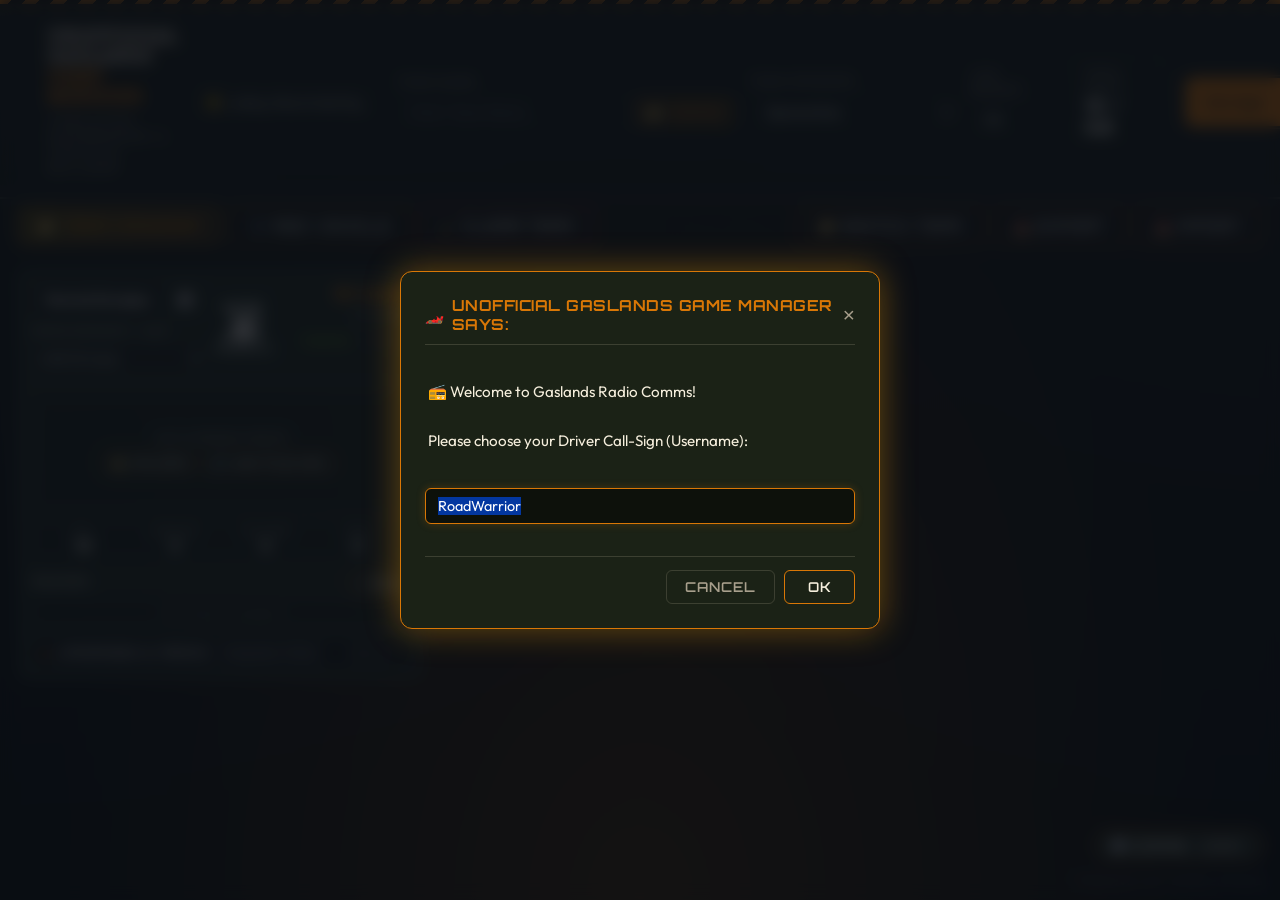
==== index.html @ 017c6c4a "Update AI prompt generator with detailed modeling descriptors for V3 Beta weapons and upgrades (Spik" ====
<!DOCTYPE html>
<html lang="en">
<head>
    <meta charset="UTF-8">
    <meta name="viewport" content="width=device-width, initial-scale=1.0">
    <!-- Fast Device & Orientation Detection (Pre-Render) -->
    <script>
        (function() {
            function fastDetect() {
                var w = window.innerWidth, h = window.innerHeight;
                var isPortrait = h >= w;
                var ua = (navigator.userAgent || '').toLowerCase();
                var isTouch = ('ontouchstart' in window) || (navigator.maxTouchPoints > 0) || (navigator.msMaxTouchPoints > 0);
                var isMobile = /android|iphone|ipod|iemobile|opera mini/i.test(ua);
                var isIPad = /ipad/i.test(ua) || (navigator.platform === 'MacIntel' && navigator.maxTouchPoints > 1);
                var isTablet = isIPad || /tablet|silk|playbook|kindle/i.test(ua) || (isMobile && !/mobile/i.test(ua));
                var type = 'desktop';
                if (isMobile && !isTablet) {
                    type = 'phone';
                } else if (isTablet) {
                    type = 'tablet';
                } else if (isTouch) {
                    var maxD = Math.max(w, h), minD = Math.min(w, h);
                    if (maxD <= 920 && minD <= 500) type = 'phone';
                    else if (minD >= 500 && maxD <= 1366) type = 'tablet';
                    else type = w <= 640 ? 'phone' : (w <= 1024 ? 'tablet' : 'desktop');
                } else {
                    type = w <= 640 ? 'phone' : (w <= 1024 ? 'tablet' : 'desktop');
                }
                var root = document.documentElement;
                root.className = (root.className.replace(/\b(device-\S+|orientation-\S+|touch-device|mouse-device)\b/g, '') + 
                    ' device-' + type + ' orientation-' + (isPortrait ? 'portrait' : 'landscape') + ' ' + (isTouch ? 'touch-device' : 'mouse-device')).trim();
            }
            fastDetect();
        })();
    </script>

        <link rel="icon" href="data:image/svg+xml,<svg xmlns=%22http://www.w3.org/2000/svg%22 viewBox=%220 0 100 100%22><text y=%22.9em%22 font-size=%2290%22>🏎️</text></svg>">
    <title>Unofficial Gaslands Game Manager</title>
    <!-- Google Fonts -->
    <link rel="preconnect" href="https://fonts.googleapis.com">
    <link rel="preconnect" href="https://fonts.gstatic.com" crossorigin>
    <link href="https://fonts.googleapis.com/css2?family=Special+Elite&family=Orbitron:wght@400;600;800;900&family=Outfit:wght@300;400;500;700&display=swap" rel="stylesheet">

    <!-- 3D Dice: Three.js UMD + Cannon.js (file:// compatible, no ES modules needed) -->
        <script src="three.min.js"></script>
    <script src="cannon.min.js"></script>
    <script src="pdf.min.js"></script>
    <script src="ably.min.js"></script>
    <script src="sprites.js"></script>
    <script src="d6_sprites.js"></script>
    
    <style>
        :root {
            /* Colors - Camo & Desert Sand Theme */
            --bg-darker: #0d1109; /* Deep Olive Charcoal */
            --bg-dark: #1b2216; /* Olive Drab Green */
            --card-bg: rgba(43, 56, 36, 0.7); /* Weathered military olive */
            --card-border: rgba(212, 197, 169, 0.18); /* Desert sand border */
            
            --accent-orange: #d97706; /* Rusty industrial orange */
            --accent-orange-glow: rgba(217, 119, 6, 0.25);
            --accent-cyan: #84cc16; /* Lime hazard green */
            --accent-cyan-glow: rgba(132, 204, 22, 0.25);
            --danger-red: #ef4444;
            --danger-red-glow: rgba(239, 68, 68, 0.25);
            
            --text-primary: #f5eedc; /* Desert Tan sand */
            --text-muted: #a89f8c; /* Dusty tan */
            --text-dark: #5c5446; /* Muddy brown */
            
            /* Dynamic Accent default is Orange */
            --glow-color: var(--accent-orange);
            --glow-shadow: var(--accent-orange-glow);
        }

        * {
            box-sizing: border-box;
            margin: 0;
            padding: 0;
        }

        html {
            width: 100%;
            max-width: 100vw;
            overflow-x: hidden;
            -webkit-text-size-adjust: 100%;
        }

        body {
            width: 100%;
            max-width: 100vw;
            overflow-x: hidden;
            font-family: 'Outfit', sans-serif;
            background-color: var(--bg-darker);
            background-image: 
                radial-gradient(at 0% 0%, rgba(27, 34, 22, 0.95) 0, transparent 65%),
                radial-gradient(at 50% 100%, var(--glow-shadow) 0, transparent 65%),
                radial-gradient(at 100% 0%, rgba(212, 197, 169, 0.08) 0, transparent 65%);
            background-attachment: fixed;
            color: var(--text-primary);
            min-height: 100vh;
            overflow-x: hidden;
            padding-bottom: 3rem;
            transition: background 0.5s ease;
        }

        /* Scrollbar styling */
        ::-webkit-scrollbar {
            width: 8px;
        }
        ::-webkit-scrollbar-track {
            background: var(--bg-darker);
        }
        ::-webkit-scrollbar-thumb {
            background: var(--text-dark);
            border-radius: 4px;
        }
        ::-webkit-scrollbar-thumb:hover {
            background: var(--glow-color);
        }

        /* Typography & Layout */
        header {
            position: relative;
            background: linear-gradient(180deg, var(--bg-dark) 0%, rgba(27, 34, 22, 0.45) 100%);
            border-bottom: 2px solid var(--card-border);
            padding: 1.8rem 2rem 1.3rem 2rem;
            position: sticky;
            top: 0;
            z-index: 100;
            backdrop-filter: blur(12px);
        }

        .hazard-stripes {
            height: 4px;
            background: repeating-linear-gradient(
                -45deg,
                var(--accent-orange),
                var(--accent-orange) 10px,
                var(--bg-darker) 10px,
                var(--bg-darker) 20px
            );
            width: 100%;
            position: absolute;
            top: 0;
            left: 0;
            box-shadow: 0 1px 5px rgba(0,0,0,0.5);
        }

        .header-content {
            max-width: 100%;
            padding: 0 1rem;
            margin: 0 auto;
            display: flex;
            justify-content: space-between;
            align-items: center;
            flex-wrap: nowrap;
            gap: 1rem;
        }

        .logo {
            display: flex;
            flex-direction: column;
        }

        .logo h1 {
            font-family: 'Special Elite', monospace;
            font-weight: 900;
            font-size: 1.2rem;
            letter-spacing: 2px;
            color: var(--text-primary);
            text-transform: uppercase;
            text-shadow: 0 0 10px rgba(255, 255, 255, 0.1), 0 0 20px var(--glow-shadow);
            transition: all 0.3s ease;
        }

        .logo h1 span {
            color: var(--glow-color);
        }

        .logo .tagline {
            font-size: 0.8rem;
            text-transform: uppercase;
            letter-spacing: 3px;
            color: var(--text-muted);
            margin-top: 0.2rem;
        }

        /* Navigation & Mode Controls */
        .controls-panel {
            display: flex;
            align-items: center;
            gap: 1rem;
            flex-wrap: nowrap;
        }

        .global-stat {
            background: rgba(27, 34, 22, 0.8);
            border: 1px solid var(--card-border);
            border-radius: 8px;
            padding: 0.5rem 1rem;
            display: flex;
            flex-direction: column;
            align-items: center;
            min-width: 100px;
        }

        .global-stat .label {
            font-size: 0.7rem;
            text-transform: uppercase;
            letter-spacing: 1px;
            color: var(--text-muted);
        }

        .global-stat .value {
            font-family: 'Orbitron', sans-serif;
            font-weight: 800;
            font-size: 1.1rem;
            color: var(--text-primary);
        }

        .global-stat.cans-tracker .value.over-budget {
            color: var(--danger-red);
            text-shadow: 0 0 8px var(--danger-red-glow);
            animation: pulse 1.5s infinite alternate;
        }

        /* Custom Inputs */
        .input-group {
            display: flex;
            flex-direction: column;
            gap: 0.3rem;
        }

        .input-group label {
            font-size: 0.75rem;
            text-transform: uppercase;
            letter-spacing: 1px;
            color: var(--text-muted);
        }

        select, input[type="number"], input[type="text"] {
            background: rgba(27, 34, 22, 0.8);
            border: 1px solid var(--card-border);
            color: var(--text-primary);
            padding: 0.5rem 0.8rem;
            border-radius: 6px;
            font-family: 'Outfit', sans-serif;
            font-size: 0.9rem;
            outline: none;
            transition: all 0.3s ease;
        }

        select:focus, input[type="number"]:focus, input[type="text"]:focus {
            border-color: var(--glow-color);
            box-shadow: 0 0 8px var(--glow-shadow);
        }

        .btn {
            background: transparent;
            border: 1px solid var(--glow-color);
            color: var(--text-primary);
            padding: 0.6rem 1.2rem;
            border-radius: 6px;
            font-family: 'Orbitron', sans-serif;
            font-weight: 600;
            font-size: 0.85rem;
            letter-spacing: 1px;
            cursor: pointer;
            text-transform: uppercase;
            transition: all 0.3s cubic-bezier(0.4, 0, 0.2, 1);
            display: inline-flex;
            align-items: center;
            justify-content: center;
            gap: 0.5rem;
        }

        .btn:hover {
            background: var(--glow-color);
            color: var(--bg-darker);
            box-shadow: 0 0 15px var(--glow-shadow);
        }

        .btn-danger {
            border-color: var(--danger-red);
        }
        .btn-danger:hover {
            background: var(--danger-red);
            color: var(--text-primary);
            box-shadow: 0 0 15px var(--danger-red-glow);
        }

        .mode-toggle {
            display: flex;
            border: 1px solid var(--card-border);
            background: rgba(27, 34, 22, 0.8);
            border-radius: 8px;
            padding: 2px;
        }

        .mode-btn {
            padding: 0.5rem 1.2rem;
            border-radius: 6px;
            font-family: 'Orbitron', sans-serif;
            font-size: 0.8rem;
            font-weight: 600;
            letter-spacing: 1px;
            border: none;
            background: transparent;
            color: var(--text-muted);
            cursor: pointer;
            transition: all 0.2s ease;
        }

        .mode-btn.active {
            background: var(--glow-color);
            color: var(--bg-darker);
            box-shadow: 0 0 10px var(--glow-shadow);
        }

        /* Container & Grid layouts - Full-width 3-cards desktop layout */
        main {
            width: 100% !important;
            max-width: 100% !important;
            margin: 0.5rem auto 1.5rem auto !important;
            padding: 0 1.1rem !important;
            box-sizing: border-box !important;
        }

        .view-section {
            display: none;
            animation: fadeIn 0.4s ease;
        }

        .view-section.active {
            display: block;
        }

        .vehicles-grid,
        #garage-vehicles-container,
        #play-vehicles-container {
            display: grid;
            grid-template-columns: repeat(3, minmax(0, 1fr));
            gap: 0.85rem;
            margin-top: 0.75rem;
            width: 100%;
            box-sizing: border-box;
        }

        @media (min-width: 1025px) {
            .vehicles-grid,
            #garage-vehicles-container,
            #play-vehicles-container,
            body.play-mode-active #play-vehicles-container {
                display: grid !important;
                grid-template-columns: repeat(3, minmax(0, 1fr)) !important;
                gap: 0.85rem !important;
                width: 100% !important;
                max-width: 100% !important;
                margin-top: 0.75rem !important;
                box-sizing: border-box !important;
            }
        }

        @media (max-width: 600px) {
            .vehicles-grid {
                grid-template-columns: 1fr;
            }
        }

        /* Play Dashboard Rework Styles */
        #play-vehicles-container {
            display: grid;
            grid-template-columns: repeat(auto-fill, minmax(400px, 1fr));
            gap: 1.5rem;
            margin-top: 1.5rem;
        }

        .play-section-title {
            font-family: 'Orbitron', sans-serif;
            font-size: 0.75rem;
            font-weight: 700;
            text-transform: uppercase;
            letter-spacing: 1px;
            color: var(--glow-color);
            border-bottom: 1px solid rgba(255, 255, 255, 0.08);
            padding-bottom: 0.3rem;
            margin-bottom: 0.6rem;
            text-shadow: 0 0 5px var(--glow-shadow);
        }

        .play-list-container {
            display: flex;
            flex-direction: column;
            gap: 0.5rem;
        }

        .play-list-2col {
            display: grid;
            grid-template-columns: repeat(auto-fit, minmax(220px, 1fr));
            gap: 0.5rem;
        }

        .garage-2col-grid {
            display: grid;
            grid-template-columns: 1fr 1fr;
            gap: 0.8rem;
        }

        @media (max-width: 650px) {
            .garage-2col-grid {
                grid-template-columns: 1fr;
            }
        }
        .play-list-fallback {
            display: flex;
            flex-direction: column;
            gap: 0.5rem;
        }



        /* Vehicle Card Base Styles */
        .vehicle-card {
            background: var(--card-bg);
            border: 1px solid var(--card-border);
            border-radius: 10px;
            padding: 0.75rem 0.85rem;
            position: relative;
            backdrop-filter: blur(16px);
            transition: all 0.3s cubic-bezier(0.4, 0, 0.2, 1);
            display: flex;
            flex-direction: column;
            gap: 0.45rem;
            box-sizing: border-box;
        }

        .play-trackers-panel {
            display: flex;
            flex-direction: column;
            gap: 0.35rem;
        }

        .play-trackers-row {
            display: grid;
            grid-template-columns: 1fr 1fr;
            gap: 0.45rem;
            align-items: start;
        }

        /* Wasteland Dropdown Bar for Upgrades & Perks */
        .card-dropdown-bar {
            background: rgba(0, 0, 0, 0.42);
            border: 1px solid rgba(255, 255, 255, 0.1);
            border-radius: 6px;
            padding: 0.3rem 0.55rem;
            display: flex;
            justify-content: space-between;
            align-items: center;
            cursor: pointer;
            user-select: none;
            transition: all 0.2s ease;
            margin-top: 0.2rem;
            box-sizing: border-box;
        }

        .card-dropdown-bar:hover {
            background: rgba(255, 255, 255, 0.06);
            border-color: var(--glow-color);
        }

        .dropdown-bar-left {
            display: flex;
            align-items: center;
            gap: 0.45rem;
            min-width: 0;
        }

        .dropdown-icon {
            font-size: 0.68rem;
            color: var(--glow-color);
            transition: transform 0.2s ease;
            flex-shrink: 0;
        }

        .dropdown-title {
            font-family: 'Orbitron', sans-serif;
            font-size: 0.72rem;
            font-weight: 700;
            letter-spacing: 0.5px;
            color: var(--text-primary);
            white-space: nowrap;
        }

        .dropdown-badge {
            font-size: 0.64rem;
            color: var(--text-muted);
            background: rgba(255, 255, 255, 0.07);
            border: 1px solid rgba(255, 255, 255, 0.05);
            padding: 0.05rem 0.35rem;
            border-radius: 4px;
            white-space: nowrap;
        }

        .dropdown-toggle-text {
            font-size: 0.68rem;
            color: var(--text-muted);
            font-family: 'Orbitron', sans-serif;
            white-space: nowrap;
            margin-left: 0.4rem;
            flex-shrink: 0;
        }

        .card-dropdown-content {
            display: none;
            animation: fadeIn 0.2s ease;
        }

        .card-dropdown-content.open {
            display: block;
        }

        .vehicle-card:hover {
            border-color: rgba(255, 255, 255, 0.15);
            box-shadow: 0 10px 25px rgba(0,0,0,0.4);
        }

        .card-header {
            display: flex;
            justify-content: space-between;
            align-items: flex-start;
            gap: 1rem;
            border-bottom: 1px solid var(--card-border);
            padding-bottom: 0.8rem;
        }

        .vehicle-name-block {
            display: flex;
            flex-direction: column;
            gap: 0.2rem;
            flex-grow: 1;
        }

        .vehicle-title-input {
            background: transparent;
            border: 1px dashed transparent;
            font-family: 'Special Elite', monospace;
            font-size: 1.2rem;
            font-weight: 800;
            letter-spacing: 0.5px;
            color: var(--text-primary);
            padding: 0.2rem;
            border-radius: 4px;
            width: 100%;
            outline: none;
        }

        .vehicle-title-input:hover {
            border-color: var(--text-dark);
        }

        .vehicle-title-input:focus {
            border-color: var(--glow-color);
            background: rgba(0,0,0,0.2);
            box-shadow: none;
        }

        /* Card Stats Badge Grid */
        .stats-badge-grid {
            display: grid;
            grid-template-columns: repeat(4, 1fr);
            gap: 0.25rem;
            background: rgba(0,0,0,0.15);
            padding: 0.3rem 0.4rem;
            border-radius: 6px;
            border: 1px solid rgba(255,255,255,0.02);
        }

        .stat-badge {
            display: flex;
            flex-direction: column;
            align-items: center;
            text-align: center;
        }

        .stat-badge .label {
            font-size: 0.56rem;
            text-transform: uppercase;
            color: var(--text-muted);
            letter-spacing: 0.3px;
        }

        .stat-badge .val {
            font-family: 'Orbitron', sans-serif;
            font-weight: 700;
            font-size: 0.88rem;
            color: var(--text-primary);
            margin-top: 0.05rem;
        }

        /* Garage Customizer Panels */
        .garage-section {
            border-top: 1px solid rgba(255,255,255,0.03);
            padding-top: 0.35rem;
        }

        .section-title {
            font-family: 'Special Elite', monospace;
            font-size: 0.74rem;
            font-weight: 700;
            text-transform: uppercase;
            letter-spacing: 0.8px;
            color: var(--text-muted);
            margin-bottom: 0.25rem;
            display: flex;
            justify-content: space-between;
            align-items: center;
        }

        .item-list {
            display: flex;
            flex-direction: column;
            gap: 0.22rem;
            margin-bottom: 0.3rem;
        }

        .equipped-item {
            background: rgba(0, 0, 0, 0.2);
            border: 1px solid rgba(255,255,255,0.04);
            border-radius: 5px;
            padding: 0.22rem 0.45rem;
            display: flex;
            justify-content: space-between;
            align-items: center;
            font-size: 0.78rem;
            gap: 0.4rem;
        }

        .equipped-item-details {
            display: flex;
            flex-direction: column;
            gap: 0.15rem;
            flex-grow: 1;
        }

        .equipped-item-name {
            font-weight: 600;
            color: var(--text-primary);
        }

        .equipped-item-desc {
            font-size: 0.75rem;
            color: var(--text-muted);
        }

        .item-controls {
            display: flex;
            align-items: center;
            gap: 0.5rem;
        }

        .remove-item-btn {
            background: transparent;
            border: none;
            color: var(--text-dark);
            cursor: pointer;
            font-size: 1.1rem;
            transition: color 0.2s;
            padding: 0.2rem;
        }

        .remove-item-btn:hover {
            color: var(--danger-red);
        }

        /* Play Mode Dashboard Elements */
        .play-dashboard-card {
            border-top: 4px solid var(--glow-color);
        }

        .play-dashboard-card.wrecked {
            border-top-color: var(--danger-red);
            opacity: 0.5;
        }

        .play-dashboard-card.wrecked::after {
            content: "WRECKED";
            position: absolute;
            top: 50%;
            left: 50%;
            transform: translate(-50%, -50%) rotate(-15deg);
            border: 4px solid var(--danger-red);
            color: var(--danger-red);
            font-family: 'Orbitron', sans-serif;
            font-size: 2.5rem;
            font-weight: 900;
            padding: 0.5rem 2rem;
            background: rgba(9, 13, 22, 0.95);
            border-radius: 8px;
            box-shadow: 0 0 20px rgba(0,0,0,0.8);
            z-index: 10;
            letter-spacing: 4px;
            pointer-events: none;
        }

        /* Status Toggles Bar (Themed Wasteland Chips) */
        .play-dashboard-card .card-header,
        .play-card-header {
            display: flex !important;
            flex-direction: column !important;
            align-items: stretch !important;
            gap: 0.45rem !important;
            box-sizing: border-box !important;
        }

        .status-bar,
        .play-status-bar {
            display: flex !important;
            flex-direction: row !important;
            flex-wrap: nowrap !important;
            align-items: center !important;
            justify-content: space-between !important;
            width: 100% !important;
            gap: 0.35rem !important;
            margin-top: 0.35rem !important;
            box-sizing: border-box !important;
        }

        .status-chip,
        .play-status-chip {
            flex: 1 1 0 !important;
            min-width: 0 !important;
            white-space: nowrap !important;
            background: rgba(0, 0, 0, 0.55);
            border: 1px solid rgba(255, 255, 255, 0.15);
            border-radius: 5px;
            padding: 0.22rem 0.3rem !important;
            font-size: 0.68rem;
            font-family: 'Orbitron', sans-serif;
            font-weight: 700;
            text-transform: uppercase;
            letter-spacing: 0.5px;
            cursor: pointer;
            user-select: none;
            transition: all 0.25s cubic-bezier(0.4, 0, 0.2, 1);
            color: var(--text-muted);
            display: inline-flex !important;
            align-items: center;
            justify-content: center;
            gap: 0.35rem;
            box-shadow: inset 0 1px 0 rgba(255, 255, 255, 0.05), 0 2px 5px rgba(0, 0, 0, 0.4);
            outline: none;
            line-height: 1.2;
            box-sizing: border-box !important;
        }

        .status-chip:hover,
        .play-status-chip:hover {
            border-color: rgba(255, 255, 255, 0.35);
            color: var(--text-primary);
            background: rgba(255, 255, 255, 0.08);
            transform: translateY(-1px);
        }

        .status-chip.on-fire.active,
        .play-status-chip.on-fire.active {
            background: rgba(249, 115, 22, 0.25);
            border-color: #f97316;
            color: #ff9800;
            box-shadow: 0 0 12px rgba(249, 115, 22, 0.5), inset 0 0 8px rgba(249, 115, 22, 0.25);
            text-shadow: 0 0 8px rgba(249, 115, 22, 0.7);
            animation: fire-pulse 1s infinite alternate;
        }

        .status-chip.ghost-rider.active,
        .play-status-chip.ghost-rider.active {
            background: rgba(6, 182, 212, 0.25);
            border-color: var(--accent-cyan);
            color: #38bdf8;
            box-shadow: 0 0 12px var(--accent-cyan-glow), inset 0 0 8px rgba(6, 182, 212, 0.25);
            text-shadow: 0 0 8px rgba(56, 189, 248, 0.7);
        }

        .status-chip.distracted.active,
        .play-status-chip.distracted.active {
            background: rgba(239, 68, 68, 0.25);
            border-color: var(--danger-red);
            color: #fca5a5;
            box-shadow: 0 0 12px rgba(239, 68, 68, 0.5), inset 0 0 8px rgba(239, 68, 68, 0.25);
            text-shadow: 0 0 8px rgba(239, 68, 68, 0.7);
        }


        /* Play Mode Actions & Chassis Image Side-by-Side Row */
        .play-actions-image-row {
            display: flex;
            align-items: stretch;
            gap: 0.5rem;
            width: 100%;
            height: 170px; /* Locked height matching the 6-button action column */
            margin-top: 0.35rem;
            margin-bottom: 0.35rem;
            box-sizing: border-box;
        }

        .play-actions-image-row.v2-row {
            height: 86px; /* Locked height matching the 3-button column in v2 */
        }

        .play-action-buttons-col {
            display: grid;
            grid-template-columns: 1fr;
            grid-template-rows: repeat(6, 1fr);
            gap: 4px;
            width: 132px;
            height: 100%;
            flex-shrink: 0;
            box-sizing: border-box;
        }

        .play-action-buttons-col.v2-col {
            grid-template-rows: repeat(3, 1fr);
        }

        .play-action-btn {
            width: 100% !important;
            height: 100% !important;
            border-radius: 5px;
            font-family: 'Orbitron', sans-serif;
            font-size: 0.67rem;
            font-weight: 700;
            text-transform: uppercase;
            letter-spacing: 0.4px;
            cursor: pointer;
            user-select: none;
            transition: all 0.2s cubic-bezier(0.4, 0, 0.2, 1);
            color: var(--text-muted);
            display: flex !important;
            align-items: center;
            justify-content: center;
            gap: 0.3rem;
            box-shadow: inset 0 1px 0 rgba(255, 255, 255, 0.05), 0 2px 4px rgba(0, 0, 0, 0.4);
            outline: none;
            white-space: nowrap !important;
            box-sizing: border-box !important;
            padding: 0 4px !important;
            background: rgba(0, 0, 0, 0.55);
            border: 1px solid rgba(255, 255, 255, 0.15);
        }

        .play-action-btn:hover {
            border-color: rgba(255, 255, 255, 0.35);
            color: var(--text-primary);
            transform: translateY(-1px);
        }

        /* Activate button */
        .play-action-btn.btn-activate {
            background: linear-gradient(135deg, rgba(34, 197, 94, 0.25), rgba(16, 185, 129, 0.15));
            border-color: #22c55e;
            color: #4ade80;
        }
        .play-action-btn.btn-activate.active,
        .play-action-btn.btn-activate.activated {
            background: rgba(255, 255, 255, 0.08);
            border-color: var(--card-border);
            color: var(--text-muted);
            opacity: 0.65;
        }

        /* Give Way button */
        .play-action-btn.btn-giveway {
            background: rgba(255, 255, 255, 0.06);
            border-color: rgba(255, 255, 255, 0.15);
            color: var(--text-muted);
        }

        /* Evade button */
        .play-action-btn.btn-evade {
            background: rgba(59, 130, 246, 0.15);
            border-color: #3b82f6;
            color: #60a5fa;
        }

        /* Fire button */
        .play-action-btn.btn-fire {
            border-color: rgba(249, 115, 22, 0.4);
            color: #fb923c;
        }
        .play-action-btn.btn-fire.active {
            background: rgba(249, 115, 22, 0.25);
            border-color: #f97316;
            color: #ff9800;
            box-shadow: 0 0 12px rgba(249, 115, 22, 0.5), inset 0 0 8px rgba(249, 115, 22, 0.25);
            text-shadow: 0 0 8px rgba(249, 115, 22, 0.7);
            animation: fire-pulse 1s infinite alternate;
        }

        /* Ghost button */
        .play-action-btn.btn-ghost {
            border-color: rgba(6, 182, 212, 0.4);
            color: #38bdf8;
        }
        .play-action-btn.btn-ghost.active {
            background: rgba(6, 182, 212, 0.25);
            border-color: var(--accent-cyan);
            color: #38bdf8;
            box-shadow: 0 0 12px var(--accent-cyan-glow), inset 0 0 8px rgba(6, 182, 212, 0.25);
            text-shadow: 0 0 8px rgba(56, 189, 248, 0.7);
        }

        /* Distracted button */
        .play-action-btn.btn-distracted {
            border-color: rgba(234, 179, 8, 0.4);
            color: #facc15;
        }
        .play-action-btn.btn-distracted.active {
            background: rgba(239, 68, 68, 0.25);
            border-color: var(--danger-red);
            color: #fca5a5;
            box-shadow: 0 0 12px rgba(239, 68, 68, 0.5), inset 0 0 8px rgba(239, 68, 68, 0.25);
            text-shadow: 0 0 8px rgba(239, 68, 68, 0.7);
        }

        /* Vehicle Chassis Image Container */
        .play-chassis-image-box {
            flex: 1;
            min-width: 0;
            height: 100%;
            max-height: 100%;
            border: 1px solid var(--card-border);
            border-radius: 6px;
            background: rgba(0, 0, 0, 0.25);
            display: flex;
            align-items: center;
            justify-content: center;
            overflow: hidden;
            position: relative;
            box-sizing: border-box;
        }

        .play-chassis-image-box img,
        .play-chassis-image-box video {
            width: 100%;
            height: 100%;
            max-height: 100%;
            object-fit: contain;
            display: block;
        }

        /* Dashboard Gearbox */
        .gearbox {
            display: flex;
            flex-direction: column;
            gap: 0.4rem;
        }

        .gear-selector {
            display: grid;
            grid-template-columns: repeat(6, 1fr);
            gap: 0.3rem;
            background: rgba(0,0,0,0.2);
            padding: 0.3rem;
            border-radius: 8px;
            border: 1px solid rgba(255,255,255,0.02);
        }

        .gear-btn {
            background: rgba(15, 23, 42, 0.6);
            border: 1px solid rgba(255,255,255,0.05);
            border-radius: 6px;
            color: var(--text-muted);
            padding: 0.2rem 0;
            font-family: 'Orbitron', sans-serif;
            font-weight: 700;
            font-size: 0.9rem;
            cursor: pointer;
            transition: all 0.2s ease;
        }

        .gear-btn:hover:not(:disabled) {
            border-color: var(--glow-color);
            color: var(--text-primary);
        }

        .gear-btn.active {
            background: var(--glow-color);
            color: var(--bg-darker);
            border-color: var(--glow-color);
            box-shadow: 0 0 10px var(--glow-shadow);
        }

        .gear-btn:disabled {
            opacity: 0.1;
            cursor: not-allowed;
        }

        /* Hull damage track grid */
        .hull-tracker {
            display: flex;
            flex-direction: column;
            gap: 0.4rem;
        }

        .hull-points-grid {
            display: grid;
            grid-template-columns: repeat(10, 1fr);
            gap: 0.25rem;
        }

        .hull-point-box {
            aspect-ratio: 1 / 1;
            background: rgba(0, 0, 0, 0.3);
            border: 1px solid rgba(255,255,255,0.05);
            border-radius: 4px;
            cursor: pointer;
            transition: all 0.2s;
            position: relative;
        }

        .hull-point-box.filled {
            background: var(--accent-cyan);
            border-color: var(--accent-cyan);
            box-shadow: 0 0 5px var(--accent-cyan-glow);
        }

        .hull-point-box.damaged {
            background: transparent;
            border-color: rgba(239, 68, 68, 0.4);
        }

        .hull-point-box.damaged::after {
            content: "X";
            position: absolute;
            top: 50%;
            left: 50%;
            transform: translate(-50%, -50%);
            font-size: 0.75rem;
            font-weight: 900;
            color: var(--danger-red);
            text-shadow: 0 0 4px var(--danger-red-glow);
        }

        /* Hazard meter */
        .hazard-tracker {
            display: flex;
            flex-direction: column;
            gap: 0.4rem;
        }

        .hazard-dots-row {
            display: flex;
            gap: 0.4rem;
            background: rgba(0,0,0,0.2);
            padding: 0.5rem;
            border-radius: 8px;
            border: 1px solid rgba(255,255,255,0.02);
            align-items: center;
            justify-content: space-between;
        }

        .hazard-dots {
            display: grid;
            grid-template-columns: repeat(10, 1fr);
            gap: 0.25rem;
            flex-grow: 1;
        }

        .hazard-dot {
            aspect-ratio: 1 / 1;
            background: rgba(0, 0, 0, 0.3);
            border: 1px solid rgba(255,255,255,0.05);
            border-radius: 4px;
            cursor: pointer;
            transition: all 0.2s;
            position: relative;
        }

        .hazard-dot.active {
            background-image: url("data:image/svg+xml;utf8,<svg xmlns='http://www.w3.org/2000/svg' viewBox='0 0 24 24'><path d='M12 3 L2 21 L22 21 Z' fill='rgba(30,0,0,0.6)' stroke='%23ef4444' stroke-width='2.5' stroke-linejoin='round'/><text x='12' y='18' font-family='sans-serif' font-size='12' font-weight='900' fill='%23ef4444' text-anchor='middle'>!</text></svg>");
            background-size: contain;
            background-repeat: no-repeat;
            background-position: center;
            border: 1px solid rgba(255,255,255,0.05);
            border-radius: 4px;
            box-shadow: 0 0 10px rgba(239, 68, 68, 0.4);
            background-color: rgba(0, 0, 0, 0.3);
        }

        .hazard-dot.active.warning {
            background-image: url("data:image/svg+xml;utf8,<svg xmlns='http://www.w3.org/2000/svg' viewBox='0 0 24 24'><path d='M12 3 L2 21 L22 21 Z' fill='rgba(239,68,68,0.25)' stroke='%23ef4444' stroke-width='2.5' stroke-linejoin='round'/><text x='12' y='18' font-family='sans-serif' font-size='12' font-weight='900' fill='%23ef4444' text-anchor='middle'>!</text></svg>");
            background-size: contain;
            background-repeat: no-repeat;
            background-position: center;
            border: 1px solid var(--danger-red);
            border-radius: 4px;
            box-shadow: 0 0 12px var(--danger-red-glow);
            background-color: rgba(0, 0, 0, 0.3);
        }

        .wipeout-alert {
            font-family: 'Orbitron', sans-serif;
            font-size: 0.7rem;
            font-weight: 800;
            color: var(--danger-red);
            background: rgba(239, 68, 68, 0.15);
            border: 1px solid var(--danger-red);
            border-radius: 4px;
            padding: 0.1rem 0.4rem;
            text-align: center;
            animation: pulse 1s infinite alternate;
            letter-spacing: 0.5px;
            text-transform: uppercase;
        }

        /* ===== 3D DICE OVERLAY ===== */
        #dice3d-overlay {
            display: none;
            position: fixed;
            inset: 0;
            z-index: 4000;
            background: rgba(0, 0, 0, 0.65);
            cursor: pointer;
        }
        #dice3d-overlay.active { display: block; }
        #dice3d-canvas {
            position: absolute;
            inset: 0;
            width: 100%;
            height: 100%;
        }
        .dice3d-result-strip {
            position: absolute;
            bottom: 60px;
            left: 50%;
            transform: translateX(-50%);
            background: rgba(10, 20, 8, 0.88);
            border: 1px solid rgba(100,200,50,0.35);
            border-radius: 14px;
            padding: 0.8rem 2rem;
            font-family: 'Orbitron', sans-serif;
            font-size: 0.95rem;
            font-weight: 700;
            letter-spacing: 2px;
            text-align: center;
            white-space: nowrap;
            opacity: 0;
            transition: opacity 0.5s ease;
            backdrop-filter: blur(10px);
            box-shadow: 0 0 30px rgba(100,200,50,0.15);
        }
        .dice3d-result-strip.visible { opacity: 1; }
        .dice3d-result-strip .rs-shift  { color: #64c832; }
        .dice3d-result-strip .rs-slide  { color: #4a90e6; }
        .dice3d-result-strip .rs-spin   { color: #e63264; }
        .dice3d-result-strip .rs-hazard { color: #e6a020; }
        .dice3d-trng {
            position: absolute;
            top: 16px;
            right: 20px;
            font-family: 'Orbitron', sans-serif;
            font-size: 0.62rem;
            padding: 0.2rem 0.7rem;
            border-radius: 20px;
            letter-spacing: 1px;
        }
        .dice3d-trng.trng-ok    { background: rgba(80,200,80,0.12); border: 1px solid rgba(80,200,80,0.3); color: #80e080; }
        .dice3d-trng.trng-local { background: rgba(200,150,40,0.12); border: 1px solid rgba(200,150,40,0.3); color: #e0b040; }
        .dice3d-dismiss {
            position: absolute;
            bottom: 20px;
            left: 50%;
            transform: translateX(-50%);
            font-family: 'Orbitron', sans-serif;
            font-size: 0.6rem;
            color: rgba(255,255,255,0.25);
            letter-spacing: 2px;
            text-transform: uppercase;
            pointer-events: none;
        }

        /* Game Turn & Phase Tracker */

        .turn-phase-tracker {
            background: rgba(27, 34, 22, 0.85);
            border: 1px solid var(--card-border);
            border-radius: 10px;
            padding: 0.35rem 0.75rem;
            margin-bottom: 0.5rem;
            display: flex;
            align-items: center;
            justify-content: space-between;
            gap: 0.75rem;
            flex-wrap: nowrap !important;
            overflow-x: auto;
            backdrop-filter: blur(12px);
        }
        
        .turn-phase-tracker .tracker-group {
            display: flex;
            align-items: center;
            gap: 0.45rem;
            flex-shrink: 0;
        }

        .turn-phase-tracker #v3-tracker-panel,
        .turn-phase-tracker #v2-tracker-panel {
            display: flex;
            align-items: center;
            gap: 0.65rem;
            flex-wrap: nowrap !important;
            flex-shrink: 0;
        }

        .turn-phase-tracker .play-dice-controls {
            display: flex;
            align-items: center;
            gap: 0.35rem;
            margin-left: auto;
            flex-shrink: 0;
            flex-wrap: nowrap !important;
        }
        
        .tracker-label {
            font-family: 'Orbitron', sans-serif;
            font-size: 0.75rem;
            font-weight: 700;
            text-transform: uppercase;
            color: var(--text-muted);
            letter-spacing: 1px;
        }
        
        .turn-controls {
            display: flex;
            align-items: center;
            gap: 0.8rem;
            background: rgba(0,0,0,0.2);
            padding: 0.3rem 0.6rem;
            border-radius: 8px;
            border: 1px solid rgba(255,255,255,0.02);
        }
        
        .turn-btn {
            background: transparent;
            border: none;
            color: var(--glow-color);
            font-family: 'Orbitron', sans-serif;
            font-size: 1.1rem;
            font-weight: 800;
            cursor: pointer;
            padding: 0 0.4rem;
            transition: color 0.2s;
            outline: none;
        }
        
        .turn-btn:hover {
            color: var(--text-primary);
        }
        
        .turn-value {
            font-family: 'Orbitron', sans-serif;
            font-size: 1.3rem;
            font-weight: 900;
            min-width: 24px;
            text-align: center;
        }
        
        .phase-selector {
            display: flex;
            gap: 0.35rem;
            background: rgba(0,0,0,0.2);
            padding: 0.3rem;
            border-radius: 8px;
            border: 1px solid rgba(255,255,255,0.02);
        }
        
        .phase-btn {
            background: rgba(27, 34, 22, 0.6);
            border: 1px solid rgba(255, 255, 255, 0.05);
            color: var(--text-muted);
            font-family: 'Orbitron', sans-serif;
            font-weight: 700;
            font-size: 0.85rem;
            width: 32px;
            height: 32px;
            border-radius: 6px;
            cursor: pointer;
            transition: all 0.2s;
        }
        
        .phase-btn:hover {
            border-color: var(--glow-color);
            color: var(--text-primary);
        }
        
        .phase-btn.active {
            background: var(--glow-color);
            color: var(--bg-darker);
            border-color: var(--glow-color);
            box-shadow: 0 0 10px var(--glow-shadow);
        }
        
        .phase-info {
            font-size: 0.85rem;
            color: var(--text-muted);
            font-weight: 500;
            flex-grow: 1;
            text-align: right;
        }
        
        @media (max-width: 768px) {
            .phase-info {
                text-align: left;
                width: 100%;
            }
        }

        /* Play Mode Ref Accordion */
        .accordion-header {
            background: rgba(0,0,0,0.15);
            padding: 0.4rem 0.6rem;
            border-radius: 6px;
            cursor: pointer;
            display: flex;
            justify-content: space-between;
            align-items: center;
            font-size: 0.8rem;
            font-family: 'Orbitron', sans-serif;
            text-transform: uppercase;
            border: 1px solid rgba(255,255,255,0.02);
            user-select: none;
        }

        .accordion-content {
            display: none;
            padding: 0.5rem 0.2rem 0 0.2rem;
            flex-direction: column;
            gap: 0.5rem;
        }

        .accordion-content.open {
            display: flex;
        }

        .ref-item {
            font-size: 0.8rem;
            border-bottom: 1px solid rgba(255,255,255,0.03);
            padding-bottom: 0.3rem;
        }

        .ref-item:last-child {
            border-bottom: none;
        }

        .ref-item-header {
            font-weight: 600;
            display: flex;
            justify-content: space-between;
        }

        .ref-item-desc {
            font-size: 0.75rem;
            color: var(--text-muted);
            margin-top: 0.1rem;
        }

        /* In-Game Ammo boxes */
        .ammo-spent-tracker {
            display: flex;
            gap: 0.2rem;
        }

        .ammo-checkbox {
            appearance: none;
            width: 24px;
            height: 24px;
            border: 1.5px solid var(--text-dark);
            border-radius: 4px;
            background: transparent;
            cursor: pointer;
            position: relative;
            outline: none;
        }

        .ammo-checkbox:checked {
            border-color: var(--glow-color);
            background: rgba(255, 255, 255, 0.05);
        }

        .ammo-checkbox:checked::after {
            content: "";
            position: absolute;
            top: 4px;
            left: 4px;
            width: 14px;
            height: 14px;
            background: var(--glow-color);
            border-radius: 2px;
            box-shadow: 0 0 4px var(--glow-shadow);
        }

        /* Warning text block */
        .warning-msg {
            color: var(--danger-red);
            font-size: 0.75rem;
            background: rgba(239, 68, 68, 0.08);
            border: 1px solid rgba(239, 68, 68, 0.2);
            border-radius: 6px;
            padding: 0.5rem;
            margin-top: 0.5rem;
            display: flex;
            flex-direction: column;
            gap: 0.2rem;
        }

        .warning-msg-item {
            display: flex;
            align-items: flex-start;
            gap: 0.3rem;
        }

        .warning-msg-item::before {
            content: "⚠️";
            font-size: 0.8rem;
        }

        /* Team Selection / Garage Controls */
        .garage-top-controls {
            display: flex;
            justify-content: space-between;
            align-items: center;
            margin-bottom: 1.5rem;
            flex-wrap: wrap;
            gap: 1rem;
        }

        .garage-top-controls .left {
            display: flex;
            gap: 1rem;
            align-items: flex-end;
            flex-wrap: wrap;
        }

        /* Audience Votes Controller HUD */
        .votes-hub {
            background: rgba(27, 34, 22, 0.85);
            border: 1px solid var(--card-border);
            border-radius: 12px;
            padding: 0.5rem 1rem;
            margin-bottom: 1.5rem;
            display: flex;
            justify-content: space-between;
            align-items: center;
            gap: 1.5rem;
            flex-wrap: wrap;
            backdrop-filter: blur(12px);
        }

        .votes-hud-left {
            display: flex;
            align-items: center;
            gap: 1.5rem;
            flex-wrap: wrap;
        }

        .votes-counter-big {
            display: flex;
            flex-direction: column;
            align-items: center;
            border-right: 1px solid var(--card-border);
            padding-right: 1.0rem;
        }

        .votes-counter-big .val {
            font-family: 'Orbitron', sans-serif;
            font-size: 1.8rem;
            font-weight: 900;
            color: var(--glow-color);
            text-shadow: 0 0 10px var(--glow-shadow);
        }

        #votes-toggle-btn {
            display: none;
        }

        .votes-actions-grid {
            display: flex;
            gap: 0.5rem;
            flex-wrap: wrap;
        }

        .vote-action-btn {
            background: rgba(30, 41, 59, 0.5);
            border: 1px solid rgba(255,255,255,0.05);
            color: var(--text-primary);
            padding: 0.4rem 0.8rem;
            border-radius: 6px;
            font-size: 0.75rem;
            cursor: pointer;
            transition: all 0.2s;
            display: flex;
            flex-direction: column;
            align-items: center;
            min-width: 110px;
            font-family: 'Orbitron', sans-serif;
        }

        .vote-action-btn:hover:not(:disabled) {
            border-color: var(--glow-color);
            background: rgba(255, 255, 255, 0.02);
            box-shadow: 0 0 8px var(--glow-shadow);
        }




        .vote-action-btn:disabled {
            opacity: 0.4;
            cursor: not-allowed;
        }

        .vote-action-btn .cost {
            font-size: 0.65rem;
            color: var(--glow-color);
            font-weight: bold;
            margin-top: 0.15rem;
        }

        .empty-team-state {
            grid-column: 1 / -1;
            text-align: center;
            padding: 4rem 2rem;
            background: rgba(30, 41, 59, 0.3);
            border: 1px dashed var(--card-border);
            border-radius: 12px;
            display: flex;
            flex-direction: column;
            align-items: center;
            gap: 1rem;
            color: var(--text-muted);
        }

        /* Animations */
        @keyframes fadeIn {
            from { opacity: 0; transform: translateY(10px); }
            to { opacity: 1; transform: translateY(0); }
        }

        @keyframes pulse {
            0% { transform: scale(1); opacity: 1; }
            100% { transform: scale(1.03); opacity: 0.8; }
        }

        @keyframes fire-pulse {
            0% { box-shadow: 0 0 4px rgba(249, 115, 22, 0.4); }
            100% { box-shadow: 0 0 12px #f97316; }
        }

        @keyframes shake {
            0%, 100% { transform: translateX(0); }
            10%, 30%, 50%, 70%, 90% { transform: translateX(-4px); }
            20%, 40%, 60%, 80% { transform: translateX(4px); }
        }

        .shake-animation {
            animation: shake 0.5s ease-in-out;
        }

        /* State Effects Animations */
        @keyframes fire-flicker {
            0%, 100% {
                border-color: #f97316 !important;
                box-shadow: 
                    0 0 15px rgba(249, 115, 22, 0.4), 
                    inset 0 0 10px rgba(249, 115, 22, 0.3),
                    0 -5px 15px rgba(239, 68, 68, 0.4),
                    0 -12px 20px rgba(245, 158, 11, 0.2);
            }
            33% {
                border-color: #ef4444 !important;
                box-shadow: 
                    0 0 20px rgba(239, 68, 68, 0.5), 
                    inset 0 0 12px rgba(239, 68, 68, 0.4),
                    0 -8px 25px rgba(249, 115, 22, 0.6),
                    0 -15px 30px rgba(245, 158, 11, 0.3);
            }
            66% {
                border-color: #f59e0b !important;
                box-shadow: 
                    0 0 12px rgba(245, 158, 11, 0.4), 
                    inset 0 0 8px rgba(245, 158, 11, 0.3),
                    0 -4px 10px rgba(239, 68, 68, 0.3),
                    0 -10px 15px rgba(249, 115, 22, 0.2);
            }
        }

        @keyframes flame-pulse {
            0% { opacity: 0.25; }
            100% { opacity: 0.65; }
        }

        .play-dashboard-card.on-fire-card,
        .rivals-card.on-fire-card {
            animation: fire-flicker 0.35s infinite alternate !important;
            position: relative;
            border-color: #f59e0b !important;
            box-shadow: 
                0 0 15px rgba(245, 158, 11, 0.5), 
                inset 0 0 10px rgba(245, 158, 11, 0.4),
                0 -6px 15px rgba(239, 68, 68, 0.4) !important;
        }

        /* Container for realistic overlay flames */
        .fire-container {
            position: absolute;
            bottom: 0;
            left: 0;
            width: 100%;
            height: 100%;
            pointer-events: none;
            overflow: hidden;
            z-index: 10;
            border-radius: 12px;
        }

        .flame {
            position: absolute;
            bottom: -20px;
            border-radius: 50% 50% 20% 20%;
            filter: blur(4px);
            transform-origin: 50% 100%;
            animation: flicker 0.6s infinite alternate ease-in-out;
            opacity: 0.65; /* keep it semi-transparent so card contents are legible */
        }

        .flame.red {
            background-image: radial-gradient(circle at 50% 80%, rgba(239, 68, 68, 0.9) 0%, rgba(239, 68, 68, 0.3) 40%, transparent 70%);
            mix-blend-mode: screen;
        }
        .flame.orange {
            background-image: radial-gradient(circle at 50% 80%, rgba(249, 115, 22, 0.95) 0%, rgba(249, 115, 22, 0.25) 45%, transparent 70%);
            mix-blend-mode: screen;
        }
        .flame.yellow {
            background-image: radial-gradient(circle at 50% 80%, rgba(253, 224, 71, 1) 0%, rgba(253, 224, 71, 0.35) 30%, transparent 60%);
            mix-blend-mode: screen;
        }

        @keyframes flicker {
            0% {
                transform: scaleX(0.9) scaleY(0.95) rotate(-3deg);
            }
            50% {
                transform: scaleX(1.1) scaleY(1.05) rotate(3deg);
            }
            100% {
                transform: scaleX(0.85) scaleY(1.15) rotate(-1deg);
            }
        }

        @keyframes jitter-anim {
            0%, 100% { transform: translate(0, 0); }
            20% { transform: translate(-1.5px, 0.5px); }
            40% { transform: translate(1.5px, -0.5px); }
            60% { transform: translate(-0.5px, -1.5px); }
            80% { transform: translate(0.5px, 1.5px); }
        }

        @keyframes noise-shift {
            0% { background-position: 0 0; }
            100% { background-position: 20px 40px; }
        }

        @keyframes distracted-glitch-1 {
            0% { clip-path: inset(10% 0 85% 0); transform: translate(-4px, 2px) skewX(2deg); }
            10% { clip-path: inset(80% 0 5% 0); transform: translate(4px, -2px) skewX(-2deg); }
            20% { clip-path: inset(40% 0 50% 0); transform: translate(-2px, 0) skewX(1deg); }
            30% { clip-path: inset(50% 0 30% 0); transform: translate(2px, 2px) skewX(0deg); }
            40% { clip-path: inset(15% 0 80% 0); transform: translate(-3px, -2px) skewX(-1deg); }
            50% { clip-path: inset(70% 0 20% 0); transform: translate(3px, 1px) skewX(3deg); }
            60% { clip-path: inset(30% 0 60% 0); transform: translate(-1px, 2px) skewX(-2deg); }
            70% { clip-path: inset(85% 0 5% 0); transform: translate(-4px, -1px) skewX(1deg); }
            80% { clip-path: inset(5% 0 90% 0); transform: translate(4px, 2px) skewX(0deg); }
            90% { clip-path: inset(60% 0 25% 0); transform: translate(-2px, -2px) skewX(-1deg); }
            100% { clip-path: inset(25% 0 70% 0); transform: translate(2px, 1px) skewX(2deg); }
        }

        .play-dashboard-card.distracted-card,
        .rivals-card.distracted-card {
            border-color: var(--danger-red) !important;
            box-shadow: 
                0 0 15px rgba(239, 68, 68, 0.4),
                inset 0 0 10px rgba(239, 68, 68, 0.3) !important;
            position: relative;
            overflow: hidden;
            animation: jitter-anim 0.15s infinite !important;
        }

        /* Glitch duplicate slice layer that renders behind other text overlay items */
        .play-dashboard-card.distracted-card::before,
        .rivals-card.distracted-card::before {
            content: "";
            position: absolute;
            top: 0;
            left: 0;
            width: 100%;
            height: 100%;
            background: inherit;
            border: inherit;
            border-radius: inherit;
            pointer-events: none;
            opacity: 0.6;
            mix-blend-mode: color-dodge;
            z-index: 99;
            animation: distracted-glitch-1 0.4s infinite linear alternate-reverse;
            box-shadow: -4px 0 rgba(255, 0, 0, 0.7), 4px 0 rgba(0, 255, 255, 0.7);
        }

        @keyframes ghost-fade {
            0% { opacity: 1.0; }
            100% { opacity: 0.5; }
        }

        .play-dashboard-card.ghost-card,
        .rivals-card.ghost-card {
            animation: ghost-fade 0.5s ease-in-out infinite alternate !important; /* 0.5s back-and-forth = 1.0s full cycle */
            filter: drop-shadow(0 0 5px rgba(168, 85, 247, 0.25));
            transition: opacity 0.3s ease;
        }

        .play-dashboard-card.ghost-card:hover,
        .rivals-card.ghost-card:hover {
            animation-play-state: paused !important;
            opacity: 1.0 !important;
        }

        .gear-phase-warning {
            background: rgba(239, 68, 68, 0.15);
            border: 1px dashed var(--danger-red);
            color: var(--danger-red);
            border-radius: 6px;
            padding: 0.4rem 0.8rem;
            font-size: 0.72rem;
            font-family: 'Special Elite', monospace;
            font-weight: bold;
            text-align: center;
            letter-spacing: 0.5px;
            animation: pulse 1s infinite alternate;
            margin-bottom: 0.5rem;
        }

        /* Modal Overlay for selections */
        .modal-overlay {
            position: fixed;
            top: 0;
            left: 0;
            width: 100%;
            height: 100%;
            background: rgba(9, 13, 22, 0.8);
            backdrop-filter: blur(8px);
            z-index: 1000;
            display: none;
            justify-content: center;
            align-items: center;
            animation: fadeIn 0.2s ease;
        }

        .modal-overlay.active {
            display: flex;
        }

        .modal-content {
            background: var(--bg-dark);
            border: 1px solid var(--glow-color);
            box-shadow: 0 0 25px var(--glow-shadow);
            border-radius: 12px;
            width: 90%;
            max-width: 500px;
            max-height: 80vh;
            overflow-y: auto;
            padding: 1.5rem;
            display: flex;
            flex-direction: column;
            gap: 1rem;
        }

        .modal-header {
            display: flex;
            justify-content: space-between;
            align-items: center;
            border-bottom: 1px solid var(--card-border);
            padding-bottom: 0.6rem;
        }

        .modal-header h3 {
            font-family: 'Orbitron', sans-serif;
            font-size: 1.1rem;
            color: var(--glow-color);
            text-transform: uppercase;
        }

        .close-modal-btn {
            background: transparent;
            border: none;
            color: var(--text-muted);
            cursor: pointer;
            font-size: 1.3rem;
        }

        .close-modal-btn:hover {
            color: var(--text-primary);
        }

        .modal-search {
            width: 100%;
            margin-bottom: 0.5rem;
        }

        .selection-list {
            display: flex;
            flex-direction: column;
            gap: 0.5rem;
        }

        .selection-item {
            background: rgba(0,0,0,0.2);
            border: 1px solid rgba(255,255,255,0.03);
            border-radius: 6px;
            padding: 0.6rem 0.8rem;
            cursor: pointer;
            transition: all 0.2s;
            display: flex;
            justify-content: space-between;
            align-items: center;
            gap: 1rem;
        }

        .selection-item:hover:not(.locked-item) {
            background: rgba(255,255,255,0.05);
            border-color: var(--glow-color);
        }

        .selection-item.locked-item {
            opacity: 0.35 !important;
            cursor: not-allowed !important;
            background: rgba(0,0,0,0.3) !important;
            border-color: rgba(239, 68, 68, 0.2) !important;
            filter: grayscale(85%);
        }

        .selection-item:hover {
            background: rgba(255,255,255,0.05);
            border-color: var(--glow-color);
        }

        .selection-item-details {
            display: flex;
            flex-direction: column;
            gap: 0.15rem;
            flex-grow: 1;
        }

        .selection-item-title {
            font-weight: 600;
            font-size: 0.9rem;
            color: var(--text-primary);
        }

        .selection-item-meta {
            font-size: 0.75rem;
            color: var(--text-muted);
        }

        .selection-item-cost {
            font-family: 'Orbitron', sans-serif;
            font-weight: bold;
            font-size: 0.9rem;
            color: var(--glow-color);
            white-space: nowrap;
        }

        .selection-item-cost.slots {
            font-size: 0.75rem;
            color: var(--text-muted);
        }

        /* Quick rules helper float */
        .sponsor-info-banner {
            background: rgba(255, 255, 255, 0.02);
            border: 1px solid var(--card-border);
            border-radius: 8px;
            padding: 0.8rem 1rem;
            margin-bottom: 1.5rem;
            font-size: 0.85rem;
            line-height: 1.4;
            box-shadow: inset 0 0 5px rgba(0,0,0,0.5);
        }
        
        .sponsor-info-banner h4 {
            font-family: 'Orbitron', sans-serif;
            font-size: 0.9rem;
            color: var(--glow-color);
            text-transform: uppercase;
            margin-bottom: 0.3rem;
            letter-spacing: 0.5px;
        }

        .sponsor-info-banner p {
            color: var(--text-muted);
        }

        /* Tooltip styling */
        .tooltip-trigger {
            position: relative;
            cursor: help;
            border-bottom: 1px dotted var(--glow-color);
            color: var(--text-primary);
            font-weight: normal;
        }
        .tooltip-trigger::after {
            content: attr(data-tooltip);
            position: absolute;
            bottom: 125%;
            left: 50%;
            transform: translateX(-50%);
            background: #111;
            color: var(--text-primary);
            padding: 0.6rem;
            border-radius: 6px;
            font-size: 0.75rem;
            white-space: normal;
            width: 250px;
            visibility: hidden;
            opacity: 0;
            transition: opacity 0.2s, transform 0.2s;
            z-index: 999;
            border: 1px solid var(--glow-color);
            box-shadow: 0 4px 15px rgba(0,0,0,0.8);
            line-height: 1.35;
            pointer-events: none;
        }
        .tooltip-trigger:hover::after {
            visibility: visible;
            opacity: 1;
            transform: translate(-50%, -5px);
        }

        /* ========================================================
           THEME & SETTINGS STYLING
           ======================================================== */
        /* Toggle Switch */
        .toggle-switch {
            position: relative;
            display: inline-block;
            width: 48px;
            height: 26px;
            flex-shrink: 0;
        }
        .toggle-switch input {
            opacity: 0;
            width: 0;
            height: 0;
        }
        .toggle-slider {
            position: absolute;
            cursor: pointer;
            inset: 0;
            background-color: rgba(255, 255, 255, 0.18);
            transition: .25s ease;
            border-radius: 26px;
            border: 1px solid var(--card-border);
        }
        .toggle-slider:before {
            position: absolute;
            content: "";
            height: 18px;
            width: 18px;
            left: 3px;
            bottom: 3px;
            background-color: var(--text-primary);
            transition: .25s ease;
            border-radius: 50%;
        }
        .toggle-switch input:checked + .toggle-slider {
            background-color: var(--glow-color);
        }
        .toggle-switch input:checked + .toggle-slider:before {
            transform: translateX(22px);
            background-color: #000;
        }

        /* Hide AI Prompt when setting active */
        body.hide-ai-prompt #prompt-mode-btn,
        body.hide-ai-prompt .ai-prompt-btn,
        body.hide-ai-prompt button[onclick*="goToPromptTab"] {
            display: none !important;
        }

        /* --------------------------------------------------------
           THEME: NIGHT VISION (RED & BLACK) FOR PRESERVING NIGHT VISION
           -------------------------------------------------------- */
        body.theme-night-vision {
            --bg-darker: #050000 !important;
            --bg-dark: #120101 !important;
            --card-bg: rgba(24, 2, 2, 0.88) !important;
            --card-border: rgba(220, 38, 38, 0.32) !important;
            
            --accent-orange: #ef4444 !important;
            --accent-orange-glow: rgba(239, 68, 68, 0.3) !important;
            --accent-cyan: #ff4d4d !important;
            --accent-cyan-glow: rgba(255, 77, 77, 0.3) !important;
            --danger-red: #ff2222 !important;
            --danger-red-glow: rgba(255, 34, 34, 0.4) !important;
            
            --text-primary: #ff9999 !important;
            --text-muted: #c94040 !important;
            --text-dark: #771a1a !important;
            
            --glow-color: #ef4444 !important;
            --glow-shadow: rgba(239, 68, 68, 0.3) !important;
            
            background-color: #050000 !important;
            background-image: 
                radial-gradient(at 0% 0%, rgba(42, 4, 4, 0.95) 0, transparent 65%),
                radial-gradient(at 50% 100%, rgba(220, 38, 38, 0.15) 0, transparent 65%),
                radial-gradient(at 100% 0%, rgba(180, 20, 20, 0.08) 0, transparent 65%) !important;
            color: #ff9999 !important;
        }

        body.theme-night-vision header {
            background: rgba(18, 1, 1, 0.95) !important;
            border-bottom-color: rgba(220, 38, 38, 0.35) !important;
        }

        body.theme-night-vision .vehicle-card,
        body.theme-night-vision .play-dashboard-card {
            background: rgba(24, 2, 2, 0.88) !important;
            border-color: rgba(220, 38, 38, 0.3) !important;
        }

        body.theme-night-vision .stat-badge {
            background: rgba(42, 5, 5, 0.75) !important;
            border-color: rgba(220, 38, 38, 0.25) !important;
        }
        body.theme-night-vision .stat-badge .val {
            color: #ff5555 !important;
        }

        body.theme-night-vision input,
        body.theme-night-vision select,
        body.theme-night-vision textarea {
            background: #0d0101 !important;
            color: #ff9999 !important;
            border-color: rgba(220, 38, 38, 0.35) !important;
        }

        body.theme-night-vision .btn {
            background: rgba(45, 5, 5, 0.8) !important;
            color: #ff8888 !important;
            border-color: rgba(220, 38, 38, 0.4) !important;
        }

        body.theme-night-vision .btn-primary {
            background: #8b1212 !important;
            color: #ffcccc !important;
            border-color: #ef4444 !important;
        }

        body.theme-night-vision .btn-danger {
            background: rgba(120, 10, 10, 0.8) !important;
            border-color: #ef4444 !important;
            color: #ffaaaa !important;
        }

        body.theme-night-vision .mode-btn {
            color: #c94040;
            border-color: rgba(220, 38, 38, 0.25);
        }

        body.theme-night-vision .mode-btn.active {
            background: #8b1212 !important;
            border-color: #ef4444 !important;
            color: #ffcccc !important;
        }

        body.theme-night-vision .modal-content {
            background: #0f0202 !important;
            border-color: #ef4444 !important;
            box-shadow: 0 0 35px rgba(239, 68, 68, 0.35) !important;
        }

        body.theme-night-vision .modal-header {
            border-bottom-color: rgba(220, 38, 38, 0.35) !important;
        }

        body.theme-night-vision .qrs-data-table th {
            background: #200404 !important;
            color: #ff9999 !important;
            border-bottom-color: #ef4444 !important;
        }
        body.theme-night-vision .qrs-data-table td {
            border-bottom-color: rgba(220, 38, 38, 0.2) !important;
            color: #ff9999 !important;
        }
        body.theme-night-vision .qrs-data-table tr:hover td {
            background: rgba(239, 68, 68, 0.1) !important;
        }
        body.theme-night-vision .bg-watermark-left,
        body.theme-night-vision .bg-watermark-right {
            color: #881a1a !important;
            opacity: 0.75 !important;
            filter: none !important;
        }
        body.theme-night-vision .bg-watermark-left:hover,
        body.theme-night-vision .bg-watermark-right:hover {
            color: #ef4444 !important;
            opacity: 1 !important;
            text-shadow: 0 0 8px rgba(239, 68, 68, 0.5) !important;
        }

        body.theme-night-vision #dice-log {
            background: rgba(10, 0, 0, 0.95) !important;
            border-color: #ef4444 !important;
            color: #ff6666 !important;
            box-shadow: 0 0 15px rgba(239, 68, 68, 0.25) !important;
        }

        body.theme-night-vision #dice-log-header {
            background: #ef4444 !important;
            color: #000 !important;
        }

        body.theme-night-vision .theme-choice-label.active {
            border-color: #ef4444 !important;
            background: rgba(239, 68, 68, 0.15) !important;
        }

        /* --------------------------------------------------------
           THEME: LIGHT MODE
           Light mode uses the original Camouflage & Desert Sand color scheme.
           No CSS overrides needed.
           -------------------------------------------------------- */

        /* Sponsor Logo Sprites */
        .sponsor-logo {
            background-image: url('sponsor_logos.jpg');
            background-size: 330px 180px;
            background-repeat: no-repeat;
            display: inline-block;
            vertical-align: middle;
            filter: url(#remove-white);
            width: 64px;
            height: 60px; /* full cell height to show the text labels */
            overflow: hidden;
        }
        .sponsor-logo.logo-none-sponsorless,
        .sponsor-logo.logo-sponsorless { background-position: 0px 0px; width: 64px; }
        .sponsor-logo.logo-rutherford { background-position: -64px 0px; width: 62px; }
        .sponsor-logo.logo-miyazaki { background-position: -126px 0px; width: 88px; }
        .sponsor-logo.logo-mishkin { background-position: -214px 0px; width: 54px; }
        .sponsor-logo.logo-idris { background-position: -268px 0px; width: 62px; }
        .sponsor-logo.logo-slime { background-position: 0px -60px; width: 64px; }
        .sponsor-logo.logo-the-warden { background-position: -64px -60px; width: 62px; }
        .sponsor-logo.logo-scarlett { background-position: -126px -60px; width: 77px; }
        .sponsor-logo.logo-highway-patrol { background-position: -203px -60px; width: 65px; }
        .sponsor-logo.logo-verney { background-position: -268px -60px; width: 62px; }
        .sponsor-logo.logo-maxxine { background-position: 0px -120px; width: 64px; }
        .sponsor-logo.logo-beverly { background-position: -64px -120px; width: 62px; }
        .sponsor-logo.logo-the-order-of-the-inferno { background-position: -126px -120px; width: 77px; }
        .sponsor-logo.logo-rustys-bootleggers { background-position: -203px -120px; width: 65px; }
        .cmd-cursor {
            display: inline-block;
            width: 8px;
            height: 15px;
            background-color: var(--glow-color);
            animation: blink 1s step-end infinite;
            vertical-align: middle;
            margin-left: 2px;
        }
        @keyframes blink {
            0%, 100% { opacity: 1; }
            50% { opacity: 0; }
        }
        .dice-toast {
            position: fixed;
            top: 20px;
            left: 50%;
            transform: translateX(-50%) translateY(-15px);
            background: rgba(5, 15, 5, 0.95);
            border: 1px solid var(--glow-color);
            color: var(--glow-color);
            padding: 8px 20px;
            border-radius: 20px;
            font-family: 'Orbitron', sans-serif;
            font-size: 0.85rem;
            font-weight: bold;
            letter-spacing: 1px;
            box-shadow: 0 0 20px rgba(100, 200, 50, 0.4);
            z-index: 10000;
            pointer-events: none;
            opacity: 0;
            transition: opacity 0.3s ease, transform 0.3s ease;
        }
        .dice-toast.show {
            opacity: 1;
            transform: translateX(-50%) translateY(0);
        }
    
        .fire-canvas {
            height: 75% !important;
            bottom: 0 !important;
            top: auto !important;
            opacity: 0.78 !important;
            mask-image: linear-gradient(to top, rgba(0,0,0,1) 50%, rgba(0,0,0,0) 100%);
            -webkit-mask-image: linear-gradient(to top, rgba(0,0,0,1) 50%, rgba(0,0,0,0) 100%);
        }
    
        /* ===== Table Network / Multiplayer Styles ===== */
        .net-status-pill {
            display: flex;
            align-items: center;
            gap: 0.5rem;
            padding: 0.45rem 0.85rem;
            background: rgba(27, 34, 22, 0.85);
            border: 1px solid var(--card-border);
            border-radius: 8px;
            color: var(--text-primary);
            font-family: 'Orbitron', sans-serif;
            font-size: 0.72rem;
            cursor: pointer;
            transition: all 0.2s ease;
            white-space: nowrap;
        }
        .net-status-pill:hover {
            border-color: var(--glow-color);
            box-shadow: 0 0 10px var(--glow-shadow);
        }
        .net-status-dot {
            width: 9px;
            height: 9px;
            border-radius: 50%;
            background: #6b7280;
            display: inline-block;
            transition: all 0.3s ease;
        }
        .net-status-dot.connected {
            background: #22c55e;
            box-shadow: 0 0 8px #22c55e;
        }
        .net-status-dot.connecting {
            background: #eab308;
            box-shadow: 0 0 8px #eab308;
        }
        .net-status-dot.error, .net-status-dot.offline {
            background: #ef4444;
            box-shadow: 0 0 8px #ef4444;
        }

        /* Rivals View & Cards */
        .rivals-player-block {
            background: var(--card-bg);
            border: 1px solid var(--card-border);
            border-radius: 12px;
            padding: 1.5rem;
            margin-bottom: 2rem;
            backdrop-filter: blur(16px);
            box-shadow: 0 4px 15px rgba(0,0,0,0.3);
        }
        .rivals-player-header {
            display: flex;
            justify-content: space-between;
            align-items: center;
            border-bottom: 1px solid var(--card-border);
            padding-bottom: 0.8rem;
            margin-bottom: 1.2rem;
            flex-wrap: wrap;
            gap: 0.8rem;
        }
        .rivals-player-title {
            font-family: 'Orbitron', sans-serif;
            font-size: 1.15rem;
            color: var(--glow-color);
            text-transform: uppercase;
            letter-spacing: 1.5px;
            display: flex;
            align-items: center;
            gap: 0.6rem;
        }
        .rivals-player-sponsor {
            font-family: 'Special Elite', monospace;
            font-size: 0.85rem;
            color: var(--text-muted);
            background: rgba(0,0,0,0.3);
            padding: 0.3rem 0.8rem;
            border-radius: 4px;
            border: 1px solid var(--card-border);
        }
        .rivals-card {
            background: rgba(18, 24, 15, 0.9);
            border: 1px solid var(--card-border);
            border-radius: 10px;
            padding: 1.2rem;
            display: flex;
            flex-direction: column;
            gap: 0.85rem;
            position: relative;
            box-shadow: 0 4px 15px rgba(0,0,0,0.35);
        }
        .rivals-card-top {
            display: flex;
            gap: 1rem;
            align-items: flex-start;
        }
        .rivals-card-img {
            width: 85px;
            height: 65px;
            object-fit: contain;
            border-radius: 6px;
            border: 1px solid var(--card-border);
            background: transparent;
            flex-shrink: 0;
        }
        .rivals-card-img-placeholder {
            width: 85px;
            height: 65px;
            border-radius: 6px;
            border: 1px dashed var(--card-border);
            background: rgba(0,0,0,0.3);
            display: flex;
            align-items: center;
            justify-content: center;
            font-size: 1.6rem;
            flex-shrink: 0;
        }
        .rivals-info {
            flex-grow: 1;
        }
        .rivals-car-name {
            font-family: 'Orbitron', sans-serif;
            font-size: 1rem;
            font-weight: 700;
            color: var(--text-primary);
            margin-bottom: 0.2rem;
        }
        .rivals-car-type {
            font-size: 0.75rem;
            color: var(--text-muted);
            text-transform: uppercase;
            letter-spacing: 1px;
        }
        .rivals-status-tags {
            display: flex;
            gap: 0.4rem;
            flex-wrap: wrap;
            margin-top: 0.4rem;
        }
        .rivals-status-tag {
            font-size: 0.65rem;
            font-family: 'Orbitron', sans-serif;
            font-weight: bold;
            padding: 0.15rem 0.5rem;
            border-radius: 4px;
            letter-spacing: 0.5px;
        }
        .rivals-tag-gear {
            background: rgba(132, 204, 22, 0.2);
            border: 1px solid var(--accent-cyan);
            color: var(--accent-cyan);
        }
        .rivals-tag-wrecked {
            background: rgba(239, 68, 68, 0.3);
            border: 1px solid var(--danger-red);
            color: var(--danger-red);
        }
        .rivals-tag-ghost {
            background: rgba(168, 85, 247, 0.25);
            border: 1px solid rgba(168, 85, 247, 0.7);
            color: #d8b4fe;
            box-shadow: 0 0 8px rgba(168, 85, 247, 0.4);
        }
        .rivals-tag-distracted {
            background: rgba(239, 68, 68, 0.25);
            border: 1px solid var(--danger-red);
            color: var(--danger-red);
            box-shadow: 0 0 8px rgba(239, 68, 68, 0.4);
        }
        .rivals-tag-fire {
            box-shadow: 0 0 8px rgba(245, 158, 11, 0.35);
            background: rgba(217, 119, 6, 0.3);
            border: 1px solid var(--accent-orange);
            color: var(--accent-orange);
        }
        .rivals-track {
            display: flex;
            flex-direction: column;
            gap: 0.3rem;
        }
        .rivals-track-label {
            font-size: 0.7rem;
            font-weight: 600;
            text-transform: uppercase;
            letter-spacing: 1px;
            color: var(--text-muted);
            display: flex;
            justify-content: space-between;
        }
        .rivals-pips {
            display: flex;
            gap: 0.25rem;
            flex-wrap: wrap;
        }
        .rivals-pip {
            width: 14px;
            height: 14px;
            border-radius: 3px;
            border: 1px solid rgba(255,255,255,0.15);
            background: rgba(0,0,0,0.4);
        }
        .rivals-pip.filled-damage {
            background: var(--danger-red);
            box-shadow: 0 0 6px var(--danger-red-glow);
        }
        .rivals-pip.filled-hazard {
            background: var(--accent-orange);
            box-shadow: 0 0 6px var(--accent-orange-glow);
        }
        .rivals-weapons-title {
            font-size: 0.72rem;
            text-transform: uppercase;
            letter-spacing: 1px;
            color: var(--text-muted);
            font-weight: 600;
            border-bottom: 1px solid rgba(255,255,255,0.08);
            padding-bottom: 0.25rem;
            margin-top: 0.3rem;
        }
        .rivals-weapons-list {
            display: flex;
            flex-direction: column;
            gap: 0.35rem;
        }
        .rivals-weapon-row {
            display: flex;
            justify-content: space-between;
            align-items: center;
            background: rgba(0,0,0,0.3);
            border: 1px solid rgba(255,255,255,0.04);
            border-radius: 5px;
            padding: 0.35rem 0.6rem;
            font-size: 0.75rem;
        }
        .rivals-weapon-name {
            font-weight: 600;
            color: var(--text-primary);
        }
        .rivals-weapon-meta {
            font-size: 0.7rem;
            color: var(--text-muted);
            display: flex;
            gap: 0.4rem;
        }

            .net-tab-btn {
            background: rgba(0,0,0,0.3);
            border: 1px solid rgba(255,255,255,0.05);
            color: var(--text-muted);
            padding: 0.4rem 0.8rem;
            cursor: pointer;
            border-radius: 4px;
            font-family: 'Orbitron', sans-serif;
            font-size: 0.8rem;
            transition: all 0.2s;
            text-transform: uppercase;
        }
        .net-tab-btn.active, .net-tab-btn:hover {
            border-color: var(--glow-color) !important;
            color: var(--glow-color) !important;
            background: rgba(255,255,255,0.02) !important;
            box-shadow: 0 0 5px var(--glow-color-glow);
        }

        /* Background watermark badges */
        .bg-watermark-left {
        position: fixed;
        bottom: 12px;
        left: 16px;
        font-family: 'Orbitron', monospace, sans-serif;
        font-size: 0.72rem;
        color: var(--text-muted);
        opacity: 0.65;
        letter-spacing: 1.5px;
        text-transform: uppercase;
        z-index: 10;
        user-select: none;
        cursor: pointer;
        transition: all 0.2s ease;
    }
    .bg-watermark-left:hover {
        opacity: 1;
        color: var(--glow-color);
        text-shadow: 0 0 8px var(--glow-shadow);
    }

        .bg-watermark-right {
            position: fixed;
            bottom: 12px;
            right: 16px;
            font-family: 'Orbitron', monospace, sans-serif;
            font-size: 0.72rem;
            color: var(--text-muted);
            opacity: 0.65;
            letter-spacing: 2px;
            text-transform: uppercase;
            z-index: 10;
            user-select: none;
            cursor: pointer;
            transition: all 0.2s ease;
        }
        .bg-watermark-right:hover {
            opacity: 1;
            color: var(--glow-color);
            text-shadow: 0 0 8px var(--glow-shadow);
        }

        /* ==========================================================================
           ULTRA-OPTIMIZED RESPONSIVE ENGINE (MOBILE & TABLET PORTRAIT / LANDSCAPE)
           ========================================================================== */

        /* Global root boundary protections */
        html, body {
            width: 100%;
            max-width: 100vw;
            overflow-x: hidden;
        }

        /* --------------------------------------------------------------------------
           1. TOUCH & GLOBAL MOBILE FOUNDATION
           -------------------------------------------------------------------------- */
        @media (max-width: 1024px) {
            * {
                -webkit-tap-highlight-color: transparent;
            }
            button, a, input, select {
                touch-action: manipulation;
            }
            body.play-mode-active #play-mode-view {
                padding: 0 0.5rem !important;
                margin: 0.5rem auto 1.5rem auto !important;
            }
        }

        /* Prevent auto-zoom on mobile text inputs in iOS Safari without enlarging dice selects */
        @media (max-width: 640px) {
            .input-group input,
            .input-group select,
            .form-control,
            .modal-content input,
            .vehicle-name-input,
            textarea {
                font-size: 16px !important;
            }
        }

        /* Hide quick mobile votes bar on desktop and tablet */
        #votes-quick-actions {
            display: none;
        }

        /* In Play Mode on mobile/tablet: hide garage setup inputs to maximize screen */
        @media (max-width: 800px) {
            body.play-mode-active .controls-panel .input-group,
            body.play-mode-active .controls-panel .cans-tracker {
                display: none !important;
            }
            body.play-mode-active .controls-panel #net-status-pill {
                flex: 1 1 100% !important;
                margin-bottom: 0.25rem !important;
            }
        }

        /* --------------------------------------------------------------------------
           2. SMARTPHONES - PORTRAIT (<= 640px)
           -------------------------------------------------------------------------- */
        @media (max-width: 640px) {
            /* --- HEADER & TOP NAVIGATION --- */
            header {
                padding: 0 !important;
                width: 100% !important;
                max-width: 100vw !important;
                box-sizing: border-box !important;
            }

            .header-content {
                display: flex !important;
                flex-direction: column !important;
                align-items: stretch !important;
                padding: 0.5rem 0.6rem !important;
                gap: 0.45rem !important;
                width: 100% !important;
                max-width: 100% !important;
                box-sizing: border-box !important;
            }

            .header-content .logo {
                display: flex !important;
                flex-direction: column !important;
                align-items: center !important;
                text-align: center !important;
                margin: 0 !important;
                width: 100% !important;
            }

            .header-content .logo h1 {
                font-size: clamp(1.02rem, 4.6vw, 1.25rem) !important;
                letter-spacing: 0.5px !important;
                line-height: 1.2 !important;
                margin: 0 !important;
                text-align: center !important;
                word-break: break-word !important;
            }

            .header-content .logo span {
                font-size: clamp(0.92rem, 4.2vw, 1.05rem) !important;
            }

            .header-content .tagline {
                font-size: 0.62rem !important;
                margin-top: 2px !important;
                text-align: center !important;
            }

            /* Swipeable, full-width Mode Bar */
            .mode-toggle {
                display: flex !important;
                width: 100% !important;
                max-width: 100% !important;
                overflow-x: auto !important;
                -webkit-overflow-scrolling: touch !important;
                scrollbar-width: none !important;
                background: rgba(18, 24, 15, 0.95) !important;
                border: 1px solid var(--card-border) !important;
                border-radius: 8px !important;
                padding: 3px !important;
                gap: 4px !important;
                box-sizing: border-box !important;
            }

            .mode-toggle::-webkit-scrollbar {
                display: none !important;
            }

            .mode-btn {
                flex: 1 0 auto !important;
                min-height: 38px !important;
                padding: 0.45rem 0.75rem !important;
                font-size: 0.76rem !important;
                font-family: 'Orbitron', sans-serif !important;
                font-weight: 700 !important;
                letter-spacing: 0.5px !important;
                white-space: nowrap !important;
                text-align: center !important;
                border-radius: 6px !important;
                box-sizing: border-box !important;
            }

            /* Garage Settings Controls Panel */
            .controls-panel {
                display: flex !important;
                flex-wrap: wrap !important;
                gap: 0.45rem !important;
                width: 100% !important;
                max-width: 100% !important;
                justify-content: space-between !important;
                box-sizing: border-box !important;
            }

            .controls-panel #net-status-pill {
                flex: 1 1 100% !important;
                width: 100% !important;
                justify-content: center !important;
                min-height: 34px !important;
                font-size: 0.78rem !important;
                box-sizing: border-box !important;
            }

            .controls-panel .input-group {
                flex: 1 1 calc(50% - 0.25rem) !important;
                min-width: 120px !important;
                display: flex !important;
                flex-direction: column !important;
                gap: 0.2rem !important;
                box-sizing: border-box !important;
            }

            .controls-panel .input-group label {
                font-size: 0.65rem !important;
                letter-spacing: 0.5px !important;
                text-transform: uppercase !important;
            }

            .controls-panel .input-group input,
            .controls-panel .input-group select {
                width: 100% !important;
                min-height: 36px !important;
                box-sizing: border-box !important;
                padding: 0.35rem 0.5rem !important;
            }

            .controls-panel .cans-tracker {
                flex: 1 1 100% !important;
                width: 100% !important;
                padding: 0.4rem 0.8rem !important;
                min-height: auto !important;
                box-sizing: border-box !important;
            }

            .controls-panel .cans-tracker .value {
                font-size: 1.15rem !important;
            }

            /* --- GARAGE TOP ACTIONS (2x2 Grid) --- */
            .garage-top-controls {
                display: flex !important;
                flex-direction: column !important;
                gap: 0.5rem !important;
                margin-bottom: 1rem !important;
                width: 100% !important;
                max-width: 100% !important;
            }

            .garage-top-controls .left,
            .garage-top-controls .right {
                display: grid !important;
                grid-template-columns: 1fr 1fr !important;
                gap: 0.5rem !important;
                width: 100% !important;
                box-sizing: border-box !important;
            }

            .garage-top-controls .btn {
                width: 100% !important;
                min-height: 40px !important;
                padding: 0.5rem 0.25rem !important;
                font-size: 0.76rem !important;
                text-align: center !important;
                justify-content: center !important;
                box-sizing: border-box !important;
            }

            /* --- VEHICLES GRID (1-Column on Phone) --- */
            main {
                padding: 0.5rem 0.4rem 2rem 0.4rem !important;
                max-width: 100% !important;
                width: 100% !important;
                box-sizing: border-box !important;
            }

            .vehicles-grid,
            #garage-vehicles-container,
            #play-vehicles-container,
            body.play-mode-active #play-vehicles-container {
                display: grid !important;
                grid-template-columns: 100% !important;
                gap: 1rem !important;
                width: 100% !important;
                max-width: 100% !important;
                box-sizing: border-box !important;
            }

            /* --- VEHICLE CARD (Garage Mode) --- */
            .vehicle-card {
                padding: 0.85rem !important;
                border-radius: 10px !important;
                width: 100% !important;
                max-width: 100% !important;
                box-sizing: border-box !important;
                background: rgba(18, 22, 16, 0.98) !important;
            }

            .vehicle-card .card-header {
                display: flex !important;
                flex-direction: column !important;
                align-items: stretch !important;
                gap: 0.5rem !important;
                padding-bottom: 0.6rem !important;
            }

            .vehicle-card .card-header > div:first-child {
                display: flex !important;
                justify-content: space-between !important;
                align-items: flex-start !important;
                gap: 0.5rem !important;
                width: 100% !important;
            }

            .vehicle-card .card-header > div:last-child {
                display: flex !important;
                flex-direction: row !important;
                justify-content: space-between !important;
                align-items: center !important;
                width: 100% !important;
                margin-left: 0 !important;
                padding-top: 0.4rem !important;
                border-top: 1px dashed rgba(255,255,255,0.08) !important;
            }

            .stats-badge-grid {
                display: grid !important;
                grid-template-columns: repeat(4, 1fr) !important;
                gap: 0.35rem !important;
                padding: 0.45rem 0.25rem !important;
                margin-top: 0.5rem !important;
                width: 100% !important;
                box-sizing: border-box !important;
            }

            .stat-badge .label {
                font-size: 0.62rem !important;
                letter-spacing: 0px !important;
                white-space: nowrap !important;
            }

            .stat-badge .val {
                font-size: 1.15rem !important;
            }

            .equipped-item {
                flex-wrap: wrap !important;
                gap: 0.4rem !important;
                padding: 0.45rem 0.55rem !important;
            }

            .equipped-item .item-controls {
                margin-left: auto !important;
                display: flex !important;
                align-items: center !important;
                gap: 0.4rem !important;
            }

            /* --- PLAY MODE: TURN & GEAR PHASE TRACKER (ALWAYS 1 LINE) --- */
            .turn-phase-tracker {
                display: flex !important;
                flex-direction: row !important;
                align-items: center !important;
                justify-content: space-between !important;
                gap: 0.45rem !important;
                padding: 0.35rem 0.6rem !important;
                margin-bottom: 0.75rem !important;
                width: 100% !important;
                max-width: 100% !important;
                box-sizing: border-box !important;
                flex-wrap: nowrap !important;
                overflow-x: auto !important;
                -webkit-overflow-scrolling: touch !important;
            }

            .turn-phase-tracker #v2-tracker-panel,
            .turn-phase-tracker #v3-tracker-panel {
                display: flex !important;
                align-items: center !important;
                gap: 0.45rem !important;
                flex-wrap: nowrap !important;
                flex-shrink: 0 !important;
            }

            .turn-phase-tracker .tracker-group {
                display: flex !important;
                align-items: center !important;
                gap: 0.3rem !important;
                flex-shrink: 0 !important;
            }

            .turn-phase-tracker .tracker-label {
                font-size: 0.68rem !important;
                letter-spacing: 0.5px !important;
                white-space: nowrap !important;
            }

            .turn-phase-tracker .turn-controls {
                display: flex !important;
                align-items: center !important;
                gap: 0.2rem !important;
                flex-shrink: 0 !important;
            }

            .turn-phase-tracker .turn-btn {
                width: 24px !important;
                min-width: 24px !important;
                height: 24px !important;
                min-height: 24px !important;
                padding: 0 !important;
                font-size: 0.8rem !important;
            }

            .turn-phase-tracker .turn-value {
                font-size: 1rem !important;
                min-width: 18px !important;
                text-align: center !important;
            }

            .turn-phase-tracker .phase-selector {
                display: flex !important;
                gap: 2px !important;
                flex-shrink: 0 !important;
            }

            .turn-phase-tracker .phase-btn {
                width: 24px !important;
                min-width: 24px !important;
                height: 24px !important;
                font-size: 0.72rem !important;
                padding: 0 !important;
                display: flex !important;
                align-items: center !important;
                justify-content: center !important;
            }

            .turn-phase-tracker .pole-position-badge {
                padding: 0.25rem 0.5rem !important;
                font-size: 0.72rem !important;
                white-space: nowrap !important;
                flex-shrink: 0 !important;
            }

            .turn-phase-tracker .round-action-group .btn {
                padding: 0.25rem 0.55rem !important;
                font-size: 0.72rem !important;
                white-space: nowrap !important;
                flex-shrink: 0 !important;
            }

            /* Single-row inline dice controls */
            .turn-phase-tracker > div:last-child,
            .turn-phase-tracker .play-dice-controls {
                display: flex !important;
                align-items: center !important;
                gap: 0.25rem !important;
                margin-left: auto !important;
                padding: 0 !important;
                border: none !important;
                flex-wrap: nowrap !important;
                flex-shrink: 0 !important;
            }

            .turn-phase-tracker #dice-type {
                width: auto !important;
                max-width: 125px !important;
                height: 28px !important;
                font-size: 0.7rem !important;
                padding: 0 4px !important;
                box-sizing: border-box !important;
                flex-shrink: 0 !important;
            }

            .turn-phase-tracker #throw-dice-count {
                width: auto !important;
                max-width: 70px !important;
                height: 28px !important;
                font-size: 0.7rem !important;
                padding: 0 4px !important;
                box-sizing: border-box !important;
                flex-shrink: 0 !important;
            }

            .turn-phase-tracker #api-key-btn,
            .turn-phase-tracker #dice-log-toggle-btn {
                width: 26px !important;
                min-width: 26px !important;
                height: 28px !important;
                padding: 0 !important;
                font-size: 0.85rem !important;
                display: flex !important;
                align-items: center !important;
                justify-content: center !important;
                flex-shrink: 0 !important;
            }

            .turn-phase-tracker #throw-dice-btn {
                height: 28px !important;
                font-size: 0.72rem !important;
                font-weight: 700 !important;
                text-align: center !important;
                justify-content: center !important;
                padding: 0 0.55rem !important;
                white-space: nowrap !important;
                flex-shrink: 0 !important;
            }

            /* --- PLAY MODE: AUDIENCE VOTES HUB --- */
            .votes-hub {
                display: flex !important;
                flex-direction: column !important;
                align-items: stretch !important;
                padding: 0.5rem 0.65rem !important;
                gap: 0.4rem !important;
                margin-bottom: 0.75rem !important;
                width: 100% !important;
                max-width: 100% !important;
                box-sizing: border-box !important;
            }

            .votes-hub .votes-hud-left {
                display: flex !important;
                justify-content: space-between !important;
                align-items: center !important;
                width: 100% !important;
            }

            .votes-hub .votes-counter-big {
                border-right: none !important;
                padding-right: 0 !important;
                display: flex !important;
                flex-direction: row !important;
                align-items: center !important;
                gap: 0.45rem !important;
            }

            .votes-hub .votes-counter-big .val {
                font-size: 1.35rem !important;
            }

            #votes-quick-actions {
                display: flex !important;
                align-items: center !important;
                gap: 0.4rem !important;
            }

            #votes-toggle-btn {
                display: inline-block !important;
            }

            /* Collapsible Perks Grid on Mobile */
            .votes-hub:not(.perks-expanded) .votes-actions-grid,
            .votes-hub:not(.perks-expanded) > div:last-child {
                display: none !important;
            }

            .votes-hub.perks-expanded .votes-actions-grid {
                display: grid !important;
                grid-template-columns: repeat(2, 1fr) !important;
                gap: 0.35rem !important;
                width: 100% !important;
                margin-top: 0.4rem !important;
            }

            .votes-hub.perks-expanded > div:last-child {
                display: grid !important;
                grid-template-columns: 1fr 1fr !important;
                gap: 0.4rem !important;
                width: 100% !important;
                margin-top: 0.4rem !important;
            }

            .votes-hub .vote-action-btn {
                min-height: 36px !important;
                padding: 0.35rem 0.4rem !important;
                font-size: 0.72rem !important;
            }

            .votes-hub > div:last-child .btn {
                width: 100% !important;
                font-size: 0.7rem !important;
                padding: 0.4rem 0.2rem !important;
                text-align: center !important;
            }

            /* --- PLAY MODE: VEHICLE DASHBOARD CARD --- */
            .play-dashboard-card {
                padding: 0.85rem !important;
                border-radius: 10px !important;
                width: 100% !important;
                max-width: 100% !important;
                box-sizing: border-box !important;
                background: rgba(18, 22, 16, 0.98) !important;
            }

            .play-dashboard-card .card-header {
                display: flex !important;
                flex-direction: column !important;
                align-items: stretch !important;
                gap: 0.45rem !important;
                padding-bottom: 0.5rem !important;
            }

            .play-dashboard-card .card-header > div:first-child {
                display: flex !important;
                justify-content: space-between !important;
                align-items: center !important;
                width: 100% !important;
            }

            .play-dashboard-card .status-toggles,
            .play-dashboard-card .play-status-bar {
                display: flex !important;
                flex-direction: row !important;
                flex-wrap: nowrap !important;
                gap: 0.25rem !important;
                width: 100% !important;
                box-sizing: border-box !important;
            }

            .play-dashboard-card .status-toggles .btn,
            .play-dashboard-card .status-chip,
                        .play-action-buttons-col {
                width: 120px !important;
                grid-auto-rows: 24px !important;
                gap: 3px !important;
            }
            .play-action-btn {
                font-size: 0.62rem !important;
                padding: 0 2px !important;
            }

            .play-dashboard-card .play-status-chip {
                flex: 1 1 0 !important;
                min-width: 0 !important;
                min-height: 32px !important;
                font-size: 0.65rem !important;
                padding: 0.25rem 0.2rem !important;
                text-align: center !important;
                justify-content: center !important;
                white-space: nowrap !important;
                box-sizing: border-box !important;
            }

            .play-dashboard-card .hull-points-grid {
                display: grid !important;
                grid-template-columns: repeat(auto-fill, minmax(26px, 1fr)) !important;
                gap: 4px !important;
                margin-top: 0.35rem !important;
                width: 100% !important;
            }

            .play-dashboard-card .hull-point-box {
                min-width: 26px !important;
                min-height: 26px !important;
                border-radius: 4px !important;
            }

            .play-dashboard-card .hazard-dots-row {
                display: flex !important;
                gap: 4px !important;
                padding: 0.4rem 0.5rem !important;
                flex-wrap: wrap !important;
                width: 100% !important;
            }

            .play-dashboard-card .hazard-dot {
                min-width: 18px !important;
                min-height: 18px !important;
            }

            .play-dashboard-card .gear-selector {
                display: grid !important;
                grid-template-columns: repeat(auto-fit, minmax(36px, 1fr)) !important;
                gap: 4px !important;
                margin-top: 0.35rem !important;
                width: 100% !important;
            }

            .play-dashboard-card .gear-btn {
                min-height: 38px !important;
                font-size: 0.85rem !important;
                display: flex !important;
                align-items: center !important;
                justify-content: center !important;
            }

            .play-dashboard-card .garage-2col-grid {
                display: flex !important;
                flex-direction: column !important;
                gap: 0.5rem !important;
                width: 100% !important;
            }

            /* --- WATERMARKS HIDDEN ON PHONES --- */
            .bg-watermark-left,
            .bg-watermark-right {
                display: none !important;
            }

            /* --- MODALS ON PHONES --- */
            .modal-content {
                width: 95vw !important;
                max-width: 95vw !important;
                max-height: 90vh !important;
                padding: 1rem 0.75rem !important;
                margin: auto !important;
                box-sizing: border-box !important;
            }

            /* --- COMMS BOTTOM DRAWER --- */
            #chat-window {
                position: fixed !important;
                top: auto !important;
                bottom: 0 !important;
                left: 0 !important;
                right: 0 !important;
                width: 100vw !important;
                max-width: 100vw !important;
                height: 75vh !important;
                max-height: 85vh !important;
                min-width: 0 !important;
                min-height: 0 !important;
                border-radius: 14px 14px 0 0 !important;
                resize: none !important;
                margin: 0 !important;
                box-shadow: 0 -8px 30px rgba(0,0,0,0.9) !important;
                z-index: 10001 !important;
            }

            #comms-nicklist-pane.roster-hidden {
                display: none !important;
            }

            .pm-window-box {
                position: fixed !important;
                left: 0 !important;
                right: 0 !important;
                top: auto !important;
                bottom: 0 !important;
                width: 100vw !important;
                max-width: 100vw !important;
                height: 72vh !important;
                max-height: 85vh !important;
                min-width: 0 !important;
                min-height: 0 !important;
                border-radius: 14px 14px 0 0 !important;
                resize: none !important;
                margin: 0 !important;
                box-shadow: 0 -8px 30px rgba(0,0,0,0.9) !important;
                z-index: 10006 !important;
            }

            #comms-nicklist-pane {
                width: 110px !important;
                min-width: 100px !important;
                font-size: 0.75rem !important;
            }

            #floating-comms-btn {
                bottom: 12px !important;
                right: 12px !important;
            }
        }

        /* --------------------------------------------------------------------------
           3. TABLETS - PORTRAIT & COMPACT DESKTOPS (641px - 1024px)
           -------------------------------------------------------------------------- */
        @media (min-width: 641px) and (max-width: 1024px) {
            .header-content {
                display: flex !important;
                flex-direction: column !important;
                align-items: stretch !important;
                gap: 0.75rem !important;
                padding: 0.75rem 1rem !important;
                box-sizing: border-box !important;
            }

            .header-content .logo {
                align-items: center !important;
                text-align: center !important;
            }

            .header-content .logo h1 {
                font-size: 1.6rem !important;
            }

            .mode-toggle {
                display: flex !important;
                width: 100% !important;
                justify-content: space-between !important;
                background: rgba(18, 24, 15, 0.95) !important;
                border-radius: 8px !important;
                padding: 3px !important;
                box-sizing: border-box !important;
            }

            .mode-btn {
                flex: 1 !important;
                text-align: center !important;
                padding: 0.5rem 0.4rem !important;
                font-size: 0.8rem !important;
                min-height: 38px !important;
            }

            .controls-panel {
                display: flex !important;
                flex-wrap: wrap !important;
                gap: 0.75rem !important;
                width: 100% !important;
                align-items: flex-end !important;
                justify-content: space-between !important;
            }

            .controls-panel #net-status-pill {
                flex: 1 1 200px !important;
            }

            .controls-panel .input-group {
                flex: 1 1 180px !important;
            }

            .controls-panel .cans-tracker {
                flex: 1 1 120px !important;
            }

            /* 2-Column Balanced Vehicle Grids on Tablet Portrait */
            .vehicles-grid,
            #garage-vehicles-container,
            #play-vehicles-container,
            body.play-mode-active #play-vehicles-container {
                display: grid !important;
                grid-template-columns: repeat(2, 1fr) !important;
                gap: 1.25rem !important;
                width: 100% !important;
                box-sizing: border-box !important;
            }

            .vehicle-card,
            .play-dashboard-card {
                padding: 1rem !important;
                border-radius: 10px !important;
                box-sizing: border-box !important;
                background: rgba(18, 22, 16, 0.98) !important;
            }

            #chat-window {
                width: min(90vw, 680px) !important;
                max-height: 70vh !important;
            }

            .bg-watermark-left,
            .bg-watermark-right {
                opacity: 0.03 !important;
                pointer-events: none !important;
            }
        }

        /* --------------------------------------------------------------------------
           4. SMARTPHONES - LANDSCAPE (max-height <= 500px)
           -------------------------------------------------------------------------- */
        @media (max-width: 950px) and (max-height: 500px) and (orientation: landscape) {
            header {
                padding: 0.2rem 0 !important;
            }

            .header-content {
                flex-direction: row !important;
                justify-content: space-between !important;
                align-items: center !important;
                padding: 0.25rem 0.75rem !important;
                gap: 0.5rem !important;
            }

            .header-content .logo h1 {
                font-size: 1.15rem !important;
            }

            .header-content .tagline {
                display: none !important;
            }

            .mode-btn {
                padding: 0.3rem 0.5rem !important;
                font-size: 0.7rem !important;
                min-height: 32px !important;
            }

            .turn-phase-tracker {
                display: flex !important;
                flex-direction: row !important;
                align-items: center !important;
                justify-content: space-between !important;
                padding: 0.35rem 0.75rem !important;
                margin-bottom: 0.75rem !important;
            }

            #chat-window {
                height: 90vh !important;
                max-height: 95vh !important;
                bottom: 0 !important;
            }
        }
        /* --- PRIVATE MESSAGE WINDOW --- */
        .pm-window-box {
            box-sizing: border-box;
        }
        .pm-window-box * {
            box-sizing: border-box;
        }
        .pm-window-box .pm-chat-buffer::-webkit-scrollbar {
            width: 5px;
        }
        .pm-window-box .pm-chat-buffer::-webkit-scrollbar-thumb {
            background: rgba(255,255,255,0.2);
            border-radius: 3px;
        }

        /* ========================================================
           GASLANDS 3E BETA UI & THEME STYLES
           ======================================================== */
        .ruleset-pill {
            display: inline-flex;
            align-items: center;
            gap: 0.35rem;
            transition: all 0.25s ease;
            user-select: none;
        }
        .ruleset-pill.pill-v3 {
            border: 1px solid #eab308 !important;
            background: rgba(234, 179, 8, 0.18) !important;
            color: #facc15 !important;
            box-shadow: 0 0 12px rgba(234, 179, 8, 0.35);
        }
        .ruleset-pill.pill-v2 {
            border: 1px solid var(--glow-color) !important;
            background: rgba(245, 158, 11, 0.12) !important;
            color: var(--glow-color) !important;
        }
        .v3-activation-bar {
            display: flex;
            align-items: center;
            gap: 0.4rem;
            flex-wrap: wrap;
        }
        .vehicle-card.activated-card {
            opacity: 0.72;
            border-color: rgba(255,255,255,0.15) !important;
            box-shadow: none !important;
        }
        .vehicle-card.activated-card:hover {
            opacity: 0.95;
        }
        .pole-position-badge {
            transition: all 0.25s ease;
        }
        .pole-position-badge:hover {
            transform: translateY(-1px);
            filter: brightness(1.2);
        }
        .v3-wreck-container {
            border-left: 4px solid var(--danger-red) !important;
            animation: pulse-wreck 2s infinite ease-in-out;
        }
        @keyframes pulse-wreck {
            0%, 100% { box-shadow: 0 0 6px rgba(239, 68, 68, 0.2); }
            50% { box-shadow: 0 0 16px rgba(239, 68, 68, 0.45); }
        }

</style>
</head>
<body class="hide-ai-prompt">
    <!-- SVG color matrix filter to remove green background from logos -->
    <svg style="position: absolute; width: 0; height: 0; overflow: hidden;" xmlns="http://www.w3.org/2000/svg">
        <defs>
            <filter id="remove-white">
                <feColorMatrix type="matrix" values="
                    1 0 0 0 0
                    0 1 0 0 0
                    0 0 1 0 0
                    1 1.5 0.5 0 -0.7
                "/>
            </filter>
        </defs>
    </svg>

    <header>
        <div class="hazard-stripes"></div>
        <div class="header-content">
            <div class="logo">
                <h1 id="header-logo">Unofficial Gaslands <span>Game Manager</span></h1>
                <div class="tagline">Tabletop Dashboard & Vehicle Builder</div>
            </div>
            
            <div class="controls-panel">
                <button id="net-status-pill" class="net-status-pill" onclick="openNetworkModal()" title="Table Multiplayer Connection">
                    <span class="net-status-dot offline" id="net-status-dot"></span>
                    <span class="net-status-label" id="net-status-label">Table: Offline</span>
                </button>
                <div class="input-group">
                    <label for="team-name-input">Team Name</label>
                    <div style="display: flex; gap: 0.35rem; align-items: center;">
                        <input type="text" id="team-name-input" placeholder="Enter Team Name..." onchange="updateTeamName()" value="">
                        <button type="button" class="btn btn-sm" onclick="openTeamManagerModal()" title="Manage &amp; Switch Teams" style="padding: 0.35rem 0.6rem; font-family: 'Orbitron', monospace, sans-serif; white-space: nowrap; font-size: 0.75rem; border: 1px solid var(--glow-color); color: var(--glow-color); background: rgba(245, 158, 11, 0.12); border-radius: 4px; cursor: pointer; transition: all 0.2s ease;">
                            📂 Teams
                        </button>
                    </div>
                </div>
                <div class="input-group" id="sponsor-input-group">
                    <label for="sponsor-select">Team Sponsor</label>
                    <select id="sponsor-select" onchange="changeSponsor()">
                        <!-- Dynamic options loaded by JS -->
                    </select>
                </div>

                <div class="input-group" id="budget-input-group">
                    <label for="budget-input">Can Budget</label>
                    <input type="number" id="budget-input" value="50" min="1" max="1000" onchange="changeBudget()" style="width: 80px;">
                </div>

                <div class="global-stat cans-tracker">
                    <span class="label">Total Spent</span>
                    <span class="value" id="cans-spent-display">0 / 50</span>
                </div>

                <div class="mode-toggle">
                    <button class="mode-btn active" id="garage-mode-btn" onclick="switchMode('garage')">Garage</button>
                    <button class="mode-btn" id="play-mode-btn" onclick="switchMode('play')">Play Mode</button>
                    <button class="mode-btn" id="rivals-mode-btn" onclick="switchMode('rivals')">Rivals</button>
                    <button class="mode-btn" id="prompt-mode-btn" onclick="switchMode('prompt')">AI Prompt</button>
                    <button class="mode-btn" id="rules-mode-btn" onclick="switchMode('rules')">Rules</button>
                    <button class="mode-btn" id="qrs-mode-btn" onclick="switchMode('qrs')">Reference Sheet</button>
                    <button class="mode-btn" id="settings-mode-btn" onclick="openSettingsModal()" style="border: 1px solid rgba(245, 158, 11, 0.4); color: var(--glow-color);">Settings</button>
                    <button class="mode-btn ruleset-pill-btn" id="header-ruleset-badge" onclick="openSettingsModal()" title="Current Ruleset Edition. Click to change in Settings." style="font-family:'Orbitron', sans-serif; font-weight:700; font-size:0.75rem; letter-spacing:0.5px; border-radius:6px; padding:0.35rem 0.7rem; border:1px solid #eab308; color:#facc15; background:rgba(234, 179, 8, 0.15); cursor:pointer;">⚡ V3 BETA</button>
                </div>

            </div>
        </div>
    </header>

    <main>
        <!-- Sponsor Info Panel -->
        <div id="sponsor-info-panel" class="sponsor-info-banner" style="display: none;">
            <!-- Dynamic Sponsor Rules details -->
        </div>

        <!-- GARAGE VIEW -->
        <div id="garage-view" class="view-section active">
            <div class="garage-top-controls">
                <div class="left" style="display: flex; gap: 0.5rem; align-items: center; flex-wrap: wrap;">
                    <button type="button" class="btn btn-primary" onclick="openTeamManagerModal()" style="display: inline-flex; align-items: center; gap: 0.45rem; font-family: 'Orbitron', sans-serif; font-weight: 700; background: linear-gradient(135deg, rgba(234, 179, 8, 0.25), rgba(245, 158, 11, 0.15)); border-color: var(--glow-color); color: var(--glow-color);">
                        <span>📂</span> Team Manager
                    </button>
                    <button type="button" class="btn" onclick="addVehicle()">➕ Add Vehicle</button>
                    <button type="button" class="btn btn-danger" onclick="confirmReset()">🧹 Clear Team</button>
                </div>
                <div class="right" style="display: flex; gap: 0.5rem; align-items: center; flex-wrap: wrap;">
                    <button type="button" class="btn" onclick="openTeamManagerModal()">📂 Switch Team</button>
                    <button type="button" class="btn" onclick="exportTeam()">📤 Export</button>
                    <button type="button" class="btn" onclick="triggerImport()">📥 Import</button>
                    <input type="file" id="import-file-input" style="display: none;" onchange="importTeamFile(event)">
                </div>
            </div>

            <div class="vehicles-grid" id="garage-vehicles-container">
                <!-- Vehicle customizers load here -->
            </div>
        </div>

        <!-- PLAY VIEW -->
        <div id="play-view" class="view-section">
            
            <!-- Game Turn & Phase Tracker (v2) or Round & Pole Position Tracker (v3) -->
            <div class="turn-phase-tracker" id="play-turn-tracker-container">
                <!-- v2 Refuelled Tracker Panel -->
                <div id="v2-tracker-panel" style="display: flex; gap: 0.65rem; align-items: center; flex-wrap: nowrap; flex-shrink: 0;">
                    <div class="tracker-group">
                        <span class="tracker-label">Turn</span>
                        <div class="turn-controls">
                            <button class="turn-btn" onclick="adjustTurn(-1)">-</button>
                            <span class="turn-value" id="turn-display-val">1</span>
                            <button class="turn-btn" onclick="adjustTurn(1)">+</button>
                        </div>
                    </div>
                    <div class="tracker-group">
                        <span class="tracker-label">Gear Phase</span>
                        <div class="phase-selector">
                            <button class="phase-btn active" id="phase-btn-1" onclick="setPhase(1)">1</button>
                            <button class="phase-btn" id="phase-btn-2" onclick="setPhase(2)">2</button>
                            <button class="phase-btn" id="phase-btn-3" onclick="setPhase(3)">3</button>
                            <button class="phase-btn" id="phase-btn-4" onclick="setPhase(4)">4</button>
                            <button class="phase-btn" id="phase-btn-5" onclick="setPhase(5)">5</button>
                            <button class="phase-btn" id="phase-btn-6" onclick="setPhase(6)">6</button>
                        </div>
                    </div>
                </div>

                <!-- v3 3E Beta Tracker Panel -->
                <div id="v3-tracker-panel" style="display: none; gap: 0.65rem; align-items: center; flex-wrap: nowrap; flex-shrink: 0;">
                    <div class="tracker-group">
                        <span class="tracker-label">Round</span>
                        <div class="turn-controls">
                            <button class="turn-btn" onclick="adjustRound(-1)">-</button>
                            <span class="turn-value" id="round-display-val">1</span>
                            <button class="turn-btn" onclick="adjustRound(1)">+</button>
                        </div>
                    </div>
                    <div class="tracker-group">
                        <button id="pole-position-btn" class="pole-position-badge" onclick="togglePolePosition()" title="Click to pass pole position clockwise" style="background: rgba(0,0,0,0.5); border: 1px solid #eab308; color: #facc15; padding: 0.35rem 0.65rem; border-radius: 6px; font-family: 'Orbitron', sans-serif; font-size: 0.78rem; font-weight: bold; cursor: pointer; transition: all 0.2s; white-space: nowrap;">
                            👑 POLE POSITION: YOU
                        </button>
                    </div>
                    <div class="tracker-group round-action-group">
                        <button class="btn btn-primary" onclick="executeCleanUpPhase()" style="font-family:'Orbitron', sans-serif; font-size:0.75rem; font-weight:bold; padding: 0.35rem 0.75rem; background: linear-gradient(135deg, rgba(234, 179, 8, 0.25), rgba(202, 138, 4, 0.15)); border: 1px solid #eab308; color: #facc15; cursor:pointer; white-space: nowrap;" title="Clean Up Phase: reset activation tokens, remove 1 ignition token from wrecks, advance round">
                            🧹 Clean Up &amp; Next Round
                        </button>
                    </div>
                </div>

                <!-- Throw Dice controls -->
                <div class="play-dice-controls" id="play-dice-controls" style="display:flex; align-items:center; gap:0.35rem; margin-left:auto; flex-shrink:0; flex-wrap:nowrap;">
                    <div id="dice-toast-notification" class="dice-toast"></div>
                    <select id="dice-type" onchange="showDiceConfigToast()" style="background:#000; border:1px solid rgba(255,255,255,0.12); color:var(--text-primary); border-radius:6px; padding:0.3rem 0.45rem; font-family:'Orbitron',sans-serif; font-size:0.72rem; cursor:pointer; max-width: 140px;">
                        <option value="skid" selected>Skid Dice</option>
                        <option value="d6">Standard D6</option>
                    </select>
                    <select id="throw-dice-count" onchange="showDiceConfigToast()" style="background:#000; border:1px solid rgba(255,255,255,0.12); color:var(--text-primary); border-radius:6px; padding:0.3rem 0.45rem; font-family:'Orbitron',sans-serif; font-size:0.72rem; cursor:pointer;">
                        <option value="1">1 Die</option>
                        <option value="2">2 Dice</option>
                        <option value="3" selected>3 Dice</option>
                        <option value="4">4 Dice</option>
                        <option value="5">5 Dice</option>
                        <option value="6">6 Dice</option>
                        <option value="7">7 Dice</option>
                        <option value="8">8 Dice</option>
                        <option value="9">9 Dice</option>
                        <option value="10">10 Dice</option>
                    </select>
                    <button id="api-key-btn" onclick="setRandomOrgApiKey()" style="font-family:'Orbitron',sans-serif; font-size:0.95rem; padding:0.25rem 0.5rem; border-radius:6px; border:1px solid rgba(255,255,255,0.2); background:rgba(0,0,0,0.4); color:var(--text-primary); cursor:pointer; transition:all 0.2s;" title="Set Random.org API Key">
                        🔑
                    </button>
                    <button id="dice-log-toggle-btn" onclick="toggleDiceLog()" style="font-family:'Orbitron',sans-serif; font-size:0.95rem; padding:0.25rem 0.5rem; border-radius:6px; border:1px solid rgba(255,255,255,0.2); background:rgba(0,0,0,0.4); color:var(--text-primary); cursor:pointer; transition:all 0.2s;" title="Toggle Dice History">
                        🕒
                    </button>
                    <button id="throw-dice-btn" onclick="throwSkidDice3D()" style="font-family:'Orbitron',sans-serif; font-size:0.72rem; font-weight:700; letter-spacing:0.5px; padding:0.35rem 0.75rem; border-radius:6px; border:2px solid var(--glow-color); background:linear-gradient(135deg,rgba(100,200,50,0.18),rgba(60,140,20,0.08)); color:var(--glow-color); cursor:pointer; transition:all 0.2s; text-transform:uppercase; white-space:nowrap;">
                        🎲 Roll
                    </button>
                </div>
            </div>

            <!-- Global In-Game Audience Votes HUB -->
            <div class="votes-hub">
                <div class="votes-hud-left">
                    <div class="votes-counter-big">
                        <span class="val" id="votes-display-val">0</span>
                        <span style="font-size: 0.65rem; color: var(--text-muted); text-transform: uppercase; letter-spacing: 1px;">Audience Votes</span>
                    </div>
                    <div id="votes-quick-actions" style="display:flex; align-items:center; gap:0.4rem;">
                        <button class="btn btn-sm" onclick="adjustVotes(1)" style="font-family:'Orbitron',sans-serif; font-size:0.75rem; padding:0.35rem 0.65rem; background:rgba(34,197,94,0.18); border:1px solid rgba(34,197,94,0.4); color:#4ade80;">+1 Vote</button>
                        <button id="team-perks-btn" class="btn btn-sm" onclick="openTeamPerksModal()" style="font-family:'Orbitron',sans-serif; font-size:0.75rem; padding:0.35rem 0.65rem; background:rgba(234,179,8,0.18); border:1px solid rgba(234,179,8,0.4); color:#facc15; cursor:pointer;" title="View all equipped team perks, driver abilities, and vote rules">🎟️ Perks</button>
                        <button id="votes-toggle-btn" class="btn btn-sm" onclick="toggleVotesAccordion()" style="font-family:'Orbitron',sans-serif; font-size:0.75rem; padding:0.35rem 0.65rem; background:rgba(255,255,255,0.06); border:1px solid var(--card-border); color:var(--text-muted); cursor:pointer;" title="Toggle Audience Vote Spend actions">⚡ Spends ▾</button>
                    </div>
                    <div class="votes-actions-grid">
                        <button class="vote-action-btn" onclick="adjustVotes(1)">
                            <span>Gain Vote</span>
                            <span class="cost">+1 Vote</span>
                        </button>
                        <button class="vote-action-btn" id="applause-vote-btn" onclick="spendVote('applause')">
                            <span>Thunderous Applause</span>
                            <span class="cost">Spend 1 Vote</span>
                        </button>
                        <button class="vote-action-btn" id="rubber-vote-btn" onclick="spendVote('rubber')">
                            <span>Burn Rubber</span>
                            <span class="cost">Spend 1 Vote</span>
                        </button>
                        <button class="vote-action-btn" id="carpe-vote-btn" onclick="spendVote('carpe')">
                            <span>Carpe Diem</span>
                            <span class="cost">Spend 2 Votes</span>
                        </button>
                        <button class="vote-action-btn" id="reload-vote-btn" onclick="spendVote('reload')">
                            <span>Reload Weapon</span>
                            <span class="cost">Spend 2 Votes</span>
                        </button>
                        <button class="vote-action-btn" id="executive-vote-btn" onclick="spendVote('executive')">
                            <span>Intervention</span>
                            <span class="cost">Spend 2 Votes</span>
                        </button>
                        <button class="vote-action-btn" id="respawn-vote-btn" onclick="spendVote('respawn')">
                            <span>Respawn Wreck</span>
                            <span class="cost">Spend 3 / 1 Vote</span>
                        </button>
                    </div>
                </div>
                <div style="display:flex; flex-direction:row; gap:0.5rem; align-items:center;">
                    <button class="btn" style="background: rgba(239, 68, 68, 0.2); border-color: rgba(239, 68, 68, 0.6); color: #fca5a5;" onclick="confirmResetTeamStats()">Reset Team Stats</button>
                    <button class="btn btn-danger" onclick="confirmResetGame()">Reset Game Stats</button>
                </div>
            </div>

            <!-- Roll History Log (CMD Window Style) -->
            <div id="dice-log" style="position:fixed; bottom:20px; left:20px; width:480px; background:rgba(0,5,0,0.95); border:1px solid var(--glow-color); border-radius:4px; font-family:'Consolas', 'Courier New', monospace; font-size:0.8rem; color:var(--glow-color); z-index:1000; display:none; flex-direction:column; box-shadow:0 0 15px rgba(100,200,50,0.2); overflow:hidden;">
                <div id="dice-log-header" style="background:var(--glow-color); color:#000; padding:4px 8px; font-weight:bold; font-size:0.75rem; display:flex; justify-content:space-between; align-items:center; cursor:move; pointer-events:auto;">
                    <span>C:\GASLANDS\ROLL_HISTORY.EXE</span>
                    <button onclick="toggleDiceLog()" style="background:transparent; border:none; color:#000; font-weight:bold; cursor:pointer; padding:0; line-height:1; font-family:sans-serif;">X</button>
                </div>
                <div id="dice-log-content" style="padding:10px; height:200px; overflow-y:auto; pointer-events:auto; text-shadow: 0 0 5px rgba(100,200,50,0.5); display:flex; flex-direction:column; gap:4px; font-size:0.75rem;">
                    <div>> No rolls yet...<span class="cmd-cursor"></span></div>
                </div>
            </div>

            <!-- ===== 3D DICE OVERLAY ===== -->
            <div id="dice3d-overlay" onclick="dice3dOverlayClick(event)">
                <canvas id="dice3d-canvas"></canvas>
                <div id="dice3d-result" class="dice3d-result-strip"></div>
                <div id="dice3d-trng-badge" class="dice3d-trng"></div>
                <div id="dice3d-dismiss" class="dice3d-dismiss">Tap anywhere to dismiss</div>
            </div>



            <div class="vehicles-grid" id="play-vehicles-container">
                <!-- In-game vehicle dashboards load here -->
            </div>
        </div>

        <!-- RIVALS VIEW -->
        <div id="rivals-view" class="view-section">
            <div style="display: flex; justify-content: space-between; align-items: center; margin-bottom: 1.5rem; flex-wrap: wrap; gap: 1rem; background: var(--card-bg); border: 1px solid var(--card-border); border-radius: 12px; padding: 1.2rem 1.5rem; backdrop-filter: blur(16px);">
                <div>
                    <h2 style="font-family: 'Orbitron', sans-serif; text-transform: uppercase; color: var(--glow-color); letter-spacing: 1.5px; font-size: 1.25rem; margin: 0; display: flex; align-items: center; gap: 0.6rem;">
                        <span>📡</span> Rival Crews Telemetry
                    </h2>
                    <div style="font-size: 0.8rem; color: var(--text-muted); margin-top: 0.3rem;">
                        Real-time battle radar for other drivers at your table. (Secret ammo counters remain classified).
                    </div>
                </div>
                <div style="display: flex; gap: 0.6rem; align-items: center;">
                    <button class="btn" onclick="openNetworkModal()">⚙️ Table Settings</button>
                    <button class="btn btn-primary" onclick="if(window.NetworkManager) window.NetworkManager.syncVehicles(); showNetworkToast('Vehicles re-synchronized to table');">🔄 Sync Now</button>
                </div>
            </div>

            <div id="rivals-container">
                <!-- Rival vehicle dashboards load here dynamically -->
            </div>
        </div>

        <!-- AI PROMPT TAB VIEW -->
        <div id="prompt-view" class="view-section">
            <div style="background: var(--card-bg); border: 1px solid var(--card-border); border-radius: 12px; padding: 2rem; max-width: 600px; margin: 0 auto; display: flex; flex-direction: column; gap: 1.5rem; backdrop-filter: blur(16px);">
                <h3 style="font-family: 'Orbitron', sans-serif; text-transform: uppercase; color: var(--glow-color); letter-spacing: 1px; border-bottom: 1px solid var(--card-border); padding-bottom: 0.8rem;">
                    🤖 AI Image Prompt Generator
                </h3>
                
                <div class="input-group">
                    <label for="prompt-vehicle-select">Select Vehicle</label>
                    <select id="prompt-vehicle-select" onchange="updatePromptTabOutput()">
                        <!-- Loaded dynamically with roster vehicles -->
                    </select>
                </div>

                <div class="input-group">
                    <label>Prompt Purpose</label>
                    <div style="display: flex; gap: 1.5rem; margin-top: 0.3rem; flex-wrap: wrap;">
                        <label style="display: flex; align-items: center; gap: 0.5rem; cursor: pointer; font-size: 0.85rem;">
                            <input type="radio" name="prompt-purpose" value="3d-model" checked onchange="updatePromptTabOutput()" style="accent-color: var(--glow-color); width: 16px; height: 16px;">
                            🧱 3D Model (Clay Render)
                        </label>
                        <label style="display: flex; align-items: center; gap: 0.5rem; cursor: pointer; font-size: 0.85rem;">
                            <input type="radio" name="prompt-purpose" value="in-game" onchange="updatePromptTabOutput()" style="accent-color: var(--glow-color); width: 16px; height: 16px;">
                            🎨 In-Game Card (Full Color, Transparent BG)
                        </label>
                    </div>
                </div>

                <div class="input-group" id="fdm-limit-group">
                    <label style="display: flex; align-items: center; gap: 0.6rem; cursor: pointer; font-size: 0.85rem; text-transform: none; color: var(--text-primary); user-select: none;">
                        <input type="checkbox" id="prompt-fdm-limit" onchange="try { localStorage.setItem(\'gaslands_prompt_fdm_limit\', this.checked ? \'true\' : \'false\'); } catch(e){} updatePromptTabOutput();" style="accent-color: var(--glow-color); width: 18px; height: 18px; cursor: pointer;">
                        <span>🖨️ <strong>4-Colour Limit for FDM Printing</strong> (Multi-Material / Bambu AMS Palette)</span>
                    </label>
                </div>

                <div class="input-group">
                    <label>Generated Prompt</label>
                    <div style="background: rgba(0,0,0,0.3); padding: 1rem; border-radius: 8px; border: 1px solid var(--card-border); font-family: monospace; font-size: 0.85rem; color: var(--text-primary); word-break: break-word; min-height: 140px; max-height: 220px; overflow-y: auto;" id="prompt-tab-output-text">
                        <!-- Prompt text goes here -->
                    </div>
                </div>

                <button class="btn" onclick="copyPromptTabText()">📋 Copy Prompt & Switch to Garage</button>
            </div>
        </div>

        <!-- OFFICIAL PDF RULES VIEWER -->
        <div id="rules-view" class="view-section">
            <!-- State 1: When no PDF is linked / uploaded -->
            <div id="pdf-unlinked-state" style="display: flex; flex-direction: column; align-items: center; justify-content: center; gap: 1.5rem; background: var(--card-bg); border: 1px solid var(--card-border); border-radius: 12px; padding: 3rem 2rem; max-width: 720px; margin: 2rem auto; text-align: center; backdrop-filter: blur(16px); box-shadow: 0 4px 25px rgba(0,0,0,0.4);">
                <div style="font-size: 3rem;">📖</div>
                <h2 style="font-family: 'Orbitron', sans-serif; text-transform: uppercase; color: var(--glow-color); letter-spacing: 1.5px; margin: 0; font-size: 1.4rem;">Official Gaslands Rulebook Viewer</h2>
                <p style="color: var(--text-muted); font-size: 0.92rem; line-height: 1.6; max-width: 580px; margin: 0;">
                    To protect Osprey Games copyright, the official rules PDF is not bundled with this community game manager. 
                    If you own a legitimate copy of the official PDF (or purchase one below), you can link it directly in your browser.
                </p>

                <!-- Buy link card -->
                <div style="background: rgba(245, 158, 11, 0.08); border: 1px solid var(--accent-orange); border-radius: 8px; padding: 1.2rem 1.5rem; width: 100%; display: flex; flex-direction: column; gap: 0.6rem; align-items: center;">
                    <div style="font-family: 'Orbitron', sans-serif; font-size: 0.82rem; color: var(--accent-orange); font-weight: 700; letter-spacing: 1px; text-transform: uppercase;">Don't own the official rules?</div>
                    <div style="font-size: 0.85rem; color: var(--text-primary);">Purchase the official Gaslands: Refuelled rulebook directly from Osprey Games:</div>
                    <a href="https://www.ospreypublishing.com/uk/gaslands-refuelled-9781472838865/" target="_blank" rel="noopener noreferrer" class="btn" style="background: var(--glow-color); color: #000; font-weight: 800; border-color: var(--glow-color); margin-top: 0.4rem; padding: 0.6rem 1.4rem;">
                        🛒 Buy Official Gaslands Rulebook from Osprey Publishing ↗
                    </a>
                </div>

                <!-- Load PDF section -->
                <div style="width: 100%; border-top: 1px solid var(--card-border); padding-top: 1.5rem; display: flex; flex-direction: column; gap: 1rem; align-items: center;">
                    <div style="font-family: 'Orbitron', sans-serif; font-size: 0.85rem; color: var(--text-primary); text-transform: uppercase; letter-spacing: 1px; font-weight: 700;">
                        Already own the official PDF?
                    </div>
                    <p style="font-size: 0.8rem; color: var(--text-muted); margin: 0;">
                        Choose your PDF file to view it with built-in search and reader tools:
                    </p>
                    <label class="btn btn-primary" style="cursor: pointer; padding: 0.7rem 1.6rem; font-size: 0.9rem;">
                        📂 Choose PDF Rulebook File
                        <input type="file" id="pdf-file-input" accept=".pdf,application/pdf" style="display: none;" onchange="handlePdfFileInput(event)">
                    </label>
                    <div style="font-size: 0.72rem; color: var(--text-muted);">
                        🔒 Saved securely in your browser's private offline database (IndexedDB). Your PDF is never sent to any external server.
                    </div>
                </div>
            </div>

            <!-- State 2: When PDF is loaded into viewer -->
            <div id="pdf-viewer-container" style="display: none; flex-direction: column; background: var(--card-bg); border: 1px solid var(--card-border); border-radius: 12px; overflow: hidden; backdrop-filter: blur(16px); box-shadow: 0 6px 30px rgba(0,0,0,0.5);">
                <!-- Toolbar -->
                <div class="pdf-toolbar" style="background: rgba(15, 23, 42, 0.85); border-bottom: 1px solid var(--card-border); padding: 0.6rem 1rem; display: flex; align-items: center; justify-content: space-between; flex-wrap: wrap; gap: 0.8rem;">
                    <!-- Left: Navigation & Page Info -->
                    <div style="display: flex; align-items: center; gap: 0.5rem;">
                        <button class="btn btn-sm" onclick="pdfPrevPage()" title="Previous Page" style="padding: 0.35rem 0.7rem; font-size: 0.85rem;">◀ Prev</button>
                        <div style="display: flex; align-items: center; gap: 0.3rem; font-family: 'Orbitron', sans-serif; font-size: 0.82rem; color: var(--text-primary);">
                            <span>Page</span>
                            <input type="number" id="pdf-page-num-input" value="1" min="1" onchange="pdfGoToPage(this.value)" style="width: 55px; text-align: center; padding: 0.25rem; font-size: 0.8rem; font-family: monospace;">
                            <span>/</span>
                            <span id="pdf-page-count">0</span>
                        </div>
                        <button class="btn btn-sm" onclick="pdfNextPage()" title="Next Page" style="padding: 0.35rem 0.7rem; font-size: 0.85rem;">Next ▶</button>
                    </div>

                    <!-- Center: Search Tools -->
                    <div style="display: flex; align-items: center; gap: 0.4rem; flex: 1; max-width: 480px; min-width: 260px;">
                        <input type="text" id="pdf-search-input" placeholder="Search rulebook..." oninput="pdfSearch(this.value)" onkeydown="if(event.key==='Enter'){ event.preventDefault(); pdfFindNext(); }" style="width: 100%; padding: 0.35rem 0.7rem; font-size: 0.82rem;">
                        <button class="btn btn-sm" onclick="pdfFindPrev()" title="Previous Matching Page" style="padding: 0.35rem 0.6rem; font-size: 0.8rem;">◀</button>
                        <button class="btn btn-sm" onclick="pdfFindNext()" title="Next Matching Page" style="padding: 0.35rem 0.6rem; font-size: 0.8rem;">▶</button>
                        <span id="pdf-search-status" style="font-size: 0.75rem; color: var(--glow-color); white-space: nowrap; font-family: 'Orbitron', monospace; min-width: 85px; text-align: center;"></span>
                    </div>

                    <!-- Right: Zoom, Rotate & Reset / Replace PDF -->
                    <div style="display: flex; align-items: center; gap: 0.5rem;">
                        <button class="btn btn-sm" onclick="pdfZoomOut()" title="Zoom Out" style="padding: 0.35rem 0.6rem; font-size: 0.85rem;">🔍−</button>
                        <span id="pdf-zoom-val" style="font-family: 'Orbitron', sans-serif; font-size: 0.75rem; color: var(--glow-color); min-width: 45px; text-align: center;">100%</span>
                        <button class="btn btn-sm" onclick="pdfZoomIn()" title="Zoom In" style="padding: 0.35rem 0.6rem; font-size: 0.85rem;">🔍+</button>
                        <button class="btn btn-sm" onclick="pdfResetZoom()" title="Fit Width" style="padding: 0.35rem 0.6rem; font-size: 0.72rem;">Fit</button>
                        <button class="btn btn-sm" onclick="pdfRotate()" title="Rotate Page 90° Clockwise" style="padding: 0.35rem 0.65rem; font-size: 0.75rem;">↻ Rotate</button>
                        <label class="btn btn-sm" style="cursor: pointer; padding: 0.35rem 0.65rem; font-size: 0.75rem;" title="Replace or re-link PDF">
                            🔄 Change PDF
                            <input type="file" accept=".pdf,application/pdf" style="display: none;" onchange="handlePdfFileInput(event)">
                        </label>
                        <button class="btn btn-sm btn-danger" onclick="removeStoredPdf()" title="Remove saved PDF from browser" style="padding: 0.35rem 0.65rem; font-size: 0.75rem;">✕ Remove</button>
                    </div>
                </div>

                <!-- Canvas scroll view area -->
                <div id="pdf-canvas-viewport" style="overflow: auto; max-height: calc(100vh - 180px); min-height: 600px; display: flex; justify-content: center; align-items: flex-start; padding: 1.5rem; background: rgba(0,0,0,0.5);">
                    <canvas id="pdf-render-canvas" style="box-shadow: 0 4px 30px rgba(0,0,0,0.9); border-radius: 4px; background: #ffffff;"></canvas>
                </div>
            </div>
        </div>

        <!-- OFFICIAL QUICK REFERENCE SHEET PDF VIEWER -->
        <div id="qrs-view" class="view-section">
            <!-- State 1: When no QRS PDF is linked / uploaded -->
            <div id="qrs-unlinked-state" style="display: flex; flex-direction: column; align-items: center; justify-content: center; gap: 1.5rem; background: var(--card-bg); border: 1px solid var(--card-border); border-radius: 12px; padding: 3rem 2rem; max-width: 720px; margin: 2rem auto; text-align: center; backdrop-filter: blur(16px); box-shadow: 0 4px 25px rgba(0,0,0,0.4);">
                <div style="font-size: 3rem;">📋</div>
                <h2 style="font-family: 'Orbitron', sans-serif; text-transform: uppercase; color: var(--glow-color); letter-spacing: 1.5px; margin: 0; font-size: 1.4rem;">Official Quick Reference Sheet Viewer</h2>
                <p style="color: var(--text-muted); font-size: 0.92rem; line-height: 1.6; max-width: 580px; margin: 0;">
                    To protect Osprey Games copyright, the official Quick Reference Sheet is not bundled directly with this app. 
                    You can download the free official PDF directly from Osprey Publishing or link your own copy below.
                </p>

                <!-- Download link card -->
                <div style="background: rgba(56, 189, 248, 0.08); border: 1px solid var(--accent-cyan); border-radius: 8px; padding: 1.2rem 1.5rem; width: 100%; display: flex; flex-direction: column; gap: 0.6rem; align-items: center;">
                    <div style="font-family: 'Orbitron', sans-serif; font-size: 0.82rem; color: var(--accent-cyan); font-weight: 700; letter-spacing: 1px; text-transform: uppercase;">Don't have the reference sheet PDF?</div>
                    <div style="font-size: 0.85rem; color: var(--text-primary);">Download the official Gaslands: Refuelled Quick Reference Sheet v3 PDF directly from Osprey:</div>
                    <a href="https://www.ospreypublishing.com/media/ynedioak/gaslands-refuelled-quick-reference-sheet-v3.pdf" target="_blank" rel="noopener noreferrer" class="btn" style="background: var(--accent-cyan); color: #000; font-weight: 800; border-color: var(--accent-cyan); margin-top: 0.4rem; padding: 0.6rem 1.4rem;">
                        📥 Download Official Reference Sheet from Osprey Publishing ↗
                    </a>
                </div>

                <!-- Load PDF section -->
                <div style="width: 100%; border-top: 1px solid var(--card-border); padding-top: 1.5rem; display: flex; flex-direction: column; gap: 1rem; align-items: center;">
                    <div style="font-family: 'Orbitron', sans-serif; font-size: 0.85rem; color: var(--text-primary); text-transform: uppercase; letter-spacing: 1px; font-weight: 700;">
                        Already have the Reference Sheet PDF?
                    </div>
                    <p style="font-size: 0.8rem; color: var(--text-muted); margin: 0;">
                        Choose your reference sheet PDF to view it with built-in search and reader tools:
                    </p>
                    <label class="btn btn-primary" style="cursor: pointer; padding: 0.7rem 1.6rem; font-size: 0.9rem;">
                        📂 Choose Reference Sheet PDF
                        <input type="file" id="qrs-file-input" accept=".pdf,application/pdf" style="display: none;" onchange="handleQrsFileInput(event)">
                    </label>
                    <div style="font-size: 0.72rem; color: var(--text-muted);">
                        🔒 Saved securely in your browser's private offline database (IndexedDB). Your PDF is never sent to any external server.
                    </div>
                </div>
            </div>

            <!-- State 2: When QRS PDF is loaded into viewer -->
            <div id="qrs-viewer-container" style="display: none; flex-direction: column; background: var(--card-bg); border: 1px solid var(--card-border); border-radius: 12px; overflow: hidden; backdrop-filter: blur(16px); box-shadow: 0 6px 30px rgba(0,0,0,0.5);">
                <!-- Toolbar -->
                <div class="pdf-toolbar" style="background: rgba(15, 23, 42, 0.85); border-bottom: 1px solid var(--card-border); padding: 0.6rem 1rem; display: flex; align-items: center; justify-content: space-between; flex-wrap: wrap; gap: 0.8rem;">
                    <!-- Left: Navigation & Page Info -->
                    <div style="display: flex; align-items: center; gap: 0.5rem;">
                        <button class="btn btn-sm" onclick="qrsPrevPage()" title="Previous Page" style="padding: 0.35rem 0.7rem; font-size: 0.85rem;">◀ Prev</button>
                        <div style="display: flex; align-items: center; gap: 0.3rem; font-family: 'Orbitron', sans-serif; font-size: 0.82rem; color: var(--text-primary);">
                            <span>Page</span>
                            <input type="number" id="qrs-page-num-input" value="1" min="1" onchange="qrsGoToPage(this.value)" style="width: 55px; text-align: center; padding: 0.25rem; font-size: 0.8rem; font-family: monospace;">
                            <span>/</span>
                            <span id="qrs-page-count">0</span>
                        </div>
                        <button class="btn btn-sm" onclick="qrsNextPage()" title="Next Page" style="padding: 0.35rem 0.7rem; font-size: 0.85rem;">Next ▶</button>
                    </div>

                    <!-- Center: Search Tools -->
                    <div style="display: flex; align-items: center; gap: 0.4rem; flex: 1; max-width: 480px; min-width: 260px;">
                        <input type="text" id="qrs-search-input" placeholder="Search reference sheet..." oninput="qrsSearch(this.value)" onkeydown="if(event.key==='Enter'){ event.preventDefault(); qrsFindNext(); }" style="width: 100%; padding: 0.35rem 0.7rem; font-size: 0.82rem;">
                        <button class="btn btn-sm" onclick="qrsFindPrev()" title="Previous Matching Page" style="padding: 0.35rem 0.6rem; font-size: 0.8rem;">◀</button>
                        <button class="btn btn-sm" onclick="qrsFindNext()" title="Next Matching Page" style="padding: 0.35rem 0.6rem; font-size: 0.8rem;">▶</button>
                        <span id="qrs-search-status" style="font-size: 0.75rem; color: var(--glow-color); white-space: nowrap; font-family: 'Orbitron', monospace; min-width: 85px; text-align: center;"></span>
                    </div>

                    <!-- Right: Zoom, Rotate & Reset / Replace PDF -->
                    <div style="display: flex; align-items: center; gap: 0.5rem;">
                        <button class="btn btn-sm" onclick="qrsZoomOut()" title="Zoom Out" style="padding: 0.35rem 0.6rem; font-size: 0.85rem;">🔍−</button>
                        <span id="qrs-zoom-val" style="font-family: 'Orbitron', sans-serif; font-size: 0.75rem; color: var(--glow-color); min-width: 45px; text-align: center;">100%</span>
                        <button class="btn btn-sm" onclick="qrsZoomIn()" title="Zoom In" style="padding: 0.35rem 0.6rem; font-size: 0.85rem;">🔍+</button>
                        <button class="btn btn-sm" onclick="qrsResetZoom()" title="Fit Width" style="padding: 0.35rem 0.6rem; font-size: 0.72rem;">Fit</button>
                        <button class="btn btn-sm" onclick="qrsRotate()" title="Rotate Page 90° Clockwise" style="padding: 0.35rem 0.65rem; font-size: 0.75rem;">↻ Rotate</button>
                        <label class="btn btn-sm" style="cursor: pointer; padding: 0.35rem 0.65rem; font-size: 0.75rem;" title="Replace or re-link Reference Sheet PDF">
                            🔄 Change PDF
                            <input type="file" accept=".pdf,application/pdf" style="display: none;" onchange="handleQrsFileInput(event)">
                        </label>
                        <button class="btn btn-sm btn-danger" onclick="removeStoredQrsPdf()" title="Remove saved Reference Sheet from browser" style="padding: 0.35rem 0.65rem; font-size: 0.75rem;">✕ Remove</button>
                    </div>
                </div>

                <!-- Canvas scroll view area -->
                <div id="qrs-canvas-viewport" style="overflow: auto; max-height: calc(100vh - 180px); min-height: 600px; display: flex; justify-content: center; align-items: flex-start; padding: 1.5rem; background: rgba(0,0,0,0.5);">
                    <canvas id="qrs-render-canvas" style="box-shadow: 0 4px 30px rgba(0,0,0,0.9); border-radius: 4px; background: #ffffff;"></canvas>
                </div>
            </div>
        </div>

    </main>

    <!-- Modal for adding items -->
    <div class="modal-overlay" id="selection-modal" onclick="closeModal(event)">
        <div class="modal-content" onclick="event.stopPropagation()">
            <div class="modal-header">
                <h3 id="modal-title">Select Item</h3>
                <button class="close-modal-btn" onclick="closeModal()">&times;</button>
            </div>
            <input type="text" class="modal-search" id="modal-search-input" placeholder="Search items..." oninput="filterModalItems()">
            <div class="selection-list" id="modal-selection-list">
                <!-- Selectable options load dynamically -->
            </div>
        </div>
    </div>

    <!-- Table Multiplayer Network Modal -->
    <div class="modal-overlay" id="network-modal" onclick="closeNetworkModal(event)">
        <div class="modal-content" onclick="event.stopPropagation()" style="max-width: 600px; max-height: 90vh; display: flex; flex-direction: column;">
            <div class="modal-header">
                <h3 style="margin: 0; font-family: 'Orbitron', sans-serif; color: var(--glow-color); letter-spacing: 1px; display: flex; align-items: center; gap: 0.5rem;">
                    <span>🏁</span> Online Table Lobby & Matchmaker
                </h3>
                <button class="close-modal-btn" onclick="closeNetworkModal()">&times;</button>
            </div>
            
            <div style="padding: 1rem 0.2rem; display: flex; flex-direction: column; gap: 1rem; overflow-y: auto; max-height: calc(90vh - 120px);">
                <!-- Connection Status & Location Header -->
                <div style="background: rgba(0,0,0,0.35); border: 1px solid var(--card-border); border-radius: 8px; padding: 0.85rem 1rem; display: flex; justify-content: space-between; align-items: center; gap: 0.8rem; flex-wrap: wrap;">
                    <div style="min-width: 0;">
                        <div style="font-size: 0.68rem; color: var(--text-muted); text-transform: uppercase; letter-spacing: 1.5px; font-weight: 600;">Current Location</div>
                        <div id="net-current-table-label" style="font-family: 'Orbitron', sans-serif; font-size: 0.95rem; font-weight: 700; color: var(--glow-color); margin-top: 0.2rem; word-break: break-word;">
                            🛋️ Online Lobby (Idling)
                        </div>
                        <div id="net-modal-status-text" style="font-size: 0.74rem; color: var(--accent-cyan); margin-top: 0.15rem;">
                            ● Idling in Lobby • Ready for Match
                        </div>
                    </div>
                    <div id="net-lobby-teams-banner" style="width: 100%; margin-top: 0.5rem; padding-top: 0.5rem; border-top: 1px dashed rgba(255,255,255,0.1); display: flex; align-items: center; gap: 0.5rem; flex-wrap: wrap;">
                        <span style="font-size: 0.68rem; color: var(--text-muted); text-transform: uppercase; letter-spacing: 1px; font-weight: 700;">Lobby Drivers:</span>
                        <span id="net-lobby-teams-summary" style="font-size: 0.8rem; color: var(--accent-cyan); font-weight: 600;">(Loading drivers...)</span>
                    </div>
                    <div style="display: flex; gap: 0.4rem; flex-wrap: wrap; justify-content: flex-end;">
                        <button class="btn btn-sm btn-primary" id="net-open-chat-btn" onclick="ChatManager.openChat()" title="Open Radio Comms" style="padding: 0.35rem 0.75rem; font-size: 0.75rem; font-weight: 700; display: inline-flex; align-items: center; gap: 5px;">
                            💬 Open Comms <span id="net-chat-unread-badge" style="display:none; background:#ef4444; color:#fff; border-radius:10px; padding:1px 5px; font-size:0.65rem; font-weight:bold;">0</span>
                        </button>
                        <button class="btn btn-sm btn-danger" id="net-leave-table-btn" onclick="leaveTable()" title="Leave this table and return to Online Lobby" style="display: none; padding: 0.35rem 0.7rem; font-size: 0.75rem; font-weight: 700;">
                            🚪 Leave Table
                        </button>
                        <button class="btn btn-sm" id="net-lan-table-btn" onclick="joinLanTable()" title="Quick Connect to Same-WiFi Auto LAN Table" style="padding: 0.35rem 0.65rem; font-size: 0.75rem; border-color: var(--accent-cyan); color: var(--accent-cyan); font-weight: 700;">
                            🏠 Join LAN
                        </button>
                        <button class="btn btn-sm" id="net-reconnect-btn" onclick="reconnectNetwork()" title="Refresh Lobby & Tables" style="padding: 0.35rem 0.65rem; font-size: 0.75rem;">
                            🔄 Refresh
                        </button>
                    </div>
                </div>

                <!-- Tabs: Active Tables / Lobby Drivers / Host Table -->
                <div style="display: flex; gap: 0.5rem; border-bottom: 1px solid var(--card-border); padding-bottom: 0.5rem; overflow-x: auto;">
                    <button class="net-tab-btn active" id="net-tab-browse-btn" onclick="switchNetTab('browse')">
                        🌐 Active Tables (<span id="net-tab-tables-count">0</span>)
                    </button>
                    <button class="net-tab-btn" id="net-tab-lobby-btn" onclick="switchNetTab('lobby')">
                        👥 Lobby Drivers (<span id="net-tab-lobby-count">0</span>)
                    </button>
                    <button class="net-tab-btn" id="net-tab-create-btn" onclick="switchNetTab('create')">
                        ➕ Host Table
                    </button>
                </div>

                <!-- TAB 1: Active Tables -->
                <div id="net-tab-browse" style="display: flex; flex-direction: column; gap: 0.8rem;">
                    <div style="display: flex; justify-content: space-between; align-items: center;">
                        <span style="font-size: 0.72rem; color: var(--text-muted); text-transform: uppercase; letter-spacing: 1px; font-weight: 600;">Active Game Tables</span>
                        <button class="btn btn-sm" onclick="fetchPublicTables()" style="font-size: 0.72rem; padding: 0.25rem 0.55rem;">
                            🔄 Instant Refresh
                        </button>
                    </div>
                    <div id="net-tables-list" style="max-height: 250px; overflow-y: auto; display: flex; flex-direction: column; gap: 0.5rem; padding-right: 0.2rem;">
                        <div style="text-align: center; padding: 2rem; color: var(--text-muted); font-size: 0.85rem;">Scanning online tables...</div>
                    </div>
                    <div style="display: flex; justify-content: flex-end;">
                        <button class="btn btn-sm btn-primary" onclick="switchNetTab('create')" style="font-size: 0.75rem; padding: 0.35rem 0.8rem;">
                            ➕ Host a New Table
                        </button>
                    </div>
                </div>

                <!-- TAB 2: Lobby Drivers -->
                <div id="net-tab-lobby" style="display: none; flex-direction: column; gap: 0.8rem;">
                    <div style="display: flex; justify-content: space-between; align-items: center;">
                        <span style="font-size: 0.72rem; color: var(--text-muted); text-transform: uppercase; letter-spacing: 1px; font-weight: 600;">Drivers Idling in Lobby</span>
                        <button class="btn btn-sm" onclick="refreshLobbyDriversUI()" style="font-size: 0.72rem; padding: 0.25rem 0.55rem;">
                            🔄 Refresh Drivers
                        </button>
                    </div>
                    <div id="net-lobby-drivers-list" style="max-height: 250px; overflow-y: auto; display: flex; flex-direction: column; gap: 0.5rem; padding-right: 0.2rem;">
                        <div style="text-align: center; padding: 2rem; color: var(--text-muted); font-size: 0.85rem;">No drivers currently idling in the lobby.</div>
                    </div>
                </div>

                <!-- TAB 3: Host Table -->
                <div id="net-tab-create" style="display: none; flex-direction: column; gap: 1rem;">
                    <div class="input-group">
                        <label for="create-table-name-input" style="font-weight: 600; font-size: 0.85rem;">Table Name (Max 24 characters)</label>
                        <input type="text" id="create-table-name-input" maxlength="24" placeholder="e.g. Death Highway Arena" style="width: 100%;" oninput="updateCreateTableNameCharCount()">
                        <div style="display: flex; justify-content: space-between; font-size: 0.72rem; color: var(--text-muted); margin-top: 0.25rem;">
                            <span>Visible on the lobby table radar</span>
                            <span id="create-table-name-chars">0 / 24</span>
                        </div>
                    </div>

                    <form class="input-group" onsubmit="return false;" style="margin: 0;">
                        <label for="create-table-pin-input" style="font-weight: 600; font-size: 0.85rem;">4-Digit Access PIN (Optional)</label>
                        <input type="password" id="create-table-pin-input" autocomplete="new-password" maxlength="4" pattern="[0-9]{4}" inputmode="numeric" placeholder="Leave empty for Open Table" style="width: 100%; letter-spacing: 3px; font-family: monospace; font-size: 1.1rem; text-align: center;">
                        <div style="font-size: 0.72rem; color: var(--text-muted); margin-top: 0.25rem;">
                            Optional: Set a 4-digit PIN for private table games, or leave blank to welcome all players.
                        </div>
                    </form>

                    <button class="btn btn-primary" onclick="submitCreateTable()" style="width: 100%; padding: 0.7rem; font-family: 'Orbitron', sans-serif; letter-spacing: 1px; font-weight: 700; margin-top: 0.3rem;">
                        🚀 Host Table & Enter Match
                    </button>
                </div>

                <!-- Invite Link (Visible when on table) -->
                <div id="net-invite-box" style="display: none; background: rgba(217, 119, 6, 0.1); border: 1px solid var(--accent-orange); border-radius: 8px; padding: 0.65rem 0.85rem; justify-content: space-between; align-items: center; gap: 0.8rem;">
                    <div style="font-size: 0.78rem;">
                        <div style="font-weight: 700; color: var(--accent-orange);">🔗 Share Table Invite Link</div>
                        <div style="color: var(--text-muted); font-size: 0.72rem;">Direct link to your active table for table mates.</div>
                    </div>
                    <button class="btn btn-sm" onclick="copyInviteLink()" style="border-color: var(--accent-orange); color: var(--accent-orange); white-space: nowrap;">📋 Copy Link</button>
                </div>

                <!-- Active Players List for current table (Visible when on table) -->
                <div id="net-table-drivers-box" style="display: none;">
                    <div style="font-size: 0.72rem; color: var(--text-muted); text-transform: uppercase; letter-spacing: 1px; margin-bottom: 0.4rem; font-weight: 600;">Drivers at This Table</div>
                    <div id="net-active-players-list" style="background: rgba(0,0,0,0.3); border: 1px solid var(--card-border); border-radius: 8px; padding: 0.7rem; font-family: 'Special Elite', monospace; font-size: 0.85rem; min-height: 45px; line-height: 1.5;">
                        <!-- Loaded dynamically -->
                    </div>
                </div>

                <!-- Diagnostic info -->
                <div id="net-diag-info" style="font-size: 0.72rem; color: var(--text-muted); padding-top: 0.4rem; border-top: 1px solid rgba(255,255,255,0.06); line-height: 1.5;">
                    <!-- Transport and connection telemetry -->
                </div>
            </div>
        </div>
    </div>

    <!-- LAN Table Naming Modal -->
    <div class="modal-overlay" id="lan-name-modal" onclick="closeLanNameModal(event)">
        <div class="modal-content" onclick="event.stopPropagation()" style="max-width: 420px; text-align: center;">
            <div class="modal-header">
                <h3 style="margin: 0; font-family: 'Orbitron', sans-serif; color: var(--accent-cyan); display: flex; align-items: center; gap: 0.5rem;">
                    <span>🏠</span> Custom LAN Table Name
                </h3>
                <button class="close-modal-btn" onclick="closeLanNameModal()">&times;</button>
            </div>
            <div style="padding: 1rem 0; display: flex; flex-direction: column; gap: 1rem;">
                <p style="font-size: 0.85rem; color: var(--text-muted); margin: 0; line-height: 1.5;">
                    Give your local WiFi match a custom name for other players on your network to see:
                </p>
                <form onsubmit="submitLanName(); return false;" style="margin: 0;">
                    <input type="text" id="lan-table-name-input" maxlength="24" placeholder="e.g. Cruel's Garage Arena" style="width: 100%; font-size: 1rem; padding: 0.6rem; text-align: center; font-family: 'Orbitron', sans-serif;">
                </form>
                <div style="display: flex; gap: 0.5rem; justify-content: center;">
                    <button class="btn btn-primary" onclick="submitLanName()" style="padding: 0.5rem 1.4rem; font-family: 'Orbitron', sans-serif; font-size: 0.85rem;">
                        Save & Join LAN
                    </button>
                    <button class="btn" onclick="closeLanNameModal()" style="padding: 0.5rem 1rem; font-size: 0.85rem;">
                        Cancel
                    </button>
                </div>
            </div>
        </div>
    </div>

    <!-- PIN Prompt Modal -->
    <div class="modal-overlay" id="pin-prompt-modal" onclick="closePinPromptModal(event)">
        <div class="modal-content" onclick="event.stopPropagation()" style="max-width: 360px; text-align:center;">
            <div class="modal-header">
                <h3 id="pin-prompt-title">🔒 Table Access PIN</h3>
                <button class="close-modal-btn" onclick="closePinPromptModal()">&times;</button>
            </div>
            <div style="padding:1rem 0; display:flex; flex-direction:column; gap:1rem;">
                <p id="pin-prompt-subtitle" style="font-size:0.85rem; color:var(--text-muted); margin:0;">
                    Enter the 4-digit PIN for this table:
                </p>
                <form onsubmit="submitJoinWithPin(); return false;" style="margin:0;"><input type="password" id="join-table-pin-input" autocomplete="current-password" maxlength="4" pattern="[0-9]{4}" inputmode="numeric" placeholder="••••" style="font-size:1.6rem; letter-spacing:8px; text-align:center; padding:0.5rem; width:160px; margin:0 auto; font-family:monospace;"></form>
                <div id="pin-prompt-error" style="color:var(--danger-red); font-size:0.75rem; font-weight:bold; min-height:18px;"></div>
                <div style="display:flex; justify-content:center; gap:0.6rem;">
                    <button class="btn" onclick="closePinPromptModal()">Cancel</button>
                    <button class="btn btn-primary" onclick="submitJoinWithPin()">Enter Table</button>
                </div>
            </div>
        </div>
    </div>

        <!-- Team Manager Modal -->
    <div class="modal-overlay" id="team-manager-modal" onclick="closeTeamManagerModal(event)" style="z-index: 1060;">
        <div class="modal-content" onclick="event.stopPropagation()" style="max-width: 780px; width: 95%; max-height: 88vh; display: flex; flex-direction: column; box-shadow: 0 0 35px var(--glow-shadow); border-color: var(--glow-color); padding: 1.25rem;">
            <div class="modal-header" style="border-bottom: 1px solid var(--card-border); padding-bottom: 0.8rem; margin-bottom: 0.8rem;">
                <div>
                    <h3 style="margin: 0; font-family: 'Orbitron', sans-serif; color: var(--glow-color); letter-spacing: 1px; display: flex; align-items: center; gap: 0.5rem; font-size: 1.2rem;">
                        <span>📂</span> Gaslands Team Manager
                    </h3>
                    <div style="font-size: 0.78rem; color: var(--text-muted); margin-top: 3px;">
                        Store multiple rosters, switch teams on the fly, and manage your wasteland fleet.
                    </div>
                </div>
                <button class="close-modal-btn" onclick="closeTeamManagerModal()">&times;</button>
            </div>

            <!-- Top Actions Toolbar -->
            <div style="display: flex; justify-content: space-between; align-items: center; gap: 0.5rem; flex-wrap: wrap; background: rgba(0,0,0,0.35); border: 1px solid rgba(255,255,255,0.08); border-radius: 8px; padding: 0.65rem 0.85rem; margin-bottom: 0.8rem;">
                <div style="display: flex; gap: 0.5rem; align-items: center; flex-wrap: wrap;">
                    <button type="button" class="btn btn-sm btn-primary" onclick="toggleNewTeamDrawer()" style="display: inline-flex; align-items: center; gap: 0.35rem; font-family: 'Orbitron', sans-serif; font-weight: 700;">
                        <span>➕</span> Create New Team
                    </button>
                    <button type="button" class="btn btn-sm" onclick="triggerImportToLibrary()" style="display: inline-flex; align-items: center; gap: 0.35rem;" title="Import a JSON team file into your library">
                        <span>📥</span> Import Team File
                    </button>
                    <input type="file" id="team-library-import-input" style="display:none;" onchange="importTeamToLibrary(event)" accept=".json">
                </div>
                <div style="display: flex; gap: 0.5rem; align-items: center;">
                    <button type="button" class="btn btn-sm" onclick="exportAllTeamsBackup()" title="Download a single backup JSON file containing all your stored teams" style="font-size: 0.75rem;">
                        <span>💾</span> Backup All Teams
                    </button>
                </div>
            </div>

            <!-- Inline New Team Creator Drawer (Hidden by default) -->
            <div id="new-team-drawer" style="display: none; background: rgba(0,0,0,0.45); border: 1px solid var(--glow-color); border-radius: 8px; padding: 1rem; margin-bottom: 0.8rem; box-shadow: inset 0 0 15px rgba(0,0,0,0.4);">
                <div style="display: flex; justify-content: space-between; align-items: center; margin-bottom: 0.75rem; border-bottom: 1px solid rgba(255,255,255,0.1); padding-bottom: 0.4rem;">
                    <span style="font-family: 'Orbitron', sans-serif; color: var(--glow-color); font-weight: 700; font-size: 0.9rem;">
                        🏎️ CREATE NEW WASTELAND TEAM
                    </span>
                    <button type="button" class="btn btn-sm" onclick="toggleNewTeamDrawer(false)" style="padding: 2px 8px; font-size: 0.75rem;">✖ Cancel</button>
                </div>
                <div style="display: grid; grid-template-columns: repeat(auto-fit, minmax(200px, 1fr)); gap: 0.75rem; margin-bottom: 0.85rem;">
                    <div>
                        <label style="display: block; font-size: 0.72rem; text-transform: uppercase; color: var(--text-muted); margin-bottom: 3px;">Team Name</label>
                        <div style="display: flex; gap: 0.3rem;">
                            <input type="text" id="new-team-name-input" placeholder="e.g. Rust Bucket Brigade" style="flex: 1; padding: 0.4rem; background: rgba(0,0,0,0.5); border: 1px solid rgba(255,255,255,0.15); border-radius: 4px; color: var(--text-primary); font-family: 'Orbitron', sans-serif; font-size: 0.82rem;">
                            <button type="button" class="btn btn-sm" onclick="randomizeNewTeamName()" title="Generate Random Wasteland Team Name">🎲</button>
                        </div>
                    </div>
                    <div>
                        <label style="display: block; font-size: 0.72rem; text-transform: uppercase; color: var(--text-muted); margin-bottom: 3px;">Sponsor</label>
                        <select id="new-team-sponsor-select" style="width: 100%; padding: 0.4rem; background: rgba(0,0,0,0.5); border: 1px solid rgba(255,255,255,0.15); border-radius: 4px; color: var(--text-primary); font-size: 0.82rem;">
                            <!-- Populated dynamically -->
                        </select>
                    </div>
                    <div>
                        <label style="display: block; font-size: 0.72rem; text-transform: uppercase; color: var(--text-muted); margin-bottom: 3px;">Can Budget</label>
                        <input type="number" id="new-team-budget-input" value="50" min="10" max="1000" style="width: 100%; padding: 0.4rem; background: rgba(0,0,0,0.5); border: 1px solid rgba(255,255,255,0.15); border-radius: 4px; color: var(--text-primary); font-size: 0.82rem;">
                    </div>
                    <div>
                        <label style="display: block; font-size: 0.72rem; text-transform: uppercase; color: var(--text-muted); margin-bottom: 3px;">Ruleset Edition</label>
                        <div style="display: flex; gap: 0.4rem;">
                            <label style="flex: 1; display: flex; align-items: center; gap: 0.35rem; background: rgba(0,0,0,0.4); padding: 0.4rem 0.5rem; border-radius: 4px; border: 1px solid rgba(255,255,255,0.1); cursor: pointer; font-size: 0.78rem;">
                                <input type="radio" name="new-team-ruleset" id="new-team-ruleset-v3" value="v3" checked onchange="populateNewTeamSponsorsDropdown()">
                                <span style="color: #facc15; font-weight: bold;">⚡ V3 Beta</span>
                            </label>
                            <label style="flex: 1; display: flex; align-items: center; gap: 0.35rem; background: rgba(0,0,0,0.4); padding: 0.4rem 0.5rem; border-radius: 4px; border: 1px solid rgba(255,255,255,0.1); cursor: pointer; font-size: 0.78rem;">
                                <input type="radio" name="new-team-ruleset" id="new-team-ruleset-v2" value="v2" onchange="populateNewTeamSponsorsDropdown()">
                                <span style="color: #38bdf8; font-weight: bold;">🏎️ Refuelled</span>
                            </label>
                        </div>
                    </div>
                </div>
                <div style="display: flex; justify-content: flex-end; gap: 0.5rem;">
                    <button type="button" class="btn btn-primary" onclick="createNewTeamFromDrawer()" style="padding: 0.45rem 1.2rem; font-family: 'Orbitron', sans-serif;">
                        ✨ Create &amp; Switch to Team
                    </button>
                </div>
            </div>

            <!-- Scrollable Body -->
            <div style="flex: 1; overflow-y: auto; padding-right: 0.3rem; display: flex; flex-direction: column; gap: 1rem; max-height: calc(88vh - 160px);">
                <!-- Active Team Overview Banner -->
                <div id="team-manager-active-banner">
                    <!-- Populated by renderTeamManagerModal -->
                </div>

                <!-- Stored Teams Grid / List -->
                <div>
                    <div style="display: flex; justify-content: space-between; align-items: center; margin-bottom: 0.6rem; border-bottom: 1px solid rgba(255,255,255,0.08); padding-bottom: 0.35rem;">
                        <span style="font-family: 'Orbitron', sans-serif; font-size: 0.85rem; color: #facc15; letter-spacing: 0.5px; font-weight: 700;" id="team-manager-count-label">
                            💾 STORED TEAMS ROSTER
                        </span>
                        <span style="font-size: 0.72rem; color: var(--text-muted);">Auto-saves changes as you build</span>
                    </div>
                    <div id="team-manager-list" style="display: flex; flex-direction: column; gap: 0.75rem;">
                        <!-- Team Cards dynamically injected here -->
                    </div>
                </div>
            </div>
        </div>
    </div>

    <!-- Team Perks & Audience Votes Reference Modal -->
    <div class="modal-overlay" id="team-perks-modal" onclick="closeTeamPerksModal(event)">
        <div class="modal-content" onclick="event.stopPropagation()" style="max-width: 650px; box-shadow: 0 0 35px var(--glow-shadow); border-color: var(--glow-color);">
            <div class="modal-header">
                <h3 style="margin: 0; font-family: 'Orbitron', sans-serif; color: var(--glow-color); letter-spacing: 1px; display: flex; align-items: center; gap: 0.5rem;">
                    <span>🎟️</span> Team Perks &amp; Driver Reference
                </h3>
                <button class="close-modal-btn" onclick="closeTeamPerksModal()">&times;</button>
            </div>
            
            <div style="padding: 1.2rem 0.2rem; display: flex; flex-direction: column; gap: 1.2rem; max-height: 75vh; overflow-y: auto;">
                <!-- Team Drivers & Equipped Perks -->
                <div>
                    <h4 style="margin: 0 0 0.6rem 0; font-family: 'Orbitron', sans-serif; font-size: 0.85rem; color: #facc15; letter-spacing: 0.5px; border-bottom: 1px solid rgba(255,255,255,0.1); padding-bottom: 0.35rem;">
                        🏎️ ACTIVE TEAM VEHICLES &amp; PERKS
                    </h4>
                    <div id="team-perks-content-list" style="display: flex; flex-direction: column; gap: 0.75rem;">
                        <!-- Generated by openTeamPerksModal -->
                    </div>
                </div>

                <!-- Audience Vote Spends Quick Reference -->
                <div style="border-top: 1px solid rgba(255,255,255,0.08); padding-top: 0.8rem;">
                    <h4 style="margin: 0 0 0.6rem 0; font-family: 'Orbitron', sans-serif; font-size: 0.85rem; color: #4ade80; letter-spacing: 0.5px; border-bottom: 1px solid rgba(255,255,255,0.1); padding-bottom: 0.35rem;">
                        🎟️ AUDIENCE VOTE SPENDS CHEAT SHEET
                    </h4>
                    <div style="display: grid; grid-template-columns: repeat(auto-fit, minmax(240px, 1fr)); gap: 0.6rem;">
                        <div style="background: rgba(0,0,0,0.3); border: 1px solid rgba(255,255,255,0.06); border-radius: 6px; padding: 0.5rem;">
                            <div style="font-weight: bold; color: #facc15; font-size: 0.78rem;">Thunderous Applause (1 Vote)</div>
                            <div style="font-size: 0.72rem; color: var(--text-muted); margin-top: 2px;">Select a friendly vehicle to remove D6 Hazard tokens from it.</div>
                        </div>
                        <div style="background: rgba(0,0,0,0.3); border: 1px solid rgba(255,255,255,0.06); border-radius: 6px; padding: 0.5rem;">
                            <div style="font-weight: bold; color: #facc15; font-size: 0.78rem;">Burn Rubber (1 Vote)</div>
                            <div style="font-size: 0.72rem; color: var(--text-muted); margin-top: 2px;">Select a friendly vehicle: immediately shift gear +/- 1 and gain 1 Hazard.</div>
                        </div>
                        <div style="background: rgba(0,0,0,0.3); border: 1px solid rgba(255,255,255,0.06); border-radius: 6px; padding: 0.5rem;">
                            <div style="font-weight: bold; color: #facc15; font-size: 0.78rem;">Carpe Diem (2 Votes)</div>
                            <div style="font-size: 0.72rem; color: var(--text-muted); margin-top: 2px;">Immediately take Pole Position, or prevent Pole Position from moving next time.</div>
                        </div>
                        <div style="background: rgba(0,0,0,0.3); border: 1px solid rgba(255,255,255,0.06); border-radius: 6px; padding: 0.5rem;">
                            <div style="font-weight: bold; color: #facc15; font-size: 0.78rem;">Reload Weapon (2 Votes)</div>
                            <div style="font-size: 0.72rem; color: var(--text-muted); margin-top: 2px;">Add 1 Ammo Token to a limited-ammo weapon or upgrade on one of your vehicles.</div>
                        </div>
                        <div style="background: rgba(0,0,0,0.3); border: 1px solid rgba(255,255,255,0.06); border-radius: 6px; padding: 0.5rem;">
                            <div style="font-weight: bold; color: #facc15; font-size: 0.78rem;">Intervention (2 Votes)</div>
                            <div style="font-size: 0.72rem; color: var(--text-muted); margin-top: 2px;">Choose an enemy vehicle. It gains Hazard Tokens until it has 5 Hazards.</div>
                        </div>
                        <div style="background: rgba(0,0,0,0.3); border: 1px solid rgba(255,255,255,0.06); border-radius: 6px; padding: 0.5rem;">
                            <div style="font-weight: bold; color: #facc15; font-size: 0.78rem;">Respawn Wreck (3 / 1 Vote)</div>
                            <div style="font-size: 0.72rem; color: var(--text-muted); margin-top: 2px;">Respawn a wrecked vehicle at half Hull Points. (Costs 1 Vote if Beverly).</div>
                        </div>
                    </div>
                </div>
            </div>
            
            <div style="border-top: 1px solid var(--card-border); padding-top: 0.8rem; display: flex; justify-content: flex-end;">
                <button class="btn" onclick="closeTeamPerksModal()" style="font-family:'Orbitron',sans-serif; font-size:0.8rem; padding:0.4rem 1rem;">Close</button>
            </div>
        </div>
    </div>

    <!-- Settings Modal -->
    <div class="modal-overlay" id="settings-modal" onclick="closeSettingsModal(event)">
        <div class="modal-content" onclick="event.stopPropagation()" style="max-width: 580px; box-shadow: 0 0 35px var(--glow-shadow); border-color: var(--glow-color);">
            <div class="modal-header">
                <h3 style="margin: 0; font-family: 'Orbitron', sans-serif; color: var(--glow-color); letter-spacing: 1px; display: flex; align-items: center; gap: 0.5rem;">
                    <span>⚙️</span> Settings
                </h3>
                <button class="close-modal-btn" onclick="closeSettingsModal()">&times;</button>
            </div>
            
            <div style="padding: 1.2rem 0.2rem; display: flex; flex-direction: column; gap: 1.2rem;">
                
                <!-- 0. Driver ID & Supporter Recognition -->
                <div style="background: rgba(0,0,0,0.35); border: 1px solid var(--card-border); border-radius: 8px; padding: 0.95rem 1rem;">
                    <div style="display: flex; justify-content: space-between; align-items: center; flex-wrap: wrap; gap: 0.6rem;">
                        <div>
                            <div style="font-family: 'Orbitron', sans-serif; font-size: 0.72rem; color: var(--text-muted); text-transform: uppercase; letter-spacing: 1px; font-weight: 700;">
                                Your Persistent Driver ID
                            </div>
                            <div style="display: flex; align-items: center; gap: 0.5rem; margin-top: 0.25rem;">
                                <code id="settings-driver-id-val" style="font-family: 'Orbitron', monospace; font-size: 0.88rem; color: var(--glow-color); background: rgba(0,0,0,0.5); padding: 0.2rem 0.55rem; border-radius: 4px; border: 1px solid rgba(245, 158, 11, 0.35);">loading...</code>
                                <button class="btn btn-sm" onclick="copyDriverId()" style="padding: 0.2rem 0.55rem; font-size: 0.72rem; font-weight: 700;" title="Copy Driver ID">📋 Copy ID</button>
                            </div>
                        </div>
                    </div>
                    <div style="font-size: 0.76rem; color: var(--text-muted); margin-top: 0.6rem; line-height: 1.45;">
                        Include this Driver ID in your <a href="https://ko-fi.com/gaslands_game_manager" target="_blank" rel="noopener noreferrer" style="color: var(--glow-color); text-decoration: underline; font-weight: 700;">Ko-fi support note</a> to receive the in-game <strong>Supporter Badge</strong>!
                    </div>
                    <div id="settings-supporter-status-box">
                        <!-- Populated dynamically: Verified badge or code redemption box -->
                    </div>
                </div>

                
                <!-- Ruleset Edition Switcher (v2 Refuelled vs v3 Beta) -->
                <div style="background: rgba(0,0,0,0.4); border: 1px solid var(--card-border); border-radius: 8px; padding: 1.0rem; box-shadow: 0 4px 15px rgba(0,0,0,0.3);">
                    <div style="display: flex; justify-content: space-between; align-items: center; margin-bottom: 0.5rem;">
                        <div style="font-family: 'Orbitron', sans-serif; font-size: 0.95rem; font-weight: bold; color: var(--text-primary); display: flex; align-items: center; gap: 0.4rem;">
                            <span>⚡</span> Game Rule Set Edition
                        </div>
                        <span id="ruleset-status-tag" style="font-size: 0.72rem; padding: 0.15rem 0.5rem; border-radius: 4px; font-weight: bold; font-family: 'Orbitron', sans-serif; background: rgba(234, 179, 8, 0.2); color: #facc15; border: 1px solid rgba(234, 179, 8, 0.4);">RULES EDITION</span>
                    </div>
                    <div style="font-size: 0.78rem; color: var(--text-muted); margin-bottom: 0.8rem; line-height: 1.4;">
                        Select which ruleset the game manager uses for chassis stats, weapons, upgrades, round structure, and dice mechanics.
                    </div>
                    
                    <div style="display: grid; grid-template-columns: 1fr 1fr; gap: 0.75rem;">
                        <!-- v2 Refuelled Option -->
                        <div id="ruleset-card-v2" onclick="setRuleset('v2')" style="border: 2px solid var(--card-border); border-radius: 8px; padding: 0.8rem 0.6rem; cursor: pointer; background: rgba(0,0,0,0.25); transition: all 0.2s; display: flex; flex-direction: column; gap: 0.3rem;">
                            <div style="display: flex; align-items: center; justify-content: space-between;">
                                <span style="font-family: 'Orbitron', sans-serif; font-size: 0.88rem; font-weight: bold; color: var(--glow-color);">🏎️ Refuelled (v2)</span>
                                <input type="radio" name="ruleset-choice" id="ruleset-radio-v2" value="v2" onchange="setRuleset(this.value)" style="accent-color: var(--glow-color);">
                            </div>
                            <div style="font-size: 0.72rem; color: var(--text-muted); line-height: 1.35; margin-top: 0.2rem;">
                                Classic 6-Gear Phases, Skid Dice (Shift, Slide, Spin, Hazard), Audience Votes HUB, and original weapon tables.
                            </div>
                        </div>

                        <!-- v3 3E Beta Option -->
                        <div id="ruleset-card-v3" onclick="setRuleset('v3')" style="border: 2px solid var(--card-border); border-radius: 8px; padding: 0.8rem 0.6rem; cursor: pointer; background: rgba(0,0,0,0.25); transition: all 0.2s; display: flex; flex-direction: column; gap: 0.3rem;">
                            <div style="display: flex; align-items: center; justify-content: space-between;">
                                <span style="font-family: 'Orbitron', sans-serif; font-size: 0.88rem; font-weight: bold; color: #facc15;">⚡ V3 Beta (v5.2)</span>
                                <input type="radio" name="ruleset-choice" id="ruleset-radio-v3" value="v3" onchange="setRuleset(this.value)" style="accent-color: #facc15;">
                            </div>
                            <div style="font-size: 0.72rem; color: var(--text-muted); line-height: 1.35; margin-top: 0.2rem;">
                                Handling Dice (Focus &amp; Fury), Armour &amp; Weight (1-6), Round Activations, Pole Position, and Wreck Ignition mechanics.
                            </div>
                        </div>
                    </div>
                </div>


                <!-- 1. AI Prompt Button Visibility Option -->
                <div style="border-bottom: 1px solid var(--card-border); padding-bottom: 1.2rem;">
                    <div style="display: flex; justify-content: space-between; align-items: center; gap: 1rem;">
                        <div>
                            <div style="font-family: 'Orbitron', sans-serif; font-size: 0.95rem; font-weight: bold; color: var(--text-primary);">AI Prompt Button Visibility</div>
                            <div style="font-size: 0.8rem; color: var(--text-muted); margin-top: 0.25rem;">Show the "AI Prompt" navigation tab and chassis card prompt buttons. (Default: Off)</div>
                        </div>
                        <label class="toggle-switch">
                            <input type="checkbox" id="setting-show-ai-prompt" onchange="toggleAiPromptVisibility(this.checked)">
                            <span class="toggle-slider"></span>
                        </label>
                    </div>
                </div>

                <!-- Team Manager Option -->
                <div style="border-bottom: 1px solid var(--card-border); padding-bottom: 1.2rem;">
                    <div style="display: flex; justify-content: space-between; align-items: center; gap: 1rem; flex-wrap: wrap;">
                        <div>
                            <div style="font-family: 'Orbitron', sans-serif; font-size: 0.95rem; font-weight: bold; color: var(--text-primary);">Wasteland Team Manager</div>
                            <div style="font-size: 0.8rem; color: var(--text-muted); margin-top: 0.25rem;">Store multiple team rosters, switch between teams, or backup your collection.</div>
                        </div>
                        <button type="button" class="btn btn-sm btn-primary" onclick="closeSettingsModal(); openTeamManagerModal();" style="display: inline-flex; align-items: center; gap: 0.4rem; font-family: 'Orbitron', sans-serif; font-weight: 700;">
                            <span>📂</span> Manage Teams
                        </button>
                    </div>
                </div>

                <!-- 2. Light / Dark Mode Option -->
                <div style="border-bottom: 1px solid var(--card-border); padding-bottom: 1.2rem;">
                    <div style="font-family: 'Orbitron', sans-serif; font-size: 0.95rem; font-weight: bold; color: var(--text-primary); margin-bottom: 0.25rem;">Theme Mode</div>
                    <div style="font-size: 0.8rem; color: var(--text-muted); margin-bottom: 0.75rem;">Select light, dark (red & black night vision), or follow your device settings.</div>
                    
                    <div style="display: grid; grid-template-columns: repeat(3, 1fr); gap: 0.6rem;">
                        <label class="theme-choice-label" id="theme-label-system" style="display: flex; flex-direction: column; align-items: center; gap: 0.35rem; padding: 0.75rem 0.4rem; border: 1px solid var(--card-border); border-radius: 8px; cursor: pointer; background: rgba(0,0,0,0.25); text-align: center; transition: all 0.2s;">
                            <input type="radio" name="theme-setting" value="system" onchange="setThemeMode(this.value)" style="accent-color: var(--glow-color);">
                            <span style="font-size: 1.15rem;">💻</span>
                            <span style="font-size: 0.78rem; font-weight: bold;">System</span>
                            <span style="font-size: 0.68rem; color: var(--text-muted);">Auto-detect</span>
                        </label>
                        <label class="theme-choice-label" id="theme-label-dark" style="display: flex; flex-direction: column; align-items: center; gap: 0.35rem; padding: 0.75rem 0.4rem; border: 1px solid var(--card-border); border-radius: 8px; cursor: pointer; background: rgba(0,0,0,0.25); text-align: center; transition: all 0.2s;">
                            <input type="radio" name="theme-setting" value="dark" onchange="setThemeMode(this.value)" style="accent-color: #ef4444;">
                            <span style="font-size: 1.15rem;">🔴</span>
                            <span style="font-size: 0.78rem; font-weight: bold; color: #ff5555;">Dark (Night)</span>
                            <span style="font-size: 0.68rem; color: var(--text-muted);">Red & Black</span>
                        </label>
                        <label class="theme-choice-label" id="theme-label-light" style="display: flex; flex-direction: column; align-items: center; gap: 0.35rem; padding: 0.75rem 0.4rem; border: 1px solid var(--card-border); border-radius: 8px; cursor: pointer; background: rgba(0,0,0,0.25); text-align: center; transition: all 0.2s;">
                            <input type="radio" name="theme-setting" value="light" onchange="setThemeMode(this.value)" style="accent-color: var(--glow-color);">
                            <span style="font-size: 1.15rem;">☀️</span>
                            <span style="font-size: 0.78rem; font-weight: bold;">Light</span>
                            <span style="font-size: 0.68rem; color: var(--text-muted);">High Contrast</span>
                        </label>
                    </div>
                </div>

                <!-- Chat Call-Sign / Username Option -->
                <div style="border-bottom: 1px solid var(--card-border); padding-bottom: 1.2rem;">
                    <div style="display: flex; justify-content: space-between; align-items: center; gap: 1rem; flex-wrap: wrap;">
                        <div>
                            <div style="font-family: 'Orbitron', sans-serif; font-size: 0.95rem; font-weight: bold; color: var(--text-primary);">Driver Call-Sign (Radio Handle)</div>
                            <div style="font-size: 0.8rem; color: var(--text-muted); margin-top: 0.25rem;">Your identity in table and lobby comms.</div>
                        </div>
                        <div style="display: flex; gap: 0.5rem; align-items: center;">
                            <input type="text" id="setting-chat-username" maxlength="20" placeholder="Driver Nick" style="padding: 0.4rem 0.65rem; background: rgba(0,0,0,0.6); border: 1px solid var(--card-border); border-radius: 5px; color: #fff; font-size: 0.82rem; font-family: 'Consolas', monospace; width: 140px;">
                            <button class="btn btn-sm btn-primary" onclick="saveSettingsChatUsername()" style="padding: 0.4rem 0.75rem; font-size: 0.75rem; font-weight: 700;">Save</button>
                        </div>
                    </div>
                </div>

                <!-- 3. Audio & Mute Sounds Option -->
                <div style="border-bottom: 1px solid var(--card-border); padding-bottom: 1.2rem;">
                    <div style="display: flex; justify-content: space-between; align-items: center; gap: 1rem;">
                        <div>
                            <div style="font-family: 'Orbitron', sans-serif; font-size: 0.95rem; font-weight: bold; color: var(--text-primary);">Mute All Sounds</div>
                            <div style="font-size: 0.8rem; color: var(--text-muted); margin-top: 0.25rem;">Mute incoming chat chimes, notifications, and audio effects.</div>
                        </div>
                        <label class="toggle-switch">
                            <input type="checkbox" id="setting-mute-sounds" onchange="toggleMuteSounds(this.checked)">
                            <span class="toggle-slider"></span>
                        </label>
                    </div>
                </div>

                <!-- 3. Upload Team Sponsor Image Option -->
                <div style="border-bottom: 1px solid var(--card-border); padding-bottom: 1.2rem;">
                    <div style="font-family: 'Orbitron', sans-serif; font-size: 0.95rem; font-weight: bold; color: var(--text-primary); margin-bottom: 0.25rem;">Upload Team Sponsor Image</div>
                    <div style="font-size: 0.8rem; color: var(--text-muted); margin-bottom: 0.75rem;">Select a sponsor and upload a custom image. Custom images override the sprite sheet logo across all cards.</div>
                    
                    <div style="display: flex; gap: 0.75rem; align-items: center; flex-wrap: wrap;">
                        <div style="flex: 1; min-width: 170px;">
                            <label style="font-size: 0.72rem; color: var(--text-muted); display: block; margin-bottom: 0.25rem; text-transform: uppercase;">Select Sponsor Name</label>
                            <select id="settings-sponsor-select" onchange="updateSettingsSponsorPreview()" style="width: 100%; padding: 0.45rem 0.6rem; background: #000; border: 1px solid var(--card-border); color: var(--text-primary); border-radius: 6px; font-family: 'Orbitron', sans-serif; font-size: 0.82rem;">
                                <!-- Loaded dynamically -->
                            </select>
                        </div>
                        <div style="display: flex; align-items: center; gap: 0.75rem; padding: 0.5rem 0.7rem; background: rgba(0,0,0,0.25); border: 1px solid var(--card-border); border-radius: 8px;">
                            <div id="settings-sponsor-preview-container" style="width: 64px; height: 50px; display: flex; align-items: center; justify-content: center; overflow: hidden; border-radius: 6px; border: 1px dashed var(--card-border); background: rgba(0,0,0,0.5); flex-shrink: 0; padding: 2px;">
                                <div id="settings-sponsor-preview" class="sponsor-logo logo-rutherford" style="width: 100%; height: 100%; border-radius: 4px;"></div>
                            </div>
                            <div style="display: flex; flex-direction: column; gap: 0.35rem;">
                                <button class="btn btn-primary" onclick="triggerCustomSponsorUpload()" style="font-size: 0.75rem; padding: 0.35rem 0.7rem; white-space: nowrap;">📁 Upload Image</button>
                                <button class="btn btn-danger" id="settings-sponsor-reset-btn" onclick="resetCustomSponsorLogo()" style="font-size: 0.68rem; padding: 0.2rem 0.5rem; display: none; white-space: nowrap;">Reset Default</button>
                            </div>
                            <input type="file" id="settings-sponsor-upload-input" style="display: none;" accept="image/png, image/jpeg, image/webp, image/svg+xml" onchange="handleCustomSponsorUpload(event)">
                        </div>
                    </div>
                </div>

                <!-- 4. About Option -->
                <div>
                    <div style="display: flex; justify-content: space-between; align-items: center; gap: 1rem;">
                        <div>
                            <div style="font-family: 'Orbitron', sans-serif; font-size: 0.95rem; font-weight: bold; color: var(--text-primary);">About & Info</div>
                            <div style="font-size: 0.8rem; color: var(--text-muted); margin-top: 0.25rem;">View creator acknowledgments, disclaimer, and version info.</div>
                        </div>
                        <button class="btn" onclick="openAboutFromSettings()" style="padding: 0.45rem 1rem; border-color: var(--glow-color); color: var(--glow-color); font-size: 0.82rem; white-space: nowrap;">ℹ️ View About</button>
                    </div>
                </div>

            </div>

            <div style="display: flex; justify-content: flex-end; border-top: 1px solid var(--card-border); padding-top: 0.8rem; margin-top: 0.4rem;">
                <button class="btn btn-primary" onclick="closeSettingsModal()" style="padding: 0.45rem 1.4rem;">Done</button>
            </div>
        </div>
    </div>

    <!-- About Modal -->
    <div class="modal-overlay" id="about-modal" onclick="closeAboutModal(event)">
        <div class="modal-content" onclick="event.stopPropagation()" style="max-width: 540px; box-shadow: 0 0 35px rgba(245, 158, 11, 0.35); border-color: var(--glow-color);">
            <div class="modal-header">
                <h3 style="margin: 0; font-family: 'Orbitron', sans-serif; color: var(--glow-color); letter-spacing: 1px; display: flex; align-items: center; gap: 0.5rem;">
                    <span>ℹ️</span> About Gaslands Game Manager
                </h3>
                <button class="close-modal-btn" onclick="closeAboutModal()">&times;</button>
            </div>
            <div style="padding: 1.2rem 0.2rem; display: flex; flex-direction: column; gap: 1rem; font-size: 0.95rem; line-height: 1.65; color: var(--text-primary);">
                <p style="margin: 0; white-space: pre-line;">This web app was built for the love of the game is provided free of charge.

It is a completely unofficial, non endorsed, fan made, unauthorised bootleg addtion to the game. 

There's no support. You're smart, I'm sure you'll figure things out. 
That being said there will be updates as I use it and fix things that annoy me. I'll keep a eye on reddit too.

If you use it a lot you might fancy buying me a <a href="https://ko-fi.com/gaslands_game_manager" target="_blank" rel="noopener noreferrer" style="color: var(--glow-color); text-decoration: underline; font-weight: 700;">beer or coffee</a> to say thanks, no pressure I would have made this anyway!

But as a way of saying thank you back all supporters get a supporter badge/flair next to the user name.


Thanks to Mike for being ace.</p>
            </div>
            <div style="display: flex; justify-content: space-between; align-items: center; border-top: 1px solid var(--card-border); padding-top: 0.8rem; gap: 0.8rem; flex-wrap: wrap;">
                <button type="button" class="btn btn-sm" onclick="openVersionModal()" style="display: inline-flex; align-items: center; gap: 0.45rem; font-family: 'Orbitron', monospace, sans-serif; font-size: 0.82rem; font-weight: 700; color: var(--glow-color); background: rgba(245, 158, 11, 0.12); border: 1px solid var(--glow-color); padding: 0.35rem 0.75rem; border-radius: 6px; cursor: pointer; transition: all 0.2s ease;" title="Click to view applied updates & version history">
                    <span>🏷️</span> v1.1.2 <span style="font-size: 0.72rem; opacity: 0.85; font-weight: 500; font-family: sans-serif;">(View Applied Updates)</span>
                </button>
                <button class="btn btn-primary" onclick="closeAboutModal()" style="padding: 0.45rem 1.4rem;">Close</button>
            </div>
        </div>
    </div>

    <!-- Version / Changelog Modal -->
    <div class="modal-overlay" id="version-modal" onclick="closeVersionModal(event)" style="z-index: 1050;">
        <div class="modal-content" onclick="event.stopPropagation()" style="max-width: 580px; max-height: 85vh; display: flex; flex-direction: column; box-shadow: 0 0 35px rgba(245, 158, 11, 0.35); border-color: var(--glow-color);">
            <div class="modal-header">
                <h3 style="margin: 0; font-family: 'Orbitron', sans-serif; color: var(--glow-color); letter-spacing: 1px; display: flex; align-items: center; gap: 0.5rem;">
                    <span>🏷️</span> Version History & Updates
                </h3>
                <button class="close-modal-btn" onclick="closeVersionModal()">&times;</button>
            </div>
            <div style="padding: 1.2rem 0.5rem; display: flex; flex-direction: column; gap: 1rem; font-size: 0.9rem; line-height: 1.55; color: var(--text-primary); overflow-y: auto; max-height: calc(85vh - 130px);">
                                                <!-- v1.1.2 -->
                <div style="background: rgba(0,0,0,0.35); border: 1px solid var(--glow-color); border-radius: 8px; padding: 1rem; box-shadow: 0 0 10px rgba(0,0,0,0.3); margin-bottom: 1rem;">
                    <div style="display: flex; justify-content: space-between; align-items: center; border-bottom: 1px solid rgba(255,255,255,0.1); padding-bottom: 0.5rem; margin-bottom: 0.75rem;">
                        <span style="font-family: 'Orbitron', monospace, sans-serif; font-size: 1rem; color: var(--glow-color); font-weight: 700; letter-spacing: 0.5px;">
                            v1.1.2 - Current Release
                        </span>
                        <span style="font-size: 0.78rem; color: var(--text-muted); font-family: 'Orbitron', sans-serif;">07.11.26</span>
                    </div>
                    <ul style="margin: 0; padding-left: 1.2rem; display: flex; flex-direction: column; gap: 0.4rem;">
                        <li><strong>Side-by-Side Play Card Action Column:</strong> Replaced the wide full-width image banner with an integrated side-by-side action row. All 6 action and status buttons (Activate, Give Way, Evade, Fire, Ghost, Distracted) are organized in a clean vertical column with guaranteed identical dimensions next to the vehicle chassis image.</li>
                        <li><strong>Zero-Scroll Space Optimization:</strong> Eliminated stacked button bars, saving ~25px per vehicle card for an optimal fit on 1080p, 1440p, 3000x2000, and 4K screens.</li>
                        <li><strong>Chassis Media &amp; Video Support:</strong> Locked image box height to strictly match the action button column, and added support for muted MP4 videos and animated GIFs linked via file location or URL.</li>
                        <li><strong>V3 AI Prompt Enhancements:</strong> Added high-detail visual miniature modeling descriptors for all Gaslands V3 Beta weapons and upgrades, including welded armor Spikes, Wheel Scythes, Scrap Cannon, BFG, Thunder Sticks, Harpoon, and more.</li>
                    </ul>
                </div>

                <!-- v1.1.1 -->
                <div style="background: rgba(0,0,0,0.35); border: 1px solid var(--glow-color); border-radius: 8px; padding: 1rem; box-shadow: 0 0 10px rgba(0,0,0,0.3); margin-bottom: 1rem;">
                    <div style="display: flex; justify-content: space-between; align-items: center; border-bottom: 1px solid rgba(255,255,255,0.1); padding-bottom: 0.5rem; margin-bottom: 0.75rem;">
                        <span style="font-family: 'Orbitron', monospace, sans-serif; font-size: 1rem; color: var(--glow-color); font-weight: 700; letter-spacing: 0.5px;">
                            v1.1.1
                        </span>
                        <span style="font-size: 0.78rem; color: var(--text-muted); font-family: 'Orbitron', sans-serif;">07.11.26</span>
                    </div>
                    <ul style="margin: 0; padding-left: 1.2rem; display: flex; flex-direction: column; gap: 0.4rem;">
                        <li><strong>Full-Width 3-Column Screen Optimization:</strong> Vehicle cards now use 100% of the screen width in a balanced 3-column layout on PC resolutions (1080p, 1440p, 3000x2000, 4K).</li>
                        <li><strong>Collapsible Upgrades &amp; Perks Dropdown:</strong> Compact cards fit on screen without vertical scrolling; click the dropdown bar anytime to view or edit upgrades and perks.</li>
                        <li><strong>Build Slot Limit Fix:</strong> Resolved issue where 3-slot vehicles (Muscle Car, Passenger Car, Van, etc.) falsely indicated no build slots remaining when only 2 were used.</li>
                        <li><strong>Single-Line Play Tracker:</strong> Unified Round, Pole Position, Clean Up, and Dice Controls into a clean single continuous line across all displays.</li>
                    </ul>
                </div>

                <!-- v1.1.0 -->
                <div style="background: rgba(0,0,0,0.35); border: 1px solid var(--glow-color); border-radius: 8px; padding: 1rem; box-shadow: 0 0 10px rgba(0,0,0,0.3);">
                    <div style="display: flex; justify-content: space-between; align-items: center; border-bottom: 1px solid rgba(255,255,255,0.1); padding-bottom: 0.5rem; margin-bottom: 0.75rem;">
                        <span style="font-family: 'Orbitron', monospace, sans-serif; font-size: 1rem; color: var(--glow-color); font-weight: 700; letter-spacing: 0.5px;">
                            v1.1.0
                        </span>
                        <span style="font-size: 0.78rem; color: var(--text-muted); font-family: 'Orbitron', sans-serif;">06.11.26</span>
                    </div>
                    <ul style="margin: 0; padding-left: 1.2rem; display: flex; flex-direction: column; gap: 0.4rem;">
                        <li><strong>Gaslands V3 Beta Support:</strong> Switch between classic Refuelled (v2) and the new V3 Beta ruleset anytime in Settings.</li>
                        <li><strong>V3 Vehicles &amp; Drivers:</strong> Added new vehicle classes, Armour and Weight stats, and free specialist driver archetypes.</li>
                        <li><strong>Expanded Hazard Tracker:</strong> Hazards now track up to 10 tokens with automatic wipeout danger warnings.</li>
                        <li><strong>Play Mode Upgrades:</strong> Added Round tracker, Pole Position marker, Focus &amp; Fury handling dice, and wreck ignition recovery.</li>
                        <li><strong>In-Game Perks Guide:</strong> Instant cheat sheet for team perks, driver abilities, and Audience Vote spends.</li>
                    </ul>
                </div>

                <!-- v1.0.5 -->
                <div style="background: rgba(0,0,0,0.35); border: 1px solid var(--glow-color); border-radius: 8px; padding: 1rem; box-shadow: 0 0 10px rgba(0,0,0,0.3);">
                    <div style="display: flex; justify-content: space-between; align-items: center; border-bottom: 1px solid rgba(255,255,255,0.1); padding-bottom: 0.5rem; margin-bottom: 0.75rem;">
                        <span style="font-family: 'Orbitron', monospace, sans-serif; font-size: 1rem; color: var(--glow-color); font-weight: 700; letter-spacing: 0.5px;">
                            v1.0.5
                        </span>
                        <span style="font-size: 0.78rem; color: var(--text-muted); font-family: 'Orbitron', sans-serif;">02.11.26</span>
                    </div>
                    <ul style="margin: 0; padding-left: 1.2rem; display: flex; flex-direction: column; gap: 0.4rem;">
                        <li><strong>Vehicle Name Generator:</strong> Hundreds of wasteland adjectives and vehicle-specific names, plus a 🎲 quick-roll button on each vehicle card.</li>
                        <li><strong>Private Messaging:</strong> Double-click any driver on the radio roster (or click 💬) to open a direct private message window.</li>
                        <li><strong>Mobile &amp; Tablet Layouts:</strong> Cleaned up phone and tablet screens with smooth navigation, compact turn/phase trackers, and collapsible perks.</li>
                        <li><strong>Play Mode Dashboard:</strong> Streamlined active play view that automatically hides garage settings and adds themed condition buttons (On Fire, Ghost, Distracted).</li>
                        <li><strong>Local Wi-Fi Play:</strong> Play together with phones and tablets connected to the same local Wi-Fi network.</li>
                    </ul>
                </div>

                <!-- v1.0.4 -->
                <div style="background: rgba(0,0,0,0.35); border: 1px solid var(--glow-color); border-radius: 8px; padding: 1rem; box-shadow: 0 0 10px rgba(0,0,0,0.3);">
                    <div style="display: flex; justify-content: space-between; align-items: center; border-bottom: 1px solid rgba(255,255,255,0.1); padding-bottom: 0.5rem; margin-bottom: 0.75rem;">
                        <span style="font-family: 'Orbitron', monospace, sans-serif; font-size: 1rem; color: var(--glow-color); font-weight: 700; letter-spacing: 0.5px;">
                            v1.0.4
                        </span>
                        <span style="font-size: 0.78rem; color: var(--text-muted); font-family: 'Orbitron', sans-serif;">01.11.26</span>
                    </div>
                    <ul style="margin: 0; padding-left: 1.2rem; display: flex; flex-direction: column; gap: 0.4rem;">
                        <li><strong>Smart Device Adaptation:</strong> Automatically adjusts layout, card grids, and controls for phones, tablets, and desktops.</li>
                        <li><strong>Larger Touch Controls:</strong> Bigger buttons and checkboxes for Hull, Hazards, and Gears for easy tapping.</li>
                        <li><strong>Tactical Radio &amp; Roster:</strong> Live chat and active player list with desktop window and mobile drawer.</li>
                        <li><strong>Sound FX:</strong> Added radio sound chimes with a mute toggle in Settings.</li>
                        <li><strong>Supporter Badges &amp; IDs:</strong> Persistent Driver IDs and special in-game badges for Ko-fi supporters.</li>
                        <li><strong>Online Lobby:</strong> Central lobby for players to chat and find tables.</li>
                    </ul>
                </div>

                <!-- v1.0.3 -->
                <div style="background: rgba(0,0,0,0.25); border: 1px solid var(--card-border); border-radius: 8px; padding: 1rem;">
                    <div style="display: flex; justify-content: space-between; align-items: center; border-bottom: 1px solid rgba(255,255,255,0.08); padding-bottom: 0.5rem; margin-bottom: 0.75rem;">
                        <span style="font-family: 'Orbitron', monospace, sans-serif; font-size: 0.95rem; color: var(--accent-orange); font-weight: 700; letter-spacing: 0.5px;">
                            v1.0.3
                        </span>
                        <span style="font-size: 0.78rem; color: var(--text-muted); font-family: 'Orbitron', sans-serif;">01.11.26</span>
                    </div>
                    <ul style="margin: 0; padding-left: 1.2rem; display: flex; flex-direction: column; gap: 0.4rem;">
                        <li><strong>Online Table Lobby:</strong> Browse open game tables with live player counts.</li>
                        <li><strong>Host Controls:</strong> Table hosts receive a 👑 badge and can kick players.</li>
                        <li><strong>Custom LAN Table Names:</strong> Friendly naming for local Wi-Fi games.</li>
                        <li><strong>Default Garage View:</strong> Starts directly in the garage when launching or joining games.</li>
                        <li><strong>Version &amp; Update Log:</strong> View new features and updates from the Settings menu.</li>
                    </ul>
                </div>

                <!-- v1.0.2 -->
                <div style="background: rgba(0,0,0,0.25); border: 1px solid var(--card-border); border-radius: 8px; padding: 1rem;">
                    <div style="display: flex; justify-content: space-between; align-items: center; border-bottom: 1px solid rgba(255,255,255,0.08); padding-bottom: 0.5rem; margin-bottom: 0.75rem;">
                        <span style="font-family: 'Orbitron', monospace, sans-serif; font-size: 0.95rem; color: var(--accent-orange); font-weight: 700; letter-spacing: 0.5px;">
                            v1.0.2 - Night Vision & Custom Logos
                        </span>
                        <span style="font-size: 0.78rem; color: var(--text-muted); font-family: 'Orbitron', sans-serif;">01.11.26</span>
                    </div>
                    <ul style="margin: 0; padding-left: 1.2rem; display: flex; flex-direction: column; gap: 0.4rem;">
                        <li><strong>Settings Menu:</strong> Replaced the top navigation bar 'About' button with a unified 'Settings' modal.</li>
                        <li><strong>Hide AI Prompt Button:</strong> Added a toggle switch in Settings to hide or show the AI Image Prompt buttons.</li>
                        <li><strong>Custom Sponsor Logos:</strong> Upload custom team sponsor images (PNG, JPG, WEBP, SVG) with live preview, automatic local persistence, and instant reset.</li>
                        <li><strong>Light & Dark (Night Vision) Modes:</strong>
                            <ul style="margin-top: 0.2rem; padding-left: 1rem;">
                                <li><strong>Light Mode:</strong> Original classic Camouflage & Desert Sand theme.</li>
                                <li><strong>Dark Mode:</strong> Red and black theme designed specifically to preserve night vision in darkened rooms during tabletop play.</li>
                                <li><strong>Follow System:</strong> Automatically follows your device's light/dark mode setting.</li>
                            </ul>
                        </li>
                        <li><strong>Version & Updates Access:</strong> Updated bottom-left indicator to v1.0.2 with double-click access to the full update changelog.</li>
                    </ul>
                </div>

                <!-- v1.0.1 -->
                <div style="background: rgba(0,0,0,0.25); border: 1px solid var(--card-border); border-radius: 8px; padding: 1rem;">
                    <div style="display: flex; justify-content: space-between; align-items: center; border-bottom: 1px solid rgba(255,255,255,0.08); padding-bottom: 0.5rem; margin-bottom: 0.75rem;">
                        <span style="font-family: 'Orbitron', monospace, sans-serif; font-size: 0.92rem; color: var(--accent-orange); font-weight: 700;">
                            v1.0.1 - Rules, Multiplayer & Assets
                        </span>
                        <span style="font-size: 0.78rem; color: var(--text-muted); font-family: 'Orbitron', sans-serif;">31.10.26</span>
                    </div>
                    <ul style="margin: 0; padding-left: 1.2rem; display: flex; flex-direction: column; gap: 0.35rem; color: var(--text-muted);">
                        <li><strong style="color: var(--text-primary);">Vehicle Special Rules:</strong> Displayed directly on Play Mode cards.</li>
                        <li><strong style="color: var(--text-primary);">Team & Sponsor Traits:</strong> Integrated on Play Mode vehicle cards.</li>
                        <li><strong style="color: var(--text-primary);">Per-Vehicle Multiplayer Sync:</strong> Damage and hazards are now tracked and synced individually per vehicle rather than as a team total.</li>
                        <li><strong style="color: var(--text-primary);">Audience Vote Perks:</strong> Added missing "Carpe Diem" perk.</li>
                        <li><strong style="color: var(--text-primary);">Dice Roller Stability:</strong> Fixed white-screen crash when rolling dice while on fire; capped max dice count to 10.</li>
                        <li><strong style="color: var(--text-primary);">Sponsor Rules Fix:</strong> Resolved persistent sponsor rules remaining when no sponsor is selected.</li>
                        <li><strong style="color: var(--text-primary);">Sponsor Logos:</strong> Switched to official sprite sheet (<code>sponsor_logos.jpg</code>) and corrected Miyazaki and Mishkin sprite cropping.</li>
                        <li><strong style="color: var(--text-primary);">AI Tools:</strong> Streamlined tools exclusively to the 3D Image Prompt Generator.</li>
                    </ul>
                </div>

                <!-- v1.0.0 -->
                <div style="background: rgba(0,0,0,0.2); border: 1px solid var(--card-border); border-radius: 8px; padding: 1rem;">
                    <div style="display: flex; justify-content: space-between; align-items: center; border-bottom: 1px solid rgba(255,255,255,0.06); padding-bottom: 0.5rem; margin-bottom: 0.75rem;">
                        <span style="font-family: 'Orbitron', monospace, sans-serif; font-size: 0.88rem; color: var(--text-muted); font-weight: 700;">
                            v1.0.0 - Initial Public Release
                        </span>
                        <span style="font-size: 0.78rem; color: var(--text-muted); font-family: 'Orbitron', sans-serif;">28.10.26</span>
                    </div>
                    <div style="color: var(--text-muted); font-size: 0.85rem;">
                        Initial public release featuring Garage roster builder, live Play dashboard, Audience votes, Quick Reference tables, Skid Dice roller, and P2P peer multiplayer sync.
                    </div>
                </div>

            </div>
            <div style="display: flex; justify-content: space-between; align-items: center; border-top: 1px solid var(--card-border); padding-top: 0.8rem; margin-top: auto;">
                <button class="btn btn-sm" onclick="closeVersionModal()" style="border-color: var(--card-border); color: var(--text-muted); font-size: 0.78rem;">← Back to About</button>
                <button class="btn btn-primary" onclick="closeVersionModal(); closeAboutModal();" style="padding: 0.45rem 1.4rem;">Close</button>
            </div>
        </div>
    </div>

    <!-- Custom Application Dialog Modal (Replaces browser alert/confirm/prompt) -->
    <div class="modal-overlay" id="app-dialog-modal" onclick="closeAppDialog(false)" style="z-index: 2000;">
        <div class="modal-content" onclick="event.stopPropagation()" style="max-width: 480px; box-shadow: 0 0 35px rgba(245, 158, 11, 0.4); border-color: var(--glow-color);">
            <div class="modal-header">
                <h3 style="margin: 0; font-family: 'Orbitron', sans-serif; font-size: 0.95rem; color: var(--glow-color); letter-spacing: 0.5px; display: flex; align-items: center; gap: 0.45rem;">
                    <span>🏎️</span> Unofficial Gaslands Game Manager says:
                </h3>
                <button class="close-modal-btn" onclick="closeAppDialog(false)">&times;</button>
            </div>
            <div id="app-dialog-message" style="padding: 1.2rem 0.2rem; font-size: 0.95rem; line-height: 1.6; color: var(--text-primary); white-space: pre-line; word-break: break-word;">
            </div>
            <div id="app-dialog-input-container" style="display: none; margin-bottom: 1rem;">
                <input type="text" id="app-dialog-input" class="form-control" style="width: 100%; box-sizing: border-box; background: rgba(0,0,0,0.5); border: 1px solid var(--glow-color); color: #fff; padding: 0.5rem 0.75rem; border-radius: 6px; font-size: 0.9rem;" />
            </div>
            <div id="app-dialog-buttons" style="display: flex; justify-content: flex-end; gap: 0.6rem; border-top: 1px solid var(--card-border); padding-top: 0.8rem;">
                <button id="app-dialog-cancel-btn" class="btn btn-sm" onclick="closeAppDialog(false)" style="display: none; border-color: var(--card-border); color: var(--text-muted); padding: 0.45rem 1.1rem;">Cancel</button>
                <button id="app-dialog-ok-btn" class="btn btn-primary" onclick="closeAppDialog(true)" style="padding: 0.45rem 1.4rem;">OK</button>
            </div>
        </div>
    </div>



    <script>
        // ==========================================
        // CUSTOM DIALOG SYSTEM (Replaces native browser alert/confirm/prompt)
        // ==========================================
        let appDialogCallback = null;

        function showAppAlert(msg, onOk) {
            const modal = document.getElementById("app-dialog-modal");
            const msgEl = document.getElementById("app-dialog-message");
            const inputContainer = document.getElementById("app-dialog-input-container");
            const cancelBtn = document.getElementById("app-dialog-cancel-btn");
            const okBtn = document.getElementById("app-dialog-ok-btn");
            if (!modal) {
                if (window._nativeAlert) window._nativeAlert(msg);
                if (onOk) onOk();
                return;
            }
            msgEl.innerHTML = String(msg).replace(/\n/g, "<br>");
            inputContainer.style.display = "none";
            cancelBtn.style.display = "none";
            okBtn.textContent = "OK";
            okBtn.className = "btn btn-primary";
            appDialogCallback = onOk || null;
            modal.classList.add("active");
            setTimeout(() => { if (okBtn) okBtn.focus(); }, 50);
        }

        function showAppConfirm(msg, onConfirm, onCancel) {
            const modal = document.getElementById("app-dialog-modal");
            const msgEl = document.getElementById("app-dialog-message");
            const inputContainer = document.getElementById("app-dialog-input-container");
            const cancelBtn = document.getElementById("app-dialog-cancel-btn");
            const okBtn = document.getElementById("app-dialog-ok-btn");
            if (!modal) {
                if (window._nativeConfirm && window._nativeConfirm(msg)) {
                    if (onConfirm) onConfirm();
                } else {
                    if (onCancel) onCancel();
                }
                return;
            }
            msgEl.innerHTML = String(msg).replace(/\n/g, "<br>");
            inputContainer.style.display = "none";
            cancelBtn.style.display = "inline-block";
            cancelBtn.textContent = "Cancel";
            okBtn.textContent = "Confirm";
            okBtn.className = "btn btn-primary";
            appDialogCallback = function(isOk) {
                if (isOk) {
                    if (onConfirm) onConfirm();
                } else {
                    if (onCancel) onCancel();
                }
            };
            modal.classList.add("active");
            setTimeout(() => { if (okBtn) okBtn.focus(); }, 50);
        }

        function showAppPrompt(msg, defaultValue, onConfirm, onCancel) {
            const modal = document.getElementById("app-dialog-modal");
            const msgEl = document.getElementById("app-dialog-message");
            const inputContainer = document.getElementById("app-dialog-input-container");
            const input = document.getElementById("app-dialog-input");
            const cancelBtn = document.getElementById("app-dialog-cancel-btn");
            const okBtn = document.getElementById("app-dialog-ok-btn");
            if (!modal) {
                const res = window._nativePrompt ? window._nativePrompt(msg, defaultValue) : defaultValue;
                if (res !== null) {
                    if (onConfirm) onConfirm(res);
                } else {
                    if (onCancel) onCancel();
                }
                return;
            }
            msgEl.innerHTML = String(msg).replace(/\n/g, "<br>");
            inputContainer.style.display = "block";
            input.value = defaultValue || "";
            cancelBtn.style.display = "inline-block";
            cancelBtn.textContent = "Cancel";
            okBtn.textContent = "OK";
            okBtn.className = "btn btn-primary";
            appDialogCallback = function(isOk) {
                if (isOk) {
                    if (onConfirm) onConfirm(input.value);
                } else {
                    if (onCancel) onCancel();
                }
            };
            modal.classList.add("active");
            setTimeout(() => { if (input) { input.focus(); input.select(); } }, 50);
        }

        function closeAppDialog(isOk) {
            const modal = document.getElementById("app-dialog-modal");
            if (modal) modal.classList.remove("active");
            const cb = appDialogCallback;
            appDialogCallback = null;
            if (cb) {
                cb(isOk);
            }
        }

        // Store native references & override alert / prompt
        if (!window._nativeAlert) window._nativeAlert = window.alert;
        if (!window._nativeConfirm) window._nativeConfirm = window.confirm;
        if (!window._nativePrompt) window._nativePrompt = window.prompt;

        window.alert = function(msg) {
            showAppAlert(msg);
        };

        window.prompt = function(msg, defaultVal) {
            showAppPrompt(msg, defaultVal);
        };

        document.addEventListener("keydown", (e) => {
            const dialogModal = document.getElementById("app-dialog-modal");
            if (dialogModal && dialogModal.classList.contains("active")) {
                if (e.key === "Enter") {
                    e.preventDefault();
                    closeAppDialog(true);
                } else if (e.key === "Escape") {
                    e.preventDefault();
                    closeAppDialog(false);
                }
            }
        });

        // Database arrays
        
        // ========================================================
        // GASLANDS 3E BETA (v5.2 / v5.3) DATA CONSTANTS & ARRAYS
        // ========================================================
        const VEHICLE_TYPES_V3 = [
            // Common Vehicles
            { name: "Buggy", tier: "Common", weight: 1, armour: 0, hull: 8, handling: 5, maxGear: 4, crew: 2, slots: 2, cost: 13, special: "Roll Cage: When this vehicle wipes out, ignore the damage received from the Crunch substep." },
            { name: "Hot Rod", tier: "Common", weight: 1, armour: 0, hull: 8, handling: 3, maxGear: 6, crew: 1, slots: 2, cost: 12, special: "Redline: During Handling Checks, spend 1 Focus or 2 Fury (+1 Hazard) to set Current Gear to 5." },
            { name: "Monster Truck", tier: "Common", weight: 4, armour: 1, hull: 12, handling: 4, maxGear: 5, crew: 2, slots: 2, cost: 20, special: "All Terrain: Ignores Treacherous surfaces. Up And Over: In Plough Through, may gain hazards to ignore vehicles/obstacles, and ignores Distracted for rest of activation." },
            { name: "Muscle Car", tier: "Common", weight: 3, armour: 1, hull: 12, handling: 3, maxGear: 6, crew: 2, slots: 3, cost: 18, special: "Redline: During Handling Checks, spend 1 Focus or 2 Fury (+1 Hazard) to set Current Gear to 5." },
            { name: "Passenger Car", tier: "Common", weight: 2, armour: 1, hull: 12, handling: 4, maxGear: 4, crew: 2, slots: 3, cost: 15, special: "Standard wasteland chassis." },
            { name: "Pickup", tier: "Common", weight: 3, armour: 1, hull: 14, handling: 3, maxGear: 4, crew: 3, slots: 4, cost: 16, special: "Heavy cargo bed provides 4 build slots and 3 crew members." },
            { name: "Sports Car", tier: "Common", weight: 2, armour: 0, hull: 10, handling: 5, maxGear: 6, crew: 1, slots: 2, cost: 20, special: "Downforce: Gain 1 Hazard to declare movement template as if 1 gear slower." },
            { name: "Van", tier: "Common", weight: 4, armour: 1, hull: 14, handling: 3, maxGear: 3, crew: 4, slots: 3, cost: 18, special: "Utility Vehicle: May purchase Electrical weapons and upgrades; reduce Build Slots of up to 3 Upgrades by 1 (minimum 0)." },
            // Rare Vehicles (Max 1 of each per team)
            { name: "Bike", tier: "Rare", weight: 1, armour: 0, hull: 6, handling: 5, maxGear: 6, crew: 1, slots: 1, cost: 12, special: "Redline. Mob: The first Bike does not count towards vehicle/team limits or rare choices." },
            { name: "Heavy Truck", tier: "Rare", weight: 5, armour: 2, hull: 16, handling: 3, maxGear: 3, crew: 4, slots: 6, cost: 28, special: "Sluggish: Cannot declare a template that is hazardous in its current gear." },
            { name: "Bus", tier: "Rare", weight: 5, armour: 2, hull: 16, handling: 3, maxGear: 3, crew: 8, slots: 3, cost: 30, special: "Sluggish: Cannot declare a template that is hazardous in its current gear." },
            { name: "Gyrocopter", tier: "Rare", weight: 1, armour: 0, hull: 4, handling: 4, maxGear: 4, crew: 1, slots: 2, cost: 15, special: "Airborne: Ignores other vehicles and terrain while moving, cannot trigger dropped weapons or collisions. Suffer +2 damage on Wipeout Crunch." },
            { name: "Helicopter", tier: "Rare", weight: 3, armour: 1, hull: 8, handling: 4, maxGear: 4, crew: 3, slots: 4, cost: 30, special: "Airborne: Ignores other vehicles and terrain while moving, cannot trigger dropped weapons or collisions. Suffer +2 damage on Wipeout Crunch." },
            { name: "Tank", tier: "Rare", weight: 6, armour: 5, hull: 16, handling: 3, maxGear: 3, crew: 3, slots: 5, cost: 36, special: "All Terrain. Hefty (cannot be shunted). Turret (Turret Mount takes 0 slots). Up And Over." },
            { name: "War Rig", tier: "Rare", weight: 6, armour: 4, hull: 20, handling: 3, maxGear: 3, crew: 6, slots: 8, cost: 40, special: "Articulated (separate tractor/trailer; Tanker Anchor: 1 Fury = -1 gear & +1 hazard). Hefty. Sluggish." }
        ];

        const WEAPONS_V3 = [
            // Common Weapons
            { name: "Machine Gun", range: "Double", dice: "3D6", special: "", slots: 1, cost: 1, category: "Common" },
            { name: "Heavy Machine Gun", range: "Double", dice: "4D6", special: "", slots: 1, cost: 2, category: "Common" },
            { name: "Mini-Gun", range: "Double", dice: "6D6", special: "", slots: 2, cost: 3, category: "Common" },
            { name: "Scrap Cannon", range: "Large Burst", dice: "4D6", special: "Splash", slots: 1, cost: 2, category: "Common" },
            { name: "Rockets", range: "Double", dice: "4D6", special: "Ammo (3). Blast. Rattle.", slots: 2, cost: 2, ammo: 3, category: "Common" },
            { name: "Mortar", range: "Double", dice: "6D6", special: "Blast. Indirect.", slots: 3, cost: 3, category: "Common" },
            { name: "Missiles", range: "Double", dice: "8D6", special: "Ammo (3). Blast. Rattle.", slots: 3, cost: 4, ammo: 3, category: "Common" },
            { name: "Flamethrower", range: "Large Burst", dice: "6D6", special: "Ammo (3). Fire. Splash.", slots: 2, cost: 3, ammo: 3, category: "Common" },
            // Hand Weapons (360º arc)
            { name: "Handgun", range: "Medium", dice: "1D6", special: "360º Arc.", slots: 0, cost: 0, category: "Hand" },
            { name: "Bazooka", range: "Medium", dice: "3D6", special: "360º. Ammo (1). Ignores Armour (1). Blast.", slots: 0, cost: 2, ammo: 1, category: "Hand" },
            { name: "Grenades", range: "Medium", dice: "2D6", special: "360º. Rattle. Indirect.", slots: 0, cost: 2, category: "Hand" },
            { name: "Magnum", range: "Double", dice: "2D6", special: "360º Arc.", slots: 0, cost: 2, category: "Hand" },
            { name: "Molotov Cocktails", range: "Medium", dice: "2D6", special: "360º. Fire.", slots: 0, cost: 2, category: "Hand" },
            { name: "Shotgun", range: "Long", dice: "*", special: "360º. 3D6 at Short, 2D6 at Medium, 1D6 at Long.", slots: 0, cost: 2, category: "Hand" },
            { name: "Submachine Gun", range: "Medium", dice: "3D6", special: "360º Arc.", slots: 0, cost: 4, category: "Hand" },
            { name: "Thunder Sticks", range: "Short", dice: "2D6", special: "360º. Ignores Armour (2). Ignores Distracted.", slots: 0, cost: 3, category: "Hand" },
            // Dropped Weapons
            { name: "Oil Slick Dropper", range: "Dropped", dice: "-", special: "Ammo (3). Large Burst. Treacherous Surface.", slots: 0, cost: 1, ammo: 3, category: "Dropped" },
            { name: "Smoke Dropper", range: "Dropped", dice: "-", special: "Ammo (3). Large Burst. Cover/Distracted.", slots: 0, cost: 1, ammo: 3, category: "Dropped" },
            { name: "Glue Dropper", range: "Dropped", dice: "-", special: "Ammo (3). Large Burst. Reduces gear by 2.", slots: 0, cost: 1, ammo: 3, category: "Dropped" },
            { name: "Caltrop Dropper", range: "Dropped", dice: "(3D6)", special: "Ammo (3). Small Burst. Rattle. Treacherous.", slots: 0, cost: 2, ammo: 3, category: "Dropped" },
            { name: "Mine Dropper", range: "Dropped", dice: "(5D6)", special: "Ammo (3). Small Burst. Ignores Armour (2).", slots: 0, cost: 3, ammo: 3, category: "Dropped" },
            { name: "Napalm Dropper", range: "Dropped", dice: "(5D6)", special: "Ammo (3). Small Burst. Fire. Treacherous.", slots: 0, cost: 3, ammo: 3, category: "Dropped" },
            { name: "RC Car Bombs", range: "Dropped", dice: "-", special: "Ammo (3). Mobile RC explosive car.", slots: 0, cost: 4, ammo: 3, category: "Dropped" },
            { name: "Sentry Gun", range: "Dropped", dice: "(6D6)", special: "Ammo (3). Automated sentry attacks in Clean Up.", slots: 0, cost: 4, ammo: 3, category: "Dropped" },
            // Rare Weapons (Max 1 each per team)
            { name: "Arc Lightning Gun", range: "Double", dice: "6D6", special: "Ammo (1). Electrical. Chains to targets in Short range.", slots: 2, cost: 4, ammo: 1, electrical: true, category: "Rare" },
            { name: "Combat Laser", range: "Double", dice: "3D6", special: "Electrical. Ignores Armour (2).", slots: 2, cost: 3, electrical: true, category: "Rare" },
            { name: "BFG", range: "Double", dice: "20D6", special: "Ammo (1). Blast. Shunts targets on 1+ dmg. Suffer 2 dmg & +2 hazards.", slots: 5, cost: 5, ammo: 1, category: "Rare" },
            { name: "Grav Gun", range: "Double", dice: "(3D6)", special: "Electrical. Ignores Armour (3). Tactical: alters target Weight by 1.", slots: 2, cost: 3, electrical: true, category: "Rare" },
            { name: "Harpoon", range: "Double", dice: "(5D6)", special: "Tactical. Winches lighter vehicle toward heavier on hits.", slots: 2, cost: 3, category: "Rare" },
            { name: "Kinetic Super Booster", range: "Double", dice: "(6D6)", special: "Ammo (1). Electrical. Tactical: force moves target forward.", slots: 2, cost: 3, ammo: 1, electrical: true, category: "Rare" },
            { name: "Sonic Cannon", range: "Long", dice: "(6D6)", special: "Ammo (1). Electrical. Tactical. Splash. Rattle.", slots: 1, cost: 1, ammo: 1, electrical: true, category: "Rare" },
            { name: "Tank Cannon", range: "Double", dice: "8D6", special: "Ammo (3). Ignores Armour (3).", slots: 4, cost: 5, ammo: 3, category: "Rare" },
            { name: "Thumper", range: "Medium", dice: "-", special: "Ammo (1). Electrical. Indirect. 360º. Flip & hazard shocks.", slots: 2, cost: 5, ammo: 1, electrical: true, category: "Rare" },
            { name: "Wreck Lobber", range: "Double/Dropped", dice: "-", special: "Ammo (3). Launches wrecked car into combat window.", slots: 4, cost: 3, ammo: 3, category: "Rare" },
            { name: "Wrecking Ball", range: "Short", dice: "(Weight)", special: "360º. Smash attack with all in Short range.", slots: 3, cost: 2, category: "Rare" }
        ];

        const UPGRADES_V3 = [
            // Common Upgrades
            { name: "Big Tyres", slots: 0, cost: 1, special: "Ignore Treacherous Surfaces.", category: "Common" },
            { name: "Bull Bar", slots: 0, cost: 1, special: "Declare facing. Smash on facing: target gets 1 hazard, you get +1 Smash die.", category: "Common" },
            { name: "Buzzblades", slots: 0, cost: 3, special: "Declare facing. Smash collision on facing gains Ignores Armour (2).", category: "Common" },
            { name: "CB Radio", slots: 0, cost: 1, special: "Give Way for free without gaining a Hazard token.", category: "Common" },
            { name: "Extra Armour", slots: 1, cost: 3, special: "Increase Armour stat by +1.", category: "Common" },
            { name: "Extra Crewmember", slots: 0, cost: 2, special: "Increase Crew stat by +1.", category: "Common" },
            { name: "Heavy Frame", slots: 1, cost: 1, special: "Increase Weight stat by +1.", category: "Common" },
            { name: "Infuriating Jingle", slots: 0, cost: 2, electrical: true, special: "Electrical. Enemies within Medium must target this vehicle if able.", category: "Common" },
            { name: "Magnetic Jammer", slots: 0, cost: 2, electrical: true, special: "Electrical. Enemies in Medium checking ammo roll D6: on 4+ take 1 damage.", category: "Common" },
            { name: "Nitro Booster", slots: 0, cost: 3, ammo: 1, special: "Ammo (1). Gain 3 Hazards to link Medium Straight, Long Straight or Long 30º.", category: "Common" },
            { name: "Ram", slots: 1, cost: 2, special: "Declare facing. +2 Smash Attack Dice, ignore first collision hazard on this facing.", category: "Common" },
            { name: "Ramshackle Hull Plating", slots: 1, cost: 1, special: "Increase Hull Points stat by +2.", category: "Common" },
            { name: "Roll Cage", slots: 1, cost: 2, special: "Ignore damage from Crunch substep in Wipeouts.", category: "Common" },
            { name: "Siren", slots: 0, cost: 2, special: "End of attack step, enemy in Med rolls D6 under gear -> -1 gear or +2 hazards.", category: "Common" },
            { name: "Spikes", slots: 0, cost: 2, special: "When another vehicle declares a Smash attack against you, they suffer 1 damage.", category: "Common" },
            { name: "Tank Tracks", slots: 1, cost: 3, special: "+1 Handling, -1 Max Gear, ignore Treacherous Surfaces.", category: "Common" },
            { name: "Trailer (Lightweight)", slots: 0, cost: 2, special: "Provides +1 Build Slot. Gains Articulated rule.", category: "Common" },
            { name: "Trailer (Middleweight)", slots: 0, cost: 4, special: "Req Weight 2+. Provides +2 Build Slots. Gains Articulated and Hefty rules.", category: "Common" },
            { name: "Trailer (Heavyweight)", slots: 0, cost: 6, special: "Req Weight 4+. Provides +3 Build Slots. Gains Articulated, Hefty and Sluggish rules.", category: "Common" },
            { name: "V10 Engine", slots: 0, cost: 5, special: "Increase Max Gear stat by +1 (maximum 6).", category: "Common" },
            { name: "Wheel Scythes", slots: 0, cost: 1, special: "Smash attacks gain the Rattle special rule.", category: "Common" },
            // Rare Upgrades (Max 1 each per team)
            { name: "Experimental Nuclear Engine", slots: 1, cost: 5, electrical: true, special: "Electrical. Once/round suffer 2 dmg to declare template as Gear 6. Explodes on wreck (2x Weight, no respawn).", category: "Rare" },
            { name: "Experimental Teleporter", slots: 1, cost: 3, ammo: 1, electrical: true, special: "Ammo (1). Electrical. Start of activation: teleport attempt with penny and straight template.", category: "Rare" },
            { name: "Exploding Ram", slots: 0, cost: 2, ammo: 1, special: "Ammo (1). Front collision: +6 Smash Dice. Suffer 1 dmg per 1 or 2 rolled.", category: "Rare" },
            { name: "Grabber Arm", slots: 2, cost: 1, special: "Once per activation, shunt vehicle -> gain 1 hazard to pick up and place within Short range.", category: "Rare" },
            { name: "Improvised Sludge Thrower", slots: 2, cost: 1, special: "May place dropped weapon templates anywhere within Medium range, 360º arc.", category: "Rare" },
            { name: "Magnetic Clamps", slots: 0, cost: 2, special: "Can only be shunted if aggressor causes 3+ damage in collision.", category: "Rare" },
            { name: "Rubber Bumpers", slots: 0, cost: 2, special: "Always shunt victim in collisions regardless of damage caused (unless victim Weight +2 or Hefty).", category: "Rare" },
            { name: "Turret Mount", slots: 1, cost: 2, special: "Selected weapon gains 360º arc of fire. (Cost: 2 + weapon cost).", category: "Rare" },
            { name: "Wall Of Amplifiers", slots: 3, cost: 3, special: "End of movement, take up to 1 hazard from each friend in Med, place on any vehicle in Med.", category: "Rare" }
        ];

        const DRIVER_ARCHETYPES_V3 = [
            { name: "Standard Driver", perkClass: "none", ability: "Standard wasteland driver with no archetype special rule. (Cost: 0 Cans / Free)." },
            { name: "Arsonist", perkClass: "pyromania", ability: "At the start of its activation, if this vehicle is On Fire, it discards 3 hazard tokens. When this vehicle sets a vehicle On Fire, this vehicle discards 2 hazard tokens. When this vehicle attacks a vehicle that is On Fire, this vehicle discards 1 hazard token." },
            { name: "Blackfinger", perkClass: "wrench", ability: "Once per activation, when rolling Handling Dice for this vehicle, you may spend 2 Focus results to take the Field Repairs action, recovering 2 lost HP." },
            { name: "Brawler", perkClass: "aggression", ability: "If this vehicle rolls 8+ Smash Attack Dice in a single Smash Attack, it discards 2 Hazard Tokens." },
            { name: "Gremlin", perkClass: "mischief", ability: "After a vehicle within Long Range of this vehicle makes a Wipeout Check or an Explosion Check, you can force them to re-roll it." },
            { name: "Gun Nut", perkClass: "fireworks", ability: "Once per round, after this vehicle attacks with a shooting weapon with the Ammo rule, it may suffer 1 Damage to attack with it again, checking off another Ammo box. This additional attack ignores the Crew limitation." },
            { name: "Hauler", perkClass: "wrench", ability: "If this vehicle has 2+ Hull Points at the start of an attack roll, it cannot be reduced to less than 1 Hull Point by this attack roll." },
            { name: "Hunter", perkClass: "pursuit", ability: "When attacking a vehicle that has already activated this round, you may re-roll any of your Attack Dice once when checking for hits." },
            { name: "Mystic", perkClass: "mischief", ability: "At the start of the game, roll a die and set it aside as this vehicle's Sacred Bone. After you roll dice for this vehicle, you may swap 1 of the rolled dice with your Sacred Bone. Set the swapped out die aside as your new Sacred Bone." },
            { name: "Professional", perkClass: "precision", ability: "Once per round, you may give this vehicle 1 Hazard token to change one Handling Die from a Focus to a Fury, or from a Fury to a Focus." },
            { name: "Psycho", perkClass: "reckless", ability: "Once per round, this vehicle may give 1 of its Hazard tokens to another vehicle within Medium range." },
            { name: "Raider", perkClass: "rowdy", ability: "This vehicle may ignore the Distracted rule." },
            { name: "Road Warrior", perkClass: "badass", ability: "The first time this vehicle causes damage to a given enemy vehicle in a round, discard 1 Hazard. You can trigger this multiple times if you damage multiple enemies." },
            { name: "Rough Rider", perkClass: "daring", ability: "After resolving a collision with an obstacle, you may pivot this vehicle up to 90º in either direction, as long as it does not end in contact with any vehicle or obstacle." },
            { name: "Spark", perkClass: "tech", ability: "When you declare a shooting attack with this vehicle, you can gain 1 Hazard to either increase a weapon’s range from Medium to Long, or add Fire, Blast, or Indirect. Vehicles in team may purchase Electrical weapons/upgrades." },
            { name: "Speed Demon", perkClass: "speed", ability: "At the start of this vehicle's activation: if it is in Gear 1 or 2, it gains 1 Hazard token; if it is in Gear 6, it discards 3 Hazard tokens." },
            { name: "Stunt Driver", perkClass: "daring", ability: "Once during this vehicle’s Movement Step, it may gain 2 Hazards to ignore one obstacle or vehicle for the rest of this Movement Step." },
            { name: "Warlord", perkClass: "military", ability: "Once per round, in this vehicle’s Attack Step, select another friendly vehicle within Long range: that vehicle may gain 2 Hazard tokens to attack with one of their weapons as if it were their attack phase." }
        ];

        const SPONSORS_V3 = [
            { name: "None (Sponsorless)", perks: ["aggression", "badass", "daring", "electric", "heavy", "horror", "leadership", "military", "precision", "pursuit", "pyromania", "reckless", "speed", "stunt", "tech", "tuning"], sponsored: [], desc: "No restrictions. Any Driver Archetype and perk class allowed." },
            { name: "Sponsorless", perks: ["aggression", "badass", "daring", "electric", "heavy", "horror", "leadership", "military", "precision", "pursuit", "pyromania", "reckless", "speed", "stunt", "tech", "tuning"], sponsored: [], desc: "No restrictions. Any Driver Archetype and perk class allowed." },
            { name: "Chivo", req: "All vehicles must cost >= 25 Cans.", perks: ["precision", "stunt"], sponsored: ["Lowrider: While this vehicle has no hazard tokens, it gains +1 Handling."], desc: "Luxury wasteland chic. +1 Handling while hazard-free. Min 25 Cans per car." },
            { name: "Highway Patrol", req: "Must include Passenger Car, Pickup, or Muscle Car.", perks: ["speed", "pursuit"], sponsored: ["Hot Pursuit: Designate an enemy Bogey. Free move if Bogey is in front Arc past Double range.", "Siren: Bogey in rear Arc must reduce gear by 1 or gain 2 hazards."], desc: "Vigilante law enforcement hunting the designated Bogey." },
            { name: "Idris", req: "Cannot purchase Gyrocopters.", perks: ["precision", "speed"], sponsored: ["N2O Addict: Buy Nitro Booster upgrade at half cost (2 Cans).", "Cult of Speed: Selecting Long Straight template in Gear 1-3 grants 1 Audience Vote."], desc: "Fanatical speed-worshipers. Fast straights reward audience votes." },
            { name: "Jumbo", req: "Only Weight 4+ vehicles allowed.", perks: ["heavy", "badass"], sponsored: ["Monster Mass: When shunting lighter vehicles, cause +1 damage per weight difference."], desc: "Heavy iron behemoths. Massive collision smash power." },
            { name: "Mishkin", req: "Electrical specialists.", perks: ["military", "tech", "electric"], sponsored: ["Thumpermonkey: Permitted to purchase Electrical weapons and upgrades.", "Dynamo: Regain 1 Ammo on electrical weapon after activating in Gear 4+."], desc: "Mad science and high-voltage arc weaponry." },
            { name: "Miyazaki", req: "Vehicles must have base Handling >= 3.", perks: ["daring", "precision"], sponsored: ["Virtuoso: First Push It in each activation is hazard-free.", "Showing Off: Resolving a Drift and Gear Change grants Showing Off token (converts to votes)."], desc: "High-handling drift artisans and acrobats." },
            { name: "Order of the Inferno", req: "Pyromaniacs.", perks: ["pyromania", "horror"], sponsored: ["Fire Walk With Me: Reduce Fire damage taken by up to 3 (minimum 1).", "Burning Man: While On Fire, gain +1 Armour."], desc: "Worshipers of the flame. Armour increases while burning." },
            { name: "Rutherford", req: "Cannot purchase Weight 1 vehicles.", perks: ["badass", "military"], sponsored: ["Might Is Right: Heavy surplus only. No Weight 1 chassis.", "Well Stocked: Ammo 3 weapons start with Ammo 4 instead."], desc: "Paramilitary ordnance with increased ammunition capacity." },
            { name: "Scarlett", req: "Must have crew >= 2.", perks: ["tuning", "aggression"], sponsored: ["Crew Quarters: Buy Extra Crewmember upgrade for 1 Can.", "Boarding Parties: Crew can inflict direct hits on enemy hulls in contact."], desc: "Desert pirates utilizing aggressive boarding actions." },
            { name: "Slime", req: "Demolition derby experts.", perks: ["tuning", "reckless"], sponsored: ["Pinball: Smash attack along side edges allows resolving another Movement Step.", "Spiked Fist: Ram upgrade requires 0 Build Slots."], desc: "Australian wasteland pinball brawlers with slotless rams." },
            { name: "The Warden", req: "Prison work gang.", perks: ["aggression", "badass"], sponsored: ["Prison Cars: Weight 2-3 cars can take Prison Car conversion (-4 Cans, -2 Hull).", "Fireworks: Exploding wrecks grant Audience Votes."], desc: "Prison workgangs in explosive steel coffins." },
            { name: "Beverly", req: "Haunted spectres.", perks: ["horror", "stunt"], sponsored: ["Graveyard Shift: Vehicles start as Ghost Riders.", "Soul Harvest: Passing through enemy vehicles gathers Soul tokens to heal or gain votes."], desc: "Ghost cars passing through steel barriers and souls." },
            { name: "Verney", req: "Frankenstein customizer.", perks: ["tech", "heavy"], sponsored: ["MicroPlate Armour: Upgrade option (0 slots, +1 Armour for 3 Cans).", "Trunk of Junk: May drop multiple dropped weapons per activation."], desc: "Ingenious scavengers with extra armour and dropped weapon volleys." },
            { name: "Rusty's Bootleggers", req: "Must use trailers or War Rig.", perks: ["reckless", "heavy"], sponsored: ["Dutch Courage: Only Wipeout at 8+ Hazard tokens.", "Party Hard: Gain votes based on nearby enemy hazards."], desc: "Moonshiners with articulated haulers and high hazard tolerances." }
        ];

        const PERKS_V3 = [
            // Daring
            { name: "Barrel Roll", cost: 1, class: "daring", desc: "If involved in a collision during Movement Step, can choose to wipe out in Wipeout Step." },
            { name: "Dust Clouds", cost: 4, class: "daring", desc: "During Handling Check, spend 2 Fury (+2 Hazards) to become untargetable by shooting this activation." },
            { name: "Handbrake Turn", cost: 3, class: "daring", desc: "During Handling Check, spend 1 Focus or 2 Fury to pivot vehicle up to 90 degrees." },
            { name: "Powerslide", cost: 3, class: "daring", desc: "May resolve Slides using Turn or Swerve movement templates." },
            { name: "Daredevil", cost: 2, class: "daring", desc: "Gain 1 Audience Vote whenever you execute a Drift or Push It at Gear 4+." },
            // Military
            { name: "Bullet-time", cost: 3, class: "military", desc: "If you resolve a slide, select one weapon to count as 360º for the rest of the round." },
            { name: "Drive By", cost: 3, class: "military", desc: "Leave movement templates in play until end of Attack Step; measure side/360 fire from templates." },
            { name: "Headshot", cost: 3, class: "military", desc: "Critical hits (rolls of 6) inflict 3 Hits instead of 2." },
            { name: "Rapid Fire", cost: 2, class: "military", desc: "Once per round, a weapon may attack an additional time during Attack Step." },
            // Precision
            { name: "Chrome-Whisperer", cost: 4, class: "precision", desc: "Spend 2 Fury results: shift down up to 3 gears and discard that many Hazard tokens." },
            { name: "Delicate Touch", cost: 3, class: "precision", desc: "Do not consider any template Hazardous (ignore hazard icons and Sluggish)." },
            { name: "Needle Eye", cost: 2, class: "precision", desc: "May re-roll 1 Handling Die on any Handling Check." },
            // Pyromania
            { name: "Burning Man", cost: 3, class: "pyromania", desc: "While On Fire, this vehicle gains +1 Armour stat (including when evading)." },
            { name: "Fire Walk With Me", cost: 1, class: "pyromania", desc: "Reduce damage suffered from Fire or On Fire by 3 (minimum 1)." },
            { name: "Inferno Trail", cost: 2, class: "pyromania", desc: "When moving while On Fire, leave a burning Napalm trail template behind." },
            // Rowdy
            { name: "Bring Your Friends", cost: 4, class: "rowdy", desc: "Increase Crew value by +1." },
            { name: "Distracting Behaviour", cost: 3, class: "rowdy", desc: "Enemy vehicles within Medium range cannot roll more than 3 Handling Dice." },
            // Tech
            { name: "Afterburners", cost: 4, class: "tech", desc: "Before rolling wipeout dice, may shift directly into Max Gear." },
            { name: "Automated Weapon Systems", cost: 3, class: "tech", desc: "Gain up to 3 Hazard tokens to count Crew stat that much higher for Attack Step." },
            // Aggression
            { name: "Battlehammer", cost: 3, class: "aggression", desc: "+1 Smash Attack Die per Hazard token you have." },
            { name: "Grinderman", cost: 3, class: "aggression", desc: "May convert Smash collision damage into target Hazard tokens instead of Hull damage." },
            // Badass
            { name: "Crowd Pleaser", cost: 1, class: "badass", desc: "Gain 1 Audience Vote whenever you Wipeout." },
            { name: "Madman", cost: 3, class: "badass", desc: "When having 4+ hazards, move 1 hazard to enemy within Medium range." },
            // Pursuit
            { name: "On Your Tail", cost: 2, class: "pursuit", desc: "Enemies that slide/spin in Short range gain 1 Hazard token." },
            { name: "Pit Maneuver", cost: 3, class: "pursuit", desc: "Smash reaction: force enemy vehicle to resolve forced veer move." },
            // Reckless
            { name: "Hog Wild", cost: 2, class: "reckless", desc: "Smash attacks in Wipeout Step gain +2 attack dice." },
            { name: "Drive Angry", cost: 1, class: "reckless", desc: "Start of activation: gain 1 Hazard token for +1 Smash die." },
            // Speed
            { name: "Hell for Leather", cost: 4, class: "speed", desc: "Long Straight template is permitted in any gear without hazard penalty." },
            { name: "Hot Start", cost: 1, class: "speed", desc: "At the start of the game, roll D6 for starting gear (capped at Max Gear)." },
            // Stunt
            { name: "Stunt Driver", cost: 4, class: "stunt", desc: "Spend 1 Focus result to discard 2 Hazard tokens instead of 1." },
            { name: "Aerialist", cost: 3, class: "stunt", desc: "May launch off obstacles or wrecks without suffering collision damage." }
        ];

        // Active Ruleset Getters
        function isV3() {
            return (appState && appState.ruleset === "v3");
        }

                        function toggleVehicleExtras(vehicleId, mode) {
            if (!appState.expandedCardExtras) appState.expandedCardExtras = {};
            const key = `${mode}_${vehicleId}`;
            appState.expandedCardExtras[key] = !appState.expandedCardExtras[key];
            const isOpen = appState.expandedCardExtras[key];

            const content = document.getElementById(`dropdown-content-${mode}-${vehicleId}`);
            const bar = document.getElementById(`dropdown-bar-${mode}-${vehicleId}`);
            if (content && bar) {
                content.style.display = isOpen ? 'block' : 'none';
                content.classList.toggle('open', isOpen);
                const icon = bar.querySelector('.dropdown-icon');
                if (icon) icon.textContent = isOpen ? '▼' : '▶';
                const txt = bar.querySelector('.dropdown-toggle-text');
                if (txt) txt.textContent = isOpen ? 'Hide ▲' : 'Show ▼';
            }
            saveState();
        }

        function getActiveVehicleTypes() {
            return isV3() ? VEHICLE_TYPES_V3 : VEHICLE_TYPES;
        }

        function getVehicleBaseType(vehicleType) {
            const list = getActiveVehicleTypes();
            if (!vehicleType) return list[0];

            let found = list.find(t => t.name.toLowerCase() === vehicleType.toLowerCase());
            if (found) return found;

            if (isV3()) {
                const lower = vehicleType.toLowerCase();
                if (lower === "car") return list.find(t => t.name === "Passenger Car") || list[0];
                if (lower === "truck") return list.find(t => t.name === "Van") || list.find(t => t.name === "Truck") || list[0];
            } else {
                const lower = vehicleType.toLowerCase();
                if (lower === "passenger car" || lower === "muscle car") return list.find(t => t.name === "Car") || list[0];
                if (lower === "van") return list.find(t => t.name === "Truck") || list[0];
            }

            found = VEHICLE_TYPES_V3.find(t => t.name.toLowerCase() === vehicleType.toLowerCase()) ||
                    VEHICLE_TYPES.find(t => t.name.toLowerCase() === vehicleType.toLowerCase());
            return found || list[0];
        }

        function getVehicleMaxSlots(vehicle) {
            if (!vehicle) return 0;
            const base = getVehicleBaseType(vehicle.type);
            let maxSlots = base ? (base.slots || 0) : 0;
            if (vehicle.upgrades && Array.isArray(vehicle.upgrades)) {
                if (vehicle.upgrades.some(u => u.name === "Trailer (Lightweight)")) maxSlots += 1;
                if (vehicle.upgrades.some(u => u.name === "Trailer (Middleweight)")) maxSlots += 2;
                if (vehicle.upgrades.some(u => u.name === "Trailer (Heavyweight)")) maxSlots += 3;
                if (!isV3() && vehicle.upgrades.some(u => u.name === "Trailer" || (u.name.startsWith("Trailer") && !u.name.includes("(")))) {
                    maxSlots += 2;
                }
            }
            return maxSlots;
        }

        function getActiveWeapons() {
            return isV3() ? WEAPONS_V3 : WEAPONS;
        }

        function getActiveUpgrades() {
            return isV3() ? UPGRADES_V3 : UPGRADES;
        }

        function getActiveSponsors() {
            return isV3() ? SPONSORS_V3 : SPONSORS;
        }

        function getActivePerks() {
            return isV3() ? PERKS_V3 : PERKS;
        }

        function setRuleset(edition) {
            if (edition !== "v2" && edition !== "v3") edition = "v2";
            appState.ruleset = edition;
            localStorage.setItem("gaslands_ruleset", edition);
            
            // Adapt existing vehicles to new ruleset attributes if needed
            if (edition === "v3") {
                if (appState.round === undefined) appState.round = 1;
                if (!appState.polePosition) appState.polePosition = "me";
                appState.vehicles.forEach(v => {
                    if (v.type.toLowerCase() === "car") v.type = "Passenger Car";
                    const baseV3 = getVehicleBaseType(v.type);
                    if (v.ignitionTokens === undefined) v.ignitionTokens = v.wrecked ? 2 : 0;
                    if (v.activated === undefined) v.activated = false;
                    if (!v.driverArchetype) v.driverArchetype = "Road Warrior";
                });
            }
            
            updateRulesetUI();
            validateSponsorConstraints();
            renderHeader();
            renderVehicles();
            saveState();
        }

        function updateRulesetUI() {
            const current = appState.ruleset || "v2";
            
            // Update settings radio/buttons
            const rV2 = document.getElementById("ruleset-radio-v2");
            const rV3 = document.getElementById("ruleset-radio-v3");
            if (rV2) rV2.checked = (current === "v2");
            if (rV3) rV3.checked = (current === "v3");
            
            const cardV2 = document.getElementById("ruleset-card-v2");
            const cardV3 = document.getElementById("ruleset-card-v3");
            if (cardV2) {
                cardV2.style.borderColor = (current === "v2") ? "var(--glow-color)" : "var(--card-border)";
                cardV2.style.background = (current === "v2") ? "rgba(245, 158, 11, 0.15)" : "rgba(0,0,0,0.25)";
            }
            if (cardV3) {
                cardV3.style.borderColor = (current === "v3") ? "#eab308" : "var(--card-border)";
                cardV3.style.background = (current === "v3") ? "rgba(234, 179, 8, 0.22)" : "rgba(0,0,0,0.25)";
            }
            
            // Update top bar badge
            const badge = document.getElementById("header-ruleset-badge");
            if (badge) {
                if (current === "v3") {
                    badge.innerHTML = "⚡ V3 BETA";
                    badge.className = "ruleset-pill pill-v3";
                    badge.title = "Ruleset: Gaslands V3 Beta (v5.2). Click to change in Settings.";
                } else {
                    badge.innerHTML = "🏎️ V2 REFUELLED";
                    badge.className = "ruleset-pill pill-v2";
                    badge.title = "Ruleset: Gaslands: Refuelled (v2). Click to change in Settings.";
                }
            }

            // Update Dice Type selector options based on ruleset
            const diceSelect = document.getElementById("dice-type");
            if (diceSelect) {
                const prev = diceSelect.value;
                if (current === "v3") {
                    diceSelect.innerHTML = `
                        <option value="handling" title="Handling Dice (Focus &amp; Fury)">Handling Dice</option>
                        <option value="wipeout">Wipeout Check</option>
                        <option value="attack" title="Attack Dice (Hits &amp; Crits)">Attack Dice</option>
                        <option value="d6">Standard D6</option>
                        <option value="skid">Skid Dice (v2)</option>
                    `;
                    diceSelect.value = (prev === "skid" || prev === "d6") ? "handling" : (prev || "handling");
                } else {
                    diceSelect.innerHTML = `
                        <option value="skid" selected>Skid Dice</option>
                        <option value="d6">Standard D6</option>
                    `;
                    diceSelect.value = (prev === "d6") ? "d6" : "skid";
                }
            }
        }

        const VEHICLE_TYPES = [
            { name: "Buggy", weight: "Lightweight", hull: 6, handling: 4, maxGear: 6, crew: 2, slots: 2, cost: 6, special: "Roll Cage: When this vehicle suffers a flip, this vehicle may choose to ignore the 2 hits received from the flip." },
            { name: "Car", weight: "Middleweight", hull: 10, handling: 3, maxGear: 5, crew: 2, slots: 2, cost: 12, special: "" },
            { name: "Performance Car", weight: "Middleweight", hull: 8, handling: 4, maxGear: 6, crew: 1, slots: 2, cost: 15, special: "Slip Away: If targeted with tailgate/T-Bone smash and evades, get free activation after." },
            { name: "Truck", weight: "Middleweight", hull: 12, handling: 2, maxGear: 4, crew: 3, slots: 3, cost: 15, special: "" },
            { name: "Heavy Truck", weight: "Heavyweight", hull: 14, handling: 2, maxGear: 3, crew: 4, slots: 5, cost: 25, special: "" },
            { name: "Bus", weight: "Heavyweight", hull: 16, handling: 2, maxGear: 3, crew: 8, slots: 3, cost: 30, special: "" },
            { name: "Drag Racer", weight: "Lightweight", hull: 6, handling: 4, maxGear: 6, crew: 1, slots: 2, cost: 5, special: "Jet Engine: Infinite Nitro Booster ammo, explodes on wreck, must booster every turn." },
            { name: "Bike", weight: "Lightweight", hull: 4, handling: 5, maxGear: 6, crew: 1, slots: 1, cost: 5, special: "Full Throttle (Long Straight always permitted), Pivot at Gear 1." },
            { name: "Bike with Sidecar", weight: "Lightweight", hull: 4, handling: 5, maxGear: 6, crew: 2, slots: 2, cost: 8, special: "Full Throttle (Long Straight always permitted), Pivot at Gear 1." },
            { name: "Ice Cream Truck", weight: "Middleweight", hull: 10, handling: 2, maxGear: 4, crew: 2, slots: 2, cost: 8, special: "Infuriating Jingle: Tailgaters get no collision hazards step 6." },
            { name: "Gyrocopter", weight: "Middleweight", hull: 4, handling: 4, maxGear: 6, crew: 1, slots: 0, cost: 10, special: "Airwolf (+2 hazard to 90-deg pivot), Airborne (ignore non-tall obstructions), Bombs Away (dropped weapons take 0 slots)." },
            { name: "Ambulance", weight: "Middleweight", hull: 12, handling: 2, maxGear: 5, crew: 3, slots: 3, cost: 20, special: "Uppers (collisions force +1 gear/hazard), Downers (smash removes 2 target hazards & reduces crew)." },
            { name: "Monster Truck", weight: "Heavyweight", hull: 10, handling: 3, maxGear: 4, crew: 2, slots: 2, cost: 25, special: "All Terrain (ignore rough/treacherous), Up and Over (drives over lighter vehicles)." },
            { name: "Helicopter", weight: "Heavyweight", hull: 8, handling: 3, maxGear: 4, crew: 3, slots: 4, cost: 30, special: "Airborne, Airwolf, Bombs Away, Restricted." },
            { name: "Tank", weight: "Heavyweight", hull: 20, handling: 4, maxGear: 3, crew: 3, slots: 4, cost: 40, special: "Pivot at Gear 1, Up and Over, All Terrain, 1 free Turret weapon, Restricted." },
            { name: "War Rig", weight: "Heavyweight", hull: 26, handling: 2, maxGear: 4, crew: 5, slots: 5, cost: 40, special: "Articulated, Ponderous, Piledriver. Articulated cab and trailer." }
        ];

        const WEAPONS = [
            // Basic
            { name: "Handgun", range: "Medium", dice: "1D6", special: "Crew Fired. 360-deg Arc.", slots: 0, cost: 0, category: "Crew Fired" },
            { name: "Machine Gun", range: "Double", dice: "2D6", special: "", slots: 1, cost: 2, category: "Basic" },
            { name: "Heavy Machine Gun", range: "Double", dice: "3D6", special: "", slots: 1, cost: 3, category: "Basic" },
            { name: "Minigun", range: "Double", dice: "4D6", special: "", slots: 1, cost: 5, category: "Basic" },
            // Advanced
            { name: "125mm Cannon", range: "Double", dice: "8D6", special: "Ammo 3. Blast. Recoil hazard (+2 hazards if not Tank).", slots: 3, cost: 6, ammo: 3, category: "Advanced" },
            { name: "Arc Lightning Projector", range: "Double", dice: "6D6", special: "Ammo 1. Electrical. Chains to another target within Short on damage.", slots: 2, cost: 6, ammo: 1, electrical: true, category: "Advanced" },
            { name: "Bazooka", range: "Double", dice: "3D6", special: "Ammo 3. Blast.", slots: 2, cost: 4, ammo: 3, category: "Advanced" },
            { name: "BFG", range: "Double", dice: "10D6", special: "Ammo 1. Forced move Medium Straight backwards, Gear 1 and +3 hazards. Front only.", slots: 3, cost: 1, ammo: 1, category: "Advanced" },
            { name: "Combat Laser", range: "Double", dice: "3D6", special: "Splash.", slots: 1, cost: 5, category: "Advanced" },
            { name: "Death Ray", range: "Double", dice: "3D6", special: "Ammo 1. Electrical. 5+ hits instantly wrecks target.", slots: 1, cost: 3, ammo: 1, electrical: true, category: "Advanced" },
            { name: "Flamethrower", range: "Large Burst", dice: "6D6", special: "Ammo 3. Splash. Fire. Indirect.", slots: 2, cost: 4, ammo: 3, category: "Advanced" },
            { name: "Grabber Arm", range: "Short", dice: "3D6", special: "Reposition same/lighter weight target on hit.", slots: 1, cost: 6, category: "Advanced" },
            { name: "Grav Gun", range: "Double", dice: "(3D6)", special: "Ammo 1. Electrical. Hits shift target weight class up or down.", slots: 1, cost: 2, ammo: 1, electrical: true, category: "Advanced" },
            { name: "Harpoon", range: "Double", dice: "(5D6)", special: "Spins and reels target in. Shifter to reverse if target heavier.", slots: 1, cost: 2, category: "Advanced" },
            { name: "Kinetic Super Booster", range: "Double", dice: "(6D6)", special: "Ammo 1. Electrical. No damage, increases gear on hit.", slots: 2, cost: 6, ammo: 1, electrical: true, category: "Advanced" },
            { name: "Magnetic Jammer", range: "Double", dice: "-", special: "Electrical. Target cannot discard ammo next activation.", slots: 0, cost: 2, electrical: true, category: "Advanced" },
            { name: "Mortar", range: "Double", dice: "4D6", special: "Ammo 3. Indirect.", slots: 1, cost: 4, ammo: 3, category: "Advanced" },
            { name: "Rockets", range: "Double", dice: "6D6", special: "Ammo 3.", slots: 2, cost: 5, ammo: 3, category: "Advanced" },
            { name: "Thumper", range: "Medium", dice: "-", special: "Ammo 1. Electrical. Indirect. 360-deg. Flip checks to all within Medium range.", slots: 2, cost: 4, ammo: 1, electrical: true, category: "Advanced" },
            { name: "Wall of Amplifiers", range: "Medium", dice: "-", special: "360-deg. Automatic 1 hit to all within range: Evadable, add or discard 1 hazard.", slots: 3, cost: 4, category: "Advanced" },
            { name: "Wreck Lobber", range: "Double/Dropped", dice: "-", special: "Ammo 3. Launch Car wreck, low-loader reload.", slots: 4, cost: 4, ammo: 3, category: "Advanced" },
            { name: "Wrecking Ball", range: "Short", dice: "*", special: "360-deg. Smash collision with all within Short range.", slots: 3, cost: 2, category: "Advanced" },
            // Crew Fired
            { name: "Blunderbuss", range: "Small Burst", dice: "2D6", special: "Crew Fired. Splash.", slots: 0, cost: 2, category: "Crew Fired" },
            { name: "Gas Grenades", range: "Medium", dice: "(1D6)", special: "Ammo 5. Crew Fired. Indirect. Blitz. Reduces target crew.", slots: 0, cost: 1, ammo: 5, category: "Crew Fired" },
            { name: "Grenades", range: "Medium", dice: "1D6", special: "Ammo 5. Crew Fired. Blast. Indirect. Blitz.", slots: 0, cost: 1, ammo: 5, category: "Crew Fired" },
            { name: "Magnum", range: "Double", dice: "1D6", special: "Crew Fired. Blast.", slots: 0, cost: 3, category: "Crew Fired" },
            { name: "Molotov Cocktails", range: "Medium", dice: "1D6", special: "Ammo 5. Crew Fired. Fire. Indirect. Blitz.", slots: 0, cost: 1, ammo: 5, category: "Crew Fired" },
            { name: "Shotgun", range: "Long", dice: "*", special: "Crew Fired. 3D6 short / 2D6 med / 1D6 long range.", slots: 0, cost: 4, category: "Crew Fired" },
            { name: "Steel Nets", range: "Short", dice: "(3D6)", special: "Crew Fired. Blast. No damage, just hazard tokens.", slots: 0, cost: 2, category: "Crew Fired" },
            { name: "Submachine Gun", range: "Medium", dice: "3D6", special: "Crew Fired.", slots: 0, cost: 5, category: "Crew Fired" },
            // Dropped
            { name: "Caltrop Dropper", range: "Dropped", dice: "2D6", special: "Ammo 3. Treacherous. Hits first affected vehicle.", slots: 1, cost: 1, ammo: 3, category: "Dropped" },
            { name: "Glue Dropper", range: "Dropped", dice: "-", special: "Ammo 1. Treacherous. Reduces gear by 2 at end of movement.", slots: 1, cost: 1, ammo: 1, category: "Dropped" },
            { name: "Mine Dropper", range: "Dropped", dice: "4D6", special: "Ammo 3. Blast. Hits first affected vehicle.", slots: 1, cost: 1, ammo: 3, category: "Dropped" },
            { name: "Napalm Dropper", range: "Dropped", dice: "4D6", special: "Ammo 3. Fire. Hits first affected vehicle.", slots: 1, cost: 1, ammo: 3, category: "Dropped" },
            { name: "Oil Slick Dropper", range: "Dropped", dice: "-", special: "Ammo 3. Treacherous.", slots: 0, cost: 2, ammo: 3, category: "Dropped" },
            { name: "RC Car Bombs", range: "Dropped", dice: "4D6", special: "Ammo 3. Drop lightweight tiny RC car, explodes on wreck.", slots: 0, cost: 3, ammo: 3, category: "Dropped" },
            { name: "Sentry Gun", range: "Dropped", dice: "2D6", special: "Ammo 3. Drop lightweight sentry, shoots nearby enemies.", slots: 0, cost: 3, ammo: 3, category: "Dropped" },
            { name: "Smoke Dropper", range: "Dropped", dice: "-", special: "Ammo 3. Distracted & +1 hazard to vehicles touching template.", slots: 0, cost: 1, ammo: 3, category: "Dropped" },
            // Melee
            { name: "Exploding Ram", range: "Smash", dice: "+6D6", special: "Declare facing. Non-lightweight only. +6 attack dice. Suffer 1 damage for each 1 or 2 rolled. (Once)", slots: 0, cost: 3, ammo: 1, category: "Basic" },
            { name: "Ram", range: "Smash", dice: "+2D6", special: "Declare facing. +2 Smash Attack dice, ignore hazards from collision on this facing.", slots: 1, cost: 4, category: "Basic" }
        ];

        const UPGRADES = [
            { name: "Armour Plating", slots: 1, cost: 4, special: "+2 Hull Points. Can be purchased multiple times." },
            { name: "Experimental Nuclear Engine", slots: 0, cost: 5, electrical: true, special: "Mishkin only. Non-lightweight only. +2 Max Gear, Long Straight is permitted, explodes on Flip failure." },
            { name: "Experimental Teleporter", slots: 0, cost: 7, electrical: true, special: "Mishkin only. Teleport start of activation on Skid Die check." },
            { name: "Extra Crewmember", slots: 0, cost: 4, special: "+1 Crew, up to double the vehicle's starting Crew Value." },
            { name: "Improvised Sludge Thrower", slots: 1, cost: 2, special: "May place burst template anywhere in Medium range, 360-deg Arc." },
            { name: "Louder Siren", slots: 0, cost: 2, special: "Highway Patrol only. Siren applies to any enemy vehicle, not just bogey." },
            { name: "Nitro Booster", slots: 0, cost: 6, ammo: 1, special: "Ammo 1. Start of movement: forced Long Straight move, set hazards to 5, no reverse. Repeat at end of movement." },
            { name: "Roll Cage", slots: 1, cost: 4, special: "Ignore the 2 damage received from a flip." },
            { name: "Tank Tracks", slots: 1, cost: 4, special: "-1 Max Gear, +1 Handling, ignore rough/treacherous surfaces. (No tank/heli/gyro)" }
        ];

        const SPONSORS = [
            { name: "None (Sponsorless)", perks: ["aggression", "badass", "built", "daring", "horror", "military", "precision", "pursuit", "reckless", "speed", "technology", "tuning"], sponsored: [], desc: "No restrictions on perk selection. Standard team rules apply." },
            { name: "Sponsorless", perks: ["aggression", "badass", "built", "daring", "horror", "military", "precision", "pursuit", "reckless", "speed", "technology", "tuning"], sponsored: [], desc: "No restrictions on perk selection. Standard team rules apply." },
            { name: "Rutherford", perks: ["badass", "military"], sponsored: ["Might Is Right: Cannot purchase Lightweight vehicles.", "Well Stocked: Ammo 3 weapons gain Ammo 4 instead.", "Military Hardware: May purchase a single Tank and Helicopter.", "Televised Carnage: Gain 1 Audience Vote if causing 6+ hits in an Attack Step."], desc: "Aggressive military surplus. No Lightweight vehicles. High ammo capacity." },
            { name: "Miyazaki", perks: ["daring", "precision"], sponsored: ["Elegance: Cannot buy vehicle types with base Handling <= 2.", "Virtuoso: First Push It each activation is hazard-free.", "Showing Off: Spin, Slide, and Gear change in activation grants Showing Off token. Convert to votes at turn end."], desc: "Elegance and drift performance. High handling only." },
            { name: "Mishkin", perks: ["military", "technology"], sponsored: ["Thumpermonkey: Only team permitted to buy Electrical weapons/upgrades.", "Dynamo: +1 Ammo to electrical item after activating in Gear Phase 4, 5, or 6.", "All the Toys: Gain 1 Audience Vote when attacking with a weapon not fired yet this game."], desc: "Hi-tech gadgets and electrical weaponry." },
            { name: "Idris", perks: ["precision", "speed"], sponsored: ["N2O Addict: Buy Nitro Booster upgrade at half cost (3 Cans).", "Speed Demon: Nitro Booster hazard check capped at 3 instead of 5.", "Cult of Speed: Selecting Long Straight template in Gear 1-3 grants 1 Audience Vote.", "Kiss My Asphalt: Cannot purchase Gyrocopters."], desc: "Fanatical speed-worship. Fast Straight template rewards." },
            { name: "Slime", perks: ["tuning", "reckless"], sponsored: ["Pinball: Smash attack along side edges lets you resolve another Movement Step.", "Spiked Fist: Ram upgrade requires 0 build slots.", "Live Fast: Begin Wipeout with hazards > hull = gain 1 Audience Vote."], desc: "Wild Australian wasteland drift-smasher. Slotless rams." },
            { name: "The Warden", perks: ["aggression", "badass"], sponsored: ["Prison Cars: Middleweights can buy 'Prison Car' (-4 Cans, -2 Hull, max 1).", "Fireworks: Exploding grants 1/2 Audience Votes. Discard all ammo from wreck."], desc: "Heavy steel coffin cars and explosive wrecks." },
            { name: "Scarlett", perks: ["tuning", "aggression"], sponsored: ["Crew Quarters: Buy Extra Crewmember upgrade at half cost (2 Cans).", "Raiders: Can sacrifice crew at end of Attack Step to damage cars in contact.", "Raise the Sails: Sacrifice crew after Skid Dice for free Shift result.", "Press Gang: When nearby car is Wrecked, gain 1 crew or 2 Audience Votes."], desc: "Dashing desert pirates. Crew recycling mechanics." },
            { name: "Highway Patrol", perks: ["speed", "pursuit"], sponsored: ["Hot Pursuit: Designate an enemy as the 'bogey'.", "Bogey at 12: Move again if bogey is in front Arc and past Double range.", "Siren: Bogey in rear Arc must reduce gear by 1 or gain 2 hazards.", "Steel Justice: Wrecking or wiping out the bogey grants Audience Votes.", "Louder Siren: Upgrade option (2 Cans) applies Siren to any enemy vehicle."], desc: "Vigilante interceptors hunting the 'bogey'." },
            { name: "Verney", perks: ["technology", "built"], sponsored: ["MicroPlate Armour: Upgrade option (6 Cans, 0 Slots, +2 Hull).", "Trunk of Junk: Can fire multiple dropped weapons in a single activation.", "Tombstone: Rear Cover provides +1 Evade. Gain 2 hazards to force Head-on collisions.", "That's Entertainment: Gain 1 Audience Vote when your dropped template is removed."], desc: "Frankenstein customizer. Microplates and dropped weaponry." },
            { name: "Maxxine", perks: ["tuning", "pursuit"], sponsored: ["Dizzy: Resolve multiple spin results separately to spin > 90 deg.", "Maxximum Drift: Use Straight templates in place of slides on 2+ slide results.", "Meshuggah: Drift ending within Medium range of friend grants 1 Audience Vote."], desc: " Swan-lake mechanised ballet drifting." },
            { name: "The Order of the Inferno", perks: ["horror", "speed"], sponsored: ["Fire Walk With Me: Reduce Fire damage by up to 3 (minimum 1).", "Burning Man: +1 to Evade dice if On Fire.", "Cult of Flame: End of phase, gain votes if more enemies are on fire than friends."], desc: "Pyromaniacs who thrive when On Fire." },
            { name: "Beverly", perks: ["horror", "built"], sponsored: ["Graveyard Shift: All vehicles except one gain 'Ghost Rider' at start.", "Ghost Rider: Cannot collide, cannot shoot/be shot, ignored by all, ignores victory rules.", "Soul Anchor: If all active cars are Ghost Riders, remove team from play.", "Soul Harvest: Passing through cars gains Soul tokens. Dump tokens to heal friends or gain votes."], desc: "Haunting spirits drifting through steel walls." },
            { name: "Rusty's Bootleggers", perks: ["reckless", "built"], sponsored: ["Dutch Courage: Only Wipeout at 8+ Hazard tokens.", "Party Hard: Gain votes based on nearby enemy hazards.", "Trailer Trash: Must contain articulated trailers or War Rig. Trailers get free Cargo.", "Over the Limit: Veer is permitted/Trivial in any gear. Straights are NEVER permitted.", "As Straight as I'm Able: Ignore articulated template hazards for turning."], desc: "Moonshiners pulling articulated trailers." }
        ];

        const PERKS = [
            // Aggression
            { name: "Double-Barreled", cost: 2, class: "aggression", desc: "Up to three Crew Fired weapons gain +1 to hit." },
            { name: "Boarding Party", cost: 2, class: "aggression", desc: "Ignore Distracted; may shoot while touching obstacle." },
            { name: "Battlehammer", cost: 4, class: "aggression", desc: "Gain +1 Smash Attack die per Hazard Token you have." },
            { name: "Terrifying Lunatic", cost: 5, class: "aggression", desc: "Enemies ending movement in Short range gain 1 hazard." },
            { name: "Grinderman", cost: 5, class: "aggression", desc: "Convert Smash damage into target hazards instead of hull loss." },
            { name: "Murder Tractor", cost: 5, class: "aggression", desc: "May make piledriver attacks like a War Rig." },
            // Badass
            { name: "Powder Keg", cost: 1, class: "badass", desc: "+1 to explosion check and treat as 1 weight class heavier." },
            { name: "Crowd Pleaser", cost: 1, class: "badass", desc: "If you Wipeout, gain 1 Audience Vote." },
            { name: "Road Warrior", cost: 2, class: "badass", desc: "Hit an enemy = remove 1 hazard at end of Attack Step (once)." },
            { name: "Cover Me", cost: 2, class: "badass", desc: "Once per activation, move 1 hazard to a friend in Double range." },
            { name: "Madman", cost: 3, class: "badass", desc: "4+ hazards: move 1 hazard to target in Medium range at end of move." },
            { name: "Bullet-Time", cost: 3, class: "badass", desc: "Resolve a Slide: count 1 weapon as Turreted for this activation." },
            // Built
            { name: "Dead Weight", cost: 2, class: "built", desc: "Gain 2 hazards to count as 1 weight heavier until next turn." },
            { name: "Barrel Roll", cost: 2, class: "built", desc: "Flip template may be placed on sides or rear instead of front." },
            { name: "Bruiser", cost: 4, class: "built", desc: "Declare non-Evade reaction: target immediately gains 1 hazard." },
            { name: "Splashback", cost: 5, class: "built", desc: "Lose hull: make a 1D6 attack to all in Medium range." },
            { name: "Crusher", cost: 7, class: "built", desc: "Gain Up and Over special rule (drive over lighter cars)." },
            { name: "Feel No Pain", cost: 8, class: "built", desc: "Roll 2 or fewer uncancelled hits against you? Cancel them all." },
            // Daring
            { name: "Chrome-Whisperer", cost: 2, class: "daring", desc: "Push It any number of times in movement step." },
            { name: "Slippery", cost: 3, class: "daring", desc: "Enemies attacking you with Smash suffer -2 dice." },
            { name: "Handbrake Artist", cost: 3, class: "daring", desc: "Spin result allows facing ANY direction." },
            { name: "Evasive", cost: 5, class: "daring", desc: "Gain hazards before Evade roll to get +1 per die (1 still fails)." },
            { name: "Powerslide", cost: 5, class: "daring", desc: "Use any template (except Long) for slides." },
            { name: "Stunt Driver", cost: 7, class: "daring", desc: "Light/Medium only: ignore obstructions in move, gain 3 hazards." },
            // Horror
            { name: "Purifying Flames", cost: 1, class: "horror", desc: "Suffer up to 3 fire damage to heal a friend same amount." },
            { name: "Ecstatic Visions", cost: 1, class: "horror", desc: "Gain up to 3 hazards: clear that many hazards from a friend." },
            { name: "Sympathy for the Devil", cost: 1, class: "horror", desc: "Evade check: add nearby friend's gear; share damage." },
            { name: "Highway to Hell", cost: 2, class: "horror", desc: "Straight move: suffer 2 fire damage to drop Napalm template." },
            { name: "Violent Manifestation", cost: 3, class: "horror", desc: "Respawning causes a Blast + Fire explosion." },
            { name: "Angel of Death", cost: 4, class: "horror", desc: "Suffer up to 3 damage to add that many attack dice." },
            // Military
            { name: "Dead-Eye", cost: 2, class: "military", desc: "+1 to hit at Double range (not within Medium)." },
            { name: "Loader", cost: 2, class: "military", desc: "Reduce crew by 1 in Attack Step to gain +1 to hit with 1 weapon." },
            { name: "Fully Loaded", cost: 2, class: "military", desc: "Weapon has 3+ ammo: get +1 attack die." },
            { name: "Rapid Fire", cost: 2, class: "military", desc: "Once per round, gain extra Attack Step for a single weapon." },
            { name: "Headshot", cost: 4, class: "military", desc: "Critical hits inflict 3 hits instead of 2." },
            { name: "Return Fire", cost: 5, class: "military", desc: "Shot at: gain 2 hazards to shoot back immediately (once/phase)." },
            // Precision
            { name: "Mister Fahrenheit", cost: 2, class: "precision", desc: "Cannot gain more than 2 hazards from collisions in activation." },
            { name: "Moment of Glory", cost: 2, class: "precision", desc: "Once per game, set all Skid Dice results to whatever you choose." },
            { name: "Restraint", cost: 2, class: "precision", desc: "Shift down: clear 1 hazard instead of gaining one." },
            { name: "Expertise", cost: 3, class: "precision", desc: "Permanently add +1 to Handling Value." },
            { name: "Trick Driving", cost: 3, class: "precision", desc: "Select templates as if gear is 1 higher or lower." },
            { name: "Easy Rider", cost: 5, class: "precision", desc: "Once per round, discard one Skid Die result." },
            // Pursuit
            { name: "On Your Tail", cost: 2, class: "pursuit", desc: "Enemy slide/spin ending in Short range grants them 1 hazard." },
            { name: "Schadenfreude", cost: 2, class: "pursuit", desc: "Enemy wipes out in Short range: clear all your hazards." },
            { name: "Taunt", cost: 2, class: "pursuit", desc: "Roll Skid Die: place result on target in Short range (no re-rolls)." },
            { name: "Out Run", cost: 2, class: "pursuit", desc: "Cars within Short range in lower gear gain 1 hazard." },
            { name: "Pit", cost: 4, class: "pursuit", desc: "Collision reaction: force target to resolve turning template move." },
            { name: "Unnerving Eye Contact", cost: 5, class: "pursuit", desc: "Enemies in Short range cannot use Shifts to clear hazards." },
            // Reckless
            { name: "Drive Angry", cost: 1, class: "reckless", desc: "Start activation: gain 1 Hazard Token." },
            { name: "Hog Wild", cost: 2, class: "reckless", desc: "Wipeout step collisions: get +2 Smash attack dice." },
            { name: "In For a Penny", cost: 2, class: "reckless", desc: "Gained 6+ hazards: double your Smash attack dice." },
            { name: "Don't Come Knocking", cost: 4, class: "reckless", desc: "Start activation: gain 4 hazards, immune to hazard changes." },
            { name: "Bigger'n You", cost: 4, class: "reckless", desc: "Double weight difference Smash bonuses/penalties." },
            { name: "Beerserker", cost: 5, class: "reckless", desc: "Damage outside activation reduced by 1 (minimum 1)." },
            // Speed
            { name: "Hot Start", cost: 1, class: "speed", desc: "Start game: roll D6 for starting gear (capped at max)." },
            { name: "Slipstream", cost: 2, class: "speed", desc: "Tailgate: no hazards, change gear up/down, enemy gets no reaction." },
            { name: "Overload", cost: 2, class: "speed", desc: "May roll 1 extra Skid Die; must change gear up or gain hazard." },
            { name: "Downshift", cost: 3, class: "speed", desc: "Changed gear down: resolve forced Short Straight move." },
            { name: "Time Extended!", cost: 3, class: "speed", desc: "Passing a race gate clears all your Hazard Tokens." },
            { name: "Hell for Leather", cost: 5, class: "speed", desc: "Long Straight template permitted in any gear without hazard/trivial." },
            // Technology
            { name: "Rocket Thrusters", cost: 1, class: "technology", desc: "Flip move can use Long Straight, Gentle, or Veer templates." },
            { name: "Whizbang", cost: 1, class: "technology", desc: "Gain 1 random Speed perk for this game." },
            { name: "Gyroscope", cost: 1, class: "technology", desc: "Gain 1 random Daring perk for this game." },
            { name: "Satellite Navigation", cost: 2, class: "technology", desc: "Store Shift results for any team car to use later." },
            { name: "Mobile Mechanic", cost: 3, class: "technology", desc: "Reduce crew by 1 in Attack Step to repair 1 Hull." },
            { name: "Eureka!", cost: 4, class: "technology", desc: "Once per game: fire any weapon you don't actually own." },
            // Tuning
            { name: "Fenderkiss", cost: 2, class: "tuning", desc: "Both cars suffer -2 Smash attack dice in collisions with you." },
            { name: "Rear Drive", cost: 2, class: "tuning", desc: "Pivot about front edge instead of center on spins." },
            { name: "Delicate Touch", cost: 3, class: "tuning", desc: "Ignore hazard icons on movement templates." },
            { name: "Momentum", cost: 3, class: "tuning", desc: "Set aside Slide/Spin to re-roll a Skid Die." },
            { name: "Purring", cost: 6, class: "tuning", desc: "Max 1 hazard per activation from spins, slides, or hazard results each." },
            { name: "Skiing", cost: 6, class: "tuning", desc: "Handling 3+: gain 3 hazards to be ignored/phased by cars in move." }
        ];

        const SPONSOR_THEMES = {
            "None (Sponsorless)": { color: "#d97706", glow: "rgba(217, 119, 6, 0.25)" },
            "Sponsorless": { color: "#d97706", glow: "rgba(217, 119, 6, 0.25)" },
            "Rutherford": { color: "#8c7b64", glow: "rgba(140, 123, 100, 0.25)" },
            "Miyazaki": { color: "#ec4899", glow: "rgba(236, 72, 153, 0.25)" },
            "Mishkin": { color: "#06b6d4", glow: "rgba(6, 182, 212, 0.25)" },
            "Idris": { color: "#facc15", glow: "rgba(250, 204, 21, 0.25)" },
            "Slime": { color: "#84cc16", glow: "rgba(132, 204, 22, 0.25)" },
            "The Warden": { color: "#94a3b8", glow: "rgba(148, 163, 184, 0.25)" },
            "Scarlett": { color: "#f97316", glow: "rgba(249, 115, 22, 0.25)" },
            "Highway Patrol": { color: "#3b82f6", glow: "rgba(59, 130, 246, 0.25)" },
            "Verney": { color: "#d97706", glow: "rgba(217, 119, 6, 0.25)" },
            "Maxxine": { color: "#10b981", glow: "rgba(16, 185, 129, 0.25)" },
            "The Order of the Inferno": { color: "#ef4444", glow: "rgba(239, 68, 68, 0.25)" },
            "Beverly": { color: "#a855f7", glow: "rgba(168, 85, 247, 0.25)" },
            "Rusty's Bootleggers": { color: "#b45309", glow: "rgba(180, 83, 9, 0.25)" }
        };

// ==========================================
        // VEHICLE TYPE SPECIFIC NAME AUTO GENERATOR
        // ==========================================
        const VEHICLE_NAME_ADJECTIVES = [
            "Pissed", "Bloody", "Feral", "Rabid", "Gutted", "Rusty", "Screaming", 
            "Vomit", "Hellish", "Gore", "Scab", "Putrid", "Savage", "Mutant", 
            "Filthy", "Slag", "Nuke", "Trash", "Bone", "Flesh", "Scrap", "Murder", 
            "Death", "Grim", "Vile", "Toxic", "Sludge", "Doom", "Hate", "Spiteful",
            "Gristle", "Shattered", "Spiked", "Barbed", "Mutilated", "Ashen",
            "Rancid", "Rotting", "Blistering", "Radioactive", "Festering", "Sizzling", 
            "Mangled", "Scorched", "Vicious", "Brutal", "Psychotic", "Manic", 
            "Frothing", "Dripping", "Oozing", "Crusty", "Sweaty", "Stinking", "Reeking", 
            "Guttural", "Shrieking", "Howling", "Crazed", "Deranged", "Unhinged", 
            "Bastardized", "Defiled", "Ruined", "Cursed", "Wretched", "Twisted", 
            "Warped", "Gnarly", "Jagged", "Leaking", "Rusted", "Busted", "Smashed", 
            "Crushed", "Welded", "Bolted", "Riveted", "Armored", "Weaponized", 
            "Lethal", "Fatal", "Terminal", "Infectious", "Diseased", "Plagued", 
            "Blighted", "Ash-Choked", "Dust-Caked", "Sun-Baked", "Blood-Soaked", 
            "Oil-Stained", "Grease-Slicked", "Venomous", "Acidic", "Caustic", 
            "Burning", "Charred", "Smoldering", "Flaming", "Exploding", "Volatile", 
            "Unstable", "Atomic", "Wasted", "Barren", "Desolate", "Cannibal", 
            "Meaty", "Skinned", "Flayed", "Bleeding", "Spewing", "Hacking", 
            "Choking", "Gagging", "Puking", "Retching", "Foaming", "Seething", 
            "Boiling", "Melting", "Quaking", "Trembling", "Rattling", "Clanking", 
            "Grinding", "Screeching", "Moaning", "Groaning", "Weeping", "Wailing", 
            "Gnashing", "Biting", "Chewing", "Spitting", "Drooling", "Gouged"
        ];

        const VEHICLE_NAME_SUFFIXES = [
            "Bastard", "Bitch", "Fucker", "Slut", "Eater", "Grinder", "Smasher", 
            "Spitter", "Stomper", "Ripper", "Tearer", "Pounder", "Basher", "Mangler", 
            "Mower", "Burner", "Melter", "Crusher", "Shredder", "Thrasher", "Gouger",
            "Kicker", "Puncher", "Breaker", "Snapper", "Bender", "Twister", "Squeezer", 
            "Choker", "Strangler", "Drowner", "Impaler", "Puncture", "Slicer", "Dicer", 
            "Chopper", "Cleaver", "Butcher", "Carver", "Flayer", "Skinner", "Scalper", 
            "Beheader", "Decapitator", "Gutter", "Disemboweler", "Eviscerator", 
            "Chewer", "Chomper", "Biter", "Swallower", "Vomiter", "Puker", "Shitter", 
            "Crapper", "Dumper", "Stinker", "Defiler", "Desecrator", "Violator", 
            "Ruiner", "Wrecker", "Destroyer", "Annihilator", "Obliterator", "Eradicator", 
            "Exterminator", "Purger", "Cleanser", "Scourge", "Bane", "Terror", "Horror", 
            "Menace", "Threat", "Hazard", "Loser", "Reject", "Outcast", "Exile", 
            "Scavenger", "Looter", "Raider", "Thief", "Bandit", "Outlaw", "Convict"
        ];

        const VEHICLE_NOUNS_BY_TYPE = {
            "Bike": ["Pedal", "Spoke", "Saddle", "Wheel", "Chain", "Handlebar", "Kickstand", "Sprocket", "Fork", "Peg", "Axle", "Grip", "Tire", "Frame", "Clutch", "Throttle", "Exhaust", "Strut"],
            "Bike with Sidecar": ["Coffin", "Twin", "Growth", "Tumor", "Parasite", "Barnacle", "Appendage", "Wart", "Blister", "Cyst", "Leech", "Burden", "Luggage", "Slab", "Pouch", "Bucket"],
            "Buggy": ["Flea", "Tick", "Roach", "Hopper", "Toad", "Cricket", "Locust", "Mantis", "Beetle", "Scarab", "Grub", "Maggot", "Spider", "Scorpion", "Centipede", "Ant", "Mite", "Gnat"],
            "Drag Racer": ["Dart", "Missile", "Bullet", "Spear", "Rocket", "Streak", "Torpedo", "Javelin", "Arrow", "Spike", "Needle", "Bolt", "Laser", "Comet", "Meteor", "Slingshot", "Rail", "Projectile"],
            "Ambulance": ["Hearse", "Meatwagon", "Bandage", "Corpse-Hauler", "Bed", "Gurney", "Stretcher", "IV", "Syringe", "Scalpel", "Morgue", "Clinic", "Ward", "Asylum", "Hospice", "Medic", "Bandaid", "Suture"],
            "Car": ["Sedan", "Jalopy", "Wreck", "Bucket", "Clunker", "Ride", "Hooptie", "Banger", "Heap", "Rustbucket", "Lemon", "Pinto", "Chassis", "Coupe", "Wagon", "Cruiser", "Hatchback", "Beater"],
            "Gyrocopter": ["Chopper", "Blade", "Whirly", "Rotor", "Fly", "Buzz", "Mosquito", "Drone", "Propeller", "Fan", "Spinner", "Glider", "Kite", "Hover", "Vortex", "Cyclone", "Twister", "Gale"],
            "Ice Cream Truck": ["Sundae", "Cone", "Lolly", "Sweet-Tooth", "Chime", "Popsicle", "Gelato", "Wafer", "Sprinkle", "Syrup", "Freezer", "Chiller", "Meltdown", "Sugar-Rush", "Cavity", "Slushie", "Jingle"],
            "Motorhome": ["Trailer", "Shack", "Cabin", "Toilet", "RV", "Shed", "Camper", "Awning", "Outhouse", "Bungalow", "Tent", "Hut", "Hovel", "Caravan", "Winnebago", "Campsite", "Porta-John"],
            "Performance Car": ["Sleaze", "Pimp", "Flash", "Showoff", "Brat", "Turbo", "Nitrous", "Spoiler", "Rim", "Alloy", "Exotic", "Drifter", "Pony", "Muscle", "Stallion", "Viper", "Cobra", "Cheetah"],
            "Pickup Truck": ["Bed", "Hauler", "Flatbed", "Mule", "Ass", "Ox", "Tailgate", "Tow", "Hitch", "Winch", "Dually", "Cab", "Cargo", "Donkey", "Beast", "Workhorse", "Brahman", "Camel"],
            "Truck": ["Bed", "Hauler", "Flatbed", "Mule", "Ass", "Ox", "Tailgate", "Tow", "Hitch", "Winch", "Dually", "Cab", "Cargo", "Donkey", "Beast", "Workhorse", "Brahman", "Camel"],
            "APC": ["Brick", "Block", "Safe", "Bunker", "Vault", "Slab", "Pillbox", "Fortress", "Shield", "Plating", "Phalanx", "Rampart", "Citadel", "Ironclad", "Turtle", "Armadillo", "Rhino", "Anvil"],
            "Bus": ["Transit", "Coach", "School", "Shortbus", "People-Eater", "Trolley", "Tram", "Omnibus", "Shuttle", "Carrier", "Transport", "Vessel", "Barge", "Ferry", "Cruiser", "Galleon", "Ark", "Zeppelin"],
            "Heavy Truck": ["Rig", "Lorry", "Tractor", "Cab", "Diesel", "Smog", "Semi", "Trailer", "Eighteen-Wheeler", "Freight", "Cargo", "Juggernaut", "Hauler", "Pusher", "Grinder", "Soot", "Fumes", "Chimney"],
            "Helicopter": ["Bird", "Hawk", "Vulture", "Condor", "Bat", "Wasp", "Hornet", "Eagle", "Falcon", "Crow", "Raven", "Owl", "Gargoyle", "Harpy", "Wyvern", "Dragon", "Pterodactyl", "Locust"],
            "Monster Truck": ["Foot", "Boot", "Tread", "Roller", "Behemoth", "Giant", "Titan", "Goliath", "Colossus", "Ogre", "Troll", "Cyclops", "Kong", "Godzilla", "Stomper", "Crusher", "Quake", "Tremor"],
            "Tank": ["Barrel", "Track", "Shell", "Armor", "Cannon", "Trench", "Turret", "Tread", "Howitzer", "Artillery", "Mortar", "Panzer", "Blitz", "Gatling", "Flak", "Bunker-Buster", "Siege", "Tusks"],
            "War Rig": ["Leviathan", "Train", "Convoy", "Dreadnought", "Titan", "Beast", "Kraken", "Mastodon", "Mammoth", "Monolith", "Gargantua", "Megalodon", "Fortress", "Citadel", "Bastion", "Armada", "Horde", "Swarm"]
        };

        function generateVehicleName(vehicleType) {
            const nouns = VEHICLE_NOUNS_BY_TYPE[vehicleType] || VEHICLE_NOUNS_BY_TYPE["Car"] || ["Jalopy", "Wreck", "Rustbucket"];
            const adj = VEHICLE_NAME_ADJECTIVES[Math.floor(Math.random() * VEHICLE_NAME_ADJECTIVES.length)];
            const noun = nouns[Math.floor(Math.random() * nouns.length)];
            const suffix = VEHICLE_NAME_SUFFIXES[Math.floor(Math.random() * VEHICLE_NAME_SUFFIXES.length)];

            const formats = [
                `The ${adj} ${noun}`,
                `${adj} ${suffix}`,
                `${noun} ${suffix}`,
                `The ${noun} ${adj}`,
                `${adj} ${noun} ${suffix}`,
                `${adj} ${noun} from Hell`,
                `${noun} of ${adj} Doom`,
                `The ${adj} ${noun} ${suffix}`
            ];

            return formats[Math.floor(Math.random() * formats.length)];
        }
        window.generateVehicleName = generateVehicleName;

        function randomizeVehicleName(id) {
            const v = appState.vehicles.find(car => car.id === id);
            if (!v) return;
            v.name = generateVehicleName(v.type);
            saveState();
            renderVehicles();
            if (window.ChatManager && typeof window.ChatManager.refreshNicklist === 'function') {
                window.ChatManager.refreshNicklist();
            }
        }
        window.randomizeVehicleName = randomizeVehicleName;
    </script>

    <!-- App State and Controller Logic -->
    <script>
        var SAVED_TEAMS_KEY = "gaslands_saved_teams";
        // State variables
        let appState = {
            ruleset: localStorage.getItem("gaslands_ruleset") || "v2",
            round: 1,
            polePosition: "me",
            teamId: null,
            teamName: "",
            sponsor: "Sponsorless",
            budget: 50,
            mode: "garage", // "garage", "play", or "prompt"
            votes: 0,
            turn: 1,
            phase: 1,
            vehicles: []
        };

        // UI active modal tracking
        let activeModalTargetVehicleId = null;
        let activeModalItemType = null; // "weapon", "upgrade", "perk"

        // IndexedDB Image Store Helpers (persists large base64 image data outside of localStorage)
        const dbName = "GaslandsImageStore";
        const storeName = "vehicleImages";
        
        function openImageDB(callback) {
            const request = indexedDB.open(dbName, 1);
            request.onupgradeneeded = function(e) {
                const db = e.target.result;
                if (!db.objectStoreNames.contains(storeName)) {
                    db.createObjectStore(storeName);
                }
            };
            request.onsuccess = function(e) {
                callback(e.target.result);
            };
            request.onerror = function(e) {
                console.error("IndexedDB Open Error:", e.target.error);
                callback(null);
            };
        }

        function saveImageToDB(vehicleId, base64Data) {
            openImageDB(db => {
                if (!db) return;
                const tx = db.transaction(storeName, "readwrite");
                const store = tx.objectStore(storeName);
                store.put(base64Data, vehicleId);
            });
        }

        function getImageFromDB(vehicleId, callback) {
            openImageDB(db => {
                if (!db) {
                    callback(null);
                    return;
                }
                const tx = db.transaction(storeName, "readonly");
                const store = tx.objectStore(storeName);
                const request = store.get(vehicleId);
                request.onsuccess = function(e) {
                    callback(e.target.result);
                };
                request.onerror = function() {
                    callback(null);
                };
            });
        }

        function deleteImageFromDB(vehicleId) {
            openImageDB(db => {
                if (!db) return;
                const tx = db.transaction(storeName, "readwrite");
                const store = tx.objectStore(storeName);
                store.delete(vehicleId);
            });
        }

        // Room Code Cleaner: Handles raw codes, full URLs, encoded params, etc.
        function cleanRoomCode(raw) {
            if (!raw) return "";
            let str = String(raw).trim();
            try {
                str = decodeURIComponent(str);
                if (str.includes("%")) str = decodeURIComponent(str);
            } catch (_) {}
            if (str.includes("room=")) {
                const match = str.match(/room=([a-zA-Z0-9_-]+)/i);
                if (match) return match[1].toLowerCase();
                const parts = str.split("room=");
                str = parts[1].split("&")[0];
            }
            str = str.replace(/^https?:\/\//i, "");
            if (str.includes("/")) {
                str = str.split("/").pop();
            }
            return str.replace(/[^a-zA-Z0-9_-]/g, "").toLowerCase();
        }

        // ===== Table Multiplayer & LAN/WAN Network Manager =====
        let _syncDebounce = null;
        function debouncedSyncVehicles() {
            if (_syncDebounce) clearTimeout(_syncDebounce);
            _syncDebounce = setTimeout(() => {
                if (window.NetworkManager && window.NetworkManager.isInTable()) {
                    window.NetworkManager.syncVehicles();
                }
            }, 300);
        }

        function showNetworkToast(htmlContent, durationMs = 4000, onClick = null) {
            let toast = document.getElementById("net-toast");
            if (!toast) {
                toast = document.createElement("div");
                toast.id = "net-toast";
                toast.className = "dice-toast";
                toast.style.top = "68px";
                document.body.appendChild(toast);
            }
            toast.innerHTML = htmlContent;
            toast.classList.add("show");
            if (onClick) {
                toast.style.cursor = "pointer";
                toast.onclick = () => {
                    toast.classList.remove("show");
                    try { onClick(); } catch(e){}
                };
            } else {
                toast.style.cursor = "default";
                toast.onclick = null;
            }
            if (toast._timer) clearTimeout(toast._timer);
            toast._timer = setTimeout(() => {
                toast.classList.remove("show");
                toast.onclick = null;
            }, durationMs);
        }

        let pendingJoinRoom = null;
        let pendingJoinTableName = null;

        function openPinPromptModal(roomCode, tableName) {
            pendingJoinRoom = roomCode;
            pendingJoinTableName = tableName;
            const titleEl = document.getElementById("pin-prompt-title");
            const errDiv = document.getElementById("pin-prompt-error");
            const pinInput = document.getElementById("join-table-pin-input");
            if (titleEl) titleEl.textContent = `🔒 ${tableName || roomCode}`;
            if (errDiv) errDiv.textContent = "";
            if (pinInput) { pinInput.value = ""; }
            const modal = document.getElementById("pin-prompt-modal");
            if (modal) modal.classList.add("active");
            if (pinInput) setTimeout(() => pinInput.focus(), 150);
        }

        function closePinPromptModal(event) {
            if (event && event.target && event.target.id !== "pin-prompt-modal" && !event.target.classList.contains("close-modal-btn")) {
                return;
            }
            const modal = document.getElementById("pin-prompt-modal");
            if (modal) modal.classList.remove("active");
        }

        function closeNetworkModal(event) {
            if (event && event.target && event.target.id !== "network-modal" && !event.target.classList.contains("close-modal-btn")) {
                return;
            }
            const modal = document.getElementById("network-modal");
            if (modal) modal.classList.remove("active");
        }

        function switchNetTab(tab) {
            ['browse', 'lobby', 'create'].forEach(t => {
                const el = document.getElementById('net-tab-' + t);
                const btn = document.getElementById('net-tab-' + t + '-btn');
                if (el) el.style.display = (t === tab) ? 'flex' : 'none';
                if (btn) btn.classList.toggle('active', t === tab);
            });
            if (tab === 'browse') renderLobbyTables();
            if (tab === 'lobby') {
                if (window.NetworkManager && typeof window.NetworkManager.refreshLobbyMembers === "function") {
                    window.NetworkManager.refreshLobbyMembers();
                }
                renderLobbyDrivers();
            }
        }

        function updateCreateTableNameCharCount() {
            const input = document.getElementById('create-table-name-input');
            const counter = document.getElementById('create-table-name-chars');
            if (input && counter) {
                counter.textContent = input.value.length + ' / 24';
            }
        }

        function refreshLobbyDriversUI() {
            if (window.NetworkManager && typeof window.NetworkManager.refreshLobbyMembers === "function") {
                window.NetworkManager.refreshLobbyMembers();
            }
            renderLobbyDrivers();
        }

        function renderLobbyDrivers() {
            // Update Lobby Teams Summary Banner
            const summaryEl = document.getElementById('net-lobby-teams-summary');
            if (summaryEl) {
                let teamsList = [];
                const myId = window.NetworkManager ? window.NetworkManager.playerId : null;
                if (window.NetworkManager && window.NetworkManager.lobbyMembers && window.NetworkManager.lobbyMembers.size > 0) {
                    window.NetworkManager.lobbyMembers.forEach(m => {
                        const name = (m.teamName && m.teamName.trim()) ? m.teamName.trim() : "Anonymous Driver";
                        const sponsor = m.sponsor ? ` (${m.sponsor})` : "";
                        const isMe = (m.clientId === myId);
                        teamsList.push(isMe ? `<strong>${name}${sponsor} [You]</strong>` : `${name}${sponsor}`);
                    });
                } else {
                    const myTeam = (appState.teamName && appState.teamName.trim()) ? appState.teamName.trim() : "Anonymous Driver";
                    const mySponsor = appState.sponsor ? ` (${appState.sponsor})` : "";
                    teamsList.push(`<strong>${myTeam}${mySponsor} [You]</strong>`);
                }
                summaryEl.innerHTML = teamsList.join(", ");
            }

            const listEl = document.getElementById('net-lobby-drivers-list');
            const badgeEl = document.getElementById('net-tab-lobby-count');
            if (!listEl) return;

            let members = [];
            if (window.NetworkManager && window.NetworkManager.lobbyMembers) {
                members = Array.from(window.NetworkManager.lobbyMembers.values());
            }

            if (badgeEl) badgeEl.textContent = members.length;

            if (members.length === 0) {
                listEl.innerHTML = `
                    <div style="text-align: center; padding: 2rem 1rem; color: var(--text-muted); font-size: 0.85rem;">
                        No drivers currently idling in the lobby.
                    </div>
                `;
                return;
            }

            const myId = window.NetworkManager ? window.NetworkManager.playerId : null;

            let html = members.map(m => {
                const isMe = (m.clientId === myId);
                const name = (m.teamName || "Anonymous Driver");
                const sponsor = m.sponsor || "Sponsorless";
                const vCount = m.vehiclesCount || 0;
                const isDonor = (m.data && m.data.isDonor) || m.isDonor || (isMe && isUserDonor()) || isDonorId(m.clientId);
                const donorBadge = isDonor ? renderSupporterBadge() : "";

                return `
                    <div style="background: rgba(0,0,0,0.3); border: 1px solid ${isMe ? 'var(--accent-cyan)' : 'var(--card-border)'}; border-radius: 6px; padding: 0.65rem 0.85rem; display: flex; justify-content: space-between; align-items: center; gap: 0.6rem;">
                        <div>
                            <div style="font-weight: 700; font-size: 0.88rem; color: ${isMe ? 'var(--accent-cyan)' : 'var(--text-primary)'}; display: flex; align-items: center; gap: 0.4rem; flex-wrap: wrap;">
                                <span>🏎️ ${name}</span>
                                ${donorBadge}
                                ${isMe ? '<span style="font-size: 0.65rem; background: var(--accent-cyan); color: #000; padding: 1px 5px; border-radius: 3px; font-weight: 700;">YOU</span>' : ''}
                            </div>
                            <div style="font-size: 0.72rem; color: var(--text-muted); margin-top: 2px;">
                                <span>${sponsor}</span> • <span>${vCount} ${vCount === 1 ? 'vehicle' : 'vehicles'}</span>
                            </div>
                        </div>
                        <span style="font-size: 0.68rem; background: rgba(132, 204, 22, 0.15); color: var(--accent-cyan); border: 1px solid rgba(132, 204, 22, 0.3); padding: 2px 7px; border-radius: 10px; font-weight: 600;">
                            🛋️ Idling
                        </span>
                    </div>
                `;
            }).join("");

            listEl.innerHTML = html;
            if (window.ChatManager && typeof window.ChatManager.refreshNicklist === 'function') {
                window.ChatManager.refreshNicklist();
            }
        }

        function fetchPublicTables() {
            renderLobbyTables();
            if (window.NetworkManager && typeof window.NetworkManager.announceTableToDirectory === "function") {
                window.NetworkManager.announceTableToDirectory();
            }
        }

        function renderLobbyTables() {
            const listEl = document.getElementById('net-tables-list');
            const badgeEl = document.getElementById('net-tab-tables-count');
            if (!listEl) return;

            if (window.NetworkManager && typeof window.NetworkManager.cleanExpiredTables === "function") {
                window.NetworkManager.cleanExpiredTables();
            }

            let allTables = [];
            if (window.NetworkManager && window.NetworkManager.knownTables) {
                allTables = Array.from(window.NetworkManager.knownTables.values());
            }

            // Exclude auto-lan from regular tables so it is NEVER duplicated!
            const lanTableEntry = allTables.find(t => t.roomCode === "auto-lan");
            const regularTables = allTables.filter(t => t.roomCode !== "auto-lan");

            // Total active table count is LAN + regular tables
            if (badgeEl) badgeEl.textContent = regularTables.length + 1;

            const currentRoom = (window.NetworkManager && window.NetworkManager.isInTable()) ? window.NetworkManager.customRoom : null;
            const isCurrentLan = (currentRoom === "auto-lan");

            // Live LAN driver count
            const lanLiveCount = isCurrentLan 
                ? (window.NetworkManager ? window.NetworkManager.getActiveDriverCount() : 1)
                : (lanTableEntry && typeof lanTableEntry.playerCount === "number" ? lanTableEntry.playerCount : 0);

            const lanCustomName = (isCurrentLan && window.NetworkManager && window.NetworkManager.tableName)
                ? window.NetworkManager.tableName
                : (lanTableEntry && lanTableEntry.tableName) || localStorage.getItem("gaslands_lan_name") || "Same-WiFi Auto LAN";

            let lanBadge = "";
            if (lanLiveCount > 0) {
                lanBadge = `<span style="font-size: 0.68rem; background: rgba(132,204,22,0.18); color: var(--accent-cyan); border: 1px solid rgba(132,204,22,0.3); padding: 2px 7px; border-radius: 10px; font-weight: 700;">● ${lanLiveCount} ${lanLiveCount === 1 ? 'Driver' : 'Drivers'}</span>`;
            } else {
                lanBadge = `<span style="font-size: 0.68rem; background: rgba(255,255,255,0.06); color: var(--text-muted); padding: 2px 7px; border-radius: 10px;">○ 0 Drivers (Open)</span>`;
            }

            let lanCardHtml = `
                <div style="background: rgba(132, 204, 22, 0.08); border: 1px dashed ${isCurrentLan ? 'var(--accent-cyan)' : 'rgba(132, 204, 22, 0.4)'}; border-radius: 8px; padding: 0.75rem 0.9rem; display: flex; justify-content: space-between; align-items: center; gap: 0.8rem; margin-bottom: 0.5rem;">
                    <div style="flex: 1; min-width: 0;">
                        <div style="font-weight: 700; font-size: 0.88rem; color: var(--accent-cyan); display: flex; align-items: center; gap: 0.4rem; flex-wrap: wrap;">
                            <span>🏠 ${lanCustomName}</span>
                            <button class="btn btn-sm" onclick="openLanNameModal()" title="Rename LAN Table" style="padding: 0.1rem 0.45rem; font-size: 0.68rem; background: rgba(0,0,0,0.3); border-color: rgba(132,204,22,0.4); color: var(--accent-cyan); border-radius: 4px;">✏️ Rename</button>
                            ${isCurrentLan ? '<span style="font-size: 0.65rem; background: var(--accent-cyan); color: #000; padding: 1px 5px; border-radius: 3px; font-weight: 700;">YOU ARE HERE</span>' : '<span style="font-size: 0.65rem; background: rgba(132,204,22,0.2); color: var(--accent-cyan); padding: 1px 5px; border-radius: 3px; font-weight: 600;">LOCAL MESH</span>'}
                            ${lanBadge}
                        </div>
                        <div style="font-size: 0.72rem; color: var(--text-muted); margin-top: 2px;">
                            Room: <code>auto-lan</code> • Auto-syncs all devices and tabs on your local WiFi.
                        </div>
                    </div>
                    <div>
                        ${isCurrentLan
                            ? '<span style="font-size: 0.72rem; color: var(--accent-cyan); font-weight: 700; white-space: nowrap;">● Active Table</span>'
                            : '<button class="btn btn-sm" onclick="joinLanTable()" style="border-color: var(--accent-cyan); color: var(--accent-cyan); font-weight: 700; font-size: 0.75rem; padding: 0.35rem 0.75rem; white-space: nowrap;">🏠 Join LAN</button>'}
                    </div>
                </div>
            `;

            // Sort regular tables (excluding auto-lan)
            regularTables.sort((a, b) => ((b.playerCount || 0) - (a.playerCount || 0)) || ((b.updatedAt || 0) - (a.updatedAt || 0)));

            let regularHtml = regularTables.map(t => {
                const isCurrent = (currentRoom && t.roomCode === currentRoom);
                const count = (typeof t.playerCount === "number") ? t.playerCount : 0;
                const safeName = (t.tableName || t.roomCode).replace(/'/g, "\\'");
                const hasPin = !!t.hasPin;

                let statusBadge = "";
                if (count > 0) {
                    statusBadge = `<span style="font-size: 0.68rem; background: rgba(132,204,22,0.18); color: var(--accent-cyan); border: 1px solid rgba(132,204,22,0.3); padding: 2px 7px; border-radius: 10px; font-weight: 700;">● ${count} ${count === 1 ? 'Driver' : 'Drivers'}</span>`;
                } else {
                    statusBadge = `<span style="font-size: 0.68rem; background: rgba(255,255,255,0.06); color: var(--text-muted); padding: 2px 7px; border-radius: 10px;">○ Empty (Waiting)</span>`;
                }

                const joinBtn = isCurrent
                    ? `<span style="font-size: 0.72rem; color: var(--glow-color); font-weight: 700; white-space: nowrap;">● You Are Here</span>`
                    : `<button class="btn btn-sm btn-primary" onclick="requestJoinTable('${t.roomCode}', '${safeName}', ${hasPin})" style="font-size: 0.75rem; padding: 0.35rem 0.75rem; white-space: nowrap;">${count === 0 ? 'Enter / Resume' : 'Join Table'}</button>`;

                return `
                    <div style="background: rgba(0,0,0,0.35); border: 1px solid ${isCurrent ? 'var(--glow-color)' : 'var(--card-border)'}; border-radius: 8px; padding: 0.75rem 0.9rem; display: flex; justify-content: space-between; align-items: center; gap: 0.8rem;">
                        <div style="flex: 1; min-width: 0;">
                            <div style="font-weight: 700; font-size: 0.88rem; color: ${isCurrent ? 'var(--glow-color)' : 'var(--text-primary)'}; display: flex; align-items: center; gap: 0.4rem; flex-wrap: wrap;">
                                <span>${hasPin ? '🔒 ' : ''}${t.tableName || t.roomCode}</span>
                                ${isCurrent ? '<span style="font-size: 0.65rem; background: var(--glow-color); color: #000; padding: 1px 5px; border-radius: 3px; font-weight: 700;">ACTIVE</span>' : ''}
                                ${statusBadge}
                            </div>
                            <div style="font-size: 0.72rem; color: var(--text-muted); margin-top: 3px; display: flex; gap: 0.6rem; align-items: center;">
                                <span>Room: <code style="color: var(--text-primary);">${t.roomCode}</code></span>
                                <span>•</span>
                                <span>${hasPin ? 'PIN Protected' : 'Open Table'}</span>
                            </div>
                        </div>
                        <div>
                            ${joinBtn}
                        </div>
                    </div>
                `;
            }).join("");

            listEl.innerHTML = lanCardHtml + regularHtml;
        }

        function requestJoinTable(roomCode, tableName, hasPin) {
            if (!window.NetworkManager) return;
            
            if (hasPin) {
                // Check if user has session PIN stored
                const savedPin = sessionStorage.getItem("gaslands_pin_" + roomCode) || "";
                if (savedPin && /^\d{4}$/.test(savedPin)) {
                    window.NetworkManager.joinTable(roomCode, tableName, savedPin);
                    closeNetworkModal();
                    if (typeof switchMode === "function") switchMode("garage");
                    return;
                }
                openPinPromptModal(roomCode, tableName);
            } else {
                window.NetworkManager.joinTable(roomCode, tableName, "");
                closeNetworkModal();
                if (typeof switchMode === "function") switchMode("garage");
            }
        }

        function submitJoinWithPin() {
            const pinInput = document.getElementById("join-table-pin-input");
            const pin = pinInput ? pinInput.value.trim() : "";
            const errDiv = document.getElementById("pin-prompt-error");

            if (!/^\d{4}$/.test(pin)) {
                if (errDiv) errDiv.textContent = "PIN must be exactly 4 digits.";
                return;
            }

            if (pendingJoinRoom) {
                const room = pendingJoinRoom;
                const name = pendingJoinTableName;
                closePinPromptModal();
                if (window.NetworkManager) {
                    window.NetworkManager.joinTable(room, name, pin);
                }
                closeNetworkModal();
                if (typeof switchMode === "function") switchMode("garage");
            }
        }

        function joinLanTable() {
            const savedName = localStorage.getItem("gaslands_lan_name");
            if (!savedName) {
                openLanNameModal();
            } else {
                if (window.NetworkManager) {
                    window.NetworkManager.joinTable("auto-lan", savedName, "");
                    showNetworkToast(`Switched to LAN Table: <strong>${savedName}</strong>`);
                }
                closeNetworkModal();
                if (typeof switchMode === "function") switchMode("garage");
            }
        }
        function openLanNameModal() {
            const input = document.getElementById("lan-table-name-input");
            const currentName = (window.NetworkManager && window.NetworkManager.customRoom === "auto-lan" && window.NetworkManager.tableName)
                ? window.NetworkManager.tableName
                : (localStorage.getItem("gaslands_lan_name") || "Same-WiFi Auto LAN");
            if (input) input.value = currentName;
            const modal = document.getElementById("lan-name-modal");
            if (modal) modal.classList.add("active");
            if (input) setTimeout(() => { input.focus(); input.select(); }, 150);
        }

        function closeLanNameModal(event) {
            if (event && event.target && event.target.id !== "lan-name-modal" && !event.target.classList.contains("close-modal-btn")) {
                return;
            }
            const modal = document.getElementById("lan-name-modal");
            if (modal) modal.classList.remove("active");
        }

        function submitLanName() {
            const input = document.getElementById("lan-table-name-input");
            const name = (input && input.value.trim().slice(0, 24)) || "Same-WiFi Auto LAN";
            localStorage.setItem("gaslands_lan_name", name);
            closeLanNameModal();
            if (window.NetworkManager) {
                window.NetworkManager.joinTable("auto-lan", name, "");
                showNetworkToast(`Connected to LAN Table: <strong>${name}</strong>`);
            }
            closeNetworkModal();
            if (typeof switchMode === "function") switchMode("garage");
        }


        function kickPlayerFromTable(targetId, targetName) {
            if (!window.NetworkManager || !window.NetworkManager.isHostOfCurrentTable()) {
                alert("Only the host of this table can kick players.");
                return;
            }
            showAppConfirm(`Are you sure you want to kick "${targetName}" from this table?`, () => {
                window.NetworkManager.kickPlayer(targetId, targetName);
            });
        }

        function leaveTable() {
            if (window.NetworkManager) {
                window.NetworkManager.joinLobby();
            }
            closeNetworkModal();
        }

        function submitCreateTable() {
            const nameInput = document.getElementById("create-table-name-input");
            const pinInput = document.getElementById("create-table-pin-input");

            const tableName = nameInput ? nameInput.value.trim().slice(0, 24) : "";
            const pin = pinInput ? pinInput.value.trim() : "";

            if (!tableName) {
                alert("Please provide a Table Name (max 24 characters).");
                if (nameInput) nameInput.focus();
                return;
            }

            if (pin && !/^\d{4}$/.test(pin)) {
                alert("PIN must be exactly 4 digits (e.g. 1234). Leave blank for an Open Table.");
                if (pinInput) pinInput.focus();
                return;
            }

            // Generate clean unique room code from table name + random salt
            const slug = tableName.toLowerCase().replace(/[^a-z0-9]+/g, "-").replace(/^-+|-+$/g, "").slice(0, 16) || "table";
            const salt = Math.random().toString(36).substr(2, 4);
            const roomCode = slug + "-" + salt;

            if (window.NetworkManager) {
                sessionStorage.setItem("gaslands_host_" + roomCode, window.NetworkManager.playerId);
                window.NetworkManager.joinTable(roomCode, tableName, pin, true);
            }
            closeNetworkModal();
            if (typeof switchMode === "function") switchMode("garage");
        }

        function updateNetworkDiagnostics() {
            const diagEl = document.getElementById("net-diag-info");
            if (!diagEl) return;
            const connected = window.NetworkManager && window.NetworkManager.isConnected();
            const isInTable = window.NetworkManager && window.NetworkManager.isInTable();
            const room = isInTable ? window.NetworkManager.customRoom : "lobby";
            const count = isInTable ? window.NetworkManager.getActiveDriverCount() : (window.NetworkManager ? window.NetworkManager.lobbyMembers.size : 1);
            
            diagEl.innerHTML = `Transport: <code style="color:var(--glow-color);">Ably Realtime Mesh</code> (${connected ? "Connected" : "Connecting"})<br>Channel: <code style="color:var(--accent-cyan);">gaslands-${isInTable ? 'table-' + room : 'lobby'}</code> • <strong>${count}</strong> ${isInTable ? (count === 1 ? "driver at table" : "drivers at table") : (count === 1 ? "player idling in lobby" : "players idling in lobby")}`;
        }

        function updateActivePlayersListModal() {
            const listEl = document.getElementById("net-active-players-list");
            if (!listEl) return;
            const isHost = window.NetworkManager && window.NetworkManager.isHostOfCurrentTable();
            const myTeam = (appState.teamName && appState.teamName.trim()) ? appState.teamName.trim() : "Anonymous Driver";
            const mySponsor = appState.sponsor || "Sponsorless";
            const myVehicles = (appState.vehicles || []).length;

            const myDonorBadge = isUserDonor() ? renderSupporterBadge() : "";
            let html = `
                <div style="display:flex; justify-content:space-between; align-items:center; padding:0.25rem 0; border-bottom:1px solid rgba(255,255,255,0.06);">
                    <div>
                        • <strong style="color:var(--glow-color);">${myTeam}</strong> ${myDonorBadge} (${mySponsor} • ${myVehicles} ${myVehicles === 1 ? 'vehicle' : 'vehicles'}) — <em>You</em>
                        ${isHost ? '<span style="font-size:0.65rem; background:rgba(217,119,6,0.25); color:var(--accent-orange); border:1px solid var(--accent-orange); padding:1px 5px; border-radius:3px; font-weight:700; margin-left:6px;">👑 HOST</span>' : ''}
                    </div>
                </div>
            `;

            if (window.NetworkManager && window.NetworkManager.rivals) {
                window.NetworkManager.rivals.forEach((r, pid) => {
                    if (!r || pid === window.NetworkManager.playerId) return;
                    const rName = (r.teamName && r.teamName.trim()) ? r.teamName.trim() : "Anonymous Driver";
                    const rSponsor = r.sponsor || "Sponsorless";
                    const vCount = Array.isArray(r.vehicles) ? r.vehicles.length : null;
                    const vLabel = vCount !== null ? ` • ${vCount} ${vCount === 1 ? 'vehicle' : 'vehicles'}` : '';
                    const safeName = rName.replace(/'/g, "\\'");
                    const rDonorBadge = (r.isDonor || isDonorId(pid)) ? renderSupporterBadge() : "";
                    const kickBtn = isHost 
                        ? `<button class="btn btn-sm btn-danger" onclick="kickPlayerFromTable('${pid}', '${safeName}')" style="padding:0.18rem 0.5rem; font-size:0.68rem; font-weight:700;" title="Kick player from table">👢 Kick</button>`
                        : '';

                    html += `
                        <div style="display:flex; justify-content:space-between; align-items:center; padding:0.35rem 0; border-bottom:1px solid rgba(255,255,255,0.04);">
                            <div>
                                • <strong>${rName}</strong> ${rDonorBadge} (${rSponsor}${vLabel})
                                ${r.isHost ? '<span style="font-size:0.65rem; background:rgba(217,119,6,0.25); color:var(--accent-orange); border:1px solid var(--accent-orange); padding:1px 5px; border-radius:3px; font-weight:700; margin-left:6px;">👑 HOST</span>' : ''}
                            </div>
                            ${kickBtn}
                        </div>
                    `;
                });
            }
            listEl.innerHTML = html;
        }

        function openNetworkModal() {
            const modal = document.getElementById("network-modal");
            if (!modal) return;
            
            if (window.NetworkManager) {
                if (window.NetworkManager.isInTable() && typeof window.NetworkManager.refreshPresenceMembers === "function") {
                    window.NetworkManager.refreshPresenceMembers();
                }
                if (typeof window.NetworkManager.refreshLobbyMembers === "function") {
                    window.NetworkManager.refreshLobbyMembers();
                }
            }

            const isInTable = window.NetworkManager && window.NetworkManager.isInTable();
            const currentRoom = isInTable ? window.NetworkManager.customRoom : "Online Lobby";
            const currentName = isInTable ? (window.NetworkManager.tableName || currentRoom) : "Online Lobby";
            
            const leaveBtn = document.getElementById("net-leave-table-btn");
            if (leaveBtn) {
                leaveBtn.style.display = isInTable ? "inline-block" : "none";
            }

            const currentLabel = document.getElementById("net-current-table-label");
            if (currentLabel) {
                currentLabel.innerHTML = isInTable
                    ? `🏎️ ${currentName} <span style="font-size:0.75rem; color:var(--text-muted); font-weight:normal;">(${currentRoom})</span>`
                    : `🛋️ Online Lobby <span style="font-size:0.75rem; color:var(--accent-cyan); font-weight:normal;">(Idling)</span>`;
            }

            const statusText = document.getElementById("net-modal-status-text");
            if (statusText) {
                const connected = window.NetworkManager && window.NetworkManager.isConnected();
                if (!connected) {
                    statusText.textContent = "Offline / Disconnected";
                    statusText.style.color = "var(--danger-red)";
                } else if (isInTable) {
                    const count = (window.NetworkManager && typeof window.NetworkManager.getActiveDriverCount === "function")
                        ? window.NetworkManager.getActiveDriverCount()
                        : 1;
                    statusText.textContent = `● Active Table Match • ${count} ${count === 1 ? 'Driver' : 'Drivers'}`;
                    statusText.style.color = "var(--accent-cyan)";
                } else {
                    statusText.textContent = `● Idling in Lobby • Ready for Match`;
                    statusText.style.color = "var(--accent-cyan)";
                }
            }

            const inviteBox = document.getElementById("net-invite-box");
            if (inviteBox) {
                inviteBox.style.display = isInTable ? "flex" : "none";
            }

            const tableDriversBox = document.getElementById("net-table-drivers-box");
            if (tableDriversBox) {
                tableDriversBox.style.display = isInTable ? "block" : "none";
                if (isInTable) updateActivePlayersListModal();
            }

            updateNetworkDiagnostics();
            renderLobbyTables();
            renderLobbyDrivers();
            switchNetTab('browse');
            modal.classList.add("active");
        }

        function reconnectNetwork() {
            if (window.NetworkManager) {
                window.NetworkManager.connect(true);
                showNetworkToast("Refreshing network connection...");
            }
        }

        function copyInviteLink() {
            let base = window.location.origin + window.location.pathname;
            if (!base.startsWith("http")) {
                base = "https://cruels-code.github.io/gaslands_unofficial_game_manager/";
            }
            let room = (window.NetworkManager && window.NetworkManager.customRoom) ? window.NetworkManager.customRoom : "";
            room = cleanRoomCode(room);
            if (!room) {
                showNetworkToast("You must join or host a table first to copy its invite link.");
                return;
            }
            const url = base.replace(/\/+$/, "") + "/?room=" + encodeURIComponent(room);
            navigator.clipboard.writeText(url).then(() => {
                showNetworkToast(`📋 Table invite link copied!<br><span style="font-size:0.72rem; color:var(--text-muted);">${url}</span>`);
            }).catch(() => {
                showAppPrompt("Copy this Table Invite URL:", url);
            });
        }

        function cleanRoomCode(raw) {
            if (!raw) return "";
            let str = String(raw).trim();
            try {
                str = decodeURIComponent(str);
                if (str.includes("%")) str = decodeURIComponent(str);
            } catch (_) {}
            if (str.includes("room=")) {
                const match = str.match(/room=([a-zA-Z0-9_-]+)/i);
                if (match) return match[1].toLowerCase();
                const parts = str.split("room=");
                str = parts[1].split("&")[0];
            }
            str = str.replace(/^https?:\/\//i, "");
            if (str.includes("/")) {
                str = str.split("/").pop();
            }
            return str.replace(/[^a-zA-Z0-9_-]/g, "").toLowerCase();
        }

        function renderRivals() {
            const container = document.getElementById("rivals-container");
            if (!container) return;

            const isInTable = window.NetworkManager && window.NetworkManager.isInTable();

            if (!isInTable) {
                container.innerHTML = `
                    <div style="text-align:center; padding:3.5rem 1.5rem; color:var(--text-muted); background:var(--card-bg); border:1px solid var(--card-border); border-radius:12px;">
                        <div style="font-size:3rem; margin-bottom:1rem;">🛋️</div>
                        <h3 style="font-family:'Orbitron',sans-serif; color:var(--glow-color); margin-bottom:0.5rem; text-transform:uppercase;">Idling in Online Lobby</h3>
                        <p style="max-width:540px; margin:0 auto 1.5rem auto; font-size:0.9rem; line-height:1.6;">
                            You are currently idling in the online lobby. Join an active table or host your own match to sync combat telemetry, damage, and hazards in real time with rival drivers!
                        </p>
                        <div style="display:flex; justify-content:center; gap:0.8rem; flex-wrap:wrap;">
                            <button class="btn btn-primary" onclick="openNetworkModal()">🏁 Open Online Lobby & Matchmaker</button>
                        </div>
                    </div>
                `;
                return;
            }

            if (!window.NetworkManager || !window.NetworkManager.rivals || window.NetworkManager.rivals.size === 0) {
                container.innerHTML = `
                    <div style="text-align:center; padding:3.5rem 1.5rem; color:var(--text-muted); background:var(--card-bg); border:1px solid var(--card-border); border-radius:12px;">
                        <div style="font-size:3rem; margin-bottom:1rem;">📡</div>
                        <h3 style="font-family:'Orbitron',sans-serif; color:var(--glow-color); margin-bottom:0.5rem; text-transform:uppercase;">No Rival Drivers at Table Yet</h3>
                        <p style="max-width:540px; margin:0 auto 1.5rem auto; font-size:0.9rem; line-height:1.6;">
                            You are currently the only driver at this table (<strong>${window.NetworkManager.tableName || window.NetworkManager.customRoom}</strong>). Share your Table Invite Link with friends to sync vehicles, hazards, and damage!
                        </p>
                        <div style="display:flex; justify-content:center; gap:0.8rem; flex-wrap:wrap;">
                            <button class="btn btn-primary" onclick="copyInviteLink()">🔗 Copy Table Link</button>
                            <button class="btn" onclick="openNetworkModal()">🏁 Return to Online Lobby</button>
                        </div>
                    </div>
                `;
                return;
            }

            let html = "";
            window.NetworkManager.rivals.forEach((rival, pid) => {
                if (!rival || pid === window.NetworkManager.playerId) return;

                const name = rival.teamName || "Anonymous Driver";
                const sponsor = rival.sponsor || "Sponsorless";
                const sponsorClass = sponsor.toLowerCase().replace(/[^a-z0-9]/g, "-");
                const audienceVotes = rival.audienceVotes || 0;
                const vehicles = rival.vehicles || [];

                html += `
                    <div class="rival-team-card" style="margin-bottom:2rem; background:rgba(0,0,0,0.4); border:1px solid var(--card-border); border-radius:12px; padding:1.2rem;">
                        <div style="display:flex; justify-content:space-between; align-items:center; border-bottom:1px solid var(--card-border); padding-bottom:0.8rem; margin-bottom:1.2rem; flex-wrap:wrap; gap:0.5rem;">
                            <div style="display:flex; align-items:center; gap:0.8rem;">
                                <div class="sponsor-logo ${sponsorClass}" style="width:40px; height:40px; border-radius:6px; flex-shrink:0;"></div>
                                <div>
                                    <h3 style="margin:0; font-family:'Orbitron',sans-serif; font-size:1.15rem; color:var(--glow-color);">${name}</h3>
                                    <div style="font-size:0.75rem; color:var(--text-muted); text-transform:uppercase; letter-spacing:1px; margin-top:2px;">
                                        ${sponsor} • ${vehicles.length} ${vehicles.length === 1 ? 'Vehicle' : 'Vehicles'}
                                    </div>
                                </div>
                            </div>
                            <div style="display:flex; align-items:center; gap:0.6rem;">
                                <div style="background:rgba(217,119,6,0.15); border:1px solid var(--accent-orange); color:var(--accent-orange); padding:0.3rem 0.7rem; border-radius:20px; font-size:0.78rem; font-family:'Orbitron',sans-serif; font-weight:700;">
                                    🗳️ ${audienceVotes} ${audienceVotes === 1 ? 'Vote' : 'Votes'}
                                </div>
                                ${(window.NetworkManager && window.NetworkManager.isHostOfCurrentTable()) ? `<button class="btn btn-sm btn-danger" onclick="kickPlayerFromTable('${pid}', '${name.replace(/'/g, "\\'")}')" style="padding:0.25rem 0.55rem; font-size:0.72rem; font-weight:700;" title="Kick driver from table">👢 Kick</button>` : ''}
                            </div>
                        </div>

                        <div class="vehicles-grid" style="display:grid; grid-template-columns:repeat(auto-fill, minmax(280px, 1fr)); gap:1rem;">
                            ${vehicles.map(v => {
                                const isWrecked = (v.currentHull || 0) <= 0;
                                const isFire = !!v.onFire;
                                const isGhost = !!v.ghostRider;
                                const isDistracted = !!v.distracted;

                                const maxHull = v.hull || 10;
                                const currentHull = Math.max(0, Math.min(maxHull, v.currentHull !== undefined ? v.currentHull : maxHull));
                                const damageCount = maxHull - currentHull;
                                const hazards = v.hazards || 0;

                                let damagePipsHtml = "";
                                for (let i = 0; i < maxHull; i++) {
                                    const filled = i < damageCount;
                                    damagePipsHtml += `<div class="rivals-pip ${filled ? 'filled-damage' : ''}"></div>`;
                                }

                                let hazardPipsHtml = "";
                                for (let i = 0; i < 6; i++) {
                                    const filled = i < hazards;
                                    hazardPipsHtml += `<div class="rivals-pip ${filled ? 'filled-hazard' : ''}"></div>`;
                                }

                                let weaponsListHtml = "";
                                if (v.weapons && v.weapons.length > 0) {
                                    weaponsListHtml = v.weapons.map(w => {
                                        return `
                                            <div class="rivals-weapon-row">
                                                <span class="rivals-weapon-name">${w.name || 'Weapon'}</span>
                                                <div class="rivals-weapon-meta">
                                                    <span>${w.mount || 'Front'}</span>
                                                    <span>${w.attack || 'Attack'}</span>
                                                </div>
                                            </div>
                                        `;
                                    }).join("");
                                } else {
                                    weaponsListHtml = `<div style="font-size:0.72rem; color:var(--text-muted); font-style:italic;">No weapons mounted</div>`;
                                }

                                return `
                                    <div class="play-dashboard-card ${isWrecked ? 'wrecked-card' : ''} ${isGhost ? 'ghost-card' : ''}" style="position:relative; overflow:hidden;">
                                        ${isFire ? '<canvas class="fire-canvas" style="position:absolute; inset:0; pointer-events:none; z-index:1;"></canvas>' : ''}
                                        ${isDistracted ? '<canvas class="glitch-canvas" style="position:absolute; inset:0; pointer-events:none; z-index:1;"></canvas>' : ''}
                                        
                                        <div style="position:relative; z-index:2; display:flex; flex-direction:column; gap:0.6rem;">
                                            <div style="display:flex; justify-content:space-between; align-items:flex-start;">
                                                <div>
                                                    <h4 style="margin:0; font-family:'Orbitron',sans-serif; font-size:0.95rem; color:var(--text-primary);">${v.name || 'Vehicle'}</h4>
                                                    <div style="font-size:0.72rem; color:var(--text-muted); margin-top:2px;">${v.type || 'Chassis'} • Gear ${v.gear !== undefined ? v.gear : 1}</div>
                                                </div>
                                                <div style="display:flex; gap:0.3rem;">
                                                    ${isWrecked ? '<span class="rivals-tag-wreck">WRECKED</span>' : ''}
                                                    ${isFire ? '<span class="rivals-tag-fire">🔥 FIRE</span>' : ''}
                                                    ${isGhost ? '<span class="rivals-tag-ghost">👻 GHOST</span>' : ''}
                                                    ${isDistracted ? '<span class="rivals-tag-distracted">⚡ DISTRACTED</span>' : ''}
                                                </div>
                                            </div>

                                            <div class="rivals-track">
                                                <div class="rivals-track-label">
                                                    <span>Damage (${damageCount} / ${maxHull})</span>
                                                    <span>${currentHull} Hull Left</span>
                                                </div>
                                                <div class="rivals-pips">${damagePipsHtml}</div>
                                            </div>

                                            <div class="rivals-track">
                                                <div class="rivals-track-label">
                                                    <span>Hazards (${hazards} / 6)</span>
                                                    <span>${hazards >= 6 ? '💥 WIPEOUT!' : ''}</span>
                                                </div>
                                                <div class="rivals-pips">${hazardPipsHtml}</div>
                                            </div>

                                            <div class="rivals-weapons-title">Equipped Weapons</div>
                                            <div class="rivals-weapons-list">${weaponsListHtml}</div>
                                        </div>
                                    </div>
                                `;
                            }).join("")}
                        </div>
                    </div>
                `;
            });

            container.innerHTML = html;

            container.querySelectorAll(".fire-canvas").forEach(canvas => {
                startFireShader(canvas);
            });
            container.querySelectorAll(".glitch-canvas").forEach(canvas => {
                startGlitchShader(canvas);
            });
            if (window.ChatManager && typeof window.ChatManager.refreshNicklist === 'function') {
                window.ChatManager.refreshNicklist();
            }
        }

        /* ============================================================== */
        /* ABLY REALTIME TABLE MULTIPLAYER NETWORK MANAGER                 */
        /* High-speed peer-to-peer table presence & state synchronization  */
        /* Allowance: 6,000,000 msgs / month, 200 concurrent players      */
        /* ============================================================== */
        const DEFAULT_ABLY_KEY = "A8ZtLw.TuYjNQ:kEL5pokKiyYuiVZXxELR718xnZedaZfZIQp1McLLIKU";

        const NetworkManager = {
            ablyClient: null,
            channel: null,
            presenceChannel: null,
            directoryChannel: null,
            lobbyChannel: null,
            localBroadcast: null,
            apiKey: localStorage.getItem("gaslands_ably_key") || DEFAULT_ABLY_KEY,
            customRoom: null,
            tableName: "Online Lobby",
            tablePin: "",
            playerId: null,
            isLobby: true,
            isHost: false,
            rivals: new Map(),
            knownTables: new Map(),
            lobbyMembers: new Map(),
            emptyTableTimer: null,
            heartbeatInterval: null,
            tableCleanupInterval: null,
            connected: false,
            playerCount: 1,

            init() {
                this.playerId = localStorage.getItem("gaslands_player_id");
                if (!this.playerId) {
                    this.playerId = "p_" + Date.now().toString(36) + Math.random().toString(36).substr(2, 5);
                    localStorage.setItem("gaslands_player_id", this.playerId);
                }

                // STRICT DEFAULT TO LOBBY:
                // Everyone defaults to the Online Lobby until they explicitly:
                // 1) Create a WAN table (Host Table)
                // 2) Join a WAN table (Active Tables)
                // 3) Create/Join a LAN table
                // 4) Join AUTO LAN table
                // Strip lingering ?room= from URL bar so reloads always land cleanly in lobby
                if (window.history && window.history.replaceState && window.location.search) {
                    window.history.replaceState({}, document.title, window.location.pathname);
                }

                this.customRoom = null;
                this.tableName = "Online Lobby";
                this.tablePin = "";
                this.isLobby = true;
                this.isHost = false;
                this.rivals.clear();
                sessionStorage.removeItem("gaslands_active_table");
                sessionStorage.removeItem("gaslands_active_table_name");

                this.initLocalBroadcast();
                this.connect();

                document.addEventListener("visibilitychange", () => {
                    if (document.visibilityState === "visible") {
                        if (this.ablyClient && (!this.connected || this.ablyClient.connection.state !== 'connected')) {
                            this.connect();
                        } else if (this.connected) {
                            if (this.isInTable()) this.refreshPresenceMembers();
                            this.refreshLobbyMembers();
                        }
                    }
                });

                window.addEventListener("pagehide", () => {
                    try {
                        if (this.channel) this.channel.presence.leave();
                        if (this.lobbyChannel) this.lobbyChannel.presence.leave();
                        if (this.ablyClient) this.ablyClient.close();
                    } catch (_) {}
                });
            },

            isHostOfCurrentTable() {
                if (!this.isInTable()) return false;
                return !!(this.isHost || (sessionStorage.getItem("gaslands_host_" + this.customRoom) === this.playerId));
            },

            isInTable() {
                return !!(!this.isLobby && this.customRoom && this.customRoom !== "lobby");
            },

            initLocalBroadcast() {
                try {
                    if (window.BroadcastChannel) {
                        if (this.localBroadcast) {
                            try { this.localBroadcast.close(); } catch(_) {}
                        }
                        const roomTag = this.isInTable() ? ("table_" + this.customRoom) : "lobby";
                        this.localBroadcast = new BroadcastChannel("gaslands_local_" + roomTag);
                        this.localBroadcast.onmessage = (e) => {
                            if (!e || !e.data) return;
                            if (e.data.type === "chat_message") {
                                if (window.ChatManager) window.ChatManager.handleIncomingChat(e.data, e.data.scope);
                                return;
                            }
                            // Only process table sync/action messages if currently in a table
                            if (this.isInTable() && e.data.type) {
                                this.handleIncomingMessage(e.data, true);
                            }
                        };
                    }
                } catch (e) {
                    console.warn("[NetworkManager] Local broadcast not available", e);
                }
            },

            setApiKey(key) {
                this.apiKey = (key || "").trim() || DEFAULT_ABLY_KEY;
                localStorage.setItem("gaslands_ably_key", this.apiKey);
                this.connect(true);
            },

            connect(force = false) {
                if (!this.apiKey) {
                    this.updatePill("offline", "Multiplayer: Needs Key");
                    return;
                }

                if (typeof window.Ably === "undefined") {
                    console.warn("[NetworkManager] Ably library not yet loaded. Retrying in 500ms.");
                    setTimeout(() => this.connect(force), 500);
                    return;
                }

                // If already connected and just refreshing/switching rooms, don't tear down websocket
                if (this.ablyClient && this.ablyClient.connection.state === 'connected') {
                    this.connected = true;
                    this.joinDirectoryChannel();
                    if (this.isInTable()) {
                        this.joinTableChannel();
                    } else {
                        this.joinLobbyChannel();
                        this.updateLobbyPill();
                    }
                    return;
                }

                this.updatePill("connecting", "Lobby: Connecting...");

                try {
                    this.ablyClient = new window.Ably.Realtime({
                        key: this.apiKey,
                        clientId: this.playerId,
                        autoConnect: true,
                        echoMessages: false
                    });

                    this.ablyClient.connection.on('connected', () => {
                        this.connected = true;
                        console.log("[NetworkManager] Connected to Ably Realtime!");
                        this.joinDirectoryChannel();
                        if (this.isInTable()) {
                            this.joinTableChannel();
                        } else {
                            this.joinLobbyChannel();
                            this.updateLobbyPill();
                        }
                    });

                    this.ablyClient.connection.on('disconnected', () => {
                        this.connected = false;
                        this.updatePill("connecting", "Lobby: Reconnecting...");
                    });

                    this.ablyClient.connection.on('suspended', () => {
                        this.connected = false;
                        this.updatePill("error", "Lobby: Disconnected");
                    });

                    this.ablyClient.connection.on('failed', (err) => {
                        this.connected = false;
                        console.error("[NetworkManager] Ably connection failed:", err);
                        this.updatePill("error", "Lobby: Key Invalid");
                    });
                } catch (err) {
                    console.error("[NetworkManager] Error creating Ably client:", err);
                    this.updatePill("error", "Lobby: Error");
                }
            },

            disconnect() {
                if (this.channel) {
                    try {
                        this.channel.presence.leave();
                        this.channel.unsubscribe();
                    } catch(_) {}
                    this.channel = null;
                }
                if (this.lobbyChannel) {
                    try {
                        this.lobbyChannel.presence.leave();
                        this.lobbyChannel.unsubscribe();
                    } catch(_) {}
                    this.lobbyChannel = null;
                }
                if (this.directoryChannel) {
                    try { this.directoryChannel.unsubscribe(); } catch(_) {}
                    this.directoryChannel = null;
                }
                if (this.ablyClient) {
                    try { this.ablyClient.close(); } catch(_) {}
                    this.ablyClient = null;
                }
                this.connected = false;
                this.rivals.clear();
            },

            getActiveDriverCount() {
                let rivalCount = 0;
                if (this.rivals) {
                    this.rivals.forEach((val, key) => {
                        if (key && key !== this.playerId) rivalCount++;
                    });
                }
                return Math.max(1, 1 + rivalCount);
            },

            updatePresenceMetadata() {
                const payload = {
                    playerId: this.playerId,
                    teamName: (appState.teamName && appState.teamName.trim()) ? appState.teamName.trim() : "Anonymous Driver",
                    sponsor: appState.sponsor || "Sponsorless",
                    vehiclesCount: (appState.vehicles || []).length,
                    pin: this.tablePin,
                    status: "idle",
                    timestamp: Date.now()
                };
                if (this.channel) {
                    try { this.channel.presence.update(payload); } catch(_) {}
                }
                if (this.lobbyChannel) {
                    try { this.lobbyChannel.presence.update(payload); } catch(_) {}
                }
                this.refreshLobbyMembers();
            },

            updateLobbyPill() {
                const count = (this.lobbyMembers && this.lobbyMembers.size) ? this.lobbyMembers.size : 1;
                let teamNames = [];
                if (this.lobbyMembers && this.lobbyMembers.size > 0) {
                    this.lobbyMembers.forEach(m => {
                        const name = (m.teamName && m.teamName.trim()) ? m.teamName.trim() : "Anonymous Driver";
                        teamNames.push(name);
                    });
                } else {
                    const myTeam = (appState.teamName && appState.teamName.trim()) ? appState.teamName.trim() : "Anonymous Driver";
                    teamNames.push(myTeam);
                }

                let pillText = "";
                if (teamNames.length === 1) {
                    pillText = `Lobby: ${teamNames[0]} (Idle)`;
                } else if (teamNames.length === 2) {
                    pillText = `Lobby: ${teamNames[0]}, ${teamNames[1]}`;
                } else {
                    pillText = `Lobby: ${teamNames[0]} +${teamNames.length - 1} Idle`;
                }

                this.updatePill("connected", pillText);

                // Set tooltip on pill to list all idling drivers
                const pillBtn = document.getElementById("net-status-pill");
                if (pillBtn) {
                    pillBtn.title = "Idling in Online Lobby:\n" + teamNames.map(n => "• " + n).join("\n");
                }
            },

            updateDriverCountUI() {
                if (!this.isInTable()) {
                    this.updateLobbyPill();
                    return;
                }
                this.playerCount = this.getActiveDriverCount();
                this.checkEmptyTableTimeout(this.playerCount);
                if (this.connected) {
                    const tName = this.tableName || this.customRoom;
                    this.updatePill("connected", `Table: ${tName} (${this.playerCount} ${this.playerCount === 1 ? 'Driver' : 'Drivers'})`);
                }
                updateActivePlayersListModal();
                updateNetworkDiagnostics();
            },

            updatePill(statusClass, labelText) {
                const dot = document.getElementById("net-status-dot");
                const label = document.getElementById("net-status-label");
                if (dot) {
                    dot.className = "net-status-dot " + statusClass;
                }
                if (label) {
                    label.textContent = labelText;
                }
            },

            isConnected() {
                return !!(this.connected && this.ablyClient && this.ablyClient.connection.state === 'connected');
            },

            // --- LOBBY CHANNEL & PRESENCE ---
            joinLobbyChannel() {
                if (!this.ablyClient || !this.connected) return;

                this.lobbyChannel = this.ablyClient.channels.get("gaslands-lobby");

                this.lobbyChannel.presence.subscribe('enter', () => this.refreshLobbyMembers());
                this.lobbyChannel.presence.subscribe('leave', () => this.refreshLobbyMembers());
                this.lobbyChannel.presence.subscribe('update', () => this.refreshLobbyMembers());

                this.lobbyChannel.subscribe("chat", msg => {
                    if (window.ChatManager) window.ChatManager.handleIncomingChat(msg.data, "lobby");
                });

                this.lobbyChannel.presence.enter({
                    playerId: this.playerId,
                    teamName: appState.teamName || "Anonymous Driver",
                    sponsor: appState.sponsor || "Sponsorless",
                    vehiclesCount: (appState.vehicles || []).length,
                    status: "idle",
                    isDonor: (typeof isUserDonor === 'function') ? isUserDonor() : false,
                    timestamp: Date.now()
                }, () => {
                    this.refreshLobbyMembers();
                });

                this.refreshLobbyMembers();
            },

            refreshLobbyMembers() {
                if (!this.lobbyChannel || !this.connected) return;
                this.lobbyChannel.presence.get((err, members) => {
                    if (err || !members) return;
                    this.lobbyMembers.clear();
                    members.forEach(m => {
                        if (!m || !m.clientId) return;
                        this.lobbyMembers.set(m.clientId, {
                            clientId: m.clientId,
                            teamName: (m.data && m.data.teamName) ? m.data.teamName : "Anonymous Driver",
                            sponsor: (m.data && m.data.sponsor) ? m.data.sponsor : "Sponsorless",
                            vehiclesCount: (m.data && typeof m.data.vehiclesCount === "number") ? m.data.vehiclesCount : 0,
                            status: (m.data && m.data.status) ? m.data.status : "idle",
                            timestamp: (m.data && m.data.timestamp) ? m.data.timestamp : Date.now()
                        });
                    });
                    if (!this.isInTable()) {
                        this.updateLobbyPill();
                    }
                    renderLobbyDrivers();
                });
            },

            // --- DIRECTORY CHANNEL ---
            joinDirectoryChannel() {
                if (!this.ablyClient || !this.connected) return;
                this.directoryChannel = this.ablyClient.channels.get("gaslands-directory");
                
                this.directoryChannel.subscribe("table_announce", msg => {
                    this.handleDirectoryAnnounce(msg.data);
                });
                this.directoryChannel.subscribe("table_delete", msg => {
                    this.handleDirectoryDelete(msg.data);
                });
                this.directoryChannel.subscribe("chat", msg => {
                    if (window.ChatManager) window.ChatManager.handleIncomingChat(msg.data, "directory");
                });

                // Periodically announce table heartbeat (keepalive every 20s) while in a table
                if (this.heartbeatInterval) clearInterval(this.heartbeatInterval);
                this.heartbeatInterval = setInterval(() => {
                    if (this.isInTable() && document.visibilityState === "visible") {
                        this.announceTableToDirectory();
                    }
                }, 20000);

                // Periodic sweep every 3 seconds to clean up abandoned tables
                if (this.tableCleanupInterval) clearInterval(this.tableCleanupInterval);
                this.tableCleanupInterval = setInterval(() => {
                    this.cleanExpiredTables();
                }, 3000);

                if (this.isInTable()) {
                    this.announceTableToDirectory();
                }
            },

            announceTableToDirectory(forcedCount) {
                if (!this.directoryChannel || !this.customRoom || !this.isInTable()) return;
                const count = (typeof forcedCount === "number") ? forcedCount : this.getActiveDriverCount();
                const now = Date.now();
                const info = {
                    roomCode: this.customRoom,
                    tableName: this.tableName || this.customRoom,
                    hasPin: !!(this.tablePin || sessionStorage.getItem("gaslands_pin_" + this.customRoom)),
                    playerCount: count,
                    zeroPlayersSince: count === 0 ? now : null,
                    updatedAt: now
                };

                // Update local memory and UI instantly (0 quota used)
                this.knownTables.set(this.customRoom, info);
                renderLobbyTables();

                // Quota optimization: Only publish to Ably cloud if count changed, or if 20s keepalive is due
                const last = this._lastAnnounced;
                const countChanged = !last || last.roomCode !== this.customRoom || last.playerCount !== count;
                const keepaliveDue = !last || (now - (last.timestamp || 0) >= 20000);

                if (countChanged || keepaliveDue || typeof forcedCount === "number") {
                    this._lastAnnounced = { roomCode: this.customRoom, playerCount: count, timestamp: now };
                    try {
                        this.directoryChannel.publish("table_announce", info);
                    } catch(_) {}
                }
            },

            handleDirectoryAnnounce(info) {
                if (!info || !info.roomCode) return;
                const now = Date.now();
                const isCurrent = (this.isInTable() && info.roomCode === this.customRoom);
                const reportedCount = isCurrent ? this.getActiveDriverCount() : ((typeof info.playerCount === "number") ? info.playerCount : 0);

                let zeroPlayersSince = null;
                if (reportedCount <= 0) {
                    const existing = this.knownTables.get(info.roomCode);
                    zeroPlayersSince = (existing && existing.zeroPlayersSince) ? existing.zeroPlayersSince : (info.zeroPlayersSince || now);
                    // If it has had 0 players for >= 120 seconds, delete it
                    if (now - zeroPlayersSince >= 120000) {
                        this.knownTables.delete(info.roomCode);
                        renderLobbyTables();
                        return;
                    }
                }

                const existing = this.knownTables.get(info.roomCode);
                this.knownTables.set(info.roomCode, {
                    roomCode: info.roomCode,
                    tableName: info.tableName || info.roomCode,
                    hasPin: (typeof info.hasPin === "boolean") ? info.hasPin : (existing ? !!existing.hasPin : false),
                    playerCount: reportedCount,
                    updatedAt: now,
                    zeroPlayersSince: zeroPlayersSince
                });

                renderLobbyTables();
            },

            handleDirectoryDelete(data) {
                if (!data || !data.roomCode) return;
                this.knownTables.delete(data.roomCode);
                renderLobbyTables();

                if (this.isInTable() && this.customRoom === data.roomCode) {
                    showNetworkToast(`⚠️ Table <strong>${data.tableName || data.roomCode}</strong> was closed due to inactivity. Returning to Online Lobby.`);
                    this.joinLobby();
                }
            },

            cleanExpiredTables() {
                const now = Date.now();
                let changed = false;
                for (const [code, info] of this.knownTables.entries()) {
                    if (this.isInTable() && code === this.customRoom) continue;

                    const hasZeroFor120s = info.zeroPlayersSince && (now - info.zeroPlayersSince >= 120000);
                    const notSeenFor90s = (now - (info.updatedAt || 0) >= 90000);
                    if (hasZeroFor120s || notSeenFor90s) {
                        this.knownTables.delete(code);
                        changed = true;
                    }
                }
                if (changed) {
                    renderLobbyTables();
                }
            },

            checkEmptyTableTimeout(currentMembersCount) {
                if (currentMembersCount <= 0) {
                    if (!this.emptyTableTimer) {
                        this.emptyTableTimer = setTimeout(() => {
                            this.executeTableDeletion();
                        }, 120000);
                    }
                } else {
                    if (this.emptyTableTimer) {
                        clearTimeout(this.emptyTableTimer);
                        this.emptyTableTimer = null;
                    }
                }
            },

            executeTableDeletion() {
                if (this.directoryChannel && this.customRoom && this.isInTable()) {
                    try {
                        this.directoryChannel.publish("table_delete", {
                            roomCode: this.customRoom,
                            tableName: this.tableName || this.customRoom
                        });
                    } catch(_) {}
                }
                this.joinLobby();
            },

            // --- TABLE CHANNEL & GAME SYNC ---
            joinTable(roomCode, tableName, pin = "", asHost = false) {
                const clean = cleanRoomCode(roomCode);
                if (!clean) return;

                if (typeof switchMode === "function") {
                    switchMode("garage");
                }

                // Leave lobby presence cleanly
                if (this.lobbyChannel) {
                    try { this.lobbyChannel.presence.leave(); } catch(_) {}
                }

                // If leaving previous table
                if (this.channel && this.customRoom && this.customRoom !== clean) {
                    const prevRoom = this.customRoom;
                    const prevName = this.tableName || prevRoom;
                    const remainingRivals = this.rivals ? Math.max(0, this.rivals.size - 1) : 0;
                    try {
                        this.channel.presence.leave();
                        this.channel.unsubscribe();
                    } catch(_) {}
                    if (this.directoryChannel) {
                        const announceData = {
                            roomCode: prevRoom,
                            tableName: prevName,
                            hasPin: !!sessionStorage.getItem("gaslands_pin_" + prevRoom),
                            playerCount: remainingRivals,
                            zeroPlayersSince: remainingRivals === 0 ? Date.now() : null,
                            updatedAt: Date.now()
                        };
                        try { this.directoryChannel.publish("table_announce", announceData); } catch(_) {}
                        this.knownTables.set(prevRoom, announceData);
                    }
                }

                this.customRoom = clean;
                this.tableName = tableName || clean;
                this.tablePin = pin || "";
                this.isLobby = false;
                this.isHost = asHost || (sessionStorage.getItem("gaslands_host_" + clean) === this.playerId);
                this.rivals.clear();
                sessionStorage.setItem("gaslands_active_table", this.customRoom);
                sessionStorage.setItem("gaslands_active_table_name", this.tableName);
                if (pin) {
                    sessionStorage.setItem("gaslands_pin_" + this.customRoom, pin);
                }

                this.initLocalBroadcast();

                if (!this.ablyClient || !this.connected) {
                    this.connect(true);
                    return;
                }

                this.joinTableChannel();
                this.announceTableToDirectory();
                this.updateDriverCountUI();
                showNetworkToast(`Entered table: <strong>${this.tableName}</strong>`);
                renderRivals();
                renderLobbyTables();
            },

            joinTableChannel() {
                if (!this.ablyClient || !this.connected || !this.isInTable()) return;

                const channelName = `gaslands-table-${this.customRoom}`;
                this.channel = this.ablyClient.channels.get(channelName, { params: { rewind: '10' } });

                this.channel.subscribe(msg => {
                    this.handleIncomingMessage(msg.data);
                });

                this.channel.subscribe("chat", msg => {
                    if (window.ChatManager) window.ChatManager.handleIncomingChat(msg.data, "table");
                });
                if (window.ChatManager) window.ChatManager.updateScope("table", this.tableName || this.customRoom);

                this.channel.presence.subscribe('enter', member => this.handleMemberJoin(member));
                this.channel.presence.subscribe('leave', member => this.handleMemberLeave(member));
                this.channel.presence.subscribe('update', member => this.handleMemberJoin(member));

                this.channel.presence.enter({
                    playerId: this.playerId,
                    teamName: appState.teamName || "Anonymous Driver",
                    sponsor: appState.sponsor || "Sponsorless",
                    pin: this.tablePin,
                    isHost: this.isHostOfCurrentTable(),
                    vehiclesCount: (appState.vehicles || []).length,
                    isDonor: (typeof isUserDonor === 'function') ? isUserDonor() : false,
                    timestamp: Date.now()
                }, () => {
                    this.refreshPresenceMembers();
                });

                this.refreshPresenceMembers();
                this.requestTableSync();
                this.syncVehicles();
            },

            joinLobby() {
                const prevRoom = this.customRoom;
                const prevName = this.tableName || prevRoom;
                const remainingRivals = this.rivals ? Math.max(0, this.rivals.size - 1) : 0;
                const hadPin = !!(this.tablePin || sessionStorage.getItem("gaslands_pin_" + prevRoom));

                if (this.channel) {
                    try {
                        this.channel.presence.leave();
                        this.channel.unsubscribe();
                    } catch(_) {}
                    this.channel = null;
                }

                if (this.directoryChannel && prevRoom) {
                    const updateData = {
                        roomCode: prevRoom,
                        tableName: prevName,
                        hasPin: hadPin,
                        playerCount: remainingRivals,
                        zeroPlayersSince: remainingRivals === 0 ? Date.now() : null,
                        updatedAt: Date.now()
                    };
                    try {
                        this.directoryChannel.publish("table_announce", updateData);
                    } catch(_) {}
                    this.knownTables.set(prevRoom, updateData);
                }

                this.customRoom = null;
                this.tableName = "Online Lobby";
                this.tablePin = "";
                this.isLobby = true;
                this.rivals.clear();
                sessionStorage.removeItem("gaslands_active_table");
                sessionStorage.removeItem("gaslands_active_table_name");

                if (window.ChatManager) window.ChatManager.updateScope("lobby", "Online Lobby");

                this.initLocalBroadcast();
                this.joinLobbyChannel();
                this.updateLobbyPill();
                renderRivals();
                renderLobbyTables();
                renderLobbyDrivers();
                updateNetworkDiagnostics();
                showNetworkToast(`You are now idling in the <strong>Online Lobby</strong>.`);
            },

            requestTableSync() {
                if (!this.isInTable()) return;
                const msg = {
                    type: "sync_request",
                    senderId: this.playerId,
                    pin: this.tablePin,
                    timestamp: Date.now()
                };
                if (this.localBroadcast) {
                    try { this.localBroadcast.postMessage(msg); } catch (_) {}
                }
                if (this.channel) {
                    try { this.channel.publish("table_msg", msg); } catch (_) {}
                }
            },

            refreshPresenceMembers() {
                if (!this.channel || !this.connected || !this.isInTable()) {
                    this.updateDriverCountUI();
                    return;
                }
                this.channel.presence.get((err, members) => {
                    if (err || !members) {
                        this.updateDriverCountUI();
                        return;
                    }
                    const presentRivalIds = new Set();
                    let needRosterRequest = false;

                    members.forEach(m => {
                        if (!m || !m.clientId || m.clientId === this.playerId) return;
                        if (this.tablePin && m.data && m.data.pin && this.tablePin !== m.data.pin) return;
                        presentRivalIds.add(m.clientId);

                        const existing = this.rivals.get(m.clientId);
                        if (!existing) {
                            this.rivals.set(m.clientId, {
                                playerId: m.clientId,
                                teamName: (m.data && m.data.teamName) ? m.data.teamName : "Anonymous Driver",
                                sponsor: (m.data && m.data.sponsor) ? m.data.sponsor : "Sponsorless",
                                isHost: !!(m.data && m.data.isHost),
                                vehicles: [],
                                fromPresence: true,
                                timestamp: Date.now()
                            });
                            needRosterRequest = true;
                        } else if (m.data) {
                            if (m.data.teamName) existing.teamName = m.data.teamName;
                            if (m.data.sponsor) existing.sponsor = m.data.sponsor;
                        }
                    });

                    // Remove inactive rivals no longer in presence
                    const now = Date.now();
                    for (const [pid, rData] of this.rivals.entries()) {
                        if (!presentRivalIds.has(pid)) {
                            const isLocalFresh = rData && rData.fromLocal && (now - (rData.timestamp || 0) < 45000);
                            if (!isLocalFresh) {
                                this.rivals.delete(pid);
                            }
                        }
                    }

                    this.updateDriverCountUI();
                    renderRivals();

                    if (needRosterRequest) {
                        this.requestTableSync();
                    }
                });
            },

            kickPlayer(targetPlayerId, targetTeamName) {
                if (!this.isInTable() || !this.isHostOfCurrentTable()) return;

                this.broadcast({
                    type: "kick_player",
                    targetPlayerId: targetPlayerId,
                    targetTeamName: targetTeamName,
                    hostName: (appState.teamName && appState.teamName.trim()) ? appState.teamName.trim() : "Host"
                });

                this.rivals.delete(targetPlayerId);
                this.updateDriverCountUI();
                renderRivals();
                this.announceTableToDirectory();
                showNetworkToast(`👢 Kicked <strong>${targetTeamName}</strong> from the table.`);
            },

            broadcast(data) {
                if (!this.isInTable()) return;
                const payload = {
                    ...data,
                    senderId: this.playerId,
                    pin: this.tablePin,
                    timestamp: Date.now()
                };

                if (this.localBroadcast) {
                    try { this.localBroadcast.postMessage(payload); } catch (_) {}
                }

                if (this.channel && this.connected) {
                    try { this.channel.publish("table_msg", payload); } catch (e) {
                        console.error("[NetworkManager] Ably publish failed:", e);
                    }
                }
            },

            syncVehicles() {
                if (!this.isInTable()) return;
                const sanitized = (appState.vehicles || []).map(v => ({
                    id: v.id,
                    name: v.name,
                    type: v.type,
                    hull: v.hull,
                    currentHull: (v.currentHull !== undefined ? v.currentHull : v.hull),
                    gear: (v.gear !== undefined ? v.gear : 1),
                    hazards: (v.hazards || 0),
                    onFire: !!v.onFire,
                    ghostRider: !!v.ghostRider,
                    distracted: !!v.distracted,
                    weapons: (v.weapons || []).map(w => ({
                        name: w.name,
                        mount: w.mount || "Front",
                        attack: w.attack || "2D6",
                        ammo: w.ammo,
                        ammoSpent: w.ammoSpent || 0
                    }))
                }));

                this.broadcast({
                    type: "sync_vehicles",
                    teamName: appState.teamName || "Anonymous Driver",
                    sponsor: appState.sponsor || "Sponsorless",
                    audienceVotes: appState.audienceVotes || 0,
                    pin: this.tablePin,
                    vehicles: sanitized,
                    timestamp: Date.now()
                });
            },

            broadcastDiceRoll(results, type = "skid", activeVehicleName = null, attackDiceResults = null) {
                if (!this.isInTable()) return;
                this.broadcast({
                    type: "dice_roll",
                    teamName: appState.teamName || "Anonymous Driver",
                    diceType: type,
                    activeVehicleName: activeVehicleName,
                    attackDiceResults: attackDiceResults,
                    results: results,
                    timestamp: Date.now()
                });
            },

            broadcastVehicleRuleClick(vehicleName, ruleName, ruleText) {
                if (!this.isInTable()) return;
                this.broadcast({
                    type: "vehicle_rule_click",
                    teamName: appState.teamName || "Anonymous Driver",
                    vehicleName: vehicleName,
                    ruleName: ruleName,
                    ruleText: ruleText,
                    timestamp: Date.now()
                });
            },

            broadcastPerkVote(perkName, cost) {
                if (!this.isInTable()) return;
                this.broadcast({
                    type: "perk_vote",
                    teamName: appState.teamName || "Anonymous Driver",
                    perkName: perkName,
                    cost: cost,
                    remainingVotes: appState.audienceVotes || 0,
                    timestamp: Date.now()
                });
            },

            handleMemberJoin(member) {
                if (!member || !member.clientId || member.clientId === this.playerId) return;
                if (this.tablePin && member.data && member.data.pin && this.tablePin !== member.data.pin) return;

                const name = (member.data && member.data.teamName) ? member.data.teamName : "Anonymous Driver";
                showNetworkToast(`🚗 Driver <strong>${name}</strong> arrived at the table.`);
                this.refreshPresenceMembers();
                this.syncVehicles();
                this.announceTableToDirectory();
            },

            handleMemberLeave(member) {
                if (!member || !member.clientId || member.clientId === this.playerId) return;
                const rival = this.rivals.get(member.clientId);
                const name = (rival && rival.teamName) ? rival.teamName : ((member.data && member.data.teamName) ? member.data.teamName : "A driver");
                this.rivals.delete(member.clientId);
                showNetworkToast(`💨 Driver <strong>${name}</strong> left the table.`);
                this.updateDriverCountUI();
                renderRivals();
                this.announceTableToDirectory();
            },

            handleIncomingMessage(data, isLocal = false) {
                // Must be actively joined to a table to process any table messages
                if (!this.isInTable()) return;
                if (!data || data.senderId === this.playerId) return;

                if (this.tablePin && data.pin && this.tablePin !== data.pin) {
                    return;
                }

                switch (data.type) {
                    case "kick_player":
                        if (data.targetPlayerId === this.playerId) {
                            alert(`⚠️ You were kicked from table "${this.tableName || this.customRoom}" by the host (${data.hostName || "Host"}).\n\nReturning to the Online Lobby.`);
                            this.joinLobby();
                        } else {
                            if (this.rivals.has(data.targetPlayerId)) {
                                this.rivals.delete(data.targetPlayerId);
                                this.updateDriverCountUI();
                                renderRivals();
                                showNetworkToast(`👢 <strong>${data.targetTeamName || "A driver"}</strong> was kicked by the host.`);
                            }
                        }
                        break;

                    case "sync_request":
                        this.syncVehicles();
                        break;

                    case "sync_vehicles":
                        this.rivals.set(data.senderId, {
                            playerId: data.senderId,
                            teamName: data.teamName,
                            sponsor: data.sponsor,
                            audienceVotes: data.audienceVotes || 0,
                            vehicles: data.vehicles || [],
                            fromLocal: isLocal,
                            timestamp: Date.now()
                        });
                        this.updateDriverCountUI();
                        renderRivals();
                        break;

                    case "dice_roll":
                        if (typeof logDiceRoll === "function") {
                            logDiceRoll(data.results, data.teamName, data.diceType, data.activeVehicleName, data.attackDiceResults);
                        }
                        break;

                    case "vehicle_rule_click":
                        showNetworkToast(`📜 <strong>${data.teamName}</strong> activated <strong>${data.ruleName}</strong> (${data.vehicleName}):<br><em style="font-size:0.75rem;">${data.ruleText}</em>`, 5000);
                        break;

                    case "perk_vote":
                        showNetworkToast(`🗳️ <strong>${data.teamName}</strong> purchased Audience Perk: <strong>${data.perkName}</strong> (Spent ${data.cost} ${data.cost === 1 ? 'vote' : 'votes'}).`);
                        if (this.rivals.has(data.senderId)) {
                            const r = this.rivals.get(data.senderId);
                            r.audienceVotes = data.remainingVotes;
                            renderRivals();
                        }
                        break;
                }
            }
        };

        window.NetworkManager = NetworkManager;

        // ==========================================
                // ==========================================
        // DEVICE & ORIENTATION MANAGER (v1.1.2)
        // Auto-detects device hardware & orientation
        // ==========================================
        const DeviceManager = {
            state: {
                type: 'desktop',
                orientation: 'landscape',
                isTouch: false,
                width: window.innerWidth,
                height: window.innerHeight,
                isPhone: false,
                isTablet: false,
                isDesktop: true
            },

            detect() {
                const w = window.innerWidth;
                const h = window.innerHeight;
                const minDim = Math.min(w, h);
                const maxDim = Math.max(w, h);
                const isPortrait = h >= w;
                const orientation = isPortrait ? 'portrait' : 'landscape';
                const isTouch = ('ontouchstart' in window) || (navigator.maxTouchPoints > 0) || (navigator.msMaxTouchPoints > 0);
                const ua = (navigator.userAgent || navigator.vendor || window.opera || '').toLowerCase();
                const isMobileUA = /android|webos|iphone|ipod|blackberry|iemobile|opera mini/i.test(ua);
                const isIPad = /ipad/i.test(ua) || (navigator.platform === 'MacIntel' && navigator.maxTouchPoints > 1);
                const isTabletUA = isIPad || (/tablet|silk|playbook|kindle/i.test(ua)) || (isMobileUA && !/mobile/i.test(ua));

                let type = 'desktop';
                if (isMobileUA && !isTabletUA) {
                    type = 'phone';
                } else if (isTabletUA) {
                    type = 'tablet';
                } else if (isTouch) {
                    if (maxDim <= 920 && minDim <= 500) {
                        type = 'phone';
                    } else if (minDim >= 500 && maxDim <= 1366) {
                        type = 'tablet';
                    } else {
                        type = w <= 640 ? 'phone' : (w <= 1024 ? 'tablet' : 'desktop');
                    }
                } else {
                    type = w <= 640 ? 'phone' : (w <= 1024 ? 'tablet' : 'desktop');
                }

                this.state = {
                    type,
                    orientation,
                    isTouch,
                    width: w,
                    height: h,
                    isPhone: type === 'phone',
                    isTablet: type === 'tablet',
                    isDesktop: type === 'desktop'
                };

                this.applyClasses();
                return this.state;
            },

            applyClasses() {
                const targets = [document.documentElement, document.body].filter(Boolean);
                targets.forEach(el => {
                    el.classList.remove('device-phone', 'device-tablet', 'device-desktop',
                                       'orientation-portrait', 'orientation-landscape',
                                       'touch-device', 'mouse-device');
                    el.classList.add(`device-${this.state.type}`);
                    el.classList.add(`orientation-${this.state.orientation}`);
                    el.classList.add(this.state.isTouch ? 'touch-device' : 'mouse-device');
                    el.setAttribute('data-device', this.state.type);
                    el.setAttribute('data-orientation', this.state.orientation);
                    el.setAttribute('data-touch', this.state.isTouch ? 'true' : 'false');
                });
            },

            init() {
                this.detect();
                window.addEventListener('resize', () => this.detect(), { passive: true });
                window.addEventListener('orientationchange', () => {
                    setTimeout(() => this.detect(), 100);
                    setTimeout(() => this.detect(), 350);
                }, { passive: true });

                if (window.matchMedia) {
                    try {
                        const mql = window.matchMedia('(orientation: portrait)');
                        const onChange = () => this.detect();
                        if (mql.addEventListener) mql.addEventListener('change', onChange);
                        else if (mql.addListener) mql.addListener(onChange);
                    } catch (e) {}
                }
            }
        };

        window.GaslandsDevice = DeviceManager;
        DeviceManager.init();

        // SOUND MANAGER (WEB AUDIO API SYNTH)
        // ==========================================
        const SoundManager = {
            audioCtx: null,
            MUTE_KEY: "gaslands_mute_sounds",

            isMuted() {
                return localStorage.getItem(this.MUTE_KEY) === "true";
            },

            setMuted(muted) {
                localStorage.setItem(this.MUTE_KEY, muted ? "true" : "false");
                const toggle = document.getElementById("setting-mute-sounds");
                if (toggle) toggle.checked = muted;
                const chatMuteBtn = document.getElementById("chat-mute-btn");
                if (chatMuteBtn) chatMuteBtn.textContent = muted ? "🔇" : "🔊";
            },

            getAudioContext() {
                if (!this.audioCtx) {
                    const AudioContextClass = window.AudioContext || window.webkitAudioContext;
                    if (AudioContextClass) {
                        this.audioCtx = new AudioContextClass();
                    }
                }
                if (this.audioCtx && this.audioCtx.state === 'suspended') {
                    this.audioCtx.resume().catch(() => {});
                }
                return this.audioCtx;
            },

            playChatChime() {
                if (this.isMuted()) return;
                try {
                    const ctx = this.getAudioContext();
                    if (!ctx) return;
                    const now = ctx.currentTime;
                    
                    const osc1 = ctx.createOscillator();
                    const gain1 = ctx.createGain();
                    osc1.type = "sine";
                    osc1.frequency.setValueAtTime(659.25, now);
                    gain1.gain.setValueAtTime(0.06, now);
                    gain1.gain.exponentialRampToValueAtTime(0.001, now + 0.12);
                    osc1.connect(gain1);
                    gain1.connect(ctx.destination);
                    osc1.start(now);
                    osc1.stop(now + 0.12);

                    const osc2 = ctx.createOscillator();
                    const gain2 = ctx.createGain();
                    osc2.type = "sine";
                    osc2.frequency.setValueAtTime(880, now + 0.07);
                    gain2.gain.setValueAtTime(0.07, now + 0.07);
                    gain2.gain.exponentialRampToValueAtTime(0.001, now + 0.25);
                    osc2.connect(gain2);
                    gain2.connect(ctx.destination);
                    osc2.start(now + 0.07);
                    osc2.stop(now + 0.25);
                } catch (_) {}
            },

            playDiceSound() {
                if (this.isMuted()) return;
                try {
                    const ctx = this.getAudioContext();
                    if (!ctx) return;
                    const now = ctx.currentTime;
                    for (let i = 0; i < 3; i++) {
                        const t = now + (i * 0.035);
                        const osc = ctx.createOscillator();
                        const gain = ctx.createGain();
                        osc.type = "triangle";
                        osc.frequency.setValueAtTime(260 - (i * 35) + (Math.random() * 30), t);
                        gain.gain.setValueAtTime(0.035, t);
                        gain.gain.exponentialRampToValueAtTime(0.001, t + 0.045);
                        osc.connect(gain);
                        gain.connect(ctx.destination);
                        osc.start(t);
                        osc.stop(t + 0.045);
                    }
                } catch (_) {}
            }
        };
        window.SoundManager = SoundManager;

        function toggleMuteSounds(muted) {
            if (window.SoundManager) {
                window.SoundManager.setMuted(muted);
                showNetworkToast(muted ? "🔇 All sounds muted" : "🔊 Sounds unmuted");
            }
        }

                        // ==========================================
        // COMMS & CHAT MANAGER (TACTICAL RADIO)
        // ==========================================
        function escapeHtml(str) {
            if (!str) return "";
            return String(str)
                .replace(/&/g, "&amp;")
                .replace(/</g, "&lt;")
                .replace(/>/g, "&gt;")
                .replace(/"/g, "&quot;")
                .replace(/'/g, "&#039;");
        }

        function saveSettingsChatUsername() {
            const input = document.getElementById("setting-chat-username");
            if (!input) return;
            const nick = (input.value || "").trim().slice(0, 20);
            if (!nick) {
                alert("Please enter a valid call-sign / nickname.");
                return;
            }
            if (window.ChatManager) {
                window.ChatManager.setUsername(nick, true);
                showNetworkToast(`Driver Call-Sign updated to <strong>${escapeHtml(nick)}</strong>!`);
            }
        }

        function checkFirstLaunchUsername() {
            const params = new URLSearchParams(window.location.search);
            if (params.get("guest") === "1") {
                if (window.ChatManager) window.ChatManager.setUsername("BetaTester", false);
                return;
            }
            const saved = localStorage.getItem("gaslands_chat_username");
            if (!saved) {
                setTimeout(() => {
                    const defaultNick = (appState.teamName && appState.teamName.trim()) ? appState.teamName.trim().replace(/\s+/g, '_') : "RoadWarrior";
                    if (typeof showAppPrompt === "function") {
                        showAppPrompt("📻 Welcome to Gaslands Radio Comms!\n\nPlease choose your Driver Call-Sign (Username):", defaultNick, (chosen) => {
                            const nick = (chosen || "").trim().slice(0, 20) || defaultNick;
                            if (window.ChatManager) {
                                window.ChatManager.setUsername(nick, false);
                                showNetworkToast(`Call-Sign set to <strong>${escapeHtml(nick)}</strong>!`);
                            }
                        }, () => {
                            if (window.ChatManager) window.ChatManager.setUsername(defaultNick, false);
                        });
                    }
                }, 800);
            }
        }

        const ChatManager = {
            isOpen: false,
            isMaximized: false,
            prevBounds: null,
            unreadCount: 0,
            lastSendTime: 0,
            seenMessageIds: new Set(),
            currentScope: "lobby",
            currentRoomName: "Online Lobby",
            pmHistories: {},
            pmUnread: {},
            activePmWindowsCount: 0,
            highestZIndex: 10005,

            init() {
                const muteBtn = document.getElementById("chat-mute-btn");
                if (muteBtn && window.SoundManager) muteBtn.textContent = window.SoundManager.isMuted() ? "🔇" : "🔊";
                this.updateNickDisplay();
                this.initDraggable();
                this.refreshNicklist();

                const win = document.getElementById("chat-window");
                if (win) {
                    win.addEventListener("mousedown", () => this.bringToFront(win));
                }
            },

            bringToFront(el) {
                if (!el) return;
                this.highestZIndex = Math.max(this.highestZIndex + 1, 10010);
                el.style.zIndex = this.highestZIndex;
            },

            makeDraggable(win, titlebar) {
                if (!titlebar || !win) return;
                let isDragging = false;
                let startX, startY, initialLeft, initialTop;

                titlebar.addEventListener("mousedown", (e) => {
                    if (e.target.tagName === "BUTTON") return;
                    if (win.dataset.maximized === "true" || this.isMaximized) return;
                    if (document.body.classList.contains("device-phone") || window.innerWidth <= 600) return;
                    isDragging = true;
                    startX = e.clientX;
                    startY = e.clientY;
                    const rect = win.getBoundingClientRect();
                    initialLeft = rect.left;
                    initialTop = rect.top;
                    this.bringToFront(win);
                    e.preventDefault();
                });

                window.addEventListener("mousemove", (e) => {
                    if (!isDragging) return;
                    const dx = e.clientX - startX;
                    const dy = e.clientY - startY;
                    win.style.left = Math.max(10, Math.min(window.innerWidth - win.offsetWidth - 10, initialLeft + dx)) + "px";
                    win.style.top = Math.max(10, Math.min(window.innerHeight - win.offsetHeight - 10, initialTop + dy)) + "px";
                });

                window.addEventListener("mouseup", () => {
                    isDragging = false;
                });
            },

            getUsername() {
                const saved = localStorage.getItem("gaslands_chat_username");
                if (saved && saved.trim()) return saved.trim();
                return (appState.teamName && appState.teamName.trim()) ? appState.teamName.trim().replace(/\s+/g, '_').slice(0, 20) : "RoadWarrior";
            },

            setUsername(newNick, broadcastChange = true) {
                const oldNick = this.getUsername();
                const cleaned = (newNick || "").trim().replace(/[^a-zA-Z0-9_\-\[\]]/g, '').slice(0, 20) || "Driver";
                localStorage.setItem("gaslands_chat_username", cleaned);
                this.updateNickDisplay();
                this.refreshNicklist();

                const input = document.getElementById("setting-chat-username");
                if (input) input.value = cleaned;

                if (broadcastChange && oldNick !== cleaned) {
                    this.sendActionNotice(`${oldNick} is now known as ${cleaned}`);
                }
            },

            promptChangeNick() {
                if (typeof showAppPrompt === "function") {
                    showAppPrompt("Enter your new Driver Call-Sign (Username):", this.getUsername(), (newNick) => {
                        if (newNick && newNick.trim()) {
                            this.setUsername(newNick.trim(), true);
                        }
                    });
                }
            },

            ensureUsername(callback) {
                const params = new URLSearchParams(window.location.search);
                if (params.get("guest") === "1") {
                    this.setUsername("BetaTester", false);
                    if (callback) callback();
                    return;
                }
                const saved = localStorage.getItem("gaslands_chat_username");
                if (!saved) {
                    const defaultNick = this.getUsername();
                    if (typeof showAppPrompt === "function") {
                        showAppPrompt("📻 Welcome to Gaslands Radio Comms!\n\nPlease choose your Driver Call-Sign (Username):", defaultNick, (chosen) => {
                            const nick = (chosen || "").trim().slice(0, 20) || defaultNick;
                            this.setUsername(nick, false);
                            if (callback) callback();
                        }, () => {
                            this.setUsername(defaultNick, false);
                            if (callback) callback();
                        });
                        return;
                    }
                }
                if (callback) callback();
            },

            openChat() {
                this.ensureUsername(() => {
                    this.showChatWindow();
                });
            },

            toggleChat() {
                if (this.isOpen) {
                    this.closeChat();
                } else {
                    this.openChat();
                }
            },

            closeChat() {
                const win = document.getElementById("chat-window");
                if (win) win.style.display = "none";
                this.isOpen = false;
            },

            showChatWindow() {
                const win = document.getElementById("chat-window");
                if (!win) return;
                win.style.display = "flex";
                this.isOpen = true;
                this.unreadCount = 0;
                this.updateUnreadBadge();
                this.bringToFront(win);
                this.scrollToBottom();
                const input = document.getElementById("chat-input-text");
                if (input) setTimeout(() => input.focus(), 80);
                this.refreshNicklist();
            },

            toggleRoster() {
                const pane = document.getElementById("comms-nicklist-pane");
                if (pane) pane.classList.toggle("roster-hidden");
            },

            toggleMaximize() {
                const win = document.getElementById("chat-window");
                if (!win) return;
                const maxBtn = document.getElementById("comms-max-btn");
                if (!this.isMaximized) {
                    this.prevBounds = {
                        top: win.style.top,
                        left: win.style.left,
                        width: win.style.width,
                        height: win.style.height
                    };
                    win.style.top = "10px";
                    win.style.left = "10px";
                    win.style.width = "calc(100vw - 20px)";
                    win.style.height = "calc(100vh - 20px)";
                    this.isMaximized = true;
                    if (maxBtn) maxBtn.textContent = "❐";
                } else {
                    if (this.prevBounds) {
                        win.style.top = this.prevBounds.top;
                        win.style.left = this.prevBounds.left;
                        win.style.width = this.prevBounds.width;
                        win.style.height = this.prevBounds.height;
                    }
                    this.isMaximized = false;
                    if (maxBtn) maxBtn.textContent = "□";
                }
            },

            toggleMute() {
                if (window.SoundManager) {
                    const muted = window.SoundManager.toggleMute();
                    const btn = document.getElementById("chat-mute-btn");
                    if (btn) btn.textContent = muted ? "🔇" : "🔊";
                }
            },

            updateNickDisplay() {
                const nick = this.getUsername();
                const valEl = document.getElementById("comms-nick-val");
                if (valEl) valEl.textContent = nick;
                const promptEl = document.getElementById("comms-input-prompt");
                if (promptEl) promptEl.textContent = `<${nick}>`;
            },

            updateScope(scope, roomName) {
                this.currentScope = scope;
                this.currentRoomName = roomName;
                const chanEl = document.getElementById("comms-chan-name");
                if (chanEl) {
                    chanEl.textContent = this.currentScope === "table" ? `TABLE: ${this.currentRoomName.toUpperCase()}` : "ONLINE LOBBY";
                }
                const topicEl = document.getElementById("comms-topic-text");
                if (topicEl) {
                    topicEl.textContent = this.currentScope === "table" ? `Table Frequency: ${this.currentRoomName}` : "Lobby Radio: Gaslands Global Frequency";
                }
                const badge = document.getElementById("comms-scope-pill");
                if (badge) {
                    badge.textContent = this.currentScope === "table" ? "TABLE" : "LOBBY";
                    badge.style.background = this.currentScope === "table" ? "rgba(56,189,248,0.2)" : "rgba(34,197,94,0.18)";
                    badge.style.color = this.currentScope === "table" ? "#38bdf8" : "#4ade80";
                }
                this.addSystemNotice(`Radio tuned to ${this.currentScope === "table" ? "Table Frequency (" + this.currentRoomName + ")" : "Online Lobby Global Frequency"}.`);
                this.refreshNicklist();
            },

            // --- PRIVATE MESSAGING SYSTEM ---
            openPrivateChat(targetNick, userInfo = null) {
                if (!targetNick) return;
                const cleanNick = targetNick.trim().replace(/\s+/g, '_');
                if (cleanNick.toLowerCase() === this.getUsername().toLowerCase()) {
                    showNetworkToast("Cannot private message yourself.", 2000);
                    return;
                }

                const idSafe = cleanNick.toLowerCase();
                let win = document.getElementById(`pm-window-${idSafe}`);
                if (!win) {
                    win = this.createPrivateWindow(cleanNick, userInfo);
                }

                win.style.display = "flex";
                win.dataset.minimized = "false";
                const bodyEl = win.querySelector(".pm-body");
                const inputEl = win.querySelector(".pm-input-bar");
                if (bodyEl) bodyEl.style.display = "flex";
                if (inputEl) inputEl.style.display = "flex";

                if (!win.dataset.positioned) {
                    const offset = (this.activePmWindowsCount || 0) * 26;
                    const baseLeft = Math.max(15, Math.min(window.innerWidth - 440, Math.round(window.innerWidth * 0.42) + offset));
                    const baseTop = Math.max(35, Math.min(window.innerHeight - 380, Math.round(window.innerHeight * 0.2) + offset));
                    win.style.left = `${baseLeft}px`;
                    win.style.top = `${baseTop}px`;
                    win.dataset.positioned = "true";
                    this.activePmWindowsCount = (this.activePmWindowsCount || 0) + 1;
                }

                this.bringToFront(win);
                this.clearPmUnread(cleanNick);

                setTimeout(() => {
                    const txt = document.getElementById(`pm-input-text-${idSafe}`);
                    if (txt) txt.focus();
                }, 60);

                const buf = document.getElementById(`pm-buffer-${idSafe}`);
                if (buf) buf.scrollTop = buf.scrollHeight;
            },

            createPrivateWindow(targetNick, userInfo = null) {
                const idSafe = targetNick.toLowerCase();
                const win = document.createElement("div");
                win.id = `pm-window-${idSafe}`;
                win.className = "pm-window-box";
                win.style.cssText = `
                    position: fixed;
                    width: 420px;
                    height: 350px;
                    min-width: 320px;
                    min-height: 240px;
                    max-width: 95vw;
                    max-height: 85vh;
                    z-index: ${++this.highestZIndex};
                    display: flex;
                    flex-direction: column;
                    background: var(--card-bg, #1a1a1f);
                    border: 1px solid var(--glow-color, #f97316);
                    border-radius: 10px;
                    box-shadow: 0 14px 40px rgba(0,0,0,0.85), 0 0 16px var(--glow-shadow, rgba(249,115,22,0.3));
                    resize: both;
                    overflow: hidden;
                    backdrop-filter: blur(16px);
                    font-family: 'Orbitron', sans-serif;
                `;

                win.addEventListener("mousedown", () => this.bringToFront(win));

                const donorBadge = (userInfo && userInfo.isDonor && typeof renderSupporterBadge === 'function') ? renderSupporterBadge() : '';
                const teamName = (userInfo && userInfo.teamName) ? userInfo.teamName : '';
                const sponsor = (userInfo && userInfo.sponsor && userInfo.sponsor !== 'Sponsorless') ? userInfo.sponsor : '';
                let subtitle = `Direct encrypted tactical channel with ${escapeHtml(targetNick)}`;
                if (teamName || sponsor) {
                    subtitle += ` [${[teamName, sponsor].filter(Boolean).join(' • ')}]`;
                }

                win.innerHTML = `
                    <!-- Title bar -->
                    <div class="pm-titlebar" id="pm-titlebar-${idSafe}" style="background: rgba(0,0,0,0.55); border-bottom: 1px solid var(--card-border, #333); padding: 6px 10px; display: flex; justify-content: space-between; align-items: center; cursor: move; user-select: none;">
                        <div style="display: flex; align-items: center; gap: 7px; overflow: hidden; text-overflow: ellipsis; white-space: nowrap;">
                            <span style="font-size: 0.85rem;">🔒</span>
                            <span style="color: var(--glow-color, #f97316); font-weight: 800; letter-spacing: 1.2px; font-size: 0.76rem;">PM</span>
                            <span style="color: rgba(255,255,255,0.25);">//</span>
                            <span style="color: var(--text-primary, #fff); font-weight: 700; font-size: 0.78rem;">${escapeHtml(targetNick)}</span>
                            ${donorBadge}
                            <span style="font-size: 0.62rem; padding: 1px 5px; border-radius: 3px; background: rgba(56,189,248,0.18); color: #38bdf8; border: 1px solid rgba(56,189,248,0.35); font-weight: 700;">DIRECT</span>
                        </div>
                        <div style="display: flex; align-items: center; gap: 5px;">
                            <button class="pm-min-btn" onclick="ChatManager.toggleMinimizePm('${escapeHtml(targetNick)}')" title="Minimize" style="background: rgba(255,255,255,0.06); border: 1px solid var(--card-border, #444); color: var(--text-muted, #aaa); width: 22px; height: 20px; font-size: 0.7rem; line-height: 1; cursor: pointer; border-radius: 3px;">_</button>
                            <button class="pm-close-btn" onclick="ChatManager.closePrivateChat('${escapeHtml(targetNick)}')" title="Close" style="background: rgba(239,68,68,0.18); border: 1px solid rgba(239,68,68,0.5); color: #fca5a5; width: 22px; height: 20px; font-size: 0.8rem; line-height: 1; cursor: pointer; border-radius: 3px; font-weight: bold;">&times;</button>
                        </div>
                    </div>

                    <!-- Topic/Subtitle Sub-bar -->
                    <div style="background: rgba(0,0,0,0.3); padding: 4px 10px; font-size: 0.68rem; color: var(--text-muted, #aaa); border-bottom: 1px solid var(--card-border, #333); overflow: hidden; text-overflow: ellipsis; white-space: nowrap;">
                        ${subtitle}
                    </div>

                    <!-- Middle Body: Chat Buffer -->
                    <div class="pm-body" style="flex: 1; min-height: 0; display: flex; flex-direction: column;">
                        <div id="pm-buffer-${idSafe}" class="pm-chat-buffer" style="flex: 1; min-width: 0; background: rgba(0,0,0,0.45); overflow-y: auto; padding: 8px 10px; font-size: 0.78rem; line-height: 1.45; color: var(--text-primary, #fff); word-break: break-word; font-family: 'Consolas', 'Courier New', monospace; display: flex; flex-direction: column; gap: 3px;">
                            <div style="color: var(--text-muted, #888); font-size: 0.7rem; padding: 3px 0; border-bottom: 1px dashed rgba(255,255,255,0.08); margin-bottom: 4px; font-style: italic;">
                                &gt; 🔒 Secure direct radio channel locked with <strong>${escapeHtml(targetNick)}</strong>.<br>
                                &gt; Private transmissions are direct between you and ${escapeHtml(targetNick)}.
                            </div>
                        </div>
                    </div>

                    <!-- Bottom Input Bar -->
                    <div class="pm-input-bar" style="background: rgba(0,0,0,0.45); border-top: 1px solid var(--card-border, #333); padding: 6px 10px; display: flex; gap: 6px; align-items: center;">
                        <span style="font-family: 'Orbitron', sans-serif; font-size: 0.72rem; color: var(--glow-color, #f97316); font-weight: 700; white-space: nowrap;">&lt;You&gt;</span>
                        <input type="text" id="pm-input-text-${idSafe}" placeholder="Private message to ${escapeHtml(targetNick)}..." maxlength="300" onkeydown="if(event.key==='Enter'&&!event.shiftKey){event.preventDefault(); ChatManager.sendPrivateMessage('${escapeHtml(targetNick)}');}" style="flex: 1; background: rgba(0,0,0,0.5); border: 1px solid var(--card-border, #444); border-radius: 5px; color: #fff; padding: 5px 8px; font-family: 'Orbitron', sans-serif; font-size: 0.75rem; outline: none;">
                        <button class="btn btn-primary btn-sm" onclick="ChatManager.sendPrivateMessage('${escapeHtml(targetNick)}')" style="padding: 5px 10px; font-size: 0.72rem; font-family: 'Orbitron', sans-serif; font-weight: 700; white-space: nowrap;">📡 Send</button>
                    </div>
                `;

                document.body.appendChild(win);

                const titlebar = win.querySelector(".pm-titlebar");
                this.makeDraggable(win, titlebar);

                this.renderPrivateHistory(targetNick);
                return win;
            },

            closePrivateChat(targetNick) {
                const idSafe = targetNick.toLowerCase();
                const win = document.getElementById(`pm-window-${idSafe}`);
                if (win) win.style.display = "none";
            },

            toggleMinimizePm(targetNick) {
                const idSafe = targetNick.toLowerCase();
                const win = document.getElementById(`pm-window-${idSafe}`);
                if (!win) return;
                const bodyEl = win.querySelector(".pm-body");
                const inputEl = win.querySelector(".pm-input-bar");
                if (win.dataset.minimized === "true") {
                    win.dataset.minimized = "false";
                    if (bodyEl) bodyEl.style.display = "flex";
                    if (inputEl) inputEl.style.display = "flex";
                    win.style.height = win.dataset.prevHeight || "350px";
                    win.style.resize = "both";
                } else {
                    win.dataset.prevHeight = win.style.height || "350px";
                    win.dataset.minimized = "true";
                    if (bodyEl) bodyEl.style.display = "none";
                    if (inputEl) inputEl.style.display = "none";
                    win.style.height = "auto";
                    win.style.resize = "none";
                }
            },

            sendPrivateMessage(targetNick) {
                const idSafe = targetNick.toLowerCase();
                const input = document.getElementById(`pm-input-text-${idSafe}`);
                if (!input) return;
                const text = input.value.trim();
                if (!text) return;
                input.value = "";

                const now = Date.now();
                if (this.lastSendTime && now - this.lastSendTime < 250) {
                    showNetworkToast("⏳ Sending too fast...", 1000);
                    return;
                }
                this.lastSendTime = now;

                const myId = (window.NetworkManager && window.NetworkManager.playerId) || localStorage.getItem("gaslands_player_id") || "driver";
                const myNick = this.getUsername();
                const myName = (appState.teamName && appState.teamName.trim()) ? appState.teamName.trim() : myNick;
                const isDonor = (typeof isUserDonor === 'function') ? isUserDonor() : false;
                const isTable = window.NetworkManager && window.NetworkManager.isInTable();
                const isHost = isTable && window.NetworkManager && window.NetworkManager.isHostOfCurrentTable();

                let isAction = false;
                let cleanText = text;
                if (cleanText.startsWith("/me ")) {
                    isAction = true;
                    cleanText = cleanText.slice(4).trim();
                }

                const pmMsg = {
                    type: "chat_message",
                    id: "pm_" + now + "_" + Math.random().toString(36).substr(2, 6),
                    senderId: myId,
                    senderNick: myNick,
                    senderName: myName,
                    sponsor: appState.sponsor || "Sponsorless",
                    isDonor: isDonor,
                    isHost: isHost,
                    isAction: isAction,
                    isPrivate: true,
                    targetNick: targetNick,
                    recipientNick: targetNick,
                    text: cleanText.slice(0, 300),
                    timestamp: now
                };

                this.seenMessageIds.add(pmMsg.id);
                this.addPrivateMessage(targetNick, pmMsg, true);

                if (window.NetworkManager && window.NetworkManager.localBroadcast) {
                    try { window.NetworkManager.localBroadcast.postMessage(pmMsg); } catch (_) {}
                }

                if (window.NetworkManager && window.NetworkManager.connected) {
                    if (window.NetworkManager.directoryChannel) {
                        try { window.NetworkManager.directoryChannel.publish("chat", pmMsg); } catch (_) {}
                    }
                    if (window.NetworkManager.channel) {
                        try { window.NetworkManager.channel.publish("chat", pmMsg); } catch (_) {}
                    }
                    if (window.NetworkManager.lobbyChannel) {
                        try { window.NetworkManager.lobbyChannel.publish("chat", pmMsg); } catch (_) {}
                    }
                }
            },

            addPrivateMessage(partnerNick, msg, isOutgoing) {
                const idSafe = partnerNick.toLowerCase();
                if (!this.pmHistories) this.pmHistories = {};
                if (!this.pmHistories[idSafe]) this.pmHistories[idSafe] = [];
                this.pmHistories[idSafe].push({ msg, isOutgoing, time: msg.timestamp || Date.now() });

                if (this.pmHistories[idSafe].length > 100) {
                    this.pmHistories[idSafe].shift();
                }

                const buf = document.getElementById(`pm-buffer-${idSafe}`);
                if (buf) {
                    this.appendPmToBuffer(buf, msg, isOutgoing);
                }
            },

            appendPmToBuffer(buf, msg, isOutgoing) {
                const timeObj = new Date(msg.timestamp || Date.now());
                const timeStr = `${String(timeObj.getHours()).padStart(2, '0')}:${String(timeObj.getMinutes()).padStart(2, '0')}`;
                const d = document.createElement("div");
                d.style.cssText = "padding: 1px 0;";

                const nickColor = isOutgoing ? "var(--glow-color, #f97316)" : (msg.isHost ? "#38bdf8" : "#a3e635");
                const senderLabel = isOutgoing ? "You" : (msg.senderNick || "Driver");
                const donorBadge = (!isOutgoing && msg.isDonor && typeof renderSupporterBadge === 'function') ? renderSupporterBadge() : '';

                if (msg.isAction) {
                    d.innerHTML = `
                        <span style="color:var(--text-muted,#777);">[${timeStr}]</span>
                        <span style="color:${nickColor}; font-style:italic;">* ${escapeHtml(senderLabel)} ${escapeHtml(msg.text)} *</span>
                    `;
                } else {
                    d.innerHTML = `
                        <span style="color:var(--text-muted,#777);">[${timeStr}]</span>
                        <strong style="color:${nickColor}; font-family:'Orbitron',sans-serif; font-size:0.75rem;">&lt;${escapeHtml(senderLabel)}&gt;</strong>${donorBadge}:
                        <span style="color:var(--text-primary,#fff);">${escapeHtml(msg.text)}</span>
                    `;
                }

                buf.appendChild(d);
                buf.scrollTop = buf.scrollHeight;
            },

            renderPrivateHistory(partnerNick) {
                const idSafe = partnerNick.toLowerCase();
                const buf = document.getElementById(`pm-buffer-${idSafe}`);
                if (!buf) return;
                const history = (this.pmHistories && this.pmHistories[idSafe]) || [];
                history.forEach(item => {
                    this.appendPmToBuffer(buf, item.msg, item.isOutgoing);
                });
            },

            getPrivateWindow(targetNick) {
                return document.getElementById(`pm-window-${(targetNick || "").toLowerCase()}`);
            },

            incrementPmUnread(partnerNick) {
                const idSafe = partnerNick.toLowerCase();
                if (!this.pmUnread) this.pmUnread = {};
                this.pmUnread[idSafe] = (this.pmUnread[idSafe] || 0) + 1;
                this.refreshNicklist();
            },

            clearPmUnread(partnerNick) {
                const idSafe = partnerNick.toLowerCase();
                if (this.pmUnread && this.pmUnread[idSafe]) {
                    delete this.pmUnread[idSafe];
                    this.refreshNicklist();
                }
            },

            refreshNicklist() {
                const list = document.getElementById("comms-nicklist");
                const countEl = document.getElementById("comms-users-count");
                if (!list) return;

                list.innerHTML = "";
                const isTable = window.NetworkManager && window.NetworkManager.isInTable();
                const myNick = this.getUsername();
                const myDonor = (typeof isUserDonor === 'function') ? isUserDonor() : false;
                const myHost = isTable && window.NetworkManager && window.NetworkManager.isHostOfCurrentTable();

                const users = [];

                // Add self
                users.push({
                    nick: myNick,
                    teamName: appState.teamName || "My Team",
                    sponsor: appState.sponsor || "Sponsorless",
                    isDonor: myDonor,
                    isHost: myHost,
                    isMe: true
                });

                if (isTable) {
                    if (window.NetworkManager && window.NetworkManager.rivals) {
                        window.NetworkManager.rivals.forEach((r, pid) => {
                            if (!r || pid === window.NetworkManager.playerId) return;
                            users.push({
                                nick: (r.chatNick || r.teamName || "Driver").replace(/\s+/g, '_'),
                                teamName: r.teamName || "Rival",
                                sponsor: r.sponsor || "Sponsorless",
                                isDonor: !!r.isDonor,
                                isHost: !!r.isHost,
                                isMe: false
                            });
                        });
                    }
                } else {
                    if (window.NetworkManager && window.NetworkManager.lobbyMembers) {
                        window.NetworkManager.lobbyMembers.forEach((m, cid) => {
                            if (!m || cid === window.NetworkManager.playerId) return;
                            users.push({
                                nick: (m.chatNick || m.teamName || "Driver").replace(/\s+/g, '_'),
                                teamName: m.teamName || "Driver",
                                sponsor: m.sponsor || "Sponsorless",
                                isDonor: !!m.isDonor,
                                isHost: false,
                                isMe: false
                            });
                        });
                    }
                }

                users.sort((a, b) => {
                    if (a.isHost !== b.isHost) return b.isHost ? 1 : -1;
                    if (a.isDonor !== b.isDonor) return b.isDonor ? 1 : -1;
                    return a.nick.localeCompare(b.nick);
                });

                if (countEl) countEl.textContent = users.length;

                users.forEach(u => {
                    const row = document.createElement("div");
                    row.className = "comms-user-item";
                    row.style.cssText = `padding: 4px 6px; border-radius: 4px; display: flex; align-items: center; gap: 5px; ${u.isMe ? 'background: rgba(255,255,255,0.08); border-left: 2px solid var(--glow-color);' : 'background: rgba(0,0,0,0.2); cursor: pointer; transition: background 0.15s;'}`;

                    if (!u.isMe) {
                        row.title = `Double-click to private message ${u.nick}`;
                        row.addEventListener("dblclick", (e) => {
                            e.preventDefault();
                            ChatManager.openPrivateChat(u.nick, u);
                        });

                        // Touch double-tap detection for mobile devices
                        let lastTap = 0;
                        row.addEventListener("touchend", (e) => {
                            const now = Date.now();
                            if (now - lastTap < 350 && now - lastTap > 0) {
                                e.preventDefault();
                                ChatManager.openPrivateChat(u.nick, u);
                            }
                            lastTap = now;
                        });

                        row.addEventListener("mouseenter", () => {
                            row.style.background = "rgba(255,255,255,0.08)";
                        });
                        row.addEventListener("mouseleave", () => {
                            row.style.background = "rgba(0,0,0,0.2)";
                        });
                    }

                    const prefix = u.isHost ? '★ ' : (u.isDonor ? '🍻 ' : '');
                    const prefixColor = u.isHost ? 'var(--glow-color)' : (u.isDonor ? '#f59e0b' : 'var(--text-muted)');
                    const donorBadge = (u.isDonor && typeof renderSupporterBadge === 'function') ? renderSupporterBadge() : '';

                    const unreadCount = (ChatManager.pmUnread && ChatManager.pmUnread[u.nick.toLowerCase()]) || 0;
                    const pmBadge = unreadCount > 0 
                        ? `<span style="background:var(--glow-color); color:#000; font-size:0.6rem; font-weight:800; border-radius:8px; padding:0 4px; line-height:1.2;" title="${unreadCount} unread PM(s)">${unreadCount}</span>` 
                        : '';

                    const quickPmBtn = !u.isMe 
                        ? `<button onclick="event.stopPropagation(); ChatManager.openPrivateChat('${escapeHtml(u.nick)}', ${JSON.stringify(u).replace(/"/g, '&quot;')})" title="Private message ${escapeHtml(u.nick)}" style="background:transparent; border:none; color:var(--text-muted); cursor:pointer; font-size:0.75rem; padding:0 2px; line-height:1;" onmouseenter="this.style.color='var(--glow-color)'" onmouseleave="this.style.color='var(--text-muted)'">💬</button>` 
                        : '';

                    row.innerHTML = `
                        ${prefix ? `<span style="color:${prefixColor}; font-size:0.75rem;">${prefix}</span>` : ''}
                        <span style="overflow:hidden; text-overflow:ellipsis; white-space:nowrap; flex:1; color:${u.isMe ? 'var(--glow-color)' : 'var(--text-primary)'}; font-size:0.75rem; font-weight:${u.isMe ? '700' : '500'};" title="${escapeHtml(u.nick)} (${escapeHtml(u.teamName)} / ${escapeHtml(u.sponsor)})">${escapeHtml(u.nick)}${u.isMe ? ' <span style="font-size:0.65rem; color:var(--text-muted); font-weight:normal;">(You)</span>' : ''}</span>
                        ${donorBadge}
                        ${pmBadge}
                        ${quickPmBtn}
                    `;
                    list.appendChild(row);
                });
            },

            updateUnreadBadge() {
                const b1 = document.getElementById("chat-unread-badge");
                const b2 = document.getElementById("net-chat-unread-badge");
                [b1, b2].forEach(b => {
                    if (!b) return;
                    if (this.unreadCount > 0) {
                        b.textContent = this.unreadCount;
                        b.style.display = "inline-flex";
                    } else {
                        b.style.display = "none";
                    }
                });
            },

            scrollToBottom() {
                const c = document.getElementById("comms-chat-buffer");
                if (c) c.scrollTop = c.scrollHeight;
            },

            addSystemNotice(text) {
                const c = document.getElementById("comms-chat-buffer");
                if (!c) return;
                const d = document.createElement("div");
                d.style.cssText = "color:var(--text-muted); font-size:0.72rem; padding:1px 0; font-style:italic;";
                const timeObj = new Date();
                const timeStr = `${String(timeObj.getHours()).padStart(2, '0')}:${String(timeObj.getMinutes()).padStart(2, '0')}`;
                d.innerHTML = `<span style="color:var(--text-muted);">[${timeStr}]</span> &gt; 📻 ${escapeHtml(text)}`;
                c.appendChild(d);
                this.pruneOldMessages();
                this.scrollToBottom();
            },

            addMessage(msg, isMe = false) {
                const c = document.getElementById("comms-chat-buffer");
                if (!c) return;
                const d = document.createElement("div");
                d.style.cssText = "padding:1px 0;";

                const timeObj = new Date(msg.timestamp || Date.now());
                const timeStr = `${String(timeObj.getHours()).padStart(2, '0')}:${String(timeObj.getMinutes()).padStart(2, '0')}`;

                const nickColor = isMe ? "var(--glow-color)" : (msg.isHost ? "#38bdf8" : "#a3e635");
                const senderNick = msg.senderNick || msg.senderName || "Driver";
                const donorBadge = (msg.isDonor && typeof renderSupporterBadge === 'function') ? renderSupporterBadge() : '';

                if (msg.isAction) {
                    d.innerHTML = `
                        <span style="color:var(--text-muted);">[${timeStr}]</span>
                        <span style="color:${nickColor}; font-style:italic;">* ${escapeHtml(senderNick)} ${escapeHtml(msg.text)} *</span>
                    `;
                } else {
                    d.innerHTML = `
                        <span style="color:var(--text-muted);">[${timeStr}]</span>
                        <strong style="color:${nickColor}; font-family:'Orbitron',sans-serif; font-size:0.75rem; cursor:pointer;" onclick="ChatManager.openPrivateChat('${escapeHtml(senderNick)}')" title="Click to private message ${escapeHtml(senderNick)}">&lt;${escapeHtml(senderNick)}&gt;</strong>${donorBadge}:
                        <span style="color:var(--text-primary);">${escapeHtml(msg.text)}</span>
                    `;
                }

                c.appendChild(d);
                this.pruneOldMessages();
                this.scrollToBottom();
            },

            pruneOldMessages() {
                const c = document.getElementById("comms-chat-buffer");
                if (!c) return;
                while (c.children.length > 150) {
                    c.removeChild(c.children[0]);
                }
            },

            sendActionNotice(actionText) {
                this.sendRawMessage(actionText, true);
            },

            sendMessage() {
                const input = document.getElementById("chat-input-text");
                if (!input) return;
                const text = input.value.trim();
                if (!text) return;
                input.value = "";

                const clean = text.trim();
                if (clean.startsWith("/")) {
                    const parts = clean.slice(1).split(" ");
                    const cmd = parts[0].toLowerCase();
                    const arg = parts.slice(1).join(" ").trim();

                    if (cmd === "nick") {
                        if (arg) {
                            this.setUsername(arg, true);
                        } else {
                            this.addSystemNotice("Usage: /nick <new_callsign>");
                        }
                        return;
                    } else if (cmd === "msg" || cmd === "pm") {
                        const firstSpace = arg.indexOf(" ");
                        if (firstSpace === -1) {
                            this.addSystemNotice("Usage: /msg <nick> <message>");
                        } else {
                            const target = arg.slice(0, firstSpace).trim();
                            const msgText = arg.slice(firstSpace + 1).trim();
                            if (target && msgText) {
                                this.openPrivateChat(target);
                                const idSafe = target.toLowerCase();
                                const pmInp = document.getElementById(`pm-input-text-${idSafe}`);
                                if (pmInp) pmInp.value = msgText;
                                this.sendPrivateMessage(target);
                            } else {
                                this.addSystemNotice("Usage: /msg <nick> <message>");
                            }
                        }
                        return;
                    } else if (cmd === "query") {
                        if (arg) {
                            this.openPrivateChat(arg);
                        } else {
                            this.addSystemNotice("Usage: /query <nick>");
                        }
                        return;
                    } else if (cmd === "me") {
                        if (arg) {
                            this.sendActionNotice(arg);
                        } else {
                            this.addSystemNotice("Usage: /me <action>");
                        }
                        return;
                    } else if (cmd === "clear") {
                        const c = document.getElementById("comms-chat-buffer");
                        if (c) c.innerHTML = "";
                        this.addSystemNotice("Radio log cleared.");
                        return;
                    } else if (cmd === "help") {
                        this.addSystemNotice("Radio Comms Commands:");
                        this.addSystemNotice("  /nick <new_callsign> - Change your call-sign");
                        this.addSystemNotice("  /msg <nick> <message> - Send direct private message");
                        this.addSystemNotice("  /query <nick> - Open private message window");
                        this.addSystemNotice("  /me <action> - Broadcast tactical action");
                        this.addSystemNotice("  /clear - Clear radio chat buffer");
                        this.addSystemNotice("Tip: Double-click any driver on the right to open a private message window!");
                        return;
                    } else {
                        this.addSystemNotice(`Unknown command: /${cmd}. Type /help for available radio commands.`);
                        return;
                    }
                }

                this.sendRawMessage(clean, false);
            },

            sendRawMessage(text, isAction = false) {
                const now = Date.now();
                if (now - this.lastSendTime < 350) {
                    showNetworkToast("⏳ Sending too fast...", 1200);
                    return;
                }
                this.lastSendTime = now;

                const cleanText = text.slice(0, 300);

                const isTable = window.NetworkManager && window.NetworkManager.isInTable();
                const scope = isTable ? "table" : "lobby";
                const room = isTable ? window.NetworkManager.customRoom : "lobby";
                const tableName = isTable ? (window.NetworkManager.tableName || window.NetworkManager.customRoom) : "Online Lobby";
                const senderNick = this.getUsername();
                const senderName = (appState.teamName && appState.teamName.trim()) ? appState.teamName.trim() : senderNick;
                const sponsor = appState.sponsor || "Sponsorless";
                const isDonor = (typeof isUserDonor === 'function') ? isUserDonor() : false;
                const isHost = isTable && window.NetworkManager && window.NetworkManager.isHostOfCurrentTable();
                const senderId = (window.NetworkManager && window.NetworkManager.playerId) || localStorage.getItem("gaslands_player_id") || "driver";

                const msg = {
                    type: "chat_message",
                    id: "msg_" + now + "_" + Math.random().toString(36).substr(2, 6),
                    senderId: senderId,
                    senderNick: senderNick,
                    senderName: senderName,
                    sponsor: sponsor,
                    isDonor: isDonor,
                    isHost: isHost,
                    isAction: isAction,
                    text: cleanText,
                    scope: scope,
                    room: room,
                    tableName: tableName,
                    timestamp: now
                };

                this.seenMessageIds.add(msg.id);

                if (window.NetworkManager && window.NetworkManager.localBroadcast) {
                    try { window.NetworkManager.localBroadcast.postMessage(msg); } catch (_) {}
                }

                if (window.NetworkManager && window.NetworkManager.connected) {
                    if (isTable && window.NetworkManager.channel) {
                        try { window.NetworkManager.channel.publish("chat", msg); } catch (e) {
                            console.error("[ChatManager] Failed to publish table chat:", e);
                        }
                    } else if (!isTable && window.NetworkManager.lobbyChannel) {
                        try { window.NetworkManager.lobbyChannel.publish("chat", msg); } catch (e) {
                            console.error("[ChatManager] Failed to publish lobby chat:", e);
                        }
                    }
                }

                this.addMessage(msg, true);
            },

            handleIncomingChat(msg, scope) {
                if (!msg || !msg.text || !msg.id) return;
                if (this.seenMessageIds.has(msg.id)) return;
                this.seenMessageIds.add(msg.id);
                if (this.seenMessageIds.size > 200) {
                    const oldest = this.seenMessageIds.values().next().value;
                    this.seenMessageIds.delete(oldest);
                }

                const myId = (window.NetworkManager && window.NetworkManager.playerId) || localStorage.getItem("gaslands_player_id");
                if (msg.senderId === myId) return;

                // Handle Private Message
                if (msg.isPrivate) {
                    const myNick = this.getUsername().toLowerCase();
                    const targetNick = (msg.targetNick || "").toLowerCase();
                    const senderNick = (msg.senderNick || "").toLowerCase();

                    const isForMe = (targetNick === myNick) || (msg.targetId && msg.targetId === myId);
                    const isFromMe = (msg.senderId === myId) || (senderNick === myNick);

                    if (isFromMe || !isForMe) return;

                    const partnerNick = msg.senderNick || "Driver";
                    this.addPrivateMessage(partnerNick, msg, false);

                    const pmWin = this.getPrivateWindow(partnerNick);
                    const isVisible = pmWin && pmWin.style.display !== "none" && pmWin.dataset.minimized !== "true";

                    if (!isVisible) {
                        this.incrementPmUnread(partnerNick);
                        const preview = msg.text.length > 40 ? msg.text.slice(0, 40) + "..." : msg.text;
                        showNetworkToast(`🔒 <strong>PM from ${escapeHtml(partnerNick)}</strong>: ${escapeHtml(preview)}`, 5000, () => {
                            this.openPrivateChat(partnerNick);
                        });
                    }

                    if (window.SoundManager) window.SoundManager.playChatChime();
                    return;
                }

                // If scope is directory and not private, ignore
                if (scope === "directory") return;

                const isTable = window.NetworkManager && window.NetworkManager.isInTable();
                if (isTable && scope === "table" && msg.room !== window.NetworkManager.customRoom) {
                    return;
                }
                if (!isTable && scope === "table") {
                    return;
                }

                this.addMessage(msg, false);

                if (!this.isOpen) {
                    this.unreadCount++;
                    this.updateUnreadBadge();
                    const nick = msg.senderNick || msg.senderName || "Driver";
                    const preview = msg.text.length > 40 ? msg.text.slice(0, 40) + "..." : msg.text;
                    showNetworkToast(`💬 <strong>${escapeHtml(nick)}</strong>: ${escapeHtml(preview)}`, 3500, () => {
                        this.openChat();
                    });
                }

                if (window.SoundManager) window.SoundManager.playChatChime();
            },

            initDraggable() {
                const titlebar = document.getElementById("comms-titlebar");
                const win = document.getElementById("chat-window");
                if (!titlebar || !win) return;
                this.makeDraggable(win, titlebar);
            }
        };
        window.ChatManager = ChatManager;

                // ==========================================
        // SETTINGS MODAL & USER CUSTOMIZATIONS
        // ==========================================
        const CUSTOM_SPONSORS_KEY = "gaslands_custom_sponsors";
        const SHOW_AI_PROMPT_KEY = "gaslands_show_ai_prompt";
        const HIDE_AI_PROMPT_KEY = "gaslands_hide_ai_prompt";
        const THEME_MODE_KEY = "gaslands_theme_mode";

        function openSettingsModal() {
            populateSettingsSponsors();
            initSettingsUI();
            if (typeof updateRulesetUI === "function") updateRulesetUI();
            const modal = document.getElementById("settings-modal");
            if (modal) modal.classList.add("active");
        }

        function closeSettingsModal(event) {
            if (event && event.target && event.target.id !== "settings-modal" && !event.target.classList.contains("close-modal-btn")) {
                return;
            }
            const modal = document.getElementById("settings-modal");
            if (modal) modal.classList.remove("active");
        }

        function openAboutModal() {
            const modal = document.getElementById("about-modal");
            if (modal) modal.classList.add("active");
        }

        function closeAboutModal(event) {
            if (event && event.target && event.target.id !== "about-modal" && !event.target.classList.contains("close-modal-btn")) {
                return;
            }
            const modal = document.getElementById("about-modal");
            if (modal) modal.classList.remove("active");
        }

        function openVersionModal() {
            const modal = document.getElementById("version-modal");
            if (modal) modal.classList.add("active");
        }

        function closeVersionModal(event) {
            if (event && event.target && event.target.id !== "version-modal" && !event.target.classList.contains("close-modal-btn") && !event.target.closest(".btn-primary") && !event.target.closest(".btn-sm")) {
                return;
            }
            const modal = document.getElementById("version-modal");
            if (modal) modal.classList.remove("active");
        }

        function openAboutFromSettings() {
            closeSettingsModal();
            openAboutModal();
        }

        // --- 1. AI Prompt Button Visibility (Default: Off / Hidden) ---
        function isAiPromptVisible() {
            const showVal = localStorage.getItem(SHOW_AI_PROMPT_KEY);
            if (showVal !== null) {
                return showVal === "true";
            }
            const oldHideVal = localStorage.getItem(HIDE_AI_PROMPT_KEY);
            if (oldHideVal === "false") {
                return true;
            }
            // Default: Off (Hidden)
            return false;
        }

        function toggleAiPromptVisibility(visible) {
            if (visible) {
                localStorage.setItem(SHOW_AI_PROMPT_KEY, "true");
                localStorage.removeItem(HIDE_AI_PROMPT_KEY);
                document.body.classList.remove("hide-ai-prompt");
                showNetworkToast("AI Prompt button visible");
            } else {
                localStorage.setItem(SHOW_AI_PROMPT_KEY, "false");
                localStorage.setItem(HIDE_AI_PROMPT_KEY, "true");
                document.body.classList.add("hide-ai-prompt");
                if (appState && appState.mode === "prompt") {
                    switchMode("garage");
                }
                showNetworkToast("AI Prompt button hidden");
            }
            const toggle = document.getElementById("setting-show-ai-prompt") || document.getElementById("setting-hide-ai-prompt");
            if (toggle) toggle.checked = visible;
        }

        function toggleHideAiPrompt(hide) {
            toggleAiPromptVisibility(!hide);
        }

        function applyHideAiPromptPreference() {
            const visible = isAiPromptVisible();
            document.body.classList.toggle("hide-ai-prompt", !visible);
            const toggle = document.getElementById("setting-show-ai-prompt") || document.getElementById("setting-hide-ai-prompt");
            if (toggle) toggle.checked = visible;
        }

        // --- 2. Theme Mode (System / Night Vision Dark / Original Light) ---
        function setThemeMode(mode) {
            localStorage.setItem(THEME_MODE_KEY, mode);
            applyThemeMode(mode);
            updateThemeRadioUI(mode);
        }

        function applyThemeMode(mode) {
            mode = mode || localStorage.getItem(THEME_MODE_KEY) || "system";
            
            document.body.classList.remove("theme-night-vision", "theme-light");
            
            let effectiveMode = mode;
            if (mode === "system") {
                const prefersDark = window.matchMedia && window.matchMedia("(prefers-color-scheme: dark)").matches;
                effectiveMode = prefersDark ? "dark" : "light";
            }

            if (effectiveMode === "dark") {
                document.body.classList.add("theme-night-vision");
            } else {
                // Light mode is the original classic colour scheme (Camouflage & Desert Sand)
                // No theme-night-vision class is added.
            }

            // Re-apply sponsor theme so accents adapt
            applySponsorTheme();
        }

        function updateThemeRadioUI(mode) {
            mode = mode || localStorage.getItem(THEME_MODE_KEY) || "system";
            const radios = document.getElementsByName("theme-mode");
            radios.forEach(r => {
                r.checked = (r.value === mode);
                const parent = r.closest(".theme-choice-label");
                if (parent) {
                    parent.classList.toggle("active", r.value === mode);
                }
            });
        }

        function initSystemThemeListener() {
            if (window.matchMedia) {
                const media = window.matchMedia("(prefers-color-scheme: dark)");
                try {
                    media.addEventListener("change", () => {
                        const saved = localStorage.getItem(THEME_MODE_KEY) || "system";
                        if (saved === "system") {
                            applyThemeMode("system");
                        }
                    });
                } catch(_) {
                    try {
                        media.addListener(() => {
                            const saved = localStorage.getItem(THEME_MODE_KEY) || "system";
                            if (saved === "system") {
                                applyThemeMode("system");
                            }
                        });
                    } catch(__) {}
                }
            }
        }

        // --- 3. Custom Sponsor Logo Upload ---
        function getCustomSponsorImages() {
            try {
                const raw = localStorage.getItem(CUSTOM_SPONSORS_KEY);
                return raw ? JSON.parse(raw) : {};
            } catch (_) {
                return {};
            }
        }

        function populateSettingsSponsors() {
            const select = document.getElementById("settings-sponsor-select");
            if (!select) return;
            const currentVal = select.value || (appState && appState.sponsor) || "Rutherford";
            select.innerHTML = "";
            const customMap = getCustomSponsorImages();

            SPONSORS.forEach(sp => {
                if (sp.name.includes("Sponsorless")) return;
                const opt = document.createElement("option");
                opt.value = sp.name;
                const hasCustom = !!customMap[sp.name];
                opt.textContent = sp.name + (hasCustom ? " (Custom Logo 🖼️)" : "");
                select.appendChild(opt);
            });

            select.value = currentVal;
            updateSettingsSponsorPreview();
        }

        function updateSettingsSponsorPreview() {
            const select = document.getElementById("settings-sponsor-select");
            const previewEl = document.getElementById("settings-sponsor-preview");
            const resetBtn = document.getElementById("settings-sponsor-reset-btn");
            if (!select || !previewEl) return;

            const spName = select.value;
            const rawSlug = spName.toLowerCase().replace(/'s/g, 's').replace(/\s+/g, '-').replace(/[^a-z0-9-]/g, '');
            const customMap = getCustomSponsorImages();

            previewEl.className = "sponsor-logo logo-" + rawSlug;

            if (customMap[spName]) {
                previewEl.style.backgroundImage = "url('" + customMap[spName] + "')";
                previewEl.style.backgroundPosition = "center";
                previewEl.style.backgroundSize = "contain";
                previewEl.style.backgroundRepeat = "no-repeat";
                if (resetBtn) resetBtn.style.display = "inline-block";
            } else {
                previewEl.style.backgroundImage = "";
                previewEl.style.backgroundPosition = "";
                previewEl.style.backgroundSize = "";
                previewEl.style.backgroundRepeat = "";
                if (resetBtn) resetBtn.style.display = "none";
            }
        }

        function triggerCustomSponsorUpload() {
            const input = document.getElementById("settings-sponsor-upload-input") || document.getElementById("settings-sponsor-file-input");
            if (input) {
                input.value = "";
                input.click();
            }
        }

        function handleCustomSponsorUpload(event) {
            const file = event.target.files && event.target.files[0];
            if (!file) return;

            if (file.size > 2 * 1024 * 1024) {
                alert("Image file is too large (max 2MB). Please choose a smaller image.");
                event.target.value = "";
                return;
            }

            const select = document.getElementById("settings-sponsor-select");
            const spName = select ? select.value : appState.sponsor;

            const reader = new FileReader();
            reader.onload = function(e) {
                const rawDataUrl = e.target.result;
                // Make white background transparent (like vehicle images)
                removeWhiteBackground(rawDataUrl, function(maskedDataUrl) {
                    const customMap = getCustomSponsorImages();
                    customMap[spName] = maskedDataUrl;
                    try {
                        localStorage.setItem(CUSTOM_SPONSORS_KEY, JSON.stringify(customMap));
                        applyCustomSponsorStyles();
                        populateSettingsSponsors();
                        updateSettingsSponsorPreview();
                        renderSponsorInfo();
                        renderVehicles();
                        showNetworkToast("Custom logo saved for <strong>" + spName + "</strong>!");
                    } catch(err) {
                        alert("Storage full! Could not save image. Try uploading a smaller image.");
                    }
                }, true, 300);
            };
            reader.readAsDataURL(file);
            event.target.value = "";
        }

        function resetCustomSponsorLogo() {
            const select = document.getElementById("settings-sponsor-select");
            const spName = select ? select.value : appState.sponsor;
            const customMap = getCustomSponsorImages();
            if (customMap[spName]) {
                delete customMap[spName];
                localStorage.setItem(CUSTOM_SPONSORS_KEY, JSON.stringify(customMap));
                applyCustomSponsorStyles();
                populateSettingsSponsors();
                updateSettingsSponsorPreview();
                renderSponsorInfo();
                renderVehicles();
                showNetworkToast("Reset logo to default for <strong>" + spName + "</strong>.");
            }
        }

        function applyCustomSponsorStyles() {
            let styleTag = document.getElementById("custom-sponsor-styles");
            if (!styleTag) {
                styleTag = document.createElement("style");
                styleTag.id = "custom-sponsor-styles";
                document.head.appendChild(styleTag);
            }

            const customMap = getCustomSponsorImages();
            let css = "";
            Object.keys(customMap).forEach(spName => {
                const dataUrl = customMap[spName];
                if (dataUrl) {
                    const rawSlug = spName.toLowerCase().replace(/'s/g, 's').replace(/\s+/g, '-').replace(/[^a-z0-9-]/g, '');
                    const spClass = spName.toLowerCase().replace(/[^a-z0-9]/g, "-");
                    css += `.sponsor-logo.logo-${rawSlug}, .sponsor-logo.${spClass}, .sponsor-logo.logo-${spClass} { background-image: url('${dataUrl}') !important; background-position: center !important; background-size: contain !important; background-repeat: no-repeat !important; filter: none !important; }\n`;
                }
            });
            styleTag.textContent = css;
        }

        // ==========================================
        // SUPPORTER & DONOR RECOGNITION SYSTEM
        // ==========================================
        let registryDonors = {};
        let registryCodes = [];

        function loadDonorsRegistry() {
            fetch('donors.json?t=' + Date.now())
                .then(r => r.json())
                .then(data => {
                    if (data && data.donors) registryDonors = data.donors;
                    if (data && data.supporterCodes) registryCodes = data.supporterCodes;
                    updateSupporterUI();
                })
                .catch(() => {
                    updateSupporterUI();
                });
        }

        function isUserDonor() {
            const pid = (window.NetworkManager && window.NetworkManager.playerId) || localStorage.getItem("gaslands_player_id");
            if (pid && registryDonors[pid]) return true;
            const code = localStorage.getItem("gaslands_supporter_code");
            if (code) {
                if (registryCodes.length === 0 || registryCodes.includes(code) || code.startsWith("GAS-VIP-") || code === "NITRO-BREW-2026" || code === "GASLANDS-BEER") {
                    return true;
                }
            }
            return false;
        }

        function isDonorId(pid) {
            if (!pid) return false;
            return !!registryDonors[pid];
        }

        function renderSupporterBadge(title = "Verified Supporter") {
            return `<span class="supporter-badge-pill" title="${title}" style="display:inline-flex; align-items:center; vertical-align:middle; margin-left:5px; filter:drop-shadow(0 0 3px rgba(245, 158, 11, 0.7)); cursor:pointer;">
                <img src="supporter_badge.png" alt="Supporter" style="width:18px; height:18px; object-fit:contain; vertical-align:middle; display:inline-block;">
            </span>`;
        }

        function copyDriverId() {
            const pid = (window.NetworkManager && window.NetworkManager.playerId) || localStorage.getItem("gaslands_player_id") || "Unknown";
            if (navigator.clipboard && navigator.clipboard.writeText) {
                navigator.clipboard.writeText(pid).then(() => {
                    showNetworkToast(`📋 Driver ID copied to clipboard:<br><code style="font-size:0.8rem; color:var(--glow-color);">${pid}</code>`);
                }).catch(() => {
                    showAppPrompt("Your Driver ID:", pid);
                });
            } else {
                showAppPrompt("Your Driver ID:", pid);
            }
        }

        function redeemSupporterCode() {
            const input = document.getElementById("settings-supporter-code-input");
            const code = input ? input.value.trim().toUpperCase() : "";
            if (!code) {
                alert("Please enter a Supporter / Voucher Code.");
                return;
            }
            const isValid = (registryCodes.length > 0 && registryCodes.includes(code)) || code.startsWith("GAS-VIP-") || code === "NITRO-BREW-2026" || code === "GASLANDS-BEER" || code === "ROAD-WARRIOR-VIP" || code === "CRUELS-CREW-DONOR";
            if (!isValid) {
                alert("Invalid Supporter Code. Please check your code and try again.");
                return;
            }
            localStorage.setItem("gaslands_supporter_code", code);
            alert("🎉 Supporter Badge unlocked! Thank you for buying me a beer and supporting Gaslands Game Manager!");
            updateSupporterUI();
            if (window.NetworkManager) {
                if (typeof window.NetworkManager.updatePresence === 'function') {
                    window.NetworkManager.updatePresence();
                }
                if (typeof window.NetworkManager.renderLobbyTables === 'function') {
                    window.NetworkManager.renderLobbyTables();
                }
            }
            if (typeof renderLobbyDrivers === 'function') renderLobbyDrivers();
            if (typeof updateActivePlayersListModal === 'function') updateActivePlayersListModal();
            if (typeof renderHeader === 'function') renderHeader();
        }

        function clearSupporterCode() {
            localStorage.removeItem("gaslands_supporter_code");
            alert("Supporter code cleared.");
            updateSupporterUI();
            if (window.NetworkManager) {
                if (typeof window.NetworkManager.updatePresence === 'function') {
                    window.NetworkManager.updatePresence();
                }
                if (typeof window.NetworkManager.renderLobbyTables === 'function') {
                    window.NetworkManager.renderLobbyTables();
                }
            }
            if (typeof renderLobbyDrivers === 'function') renderLobbyDrivers();
            if (typeof updateActivePlayersListModal === 'function') updateActivePlayersListModal();
            if (typeof renderHeader === 'function') renderHeader();
        }

        function updateSupporterUI() {
            const pid = (window.NetworkManager && window.NetworkManager.playerId) || localStorage.getItem("gaslands_player_id") || "p_driver";
            const idEl = document.getElementById("settings-driver-id-val");
            if (idEl) idEl.textContent = pid;

            const isDonor = isUserDonor();
            const statusEl = document.getElementById("settings-supporter-status-box");
            if (statusEl) {
                if (isDonor) {
                    statusEl.innerHTML = `
                        <div style="display:flex; justify-content:space-between; align-items:center; background:rgba(245, 158, 11, 0.12); border:1px solid var(--glow-color); border-radius:6px; padding:0.55rem 0.8rem; margin-top:0.6rem; gap:0.5rem; flex-wrap:wrap;">
                            <div style="display:flex; align-items:center; gap:0.55rem; font-family:'Orbitron',sans-serif; font-size:0.82rem; color:var(--glow-color); font-weight:700;">
                                <img src="supporter_badge.png" style="width:22px; height:22px; object-fit:contain;">
                                <span>VERIFIED SUPPORTER (ACTIVE)</span>
                            </div>
                            <button class="btn btn-sm" onclick="clearSupporterCode()" style="font-size:0.68rem; padding:0.18rem 0.5rem; border-color:rgba(255,255,255,0.25); color:var(--text-muted);">Reset Code</button>
                        </div>
                    `;
                } else {
                    statusEl.innerHTML = `
                        <div style="display:flex; gap:0.5rem; align-items:center; margin-top:0.6rem;">
                            <input type="text" id="settings-supporter-code-input" placeholder="Or enter Supporter / Voucher Code..." style="flex:1; padding:0.4rem 0.65rem; background:rgba(0,0,0,0.5); border:1px solid var(--card-border); border-radius:5px; color:#fff; font-size:0.8rem; font-family:'Orbitron',sans-serif;">
                            <button class="btn btn-sm btn-primary" onclick="redeemSupporterCode()" style="padding:0.4rem 0.85rem; font-size:0.75rem; white-space:nowrap; font-weight:700;">⚡ Redeem</button>
                        </div>
                    `;
                }
            }
        }

        function initSettingsUI() {
            applyHideAiPromptPreference();
            const mode = localStorage.getItem(THEME_MODE_KEY) || "system";
            updateThemeRadioUI(mode);
            const muteToggle = document.getElementById("setting-mute-sounds");
            if (muteToggle && window.SoundManager) {
                muteToggle.checked = window.SoundManager.isMuted();
            }
            const nickInput = document.getElementById("setting-chat-username");
            if (nickInput && window.ChatManager) {
                nickInput.value = window.ChatManager.getUsername();
            }
            updateSupporterUI();
        }


        // Initialize application
        window.addEventListener("DOMContentLoaded", () => {
            // Initialize Settings, Theme, and Custom Sponsor Logos
            applyHideAiPromptPreference();
            applyThemeMode();
            if (window.ChatManager) window.ChatManager.init();
            checkFirstLaunchUsername();
            initSystemThemeListener();
            applyCustomSponsorStyles();
            loadDonorsRegistry();

            loadSponsorsList();
            setTimeout(() => { if (window.NetworkManager) window.NetworkManager.init(); }, 100);
            loadState();
            applySponsorTheme();
            renderHeader();
            renderSponsorInfo();
            const urlParams = new URLSearchParams(window.location.search);
            if (urlParams.get("guest") === "1" || !localStorage.getItem("gaslands_chat_username")) {
                if (urlParams.get("guest") === "1") localStorage.setItem("gaslands_chat_username", "BetaTester");
            }
            if (urlParams.get("ruleset")) {
                setRuleset(urlParams.get("ruleset"));
            }
            const urlMode = urlParams.get("mode");
            if (urlParams.get("demo") === "1" && appState.vehicles.length === 0) {
                addVehicle(false);
                if (appState.vehicles[0]) {
                    appState.vehicles[0].name = "War Rig Alpha";

                }
                addVehicle(false);
                if (appState.vehicles[1]) appState.vehicles[1].name = "Rust Bucket";
            }

            switchMode(urlMode || "garage");
            if (urlParams.get("settings") === "1") {
                setTimeout(openSettingsModal, 200);
            }
            if (urlParams.get("tm") === "1") {
                setTimeout(openTeamManagerModal, 250);
                if (urlParams.get("newteam") === "1") {
                    setTimeout(() => toggleNewTeamDrawer(true), 350);
                }
            }

        });

        let diceToastTimer = null;
        function showDiceConfigToast() {
            const countEl = document.getElementById('throw-dice-count');
            const typeEl  = document.getElementById('dice-type');
            const toastEl = document.getElementById('dice-toast-notification');
            if (!countEl || !typeEl || !toastEl) return;
            
            const count = countEl.value;
            const typeName = typeEl.value === 'd6' ? 'Standard D6' : 'Skid Dice';
            const dieText  = count === '1' ? 'Die' : 'Dice';
            
            toastEl.textContent = `🎲 ${count} ${typeName} (${dieText})`;
            toastEl.classList.add('show');
            
            if (diceToastTimer) clearTimeout(diceToastTimer);
            diceToastTimer = setTimeout(() => {
                toastEl.classList.remove('show');
            }, 2000);
        }

        window.addEventListener("keydown", (e) => {
            const activeEl = document.activeElement;
            const isEditing = activeEl && (
                activeEl.tagName === "INPUT" ||
                activeEl.tagName === "TEXTAREA" ||
                activeEl.tagName === "SELECT" ||
                activeEl.isContentEditable
            );
            if (isEditing || appState.mode !== "play") return;

            if (e.code === "Space" || e.key === " ") {
                e.preventDefault();
                throwSkidDice3D();
            } else if (e.key >= "0" && e.key <= "9") {
                const countSelect = document.getElementById("throw-dice-count");
                if (countSelect) {
                    countSelect.value = e.key === "0" ? "10" : e.key;
                    showDiceConfigToast();
                }
            } else if (e.key === "s" || e.key === "S") {
                const typeSelect = document.getElementById("dice-type");
                if (typeSelect) {
                    typeSelect.value = typeSelect.value === "skid" ? "d6" : "skid";
                    showDiceConfigToast();
                }
            }
        });

        // Save State
        function saveState(syncVehicles = true) {
            // Keep localStorage clean by stripping large base64 URLs
            const stateToSave = JSON.parse(JSON.stringify(appState));
            stateToSave.vehicles.forEach(v => {
                if (v.imageUrl) {
                    // Linked file paths and URLs (non-base64) are saved directly in state
                    v.imageUrl = v.imageUrl.startsWith("data:") ? "db_stored" : v.imageUrl;
                } else {
                    v.imageUrl = null;
                }
            });
            localStorage.setItem("gaslands_manager_state", JSON.stringify(stateToSave));
            if (syncVehicles && typeof debouncedSyncVehicles === "function") debouncedSyncVehicles();
            calculateCansSpent();
            if (typeof syncActiveTeamToStorage === "function") syncActiveTeamToStorage();
        }

        // Load State
        function loadState() {
            const raw = localStorage.getItem("gaslands_manager_state");
            if (raw) {
                try {
                    const parsed = JSON.parse(raw);
                    appState = { ...appState, ...parsed };
                } catch (e) {
                    console.error("Failed to parse state", e);
                }
            }
            appState.mode = "garage"; // Default page is always Garage mode
            if (!appState.ruleset) appState.ruleset = localStorage.getItem("gaslands_ruleset") || "v2";
            if (appState.round === undefined) appState.round = 1;
            if (!appState.polePosition) appState.polePosition = "me";
            if (appState.turn === undefined) appState.turn = 1;
            if (appState.phase === undefined) appState.phase = 1;
            if (appState.vehicles.length === 0) {
                addVehicle(false);
            }
            if (typeof initTeamManagerStorage === "function") {
                initTeamManagerStorage();
            }

            // Retrieve stored images from IndexedDB asynchronously
            let imagesLoadedCount = 0;
            let checkCount = 0;
            
            appState.vehicles.forEach(v => {
                if (v.imageUrl === "db_stored") {
                    checkCount++;
                    getImageFromDB(v.id, function(base64Data) {
                        if (base64Data) {
                            v.imageUrl = base64Data;
                        } else {
                            v.imageUrl = null;
                        }
                        imagesLoadedCount++;
                        if (imagesLoadedCount === checkCount) {
                            renderVehicles();
                            if (window.NetworkManager && window.NetworkManager.isConnected()) {
                                window.NetworkManager.syncVehicles();
                            }
                        }
                    });
                }
            });
        }

        function applySponsorTheme() {
            // In Night Vision (Red & Black) mode, preserve red glow to protect night vision
            if (document.body.classList.contains("theme-night-vision")) {
                document.documentElement.style.setProperty('--glow-color', '#ef4444');
                document.documentElement.style.setProperty('--glow-shadow', 'rgba(239, 68, 68, 0.3)');
                return;
            }

            const sp = appState.sponsor;
            const theme = SPONSOR_THEMES[sp] || SPONSOR_THEMES["Sponsorless"];
            
            document.documentElement.style.setProperty('--glow-color', theme.color);
            document.documentElement.style.setProperty('--glow-shadow', theme.glow);
        }

        function renderHeader() {
            document.getElementById("team-name-input").value = appState.teamName || "";
            document.getElementById("sponsor-select").value = appState.sponsor;
            document.getElementById("budget-input").value = appState.budget;
            document.getElementById("votes-display-val").textContent = appState.votes;
            
            // Adjust visual header theme logo color
            document.getElementById("header-logo").querySelector("span").style.color = "var(--glow-color)";
            
            if (typeof updateRulesetUI === "function") updateRulesetUI();

            const v2Panel = document.getElementById("v2-tracker-panel");
            const v3Panel = document.getElementById("v3-tracker-panel");
            
            if (isV3()) {
                if (v2Panel) v2Panel.style.display = "none";
                if (v3Panel) v3Panel.style.display = "flex";
                
                const roundVal = document.getElementById("round-display-val");
                if (roundVal) roundVal.textContent = appState.round || 1;
                
                const poleBtn = document.getElementById("pole-position-btn");
                if (poleBtn) {
                    const isMe = (appState.polePosition === "me");
                    poleBtn.innerHTML = `👑 POLE POSITION: ${isMe ? '<span style="color:#facc15;">YOU</span>' : '<span style="color:#94a3b8;">OPPONENT</span>'}`;
                    poleBtn.style.borderColor = isMe ? "#eab308" : "var(--card-border)";
                    poleBtn.style.color = isMe ? "#facc15" : "var(--text-muted)";
                    poleBtn.style.background = isMe ? "rgba(234, 179, 8, 0.25)" : "rgba(0,0,0,0.5)";
                }
            } else {
                if (v2Panel) v2Panel.style.display = "flex";
                if (v3Panel) v3Panel.style.display = "none";
                
                // Turn & Phase displays
                const turnVal = document.getElementById("turn-display-val");
                if (turnVal) turnVal.textContent = appState.turn;
                
                for (let i = 1; i <= 6; i++) {
                    const btn = document.getElementById(`phase-btn-${i}`);
                    if (btn) {
                        btn.classList.toggle("active", appState.phase === i);
                    }
                }
            }

            calculateCansSpent();
        }

        // ========================================================
        // GASLANDS 3E BETA CONTROLLER ACTIONS & HELPERS
        // ========================================================
        function adjustRound(delta) {
            if (!appState.round) appState.round = 1;
            appState.round = Math.max(1, appState.round + delta);
            const roundVal = document.getElementById("round-display-val");
            if (roundVal) roundVal.textContent = appState.round;
            saveState();
        }

        function togglePolePosition() {
            appState.polePosition = (appState.polePosition === "me") ? "other" : "me";
            renderHeader();
            saveState();
            const holder = (appState.polePosition === "me") ? "YOUR TEAM" : "OPPONENT";
            if (window.showAppToast) window.showAppToast(`👑 Pole Position marker passed to: <strong>${holder}</strong>`);
        }

        function executeCleanUpPhase() {
            let wrecksRespawned = 0;
            let tokensRemoved = 0;
            
            appState.vehicles.forEach(v => {
                // 1. Reset activation tokens
                v.activated = false;
                
                // 2. Decrement ignition tokens on wrecks
                if (v.wrecked || (v.ignitionTokens && v.ignitionTokens > 0)) {
                    if (v.ignitionTokens > 0) {
                        v.ignitionTokens--;
                        tokensRemoved++;
                    }
                    if (v.ignitionTokens <= 0) {
                        // Respawn
                        const types = getActiveVehicleTypes();
                        const base = types.find(t => t.name === v.type) || types[0];
                        v.wrecked = false;
                        v.damage = Math.floor(base.hull / 2);
                        v.hazard = 0;
                        v.gear = 1;
                        v.ignitionTokens = 0;
                        v.onFire = false;
                        v.distracted = false;
                        wrecksRespawned++;
                    }
                }
            });
            
            if (!appState.round) appState.round = 1;
            appState.round++;
            
            renderHeader();
            renderVehicles();
            saveState();
            
            let summary = `Round ${appState.round} Clean Up complete: all vehicle activations reset!`;
            if (tokensRemoved > 0) summary += ` Removed ignition tokens from wrecks.`;
            if (wrecksRespawned > 0) summary += ` ${wrecksRespawned} vehicle(s) respawned!`;
            if (window.showAppToast) window.showAppToast(summary);
            else alert(summary);
        }

        function toggleVehicleActivation(id) {
            const v = appState.vehicles.find(car => car.id === id);
            if (!v) return;
            v.activated = !v.activated;
            renderVehicles();
            saveState();
        }

        function vehicleGiveWay(id) {
            const v = appState.vehicles.find(car => car.id === id);
            if (!v) return;
            const hasCBRadio = v.upgrades && v.upgrades.some(u => u.name === "CB Radio");
            if (!hasCBRadio) {
                v.hazard = (v.hazard || 0) + 1;
                if (v.hazard > 10) {
                    if (isV3()) v.damage = (v.damage || 0) + (v.hazard - 10);
                    v.hazard = 10;
                }
            }
            renderVehicles();
            saveState();
            const note = hasCBRadio ? 
                `🏳️ ${v.name} Gives Way for free (CB Radio equipped)! Turn passes clockwise.` :
                `🏳️ ${v.name} Gives Way and gains 1 Hazard token! Turn passes clockwise.`;
            if (window.showAppToast) window.showAppToast(note);
            else alert(note);
        }

        function vehicleEvade(id) {
            const v = appState.vehicles.find(car => car.id === id);
            if (!v) return;
            v.hazard = (v.hazard || 0) + 2;
            if (v.hazard > 10) {
                if (isV3()) v.damage = (v.damage || 0) + (v.hazard - 10);
                v.hazard = 10;
            }
            renderVehicles();
            saveState();
            const note = `🛡️ ${v.name} declares Evade! Gained 2 Hazards. Armour counts as Current Gear (${v.gear}) for this attack!`;
            if (window.showAppToast) window.showAppToast(note);
            else alert(note);
        }

        function decrementIgnitionToken(id) {
            const v = appState.vehicles.find(car => car.id === id);
            if (!v) return;
            if (v.ignitionTokens === undefined) v.ignitionTokens = 2;
            v.ignitionTokens = Math.max(0, v.ignitionTokens - 1);
            if (v.ignitionTokens === 0) {
                respawnVehicleV3(id);
                return;
            }
            renderVehicles();
            saveState();
        }

        function respawnVehicleV3(id) {
            const v = appState.vehicles.find(car => car.id === id);
            if (!v) return;
            const types = getActiveVehicleTypes();
            const base = types.find(t => t.name === v.type) || types[0];
            v.wrecked = false;
            v.damage = Math.floor(base.hull / 2);
            v.hazard = 0;
            v.gear = 1;
            v.ignitionTokens = 0;
            v.onFire = false;
            v.distracted = false;
            renderVehicles();
            saveState();
            if (window.showAppToast) window.showAppToast(`✨ ${v.name} respawned in Gear 1 with ${base.hull - v.damage} HP and 0 Hazards!`);
        }

        function changeDriverArchetype(id, archetype) {
            const v = appState.vehicles.find(car => car.id === id);
            if (!v) return;
            v.driverArchetype = archetype;
            renderVehicles();
            saveState();
        }

        function updateDriverName(id, name) {
            const v = appState.vehicles.find(car => car.id === id);
            if (!v) return;
            v.driverName = name;
            saveState();
        }

        function triggerHandlingDiceRoll(gear) {
            const activeVeh = appState.vehicles.find(car => !car.wrecked && !car.activated) || appState.vehicles[0];
            const diceCount = activeVeh ? (activeVeh.handling || 3) : 3;
            const countSel = document.getElementById("throw-dice-count");
            const typeSel = document.getElementById("dice-type");
            if (typeSel) typeSel.value = "handling";
            if (countSel) countSel.value = String(Math.min(10, Math.max(1, diceCount)));
            if (typeof throwSkidDice3D === "function") throwSkidDice3D();
        }

        function triggerWipeoutRoll(vehicleId) {
            const v = appState.vehicles.find(car => car.id === vehicleId);
            if (!v) return;
            const hazardCount = Math.max(6, v.hazard || 6);
            const countSel = document.getElementById("throw-dice-count");
            const typeSel = document.getElementById("dice-type");
            if (typeSel) typeSel.value = "wipeout";
            if (countSel) countSel.value = String(Math.min(10, Math.max(1, hazardCount)));
            if (typeof throwSkidDice3D === "function") throwSkidDice3D();
        }


        function loadSponsorsList() {
            const select = document.getElementById("sponsor-select");
            select.innerHTML = "";
            Object.keys(SPONSOR_THEMES).forEach(spName => {
                const opt = document.createElement("option");
                opt.value = spName;
                opt.textContent = spName;
                select.appendChild(opt);
            });
        }

        function updateTeamName() {
            appState.teamName = document.getElementById("team-name-input").value;
            if (window.NetworkManager && typeof window.NetworkManager.updatePresenceMetadata === "function") {
                window.NetworkManager.updatePresenceMetadata();
            }
            if (typeof updateActivePlayersListModal === "function") {
                updateActivePlayersListModal();
            }
            saveState();
        }

        function changeSponsor() {
            const select = document.getElementById("sponsor-select");
            appState.sponsor = select.value;
            
            validateSponsorConstraints();
            applySponsorTheme();
            renderHeader();
            renderSponsorInfo();
            renderVehicles();
            if (window.NetworkManager && typeof window.NetworkManager.updatePresenceMetadata === "function") {
                window.NetworkManager.updatePresenceMetadata();
            }
            if (typeof updateActivePlayersListModal === "function") {
                updateActivePlayersListModal();
            }
            saveState();
        }

        function changeBudget() {
            const budgetInput = document.getElementById("budget-input");
            const newBudget = parseInt(budgetInput.value) || 50;
            const totalSpent = getTotalCansSpent();
            if (newBudget < totalSpent) {
                alert(`Cannot reduce budget to ${newBudget} Cans: your team has already spent ${totalSpent} Cans. Remove vehicles, weapons, or upgrades first.`);
                budgetInput.value = appState.budget;
                return;
            }
            appState.budget = newBudget;
            renderHeader();
            renderVehicles();
            saveState();
        }

        function renderSponsorInfo() {
            const panel = document.getElementById("sponsor-info-panel");
            if (!panel) return;
            const sp = SPONSORS.find(s => s.name === appState.sponsor);
            const isGarage = appState.mode === "garage";
            const isSponsored = sp && sp.name !== "Sponsorless" && sp.name !== "None" && sp.name !== "None (Sponsorless)" && sp.sponsored && sp.sponsored.length > 0;

            if (isGarage && isSponsored) {
                panel.style.display = "block";
                panel.innerHTML = `
                    <h4>${sp.name} Sponsored Rules</h4>
                    <p><strong>Perk Classes:</strong> ${sp.perks.map(p => p.charAt(0).toUpperCase() + p.slice(1)).join(', ')}</p>
                    <p style="margin-top: 0.2rem; font-size: 0.8rem; opacity: 0.8;">${sp.sponsored.join(' | ')}</p>
                `;
            } else {
                panel.style.display = "none";
                panel.innerHTML = "";
            }
        }

        function switchMode(mode) {
            appState.mode = mode;
            document.body.classList.toggle("play-mode-active", mode === "play");
            document.getElementById("garage-mode-btn").classList.toggle("active", mode === "garage");
            document.getElementById("play-mode-btn").classList.toggle("active", mode === "play");
            const rivalsBtn = document.getElementById("rivals-mode-btn");
            if (rivalsBtn) rivalsBtn.classList.toggle("active", mode === "rivals");
            document.getElementById("prompt-mode-btn").classList.toggle("active", mode === "prompt");
            
            const rulesBtn = document.getElementById("rules-mode-btn");
            if (rulesBtn) rulesBtn.classList.toggle("active", mode === "rules");
            const qrsBtn = document.getElementById("qrs-mode-btn");
            if (qrsBtn) qrsBtn.classList.toggle("active", mode === "qrs");

            document.getElementById("garage-view").classList.toggle("active", mode === "garage");
            document.getElementById("play-view").classList.toggle("active", mode === "play");
            const rivalsView = document.getElementById("rivals-view");
            if (rivalsView) rivalsView.classList.toggle("active", mode === "rivals");
            document.getElementById("prompt-view").classList.toggle("active", mode === "prompt");
            const rulesView = document.getElementById("rules-view");
            if (rulesView) rulesView.classList.toggle("active", mode === "rules");
            const qrsView = document.getElementById("qrs-view");
            if (qrsView) qrsView.classList.toggle("active", mode === "qrs");
            
            const hideControls = (mode === "play" || mode === "rivals" || mode === "rules" || mode === "qrs");
            if (mode === "rivals") {
                renderRivals();
            }
            document.getElementById("budget-input-group").style.display = hideControls ? "none" : "flex";
            document.getElementById("sponsor-input-group").style.display = hideControls ? "none" : "flex";
            renderSponsorInfo();

            if (mode === "prompt") {
                populatePromptVehicleDropdown();
                updatePromptTabOutput();
            }
            if (mode === "rules") {
                initRulesPdfViewer();
            }
            if (mode === "qrs") {
                initQrsPdfViewer();
            }

            renderVehicles();
            saveState();
        }

        // Add Vehicle
        function addVehicle(shouldRender = true) {
            const types = getActiveVehicleTypes();
            const defaultType = isV3() ? "Passenger Car" : "Car";
            const carBase = types.find(t => t.name === defaultType) || types[0];
            const totalSpent = getTotalCansSpent();
            if (appState.vehicles.length > 0 && totalSpent + carBase.cost > appState.budget) {
                alert(`Cannot add vehicle: base cost for ${defaultType} (${carBase.cost} Cans) would exceed your Can budget (${totalSpent + carBase.cost} / ${appState.budget} Cans).`);
                return;
            }

            const randomName = generateVehicleName(defaultType);
            const newVehicle = {
                id: Date.now() + Math.random().toString(36).substr(2, 9),
                name: randomName,
                type: defaultType,
                weapons: [], 
                upgrades: [], 
                perks: [], 
                imageUrl: null,
                
                // Play Stats
                damage: 0, 
                hazard: 0,
                gear: 1,
                onFire: false,
                ghostRider: false,
                distracted: false,
                wrecked: false,
                
                // Gaslands 3E Beta additions
                activated: false,
                ignitionTokens: 0,
                driverArchetype: "Road Warrior",
                driverName: "",

                isPrisonCar: false
            };

            appState.vehicles.push(newVehicle);
            
            if (shouldRender) {
                renderVehicles();
                saveState();
            }
        }

        function removeVehicle(id) {
            const vehicle = appState.vehicles.find(v => v.id === id);
            const name = vehicle ? vehicle.name : "this vehicle";
            showAppConfirm(`Are you sure you want to delete ${name}?`, () => {
                appState.vehicles = appState.vehicles.filter(v => v.id !== id);
                deleteImageFromDB(id);
                renderVehicles();
                saveState();
            });
        }

        function duplicateVehicle(id) {
            const index = appState.vehicles.findIndex(v => v.id === id);
            if (index === -1) return;
            const source = appState.vehicles[index];
            const vehicleCost = calculateVehicleCans(source);
            const totalSpent = getTotalCansSpent();

            if (totalSpent + vehicleCost > appState.budget) {
                alert(`Cannot duplicate ${source.name}: duplicating this vehicle (${vehicleCost} Cans) would exceed your Can budget (${totalSpent + vehicleCost} / ${appState.budget} Cans).`);
                return;
            }

            const newId = Date.now() + Math.random().toString(36).substr(2, 9);
            const copy = JSON.parse(JSON.stringify(source));
            copy.id = newId;
            copy.name = `${source.name} (Copy)`;
            copy.damage = 0;
            copy.hazard = 0;
            copy.gear = 1;
            copy.onFire = false;
            copy.ghostRider = false;
            copy.distracted = false;
            copy.wrecked = false;
            copy.ammoStates = {};

            // Copy vehicle image in IndexedDB if present
            if (source.imageUrl && source.imageUrl !== "db_stored") {
                copy.imageUrl = source.imageUrl;
                saveImageToDB(newId, source.imageUrl);
            } else if (source.imageUrl === "db_stored") {
                getImageFromDB(source.id, function(base64Data) {
                    if (base64Data) {
                        copy.imageUrl = base64Data;
                        saveImageToDB(newId, base64Data);
                        renderVehicles();
                        saveState();
                    }
                });
            }

            appState.vehicles.splice(index + 1, 0, copy);
            renderVehicles();
            saveState();
        }

        // Validate sponsor rules and constraints
        function validateSponsorConstraints() {
            const sponsorsList = getActiveSponsors();
            const sp = sponsorsList.find(s => s.name === appState.sponsor);
            const allowedPerks = sp ? sp.perks : [];
            const isSponsorless = !sp || sp.name === "Sponsorless" || sp.name === "None (Sponsorless)";
            const types = getActiveVehicleTypes();

            appState.vehicles.forEach(v => {
                const baseInfo = types.find(t => t.name === v.type);
                if (!baseInfo) return;

                // Vehicle restrictions
                if (appState.sponsor === "Rutherford" && (baseInfo.weight === "Lightweight" || baseInfo.weight === 1) && baseInfo.name !== "Tank" && baseInfo.name !== "Helicopter") {
                    v.type = isV3() ? "Passenger Car" : "Car"; 
                }
                if (appState.sponsor === "Miyazaki" && baseInfo.handling <= 2) {
                    v.type = isV3() ? "Passenger Car" : "Car"; 
                }
                if (appState.sponsor === "Idris" && v.type === "Gyrocopter") {
                    v.type = isV3() ? "Passenger Car" : "Car";
                }

                // Electrical weapons / upgrades (Mishkin only or Van in v3)
                if (appState.sponsor !== "Mishkin" && (!isV3() || v.type !== "Van")) {
                    v.weapons = v.weapons.filter(w => !w.electrical);
                    const allUpgrades = getActiveUpgrades();
                    v.upgrades = v.upgrades.filter(u => {
                        const original = allUpgrades.find(orig => orig.name === u.name);
                        return !original || !original.electrical;
                    });
                }

                if (appState.sponsor !== "Highway Patrol") {
                    v.upgrades = v.upgrades.filter(u => u.name !== "Louder Siren");
                }
                if (appState.sponsor !== "Verney") {
                    v.upgrades = v.upgrades.filter(u => u.name !== "MicroPlate Armour");
                }
                if (appState.sponsor !== "Rusty's Bootleggers") {
                    v.upgrades = v.upgrades.filter(u => !u.name.includes("Trailer") && !(u.special && u.special.includes("Trailer Cargo")));
                }

                if (appState.sponsor !== "The Warden") {
                    v.isPrisonCar = false;
                }

                // Build slots integrity
                const updatedBase = getVehicleBaseType(v.type);
                let slotsUsed = calculateVehicleSlots(v);
                let slotsMax = getVehicleMaxSlots(v);
                while (slotsUsed > slotsMax && v.weapons.length > 0) {
                    v.weapons.pop();
                    slotsUsed = calculateVehicleSlots(v);
                }
                while (slotsUsed > slotsMax && v.upgrades.length > 0) {
                    v.upgrades.pop();
                    slotsUsed = calculateVehicleSlots(v);
                }
            });
        }

        function calculateVehicleCans(vehicle) {
            const types = getActiveVehicleTypes();
            const baseType = types.find(t => t.name === vehicle.type) || types[0];
            if (!baseType) return 0;

            let cans = baseType.cost;

            if (vehicle.isPrisonCar && vehicle.type === "Car") {
                cans = Math.max(5, cans - 4); 
            }

            vehicle.weapons.forEach(w => {
                let cost = w.cost;
                if (w.facing === "Turret") {
                    cost = isV3() ? (w.cost + 2) : (w.cost * 3); 
                }
                cans += cost;
            });

            vehicle.upgrades.forEach(u => {
                let cost = u.cost;
                if (appState.sponsor === "Idris" && u.name === "Nitro Booster") {
                    cost = isV3() ? 2 : 3;
                }
                if (appState.sponsor === "Scarlett" && u.name === "Extra Crewmember") {
                    cost = isV3() ? 1 : 2; 
                }
                cans += cost;
            });

            vehicle.perks.forEach(p => {
                cans += p.cost;
            });

            return cans;
        }

        function calculateVehicleSlots(vehicle) {
            let slots = 0;
            vehicle.weapons.forEach(w => {
                if ((vehicle.type === "Gyrocopter" || vehicle.type === "Helicopter") && w.category === "Dropped") {
                    // 0 slots
                } else if (isV3() && (w.category === "Hand" || w.category === "Dropped")) {
                    // In v3, Hand and Dropped weapons require 0 build slots
                } else {
                    slots += (w.slots || 0);
                }
            });
            vehicle.upgrades.forEach(u => {
                if (appState.sponsor === "Slime" && u.name === "Ram") {
                    // 0 slots
                } else if (isV3() && u.name && u.name.startsWith("Trailer")) {
                    // Trailers provide slots instead of consuming
                } else {
                    slots += (u.slots || 0);
                }
            });
            return slots;
        }

        function getTotalCansSpent() {
            let total = 0;
            appState.vehicles.forEach(v => {
                total += calculateVehicleCans(v);
            });
            return total;
        }

        function calculateCansSpent() {
            const total = getTotalCansSpent();
            const display = document.getElementById("cans-spent-display");
            if (display) {
                display.textContent = `${total} / ${appState.budget}`;
                if (total > appState.budget) {
                    display.classList.add("over-budget");
                } else {
                    display.classList.remove("over-budget");
                }
            }
        }

        // WebGL Fire Shader Sources and Compiler
        const FIRE_SHADER_VS = `
            attribute vec2 position;
            void main() {
                gl_Position = vec4(position, 0.0, 1.0);
            }
        `;
        const FIRE_SHADER_FS = `
            precision highp float;
            uniform vec2 u_resolution;
            uniform float u_time;

            float rand(vec2 n) {
                return fract(sin(cos(dot(n, vec2(12.9898,12.1414)))) * 83758.5453);
            }

            float noise(vec2 n) {
                const vec2 d = vec2(0.0, 1.0);
                vec2 b = floor(n), f = smoothstep(vec2(0.0), vec2(1.0), fract(n));
                return mix(mix(rand(b), rand(b + d.yx), f.x), mix(rand(b + d.xy), rand(b + d.yy), f.x), f.y);
            }

            float fbm(vec2 n) {
                float total = 0.0, amplitude = 1.0;
                for (int i = 0; i <5; i++) {
                    total += noise(n) * amplitude;
                    n += n*1.7;
                    amplitude *= 0.47;
                }
                return total;
            }

            void main() {
                float iTime = u_time;
                vec2 iResolution = u_resolution;
                vec2 fragCoord = gl_FragCoord.xy;
                
                const vec3 c1 = vec3(0.5, 0.0, 0.1);
                const vec3 c2 = vec3(0.9, 0.1, 0.0);
                const vec3 c3 = vec3(0.2, 0.1, 0.7);
                const vec3 c4 = vec3(1.0, 0.9, 0.1);
                const vec3 c5 = vec3(0.1);
                const vec3 c6 = vec3(0.9);

                vec2 speed = vec2(0.1, 0.9);
                float shift = 1.327+sin(iTime*2.0)/2.4;
                
                float dist = 3.5-sin(iTime*0.4)/1.89;
                
                vec2 uv = fragCoord.xy / iResolution.xy;
                vec2 p = vec2(fragCoord.x * dist / iResolution.x, uv.y * 2.2);
                p += sin(p.yx*4.0+vec2(.2,-.3)*iTime)*0.04;
                p += sin(p.yx*8.0+vec2(.6,+.1)*iTime)*0.01;
                
                p.x -= iTime/1.1;
                float q = fbm(p - iTime * 0.3+1.0*sin(iTime+0.5)/2.0);
                float qb = fbm(p - iTime * 0.4+0.1*cos(iTime)/2.0);
                float q2 = fbm(p - iTime * 0.44 - 5.0*cos(iTime)/2.0) - 6.0;
                float q3 = fbm(p - iTime * 0.9 - 10.0*cos(iTime)/15.0)-4.0;
                float q4 = fbm(p - iTime * 1.4 - 20.0*sin(iTime)/14.0)+2.0;
                q = (q + qb - .4 * q2 -2.0*q3  + .6*q4)/3.8;
                vec2 r = vec2(fbm(p + q /2.0 + iTime * speed.x - p.x - p.y), fbm(p + q - iTime * speed.y));
                vec3 c = mix(c1, c2, fbm(p + r)) + mix(c3, c4, r.x) - mix(c5, c6, r.y);
                vec3 cSafe = max(c + 1.61, vec3(0.001));
                vec3 color = vec3(1.0/(pow(cSafe, vec3(4.0))) * cos(shift * fragCoord.y / iResolution.y));
                
                float baseTerm = max((r.y + r.y) * max(0.0, p.y * 0.55) + 0.08, 0.001);
                color = vec3(1.0, 0.2, 0.05) / pow(baseTerm, 4.0);
                
                // Replace iChannel0 texture with noise
                vec3 texColor = vec3(noise(uv * 15.0));
                float noisePowBase = max((r.y + r.y) * 0.65, 0.0);
                color += (texColor * 0.01 * pow(noisePowBase, 5.0) + 0.055) * mix(vec3(0.9, 0.4, 0.3), vec3(0.7, 0.5, 0.2), uv.y);
                color = color / (1.0 + max(vec3(0.0), color));
                color = clamp(color, 0.0, 1.0);
                
                // Calculate transparency so it overlays properly on the card
                float luma = dot(color, vec3(0.299, 0.587, 0.114));
                // fade out smoothly near the top of the fire canvas
                float fade = smoothstep(0.98, 0.35, uv.y);
                float alpha = clamp(luma * 2.4 * fade, 0.0, 1.0);
                
                gl_FragColor = vec4(color * alpha, alpha);
            }
        `;

        function startFireShader(canvas, id) {
            if (!canvas || canvas.dataset.active) return;
            const canvasId = canvas.id || (id ? `fire-canvas-${id}` : "");
            const gl = canvas.getContext("webgl");
            if (!gl) return;

            function createShader(gl, type, source) {
                const s = gl.createShader(type);
                gl.shaderSource(s, source);
                gl.compileShader(s);
                if (!gl.getShaderParameter(s, gl.COMPILE_STATUS)) {
                    console.error(gl.getShaderInfoLog(s));
                    gl.deleteShader(s);
                    return null;
                }
                return s;
            }

            const vs = createShader(gl, gl.VERTEX_SHADER, FIRE_SHADER_VS);
            const fs = createShader(gl, gl.FRAGMENT_SHADER, FIRE_SHADER_FS);
            if (!vs || !fs) return;

            const prog = gl.createProgram();
            gl.attachShader(prog, vs);
            gl.attachShader(prog, fs);
            gl.linkProgram(prog);
            if (!gl.getProgramParameter(prog, gl.LINK_STATUS)) {
                console.error(gl.getProgramInfoLog(prog));
                return;
            }

            gl.useProgram(prog);

            const posAttr = gl.getAttribLocation(prog, "position");
            const resUniform = gl.getUniformLocation(prog, "u_resolution");
            const timeUniform = gl.getUniformLocation(prog, "u_time");

            const buf = gl.createBuffer();
            gl.bindBuffer(gl.ARRAY_BUFFER, buf);
            gl.bufferData(gl.ARRAY_BUFFER, new Float32Array([
                -1, -1,
                 1, -1,
                -1,  1,
                -1,  1,
                 1, -1,
                 1,  1,
            ]), gl.STATIC_DRAW);

            gl.enableVertexAttribArray(posAttr);
            gl.vertexAttribPointer(posAttr, 2, gl.FLOAT, false, 0, 0);

            // Set size initial with device pixel ratio multiplier for high-DPI crispness
            const dpr = window.devicePixelRatio || 1;
            const rect = canvas.getBoundingClientRect();
            canvas.width = Math.floor(rect.width * dpr);
            canvas.height = Math.floor(rect.height * dpr);
            gl.viewport(0, 0, canvas.width, canvas.height);

            const startTime = Date.now();

            function render() {
                if (gl.isContextLost()) return;
                const currentCanvas = canvasId ? document.getElementById(canvasId) : null;
                if (!currentCanvas || currentCanvas.dataset.active !== "true") {
                    try {
                        gl.deleteProgram(prog);
                        gl.deleteShader(vs);
                        gl.deleteShader(fs);
                        gl.deleteBuffer(buf);
                    } catch (_) {}
                    return;
                }

                const dpr = window.devicePixelRatio || 1;
                const r = currentCanvas.getBoundingClientRect();
                const targetW = Math.floor(r.width * dpr);
                const targetH = Math.floor(r.height * dpr);
                if (currentCanvas.width !== targetW || currentCanvas.height !== targetH) {
                    currentCanvas.width = targetW;
                    currentCanvas.height = targetH;
                    gl.viewport(0, 0, currentCanvas.width, currentCanvas.height);
                }

                const time = (Date.now() - startTime) / 1000.0;
                gl.uniform2f(resUniform, currentCanvas.width, currentCanvas.height);
                gl.uniform1f(timeUniform, time);

                gl.clearColor(0, 0, 0, 0);
                gl.clear(gl.COLOR_BUFFER_BIT);
                gl.drawArrays(gl.TRIANGLES, 0, 6);

                requestAnimationFrame(render);
            }

            canvas.dataset.active = "true";
            requestAnimationFrame(render);
        }

        // WebGL Glitch Shader Sources and Compiler
        const GLITCH_SHADER_VS = `
            attribute vec2 position;
            void main() {
                gl_Position = vec4(position, 0.0, 1.0);
            }
        `;

        const GLITCH_SHADER_FS = `
            precision mediump float;
            uniform vec2 u_resolution;
            uniform float u_time;

            float rand(vec2 p)
            {
                float t = floor(u_time * 20.0) / 10.0;
                return fract(sin(dot(p, vec2(t * 12.9898, t * 78.233))) * 43758.5453);
            }

            float hermite(float t)
            {
              return t * t * (3.0 - 2.0 * t);
            }

            float noise(vec2 uv, float blockiness)
            {   
                vec2 lv = fract(uv);
                vec2 id = floor(uv);
                
                float n1 = rand(id);
                float n2 = rand(id+vec2(1.0,0.0));
                float n3 = rand(id+vec2(0.0,1.0));
                float n4 = rand(id+vec2(1.0,1.0));
                
                vec2 u = smoothstep(0.0, 1.0 + blockiness, lv);

                return mix(mix(n1, n2, u.x), mix(n3, n4, u.x), u.y);
            }

            float fbm(vec2 uv, float blockiness, float complexity)
            {
                float val = 0.0;
                float amp = 0.5;
                for (int i = 0; i < 6; i++) {
                    val += amp * noise(uv, blockiness);
                    amp *= 0.5;
                    uv *= complexity;
                }
                return val;
            }

            const float glitchAmplitude = 0.2;
            const float glitchNarrowness = 4.0;
            const float glitchBlockiness = 2.0;
            const float glitchMinimizer = 5.0;

            void main()
            {
                vec2 uv = gl_FragCoord.xy / u_resolution.xy;
                vec2 a = vec2(uv.x * (u_resolution.x / u_resolution.y), uv.y);
                vec2 uv2 = vec2(a.x / u_resolution.x, exp(a.y));
                vec2 id = floor(uv * 8.0);

                // Generate shift amplitude based on user's FBM noise equation
                float shift = glitchAmplitude * pow(max(fbm(uv2, glitchBlockiness, glitchNarrowness), 0.001), glitchMinimizer);
                
                // Create a scanline effect
                float scanline = abs(cos(uv.y * 400.0));
                scanline = smoothstep(0.0, 2.0, scanline);
                shift = smoothstep(0.00001, 0.2, shift);
                
                // Procedural glitch color bands rendering directly on top of the card
                vec3 glitchColor = vec3(0.0);
                float alpha = 0.0;
                
                if (shift > 0.05) {
                    float r = rand(id + vec2(u_time * 0.1, 0.0));
                    if (r < 0.33) {
                        glitchColor = vec3(0.9, 0.05, 0.05); // Vivid Red
                    } else if (r < 0.66) {
                        glitchColor = vec3(0.05, 0.85, 0.85); // Neon Cyan
                    } else {
                        glitchColor = vec3(0.95, 0.85, 0.05); // Neon Yellow
                    }
                    alpha = 0.35;
                }
                
                // Overlay scanlines
                glitchColor -= vec3(0.12 * scanline);
                alpha = max(alpha, 0.15 * scanline);
                
                gl_FragColor = vec4(glitchColor * alpha, alpha);
            }
        `;

        function startGlitchShader(canvas, id) {
            if (!canvas || canvas.dataset.active) return;
            const canvasId = canvas.id || (id ? `glitch-canvas-${id}` : "");
            const gl = canvas.getContext("webgl");
            if (!gl) return;

            function createShader(gl, type, source) {
                const s = gl.createShader(type);
                gl.shaderSource(s, source);
                gl.compileShader(s);
                if (!gl.getShaderParameter(s, gl.COMPILE_STATUS)) {
                    console.error(gl.getShaderInfoLog(s));
                    gl.deleteShader(s);
                    return null;
                }
                return s;
            }

            const vs = createShader(gl, gl.VERTEX_SHADER, GLITCH_SHADER_VS);
            const fs = createShader(gl, gl.FRAGMENT_SHADER, GLITCH_SHADER_FS);
            if (!vs || !fs) return;

            const prog = gl.createProgram();
            gl.attachShader(prog, vs);
            gl.attachShader(prog, fs);
            gl.linkProgram(prog);
            if (!gl.getProgramParameter(prog, gl.LINK_STATUS)) {
                console.error(gl.getProgramInfoLog(prog));
                return;
            }

            gl.useProgram(prog);

            const posAttr = gl.getAttribLocation(prog, "position");
            const resUniform = gl.getUniformLocation(prog, "u_resolution");
            const timeUniform = gl.getUniformLocation(prog, "u_time");

            const buf = gl.createBuffer();
            gl.bindBuffer(gl.ARRAY_BUFFER, buf);
            gl.bufferData(gl.ARRAY_BUFFER, new Float32Array([
                -1, -1,
                 1, -1,
                -1,  1,
                -1,  1,
                 1, -1,
                 1,  1,
            ]), gl.STATIC_DRAW);

            gl.enableVertexAttribArray(posAttr);
            gl.vertexAttribPointer(posAttr, 2, gl.FLOAT, false, 0, 0);

            // Set size initial with device pixel ratio
            const dpr = window.devicePixelRatio || 1;
            const rect = canvas.getBoundingClientRect();
            canvas.width = Math.floor(rect.width * dpr);
            canvas.height = Math.floor(rect.height * dpr);
            gl.viewport(0, 0, canvas.width, canvas.height);

            const startTime = Date.now();

            function render() {
                const currentCanvas = canvasId ? document.getElementById(canvasId) : null;
                if (!currentCanvas || currentCanvas.dataset.active !== "true") {
                    gl.deleteProgram(prog);
                    gl.deleteShader(vs);
                    gl.deleteShader(fs);
                    gl.deleteBuffer(buf);
                    return;
                }

                const dpr = window.devicePixelRatio || 1;
                const r = currentCanvas.getBoundingClientRect();
                const targetW = Math.floor(r.width * dpr);
                const targetH = Math.floor(r.height * dpr);
                if (currentCanvas.width !== targetW || currentCanvas.height !== targetH) {
                    currentCanvas.width = targetW;
                    currentCanvas.height = targetH;
                    gl.viewport(0, 0, currentCanvas.width, currentCanvas.height);
                }

                const time = (Date.now() - startTime) / 1000.0;
                gl.uniform2f(resUniform, currentCanvas.width, currentCanvas.height);
                gl.uniform1f(timeUniform, time);

                gl.clearColor(0, 0, 0, 0);
                gl.clear(gl.COLOR_BUFFER_BIT);
                gl.drawArrays(gl.TRIANGLES, 0, 6);

                requestAnimationFrame(render);
            }

            canvas.dataset.active = "true";
            requestAnimationFrame(render);
        }

        // Render Vehicles lists
        function renderVehicles() {
            const garageContainer = document.getElementById("garage-vehicles-container");
            const playContainer = document.getElementById("play-vehicles-container");
            
            if (!garageContainer || !playContainer) return;
            
            garageContainer.innerHTML = "";
            playContainer.innerHTML = "";

            if (appState.vehicles.length === 0) {
                const empty = `
                    <div class="empty-team-state">
                        <p style="font-size: 1.2rem; font-weight: bold; font-family: 'Orbitron', sans-serif;">Empty Garage</p>
                        <p>You don't have any vehicles on this team yet. Add one to get started!</p>
                        <button class="btn" onclick="addVehicle()">➕ Add Vehicle</button>
                    </div>
                `;
                garageContainer.innerHTML = empty;
                playContainer.innerHTML = empty;
                return;
            }

            appState.vehicles.forEach(vehicle => {
                const baseInfo = getVehicleBaseType(vehicle.type);
                const cans = calculateVehicleCans(vehicle);
                const slotsUsed = calculateVehicleSlots(vehicle);
                const slotsMax = getVehicleMaxSlots(vehicle);

                // Calculate sponsor logo class and HTML
                const sponsorClass = `logo-${appState.sponsor.toLowerCase().replace(/'s/g, 's').replace(/\s+/g, '-').replace(/[^a-z0-9-]/g, '')}`;
                const sponsorLogoHtml = `<div class="sponsor-logo ${sponsorClass}" title="${appState.sponsor}" style="flex-shrink: 0;"></div>`;
                
                // Max Hull calculations
                let currentMaxHull = baseInfo.hull;
                if (vehicle.isPrisonCar && vehicle.type === "Car") {
                    currentMaxHull = baseInfo.hull - 2;
                }
                
                let armourCount = vehicle.upgrades.filter(u => u.name === "Armour Plating" || u.name === "Ramshackle Hull Plating").length;
                currentMaxHull += (armourCount * 2);
                
                let microPlates = vehicle.upgrades.filter(u => u.name === "MicroPlate Armour").length;
                currentMaxHull += (microPlates * 2);

                // Armour and Weight (v3)
                let currentArmour = (baseInfo.armour !== undefined) ? baseInfo.armour : 0;
                let extraArmourCount = vehicle.upgrades.filter(u => u.name === "Extra Armour").length;
                currentArmour += extraArmourCount;
                if (vehicle.upgrades.some(u => u.name === "MicroPlate Armour")) currentArmour += 1;

                let currentWeight = baseInfo.weight;
                if (typeof currentWeight === 'number') {
                    let heavyFrames = vehicle.upgrades.filter(u => u.name === "Heavy Frame").length;
                    currentWeight += heavyFrames;
                }

                // Max Gear & Handling calculations
                let currentHandling = baseInfo.handling;
                let hasTankTracks = vehicle.upgrades.some(u => u.name === "Tank Tracks");
                if (hasTankTracks) currentHandling += 1;
                let hasExpertise = vehicle.perks.some(p => p.name === "Expertise");
                if (hasExpertise) currentHandling += 1;
                
                let extraCrew = vehicle.upgrades.filter(u => u.name === "Extra Crewmember").length;
                let currentCrew = baseInfo.crew + extraCrew;
                
                let currentMaxGear = hasTankTracks ? Math.max(1, baseInfo.maxGear - 1) : baseInfo.maxGear;
                
                let hasNuke = vehicle.upgrades.some(u => u.name === "Experimental Nuclear Engine");
                if (hasNuke) {
                    currentMaxGear = Math.min(6, currentMaxGear + 2);
                }
                let hasV10 = vehicle.upgrades.some(u => u.name === "V10 Engine");
                if (hasV10) {
                    currentMaxGear = Math.min(6, currentMaxGear + 1);
                }

                // Warnings check
                const isSlotsViolated = slotsUsed > slotsMax;
                let warnings = [];
                if (isSlotsViolated) {
                    warnings.push(`Exceeded Build Slots: Using ${slotsUsed}/${slotsMax} Slots.`);
                }
                const hasSponsor = appState.sponsor && appState.sponsor !== "Sponsorless" && appState.sponsor !== "None (Sponsorless)";
                if (hasSponsor && appState.sponsor === "Rutherford" && (baseInfo.weight === "Lightweight" || baseInfo.weight === 1) && vehicle.type !== "Tank" && vehicle.type !== "Helicopter") {
                    warnings.push(`Might Is Right: Rutherford cannot buy Lightweight/Weight 1 vehicles.`);
                }
                if (hasSponsor && appState.sponsor === "Miyazaki" && baseInfo.handling <= 2) {
                    warnings.push(`Elegance: Miyazaki cannot buy Handling <= 2 vehicles.`);
                }
                if (hasSponsor && appState.sponsor === "Idris" && vehicle.type === "Gyrocopter") {
                    warnings.push(`Kiss My Asphalt: Idris cannot buy Gyrocopters.`);
                }
                
                if (appState.sponsor !== "Mishkin" && (!isV3() || vehicle.type !== "Van")) {
                    const hasElectricalW = vehicle.weapons.some(w => w.electrical);
                    const hasElectricalU = vehicle.upgrades.some(u => {
                        const allUpgrades = getActiveUpgrades();
                        const original = allUpgrades.find(orig => orig.name === u.name);
                        return original && original.electrical;
                    });
                    if (hasElectricalW || hasElectricalU) {
                        warnings.push(`Thumpermonkey: Electrical items are Mishkin exclusive.`);
                    }
                }

                // Driver Archetype Row in Garage
                let driverArchetypeHtml = "";
                if (isV3()) {
                    const archName = vehicle.driverArchetype || "Standard Driver";
                    const archObj = DRIVER_ARCHETYPES_V3.find(a => a.name === archName) || DRIVER_ARCHETYPES_V3[0];
                    driverArchetypeHtml = `
                        <div class="garage-section" style="background: rgba(0,0,0,0.3); border: 1px solid rgba(255,255,255,0.08); border-radius: 8px; padding: 0.6rem; margin-top: 0.5rem;">
                            <div style="display:flex; justify-content:space-between; align-items:center; flex-wrap:wrap; gap:0.4rem;">
                                <div style="display:flex; align-items:center; gap:0.4rem;">
                                    <span style="font-family:'Orbitron',sans-serif; font-size:0.75rem; color:#facc15; font-weight:bold;">🏎️ Driver Archetype</span>
                                    <span style="font-size:0.68rem; padding:0.1rem 0.35rem; background:rgba(34,197,94,0.15); border:1px solid #22c55e; color:#4ade80; border-radius:4px; font-weight:bold;" title="In Gaslands V3 Beta, Driver Archetypes cost 0 Cans (Free to choose; perks cost Cans).">0 Cans (Free)</span>
                                </div>
                                <select onchange="changeDriverArchetype('${vehicle.id}', this.value)" style="padding:0.25rem 0.5rem; font-size:0.75rem; background:#000; border:1px solid var(--card-border); color:#fff; border-radius:4px;">
                                    ${DRIVER_ARCHETYPES_V3.map(a => `<option value="${a.name}" ${a.name === archName ? 'selected' : ''}>${a.name}${a.perkClass !== 'none' ? ` (${a.perkClass.toUpperCase()})` : ' (No Archetype - 0 Cans)'}</option>`).join('')}
                                </select>
                            </div>
                            <div style="font-size:0.72rem; color:var(--text-muted); margin-top:0.35rem; line-height:1.35;">
                                <strong>Special Ability:</strong> ${archObj.ability}
                            </div>
                            <div style="display:flex; align-items:center; gap:0.5rem; margin-top:0.45rem; padding-top:0.35rem; border-top:1px dashed rgba(255,255,255,0.08);">
                                <span style="font-size:0.7rem; color:var(--text-muted); white-space:nowrap;">Driver Name:</span>
                                <input type="text" placeholder="Name Driver (Unlocks 2nd Perk Class)" value="${escapeHtml(vehicle.driverName || '')}" onchange="updateDriverName('${vehicle.id}', this.value)" style="flex:1; background:rgba(0,0,0,0.5); border:1px solid var(--card-border); color:var(--text-primary); font-size:0.75rem; padding:0.2rem 0.4rem; border-radius:4px;">
                            </div>
                        </div>
                    `;
                }

                if (appState.mode === "garage") {
                    // Render Garage Customize Card
                    let weaponsHtml = "";
                    if (vehicle.weapons.length === 0) {
                        weaponsHtml = `<div class="equipped-item" style="color: var(--text-dark); justify-content: center; font-style: italic;">No weapons equipped</div>`;
                    } else {
                        vehicle.weapons.forEach((w, index) => {
                            const weaponCostDisplay = w.facing === "Turret" ? (isV3() ? (w.cost + 2) : (w.cost * 3)) : w.cost;
                            const slotDisplay = (w.slots > 0) ? `${w.slots} Slot${w.slots > 1 ? 's' : ''}` : '0 Slots';
                            
                            // Check if zero slots weapon (no orientation needed)
                            const isZeroSlots = (w.slots === 0 || (isV3() && (w.category === "Hand" || w.category === "Dropped")));
                            const facingSelectorHtml = isZeroSlots ? 
                                `<span style="font-size: 0.75rem; color: var(--text-muted); font-weight: normal; margin-right: 0.5rem;">[360° Arc]</span>` :
                                `<select style="padding: 0.2rem; font-size: 0.75rem; width: 85px;" onchange="changeWeaponFacing('${vehicle.id}', ${index}, this.value)">
                                    <option value="Front" ${w.facing === 'Front' ? 'selected' : ''}>Front</option>
                                    <option value="Rear" ${w.facing === 'Rear' ? 'selected' : ''}>Rear</option>
                                    <option value="Left" ${w.facing === 'Left' ? 'selected' : ''}>Left</option>
                                    <option value="Right" ${w.facing === 'Right' ? 'selected' : ''}>Right</option>
                                    <option value="Side" ${w.facing === 'Side' ? 'selected' : ''}>Side</option>
                                    <option value="Turret" ${w.facing === 'Turret' ? 'selected' : ''}>Turret</option>
                                </select>`;

                            weaponsHtml += `
                                <div class="equipped-item">
                                    <div class="equipped-item-details">
                                        <div class="equipped-item-name">${w.name} ${isZeroSlots ? '' : `<span style="font-size:0.75rem; color: var(--glow-color); font-weight:normal;">(${w.facing})</span>`}</div>
                                        <div class="equipped-item-desc">${w.range} • ${w.dice} • ${slotDisplay}</div>
                                    </div>
                                    <div class="item-controls">
                                        ${facingSelectorHtml}
                                        <span class="selection-item-cost" style="font-size: 0.8rem;">${weaponCostDisplay} C</span>
                                        <button class="remove-item-btn" onclick="removeItem('${vehicle.id}', 'weapon', ${index})">&times;</button>
                                    </div>
                                </div>
                            `;
                        });
                    }

                    let upgradesHtml = "";
                    if (vehicle.upgrades.length === 0) {
                        upgradesHtml = `<div class="equipped-item" style="color: var(--text-dark); justify-content: center; font-style: italic;">No upgrades equipped</div>`;
                    } else {
                        vehicle.upgrades.forEach((u, index) => {
                            let cost = u.cost;
                            if (appState.sponsor === "Idris" && u.name === "Nitro Booster") cost = isV3() ? 2 : 3;
                            if (appState.sponsor === "Scarlett" && u.name === "Extra Crewmember") cost = isV3() ? 1 : 2;
                            
                            upgradesHtml += `
                                <div class="equipped-item">
                                    <div class="equipped-item-details">
                                        <div class="equipped-item-name">${u.name}</div>
                                        <div class="equipped-item-desc">${u.slots > 0 ? `${u.slots} Slots` : '0 Slots'}</div>
                                    </div>
                                    <div class="item-controls">
                                        <span class="selection-item-cost" style="font-size: 0.8rem;">${cost} C</span>
                                        <button class="remove-item-btn" onclick="removeItem('${vehicle.id}', 'upgrade', ${index})">&times;</button>
                                    </div>
                                </div>
                            `;
                        });
                    }

                    let perksHtml = "";
                    if (vehicle.perks.length === 0) {
                        perksHtml = `<div class="equipped-item" style="color: var(--text-dark); justify-content: center; font-style: italic;">No perks selected</div>`;
                    } else {
                        vehicle.perks.forEach((p, index) => {
                            perksHtml += `
                                <div class="equipped-item">
                                    <div class="equipped-item-details">
                                        <div class="equipped-item-name">${p.name}</div>
                                        <div class="equipped-item-desc">${p.class.toUpperCase()}</div>
                                    </div>
                                    <div class="item-controls">
                                        <span class="selection-item-cost" style="font-size: 0.8rem;">${p.cost} C</span>
                                        <button class="remove-item-btn" onclick="removeItem('${vehicle.id}', 'perk', ${index})">&times;</button>
                                    </div>
                                </div>
                            `;
                        });
                    }

                    let wardenControlHtml = "";
                    if (appState.sponsor === "The Warden" && vehicle.type === "Car") {
                        wardenControlHtml = `
                            <label style="display: flex; align-items: center; gap: 0.5rem; font-size: 0.8rem; cursor: pointer;">
                                <input type="checkbox" ${vehicle.isPrisonCar ? 'checked' : ''} onchange="togglePrisonCar('${vehicle.id}')" style="accent-color: var(--glow-color);">
                                💥 Prison Car Conversion (-4 Cans, -2 Hull Value)
                            </label>
                        `;
                    }

                    // Render card image slot in garage (supports MP4 video, animated GIF, images)
                    let imageSlotHtml = "";
                    if (vehicle.imageUrl && vehicle.imageUrl !== "db_stored") {
                        imageSlotHtml = `
                            <div style="position: relative; width: 100%; height: 160px; border-radius: 8px; overflow: hidden; border: 1px solid var(--card-border); background: rgba(0,0,0,0.25); display: flex; align-items: center; justify-content: center;">
                                ${renderVehicleMediaHtml(vehicle, true)}
                                <div style="position: absolute; bottom: 8px; right: 8px; display: flex; gap: 4px;">
                                    <button class="btn" style="padding: 0.25rem 0.5rem; font-size: 0.65rem; background: rgba(15, 23, 42, 0.85);" onclick="triggerImageUpload('${vehicle.id}')" title="Upload local image or video file">📁 Upload</button>
                                    <button class="btn" style="padding: 0.25rem 0.5rem; font-size: 0.65rem; background: rgba(15, 23, 42, 0.85);" onclick="promptLinkMedia('${vehicle.id}')" title="Link MP4 video or animated GIF file location">🔗 Link</button>
                                </div>
                                <button class="btn btn-danger" style="position: absolute; bottom: 8px; left: 8px; padding: 0.25rem 0.5rem; font-size: 0.65rem; background: rgba(15, 23, 42, 0.85);" onclick="clearVehicleImage('${vehicle.id}')">Remove</button>
                            </div>
                        `;
                    } else {
                        imageSlotHtml = `
                            <div style="width: 100%; height: 120px; border: 1px dashed var(--card-border); border-radius: 8px; display: flex; flex-direction: column; align-items: center; justify-content: center; gap: 0.4rem; background: rgba(0,0,0,0.15);">
                                <span style="font-size: 0.75rem; color: var(--text-muted); text-transform: uppercase; font-family:'Orbitron', sans-serif;">No Chassis Media</span>
                                <div style="display: flex; gap: 0.35rem; flex-wrap: wrap; justify-content: center;">
                                    <button class="btn" style="padding: 0.2rem 0.5rem; font-size: 0.65rem;" onclick="goToPromptTab('${vehicle.id}')">🤖 AI Prompt</button>
                                    <button class="btn" style="padding: 0.2rem 0.5rem; font-size: 0.65rem;" onclick="triggerImageUpload('${vehicle.id}')">📁 Upload</button>
                                    <button class="btn" style="padding: 0.2rem 0.5rem; font-size: 0.65rem;" onclick="promptLinkMedia('${vehicle.id}')" title="Link MP4 video, animated GIF, or image file path">🔗 Link File/URL</button>
                                </div>
                            </div>
                        `;
                    }

                    // Vehicle Type Select Options (Common vs Rare for v3)
                    let typeOptionsHtml = "";
                    if (isV3()) {
                        typeOptionsHtml = `
                            <optgroup label="Common Vehicles">
                                ${VEHICLE_TYPES_V3.filter(t => t.tier === 'Common').map(t => {
                                    return `<option value="${t.name}" ${t.name === vehicle.type ? 'selected' : ''}>${t.name.toUpperCase()} (W${t.weight} • A${t.armour} • ${t.cost} Cans)</option>`;
                                }).join('')}
                            </optgroup>
                            <optgroup label="Rare Vehicles (Max 1 each)">
                                ${VEHICLE_TYPES_V3.filter(t => t.tier === 'Rare').map(t => {
                                    return `<option value="${t.name}" ${t.name === vehicle.type ? 'selected' : ''}>${t.name.toUpperCase()} (W${t.weight} • A${t.armour} • ${t.cost} Cans)</option>`;
                                }).join('')}
                            </optgroup>
                        `;
                    } else {
                        typeOptionsHtml = VEHICLE_TYPES.map(t => {
                            let disabled = false;
                            let note = "";
                            if (appState.sponsor === "Rutherford" && t.weight === "Lightweight" && t.name !== "Tank" && t.name !== "Helicopter") {
                                disabled = true; note = " [Rutherford Forbidden]";
                            }
                            if (appState.sponsor === "Miyazaki" && t.handling <= 2) {
                                disabled = true; note = " [Miyazaki Forbidden]";
                            }
                            if (appState.sponsor === "Idris" && t.name === "Gyrocopter") {
                                disabled = true; note = " [Idris Forbidden]";
                            }
                            return `<option value="${t.name}" ${t.name === vehicle.type ? 'selected' : ''} ${disabled ? 'disabled style="color:var(--text-muted);"' : ''}>${t.name.toUpperCase()} (${t.cost} Cans)${note}</option>`;
                        }).join('');
                    }

                    // Stats Badges
                    let statsBadgesHtml = "";
                    if (isV3()) {
                        statsBadgesHtml = `
                            <div class="stats-badge-grid" style="grid-template-columns: repeat(6, 1fr);">
                                <div class="stat-badge"><span class="label">Hull</span><span class="val">${currentMaxHull}</span></div>
                                <div class="stat-badge"><span class="label">Armour</span><span class="val" style="color:#60a5fa;">${currentArmour}</span></div>
                                <div class="stat-badge"><span class="label">Weight</span><span class="val" style="color:#f59e0b;">${currentWeight}</span></div>
                                <div class="stat-badge"><span class="label">Handling</span><span class="val">${currentHandling}</span></div>
                                <div class="stat-badge"><span class="label">Max Gear</span><span class="val">${currentMaxGear}</span></div>
                                <div class="stat-badge"><span class="label">Crew</span><span class="val">${currentCrew}</span></div>
                            </div>
                        `;
                    } else {
                        statsBadgesHtml = `
                            <div class="stats-badge-grid">
                                <div class="stat-badge"><span class="label">Hull</span><span class="val">${currentMaxHull}</span></div>
                                <div class="stat-badge"><span class="label">Handling</span><span class="val">${currentHandling}</span></div>
                                <div class="stat-badge"><span class="label">Max Gear</span><span class="val">${currentMaxGear}</span></div>
                                <div class="stat-badge"><span class="label">Crew</span><span class="val">${baseInfo.crew + vehicle.upgrades.filter(u => u.name === "Extra Crewmember").length}</span></div>
                            </div>
                        `;
                    }

                    const cardSubtitle = isV3() ? 
                        `Weight ${currentWeight} • Armour ${currentArmour} • ${vehicle.type}` :
                        `${baseInfo.weight} • ${vehicle.type}`;

                    const card = document.createElement("div");
                    card.className = "vehicle-card";
                    card.innerHTML = `
                        <div class="card-header">
                            <div style="display: flex; gap: 0.5rem; align-items: center; flex: 1; min-width: 120px;">
                                <div class="vehicle-name-block" style="flex: 1;">
                                    <div style="display: flex; gap: 5px; align-items: center;">
                                        <input type="text" class="vehicle-title-input" value="${vehicle.name}" onchange="updateVehicleName('${vehicle.id}', this.value)" placeholder="Car Name" style="flex: 1;">
                                        <button type="button" class="btn btn-secondary btn-sm" onclick="randomizeVehicleName('${vehicle.id}')" title="Generate New ${vehicle.type} Wasteland Name" style="padding: 2px 7px; font-size: 0.85rem; height: 30px; line-height: 1; border-color: var(--card-border); cursor: pointer;">🎲</button>
                                    </div>
                                    <div style="font-size: 0.75rem; font-weight: normal; color: var(--text-muted); text-transform: uppercase; margin-top: 2px; letter-spacing: 0.5px;">
                                        <span style="font-size: 0.75rem; font-weight: normal;">${cardSubtitle}</span>
                                    </div>
                                    <select onchange="updateVehicleType('${vehicle.id}', this.value)" style="margin-top:0.2rem; font-size: 0.8rem; padding: 0.2rem; width: 100%;">
                                        ${typeOptionsHtml}
                                    </select>
                                </div>
                                ${sponsorLogoHtml}
                            </div>
                            <div style="display: flex; flex-direction: column; align-items: flex-end; gap: 0.2rem; margin-left: 0.5rem; justify-content: center;">
                                <span class="selection-item-cost" style="font-size: 1.1rem;">${cans} Cans</span>
                                <span style="font-size: 0.75rem; color: var(--text-muted);">${slotsUsed} / ${slotsMax} Slots</span>
                                <div style="display: flex; gap: 0.4rem; align-items: center; margin-top: 0.35rem;">
                                    <button class="remove-item-btn" style="font-size: 0.72rem; color: var(--accent-cyan);" onclick="duplicateVehicle('${vehicle.id}')" title="Create a copy of this vehicle">Duplicate</button>
                                    <span style="color: var(--text-dark); font-size: 0.7rem;">|</span>
                                    <button class="remove-item-btn" style="font-size: 0.72rem;" onclick="removeVehicle('${vehicle.id}')">Delete</button>
                                </div>
                            </div>
                        </div>

                        ${imageSlotHtml}
                        <input type="file" id="image-upload-input-${vehicle.id}" style="display: none;" onchange="handleImageUpload(event, '${vehicle.id}')" accept="image/*,video/mp4,video/webm,.gif,.mp4,.webm">
                        
                        ${statsBadgesHtml}
                        ${driverArchetypeHtml}
                        ${wardenControlHtml}

                        <div class="garage-section">
                            <div class="section-title">
                                <span>Weapons</span>
                                <button class="btn" style="padding: 0.2rem 0.5rem; font-size: 0.7rem;" onclick="openSelectionModal('${vehicle.id}', 'weapon')">+ Add</button>
                            </div>
                            <div class="item-list">${weaponsHtml}</div>
                        </div>

                        <!-- Upgrades & Perks Dropdown Bar in Garage -->
                        <div class="card-dropdown-bar" onclick="toggleVehicleExtras('${vehicle.id}', 'garage')" id="dropdown-bar-garage-${vehicle.id}">
                            <div class="dropdown-bar-left">
                                <span class="dropdown-icon" id="dropdown-icon-garage-${vehicle.id}">${(appState.expandedCardExtras && appState.expandedCardExtras['garage_' + vehicle.id]) ? '▼' : '▶'}</span>
                                <span class="dropdown-title">UPGRADES &amp; PERKS</span>
                                <span class="dropdown-badge">${vehicle.upgrades.length} Upgrades • ${vehicle.perks.length} Perks</span>
                            </div>
                            <span class="dropdown-toggle-text">${(appState.expandedCardExtras && appState.expandedCardExtras['garage_' + vehicle.id]) ? 'Hide ▲' : 'Show ▼'}</span>
                        </div>
                        <div class="card-dropdown-content ${(appState.expandedCardExtras && appState.expandedCardExtras['garage_' + vehicle.id]) ? 'open' : ''}" id="dropdown-content-garage-${vehicle.id}" style="display: ${(appState.expandedCardExtras && appState.expandedCardExtras['garage_' + vehicle.id]) ? 'block' : 'none'};">
                            <div class="garage-2col-grid" style="margin-top: 0.35rem;">
                                <div class="garage-section" style="border-top: none; margin-top: 0; padding-top: 0;">
                                    <div class="section-title">
                                        <span>Upgrades</span>
                                        <button class="btn" style="padding: 0.15rem 0.45rem; font-size: 0.68rem;" onclick="openSelectionModal('${vehicle.id}', 'upgrade')">+ Add</button>
                                    </div>
                                    <div class="item-list">${upgradesHtml}</div>
                                </div>
                                <div class="garage-section" style="border-top: none; margin-top: 0; padding-top: 0;">
                                    <div class="section-title">
                                        <span>Perks</span>
                                        <button class="btn" style="padding: 0.15rem 0.45rem; font-size: 0.68rem;" onclick="openSelectionModal('${vehicle.id}', 'perk')">+ Add</button>
                                    </div>
                                    <div class="item-list">${perksHtml}</div>
                                </div>
                            </div>
                        </div>

                        ${warnings.length > 0 ? `
                            <div class="warning-msg">
                                ${warnings.map(w => `<div class="warning-msg-item">${w}</div>`).join('')}
                            </div>
                        ` : ''}
                    `;
                    garageContainer.appendChild(card);
                    
                } else {
                    // ==========================================
                    // PLAY MODE VEHICLE CARD
                    // ==========================================
                    let hullBoxesHtml = "";
                    for (let i = 1; i <= currentMaxHull; i++) {
                        let classState = "filled";
                        if (i <= vehicle.damage) {
                            classState = "damaged";
                        }
                        hullBoxesHtml += `<div class="hull-point-box ${classState}" onclick="toggleHullDamage('${vehicle.id}', ${i})"></div>`;
                    }

                    let hazardLimit = 10;
                    let wipeoutThreshold = isV3() ? 6 : (appState.sponsor === "Rusty's Bootleggers" ? 8 : 6);
                    let hazardDotsHtml = "";
                    for (let i = 1; i <= hazardLimit; i++) {
                        let classState = "";
                        if (i <= vehicle.hazard) {
                            classState = "active";
                            if (i >= wipeoutThreshold) {
                                classState = "active warning";
                            }
                        }
                        hazardDotsHtml += `<div class="hazard-dot ${classState}" onclick="toggleHazard('${vehicle.id}', ${i})"></div>`;
                    }

                    let gearButtonsHtml = "";
                    for (let i = 1; i <= 6; i++) {
                        let disabled = i > currentMaxGear ? "disabled" : "";
                        let active = i === vehicle.gear ? "class='gear-btn active'" : "class='gear-btn'";
                        gearButtonsHtml += `<button ${active} ${disabled} onclick="setGear('${vehicle.id}', ${i})">${i}</button>`;
                    }

                    let isWipeout = vehicle.hazard >= wipeoutThreshold;

                    // Play Mode: Combined Action Buttons Column & Chassis Image Row
                    let playActionsAndImageHtml = "";
                    if (isV3()) {
                        playActionsAndImageHtml = `
                            <div class="play-actions-image-row">
                                <div class="play-action-buttons-col">
                                    <button type="button" class="play-action-btn btn-activate ${vehicle.activated ? 'active' : ''}" onclick="toggleVehicleActivation('${vehicle.id}')" title="${vehicle.activated ? 'Vehicle activated for this round' : 'Click to activate vehicle'}">
                                        ${vehicle.activated ? '⚡ Activated' : '⏳ Activate'}
                                    </button>
                                    <button type="button" class="play-action-btn btn-giveway" onclick="vehicleGiveWay('${vehicle.id}')" title="Give Way: Gain 1 Hazard to pass turn or activate another vehicle (Free with CB Radio)">
                                        🏳️ Give Way
                                    </button>
                                    <button type="button" class="play-action-btn btn-evade" onclick="vehicleEvade('${vehicle.id}')" title="Evade: Gain 2 Hazards to set Armour = Current Gear for this attack">
                                        🛡️ Evade
                                    </button>
                                    <button type="button" class="play-action-btn btn-fire ${vehicle.onFire ? 'active' : ''}" onclick="toggleStatus('${vehicle.id}', 'onFire')" title="Toggle On Fire status">
                                        🔥 Fire
                                    </button>
                                    <button type="button" class="play-action-btn btn-ghost ${vehicle.ghostRider ? 'active' : ''}" onclick="toggleStatus('${vehicle.id}', 'ghostRider')" title="Toggle Ghost Rider status">
                                        👻 Ghost
                                    </button>
                                    <button type="button" class="play-action-btn btn-distracted ${vehicle.distracted ? 'active' : ''}" onclick="toggleStatus('${vehicle.id}', 'distracted')" title="Toggle Distracted status">
                                        ⚠️ Distracted
                                    </button>
                                </div>
                                <div class="play-chassis-image-box">
                                    ${renderVehicleMediaHtml(vehicle)}
                                </div>
                            </div>
                        `;
                    } else {
                        playActionsAndImageHtml = `
                            <div class="play-actions-image-row v2-row">
                                <div class="play-action-buttons-col v2-col" style="grid-auto-rows: 25px;">
                                    <button type="button" class="play-action-btn btn-fire ${vehicle.onFire ? 'active' : ''}" onclick="toggleStatus('${vehicle.id}', 'onFire')" title="Toggle On Fire status">
                                        🔥 Fire
                                    </button>
                                    <button type="button" class="play-action-btn btn-ghost ${vehicle.ghostRider ? 'active' : ''}" onclick="toggleStatus('${vehicle.id}', 'ghostRider')" title="Toggle Ghost Rider status">
                                        👻 Ghost
                                    </button>
                                    <button type="button" class="play-action-btn btn-distracted ${vehicle.distracted ? 'active' : ''}" onclick="toggleStatus('${vehicle.id}', 'distracted')" title="Toggle Distracted status">
                                        ⚠️ Distracted
                                    </button>
                                </div>
                                <div class="play-chassis-image-box" style="min-height: 83px;">
                                    ${vehicle.imageUrl && vehicle.imageUrl !== "db_stored" ? 
                                        `<img src="${vehicle.imageUrl}" alt="${vehicle.name}">` : 
                                        `<span style="font-size: 0.68rem; color: var(--text-muted); text-transform: uppercase; font-family:'Orbitron', sans-serif; letter-spacing: 0.5px;">No Chassis Image</span>`
                                    }
                                </div>
                            </div>
                        `;
                    }

                    // Weapons list
                    let playWeaponsHtml = "";
                    if (vehicle.weapons.length === 0) {
                        playWeaponsHtml = `<div class="equipped-item" style="color: var(--text-dark); justify-content: center; font-style: italic;">No weapons equipped</div>`;
                    } else {
                        vehicle.weapons.forEach((w, index) => {
                            let ammoHtml = "";
                            if (w.ammo !== undefined && w.ammo !== null) {
                                let maxAmmo = w.ammo;
                                if (appState.sponsor === "Rutherford" && w.ammo === 3) {
                                    maxAmmo = 4;
                                }
                                if (!vehicle.ammoStates) vehicle.ammoStates = {};
                                const ammoKey = `w_${index}`;
                                if (vehicle.ammoStates[ammoKey] === undefined) {
                                    vehicle.ammoStates[ammoKey] = 0;
                                }
                                let spent = vehicle.ammoStates[ammoKey];
                                
                                ammoHtml += `<div class="ammo-spent-tracker" title="Ammo Tracker (checked = spent)">`;
                                for (let a = 1; a <= maxAmmo; a++) {
                                    let checked = a <= spent ? "checked" : "";
                                    ammoHtml += `<input type="checkbox" class="ammo-checkbox" ${checked} onchange="toggleWeaponAmmo('${vehicle.id}', '${ammoKey}', ${a}, this.checked)">`;
                                }
                                ammoHtml += `</div>`;
                            }

                            const isZeroSlots = (w.slots === 0 || (isV3() && (w.category === "Hand" || w.category === "Dropped")));
                            const facingDisplay = isZeroSlots ? "360°" : w.facing;

                            playWeaponsHtml += `
                                <div class="equipped-item" style="flex-wrap: wrap; gap: 0.35rem;">
                                    <div class="equipped-item-details">
                                        <div class="equipped-item-name">
                                            ${w.name} 
                                            <span style="font-size:0.75rem; color: var(--glow-color); font-weight:normal;">(${facingDisplay})</span>
                                        </div>
                                        <div class="equipped-item-desc">${w.range} • ${w.dice}${w.special ? ` • ${w.special}` : ''}</div>
                                    </div>
                                    <div class="item-controls" style="margin-left: auto;">
                                        ${ammoHtml ? ammoHtml : `<span style="font-size: 0.8rem; font-family: 'Orbitron', sans-serif; color: var(--accent-cyan); font-weight: 700;">${w.dice}</span>`}
                                    </div>
                                </div>
                            `;
                        });
                    }

                    // Upgrades list
                    let playUpgradesHtml = "";
                    if (vehicle.upgrades.length === 0) {
                        playUpgradesHtml = `<div class="equipped-item" style="color: var(--text-dark); justify-content: center; font-style: italic;">No upgrades equipped</div>`;
                    } else {
                        vehicle.upgrades.forEach((u, index) => {
                            let ammoHtml = "";
                            if (u.ammo !== undefined && u.ammo !== null) {
                                if (!vehicle.ammoStates) vehicle.ammoStates = {};
                                const ammoKey = `u_${index}`;
                                if (vehicle.ammoStates[ammoKey] === undefined) {
                                    vehicle.ammoStates[ammoKey] = 0;
                                }
                                let spent = vehicle.ammoStates[ammoKey];
                                ammoHtml += `<div class="ammo-spent-tracker" title="Ammo Tracker (checked = spent)">`;
                                for (let a = 1; a <= u.ammo; a++) {
                                    let checked = a <= spent ? "checked" : "";
                                    ammoHtml += `<input type="checkbox" class="ammo-checkbox" ${checked} onchange="toggleWeaponAmmo('${vehicle.id}', '${ammoKey}', ${a}, this.checked)">`;
                                }
                                ammoHtml += `</div>`;
                            }

                            const facingDisplay = u.facing ? ` (${u.facing})` : '';

                            playUpgradesHtml += `
                                <div class="equipped-item" style="flex-wrap: wrap; gap: 0.35rem;">
                                    <div class="equipped-item-details">
                                        <div class="equipped-item-name">${u.name}${facingDisplay}</div>
                                        <div class="equipped-item-desc">${u.special || (u.slots > 0 ? `${u.slots} Slots` : '0 Slots')}</div>
                                    </div>
                                    ${ammoHtml ? `<div class="item-controls" style="margin-left: auto;">${ammoHtml}</div>` : ''}
                                </div>
                            `;
                        });
                    }

                    // Perks list
                    let playPerksHtml = "";
                    if (vehicle.perks.length === 0) {
                        playPerksHtml = `<div class="equipped-item" style="color: var(--text-dark); justify-content: center; font-style: italic;">No perks selected</div>`;
                    } else {
                        vehicle.perks.forEach(p => {
                            playPerksHtml += `
                                <div class="equipped-item">
                                    <div class="equipped-item-details">
                                        <div class="equipped-item-name">${p.name}</div>
                                        <div class="equipped-item-desc">${p.class ? p.class.toUpperCase() : ''}${p.desc ? ` • ${p.desc}` : ''}</div>
                                    </div>
                                </div>
                            `;
                        });
                    }

                    // Vehicle Special Rules
                    let playVehicleRulesHtml = "";
                    if (baseInfo.special) {
                        playVehicleRulesHtml += `
                            <div class="equipped-item">
                                <div class="equipped-item-details">
                                    <div class="equipped-item-name">${vehicle.type} Chassis Rules <span style="font-size:0.75rem; color: var(--glow-color); font-weight:normal;">(Special)</span></div>
                                    <div class="equipped-item-desc">${baseInfo.special}</div>
                                </div>
                            </div>
                        `;
                    }
                    if (isV3()) {
                        const arch = DRIVER_ARCHETYPES_V3.find(a => a.name === (vehicle.driverArchetype || "Road Warrior")) || DRIVER_ARCHETYPES_V3[10];
                        playVehicleRulesHtml += `
                            <div class="equipped-item">
                                <div class="equipped-item-details">
                                    <div class="equipped-item-name">${arch.name} Driver Archetype <span style="font-size:0.75rem; color: #facc15; font-weight:normal;">(Archetype Ability)</span></div>
                                    <div class="equipped-item-desc">${arch.ability}</div>
                                </div>
                            </div>
                        `;
                    }
                    if (vehicle.isPrisonCar) {
                        playVehicleRulesHtml += `
                            <div class="equipped-item">
                                <div class="equipped-item-details">
                                    <div class="equipped-item-name">Prison Car Conversion <span style="font-size:0.75rem; color: var(--accent-orange); font-weight:normal;">(Special)</span></div>
                                    <div class="equipped-item-desc">-4 Cans, -2 Hull Value. Exploding grants 1 Audience Vote (Warden).</div>
                                </div>
                            </div>
                        `;
                    }
                    if (!playVehicleRulesHtml) {
                        playVehicleRulesHtml = `<div class="equipped-item" style="color: var(--text-dark); justify-content: center; font-style: italic;">No special chassis rules for this vehicle type.</div>`;
                    }

                    // Team / Sponsor Traits
                    let playSponsorTraitsHtml = "";
                    const sponsorsList = getActiveSponsors();
                    const sp = sponsorsList.find(s => s.name === appState.sponsor);
                    const isSponsorActive = sp && sp.name !== "Sponsorless" && sp.name !== "None" && sp.name !== "None (Sponsorless)";
                    if (isSponsorActive && sp.sponsored && sp.sponsored.length > 0) {
                        sp.sponsored.forEach(rule => {
                            const colonIdx = rule.indexOf(":");
                            const name = colonIdx !== -1 ? rule.substring(0, colonIdx) : rule;
                            const desc = colonIdx !== -1 ? rule.substring(colonIdx + 1) : rule;
                            playSponsorTraitsHtml += `
                                <div class="equipped-item">
                                    <div class="equipped-item-details">
                                        <div class="equipped-item-name">${name.trim()} <span style="font-size:0.75rem; color: var(--accent-cyan); font-weight:normal;">(${sp.name} Trait)</span></div>
                                        <div class="equipped-item-desc">${desc.trim()}</div>
                                    </div>
                                </div>
                            `;
                        });
                    }
                    if (!playSponsorTraitsHtml) {
                        playSponsorTraitsHtml = `<div class="equipped-item" style="color: var(--text-dark); justify-content: center; font-style: italic;">No sponsor selected (Sponsorless team).</div>`;
                    }

                    // Gear warning (v2 only)
                    let gearWarningHtml = "";
                    if (!isV3() && appState.phase > vehicle.gear) {
                        gearWarningHtml = `
                            <div class="gear-phase-warning">
                                ⚠️ OUT OF GEAR RANGE FOR CURRENT PHASE
                            </div>
                        `;
                    }

                    // (Activation bar integrated into playActionsAndImageHtml)

                    // Stats Badges for Play Mode
                    let playStatsBadgesHtml = "";
                    if (isV3()) {
                        playStatsBadgesHtml = `
                            <div class="stats-badge-grid" style="grid-template-columns: repeat(6, 1fr);">
                                <div class="stat-badge"><span class="label">Hull</span><span class="val">${currentMaxHull}</span></div>
                                <div class="stat-badge"><span class="label">Armour</span><span class="val" style="color:#60a5fa;">${currentArmour}</span></div>
                                <div class="stat-badge"><span class="label">Weight</span><span class="val" style="color:#f59e0b;">${currentWeight}</span></div>
                                <div class="stat-badge"><span class="label">Handling</span><span class="val">${currentHandling}</span></div>
                                <div class="stat-badge"><span class="label">Max Gear</span><span class="val">${currentMaxGear}</span></div>
                                <div class="stat-badge"><span class="label">Crew</span><span class="val">${currentCrew}</span></div>
                            </div>
                        `;
                    } else {
                        playStatsBadgesHtml = `
                            <div class="stats-badge-grid">
                                <div class="stat-badge"><span class="label">Hull</span><span class="val">${currentMaxHull}</span></div>
                                <div class="stat-badge"><span class="label">Handling</span><span class="val">${currentHandling}</span></div>
                                <div class="stat-badge"><span class="label">Max Gear</span><span class="val">${currentMaxGear}</span></div>
                                <div class="stat-badge"><span class="label">Crew</span><span class="val">${currentCrew}</span></div>
                            </div>
                        `;
                    }

                    // Wreck Ignition Token Overlay (v3)
                    const isWreckedState = vehicle.wrecked || vehicle.damage >= currentMaxHull;
                    let wreckPanelHtml = "";
                    if (isV3() && isWreckedState) {
                        const tokens = (vehicle.ignitionTokens !== undefined) ? vehicle.ignitionTokens : 2;
                        wreckPanelHtml = `
                            <div class="v3-wreck-container" style="background:rgba(239,68,68,0.15); border:1px solid var(--danger-red); border-radius:8px; padding:0.75rem; margin:0.5rem 0;">
                                <div style="display:flex; justify-content:space-between; align-items:center;">
                                    <span style="font-family:'Orbitron',sans-serif; color:var(--danger-red); font-weight:bold; font-size:0.9rem;">💥 WRECKED CHASSIS</span>
                                    <span style="font-family:'Orbitron',sans-serif; color:#facc15; font-size:0.8rem; font-weight:bold;">🔥 Ignition Tokens: ${tokens} / 2</span>
                                </div>
                                <div style="font-size:0.74rem; color:var(--text-muted); margin-top:0.3rem;">
                                    Remove 1 ignition token during each Clean Up phase. When the last is removed, respawn at half Hull in Gear 1 with 0 Hazards!
                                </div>
                                <div style="display:flex; gap:0.4rem; margin-top:0.5rem;">
                                    <button class="btn btn-sm" onclick="decrementIgnitionToken('${vehicle.id}')" style="font-size:0.72rem; padding:0.25rem 0.6rem;">-1 Ignition Token</button>
                                    <button class="btn btn-sm btn-primary" onclick="respawnVehicleV3('${vehicle.id}')" style="font-size:0.72rem; padding:0.25rem 0.6rem; ${tokens > 0 ? 'opacity:0.75;' : ''}">✨ Respawn Vehicle</button>
                                </div>
                            </div>
                        `;
                    }

                    const playSubtitle = isV3() ? 
                        `Weight ${currentWeight} • Armour ${currentArmour} • ${vehicle.type}` :
                        `${baseInfo.weight} • ${vehicle.type}`;

                    const card = document.createElement("div");
                    card.id = `play-card-${vehicle.id}`;
                    
                    let cardClasses = ["vehicle-card", "play-dashboard-card"];
                    if (isWreckedState) cardClasses.push("wrecked");
                    if (vehicle.onFire) cardClasses.push("on-fire-card");
                    if (vehicle.distracted) cardClasses.push("distracted-card");
                    if (vehicle.ghostRider) cardClasses.push("ghost-card");
                    if (isV3() && vehicle.activated) cardClasses.push("activated-card");
                    
                    card.className = cardClasses.join(" ");
                    card.innerHTML = `
                        <!-- WebGL Glitch shader overlay covering the entire card when distracted -->
                        ${vehicle.distracted ? `
                        <canvas id="glitch-canvas-${vehicle.id}" class="glitch-canvas" style="position: absolute; top: 0; left: 0; width: 100%; height: 100%; pointer-events: none; border-radius: 12px; z-index: 100;"></canvas>
                        ` : ''}

                        <!-- Header: Sponsor logo top-left, Car Name, half-size weight/type, Status Buttons (Cans removed) -->
                        <div class="card-header play-card-header">
                            <div style="display: flex; justify-content: space-between; align-items: flex-start; width: 100%; gap: 0.6rem;">
                                <div style="display: flex; gap: 0.6rem; align-items: center; flex: 1; min-width: 0;">
                                    ${sponsorLogoHtml}
                                    <div class="vehicle-name-block" style="flex: 1; min-width: 0;">
                                        <span style="font-family:'Orbitron', sans-serif; font-size: 1.25rem; font-weight:800; letter-spacing:0.5px; color: var(--text-primary);">${vehicle.name}</span>
                                        <div style="font-size: 0.75rem; font-weight: normal; line-height: 1.2; color: var(--text-muted); text-transform: uppercase; margin-top: 2px; letter-spacing: 0.5px;">
                                            <span style="font-size: 0.75rem !important; font-weight: normal !important;">${playSubtitle}</span>
                                        </div>
                                    </div>
                                </div>
                                <div style="display: flex; flex-direction: column; align-items: flex-end; gap: 0.2rem; margin-left: 0.5rem; justify-content: flex-start; white-space: nowrap;">
                                    <span style="font-size: 0.75rem; color: var(--text-muted);">${slotsUsed} / ${slotsMax} Slots</span>
                                </div>
                            </div>

                        </div>

                        ${wreckPanelHtml}

                        <!-- Actions & Chassis Image Side-by-Side Row -->
                        ${playActionsAndImageHtml}

                        <!-- Stats Bar -->
                        ${playStatsBadgesHtml}

                        ${gearWarningHtml}

                        <!-- Trackers directly under the Stats Bar (Hull & Hazards side-by-side, Gearbox beneath) -->
                        <div class="play-trackers-panel">
                            <div class="play-trackers-row">
                                <!-- Hull Integrity Tracker -->
                                <div class="hull-tracker">
                                    <div style="display: flex; justify-content: space-between; font-size: 0.72rem; font-weight:bold;">
                                        <span style="font-family:'Orbitron', sans-serif; letter-spacing: 0.5px;">HULL INTEGRITY</span>
                                        <span style="color: ${vehicle.damage >= currentMaxHull ? 'var(--danger-red)' : 'var(--accent-cyan)'}; font-family:'Orbitron', sans-serif;">${currentMaxHull - vehicle.damage}/${currentMaxHull} HP</span>
                                    </div>
                                    <div class="hull-points-grid">${hullBoxesHtml}</div>
                                </div>

                                <!-- Hazard Tokens Tracker -->
                                <div class="hazard-tracker">
                                    <div style="display: flex; justify-content: space-between; align-items: center; font-size: 0.72rem;">
                                        <span style="font-size: 0.72rem; font-weight:bold; font-family:'Orbitron', sans-serif; letter-spacing: 0.5px;">HAZARDS</span>
                                        <div style="display:flex; align-items:center; gap:0.3rem;">
                                            <button style="background: transparent; border:none; color: var(--text-muted); cursor:pointer; font-size:0.75rem;" onclick="toggleHazard('${vehicle.id}', 0)">[Clear]</button>
                                            <span style="font-family:'Orbitron', sans-serif; font-size:0.85rem; font-weight:bold; color: var(--glow-color);">${vehicle.hazard}/${hazardLimit}</span>
                                        </div>
                                    </div>
                                    <div class="hazard-dots-row" style="padding: 0.25rem 0.35rem;">
                                        <div class="hazard-dots">${hazardDotsHtml}</div>
                                        ${isWipeout ? `
                                            <div style="display:flex; align-items:center; gap:0.25rem;">
                                                <div class="wipeout-alert" style="font-size:0.65rem; padding:0.1rem 0.25rem;">${isV3() ? 'RISK' : 'WIPEOUT'}</div>
                                                <button class="btn btn-sm" onclick="triggerWipeoutRoll('${vehicle.id}')" style="font-size:0.65rem; padding:0.1rem 0.35rem; background:rgba(239,68,68,0.25); border:1px solid #ef4444; color:#fca5a5; cursor:pointer;" title="Roll Wipeout Check (${vehicle.hazard} dice)">💥</button>
                                            </div>
                                        ` : ''}
                                    </div>
                                </div>
                            </div>

                            <!-- Gearbox -->
                            <div class="gearbox">
                                <div style="display:flex; justify-content:space-between; align-items:center;">
                                    <span style="font-size: 0.72rem; font-weight:bold; font-family:'Orbitron', sans-serif; letter-spacing: 0.5px;">ACTIVE GEAR SHIFT</span>
                                    ${isV3() ? `<button class="btn btn-sm" onclick="triggerHandlingDiceRoll(${vehicle.gear})" style="font-size:0.68rem; padding:0.1rem 0.4rem; background:rgba(34,197,94,0.18); border:1px solid #22c55e; color:#4ade80; cursor:pointer;">🎯 Roll Handling</button>` : ''}
                                </div>
                                <div class="gear-selector" style="margin-top:0.2rem; padding: 0.2rem;">${gearButtonsHtml}</div>
                            </div>
                        </div>

                        <!-- Weapons with Ammo Counters -->
                        <div class="garage-section">
                            <div class="section-title">
                                <span>Weapons & Ammo</span>
                            </div>
                            <div class="item-list">${playWeaponsHtml}</div>
                        </div>

                        <!-- Upgrades, Perks & Rules Dropdown Bar in Play Mode -->
                        <div class="card-dropdown-bar" onclick="toggleVehicleExtras('${vehicle.id}', 'play')" id="dropdown-bar-play-${vehicle.id}">
                            <div class="dropdown-bar-left">
                                <span class="dropdown-icon" id="dropdown-icon-play-${vehicle.id}">${(appState.expandedCardExtras && appState.expandedCardExtras['play_' + vehicle.id]) ? '▼' : '▶'}</span>
                                <span class="dropdown-title">UPGRADES, PERKS &amp; RULES</span>
                                <span class="dropdown-badge">${vehicle.upgrades.length} Upgrades • ${vehicle.perks.length} Perks</span>
                            </div>
                            <span class="dropdown-toggle-text">${(appState.expandedCardExtras && appState.expandedCardExtras['play_' + vehicle.id]) ? 'Hide ▲' : 'Show ▼'}</span>
                        </div>
                        <div class="card-dropdown-content ${(appState.expandedCardExtras && appState.expandedCardExtras['play_' + vehicle.id]) ? 'open' : ''}" id="dropdown-content-play-${vehicle.id}" style="display: ${(appState.expandedCardExtras && appState.expandedCardExtras['play_' + vehicle.id]) ? 'block' : 'none'};">
                            <div class="garage-section" style="border-top: none; margin-top: 0.2rem; padding-top: 0.1rem;">
                                <div class="section-title"><span>Vehicle Special Rules</span></div>
                                <div class="item-list">${playVehicleRulesHtml}</div>
                            </div>
                            <div class="garage-2col-grid" style="margin-top: 0.3rem;">
                                <div class="garage-section" style="border-top: 1px solid rgba(255,255,255,0.06); margin-top: 0.3rem; padding-top: 0.3rem;">
                                    <div class="section-title"><span>Upgrades</span></div>
                                    <div class="item-list">${playUpgradesHtml}</div>
                                </div>
                                <div class="garage-section" style="border-top: 1px solid rgba(255,255,255,0.06); margin-top: 0.3rem; padding-top: 0.3rem;">
                                    <div class="section-title"><span>Perks</span></div>
                                    <div class="item-list">${playPerksHtml}</div>
                                </div>
                            </div>
                            <div class="garage-section" style="border-top: 1px solid rgba(255,255,255,0.06); margin-top: 0.3rem; padding-top: 0.3rem;">
                                <div class="section-title"><span>Team / Sponsor Traits</span></div>
                                <div class="item-list">${playSponsorTraitsHtml}</div>
                            </div>
                        </div>

                        <!-- WebGL Fire shader overlay when on fire -->
                        ${vehicle.onFire ? `
                        <canvas id="fire-canvas-${vehicle.id}" class="fire-canvas" style="position: absolute; bottom: 0; left: 0; width: 100%; height: 75%; pointer-events: none; border-bottom-left-radius: 12px; border-bottom-right-radius: 12px; z-index: 10; opacity: 0.78;"></canvas>
                        ` : ''}
                    `;
                    playContainer.appendChild(card);
                }
            });
            
            calculateCansSpent();
            renderSponsorInfo();

            // Initialize WebGL fire canvases for active on-fire cards
            playContainer.querySelectorAll(".fire-canvas").forEach(canvas => {
                const id = canvas.id.replace("fire-canvas-", "");
                startFireShader(canvas, id);
            });

            // Initialize WebGL glitch canvases for active distracted cards
            playContainer.querySelectorAll(".glitch-canvas").forEach(canvas => {
                const id = canvas.id.replace("glitch-canvas-", "");
                const vehicle = appState.vehicles.find(v => v.id === id);
                const imgUrl = vehicle ? vehicle.imageUrl : null;
                startGlitchShader(canvas, id, imgUrl);
            });
        }
        function updateVehicleName(id, val) {
            const v = appState.vehicles.find(car => car.id === id);
            if (v) {
                v.name = val || "Unnamed Car";
                saveState();
            }
        }

        function updateVehicleType(id, val) {
            const v = appState.vehicles.find(car => car.id === id);
            if (!v) return;
            const oldType = v.type;
            const types = getActiveVehicleTypes();
            const newBase = types.find(t => t.name === val);
            if (!newBase) return;

            // Rare vehicle restriction in v3
            if (isV3() && newBase.tier === "Rare") {
                const countOfRare = appState.vehicles.filter(otherCar => otherCar.id !== id && otherCar.type === val).length;
                if (countOfRare >= 1 && val !== "Bike") {
                    alert(`Cannot select ${val}: in Gaslands V3 Beta, you cannot have two vehicles of the same Rare Vehicle Type in your team.`);
                    renderVehicles();
                    return;
                }
            }

            // Sponsor Vehicle Restrictions
            if (appState.sponsor === "Rutherford" && (newBase.weight === "Lightweight" || newBase.weight === 1) && val !== "Tank" && val !== "Helicopter") {
                alert("Rutherford teams may not purchase Lightweight / Weight 1 vehicles.");
                renderVehicles();
                return;
            }
            if (appState.sponsor === "Miyazaki" && newBase.handling <= 2) {
                alert("Miyazaki teams may not purchase vehicles with base Handling <= 2.");
                renderVehicles();
                return;
            }
            if (appState.sponsor === "Idris" && val === "Gyrocopter") {
                alert("Idris teams may not purchase Gyrocopters.");
                renderVehicles();
                return;
            }

            v.type = val;
            
            // Adjust build slots integrity
            let slotsUsed = calculateVehicleSlots(v);
            let slotsMax = getVehicleMaxSlots(v);
            while (slotsUsed > slotsMax && v.weapons.length > 0) {
                v.weapons.pop();
                slotsUsed = calculateVehicleSlots(v);
            }
            while (slotsUsed > slotsMax && v.upgrades.length > 0) {
                v.upgrades.pop();
                slotsUsed = calculateVehicleSlots(v);
            }

            renderVehicles();
            saveState();
        }

        function togglePrisonCar(id) {
            const v = appState.vehicles.find(car => car.id === id);
            if (v) {
                v.isPrisonCar = !v.isPrisonCar;
                renderVehicles();
                saveState();
            }
        }


        // Vehicle Media Helpers (MP4 Video, Animated GIF, Image)
        function isVideoMedia(url) {
            if (!url) return false;
            const clean = url.split('?')[0].split('#')[0].toLowerCase();
            return clean.endsWith('.mp4') || clean.endsWith('.webm') || clean.endsWith('.mov') || clean.endsWith('.m4v') || url.startsWith('data:video/');
        }

        function renderVehicleMediaHtml(vehicle, isGarage = false) {
            const url = vehicle.imageUrl;
            if (!url || url === "db_stored") {
                return `<span style="font-size: 0.68rem; color: var(--text-muted); text-transform: uppercase; font-family:'Orbitron', sans-serif; letter-spacing: 0.5px;">No Chassis Media</span>`;
            }
            if (isVideoMedia(url)) {
                // Per rules: ALWAYS mute sound on video with muted attribute, volume=0, autoplay, loop, playsinline
                return `<video src="${url}" autoplay loop muted playsinline onloadedmetadata="this.muted=true; this.volume=0;" style="width: 100%; height: 100%; max-height: 100%; object-fit: contain; pointer-events: none; display: block;"></video>`;
            } else {
                return `<img src="${url}" alt="${vehicle.name}" style="width: 100%; height: 100%; max-height: 100%; object-fit: contain; display: block;">`;
            }
        }

        function promptLinkMedia(vehicleId) {
            const v = appState.vehicles.find(car => car.id === vehicleId);
            if (!v) return;
            const current = (v.imageUrl && v.imageUrl !== 'db_stored') ? v.imageUrl : '';
            const input = prompt(
                "Enter file location or URL for vehicle media (MP4 video, animated GIF, or image):\n" +
                "Examples: 'cars/war_rig.mp4', 'media/interceptor.gif', 'https://example.com/car.mp4'",
                current
            );
            if (input !== null) {
                const trimmed = input.trim();
                if (trimmed) {
                    v.imageUrl = trimmed;
                    delete v.thumbnail;
                    delete v.thumbnailPng;
                    saveImageToDB(vehicleId, trimmed);
                    renderVehicles();
                    saveState();
                    if (window.showAppToast) {
                        const isVid = isVideoMedia(trimmed);
                        window.showAppToast(isVid ? `🎥 Muted MP4 video linked to ${v.name}` : `🔗 Media linked to ${v.name}`);
                    }
                }
            }
        }

        // Image uploading
        function triggerImageUpload(vehicleId) {
            const el = document.getElementById(`image-upload-input-${vehicleId}`);
            if (el) el.click();
        }

        function handleImageUpload(event, vehicleId) {
            const file = event.target.files[0];
            if (!file) return;

            const isGif = file.type === 'image/gif' || file.name.toLowerCase().endsWith('.gif');
            const isVideo = file.type.startsWith('video/') || file.name.toLowerCase().endsWith('.mp4') || file.name.toLowerCase().endsWith('.webm');

            if (isVideo) {
                // MP4 / WebM cannot be converted to canvas base64 without immense storage
                // Prompt user to link the file location with file.name pre-filled
                const entered = prompt(
                    `Video file detected: "${file.name}".\n\nMP4/video files must be linked to a file location or URL.\nEnter the path or URL for this video:`,
                    file.name
                );
                if (entered && entered.trim()) {
                    const v = appState.vehicles.find(car => car.id === vehicleId);
                    if (v) {
                        v.imageUrl = entered.trim();
                        delete v.thumbnail;
                        delete v.thumbnailPng;
                        saveImageToDB(vehicleId, entered.trim());
                        renderVehicles();
                        saveState();
                        if (window.showAppToast) window.showAppToast(`🎥 Muted video linked: ${file.name}`);
                    }
                }
                return;
            }

            if (isGif) {
                // Preserve full animated GIF frames by reading directly as Data URL (skipping canvas background keyer)
                const reader = new FileReader();
                reader.onload = function(e) {
                    const rawDataUrl = e.target.result;
                    const v = appState.vehicles.find(car => car.id === vehicleId);
                    if (v) {
                        v.imageUrl = rawDataUrl;
                        delete v.thumbnail;
                        delete v.thumbnailPng;
                        saveImageToDB(vehicleId, rawDataUrl);
                        renderVehicles();
                        saveState();
                        if (window.showAppToast) window.showAppToast(`🎞️ Animated GIF added!`);
                    }
                };
                reader.readAsDataURL(file);
                return;
            }

            // Static images (PNG, JPG, WebP) -> apply background transparency keyer
            const reader = new FileReader();
            reader.onload = function(e) {
                removeWhiteBackground(e.target.result, function(maskedDataUrl) {
                    const v = appState.vehicles.find(car => car.id === vehicleId);
                    if (v) {
                        v.imageUrl = maskedDataUrl;
                        delete v.thumbnail;
                        delete v.thumbnailPng;
                        saveImageToDB(vehicleId, maskedDataUrl);
                        renderVehicles();
                        saveState();
                    }
                });
            };
            reader.readAsDataURL(file);
        }

        function removeWhiteBackground(dataUrl, callback, onlyWhite = false, maxDim = 0) {
            const img = new Image();
            img.onload = function() {
                let w = img.width;
                let h = img.height;
                if (maxDim > 0 && (w > maxDim || h > maxDim)) {
                    if (w > h) {
                        h = Math.round(h * (maxDim / w));
                        w = maxDim;
                    } else {
                        w = Math.round(w * (maxDim / h));
                        h = maxDim;
                    }
                }
                const canvas = document.createElement("canvas");
                canvas.width = w;
                canvas.height = h;
                const ctx = canvas.getContext("2d");
                ctx.clearRect(0, 0, canvas.width, canvas.height);
                ctx.drawImage(img, 0, 0, w, h);
                
                const imgData = ctx.getImageData(0, 0, canvas.width, canvas.height);
                const data = imgData.data;
                
                // Color key threshold: key out neutral white/light-grey down to 200 RGB or solid near-black backgrounds
                for (let i = 0; i < data.length; i += 4) {
                    const r = data[i];
                    const g = data[i+1];
                    const b = data[i+2];
                    
                    const isWhite = (r > 200 && g > 200 && b > 200 && 
                        Math.abs(r - g) < 20 && 
                        Math.abs(r - b) < 20 && 
                        Math.abs(g - b) < 20);
                    const isBlack = !onlyWhite && (r < 24 && g < 24 && b < 24 &&
                        Math.abs(r - g) < 10 &&
                        Math.abs(r - b) < 10 &&
                        Math.abs(g - b) < 10);
                    if (isWhite || isBlack) {
                        data[i+3] = 0; // Set Alpha to fully transparent
                    }
                }
                
                ctx.putImageData(imgData, 0, 0);
                callback(canvas.toDataURL("image/png"));
            };
            img.src = dataUrl;
        }

        function clearVehicleImage(vehicleId) {
            const v = appState.vehicles.find(car => car.id === vehicleId);
            if (v) {
                v.imageUrl = null;
                delete v.thumbnail;
                delete v.thumbnailPng;
                deleteImageFromDB(vehicleId);
                renderVehicles();
                saveState();
            }
        }

        // Modals Management
        function openSelectionModal(vehicleId, itemType) {
            activeModalTargetVehicleId = vehicleId;
            activeModalItemType = itemType;
            
            const modal = document.getElementById("selection-modal");
            const title = document.getElementById("modal-title");
            const search = document.getElementById("modal-search-input");
            
            search.value = "";
            title.textContent = `Add ${itemType.charAt(0).toUpperCase() + itemType.slice(1)}`;
            modal.classList.add("active");
            
            filterModalItems();
        }

        function closeModal(e) {
            document.getElementById("selection-modal").classList.remove("active");
            activeModalTargetVehicleId = null;
            activeModalItemType = null;
        }

        function filterModalItems() {
            const query = document.getElementById("modal-search-input").value.toLowerCase();
            const container = document.getElementById("modal-selection-list");
            container.innerHTML = "";
            
            const vehicle = appState.vehicles.find(v => v.id === activeModalTargetVehicleId);
            if (!vehicle) return;
            const vBase = getVehicleBaseType(vehicle.type);
            const currentSlots = calculateVehicleSlots(vehicle);
            const maxSlots = getVehicleMaxSlots(vehicle);
            const totalSpent = getTotalCansSpent();

            if (activeModalItemType === "weapon") {
                const weaponsList = getActiveWeapons();
                weaponsList.forEach(w => {
                    if (w.name.toLowerCase().includes(query) || (w.special && w.special.toLowerCase().includes(query))) {
                        const isElectrical = w.electrical === true;
                        let isSponsorAllowed = !isElectrical || appState.sponsor === "Mishkin" || (isV3() && vehicle.type === "Van");
                        let sponsorReason = isElectrical ? "Mishkin or Van only (Electrical)" : "";

                        let weaponSlots = w.slots || 0;
                        if ((vehicle.type === "Gyrocopter" || vehicle.type === "Helicopter") && w.category === "Dropped") {
                            weaponSlots = 0;
                        } else if (isV3() && (w.category === "Hand" || w.category === "Dropped")) {
                            weaponSlots = 0;
                        }

                        // Rare weapon limit in v3
                        let isRareLimitViolated = false;
                        if (isV3() && w.category === "Rare") {
                            let countInTeam = 0;
                            appState.vehicles.forEach(otherV => {
                                countInTeam += otherV.weapons.filter(ow => ow.name === w.name).length;
                            });
                            if (countInTeam >= 1) isRareLimitViolated = true;
                        }

                        const hasSlots = (currentSlots + weaponSlots <= maxSlots);
                        const hasBudget = (totalSpent + w.cost <= appState.budget);

                        let lockReasons = [];
                        if (!isSponsorAllowed) lockReasons.push(sponsorReason);
                        if (isRareLimitViolated) lockReasons.push("Rare limit: Max 1 per team");
                        if (!hasSlots) lockReasons.push(`No slots (${weaponSlots} needed, ${maxSlots - currentSlots} left)`);
                        if (!hasBudget) lockReasons.push(`Over budget (${w.cost} Cans, ${appState.budget - totalSpent} left)`);

                        const isAllowed = lockReasons.length === 0;
                        
                        const item = document.createElement("div");
                        item.className = "selection-item" + (!isAllowed ? " locked-item" : "");
                        
                        item.innerHTML = `
                            <div class="selection-item-details">
                                <div class="selection-item-title">${w.name} ${isElectrical ? '⚡' : ''} ${w.category === 'Rare' ? '<span style="color:#facc15; font-size:0.7rem; font-weight:bold;">[RARE]</span>' : ''}</div>
                                <div class="selection-item-meta">${w.range} range • ${w.dice} • ${weaponSlots > 0 ? `${weaponSlots} Slots` : '0 Slots'}</div>
                                <div class="selection-item-meta" style="color:var(--text-muted); font-size:0.75rem;">${w.special || ''}</div>
                                ${!isAllowed ? `<div style="color: var(--danger-red); font-size: 0.72rem; font-weight: bold; margin-top: 3px;">🔒 ${lockReasons.join(" • ")}</div>` : ''}
                            </div>
                            <div style="display:flex; flex-direction:column; align-items:flex-end;">
                                <span class="selection-item-cost" style="${!hasBudget ? 'color: var(--danger-red);' : ''}">${w.cost} Cans</span>
                            </div>
                        `;
                        
                        if (isAllowed) {
                            item.onclick = () => {
                                selectWeapon(w);
                                closeModal();
                            };
                        } else {
                            item.onclick = () => {
                                alert("Cannot add " + w.name + ": " + lockReasons.join(", "));
                            };
                        }
                        container.appendChild(item);
                    }
                });
            } else if (activeModalItemType === "upgrade") {
                const upgradesList = getActiveUpgrades();
                upgradesList.forEach(u => {
                    if (u.name.toLowerCase().includes(query) || (u.special && u.special.toLowerCase().includes(query))) {
                        
                        const isElectrical = u.electrical === true;
                        let isSponsorAllowed = !isElectrical || appState.sponsor === "Mishkin" || (isV3() && vehicle.type === "Van");
                        let sponsorReason = isElectrical ? "Mishkin or Van only (Electrical)" : "";
                        
                        if (u.name === "Louder Siren" && appState.sponsor !== "Highway Patrol") {
                            isSponsorAllowed = false;
                            sponsorReason = "Highway Patrol only";
                        }
                        
                        let isWeightAllowed = true;
                        if (!isV3() && (u.name === "Exploding Ram" || u.name === "Experimental Nuclear Engine") && vBase.weight === "Lightweight") {
                            isWeightAllowed = false;
                        }
                        if (isV3() && u.name === "Trailer (Middleweight)" && (typeof vBase.weight === 'number' && vBase.weight < 2)) {
                            isWeightAllowed = false;
                        }
                        if (isV3() && u.name === "Trailer (Heavyweight)" && (typeof vBase.weight === 'number' && vBase.weight < 4)) {
                            isWeightAllowed = false;
                        }

                        let isTracksAllowed = !(u.name === "Tank Tracks" && (vehicle.type === "Tank" || vehicle.type === "Helicopter" || vehicle.type === "Gyrocopter"));
                        
                        let isCrewAllowed = true;
                        if (u.name === "Extra Crewmember") {
                            const extraCount = vehicle.upgrades.filter(ex => ex.name === "Extra Crewmember").length;
                            if (extraCount >= vBase.crew) isCrewAllowed = false;
                        }

                        // Rare upgrade limit in v3
                        let isRareLimitViolated = false;
                        if (isV3() && u.category === "Rare") {
                            let countInTeam = 0;
                            appState.vehicles.forEach(otherV => {
                                countInTeam += otherV.upgrades.filter(ou => ou.name === u.name).length;
                            });
                            if (countInTeam >= 1) isRareLimitViolated = true;
                        }

                        let cost = u.cost;
                        if (appState.sponsor === "Idris" && u.name === "Nitro Booster") cost = isV3() ? 2 : 3;
                        if (appState.sponsor === "Scarlett" && u.name === "Extra Crewmember") cost = isV3() ? 1 : 2;

                        let upgradeSlots = (appState.sponsor === "Slime" && u.name === "Ram") ? 0 : (u.slots || 0);
                        if (isV3() && u.name.startsWith("Trailer")) upgradeSlots = 0;

                        const hasSlots = (currentSlots + upgradeSlots <= maxSlots);
                        const hasBudget = (totalSpent + cost <= appState.budget);

                        let lockReasons = [];
                        if (!isSponsorAllowed) lockReasons.push(sponsorReason);
                        if (!isWeightAllowed) lockReasons.push("Weight requirement not met");
                        if (!isTracksAllowed) lockReasons.push("Forbidden on Tank/Heli/Gyro");
                        if (!isCrewAllowed) lockReasons.push("Max crew limit reached");
                        if (isRareLimitViolated) lockReasons.push("Rare limit: Max 1 per team");
                        if (!hasSlots) lockReasons.push(`No slots (${upgradeSlots} needed, ${maxSlots - currentSlots} left)`);
                        if (!hasBudget) lockReasons.push(`Over budget (${cost} Cans, ${appState.budget - totalSpent} left)`);

                        const isAllowed = lockReasons.length === 0;

                        const item = document.createElement("div");
                        item.className = "selection-item" + (!isAllowed ? " locked-item" : "");
                        
                        item.innerHTML = `
                            <div class="selection-item-details">
                                <div class="selection-item-title">${u.name} ${isElectrical ? '⚡' : ''} ${u.category === 'Rare' ? '<span style="color:#facc15; font-size:0.7rem; font-weight:bold;">[RARE]</span>' : ''}</div>
                                <div class="selection-item-meta">${upgradeSlots > 0 ? `${upgradeSlots} Slots` : '0 Slots'}</div>
                                <div class="selection-item-meta" style="color:var(--text-muted); font-size:0.75rem;">${u.special || ''}</div>
                                ${!isAllowed ? `<div style="color: var(--danger-red); font-size: 0.72rem; font-weight: bold; margin-top: 3px;">🔒 ${lockReasons.join(" • ")}</div>` : ''}
                            </div>
                            <div style="display:flex; flex-direction:column; align-items:flex-end;">
                                <span class="selection-item-cost" style="${!hasBudget ? 'color: var(--danger-red);' : ''}">${cost} Cans</span>
                            </div>
                        `;
                        
                        if (isAllowed) {
                            item.onclick = () => {
                                selectUpgrade(u);
                                closeModal();
                            };
                        } else {
                            item.onclick = () => {
                                alert("Cannot add " + u.name + ": " + lockReasons.join(", "));
                            };
                        }
                        container.appendChild(item);
                    }
                });
            } else if (activeModalItemType === "perk") {
                const perksList = getActivePerks();
                const sp = getActiveSponsors().find(s => s.name === appState.sponsor);
                const allowedClasses = sp ? sp.perks : [];
                const isSponsorless = !sp || sp.name === "Sponsorless" || sp.name === "None (Sponsorless)";

                let archPerkClass = null;
                if (isV3()) {
                    const arch = DRIVER_ARCHETYPES_V3.find(a => a.name === (vehicle.driverArchetype || "Road Warrior"));
                    if (arch) archPerkClass = arch.perkClass.toLowerCase();
                }

                perksList.forEach(p => {
                    if (p.name.toLowerCase().includes(query) || (p.desc && p.desc.toLowerCase().includes(query))) {
                        
                        let isClassAllowed = isSponsorless || allowedClasses.includes(p.class);
                        if (isV3() && archPerkClass && p.class.toLowerCase() === archPerkClass) {
                            isClassAllowed = true;
                        }

                        const hasBudget = (totalSpent + p.cost <= appState.budget);

                        let lockReasons = [];
                        if (!isClassAllowed) lockReasons.push("Not in sponsor or driver perk class");
                        if (!hasBudget) lockReasons.push(`Over budget (${p.cost} Cans, ${appState.budget - totalSpent} left)`);

                        const isAllowed = lockReasons.length === 0;

                        const item = document.createElement("div");
                        item.className = "selection-item" + (!isAllowed ? " locked-item" : "");
                        
                        item.innerHTML = `
                            <div class="selection-item-details">
                                <div class="selection-item-title">${p.name}</div>
                                <div class="selection-item-meta">${p.class.toUpperCase()} Class</div>
                                <div class="selection-item-meta" style="color:var(--text-muted); font-size:0.75rem;">${p.desc || ''}</div>
                                ${!isAllowed ? `<div style="color: var(--danger-red); font-size: 0.72rem; font-weight: bold; margin-top: 3px;">🔒 ${lockReasons.join(" • ")}</div>` : ''}
                            </div>
                            <div style="display:flex; flex-direction:column; align-items:flex-end;">
                                <span class="selection-item-cost" style="${!hasBudget ? 'color: var(--danger-red);' : ''}">${p.cost} Cans</span>
                            </div>
                        `;
                        
                        if (isAllowed) {
                            item.onclick = () => {
                                selectPerk(p);
                                closeModal();
                            };
                        } else {
                            item.onclick = () => {
                                alert("Cannot add " + p.name + ": " + lockReasons.join(", "));
                            };
                        }
                        container.appendChild(item);
                    }
                });
            }
        }
        
        function selectWeapon(w) {
            const v = appState.vehicles.find(car => car.id === activeModalTargetVehicleId);
            if (!v) return;

            // 1. Sponsor restriction
            if (w.electrical && appState.sponsor !== "Mishkin") {
                alert("Cannot add " + w.name + ": Electrical weapons are permitted only for Mishkin-sponsored teams.");
                return;
            }

            // 2. Build slots limit
            const vBase = getVehicleBaseType(v.type);
            const maxSlots = getVehicleMaxSlots(v);
            const currentSlots = calculateVehicleSlots(v);
            const weaponSlots = ((v.type === "Gyrocopter" || v.type === "Helicopter") && w.category === "Dropped") ? 0 : 
                                (isV3() && (w.category === "Hand" || w.category === "Dropped") ? 0 : (w.slots || 0));
            if (currentSlots + weaponSlots > maxSlots) {
                alert(`Cannot add ${w.name}: would exceed build slots (${currentSlots + weaponSlots} / ${maxSlots} Slots).`);
                return;
            }

            // 3. Can budget limit
            const totalSpent = getTotalCansSpent();
            if (totalSpent + w.cost > appState.budget) {
                alert(`Cannot add ${w.name}: would exceed Can budget (${totalSpent + w.cost} / ${appState.budget} Cans).`);
                return;
            }

            v.weapons.push({
                name: w.name,
                range: w.range,
                dice: w.dice,
                special: w.special,
                slots: w.slots,
                cost: w.cost,
                ammo: w.ammo || null,
                category: w.category,
                electrical: w.electrical || false,
                facing: w.slots === 0 ? "360°" : "Front"
            });
            renderVehicles();
            saveState();
        }

        // Facing orientation setters
        function changeWeaponFacing(vehicleId, weaponIndex, val) {
            const v = appState.vehicles.find(car => car.id === vehicleId);
            if (!v || !v.weapons[weaponIndex]) return;
            const w = v.weapons[weaponIndex];
            const oldFacing = w.facing;

            if (val === "Turret" && oldFacing !== "Turret") {
                const costDiff = w.cost * 2;
                const totalSpent = getTotalCansSpent();
                if (totalSpent + costDiff > appState.budget) {
                    alert(`Cannot mount ${w.name} in Turret: triples cost to ${w.cost * 3} Cans, which would exceed your Can budget (${totalSpent + costDiff} / ${appState.budget} Cans).`);
                    renderVehicles();
                    return;
                }
            }

            w.facing = val;
            renderVehicles();
            saveState();
        }

        function selectUpgrade(u) {
            const v = appState.vehicles.find(car => car.id === activeModalTargetVehicleId);
            if (!v) return;

            // 1. Sponsor restriction
            if (u.electrical && appState.sponsor !== "Mishkin") {
                alert("Cannot add " + u.name + ": Electrical upgrades are permitted only for Mishkin-sponsored teams.");
                return;
            }
            if (u.name === "Louder Siren" && appState.sponsor !== "Highway Patrol") {
                alert("Cannot add Louder Siren: exclusive to Highway Patrol.");
                return;
            }
            if (u.name === "MicroPlate Armour" && appState.sponsor !== "Verney") {
                alert("Cannot add MicroPlate Armour: exclusive to Verney.");
                return;
            }
            if ((u.name.includes("Trailer") || (u.special && u.special.includes("Trailer Cargo"))) && appState.sponsor !== "Rusty's Bootleggers") {
                alert("Cannot add Trailers/Cargo: exclusive to Rusty's Bootleggers.");
                return;
            }

            // 2. Chassis weight/type restrictions
            const vBase = getVehicleBaseType(v.type);
            if ((u.name === "Exploding Ram" || u.name === "Experimental Nuclear Engine") && vBase.weight === "Lightweight") {
                alert("Cannot add " + u.name + ": forbidden on Lightweight vehicles.");
                return;
            }
            if (u.name === "Tank Tracks" && (v.type === "Tank" || v.type === "Helicopter" || v.type === "Gyrocopter")) {
                alert("Cannot add Tank Tracks to " + v.type + ".");
                return;
            }
            if (u.name === "Extra Crewmember") {
                const extraCount = v.upgrades.filter(ex => ex.name === "Extra Crewmember").length;
                if (extraCount >= vBase.crew) {
                    alert(`Cannot add Extra Crewmember: max crew reached (starting: ${vBase.crew}, maximum extra: ${vBase.crew}).`);
                    return;
                }
            }

            // 3. Build slots limit
            const maxSlots = getVehicleMaxSlots(v);
            const currentSlots = calculateVehicleSlots(v);
            const upgradeSlots = (appState.sponsor === "Slime" && u.name === "Ram") ? 0 : 
                                 (isV3() && u.name && u.name.startsWith("Trailer") ? 0 : (u.slots || 0));
            if (currentSlots + upgradeSlots > maxSlots) {
                alert(`Cannot add ${u.name}: would exceed build slots (${currentSlots + upgradeSlots} / ${maxSlots} Slots).`);
                return;
            }

            // 4. Can budget limit
            let cost = u.cost;
            if (appState.sponsor === "Idris" && u.name === "Nitro Booster") cost = 3;
            if (appState.sponsor === "Scarlett" && u.name === "Extra Crewmember") cost = 2;
            const totalSpent = getTotalCansSpent();
            if (totalSpent + cost > appState.budget) {
                alert(`Cannot add ${u.name}: would exceed Can budget (${totalSpent + cost} / ${appState.budget} Cans).`);
                return;
            }

            if (!appState.expandedCardExtras) appState.expandedCardExtras = {};
            appState.expandedCardExtras[`garage_${v.id}`] = true;
            v.upgrades.push({
                name: u.name,
                slots: u.slots,
                cost: cost,
                ammo: u.ammo || null,
                special: u.special
            });
            renderVehicles();
            saveState();
        }

        function selectPerk(p) {
            const v = appState.vehicles.find(car => car.id === activeModalTargetVehicleId);
            if (!v) return;

            if (v.perks.some(ex => ex.name === p.name)) {
                alert("This vehicle already has the " + p.name + " perk.");
                return;
            }

            // 1. Sponsor restriction
            if (appState.sponsor && appState.sponsor !== "Sponsorless") {
                const sp = SPONSORS.find(s => s.name === appState.sponsor);
                const allowedClasses = sp ? sp.perks : [];
                if (!allowedClasses.includes(p.class)) {
                    alert(`Cannot add ${p.name}: the ${p.class.toUpperCase()} perk class is not permitted by ${appState.sponsor}.`);
                    return;
                }
            }

            // 2. Can budget limit
            const totalSpent = getTotalCansSpent();
            if (totalSpent + p.cost > appState.budget) {
                alert(`Cannot add ${p.name}: would exceed Can budget (${totalSpent + p.cost} / ${appState.budget} Cans).`);
                return;
            }

            if (!appState.expandedCardExtras) appState.expandedCardExtras = {};
            appState.expandedCardExtras[`garage_${v.id}`] = true;
            v.perks.push({
                name: p.name,
                cost: p.cost,
                class: p.class,
                desc: p.desc
            });
            renderVehicles();
            saveState();
        }

        function removeItem(vehicleId, itemType, index) {
            const v = appState.vehicles.find(car => car.id === vehicleId);
            if (v) {
                if (itemType === 'weapon') {
                    v.weapons.splice(index, 1);
                } else if (itemType === 'upgrade') {
                    v.upgrades.splice(index, 1);
                } else if (itemType === 'perk') {
                    v.perks.splice(index, 1);
                }
                renderVehicles();
                saveState();
            }
        }

        // In-game Play State Controllers
        function toggleHullDamage(id, index) {
            const v = appState.vehicles.find(car => car.id === id);
            if (v) {
                const baseInfo = VEHICLE_TYPES.find(t => t.name === v.type);
                let maxHull = baseInfo.hull;
                if (v.isPrisonCar && v.type === "Car") {
                    maxHull = baseInfo.hull - 2;
                }
                let armourCount = v.upgrades.filter(u => u.name === "Armour Plating").length;
                maxHull += (armourCount * 2);
                let microPlates = v.upgrades.filter(u => u.name === "MicroPlate Armour").length;
                maxHull += (microPlates * 2);
                
                // Left-to-right toggle logic:
                if (index <= v.damage) {
                    // Clicked an already damaged box: heal to just before this box
                    v.damage = index - 1;
                } else {
                    // Clicked a filled box: damage up to this box
                    v.damage = index;
                    const card = document.getElementById(`play-card-${v.id}`);
                    if (card) {
                        card.classList.add("shake-animation");
                        setTimeout(() => card.classList.remove("shake-animation"), 500);
                    }
                }

                if (v.damage >= maxHull) {
                    v.wrecked = true;
                    v.damage = maxHull;
                } else {
                    v.wrecked = false;
                }

                renderVehicles();
                saveState();
            }
        }

        // Hazards
        function toggleHazard(id, val) {
            const v = appState.vehicles.find(car => car.id === id);
            if (v) {
                if (val === 0) {
                    v.hazard = 0;
                } else if (val <= v.hazard) {
                    // Clicked an already active hazard: reduce hazards to just before this one
                    v.hazard = val - 1;
                } else {
                    // Clicked an inactive hazard: increase hazards to this value
                    v.hazard = val;
                }
                
                let hazardLimit = 10;
                if (v.hazard > hazardLimit) {
                    if (isV3()) {
                        const excess = v.hazard - hazardLimit;
                        v.damage = (v.damage || 0) + excess;
                        if (typeof showNetworkToast === 'function') {
                            showNetworkToast(`⚠️ Max 10 Hazards reached on ${escapeHtml(v.name)}! ${excess} excess converted to Hull damage.`);
                        }
                    }
                    v.hazard = hazardLimit;
                }
                if (v.hazard < 0) {
                    v.hazard = 0;
                }
                renderVehicles();
                saveState();
            }
        }

        function setGear(id, gearVal) {
            const v = appState.vehicles.find(car => car.id === id);
            if (v) {
                v.gear = gearVal;
                renderVehicles();
                saveState();
            }
        }

        function toggleStatus(id, prop) {
            const v = appState.vehicles.find(car => car.id === id);
            if (v) {
                v[prop] = !v[prop];
                renderVehicles();
                saveState();
            }
        }

        function toggleWeaponAmmo(vehicleId, ammoKey, bulletIndex, isChecked) {
            const v = appState.vehicles.find(car => car.id === vehicleId);
            if (v && v.ammoStates) {
                if (isChecked) {
                    v.ammoStates[ammoKey] = Math.max(v.ammoStates[ammoKey] || 0, bulletIndex);
                } else {
                    v.ammoStates[ammoKey] = Math.min(v.ammoStates[ammoKey] || 0, bulletIndex - 1);
                }
                saveState();
            }
        }

        // Global Play-Mode trackers (Turn & Phase)
        function adjustTurn(val, fromRemote = false) {
            appState.turn = Math.max(1, appState.turn + val);
            renderHeader();
            saveState(false);
            if (!fromRemote && window.NetworkManager) {
                window.NetworkManager.broadcastTurnPhase(appState.turn, appState.phase);
            }
            return;
        }
        /* unused */ function _unused_dummy() {
            appState.turn = Math.max(1, appState.turn + val);
            renderHeader();
            saveState();
        }

        function setPhase(phaseVal, fromRemote = false) {
            appState.phase = phaseVal;
            renderHeader();
            renderVehicles();
            saveState(false);
            if (!fromRemote && window.NetworkManager) {
                window.NetworkManager.broadcastTurnPhase(appState.turn, appState.phase);
            }
            return;
        }
        /* unused */ function _unused_setPhase_dummy(phaseVal) {
            appState.phase = phaseVal;
            renderHeader();
            renderVehicles();
            saveState();
        }

        // Team Perks Modal
        function openTeamPerksModal() {
            const container = document.getElementById("team-perks-content-list");
            if (container) {
                if (!appState.vehicles || appState.vehicles.length === 0) {
                    container.innerHTML = `<div style="font-style:italic; color:var(--text-muted); font-size:0.8rem; padding:0.5rem;">No vehicles on your team yet. Add vehicles in the Garage.</div>`;
                } else {
                    let html = "";
                    appState.vehicles.forEach(v => {
                        const archName = isV3() ? (v.driverArchetype || "Standard Driver") : "Driver";
                        const archObj = (typeof DRIVER_ARCHETYPES_V3 !== 'undefined') ? 
                            (DRIVER_ARCHETYPES_V3.find(a => a.name === archName) || DRIVER_ARCHETYPES_V3[0]) : null;
                        
                        let perksHtml = "";
                        if (v.perks && v.perks.length > 0) {
                            perksHtml = v.perks.map(p => `
                                <div style="background:rgba(255,255,255,0.04); border-left:3px solid var(--glow-color); padding:0.35rem 0.55rem; border-radius:4px; margin-top:0.3rem;">
                                    <div style="display:flex; justify-content:space-between; align-items:center;">
                                        <span style="font-weight:bold; color:var(--text-primary); font-size:0.75rem;">⭐ ${escapeHtml(p.name)}</span>
                                        <span style="font-size:0.7rem; color:var(--text-muted); text-transform:uppercase;">${escapeHtml(p.class || '')} • ${p.cost || 0} Cans</span>
                                    </div>
                                    <div style="font-size:0.7rem; color:var(--text-muted); margin-top:2px; line-height:1.3;">${escapeHtml(p.desc || '')}</div>
                                </div>
                            `).join('');
                        } else {
                            perksHtml = `<div style="font-size:0.72rem; color:var(--text-muted); font-style:italic; margin-top:0.3rem;">No perks equipped on this vehicle.</div>`;
                        }

                        html += `
                            <div style="background:rgba(0,0,0,0.35); border:1px solid rgba(255,255,255,0.08); border-radius:8px; padding:0.65rem;">
                                <div style="display:flex; justify-content:space-between; align-items:center; border-bottom:1px solid rgba(255,255,255,0.05); padding-bottom:0.35rem;">
                                    <div>
                                        <span style="font-family:'Orbitron',sans-serif; font-weight:bold; color:#fff; font-size:0.85rem;">${escapeHtml(v.name)}</span>
                                        <span style="font-size:0.72rem; color:var(--text-muted); margin-left:0.4rem; text-transform:uppercase;">(${escapeHtml(v.type)})</span>
                                    </div>
                                    ${isV3() ? `<span style="font-size:0.72rem; color:#facc15; font-weight:bold; font-family:'Orbitron',sans-serif;">${escapeHtml(archName)}</span>` : ''}
                                </div>
                                ${isV3() && archObj && archObj.ability ? `
                                    <div style="font-size:0.72rem; color:#a3e635; margin-top:0.35rem; line-height:1.35; background:rgba(163,230,53,0.07); padding:0.3rem 0.5rem; border-radius:4px; border:1px solid rgba(163,230,53,0.18);">
                                        <strong>Special Ability:</strong> ${escapeHtml(archObj.ability)}
                                    </div>
                                ` : ''}
                                <div style="margin-top:0.4rem;">
                                    <span style="font-size:0.7rem; text-transform:uppercase; letter-spacing:0.5px; color:var(--text-muted); font-weight:bold;">Equipped Perks:</span>
                                    ${perksHtml}
                                </div>
                            </div>
                        `;
                    });
                    container.innerHTML = html;
                }
            }
            const modal = document.getElementById("team-perks-modal");
            if (modal) modal.classList.add("active");
        }

        function closeTeamPerksModal(event) {
            if (event && event.target && event.target.id !== "team-perks-modal" && !event.target.classList.contains("close-modal-btn")) {
                return;
            }
            const modal = document.getElementById("team-perks-modal");
            if (modal) modal.classList.remove("active");
        }

        // Votes
        function toggleVotesAccordion() {
            const hub = document.querySelector('.votes-hub');
            const btn = document.getElementById('votes-toggle-btn');
            if (!hub) return;
            const isExp = hub.classList.toggle('perks-expanded');
            if (btn) btn.innerHTML = isExp ? '⚡ Spends ▴' : '⚡ Spends ▾';
        }

        function adjustVotes(val) {
            appState.votes = Math.max(0, appState.votes + val);
            renderHeader();
            saveState();
        }

        // Team Backup export / import files
        function exportTeam() {
            const exportData = {
                ...appState,
                randomOrgApiKey: localStorage.getItem('gaslands_randomorg_apikey') || ''
            };
            const dataStr = "data:text/json;charset=utf-8," + encodeURIComponent(JSON.stringify(exportData, null, 2));
            const downloadAnchor = document.createElement('a');
            downloadAnchor.setAttribute("href",     dataStr);
            downloadAnchor.setAttribute("download", `${appState.sponsor.replace(/\s+/g, '_')}_gaslands_team.json`);
            document.body.appendChild(downloadAnchor);
            downloadAnchor.click();
            downloadAnchor.remove();
        }

        function triggerImport() {
            const el = document.getElementById("import-file-input");
            if (el) el.click();
        }

        function importTeamFile(event) {
            const file = event.target.files[0];
            if (!file) return;
            const reader = new FileReader();
            reader.onload = function(e) {
                try {
                    const parsed = JSON.parse(e.target.result);
                    if (parsed && Array.isArray(parsed.vehicles)) {
                        if (parsed.randomOrgApiKey !== undefined && parsed.randomOrgApiKey !== null) {
                            localStorage.setItem('gaslands_randomorg_apikey', parsed.randomOrgApiKey);
                        }
                        const { randomOrgApiKey, ...stateData } = parsed;
                        appState = { ...appState, ...stateData };
                        delete appState.randomOrgApiKey;
                        
                        // Fallbacks for turn/phase
                        if (appState.turn === undefined) appState.turn = 1;
                        if (appState.phase === undefined) appState.phase = 1;
                        
                        validateSponsorConstraints();
                        applySponsorTheme();
                        renderHeader();
                        renderSponsorInfo();
                        renderVehicles();
                        saveState();
                        alert("Sponsor Terminal: Team configuration import successful.");
                    } else {
                        alert("Diagnostics Error: invalid JSON file. Could not find vehicle roster.");
                    }
                } catch (err) {
                    alert("Diagnostics Parse Failure: " + err.message);
                }
            };
            reader.readAsText(file);
            event.target.value = ""; // Clear file selector state
        }

        // ========================================================
        // GASLANDS TEAM MANAGER CONTROLLER & PERSISTENCE
        // ========================================================
        var SAVED_TEAMS_KEY = "gaslands_saved_teams";

        function getSavedTeams() {
            try {
                const raw = localStorage.getItem(SAVED_TEAMS_KEY);
                if (raw) {
                    const parsed = JSON.parse(raw);
                    if (Array.isArray(parsed)) return parsed;
                }
            } catch (e) {
                console.error("Error reading saved teams:", e);
            }
            return [];
        }

        function saveTeamsList(teams) {
            try {
                localStorage.setItem(SAVED_TEAMS_KEY, JSON.stringify(teams));
            } catch (e) {
                console.error("Error saving teams list:", e);
            }
        }

        function initTeamManagerStorage() {
            let teams = getSavedTeams();
            if (teams.length === 0) {
                if (!appState.teamId) {
                    appState.teamId = "team_" + Date.now() + "_" + Math.random().toString(36).substr(2, 5);
                }
                const defaultTeam = {
                    id: appState.teamId,
                    name: appState.teamName || "My Wasteland Team",
                    sponsor: appState.sponsor || "None (Sponsorless)",
                    budget: appState.budget || 50,
                    ruleset: appState.ruleset || (isV3() ? "v3" : "v2"),
                    votes: appState.votes || 0,
                    round: appState.round || 1,
                    turn: appState.turn || 1,
                    phase: appState.phase || 1,
                    polePosition: appState.polePosition || "me",
                    vehicles: JSON.parse(JSON.stringify(appState.vehicles || [])),
                    createdAt: Date.now(),
                    updatedAt: Date.now()
                };
                defaultTeam.vehicles.forEach(v => {
                    if (v.imageUrl) v.imageUrl = "db_stored";
                });
                teams = [defaultTeam];
                saveTeamsList(teams);
            } else {
                if (!appState.teamId || !teams.some(t => t.id === appState.teamId)) {
                    const matched = teams.find(t => t.name === appState.teamName && t.sponsor === appState.sponsor);
                    if (matched) {
                        appState.teamId = matched.id;
                    } else {
                        appState.teamId = teams[0].id;
                    }
                }
            }
        }

        function syncActiveTeamToStorage(showToastFeedback = false) {
            let teams = getSavedTeams();
            if (!appState.teamId) {
                appState.teamId = "team_" + Date.now() + "_" + Math.random().toString(36).substr(2, 5);
            }
            const activeSnapshot = {
                id: appState.teamId,
                name: appState.teamName || "Unnamed Team",
                sponsor: appState.sponsor || "None (Sponsorless)",
                budget: appState.budget || 50,
                ruleset: appState.ruleset || (isV3() ? "v3" : "v2"),
                votes: appState.votes || 0,
                round: appState.round || 1,
                turn: appState.turn || 1,
                phase: appState.phase || 1,
                polePosition: appState.polePosition || "me",
                vehicles: JSON.parse(JSON.stringify(appState.vehicles || [])),
                updatedAt: Date.now()
            };
            activeSnapshot.vehicles.forEach(v => {
                if (v.imageUrl) v.imageUrl = "db_stored";
            });

            const idx = teams.findIndex(t => t.id === appState.teamId);
            if (idx >= 0) {
                activeSnapshot.createdAt = teams[idx].createdAt || Date.now();
                teams[idx] = activeSnapshot;
            } else {
                activeSnapshot.createdAt = Date.now();
                teams.unshift(activeSnapshot);
            }
            saveTeamsList(teams);
            if (showToastFeedback && window.showAppToast) {
                window.showAppToast(`💾 Team <strong>"${escapeHtml(activeSnapshot.name)}"</strong> synced to library.`);
            }
        }

        function openTeamManagerModal() {
            syncActiveTeamToStorage(false);
            populateNewTeamSponsorsDropdown();
            renderTeamManagerModal();
            const modal = document.getElementById("team-manager-modal");
            if (modal) modal.classList.add("active");
        }

        function closeTeamManagerModal(event) {
            if (event && event.target && event.target.id !== "team-manager-modal" && !event.target.classList.contains("close-modal-btn")) {
                return;
            }
            const modal = document.getElementById("team-manager-modal");
            if (modal) modal.classList.remove("active");
            toggleNewTeamDrawer(false);
        }

        function populateNewTeamSponsorsDropdown() {
            const select = document.getElementById("new-team-sponsor-select");
            if (!select) return;
            const isNewV3 = document.getElementById("new-team-ruleset-v3") ? document.getElementById("new-team-ruleset-v3").checked : isV3();
            const sponsors = (isNewV3 && typeof SPONSORS_V3 !== 'undefined') ? SPONSORS_V3 : (typeof SPONSORS !== 'undefined' ? SPONSORS : []);
            
            let html = `<option value="None (Sponsorless)">None (Sponsorless)</option>`;
            sponsors.forEach(s => {
                html += `<option value="${escapeHtml(s.name)}">${escapeHtml(s.name)}</option>`;
            });
            select.innerHTML = html;
        }

        function toggleNewTeamDrawer(forceState) {
            const drawer = document.getElementById("new-team-drawer");
            if (!drawer) return;
            const willShow = (forceState !== undefined) ? forceState : (drawer.style.display === "none");
            drawer.style.display = willShow ? "block" : "none";
            if (willShow) {
                const nameInput = document.getElementById("new-team-name-input");
                if (nameInput && !nameInput.value) {
                    nameInput.value = generateTeamName();
                }
                populateNewTeamSponsorsDropdown();
                setTimeout(() => { if (nameInput) nameInput.focus(); }, 50);
            }
        }

        function generateTeamName() {
            const adjs = [
                "Rusty", "Atomic", "Hellish", "Screaming", "Vicious", "Toxic", "Psychotic", 
                "Iron", "Scorched", "Rabid", "Grim", "Savage", "Bleeding", "Chrome", 
                "Midnight", "Desert", "Wasteland", "Thunder", "Vengeful", "Doomsday",
                "Ashen", "Bloodied", "Cursed", "Deranged", "Feral", "Mangled", "Radioactive"
            ];
            const nouns = [
                "Warband", "Reapers", "Marauders", "Raiders", "Convoy", "Brigade", "Syndicate", 
                "Scorpions", "Bastards", "Vultures", "Legion", "Horde", "Junkers", "Corsairs", 
                "Outlaws", "Gladiators", "Drifters", "Hellions", "Overlords", "Rustbuckets"
            ];
            const a = adjs[Math.floor(Math.random() * adjs.length)];
            const n = nouns[Math.floor(Math.random() * nouns.length)];
            const formats = [
                `The ${a} ${n}`,
                `${a} ${n}`,
                `${a} Road ${n}`,
                `${n} of ${a} Doom`
            ];
            return formats[Math.floor(Math.random() * formats.length)];
        }

        function randomizeNewTeamName() {
            const nameInput = document.getElementById("new-team-name-input");
            if (nameInput) nameInput.value = generateTeamName();
        }

        function createStarterVehicle(ruleset) {
            const isV3Rule = (ruleset === "v3");
            return {
                id: "veh_" + Date.now() + "_" + Math.random().toString(36).substr(2, 5),
                name: isV3Rule ? "Interceptor" : "War Machine",
                type: isV3Rule ? "Passenger Car" : "Car",
                driverArchetype: isV3Rule ? "Standard Driver" : undefined,
                driverName: "",
                weapons: [],
                upgrades: [],
                perks: [],
                damage: 0,
                hazard: 0,
                gear: 1,
                ammoStates: {},
                onFire: false,
                ghostRider: false,
                distracted: false,
                wrecked: false,
                wreckTokens: 0,
                readyToRespawn: false,
                activatedThisRound: false,
                hasPushedThisRound: false,
                imageUrl: null
            };
        }

        function createNewTeamFromDrawer() {
            const nameInput = document.getElementById("new-team-name-input");
            const sponsorSelect = document.getElementById("new-team-sponsor-select");
            const budgetInput = document.getElementById("new-team-budget-input");
            const rulesetV3 = document.getElementById("new-team-ruleset-v3");
            
            const teamName = (nameInput && nameInput.value.trim()) ? nameInput.value.trim() : generateTeamName();
            const sponsor = sponsorSelect ? sponsorSelect.value : "None (Sponsorless)";
            const budget = budgetInput ? parseInt(budgetInput.value, 10) || 50 : 50;
            const ruleset = (rulesetV3 && rulesetV3.checked) ? "v3" : "v2";
            
            // Save active team first
            syncActiveTeamToStorage(false);
            
            const newTeam = {
                id: "team_" + Date.now() + "_" + Math.random().toString(36).substr(2, 5),
                name: teamName,
                sponsor: sponsor,
                budget: budget,
                ruleset: ruleset,
                votes: 0,
                round: 1,
                turn: 1,
                phase: 1,
                polePosition: "me",
                vehicles: [ createStarterVehicle(ruleset) ],
                createdAt: Date.now(),
                updatedAt: Date.now()
            };
            
            let teams = getSavedTeams();
            teams.unshift(newTeam);
            saveTeamsList(teams);
            
            toggleNewTeamDrawer(false);
            loadTeam(newTeam.id);
            closeTeamManagerModal();
            if (window.showAppToast) window.showAppToast(`🏎️ Created and loaded team: <strong>${escapeHtml(newTeam.name)}</strong>`);
        }

        function loadTeam(teamId) {
            // Save current team before switching
            syncActiveTeamToStorage(false);
            
            const teams = getSavedTeams();
            const target = teams.find(t => t.id === teamId);
            if (!target) {
                alert("Could not find the selected team.");
                return;
            }
            
            appState.teamId = target.id;
            appState.teamName = target.name || "Unnamed Team";
            appState.sponsor = target.sponsor || "None (Sponsorless)";
            appState.budget = target.budget || 50;
            appState.votes = target.votes || 0;
            appState.round = target.round || 1;
            appState.turn = target.turn || 1;
            appState.phase = target.phase || 1;
            appState.polePosition = target.polePosition || "me";
            
            // Handle ruleset differences
            const teamRuleset = target.ruleset || "v2";
            if (teamRuleset !== appState.ruleset) {
                setRuleset(teamRuleset);
            }
            
            appState.vehicles = JSON.parse(JSON.stringify(target.vehicles || []));
            if (appState.vehicles.length === 0) {
                appState.vehicles.push(createStarterVehicle(teamRuleset));
            }
            
            validateSponsorConstraints();
            applySponsorTheme();
            renderHeader();
            renderSponsorInfo();
            renderVehicles();
            saveState(true);
            
            // Load vehicle images from IndexedDB asynchronously
            let checkCount = 0;
            let imagesLoadedCount = 0;
            appState.vehicles.forEach(v => {
                if (v.imageUrl === "db_stored") {
                    checkCount++;
                    getImageFromDB(v.id, function(base64Data) {
                        if (base64Data) {
                            v.imageUrl = base64Data;
                        } else {
                            v.imageUrl = null;
                        }
                        imagesLoadedCount++;
                        if (imagesLoadedCount === checkCount) {
                            renderVehicles();
                            if (window.NetworkManager && window.NetworkManager.isConnected()) {
                                window.NetworkManager.syncVehicles();
                            }
                        }
                    });
                }
            });
            
            if (window.NetworkManager && window.NetworkManager.isConnected()) {
                window.NetworkManager.syncVehicles();
                if (typeof window.NetworkManager.updatePresenceMetadata === 'function') {
                    window.NetworkManager.updatePresenceMetadata();
                }
            }
            
            renderTeamManagerModal();
            closeTeamManagerModal();
            if (window.showAppToast) window.showAppToast(`🏎️ Switched to team: <strong>${escapeHtml(target.name)}</strong>`);
        }

        function duplicateTeam(teamId) {
            const teams = getSavedTeams();
            const source = teams.find(t => t.id === teamId) || (teamId === appState.teamId ? {
                id: appState.teamId,
                name: appState.teamName,
                sponsor: appState.sponsor,
                budget: appState.budget,
                ruleset: appState.ruleset,
                vehicles: appState.vehicles
            } : null);
            
            if (!source) return;
            
            const copy = JSON.parse(JSON.stringify(source));
            copy.id = "team_" + Date.now() + "_" + Math.random().toString(36).substr(2, 5);
            copy.name = (copy.name || "Team") + " (Copy)";
            copy.createdAt = Date.now();
            copy.updatedAt = Date.now();
            
            // Duplicate vehicles with new IDs and duplicate IndexedDB images
            if (Array.isArray(copy.vehicles)) {
                copy.vehicles.forEach(v => {
                    const oldId = v.id;
                    v.id = "veh_" + Date.now() + "_" + Math.random().toString(36).substr(2, 5);
                    if (v.imageUrl === "db_stored" && typeof getImageFromDB === 'function' && typeof saveImageToDB === 'function') {
                        getImageFromDB(oldId, function(base64Data) {
                            if (base64Data) saveImageToDB(v.id, base64Data);
                        });
                    }
                });
            }
            
            teams.unshift(copy);
            saveTeamsList(teams);
            renderTeamManagerModal();
            if (window.showAppToast) window.showAppToast(`📋 Duplicated team: <strong>${escapeHtml(copy.name)}</strong>`);
        }

        function promptRenameTeam(teamId) {
            const teams = getSavedTeams();
            const team = teams.find(t => t.id === teamId);
            if (!team) return;
            
            if (typeof showAppPrompt === 'function') {
                showAppPrompt("Enter new team name:", team.name, (newName) => {
                    if (newName && newName.trim()) {
                        team.name = newName.trim();
                        team.updatedAt = Date.now();
                        saveTeamsList(teams);
                        if (appState.teamId === teamId) {
                            appState.teamName = team.name;
                            const input = document.getElementById("team-name-input");
                            if (input) input.value = team.name;
                            saveState();
                        }
                        renderTeamManagerModal();
                        if (window.showAppToast) window.showAppToast(`✏️ Renamed team to <strong>"${escapeHtml(team.name)}"</strong>`);
                    }
                });
            }
        }

        function confirmDeleteTeam(teamId) {
            const teams = getSavedTeams();
            const team = teams.find(t => t.id === teamId);
            if (!team) return;
            
            const warningMsg = `Are you sure you want to delete the team "${team.name}"?\n\nThis will permanently remove this team from your storage.`;
            showAppConfirm(warningMsg, () => {
                let updated = teams.filter(t => t.id !== teamId);
                if (updated.length === 0) {
                    const freshTeam = {
                        id: "team_" + Date.now(),
                        name: "My Wasteland Team",
                        sponsor: "None (Sponsorless)",
                        budget: 50,
                        ruleset: isV3() ? "v3" : "v2",
                        votes: 0,
                        round: 1,
                        turn: 1,
                        phase: 1,
                        polePosition: "me",
                        vehicles: [ createStarterVehicle(isV3() ? "v3" : "v2") ],
                        createdAt: Date.now(),
                        updatedAt: Date.now()
                    };
                    updated = [freshTeam];
                    saveTeamsList(updated);
                    loadTeam(freshTeam.id);
                } else {
                    saveTeamsList(updated);
                    if (appState.teamId === teamId) {
                        loadTeam(updated[0].id);
                    }
                }
                renderTeamManagerModal();
                if (window.showAppToast) window.showAppToast(`🗑️ Deleted team <strong>"${escapeHtml(team.name)}"</strong>.`);
            });
        }

        function exportSingleTeam(teamId) {
            const teams = getSavedTeams();
            const team = teams.find(t => t.id === teamId);
            if (!team) return;
            
            const exportData = {
                ...team,
                format: "gaslands_team_single",
                version: "1.0",
                exportedAt: new Date().toISOString()
            };
            const dataStr = "data:text/json;charset=utf-8," + encodeURIComponent(JSON.stringify(exportData, null, 2));
            const downloadAnchor = document.createElement('a');
            downloadAnchor.setAttribute("href", dataStr);
            downloadAnchor.setAttribute("download", `${(team.name || 'gaslands_team').replace(/[^a-z0-9_-]/gi, '_')}.json`);
            document.body.appendChild(downloadAnchor);
            downloadAnchor.click();
            downloadAnchor.remove();
        }

        function exportAllTeamsBackup() {
            const teams = getSavedTeams();
            const exportData = {
                format: "gaslands_teams_backup",
                version: "1.0",
                exportedAt: new Date().toISOString(),
                teamCount: teams.length,
                teams: teams
            };
            const dataStr = "data:text/json;charset=utf-8," + encodeURIComponent(JSON.stringify(exportData, null, 2));
            const downloadAnchor = document.createElement('a');
            downloadAnchor.setAttribute("href", dataStr);
            downloadAnchor.setAttribute("download", `gaslands_all_teams_backup_${new Date().toISOString().slice(0,10)}.json`);
            document.body.appendChild(downloadAnchor);
            downloadAnchor.click();
            downloadAnchor.remove();
            if (window.showAppToast) window.showAppToast(`💾 Backed up ${teams.length} teams to JSON file!`);
        }

        function triggerImportToLibrary() {
            const input = document.getElementById("team-library-import-input");
            if (input) input.click();
        }

        function importTeamToLibrary(event) {
            const file = event.target.files[0];
            if (!file) return;
            const reader = new FileReader();
            reader.onload = function(e) {
                try {
                    const parsed = JSON.parse(e.target.result);
                    let teams = getSavedTeams();
                    let countAdded = 0;
                    
                    if (parsed.format === "gaslands_teams_backup" && Array.isArray(parsed.teams)) {
                        parsed.teams.forEach(t => {
                            if (t && Array.isArray(t.vehicles)) {
                                t.id = "team_" + Date.now() + "_" + Math.random().toString(36).substr(2, 5);
                                t.name = (t.name || "Imported Team");
                                t.updatedAt = Date.now();
                                teams.unshift(t);
                                countAdded++;
                            }
                        });
                        saveTeamsList(teams);
                        renderTeamManagerModal();
                        if (window.showAppToast) window.showAppToast(`📥 Successfully imported ${countAdded} teams to library!`);
                    } else if (parsed && Array.isArray(parsed.vehicles)) {
                        const newTeam = {
                            ...parsed,
                            id: "team_" + Date.now() + "_" + Math.random().toString(36).substr(2, 5),
                            name: parsed.teamName || parsed.name || "Imported Team",
                            createdAt: Date.now(),
                            updatedAt: Date.now()
                        };
                        teams.unshift(newTeam);
                        saveTeamsList(teams);
                        loadTeam(newTeam.id);
                        renderTeamManagerModal();
                        if (window.showAppToast) window.showAppToast(`📥 Successfully imported and loaded <strong>"${escapeHtml(newTeam.name)}"</strong>!`);
                    } else {
                        alert("Diagnostics Error: Invalid JSON file. Could not find vehicle roster.");
                    }
                } catch (err) {
                    alert("Diagnostics Parse Failure: " + err.message);
                }
            };
            reader.readAsText(file);
            event.target.value = "";
        }

        function renderTeamManagerModal() {
            const teams = getSavedTeams();
            const countLabel = document.getElementById("team-manager-count-label");
            if (countLabel) countLabel.textContent = `💾 STORED TEAMS ROSTER (${teams.length})`;
            
            // 1. Render Active Team Overview Banner
            const activeBanner = document.getElementById("team-manager-active-banner");
            if (activeBanner) {
                const totalCans = getTotalCansSpent();
                const isOverBudget = totalCans > appState.budget;
                
                let vehiclePillsHtml = "";
                if (appState.vehicles && appState.vehicles.length > 0) {
                    vehiclePillsHtml = appState.vehicles.map(v => {
                        const cans = calculateVehicleCans(v);
                        return `<span style="background: rgba(255,255,255,0.06); border: 1px solid rgba(255,255,255,0.12); border-radius: 4px; padding: 2px 7px; font-size: 0.72rem; color: var(--text-primary); display: inline-flex; align-items: center; gap: 0.3rem;">
                            🚗 <strong>${escapeHtml(v.name || v.type)}</strong> <span style="color:var(--text-muted); font-size:0.68rem;">(${escapeHtml(v.type)} · ${cans} Cans)</span>
                        </span>`;
                    }).join("");
                } else {
                    vehiclePillsHtml = `<span style="font-size: 0.72rem; color: var(--text-muted); font-style: italic;">No vehicles currently in team.</span>`;
                }

                activeBanner.innerHTML = `
                    <div style="background: linear-gradient(135deg, rgba(234, 179, 8, 0.12), rgba(0,0,0,0.5)); border: 1px solid #eab308; border-radius: 8px; padding: 0.9rem 1rem; box-shadow: 0 0 15px rgba(234, 179, 8, 0.2);">
                        <div style="display: flex; justify-content: space-between; align-items: flex-start; gap: 0.5rem; flex-wrap: wrap;">
                            <div>
                                <div style="display: flex; align-items: center; gap: 0.5rem; flex-wrap: wrap;">
                                    <span style="font-size: 0.68rem; font-weight: 800; text-transform: uppercase; letter-spacing: 0.5px; padding: 2px 7px; border-radius: 4px; background: rgba(34, 197, 94, 0.2); border: 1px solid #22c55e; color: #4ade80;">
                                        🟢 ACTIVE IN GAME
                                    </span>
                                    <span style="font-size: 0.68rem; font-weight: 800; text-transform: uppercase; letter-spacing: 0.5px; padding: 2px 7px; border-radius: 4px; ${isV3() ? 'background: rgba(234, 179, 8, 0.2); border: 1px solid #eab308; color: #facc15;' : 'background: rgba(6, 182, 212, 0.2); border: 1px solid var(--accent-cyan); color: #38bdf8;'}">
                                        ${isV3() ? '⚡ V3 BETA' : '🏎️ V2 REFUELLED'}
                                    </span>
                                </div>
                                <h4 style="margin: 0.4rem 0 0.2rem 0; font-family: 'Orbitron', sans-serif; font-size: 1.15rem; color: var(--text-primary); letter-spacing: 0.5px;">
                                    ${escapeHtml(appState.teamName || "Unnamed Team")}
                                </h4>
                                <div style="font-size: 0.78rem; color: var(--text-muted); display: flex; gap: 0.8rem; flex-wrap: wrap; margin-top: 3px;">
                                    <span>🛡️ Sponsor: <strong style="color:var(--text-primary);">${escapeHtml(appState.sponsor)}</strong></span>
                                    <span>⛽ Cans: <strong style="color:${isOverBudget ? 'var(--danger-red)' : 'var(--glow-color)'};">${totalCans} / ${appState.budget}</strong></span>
                                    <span>🚗 Vehicles: <strong style="color:var(--text-primary);">${appState.vehicles.length}</strong></span>
                                </div>
                            </div>
                            <div style="display: flex; gap: 0.4rem; align-items: center; flex-wrap: wrap;">
                                <button type="button" class="btn btn-sm" onclick="syncActiveTeamToStorage(true)" title="Forces immediate sync of active team changes to storage" style="display: inline-flex; align-items: center; gap: 0.3rem;">
                                    💾 Sync
                                </button>
                                <button type="button" class="btn btn-sm" onclick="duplicateTeam('${appState.teamId}')" title="Duplicate active team" style="display: inline-flex; align-items: center; gap: 0.3rem;">
                                    📋 Duplicate
                                </button>
                                <button type="button" class="btn btn-sm" onclick="exportTeam()" title="Download active team JSON" style="display: inline-flex; align-items: center; gap: 0.3rem;">
                                    📤 Export
                                </button>
                            </div>
                        </div>
                        <div style="margin-top: 0.65rem; padding-top: 0.5rem; border-top: 1px solid rgba(255,255,255,0.08); display: flex; gap: 0.35rem; flex-wrap: wrap;">
                            ${vehiclePillsHtml}
                        </div>
                    </div>
                `;
            }
            
            // 2. Render Stored Teams List
            const listContainer = document.getElementById("team-manager-list");
            if (!listContainer) return;
            
            if (teams.length === 0) {
                listContainer.innerHTML = `<div style="text-align:center; padding: 2rem; color: var(--text-muted); font-size: 0.85rem;">No stored teams found. Click "➕ Create New Team" to get started!</div>`;
                return;
            }
            
            let listHtml = "";
            teams.forEach(team => {
                const isActive = (team.id === appState.teamId);
                const isTeamV3 = (team.ruleset === "v3");
                
                let teamCans = 0;
                if (Array.isArray(team.vehicles)) {
                    team.vehicles.forEach(v => {
                        teamCans += calculateVehicleCans(v);
                    });
                }
                const isOverBudget = teamCans > (team.budget || 50);
                
                let vehiclePills = "";
                if (team.vehicles && team.vehicles.length > 0) {
                    vehiclePills = team.vehicles.map(v => {
                        const cans = calculateVehicleCans(v);
                        return `<span style="background: rgba(255,255,255,0.04); border: 1px solid rgba(255,255,255,0.08); border-radius: 4px; padding: 2px 6px; font-size: 0.7rem; color: var(--text-muted); display: inline-flex; align-items: center; gap: 0.25rem;">
                            🚗 ${escapeHtml(v.name || v.type)} <span style="opacity:0.75; font-size: 0.65rem;">(${escapeHtml(v.type)} · ${cans}c)</span>
                        </span>`;
                    }).join("");
                } else {
                    vehiclePills = `<span style="font-size: 0.7rem; color: var(--text-muted); font-style: italic;">No vehicles</span>`;
                }
                
                const updatedDateStr = team.updatedAt ? new Date(team.updatedAt).toLocaleDateString(undefined, { month: 'short', day: 'numeric', hour: '2-digit', minute: '2-digit' }) : '';
                
                listHtml += `
                    <div style="background: ${isActive ? 'linear-gradient(135deg, rgba(234, 179, 8, 0.08), rgba(0,0,0,0.5))' : 'rgba(0,0,0,0.35)'}; border: 1px solid ${isActive ? 'var(--glow-color)' : 'rgba(255,255,255,0.08)'}; border-radius: 8px; padding: 0.85rem 1rem; box-shadow: ${isActive ? '0 0 12px rgba(245, 158, 11, 0.2)' : 'none'}; display: flex; flex-direction: column; gap: 0.5rem;">
                        <div style="display: flex; justify-content: space-between; align-items: flex-start; gap: 0.5rem; flex-wrap: wrap;">
                            <div>
                                <div style="display: flex; align-items: center; gap: 0.45rem; flex-wrap: wrap;">
                                    <span style="font-family: 'Orbitron', sans-serif; font-weight: 700; font-size: 0.95rem; color: var(--text-primary); letter-spacing: 0.5px;">
                                        ${escapeHtml(team.name || "Unnamed Team")}
                                    </span>
                                    ${isActive ? `
                                        <span style="font-size: 0.65rem; font-weight: 800; padding: 1px 6px; border-radius: 4px; background: rgba(34, 197, 94, 0.2); border: 1px solid #22c55e; color: #4ade80;">
                                            🟢 ACTIVE
                                        </span>
                                    ` : ''}
                                    <span style="font-size: 0.65rem; font-weight: 800; padding: 1px 6px; border-radius: 4px; ${isTeamV3 ? 'background: rgba(234, 179, 8, 0.15); border: 1px solid #eab308; color: #facc15;' : 'background: rgba(6, 182, 212, 0.15); border: 1px solid var(--accent-cyan); color: #38bdf8;'}">
                                        ${isTeamV3 ? '⚡ V3' : '🏎️ V2'}
                                    </span>
                                </div>
                                <div style="font-size: 0.76rem; color: var(--text-muted); display: flex; gap: 0.65rem; flex-wrap: wrap; margin-top: 3px;">
                                    <span>🛡️ ${escapeHtml(team.sponsor || 'Sponsorless')}</span>
                                    <span>⛽ <strong style="color: ${isOverBudget ? 'var(--danger-red)' : 'var(--text-primary)'};">${teamCans} / ${team.budget || 50} Cans</strong></span>
                                    <span>🚗 ${team.vehicles ? team.vehicles.length : 0} Cars</span>
                                    ${updatedDateStr ? `<span style="opacity: 0.7; font-size: 0.7rem;">🕒 ${updatedDateStr}</span>` : ''}
                                </div>
                            </div>
                            <div style="display: flex; gap: 0.35rem; align-items: center; flex-wrap: wrap;">
                                ${isActive ? `
                                    <button type="button" class="btn btn-sm" disabled style="opacity: 0.7; cursor: default; background: rgba(34, 197, 94, 0.18); border-color: #22c55e; color: #4ade80; font-weight: bold; font-size: 0.75rem;">
                                        ✅ Active
                                    </button>
                                ` : `
                                    <button type="button" class="btn btn-sm btn-primary" onclick="loadTeam('${team.id}')" style="display: inline-flex; align-items: center; gap: 0.3rem; font-family: 'Orbitron', sans-serif; font-size: 0.75rem; font-weight: 700;">
                                        ▶️ Switch Team
                                    </button>
                                `}
                                <button type="button" class="btn btn-sm" onclick="duplicateTeam('${team.id}')" title="Duplicate Team" style="font-size: 0.75rem;">
                                    📋 Copy
                                </button>
                                <button type="button" class="btn btn-sm" onclick="promptRenameTeam('${team.id}')" title="Rename Team" style="font-size: 0.75rem;">
                                    ✏️ Rename
                                </button>
                                <button type="button" class="btn btn-sm" onclick="exportSingleTeam('${team.id}')" title="Export Team JSON" style="font-size: 0.75rem;">
                                    📤
                                </button>
                                <button type="button" class="btn btn-sm btn-danger" onclick="confirmDeleteTeam('${team.id}')" title="Delete Team" style="padding: 0.25rem 0.55rem; font-size: 0.75rem;">
                                    🗑️
                                </button>
                            </div>
                        </div>
                        <div style="display: flex; gap: 0.3rem; flex-wrap: wrap; margin-top: 2px;">
                            ${vehiclePills}
                        </div>
                    </div>
                `;
            });
            
            listContainer.innerHTML = listHtml;
        }


        function spendVote(action) {
            let cost = 1;
            if (action === 'reload' || action === 'executive' || action === 'carpe') cost = 2;
            if (action === 'respawn') {
                cost = appState.sponsor === "Beverly" ? 1 : 3; 
            }

            if (appState.votes < cost) {
                alert("Not enough Audience Votes!");
                return;
            }

            adjustVotes(-cost);
            
            if (action === 'applause') {
                alert("Thunderous Applause spend: Select a vehicle you control and remove D6 Hazard Tokens from it!");
            } else if (action === 'rubber') {
                alert("Burn Rubber spend: Select a vehicle you control. It may immediately shift gear +/- 1 and gain a Hazard Token.");
            } else if (action === 'carpe') {
                alert("Carpe Diem spend: Immediately move Pole Position to a player of your choice, or prevent Pole Position from moving the next time it would be moved.");
            } else if (action === 'reload') {
                alert("Reload spend: Add 1 Ammo Token to a limited-ammo weapon or upgrade on one of your vehicles!");
            } else if (action === 'executive') {
                alert("Executive Intervention spend: Choose an enemy vehicle. It gains Hazard Tokens until it has 5 Hazards!");
            } else if (action === 'respawn') {
                alert("Respawn spend: Respawn a wrecked vehicle at half Hull Points. (If Beverly: Respawned vehicle gains Ghost Rider).");
            }
        }

        // Dedicated AI Prompt Tab Controller logic
        function goToPromptTab(vehicleId) {
            switchMode("prompt");
            const select = document.getElementById("prompt-vehicle-select");
            if (select) {
                select.value = vehicleId;
                updatePromptTabOutput();
            }
        }

        function populatePromptVehicleDropdown() {
            const select = document.getElementById("prompt-vehicle-select");
            if (!select) return;
            select.innerHTML = "";
            
            if (appState.vehicles.length === 0) {
                const opt = document.createElement("option");
                opt.value = "";
                opt.textContent = "No Vehicles Available";
                select.appendChild(opt);
                return;
            }

            appState.vehicles.forEach(v => {
                const opt = document.createElement("option");
                opt.value = v.id;
                opt.textContent = `${v.name} (${v.type})`;
                select.appendChild(opt);
            });
        }

        function updatePromptTabOutput() {
            const select = document.getElementById("prompt-vehicle-select");
            const output = document.getElementById("prompt-tab-output-text");
            
            if (!select || !output) return;
            const vehicleId = select.value;
            if (!vehicleId) {
                output.textContent = "Please build a vehicle in the Garage tab first.";
                return;
            }

            const v = appState.vehicles.find(car => car.id === vehicleId);
            if (!v) {
                output.textContent = "Vehicle not found.";
                return;
            }

            const allTypes = (typeof getActiveVehicleTypes === "function") ? getActiveVehicleTypes() : (isV3() ? VEHICLE_TYPES_V3 : VEHICLE_TYPES);
            const baseInfo = allTypes.find(t => t.name.toLowerCase() === v.type.toLowerCase()) || 
                             (typeof VEHICLE_TYPES_V3 !== "undefined" ? VEHICLE_TYPES_V3.find(t => t.name.toLowerCase() === v.type.toLowerCase()) : null) || 
                             VEHICLE_TYPES.find(t => t.name.toLowerCase() === v.type.toLowerCase()) || 
                             { weight: "Middleweight", crew: 1 };
            
            const typeDescriptions = {
                "Buggy": "lightweight off-road buggy with exposed roll cage frame and four knobby all-terrain wheels",
                "Car": "midsize armored sedan combat car with reinforced steel plates and four standard-sized wheels",
                "Passenger Car": "armored four-door passenger combat car with reinforced steel window grilles, heavy steel plate armor, and studded wasteland tires",
                "Pickup": "rugged combat pickup truck with lifted suspension, reinforced flatbed roll-bar cage, external bull bars, and aggressive knobby off-road tires",
                "Sports Car": "sleek aerodynamic combat sports car with low-slung widebody armor, aggressive twin hood air scoops, rear downforce wing, and wide racing slicks",
                "Muscle Car": "heavy American muscle car with exposed supercharged V8 engine blower protruding through the hood, aggressive side exhaust pipes, reinforced crash bumper, and wide rear tires",
                "Hot Rod": "chopped and channeled post-apocalyptic hot rod with exposed roaring chrome engine, flame-throwing zoomie exhaust headers, stripped-back steel chassis, and deep-dish rear drag wheels",
                "Van": "heavily fortified combat transport van with riveted steel armored plating over side panels, slotted firing ports in the rear doors, roof turret hatch, and heavy-duty wheels",
                "Performance Car": "low-profile aerodynamic high-speed performance sports car with four low-profile racing wheels",
                "Truck": "midsize rugged pickup truck with four large heavy-duty off-road wheels",
                "Heavy Truck": "heavy-duty six-wheeled industrial haul truck with massive reinforced steel cab and dual rear axles",
                "Bus": "armored transport bus with reinforced barred passenger windows and six heavy wheels",
                "Bike": "nimble two-wheeled combat motorcycle with chunky off-road tires",
                "Bike with Sidecar": "rugged combat motorcycle with an armored passenger sidecar equipped with a passenger seat and heavy all-terrain tires",
                "Dragster": "long-wheelbase supercharged dragster with massive wide rear racing slicks and skinny front wheels",
                "Gyrocopter": "lightweight combat gyrocopter with top spinning rotor blades and compact rolling landing gear",
                "Helicopter": "armored military attack helicopter with heavy overhead rotor and tail rotor",
                "Ice Cream Truck": "fortified boxy ice cream van with reinforced grilles, armored panels, and heavy wheels",
                "Ambulance": "armored heavy emergency ambulance van with reinforced bumpers and rescue box body",
                "Monster Truck": "high-clearance monster truck lifted high on massive 66-inch flotation tires with heavy-duty shock suspension",
                "Tank": "heavy tracked armored combat tank with steel treads and low slung armored chassis",
                "War Rig": "massive multi-wheeled articulated war rig semi-trailer truck with eighteen large commercial wheels"
            };
            const typeDesc = typeDescriptions[v.type] || `${(typeof baseInfo.weight === 'string' ? baseInfo.weight.toLowerCase() : 'combat')} ${v.type.toLowerCase()}`;
            
            // Radio select for purpose
            const radios = document.getElementsByName("prompt-purpose");
            let purpose = "3d-model";
            for (let r of radios) {
                if (r.checked) purpose = r.value;
            }

            // Checkbox for 4-colour FDM printing limit (persisted in localStorage)
            const fdmCheckbox = document.getElementById("prompt-fdm-limit");
            if (fdmCheckbox && fdmCheckbox.dataset.initialized !== "true") {
                const savedFdm = localStorage.getItem("gaslands_prompt_fdm_limit");
                if (savedFdm !== null) {
                    fdmCheckbox.checked = (savedFdm === "true");
                }
                fdmCheckbox.dataset.initialized = "true";
            }
            const hasFdmLimit = fdmCheckbox ? fdmCheckbox.checked : false;

            function isCrewWeapon(weapon) {
                if (!weapon) return false;
                if (weapon.category === "Crew Fired" || weapon.category === "Hand") return true;
                if (weapon.special && (weapon.special.toLowerCase().includes("crew fired") || weapon.special.toLowerCase().includes("360º"))) return true;
                const name = (weapon.name || "").toLowerCase().trim();
                const crewList = [
                    "handgun", "hand gun", "pistol", "magnum", "grenade", "grenades",
                    "gas grenade", "gas grenades", "molotov", "molotovs", "molotov cocktail",
                    "molotov cocktails", "shotgun", "blunderbuss", "steel net", "steel nets",
                    "submachine gun", "sub-machine gun", "smg", "rifle", "bazooka", "thunder sticks", "thunderstick", "thundersticks"
                ];
                return crewList.some(c => name === c || name.startsWith(c + " ") || name.endsWith(" " + c));
            }

            // High-detail post-apocalyptic miniatures modeling visual descriptor for weapons and upgrades (V3 Beta + Refuelled)
            function getVisualDescriptor(name, facing = "") {
                const n = (name || "").toLowerCase().trim();
                const facingStr = (facing && facing !== "360°") ? `${facing.toLowerCase()}-mounted ` : "";
                
                const visualMap = {
                    // Upgrades & Defensive Modifiers (including V3 Spikes, Wheel Scythes, Wall of Amps)
                    "spikes": "menacing jagged steel armor spikes welded along the exterior chassis panels, bumpers, and wheel arches",
                    "wheel scythes": "spinning lethal bladed scythes protruding outward from the wheel hubs",
                    "wall of amplifiers": "towering vertical stack of rugged PA speakers, amplifier cabinets, and horn tweeters mounted over the rear chassis (Mad Max Doof Wagon style)",
                    "grabber arm": "articulated hydraulic heavy scrap grabber claw arm mounted to the chassis",
                    "rubber bumpers": "heavy-duty industrial shock-absorbing rubber push bumpers fitted flush to the front and rear",
                    "siren": "roof-mounted mechanical air raid emergency siren with flashing warning beacon",
                    "experimental nuclear engine": "exposed roaring nuclear turbine engine with glowing green coolant pipes and heavy lead radiation shielding",
                    "magnetic jammer": "roof-mounted EMP magnetic interference antenna dish with sparking grounding cables",
                    "tank tracks": "heavy continuous all-terrain steel tank tread tracks replacing the standard road wheels",
                    "trailer (lightweight)": "hitched articulated lightweight combat cargo trailer with reinforced steel sides and matching wheels",
                    "trailer (middleweight)": "hitched heavy-duty articulated combat trailer with twin axles and thick armor plating",
                    "trailer (heavyweight)": "hitched massive armored articulated semi-trailer with dual heavy axles and blast shielding",
                    "roll cage": "heavy-duty external welded tubular steel roll-cage exo-skeleton reinforcing the cab and roof frame",
                    "ram": "heavy reinforced steel ramming bumper welded flush to the vehicle body",
                    "exploding ram": "explosive ramming prow packed with demolition charges welded directly flush to the front bumper",
                    "ramshackle hull plating": "rugged patchwork of welded steel scrap plates and bolted sheet metal armor reinforcing the chassis",
                    "armour plating": "thick bolted ballistic steel armor plates with riveted seams and protective window louvres",
                    "extra armour": "additional layered high-tensile steel armor plating across the doors and quarter panels",
                    "microplate armour": "dense interlocking lightweight ballistic microplate armor fitted flush to the bodywork",
                    "heavy frame": "reinforced heavy structural steel chassis girder reinforcements",
                    "nitro booster": "twin pressurized nitrous oxide NOS bottles with braided steel fuel lines and visible pressure gauges",
                    "supercharger": "heavy chrome engine supercharger blower scoop protruding high through the hood",
                    "v10 engine": "massive roaring twin-turbo V10 engine block with open flame-spitting exhaust headers",
                    "turret mount": "360-degree rotating armored ball turret ring",
                    "magnetic clamps": "heavy electromagnetic clamp assemblies along the lower chassis rails",
                    "improvised sludge thrower": "dual-barrel sludge delivery tubes with pressurized chemical tanks",
                    
                    // V3 New & Enhanced Weapons
                    "scrap cannon": `${facingStr}salvaged heavy scrap cannon with a flared welded blunderbuss muzzle`,
                    "harpoon": `${facingStr}heavy pneumatic harpoon ballista launcher with thick coiled steel winch cable and barbed spear`,
                    "bfg": `${facingStr}colossal oversized super-heavy siege cannon with massive hydraulic recoil dampeners and thick rifled barrel`,
                    "combat laser": `${facingStr}high-tech heavy combat laser cannon with external cooling heat-sinks and high-voltage power conduit cables`,
                    "arc lightning gun": `${facingStr}Tesla-style electrical arc lightning projector with exposed copper induction coils and capacitor banks`,
                    "grav gun": `${facingStr}gravitational distortion emitter cannon featuring concentric magnetic rings and glowing focus emitter`,
                    "wrecking ball": "heavy industrial crane boom assembly hoisting a massive chained spiked steel wrecking ball",
                    "sentry gun": "automated swivel sentry gun turret with optical target tracker and dual ammo drums",
                    "minefield projector": `${facingStr}multi-tube mortar projector assembly designed to blanket areas with magnetic contact mines`,
                    "sonic cannon": `${facingStr}heavy acoustic sonic cannon with a wide parabolic dish resonance emitter`,
                    "photon cannon": `${facingStr}directed photon beam cannon with armored focusing lenses and heatsink fins`,
                    "plasma cannon": `${facingStr}superheated plasma cannon with magnetic containment rails and glowing energy coils`,
                    "steel net dropper": "rear-mounted compressed-air canister launcher loaded with heavy weighted steel entanglement nets",
                    "sub-orbital death ray beacon": "orbital laser targeting uplink antenna dish with flashing targeting strobe",
                    "kinetic super booster": `${facingStr}heavy kinetic impulse accelerator cannon with reinforced barrel housing`,
                    
                    // Hand/Crew Weapons
                    "thunder sticks": "explosive-tipped thunderstick demolition spears",
                    "bazooka": "shoulder-fired anti-tank rocket bazooka",
                    "handgun": "heavy semi-automatic pistol",
                    "magnum": "high-caliber heavy revolver handgun",
                    "shotgun": "sawed-off 12-gauge double-barrel combat shotgun",
                    "submachine gun": "compact tactical submachine gun with extended box magazine",
                    "grenades": "bandolier of fragmentation stick grenades",
                    "molotov cocktails": "glass bottle molotov cocktails with burning rag fuses",
                    
                    // Common Mounted & Dropped Weapons
                    "machine gun": `${facingStr}heavy .50 caliber machine gun with perforated cooling barrel jacket and curved ammo belt box`,
                    "heavy machine gun": `${facingStr}twin-barrel heavy machine gun with rugged blast suppressor and linked ammo hopper`,
                    "mini-gun": `${facingStr}six-barrel motorized Gatling rotary mini-gun with high-speed ammunition feed chutes`,
                    "flamethrower": `${facingStr}heavy combat flamethrower with armored fuel line, pilot flame nozzle, and pressurized fuel tanks`,
                    "rockets": `${facingStr}quad-tube rocket launcher pod loaded with fin-stabilized high-explosive warheads`,
                    "missiles": `${facingStr}heavy armor-piercing anti-vehicle missile launcher rail with guidance optics`,
                    "mortar": `${facingStr}short-barreled heavy explosive mortar tube angled upward with reinforced baseplate`,
                    "oil slick dropper": "rear-mounted undercarriage oil reservoir nozzle for laying slick oil patches",
                    "caltrop dropper": "rear-mounted steel chute for deploying tire-shredding triangular iron caltrops",
                    "glue dropper": "rear-mounted high-pressure twin nozzles for spraying thick adhesive containment sludge",
                    "mine dropper": "rear-mounted release rack holding magnetic disc-shaped contact landmines",
                    "napalm dropper": "rear-mounted pressurized tank and nozzle deploying flaming sticky napalm canisters",
                    "smoke dropper": "rear-mounted dual exhaust canisters capable of billowing dense tactical smoke screens"
                };

                return visualMap[n] || (facingStr ? `${facingStr}${n}` : n);
            }

            function formatWeaponName(w) {
                if (!w) return "";
                const wl = w.toLowerCase().trim();
                if (wl.startsWith("a ") || wl.startsWith("an ") || wl.startsWith("explosive-") || wl.startsWith("shoulder-") || wl.startsWith("bandolier") || wl.startsWith("glass") || (wl.endsWith("s") && !wl.endsWith("blunderbuss") && !wl.endsWith("laser"))) {
                    return wl;
                }
                if (/^[aeiou]/.test(wl)) {
                    return "an " + wl;
                }
                return "a " + wl;
            }

            // Mounted vehicle loadout (strictly exclude handheld Crew Fired weapons and RC Car Bombs)
            let loadout = [];
            let hasRam = false;
            let crewWeapons = [];

            (v.weapons || []).forEach(w => {
                if (w.name === "Ram" || w.name === "Exploding Ram") hasRam = true;
                if (isCrewWeapon(w)) {
                    crewWeapons.push(getVisualDescriptor(w.name));
                } else if (w.name.toLowerCase() !== "rc car bombs") {
                    loadout.push(getVisualDescriptor(w.name, w.facing));
                }
            });

            (v.upgrades || []).forEach(u => {
                const uName = u.name.toLowerCase();
                if (uName !== "extra crewmember") {
                    loadout.push(getVisualDescriptor(u.name));
                }
            });
            
            let loadoutText = "";
            if (loadout.length > 0) {
                loadoutText = `, customized with: ${loadout.join(', ')}`;
            } else {
                loadoutText = `, customized with welded armor plating and protective steel reinforcement`;
            }

            let ramInstructions = "";
            if (hasRam) {
                ramInstructions = " Any rams must be fitted completely flush to the front and/or rear bumper of the vehicle body with zero gap, acting directly as the vehicle's bumper. Absolutely no extensions, no poles, no struts, no bars, no stilts, and no connection brackets extending the ram away from the body frame. The ram is welded directly to the bumper.";
            }

            // Crew calculations & Action-Movie seated posture description
            const extraCrew = (v.upgrades || []).filter(u => u.name === "Extra Crewmember").length;
            const nominalCrew = (baseInfo.crew !== undefined) ? baseInfo.crew : (v.crew !== undefined ? v.crew : 1);
            const totalCrew = Math.max(1, nominalCrew + extraCrew);

            let crewArmText = "";
            if (crewWeapons.length > 0) {
                const formattedCrewWeapons = crewWeapons.map(formatWeaponName);
                if (formattedCrewWeapons.length === 1) {
                    crewArmText = formattedCrewWeapons[0];
                } else if (formattedCrewWeapons.length === 2) {
                    crewArmText = `${formattedCrewWeapons[0]} and ${formattedCrewWeapons[1]}`;
                } else {
                    crewArmText = `${formattedCrewWeapons.slice(0, -1).join(', ')}, and ${formattedCrewWeapons[formattedCrewWeapons.length - 1]}`;
                }
            } else if (loadout.length > 0) {
                crewArmText = "automatic sidearms and tactical firearms matching their vehicle loadout";
            } else {
                crewArmText = "compact sidearms";
            }

            const isBike = (v.type === "Bike" || v.type === "Bike with Sidecar");
            let crewText = "";
            if (totalCrew === 1) {
                const steering = isBike ? "handlebars" : "steering wheel";
                const driverTitle = isBike ? "rider" : "driver";
                if (crewWeapons.length > 0) {
                    crewText = `Vehicle crew of exactly 1 seated ${driverTitle} inside actively steering behind the ${steering} even while armed with ${crewArmText} ready at hand`;
                } else {
                    crewText = `Vehicle crew of exactly 1 seated ${driverTitle} inside actively steering behind the ${steering} with grim focus even if armed`;
                }
            } else if (totalCrew === 2) {
                if (v.type === "Bike with Sidecar") {
                    crewText = `Vehicle crew of exactly 2 riders in seated positions: 1 driver actively steering behind the handlebars even if armed, while 1 passenger is seated in the sidecar actively leaning out and firing out like an intense action movie scene, armed with ${crewArmText}`;
                } else if (v.type === "Buggy") {
                    crewText = `Vehicle crew consisting of exactly 2 crew members in seated positions: 1 crew member is actively driving the vehicle behind the steering wheel even if armed, while the other 1 crew member is in a seated position actively leaning out of the roll cage frame firing out like an intense action movie scene, armed with ${crewArmText}`;
                } else {
                    crewText = `Vehicle crew consisting of exactly 2 crew members in seated positions: 1 crew member is actively driving the vehicle behind the steering wheel even if armed, while the other 1 crew member is in a seated position actively leaning out of the side window firing out of the vehicle like an intense action movie scene, armed with ${crewArmText}`;
                }
            } else {
                crewText = `Vehicle crew consisting of exactly ${totalCrew} crew members in seated positions: 1 crew member is actively driving the vehicle behind the steering wheel even if armed, while the other ${totalCrew - 1} crew members are in seated positions actively leaning out and firing out of the open side and rear windows like an explosive action movie scene, armed with ${crewArmText}`;
            }

            let teamSponsorDesc = "";
            if (appState.teamName) teamSponsorDesc += ` from the team '${appState.teamName}'`;
            if (appState.sponsor && appState.sponsor !== "Sponsorless") teamSponsorDesc += `, sponsored by ${appState.sponsor}`;

            const fdmPromptSnippet = hasFdmLimit 
                ? " Multi-material FDM 3D printing optimization (Bambu AMS / multi-color palette): The vehicle model is intricately detailed with aggressive high-relief post-apocalyptic sculpting: heavy welded steel plates, individual bolts and rivets, pronounced engine blowers, rugged suspension coils, deep panel recesses, and functional weapon assemblies. All geometry is designed for tabletop gaming miniatures (28mm-32mm heroic scale). The color scheme is strictly grouped into an ultra-clean, high-contrast palette of exactly 4 distinct solid filament colors: (1) Main Armor/Chassis Body Color, (2) Gunmetal/Dark Steel for weapons, bull bars, and roll-cage framing, (3) Deep Matte Black for chunky treaded rubber tires and chassis undercarriage, and (4) High-visibility Accent Color (such as Hazard Orange, Warning Yellow, or Crimson Red) for rims, weapon sights, and painted war-markings. Features crisp, defined boundaries between separate physical components for flawless multi-color FDM slicing without color bleed, while maintaining an intricate, menacing, heavily detailed battle wagon sculpt."
                : "";

            let description = "";
            if (purpose === "3d-model") {
                // Clay Render: Foremost clay specification, completely untextured, 3D printing optimization
                description = `Clay render 3D model, completely untextured, monochrome neutral matte grey clay material with zero textures and zero paint, post-apocalyptic Mad Max combat ${typeDesc}`;
                if (v.name) description += ` named '${v.name}'`;
                description += teamSponsorDesc;
                description += loadoutText;
                description += `. ${crewText}.`;
                if (ramInstructions) description += ramInstructions;
                description += ` The 3D model is completely untextured and unpainted, pure monochrome smooth matte clay resin material with zero textures, zero decals, and zero surface maps, clearly showcasing the untextured 3D sculpted geometry and form.`;
                description += ` Optimized for 3D printing: clean manifold watertight geometry with solid structural integrity, no non-manifold edges, no zero-thickness or paper-thin geometry, reinforced wheel axles, thick sturdy weapon mounts and armor connections, overhang-friendly angles, suitable for miniature 3D printing (28mm-32mm tabletop scale).`;
                if (fdmPromptSnippet) description += fdmPromptSnippet;
                description += ` Floating in a pure white empty void with no ground plane and no floor surface, the wheels are not touching any ground. Completely shadowless, zero shadows, absolutely no drop shadows, no cast shadows, no ground shadows, no contact shadows under the wheels, and no ambient occlusion shadows under the vehicle chassis. Isometric projection, 3/4 angled view, clear solid white background, studio product lighting, 3d game asset, perfect for 3D modeling software input, highly detailed clay render. No text, no letters, no labels, no watermarks on the image.`;
            } else {
                // In-Game full color render
                description = `Isometric 3D model render of a post-apocalyptic Mad Max combat ${typeDesc}`;
                if (v.name) description += ` named '${v.name}'`;
                description += teamSponsorDesc;
                if (appState.sponsor && appState.sponsor !== "Sponsorless") description += ` with custom decals`;
                description += loadoutText;
                description += `. ${crewText}.`;
                if (ramInstructions) description += ramInstructions;
                if (fdmPromptSnippet) description += fdmPromptSnippet;
                description += ` Floating in a pure white empty void with no ground plane and no floor surface, the wheels are not touching any ground. Completely shadowless, zero shadows, absolutely no drop shadows, no cast shadows, no ground shadows, no contact shadows under the wheels, and no ambient occlusion shadows under the vehicle chassis. Isometric projection, 3/4 angled view, full color concept art render, isolated on solid white background for transparency masking, studio product lighting, 3d game asset, perfect for game UI card art, highly detailed. No text, no letters, no labels, no watermarks on the image.`;
            }

            output.textContent = description;
        }

        function copyPromptTabText() {
            const output = document.getElementById("prompt-tab-output-text");
            if (!output) return;
            const text = output.textContent;
            if (text === "Please build a vehicle in the Garage tab first." || text === "Vehicle not found." || text === "No Vehicles Available") {
                return;
            }
            navigator.clipboard.writeText(text).then(() => {
                switchMode("garage");
            }).catch(err => {
                console.error("Copy failed: " + err);
                switchMode("garage");
            });
        }

        function toggleAccordion(header) {
            const content = header.nextElementSibling;
            const arrow = header.querySelector("span:last-child");
            content.classList.toggle("open");
            if (content.classList.contains("open")) {
                arrow.textContent = "▼";
            } else {
                arrow.textContent = "►";
            }
        }

        // Reset
        function confirmReset() {
            showAppConfirm("Are you sure you want to clear your current team? All customizations will be lost.", () => {
                appState.teamName = "";
                appState.sponsor = "None (Sponsorless)";
                appState.vehicles = [];
                appState.votes = 0;
                appState.turn = 1;
                appState.phase = 1;
                validateSponsorConstraints();
                applySponsorTheme();
                renderSponsorInfo();
                renderVehicles();
                renderHeader();
                saveState();
            });
        }

        function confirmResetTeamStats() {
            const warningMsg = "This will reset all damage, hazard tokens, gears, status effects, and ammo counters for your team's vehicles.\n\nProceed?";
            showAppConfirm(warningMsg, () => {
                appState.vehicles.forEach(v => {
                    v.damage = 0;
                    v.hazard = 0;
                    v.gear = 1;
                    v.onFire = false;
                    v.ghostRider = false;
                    v.distracted = false;
                    v.wrecked = false;
                    v.ammoStates = {};
                });
                renderVehicles();
                saveState();
                showNetworkToast("🔄 Your team's stats have been reset.");
            });
        }

        function confirmResetGame() {
            const warningMsg = "This will reset the game for all players at this table.\n\nProceed?";
            showAppConfirm(warningMsg, () => {
                executeGameReset(true);
            });
        }

        function executeGameReset(broadcast = true) {
            appState.vehicles.forEach(v => {
                v.damage = 0;
                v.hazard = 0;
                v.gear = 1;
                v.onFire = false;
                v.ghostRider = false;
                v.distracted = false;
                v.wrecked = false;
                v.ammoStates = {};
            });
            appState.votes = 0;
            appState.turn = 1;
            appState.phase = 1;
            renderVehicles();
            renderHeader();
            saveState();

            if (broadcast && window.NetworkManager && window.NetworkManager.isConnected()) {
                window.NetworkManager.broadcastResetGame();
                showNetworkToast("🔄 Table game state has been reset to Turn 1, Phase 1.");
            }
        }

        // Zalgo Glitch Generator arrays & logic
        const ZALGO_UP = ['\u030d', '\u030e', '\u0304', '\u0305', '\u033f', '\u0311', '\u0306', '\u0310', '\u0352', '\u0357', '\u0351', '\u0307', '\u0308', '\u030a', '\u0309', '\u0349', '\u034a', '\u034b', '\u034c', '\u0359', '\u035a', '\u035b'];
        const ZALGO_DOWN = ['\u0316', '\u0317', '\u0318', '\u0319', '\u031c', '\u031d', '\u031e', '\u031f', '\u0320', '\u0324', '\u0325', '\u0326', '\u0329', '\u032a', '\u032b', '\u032c', '\u032d', '\u032e', '\u032f', '\u0330', '\u0331', '\u0332', '\u0333', '\u0339', '\u033a', '\u033b', '\u033c', '\u0345', '\u0347', '\u0348', '\u034d', '\u034e', '\u0353', '\u0354', '\u0355', '\u0356', '\u035c', '\u035d', '\u035e', '\u035f', '\u0360', '\u0362'];
        const ZALGO_MID = ['\u0315', '\u0334', '\u0335', '\u0336', '\u0337', '\u0338', '\u0358', '\u0361'];

        function toZalgo(text, intensity = 2) {
            let result = "";
            for (let i = 0; i < text.length; i++) {
                let char = text[i];
                if (char === " " || char === "\n") {
                    result += char;
                    continue;
                }
                result += char;
                // Distort 40% of characters
                if (Math.random() < 0.4) {
                    for (let j = 0; j < intensity; j++) {
                        const r = Math.random();
                        if (r < 0.33) {
                            result += ZALGO_UP[Math.floor(Math.random() * ZALGO_UP.length)];
                        } else if (r < 0.66) {
                            result += ZALGO_DOWN[Math.floor(Math.random() * ZALGO_DOWN.length)];
                        } else {
                            result += ZALGO_MID[Math.floor(Math.random() * ZALGO_MID.length)];
                        }
                    }
                }
            }
            return result;
        }

        // Periodic distracted text glitch animator
        setInterval(() => {
            if (appState.mode !== "play") return;
            
            appState.vehicles.forEach(vehicle => {
                if (!vehicle.distracted || vehicle.wrecked) return;
                
                const card = document.getElementById(`play-card-${vehicle.id}`);
                if (!card) return;
                
                // 1. Glitch Vehicle Name
                const nameEl = card.querySelector(".vehicle-name-block span:first-child");
                if (nameEl) {
                    if (!nameEl.dataset.original) {
                        nameEl.dataset.original = vehicle.name;
                    }
                    // Glitch name text randomly
                    nameEl.innerText = Math.random() < 0.75 ? toZalgo(nameEl.dataset.original, 2) : nameEl.dataset.original;
                }
                
                // 2. Glitch Weapons, Upgrades & Perks texts
                const items = card.querySelectorAll(".ref-item-header strong, .ref-item-desc");
                items.forEach(el => {
                    if (!el.dataset.original) {
                        el.dataset.original = el.innerText;
                    }
                    el.innerText = Math.random() < 0.5 ? toZalgo(el.dataset.original, 1) : el.dataset.original;
                });
            });
        }, 400);

        // Global bridge — called by the Throw Dice button (in turn-phase-tracker)
        
        function triggerHandlingPushIt() {
            const activeVeh = (typeof appState !== 'undefined' && appState.vehicles) ? 
                (appState.vehicles.find(v => !v.wrecked && !v.activated) || appState.vehicles[0]) : null;
            if (activeVeh) {
                activeVeh.hazard = (activeVeh.hazard || 0) + 1;
                if (activeVeh.hazard > 10) {
                    if (isV3()) activeVeh.damage = (activeVeh.damage || 0) + (activeVeh.hazard - 10);
                    activeVeh.hazard = 10;
                }
                renderVehicles();
                saveState();
                if (window.showAppToast) window.showAppToast(`⚡ ${activeVeh.name} Pushed It! Gained 1 Hazard token.`);
            }
            if (typeof throwSkidDice3D === 'function') throwSkidDice3D();
        }
    
        function throwSkidDice3D() {
            const n = parseInt(document.getElementById('throw-dice-count').value, 10);
            if (window._dice3dReady) {
                window._throwDice3D(n);
            } else {
                alert('3D dice are still loading — please try again in a moment.');
            }
        }
    </script>

    <!-- ===== 3D DICE ROLLER — Standard Script (file:// compatible) ===== -->
    <script>
    /* THREE and CANNON are globals from the UMD scripts loaded above */

    /* ------------------------------------------------------------------ */
    /*  RoundedBoxGeometry — inlined (no addons import needed)             */
    /*  Modifies a BoxGeometry's vertices to bevel all edges/corners.      */
    /* ------------------------------------------------------------------ */
    function makeRoundedBoxGeometry(width, height, depth, segments, radius) {
        const geo = new THREE.BoxGeometry(width, height, depth, segments, segments, segments);
        const pos = geo.attributes.position;
        const nor = geo.attributes.normal;
        const p   = new THREE.Vector3();
        const n   = new THREE.Vector3();
        const hw  = width  / 2 - radius;
        const hh  = height / 2 - radius;
        const hd  = depth  / 2 - radius;
        for (let i = 0; i < pos.count; i++) {
            p.fromBufferAttribute(pos, i);
            // Clamp to inner box, then push out by radius along corner normal
            p.x = Math.sign(p.x || 1) * Math.min(Math.abs(p.x), hw);
            p.y = Math.sign(p.y || 1) * Math.min(Math.abs(p.y), hh);
            p.z = Math.sign(p.z || 1) * Math.min(Math.abs(p.z), hd);
            n.copy(p).normalize();
            p.addScaledVector(n, radius);
            pos.setXYZ(i, p.x, p.y, p.z);
            nor.setXYZ(i, n.x, n.y, n.z);
        }
        pos.needsUpdate = true;
        nor.needsUpdate = true;
        return geo;
    }

    /* ------------------------------------------------------------------ */
    /*  Constants                                                           */
    /* ------------------------------------------------------------------ */
    const STORAGE_KEY    = 'gaslands_randomorg_apikey';
    const RANDOM_ORG_URL = 'https://api.random.org/json-rpc/4/invoke';

    // Three.js BoxGeometry face order: +X, -X, +Y, -Y, +Z, -Z
    // We assign die values to faces so opposite faces sum to 7 (standard d6).
    //   face material index: 0(+X)=2,  1(-X)=5,  2(+Y)=1,  3(-Y)=6,  4(+Z)=3,  5(-Z)=4
    const FACE_VALUES = [2, 5, 1, 6, 3, 4];

    // Euler rotations that bring each value's face normal to +Y (camera UP)
    const VALUE_EULER = {
        1: [0, 0, 0],            // Face 2 (+Y, value 1) points UP (+Y)
        2: [0, 0, Math.PI/2],    // Face 0 (+X, value 2) rotates +90deg around Z to UP (+Y)
        3: [-Math.PI/2, 0, 0],   // Face 4 (+Z, value 3) rotates -90deg around X to UP (+Y)
        4: [Math.PI/2, 0, 0],    // Face 5 (-Z, value 4) rotates +90deg around X to UP (+Y)
        5: [0, 0, -Math.PI/2],   // Face 1 (-X, value 5) rotates -90deg around Z to UP (+Y)
        6: [Math.PI, 0, 0],      // Face 3 (-Y, value 6) rotates 180deg around X to UP (+Y)
    };

    const OUTCOME_COLORS = {
        shift:  '#64c832',
        slide:  '#4a90e6',
        spin:   '#e63264',
        hazard: '#e6a020',
    };

    // Official Gaslands Skid Die face distribution (and standard D6 conversion):
    //   1 = Hazard (1x), 2 = Spin (1x), 3 = Slide (1x), 4/5/6 = Shift (3x)
    function valueToOutcome(v) {
        if (v === 1) return 'hazard';
        if (v === 2) return 'spin';
        if (v === 3) return 'slide';
        return 'shift'; // 4, 5, 6
    }

    /* ------------------------------------------------------------------ */
    /*  TRNG / RNG                                                          */
    /* ------------------------------------------------------------------ */
    function localRoll(n) {
        const buf = new Uint8Array(n * 4);
        crypto.getRandomValues(buf);
        return Array.from({ length: n }, (_, i) =>
            (new DataView(buf.buffer, i * 4, 4).getUint32(0) % 6) + 1
        );
    }

    async function fetchRolls(n) {
        const apiKey = (localStorage.getItem(STORAGE_KEY) || '').trim();
        if (!apiKey) return { nums: localRoll(n), trng: false };
        try {
            const res  = await fetch(RANDOM_ORG_URL, {
                method: 'POST',
                headers: { 'Content-Type': 'application/json' },
                body: JSON.stringify({
                    jsonrpc: '2.0', method: 'generateIntegers',
                    params:  { apiKey, n, min: 1, max: 6, replacement: true },
                    id: Date.now()
                })
            });
            const data = await res.json();
            if (data.error) throw new Error(data.error.message);
            return { nums: data.result.random.data, trng: true };
        } catch (e) {
            console.warn('[Dice3D] Random.org failed, using CSPRNG:', e.message);
            return { nums: localRoll(n), trng: false };
        }
    }

    /* ------------------------------------------------------------------ */
    /*  Face Texture Generator (Sprite Sheet)                               */
    /* ------------------------------------------------------------------ */
    const textureCache = {};
    let spriteImage = null;

    async function loadSpriteImage() {
        if (spriteImage) return spriteImage;
        return new Promise((resolve) => {
            const img = new Image();
            img.onload = () => { spriteImage = img; resolve(img); };
            img.onerror = () => { console.error('Failed to load skid sprite'); resolve(null); };
            img.src = typeof SPRITE_B64 !== 'undefined' ? SPRITE_B64 : 'skid_dice_sprites.png';
        });
    }

    function makeFaceTexture(value) {
        const diceType = document.getElementById('dice-type') ? document.getElementById('dice-type').value : 'skid';
        const cacheKey = value + '_' + diceType;
        if (textureCache[cacheKey]) return textureCache[cacheKey];
        
        const outcome = valueToOutcome(value);
        const S = 512;
        const canvas = document.createElement('canvas');
        canvas.width = canvas.height = S;
        const ctx = canvas.getContext('2d');

        // Ensure canvas has a background colour to prevent black transparent areas
        ctx.fillStyle = '#f2ede0';
        ctx.fillRect(0, 0, S, S);

        if (diceType === 'd6' || diceType === 'handling' || diceType === 'wipeout' || diceType === 'attack') {
            // Draw classic D6 pips (dots)
            ctx.fillStyle = '#111';
            const r = 45;
            const cx = S/2, cy = S/2;
            const d = 140; // offset from center
            const drawDot = (x, y) => { ctx.beginPath(); ctx.arc(x, y, r, 0, Math.PI*2); ctx.fill(); };
            
            if ([1,3,5].includes(value)) drawDot(cx, cy); // center
            if ([2,3,4,5,6].includes(value)) { drawDot(cx - d, cy - d); drawDot(cx + d, cy + d); } // top-left to bottom-right
            if ([4,5,6].includes(value)) { drawDot(cx + d, cy - d); drawDot(cx - d, cy + d); } // top-right to bottom-left
            if (value === 6) { drawDot(cx - d, cy); drawDot(cx + d, cy); } // middle-left and middle-right
            
        } else {
            // Draw Skid icons from sprite sheet
            let sx = 0, sy = 0;
            if (outcome === 'shift') { sx = 0; sy = 0; }
            else if (outcome === 'spin') { sx = 512; sy = 0; }
            else if (outcome === 'slide') { sx = 0; sy = 512; }
            else if (outcome === 'hazard') { sx = 512; sy = 512; }

            if (spriteImage) {
                ctx.drawImage(spriteImage, sx, sy, 512, 512, 0, 0, S, S);
            } else {
                ctx.fillStyle = OUTCOME_COLORS[outcome] || '#fff';
                ctx.fillRect(0, 0, S, S);
            }
        }

        const tex = new THREE.CanvasTexture(canvas);
        if (typeof renderer !== 'undefined' && renderer) {
            tex.anisotropy = renderer.capabilities.getMaxAnisotropy();
        }
        textureCache[cacheKey] = tex;
        return tex;
    }

    /* ------------------------------------------------------------------ */
    /*  Three.js Scene                                                      */
    /* ------------------------------------------------------------------ */
    let scene, camera, renderer, shadowLight;
    let physicsWorld;
    let wallBodies = []; // Store references for dynamic resizing
    let animId = null;
    let diceObjs = []; // { mesh, body, targetQuat, settled, settleT }
    let rollPhase  = 'idle'; // 'rolling' | 'settling' | 'done'
    let rollTimer  = 0;
    let settleStartTimer = 0;
    const MIN_ROLL_DURATION = 1.1;
    const MAX_ROLL_DURATION = 2.0;
    const SETTLE_DURATION   = 0.35;

    function initScene() {
        if (renderer) return; // already initialised

        const canvas = document.getElementById('dice3d-canvas');

        // Renderer
        renderer = new THREE.WebGLRenderer({ canvas, antialias: true, alpha: true });
        renderer.setClearColor(0x000000, 0);
        renderer.setPixelRatio(Math.min(window.devicePixelRatio, 2));
        renderer.shadowMap.enabled = true;
        renderer.shadowMap.type    = THREE.PCFSoftShadowMap;
        renderer.toneMapping       = THREE.ACESFilmicToneMapping;
        renderer.toneMappingExposure = 1.1;

        // Scene
        scene = new THREE.Scene();

        // Camera — looking straight down from above
        camera = new THREE.PerspectiveCamera(45, 1, 0.1, 100);
        camera.position.set(0, 15, 0);
        camera.up.set(0, 0, -1); // Required when looking straight down the Y axis
        camera.lookAt(0, 0, 0);

        // Ambient light
        const ambient = new THREE.AmbientLight(0xffeedd, 0.6);
        scene.add(ambient);

        // Main directional (sun-like) with shadows
        shadowLight = new THREE.DirectionalLight(0xfff5e0, 1.8);
        shadowLight.position.set(-2, 15, -4);
        shadowLight.castShadow = true;
        shadowLight.shadow.mapSize.width  = 2048;
        shadowLight.shadow.mapSize.height = 2048;
        shadowLight.shadow.camera.near   = 0.5;
        shadowLight.shadow.camera.far    = 50;
        shadowLight.shadow.camera.left   = -12;
        shadowLight.shadow.camera.right  =  12;
        shadowLight.shadow.camera.top    =  12;
        shadowLight.shadow.camera.bottom = -12;
        shadowLight.shadow.bias          = -0.001;
        scene.add(shadowLight);

        // Rim light from below-left (gives dice depth)
        const rim = new THREE.PointLight(0x203040, 0.8, 30);
        rim.position.set(-6, 2, -4);
        scene.add(rim);

        // Shadow catcher surface (invisible, but receives shadows)
        const feltGeo  = new THREE.PlaneGeometry(40, 40);
        const feltMat  = new THREE.ShadowMaterial({ opacity: 0.5 });
        const felt = new THREE.Mesh(feltGeo, feltMat);
        felt.rotation.x = -Math.PI / 2;
        felt.receiveShadow = true;
        scene.add(felt);

        // Resize handler
        resizeRenderer();
        window.addEventListener('resize', resizeRenderer);
    }

    function resizeRenderer() {
        if (!renderer) return;
        const overlay = document.getElementById('dice3d-overlay');
        const w = overlay.clientWidth;
        const h = overlay.clientHeight;
        renderer.setSize(w, h);
        camera.aspect = w / h;
        camera.updateProjectionMatrix();

        // Dynamically adjust invisible physics walls to exactly match screen edges
        if (wallBodies && wallBodies.length === 4) {
            // Calculate visible screen bounds at y=0 based on camera distance (15) and FOV
            const vFov = camera.fov * Math.PI / 180;
            const visibleHeight = 2 * Math.tan(vFov / 2) * 15;
            const visibleWidth  = visibleHeight * camera.aspect;

            // Subtract 0.6 so the dice bounce right when they touch the screen edge
            const zBound = (visibleHeight / 2) - 0.6;
            const xBound = (visibleWidth / 2) - 0.6;

            wallBodies[0].position.set(xBound, 0, 0);   // Right wall
            wallBodies[1].position.set(-xBound, 0, 0);  // Left wall
            wallBodies[2].position.set(0, 0, zBound);   // Bottom wall
            wallBodies[3].position.set(0, 0, -zBound);  // Top wall
        }
    }

    /* ------------------------------------------------------------------ */
    /*  Physics World                                                       */
    /* ------------------------------------------------------------------ */
    function initPhysics() {
        if (physicsWorld) return;
        physicsWorld = new CANNON.World();
        physicsWorld.gravity.set(0, -28, 0);
        physicsWorld.broadphase = new CANNON.NaiveBroadphase();
        physicsWorld.allowSleep = false;

        // Ground plane
        const groundBody = new CANNON.Body({ mass: 0 });
        groundBody.addShape(new CANNON.Plane());
        groundBody.quaternion.setFromEuler(-Math.PI / 2, 0, 0);
        physicsWorld.addBody(groundBody);

        // Invisible walls (keep dice on screen)
        wallBodies = [
            { rot: [0, -Math.PI/2, 0] }, // Right (+X)
            { rot: [0,  Math.PI/2, 0] }, // Left (-X)
            { rot: [0, Math.PI, 0]    }, // Bottom (+Z)
            { rot: [0, 0, 0]          }, // Top (-Z)
        ].map(function(w) {
            const b = new CANNON.Body({ mass: 0 });
            b.addShape(new CANNON.Plane());
            b.quaternion.setFromEuler(w.rot[0], w.rot[1], w.rot[2]);
            physicsWorld.addBody(b);
            return b;
        });
    }

    /* ------------------------------------------------------------------ */
    /*  Die Creation                                                        */
    /* ------------------------------------------------------------------ */
    function createDie(targetValue, spawnIndex, totalDice) {
        // --- Three.js mesh with perfectly flat box (matches physics box) ---
        const geo  = new THREE.BoxGeometry(1.08, 1.08, 1.08);
        const mats = FACE_VALUES.map(v =>
            // BasicMaterial means NO lighting/shading, just the raw texture and colors.
            new THREE.MeshBasicMaterial({
                map: makeFaceTexture(v),
            })
        );
        const mesh = new THREE.Mesh(geo, mats);
        mesh.castShadow    = true;
        mesh.receiveShadow = false;

        // --- Spawn position: fan dice across bottom edge of screen ---
        const spread  = Math.min(2.0 * (totalDice - 1), 8);
        const xOffset = totalDice > 1
            ? -spread / 2 + (spread / (totalDice - 1)) * spawnIndex
            : 0;
            
        // Calculate safe spawn Z based on dynamic bottom wall
        const vFov = camera.fov * Math.PI / 180;
        const visibleHeight = 2 * Math.tan(vFov / 2) * 15;
        const zBound = (visibleHeight / 2) - 0.6;
        
        // Spawn right at the bottom edge (+Z) slightly elevated
        const spawnY  = 6 + Math.random() * 2;
        const spawnZ  = zBound - 0.5;
        mesh.position.set(xOffset, spawnY, spawnZ);
        scene.add(mesh);

        // --- Physics body (40% smaller) ---
        const body = new CANNON.Body({
            mass: 0.5,
            shape: new CANNON.Box(new CANNON.Vec3(0.54, 0.54, 0.54)),
            linearDamping:  0.15,
            angularDamping: 0.15,
        });
        body.position.set(xOffset, spawnY, spawnZ);

        // Random initial rotation
        const q = new CANNON.Quaternion();
        q.setFromEuler(Math.random() * Math.PI * 2, Math.random() * Math.PI * 2, Math.random() * Math.PI * 2);
        body.quaternion.copy(q);

        // Strong throw velocity UP the screen (-Z) with slight lateral spread
        body.velocity.set(
            (Math.random() - 0.5) * 12,
            -4 - Math.random() * 4,
            -20 - Math.random() * 12
        );
        // Strong random spin
        body.angularVelocity.set(
            (Math.random() - 0.5) * 44,
            (Math.random() - 0.5) * 44,
            (Math.random() - 0.5) * 44
        );

        physicsWorld.addBody(body);

        // Pre-compute target quaternion for this die (TRNG Approach B)
        const eulerArr   = VALUE_EULER[targetValue];
        const targetEuler = new THREE.Euler(eulerArr[0], eulerArr[1], eulerArr[2]);
        // Add many full rotations for natural-looking tumble into settle
        const wobble = new THREE.Euler(
            targetEuler.x + Math.round(Math.random() * 3 + 2) * Math.PI * 2,
            targetEuler.y + Math.round(Math.random() * 3 + 2) * Math.PI * 2,
            targetEuler.z + Math.round(Math.random() * 3 + 2) * Math.PI * 2
        );
        const targetQuat = new THREE.Quaternion().setFromEuler(wobble);
        // The actual final (clean) target
        const finalQuat  = new THREE.Quaternion().setFromEuler(targetEuler);

        return { mesh, body, targetQuat, finalQuat, settled: false, settleT: 0 };
    }

    /* ------------------------------------------------------------------ */
    /*  Animation Loop                                                      */
    /* ------------------------------------------------------------------ */
    let lastTime = 0;

    function animate(now) {
        animId = requestAnimationFrame(animate);
        const dt = Math.min((now - lastTime) / 1000, 0.05);
        lastTime = now;

        if (rollPhase === 'rolling') {
            rollTimer += dt;
            physicsWorld.step(1 / 60, dt, 3);

            // Sync meshes to physics
            diceObjs.forEach(d => {
                d.mesh.position.copy(d.body.position);
                d.mesh.quaternion.copy(d.body.quaternion);
            });

            // Trigger settling early if dice have naturally slowed down, or at max duration
            const allSlow = diceObjs.length > 0 && diceObjs.every(d => d.body.velocity.length() < 1.8 && d.body.angularVelocity.length() < 3.5);
            if ((rollTimer >= MIN_ROLL_DURATION && allSlow) || rollTimer >= MAX_ROLL_DURATION) {
                rollPhase = 'settling';
                settleStartTimer = rollTimer;
                // Freeze physics bodies
                diceObjs.forEach(d => {
                    d.body.velocity.set(0, 0, 0);
                    d.body.angularVelocity.set(0, 0, 0);
                    d.body.mass = 0;
                    d.body.updateMassProperties();
                    // Capture current mesh quat as settle start
                    d.startQuat = d.mesh.quaternion.clone();
                });
            }

        } else if (rollPhase === 'settling') {
            rollTimer += dt;
            const t = Math.min((rollTimer - settleStartTimer) / SETTLE_DURATION, 1);
            // Ease-out cubic curve: snappy initial transition that glides fluidly into final face
            const eased = 1 - Math.pow(1 - t, 3);

            diceObjs.forEach(d => {
                d.mesh.quaternion.slerpQuaternions(d.startQuat, d.finalQuat, eased);
            });

            if (t >= 1) {
                rollPhase = 'done';
                showResults();
            }
        }

        renderer.render(scene, camera);
    }

    /* ------------------------------------------------------------------ */
    /*  Results & History                                                   */
    /* ------------------------------------------------------------------ */
    /* ------------------------------------------------------------------ */
    let rollHistory = [];

    function setRandomOrgApiKey() {
        const currentKey = localStorage.getItem(STORAGE_KEY) || '';
        showAppPrompt("Enter your Random.org API Key to enable True Random Number Generation (TRNG):", currentKey, (key) => {
            if (key !== null) {
                localStorage.setItem(STORAGE_KEY, key.trim());
                alert(key.trim() ? "Random.org API Key saved! Dice rolls will now use TRNG." : "API Key cleared. Dice rolls will use local PRNG.");
            }
        });
    }

    function toggleDiceLog() {
        const logEl = document.getElementById('dice-log');
        if (!logEl) return;
        if (logEl.style.display === 'none') {
            logEl.style.display = 'flex';
            const contentEl = document.getElementById('dice-log-content');
            if (contentEl) contentEl.scrollTop = contentEl.scrollHeight;
        } else {
            logEl.style.display = 'none';
        }
    }

    function updateDiceLog() {
        const logEl = document.getElementById('dice-log-content');
        if (!logEl) return;
        if (rollHistory.length === 0) {
            logEl.innerHTML = '<div>> No rolls yet...<span class="cmd-cursor"></span></div>';
            return;
        }
        logEl.innerHTML = rollHistory.map((r) => `<div style="margin-bottom:2px;">> ${r}</div>`).join('') + '<div style="margin-top:2px;">><span class="cmd-cursor"></span></div>';
        logEl.scrollTop = logEl.scrollHeight;
    }

    // Make the dice log draggable
    function makeDraggable(elmnt, header) {
        var pos1 = 0, pos2 = 0, pos3 = 0, pos4 = 0;
        if (header) {
            header.onmousedown = dragMouseDown;
        } else {
            elmnt.onmousedown = dragMouseDown;
        }

        function dragMouseDown(e) {
            e = e || window.event;
            if (e.target.tagName.toLowerCase() === 'button') return;
            e.preventDefault();
            pos3 = e.clientX;
            pos4 = e.clientY;
            document.onmouseup = closeDragElement;
            document.onmousemove = elementDrag;
        }

        function elementDrag(e) {
            e = e || window.event;
            e.preventDefault();
            pos1 = pos3 - e.clientX;
            pos2 = pos4 - e.clientY;
            pos3 = e.clientX;
            pos4 = e.clientY;
            elmnt.style.top = (elmnt.offsetTop - pos2) + "px";
            elmnt.style.left = (elmnt.offsetLeft - pos1) + "px";
            // remove bottom positioning so top/left take precedence
            elmnt.style.bottom = "auto";
            elmnt.style.right = "auto";
        }

        function closeDragElement() {
            document.onmouseup = null;
            document.onmousemove = null;
        }
    }

    window.addEventListener('DOMContentLoaded', () => {
        const logWindow = document.getElementById('dice-log');
        const logHeader = document.getElementById('dice-log-header');
        if (logWindow && logHeader) {
            makeDraggable(logWindow, logHeader);
        }
    });

    function showResults() {
        const counts = { shift: 0, slide: 0, spin: 0, hazard: 0 };
        const diceType = document.getElementById('dice-type') ? document.getElementById('dice-type').value : 'skid';
        let rollResultStrings = [];

        // Sort dice visually left-to-right (by X, then Z)
        const sortedDice = [...diceObjs].sort((a, b) => {
            const dx = a.mesh.position.x - b.mesh.position.x;
            return Math.abs(dx) > 0.25 ? dx : (a.mesh.position.z - b.mesh.position.z);
        });

        let parts = [];
        const activeVeh = (typeof appState !== 'undefined' && appState.vehicles) ? 
            (appState.vehicles.find(v => !v.wrecked && !v.activated) || appState.vehicles[0]) : null;
        const currentGear = activeVeh ? (activeVeh.gear || 1) : 1;

        if (diceType === 'handling') {
            let focus = 0;
            let fury = 0;
            sortedDice.forEach(d => {
                const val = d.value;
                if (val === 1 || val < currentGear) {
                    fury++;
                    rollResultStrings.push(`<span style="color:#ef4444; font-weight:bold;">${val} (🔥 Fury)</span>`);
                } else {
                    focus++;
                    rollResultStrings.push(`<span style="color:#22c55e; font-weight:bold;">${val} (🎯 Focus)</span>`);
                }
            });
            parts.push(`<span style="color:#facc15; font-weight:bold; font-family:'Orbitron',sans-serif;">Gear ${currentGear} Check:</span>`);
            parts.push(`<span style="color:#22c55e; font-weight:bold;">🎯 ${focus} Focus</span>`);
            parts.push(`<span style="color:#ef4444; font-weight:bold;">🔥 ${fury} Fury</span>`);
            parts.push(`<button class="btn btn-sm" onclick="triggerHandlingPushIt()" style="font-size:0.7rem; padding:0.15rem 0.5rem; background:rgba(239,68,68,0.2); border:1px solid #ef4444; color:#fca5a5; cursor:pointer;" title="Gain 1 Hazard to re-roll any number of dice once">Push It (+1 Haz)</button>`);
        } else if (diceType === 'wipeout') {
            let fury = 0;
            sortedDice.forEach(d => {
                const val = d.value;
                if (val === 1 || val < currentGear) {
                    fury++;
                    rollResultStrings.push(`<span style="color:#ef4444; font-weight:bold;">${val} (🔥 Fury)</span>`);
                } else {
                    rollResultStrings.push(`<span style="color:#94a3b8;">${val}</span>`);
                }
            });
            if (fury < 3) {
                parts.push(`<span style="color:#4ade80; font-weight:bold; font-family:'Orbitron',sans-serif;">🛡️ HOLD IT TOGETHER! (${fury} Fury &lt; 3. Discard 1 Hazard token, no wipeout!)</span>`);
            } else {
                const moveDist = currentGear <= 2 ? 'Short' : (currentGear <= 4 ? 'Medium' : 'Long');
                const crunchDmg = currentGear <= 2 ? 1 : (currentGear <= 4 ? 2 : 3);
                parts.push(`<span style="color:#ef4444; font-weight:bold; font-family:'Orbitron',sans-serif;">💥 WIPEOUT! (${fury} Fury &ge; 3. Forced Move: ${moveDist} Straight. Crunch: ${crunchDmg} Dmg. Reset Gear 1 &amp; Clear Hazards!)</span>`);
            }
        } else if (diceType === 'attack') {
            let normalHits = 0;
            let crits = 0;
            sortedDice.forEach(d => {
                const val = d.value;
                if (val === 6) {
                    crits++;
                    rollResultStrings.push(`<span style="color:#eab308; font-weight:bold;">${val} (⚡ CRIT)</span>`);
                } else if (val >= 4) {
                    normalHits++;
                    rollResultStrings.push(`<span style="color:#4ade80; font-weight:bold;">${val} (🎯 Hit)</span>`);
                } else {
                    rollResultStrings.push(`<span style="color:#64748b;">${val}</span>`);
                }
            });
            parts.push(`<span style="color:#facc15; font-weight:bold; font-family:'Orbitron',sans-serif;">⚔️ Hits: ${normalHits + crits}</span>`);
            if (crits > 0) parts.push(`<span style="color:#eab308; font-weight:bold;">⚡ ${crits} Critical (IGNORES ARMOUR)</span>`);
            if (normalHits > 0) parts.push(`<span style="color:#4ade80;">🎯 ${normalHits} Normal (Cancelled by Armour)</span>`);
        } else if (diceType === 'd6') {
            sortedDice.forEach(d => {
                counts[d.outcome]++;
                rollResultStrings.push(d.value);
            });
            const sum = sortedDice.reduce((s, d) => s + d.value, 0);
            parts.push(`<span style="color:#f2ede0">D6: ${sortedDice.map(d => d.value).join(', ')}${sortedDice.length > 1 ? ` (Total: ${sum})` : ''}</span>`);
        } else {
            sortedDice.forEach(d => {
                counts[d.outcome]++;
                rollResultStrings.push(`<span style="color:${OUTCOME_COLORS[d.outcome]}">${d.outcome.toUpperCase()}</span>`);
            });
            if (counts.shift)  parts.push(`<span class="rs-shift">${counts.shift}&times; Shift</span>`);
            if (counts.slide)  parts.push(`<span class="rs-slide">${counts.slide}&times; Slide</span>`);
            if (counts.spin)   parts.push(`<span class="rs-spin">${counts.spin}&times; Spin</span>`);
            if (counts.hazard) parts.push(`<span class="rs-hazard">${counts.hazard}&times; Hazard</span>`);
        }

        const resultJoined = rollResultStrings.join(' • ');

        // Add to history log
        rollHistory.push(resultJoined);
        if (rollHistory.length > 30) rollHistory.shift();
        updateDiceLog();

        if (window.NetworkManager && window.NetworkManager.isConnected()) {
            window.NetworkManager.broadcastRoll({
                teamName: (typeof appState !== 'undefined' && appState.teamName) ? appState.teamName : "Anonymous Driver",
                diceType: diceType,
                count: sortedDice.length,
                results: sortedDice.map(d => ({ value: d.value, outcome: d.outcome })),
                resultText: resultJoined
            });
        }

        const strip = document.getElementById('dice3d-result');
        strip.innerHTML = parts.join(' &nbsp;·&nbsp; ');
        strip.classList.add('visible');
    }

    /* ------------------------------------------------------------------ */
    /*  Public: throw N dice                                                */
    /* ------------------------------------------------------------------ */
    async function throwDice(n) {
        const btn = document.getElementById('throw-dice-btn');
        if (btn) { btn.disabled = true; btn.textContent = 'Rolling…'; }

        // 1. Get TRNG outcomes FIRST (Approach B)
        const { nums, trng } = await fetchRolls(n);

        // 1b. Load sprite sheet image for face textures
        await loadSpriteImage();

        // 2. Show overlay
        const overlay = document.getElementById('dice3d-overlay');
        overlay.classList.add('active');

        // 3. Update TRNG badge
        const badge = document.getElementById('dice3d-trng-badge');
        badge.textContent = trng ? '\u2713 True Random (Random.org)' : '\u26a0 CSPRNG (local)';
        badge.className   = 'dice3d-trng ' + (trng ? 'trng-ok' : 'trng-local');

        // 4. Reset result strip
        const strip = document.getElementById('dice3d-result');
        strip.innerHTML = '';
        strip.classList.remove('visible');

        // 5. Init scene + physics (idempotent)
        initScene();
        initPhysics();
        resizeRenderer(); // Must happen AFTER initPhysics so it can move the wall bodies

        // 6. Clear old dice
        diceObjs.forEach(d => {
            scene.remove(d.mesh);
            physicsWorld.removeBody(d.body);
            d.mesh.geometry.dispose();
        });
        diceObjs = [];

        // 7. Create dice (outcome determined by TRNG, stored in die object)
        nums.forEach((val, i) => {
            const die = createDie(val, i, n);
            die.outcome = valueToOutcome(val);
            die.value   = val;
            diceObjs.push(die);
        });

        // 8. Start animation
        rollPhase = 'rolling';
        rollTimer = 0;
        if (animId) cancelAnimationFrame(animId);
        lastTime = performance.now();
        animate(lastTime);

        if (btn) { btn.disabled = false; btn.textContent = '🎲 Roll'; }
    }

    function dismissOverlay() {
        if (rollPhase === 'rolling') return; // don't dismiss mid-roll
        const overlay = document.getElementById('dice3d-overlay');
        overlay.classList.remove('active');
        if (animId) { cancelAnimationFrame(animId); animId = null; }
        rollPhase = 'idle';
    }

    /* ------------------------------------------------------------------ */
    /*  Wire up global bridge — deferred until ALL scripts have loaded     */
    /* ------------------------------------------------------------------ */
    window.addEventListener('load', function () {
        if (typeof THREE === 'undefined') {
            console.error('[Dice3D] Three.js failed to load from CDN. Check your internet connection.');
            return;
        }
        if (typeof CANNON === 'undefined') {
            console.error('[Dice3D] Cannon.js failed to load from CDN. Check your internet connection.');
            return;
        }
        window._throwDice3D = throwDice;
        window._dice3dReady = true;

        window.dice3dOverlayClick = function(e) {
            if (rollPhase === 'done' || rollPhase === 'idle') dismissOverlay();
        };

        console.log('[Dice3D] Ready — Three.js UMD + Cannon.js confirmed loaded.');
    });
    
    
    /* ================================================================== */
    /* OFFICIAL PDF RULES VIEWER CONTROLLER (IndexedDB + PDF.js)          */
    /* ================================================================== */
    let pdfDoc = null;
    let pdfPageNum = 1;
    let pdfPageRendering = false;
    let pdfPageNumPending = null;
    let pdfScale = 1.25;
    let pdfRotation = 0;
    let pdfSearchResults = []; // array of matching page numbers
    let pdfSearchCurrentIndex = -1;
    let pdfLastSearchQuery = "";
    let pdfTextIndex = null; // Map of pageNum -> { spaced, compact }
    let pdfIndexPromise = null;
    let pdfCurrentRenderTask = null;

    const PDF_STORE_NAME = "rulebookPdf";

    function openPdfDB(callback) {
        const req = indexedDB.open("GaslandsPdfDB", 1);
        req.onupgradeneeded = function(e) {
            const db = e.target.result;
            if (!db.objectStoreNames.contains(PDF_STORE_NAME)) {
                db.createObjectStore(PDF_STORE_NAME);
            }
        };
        req.onsuccess = function(e) {
            callback(e.target.result);
        };
        req.onerror = function() {
            console.error("Failed to open GaslandsPdfDB");
            callback(null);
        };
    }

    function savePdfToDB(arrayBuffer, callback) {
        openPdfDB(db => {
            if (!db) return;
            const tx = db.transaction(PDF_STORE_NAME, "readwrite");
            const store = tx.objectStore(PDF_STORE_NAME);
            store.put(arrayBuffer, "official_rules_pdf");
            tx.oncomplete = function() {
                if (callback) callback();
            };
        });
    }

    function getPdfFromDB(callback) {
        openPdfDB(db => {
            if (!db) { callback(null); return; }
            const tx = db.transaction(PDF_STORE_NAME, "readonly");
            const store = tx.objectStore(PDF_STORE_NAME);
            const req = store.get("official_rules_pdf");
            req.onsuccess = function() {
                callback(req.result || null);
            };
            req.onerror = function() {
                callback(null);
            };
        });
    }

    function removeStoredPdf() {
        showAppConfirm("Remove the stored rulebook PDF from your browser? You can re-link it anytime.", () => {
            openPdfDB(db => {
                if (!db) return;
                const tx = db.transaction(PDF_STORE_NAME, "readwrite");
                const store = tx.objectStore(PDF_STORE_NAME);
                store.delete(PDF_KEY);
                tx.oncomplete = () => {
                    cachedPdfArrayBuffer = null;
                    hasCustomPdf = false;
                    renderRulesHeader();
                    initRulesPdfViewer();
                };
            });
        });
    }
    function _unused_old_removeStoredPdf() {
        openPdfDB(db => {
            if (!db) return;
            const tx = db.transaction(PDF_STORE_NAME, "readwrite");
            const store = tx.objectStore(PDF_STORE_NAME);
            store.delete("official_rules_pdf");
            tx.oncomplete = function() {
                pdfDoc = null;
                document.getElementById("pdf-unlinked-state").style.display = "flex";
                document.getElementById("pdf-viewer-container").style.display = "none";
            };
        });
    }

    function initRulesPdfViewer() {
        if (pdfDoc) {
            document.getElementById("pdf-unlinked-state").style.display = "none";
            document.getElementById("pdf-viewer-container").style.display = "flex";
            renderPdfPage(pdfPageNum);
            return;
        }

        getPdfFromDB(buffer => {
            if (buffer) {
                loadPdfFromBuffer(buffer);
            } else {
                document.getElementById("pdf-unlinked-state").style.display = "flex";
                document.getElementById("pdf-viewer-container").style.display = "none";
            }
        });
    }

    function handlePdfFileInput(e) {
        const file = e.target.files && e.target.files[0];
        if (!file) return;

        const reader = new FileReader();
        reader.onload = function(evt) {
            const buffer = evt.target.result;
            savePdfToDB(buffer, () => {
                loadPdfFromBuffer(buffer);
            });
        };
        reader.readAsArrayBuffer(file);
    }

    function loadPdfFromBuffer(buffer) {
        if (typeof pdfjsLib === "undefined") {
            alert("PDF reader engine is still loading, please try again in a second.");
            return;
        }

        pdfjsLib.GlobalWorkerOptions.workerSrc = "pdf.worker.min.js";
        const loadingTask = pdfjsLib.getDocument({ data: buffer });
        loadingTask.promise.then(pdf => {
            pdfDoc = pdf;
            pdfTextIndex = null;
            pdfIndexPromise = null;
            pdfSearchResults = [];
            pdfSearchCurrentIndex = -1;
            pdfLastSearchQuery = "";
            document.getElementById("pdf-page-count").textContent = pdf.numPages;
            document.getElementById("pdf-page-num-input").max = pdf.numPages;
            document.getElementById("pdf-unlinked-state").style.display = "none";
            document.getElementById("pdf-viewer-container").style.display = "flex";
            pdfPageNum = 1;
            renderPdfPage(pdfPageNum);
            buildPdfTextIndex();
        }).catch(err => {
            console.error("Error loading PDF:", err);
            alert("Could not load PDF file: " + (err.message || err));
        });
    }

    function renderPdfPage(num) {
        if (!pdfDoc) return;
        pdfPageRendering = true;
        pdfDoc.getPage(num).then(page => {
            const canvas = document.getElementById("pdf-render-canvas");
            const ctx = canvas.getContext("2d");
            const totalRotation = ((page.rotate || 0) + pdfRotation) % 360;
            const viewport = page.getViewport({ scale: pdfScale, rotation: totalRotation });

            canvas.height = viewport.height;
            canvas.width = viewport.width;

            const renderContext = {
                canvasContext: ctx,
                viewport: viewport
            };
            const renderTask = page.render(renderContext);
            pdfCurrentRenderTask = renderTask;

            renderTask.promise.then(() => {
                // Highlight matching search terms on the rendered PDF canvas
                const activeQuery = (document.getElementById("pdf-search-input") ? document.getElementById("pdf-search-input").value : "").trim();
                if (activeQuery) {
                    highlightSearchMatchesOnCanvas(page, viewport, ctx, activeQuery);
                }
                pdfPageRendering = false;
                if (pdfPageNumPending !== null) {
                    const nextNum = pdfPageNumPending;
                    pdfPageNumPending = null;
                    renderPdfPage(nextNum);
                }
            }).catch(() => {
                pdfPageRendering = false;
                if (pdfPageNumPending !== null) {
                    const nextNum = pdfPageNumPending;
                    pdfPageNumPending = null;
                    renderPdfPage(nextNum);
                }
            });
        });

        document.getElementById("pdf-page-num-input").value = num;
        document.getElementById("pdf-zoom-val").textContent = `${Math.round(pdfScale * 100)}%`;
    }

    function highlightSearchMatchesOnCanvas(page, viewport, ctx, query) {
        const q = (query || "").toLowerCase().trim();
        if (!q) return Promise.resolve();
        return page.getTextContent().then(tc => {
            if (!tc || !tc.items) return;
            ctx.save();
            ctx.fillStyle = "rgba(250, 204, 21, 0.42)";
            ctx.strokeStyle = "rgba(217, 119, 6, 0.95)";
            ctx.lineWidth = 2;

            const qCompact = q.replace(/\s+/g, "");
            // Check individual items and sliding window of items for split words
            const items = tc.items;
            const matchedItems = new Set();

            for (let i = 0; i < items.length; i++) {
                const str = (items[i].str || "").toLowerCase();
                if (str && str.includes(q)) {
                    matchedItems.add(i);
                }
            }

            // Also check concatenated consecutive runs in case a word is split across adjacent PDF glyph runs
            if (qCompact.length >= 2) {
                let concat = "";
                const charToItem = [];
                for (let i = 0; i < items.length; i++) {
                    const s = (items[i].str || "").toLowerCase().replace(/\s+/g, "");
                    for (let c = 0; c < s.length; c++) {
                        concat += s[c];
                        charToItem.push(i);
                    }
                }
                let pos = 0;
                while ((pos = concat.indexOf(qCompact, pos)) !== -1) {
                    for (let k = pos; k < pos + qCompact.length; k++) {
                        matchedItems.add(charToItem[k]);
                    }
                    pos += qCompact.length;
                }
            }

            matchedItems.forEach(idx => {
                const item = items[idx];
                if (!item || !item.transform) return;
                const tx = (typeof pdfjsLib !== "undefined" && pdfjsLib.Util)
                    ? pdfjsLib.Util.transform(viewport.transform, item.transform)
                    : null;
                if (tx) {
                    const fontHeight = Math.hypot(tx[2], tx[3]) || (12 * viewport.scale);
                    const w = (item.width ? item.width * viewport.scale : fontHeight * (item.str.length * 0.55));
                    const x = tx[4];
                    const y = tx[5] - fontHeight * 0.85;
                    ctx.fillRect(x - 2, y - 2, Math.max(w + 4, 8), fontHeight + 4);
                    ctx.strokeRect(x - 2, y - 2, Math.max(w + 4, 8), fontHeight + 4);
                }
            });
            ctx.restore();
        }).catch(() => {});
    }

    function queueRenderPdfPage(num) {
        if (pdfPageRendering) {
            pdfPageNumPending = num;
        } else {
            renderPdfPage(num);
        }
    }

    function pdfPrevPage() {
        if (!pdfDoc || pdfPageNum <= 1) return;
        pdfPageNum--;
        queueRenderPdfPage(pdfPageNum);
    }

    function pdfNextPage() {
        if (!pdfDoc || pdfPageNum >= pdfDoc.numPages) return;
        pdfPageNum++;
        queueRenderPdfPage(pdfPageNum);
    }

    function pdfGoToPage(val) {
        if (!pdfDoc) return;
        let num = parseInt(val, 10);
        if (isNaN(num)) return;
        num = Math.max(1, Math.min(num, pdfDoc.numPages));
        pdfPageNum = num;
        queueRenderPdfPage(pdfPageNum);
    }

    function pdfZoomIn() {
        if (!pdfDoc || pdfScale >= 3.0) return;
        pdfScale = parseFloat((pdfScale + 0.15).toFixed(2));
        queueRenderPdfPage(pdfPageNum);
    }

    function pdfZoomOut() {
        if (!pdfDoc || pdfScale <= 0.5) return;
        pdfScale = parseFloat((pdfScale - 0.15).toFixed(2));
        queueRenderPdfPage(pdfPageNum);
    }

    function pdfResetZoom() {
        if (!pdfDoc) return;
        const container = document.getElementById("pdf-canvas-viewport");
        if (container && container.clientWidth) {
            // Fit approximately to viewport width
            pdfScale = parseFloat(Math.max(0.6, (container.clientWidth - 80) / 750).toFixed(2));
        } else {
            pdfScale = 1.0;
        }
        queueRenderPdfPage(pdfPageNum);
    }

    function pdfRotate() {
        if (!pdfDoc) return;
        pdfRotation = (pdfRotation + 90) % 360;
        queueRenderPdfPage(pdfPageNum);
    }

    // Search Tools: Index all pages for keyword match
    function buildPdfTextIndex() {
        if (!pdfDoc) return Promise.resolve();
        if (pdfIndexPromise) return pdfIndexPromise;

        pdfTextIndex = [];
        const statusEl = document.getElementById("pdf-search-status");
        const total = pdfDoc.numPages;

        pdfIndexPromise = (async () => {
            for (let i = 1; i <= total; i++) {
                try {
                    const page = await pdfDoc.getPage(i);
                    const tc = await page.getTextContent();
                    const rawItems = (tc && tc.items) ? tc.items.map(s => s.str || "") : [];
                    const spaced = rawItems.join(" ").replace(/\s+/g, " ").toLowerCase();
                    const compact = rawItems.join("").replace(/\s+/g, "").toLowerCase();
                    pdfTextIndex[i] = { spaced, compact };
                } catch (err) {
                    pdfTextIndex[i] = { spaced: "", compact: "" };
                }
            }
            console.log("[PDF Search] Indexed", total, "pages");
            const inputEl = document.getElementById("pdf-search-input");
            if (inputEl && inputEl.value.trim()) {
                pdfSearch(inputEl.value, false);
            } else if (statusEl && statusEl.textContent.startsWith("Indexing")) {
                statusEl.textContent = "";
            }
        })();

        return pdfIndexPromise;
    }

    function pageMatchesQuery(pageEntry, q) {
        if (!pageEntry || !q) return false;
        if (typeof pageEntry === "string") {
            return pageEntry.toLowerCase().includes(q);
        }
        const qNorm = q.replace(/\s+/g, " ");
        const qCompact = q.replace(/\s+/g, "");
        return pageEntry.spaced.includes(qNorm) || (qCompact.length >= 2 && pageEntry.compact.includes(qCompact));
    }

    async function pdfSearch(query, jumpToFirst = true) {
        if (!pdfDoc) return;
        const q = (query !== undefined && query !== null ? String(query) : (document.getElementById("pdf-search-input") ? document.getElementById("pdf-search-input").value : "")).toLowerCase().trim();
        const statusEl = document.getElementById("pdf-search-status");

        if (!q) {
            pdfSearchResults = [];
            pdfSearchCurrentIndex = -1;
            pdfLastSearchQuery = "";
            if (statusEl) statusEl.textContent = "";
            queueRenderPdfPage(pdfPageNum);
            return;
        }

        // Ensure text index is ready (or wait if still indexing)
        if (!pdfTextIndex || pdfTextIndex.length <= pdfDoc.numPages) {
            if (statusEl) statusEl.textContent = "Indexing PDF...";
            await buildPdfTextIndex();
        }

        pdfLastSearchQuery = q;
        pdfSearchResults = [];
        pdfSearchCurrentIndex = -1;

        for (let i = 1; i <= pdfDoc.numPages; i++) {
            if (pageMatchesQuery(pdfTextIndex[i], q)) {
                pdfSearchResults.push(i);
            }
        }

        if (pdfSearchResults.length === 0) {
            if (statusEl) statusEl.textContent = "0 pages";
            queueRenderPdfPage(pdfPageNum);
        } else {
            // If current page is already one of the matches and jumpToFirst is false, select it
            const existingIdx = pdfSearchResults.indexOf(pdfPageNum);
            pdfSearchCurrentIndex = (!jumpToFirst && existingIdx !== -1) ? existingIdx : 0;
            const targetPage = pdfSearchResults[pdfSearchCurrentIndex];
            if (statusEl) {
                statusEl.textContent = `Page ${targetPage} (${pdfSearchCurrentIndex + 1}/${pdfSearchResults.length})`;
            }
            pdfPageNum = targetPage;
            queueRenderPdfPage(pdfPageNum);
        }
    }

    async function pdfFindNext() {
        if (!pdfDoc) return;
        const query = (document.getElementById("pdf-search-input") ? document.getElementById("pdf-search-input").value : "").toLowerCase().trim();
        if (!query) return;

        if (query !== pdfLastSearchQuery || pdfSearchResults.length === 0 || pdfSearchCurrentIndex === -1) {
            await pdfSearch(query, true);
            return;
        }
        pdfSearchCurrentIndex = (pdfSearchCurrentIndex + 1) % pdfSearchResults.length;
        const targetPage = pdfSearchResults[pdfSearchCurrentIndex];
        document.getElementById("pdf-search-status").textContent = `Page ${targetPage} (${pdfSearchCurrentIndex + 1}/${pdfSearchResults.length})`;
        pdfPageNum = targetPage;
        queueRenderPdfPage(pdfPageNum);
    }

    async function pdfFindPrev() {
        if (!pdfDoc) return;
        const query = (document.getElementById("pdf-search-input") ? document.getElementById("pdf-search-input").value : "").toLowerCase().trim();
        if (!query) return;

        if (query !== pdfLastSearchQuery || pdfSearchResults.length === 0 || pdfSearchCurrentIndex === -1) {
            await pdfSearch(query, true);
            return;
        }
        pdfSearchCurrentIndex = (pdfSearchCurrentIndex - 1 + pdfSearchResults.length) % pdfSearchResults.length;
        const targetPage = pdfSearchResults[pdfSearchCurrentIndex];
        document.getElementById("pdf-search-status").textContent = `Page ${targetPage} (${pdfSearchCurrentIndex + 1}/${pdfSearchResults.length})`;
        pdfPageNum = targetPage;
        queueRenderPdfPage(pdfPageNum);
    }

    
    /* ================================================================== */
    /* OFFICIAL QUICK REFERENCE SHEET PDF VIEWER (IndexedDB + PDF.js)     */
    /* ================================================================== */
    let qrsDoc = null;
    let qrsPageNum = 1;
    let qrsPageRendering = false;
    let qrsPageNumPending = null;
    let qrsScale = 1.25;
    let qrsRotation = 0;
    let qrsSearchResults = [];
    let qrsSearchCurrentIndex = -1;
    let qrsLastSearchQuery = "";
    let qrsTextIndex = null;
    let qrsIndexPromise = null;

    const QRS_STORE_NAME = "qrsPdf";

    function openQrsDB(callback) {
        const req = indexedDB.open("GaslandsQrsPdfDB", 1);
        req.onupgradeneeded = function(e) {
            const db = e.target.result;
            if (!db.objectStoreNames.contains(QRS_STORE_NAME)) {
                db.createObjectStore(QRS_STORE_NAME);
            }
        };
        req.onsuccess = function(e) {
            callback(e.target.result);
        };
        req.onerror = function() {
            console.error("Failed to open GaslandsQrsPdfDB");
            callback(null);
        };
    }

    function saveQrsPdfToDB(arrayBuffer, callback) {
        openQrsDB(db => {
            if (!db) return;
            const tx = db.transaction(QRS_STORE_NAME, "readwrite");
            const store = tx.objectStore(QRS_STORE_NAME);
            store.put(arrayBuffer, "official_qrs_pdf");
            tx.oncomplete = function() {
                if (callback) callback();
            };
        });
    }

    function getQrsPdfFromDB(callback) {
        openQrsDB(db => {
            if (!db) { callback(null); return; }
            const tx = db.transaction(QRS_STORE_NAME, "readonly");
            const store = tx.objectStore(QRS_STORE_NAME);
            const req = store.get("official_qrs_pdf");
            req.onsuccess = function() {
                callback(req.result || null);
            };
            req.onerror = function() {
                callback(null);
            };
        });
    }

    function removeStoredQrsPdf() {
        showAppConfirm("Remove the stored Reference Sheet PDF from your browser? You can re-link it anytime.", () => {
            openQrsDB(db => {
                if (!db) return;
                const tx = db.transaction(QRS_STORE_NAME, "readwrite");
                const store = tx.objectStore(QRS_STORE_NAME);
                store.delete(QRS_KEY);
                tx.oncomplete = () => {
                    cachedQrsArrayBuffer = null;
                    hasCustomQrsPdf = false;
                    renderQrsHeader();
                    initQrsPdfViewer();
                };
            });
        });
    }
    function _unused_old_removeStoredQrsPdf() {
        openQrsDB(db => {
            if (!db) return;
            const tx = db.transaction(QRS_STORE_NAME, "readwrite");
            const store = tx.objectStore(QRS_STORE_NAME);
            store.delete("official_qrs_pdf");
            tx.oncomplete = function() {
                qrsDoc = null;
                document.getElementById("qrs-unlinked-state").style.display = "flex";
                document.getElementById("qrs-viewer-container").style.display = "none";
            };
        });
    }

    function initQrsPdfViewer() {
        if (qrsDoc) {
            document.getElementById("qrs-unlinked-state").style.display = "none";
            document.getElementById("qrs-viewer-container").style.display = "flex";
            renderQrsPage(qrsPageNum);
            return;
        }

        getQrsPdfFromDB(buffer => {
            if (buffer) {
                loadQrsPdfFromBuffer(buffer);
            } else {
                document.getElementById("qrs-unlinked-state").style.display = "flex";
                document.getElementById("qrs-viewer-container").style.display = "none";
            }
        });
    }

    function handleQrsFileInput(e) {
        const file = e.target.files && e.target.files[0];
        if (!file) return;

        const reader = new FileReader();
        reader.onload = function(evt) {
            const buffer = evt.target.result;
            saveQrsPdfToDB(buffer, () => {
                loadQrsPdfFromBuffer(buffer);
            });
        };
        reader.readAsArrayBuffer(file);
    }

    function loadQrsPdfFromBuffer(buffer) {
        if (typeof pdfjsLib === "undefined") {
            alert("PDF reader engine is still loading, please try again in a second.");
            return;
        }

        pdfjsLib.GlobalWorkerOptions.workerSrc = "pdf.worker.min.js";
        const loadingTask = pdfjsLib.getDocument({ data: buffer });
        loadingTask.promise.then(pdf => {
            qrsDoc = pdf;
            qrsTextIndex = null;
            qrsIndexPromise = null;
            qrsSearchResults = [];
            qrsSearchCurrentIndex = -1;
            qrsLastSearchQuery = "";
            document.getElementById("qrs-page-count").textContent = pdf.numPages;
            document.getElementById("qrs-page-num-input").max = pdf.numPages;
            document.getElementById("qrs-unlinked-state").style.display = "none";
            document.getElementById("qrs-viewer-container").style.display = "flex";
            qrsPageNum = 1;
            renderQrsPage(qrsPageNum);
            buildQrsTextIndex();
        }).catch(err => {
            console.error("Error loading Reference Sheet PDF:", err);
            alert("Could not load Reference Sheet PDF: " + (err.message || err));
        });
    }

    function renderQrsPage(num) {
        if (!qrsDoc) return;
        qrsPageRendering = true;
        qrsDoc.getPage(num).then(page => {
            const canvas = document.getElementById("qrs-render-canvas");
            const ctx = canvas.getContext("2d");
            const totalRotation = ((page.rotate || 0) + qrsRotation) % 360;
            const viewport = page.getViewport({ scale: qrsScale, rotation: totalRotation });

            canvas.height = viewport.height;
            canvas.width = viewport.width;

            const renderContext = {
                canvasContext: ctx,
                viewport: viewport
            };
            const renderTask = page.render(renderContext);

            renderTask.promise.then(() => {
                const activeQuery = (document.getElementById("qrs-search-input") ? document.getElementById("qrs-search-input").value : "").trim();
                if (activeQuery) {
                    highlightSearchMatchesOnCanvas(page, viewport, ctx, activeQuery);
                }
                qrsPageRendering = false;
                if (qrsPageNumPending !== null) {
                    const nextNum = qrsPageNumPending;
                    qrsPageNumPending = null;
                    renderQrsPage(nextNum);
                }
            }).catch(() => {
                qrsPageRendering = false;
                if (qrsPageNumPending !== null) {
                    const nextNum = qrsPageNumPending;
                    qrsPageNumPending = null;
                    renderQrsPage(nextNum);
                }
            });
        });

        document.getElementById("qrs-page-num-input").value = num;
        document.getElementById("qrs-zoom-val").textContent = `${Math.round(qrsScale * 100)}%`;
    }

    function queueRenderQrsPage(num) {
        if (qrsPageRendering) {
            qrsPageNumPending = num;
        } else {
            renderQrsPage(num);
        }
    }

    function qrsPrevPage() {
        if (!qrsDoc || qrsPageNum <= 1) return;
        qrsPageNum--;
        queueRenderQrsPage(qrsPageNum);
    }

    function qrsNextPage() {
        if (!qrsDoc || qrsPageNum >= qrsDoc.numPages) return;
        qrsPageNum++;
        queueRenderQrsPage(qrsPageNum);
    }

    function qrsGoToPage(val) {
        if (!qrsDoc) return;
        let num = parseInt(val, 10);
        if (isNaN(num)) return;
        num = Math.max(1, Math.min(num, qrsDoc.numPages));
        qrsPageNum = num;
        queueRenderQrsPage(qrsPageNum);
    }

    function qrsZoomIn() {
        if (!qrsDoc || qrsScale >= 3.0) return;
        qrsScale = parseFloat((qrsScale + 0.15).toFixed(2));
        queueRenderQrsPage(qrsPageNum);
    }

    function qrsZoomOut() {
        if (!qrsDoc || qrsScale <= 0.5) return;
        qrsScale = parseFloat((qrsScale - 0.15).toFixed(2));
        queueRenderQrsPage(qrsPageNum);
    }

    function qrsResetZoom() {
        if (!qrsDoc) return;
        const container = document.getElementById("qrs-canvas-viewport");
        if (container && container.clientWidth) {
            qrsScale = parseFloat(Math.max(0.6, (container.clientWidth - 80) / 750).toFixed(2));
        } else {
            qrsScale = 1.0;
        }
        queueRenderQrsPage(qrsPageNum);
    }

    function qrsRotate() {
        if (!qrsDoc) return;
        qrsRotation = (qrsRotation + 90) % 360;
        queueRenderQrsPage(qrsPageNum);
    }

    function buildQrsTextIndex() {
        if (!qrsDoc) return Promise.resolve();
        if (qrsIndexPromise) return qrsIndexPromise;

        qrsTextIndex = [];
        const statusEl = document.getElementById("qrs-search-status");
        const total = qrsDoc.numPages;

        qrsIndexPromise = (async () => {
            for (let i = 1; i <= total; i++) {
                try {
                    const page = await qrsDoc.getPage(i);
                    const tc = await page.getTextContent();
                    const rawItems = (tc && tc.items) ? tc.items.map(s => s.str || "") : [];
                    const spaced = rawItems.join(" ").replace(/\s+/g, " ").toLowerCase();
                    const compact = rawItems.join("").replace(/\s+/g, "").toLowerCase();
                    qrsTextIndex[i] = { spaced, compact };
                } catch (err) {
                    qrsTextIndex[i] = { spaced: "", compact: "" };
                }
            }
            console.log("[QRS Search] Indexed", total, "pages");
            const inputEl = document.getElementById("qrs-search-input");
            if (inputEl && inputEl.value.trim()) {
                qrsSearch(inputEl.value, false);
            } else if (statusEl && statusEl.textContent.startsWith("Indexing")) {
                statusEl.textContent = "";
            }
        })();

        return qrsIndexPromise;
    }

    async function qrsSearch(query, jumpToFirst = true) {
        if (!qrsDoc) return;
        const q = (query !== undefined && query !== null ? String(query) : (document.getElementById("qrs-search-input") ? document.getElementById("qrs-search-input").value : "")).toLowerCase().trim();
        const statusEl = document.getElementById("qrs-search-status");

        if (!q) {
            qrsSearchResults = [];
            qrsSearchCurrentIndex = -1;
            qrsLastSearchQuery = "";
            if (statusEl) statusEl.textContent = "";
            queueRenderQrsPage(qrsPageNum);
            return;
        }

        if (!qrsTextIndex || qrsTextIndex.length <= qrsDoc.numPages) {
            if (statusEl) statusEl.textContent = "Indexing PDF...";
            await buildQrsTextIndex();
        }

        qrsLastSearchQuery = q;
        qrsSearchResults = [];
        qrsSearchCurrentIndex = -1;

        for (let i = 1; i <= qrsDoc.numPages; i++) {
            if (pageMatchesQuery(qrsTextIndex[i], q)) {
                qrsSearchResults.push(i);
            }
        }

        if (qrsSearchResults.length === 0) {
            if (statusEl) statusEl.textContent = "0 pages";
            queueRenderQrsPage(qrsPageNum);
        } else {
            const existingIdx = qrsSearchResults.indexOf(qrsPageNum);
            qrsSearchCurrentIndex = (!jumpToFirst && existingIdx !== -1) ? existingIdx : 0;
            const targetPage = qrsSearchResults[qrsSearchCurrentIndex];
            if (statusEl) {
                statusEl.textContent = `Page ${targetPage} (${qrsSearchCurrentIndex + 1}/${qrsSearchResults.length})`;
            }
            qrsPageNum = targetPage;
            queueRenderQrsPage(qrsPageNum);
        }
    }

    async function qrsFindNext() {
        if (!qrsDoc) return;
        const query = (document.getElementById("qrs-search-input") ? document.getElementById("qrs-search-input").value : "").toLowerCase().trim();
        if (!query) return;

        if (query !== qrsLastSearchQuery || qrsSearchResults.length === 0 || qrsSearchCurrentIndex === -1) {
            await qrsSearch(query, true);
            return;
        }
        qrsSearchCurrentIndex = (qrsSearchCurrentIndex + 1) % qrsSearchResults.length;
        const targetPage = qrsSearchResults[qrsSearchCurrentIndex];
        document.getElementById("qrs-search-status").textContent = `Page ${targetPage} (${qrsSearchCurrentIndex + 1}/${qrsSearchResults.length})`;
        qrsPageNum = targetPage;
        queueRenderQrsPage(qrsPageNum);
    }

    async function qrsFindPrev() {
        if (!qrsDoc) return;
        const query = (document.getElementById("qrs-search-input") ? document.getElementById("qrs-search-input").value : "").toLowerCase().trim();
        if (!query) return;

        if (query !== qrsLastSearchQuery || qrsSearchResults.length === 0 || qrsSearchCurrentIndex === -1) {
            await qrsSearch(query, true);
            return;
        }
        qrsSearchCurrentIndex = (qrsSearchCurrentIndex - 1 + qrsSearchResults.length) % qrsSearchResults.length;
        const targetPage = qrsSearchResults[qrsSearchCurrentIndex];
        document.getElementById("qrs-search-status").textContent = `Page ${targetPage} (${qrsSearchCurrentIndex + 1}/${qrsSearchResults.length})`;
        qrsPageNum = targetPage;
        queueRenderQrsPage(qrsPageNum);
    }

    </script>

            <!-- Floating Comms / Chat Launcher Pill -->
    <button id="chat-launcher-btn" onclick="ChatManager.toggleChat()" style="position:fixed; bottom:38px; right:16px; z-index:998; background:var(--card-bg); border:1px solid var(--glow-color); color:var(--text-primary); border-radius:24px; padding:7px 15px; cursor:pointer; box-shadow:0 4px 15px rgba(0,0,0,0.6), 0 0 8px var(--glow-shadow); font-family:'Orbitron',sans-serif; font-size:0.82rem; font-weight:700; display:flex; align-items:center; gap:8px; backdrop-filter:blur(10px); transition:all 0.2s ease;">
        <span>💬 COMMS</span>
        <span id="chat-scope-badge" style="font-size:0.65rem; padding:1px 5px; border-radius:4px; background:rgba(255,255,255,0.1); color:var(--text-muted); font-weight:600;">LOBBY</span>
        <span id="chat-unread-badge" style="display:none; background:var(--danger-red, #ef4444); color:#fff; border-radius:10px; padding:1px 6px; font-size:0.68rem; font-weight:bold; box-shadow:0 0 6px #ef4444;">0</span>
    </button>

    <!-- Radio Comms Pop-Up Window (User Resizable & Draggable) -->
    <div id="chat-window" style="position:fixed; top:18%; left:calc(50vw - 320px); width:640px; height:440px; min-width:360px; min-height:260px; max-width:96vw; max-height:92vh; z-index:10001; display:none; flex-direction:column; background:var(--card-bg); border:1px solid var(--glow-color); border-radius:12px; box-shadow:0 14px 40px rgba(0,0,0,0.85), 0 0 20px var(--glow-shadow); resize:both; overflow:hidden; backdrop-filter:blur(16px); font-family:'Orbitron',sans-serif;">
        <!-- Title Bar (Draggable) -->
        <div id="comms-titlebar" style="background:rgba(0,0,0,0.45); border-bottom:1px solid var(--card-border); padding:6px 12px; display:flex; justify-content:space-between; align-items:center; cursor:move; user-select:none;">
            <div style="display:flex; align-items:center; gap:8px; font-size:0.82rem; overflow:hidden; text-overflow:ellipsis; white-space:nowrap;">
                <span style="font-size:0.95rem;">📻</span>
                <span style="color:var(--glow-color); font-weight:800; letter-spacing:1.5px; font-size:0.8rem;">COMMS</span>
                <span style="color:rgba(255,255,255,0.25);">//</span>
                <span id="comms-chan-name" style="color:var(--text-primary); font-weight:700; letter-spacing:1px; font-size:0.8rem;">ONLINE LOBBY</span>
                <span style="font-size:0.65rem; padding:1px 6px; border-radius:4px; background:rgba(34,197,94,0.18); color:#4ade80; border:1px solid rgba(34,197,94,0.3); font-weight:700;">● LIVE</span>
            </div>
            <div style="display:flex; align-items:center; gap:6px;">
                <button id="comms-roster-toggle-btn" onclick="ChatManager.toggleRoster()" title="Toggle Active Drivers List" style="background:rgba(255,255,255,0.06); border:1px solid var(--card-border); color:var(--glow-color); padding:1px 6px; font-size:0.72rem; border-radius:4px; cursor:pointer; display:flex; align-items:center; gap:4px; font-family:'Orbitron',sans-serif; height:22px;">👥 <span id="comms-roster-count-badge">0</span></button>
                <button id="chat-mute-btn" onclick="ChatManager.toggleMute()" title="Toggle Audio FX" style="background:transparent; border:none; cursor:pointer; font-size:0.9rem; padding:2px 4px; color:var(--text-muted); transition:color 0.2s;">🔊</button>
                <button onclick="ChatManager.toggleChat()" title="Minimize" style="background:rgba(255,255,255,0.06); border:1px solid var(--card-border); color:var(--text-muted); width:24px; height:22px; font-size:0.75rem; line-height:1; cursor:pointer; border-radius:4px; transition:all 0.2s;">_</button>
                <button onclick="ChatManager.toggleMaximize()" id="comms-max-btn" title="Maximize/Restore" style="background:rgba(255,255,255,0.06); border:1px solid var(--card-border); color:var(--text-muted); width:24px; height:22px; font-size:0.75rem; line-height:1; cursor:pointer; border-radius:4px; transition:all 0.2s;">□</button>
                <button onclick="ChatManager.closeChat()" title="Close" style="background:rgba(239,68,68,0.18); border:1px solid rgba(239,68,68,0.5); color:#fca5a5; width:24px; height:22px; font-size:0.85rem; line-height:1; cursor:pointer; border-radius:4px; font-weight:bold; transition:all 0.2s;">&times;</button>
            </div>
        </div>

        <!-- Topic & Call-Sign Bar -->
        <div style="background:rgba(0,0,0,0.25); padding:5px 12px; font-size:0.72rem; color:var(--text-muted); border-bottom:1px solid var(--card-border); display:flex; justify-content:space-between; align-items:center; user-select:none; gap:10px;">
            <div id="comms-topic-text" style="overflow:hidden; text-overflow:ellipsis; white-space:nowrap; flex:1;">
                Topic: Gaslands Real-Time Radio Network
            </div>
            <div id="comms-nick-badge" onclick="ChatManager.promptChangeNick()" style="cursor:pointer; color:var(--glow-color); font-weight:700; white-space:nowrap; border-left:1px solid var(--card-border); padding-left:10px; display:flex; align-items:center; gap:4px;" title="Click to change your Driver Call-Sign">
                <span>Call-Sign:</span>
                <span id="comms-nick-val" style="text-decoration:underline;">Driver</span>
                <span style="font-size:0.7rem; opacity:0.8;">✏️</span>
            </div>
        </div>

        <!-- Middle Body: Left Chat Buffer & Right Drivers List -->
        <div style="display:flex; flex:1; min-height:0; position:relative;">
            <!-- Left: Chat Buffer -->
            <div id="comms-chat-buffer" style="flex:1; min-width:0; background:rgba(0,0,0,0.4); overflow-y:auto; padding:10px 12px; font-size:0.8rem; line-height:1.5; color:var(--text-primary); word-break:break-word; font-family:'Consolas','Courier New',monospace; display:flex; flex-direction:column; gap:4px;">
                <div style="color:var(--text-muted); font-size:0.72rem; padding:4px 0; border-bottom:1px dashed rgba(255,255,255,0.08); margin-bottom:4px; font-style:italic;">
                    &gt; Radio Comms online. Broadcasting on secure tactical frequency.<br>
                    &gt; Type /help for radio commands (/nick, /me, /clear).
                </div>
            </div>

            <!-- Right: Active Drivers List -->
            <div id="comms-nicklist-pane" style="width:155px; min-width:120px; max-width:210px; border-left:1px solid var(--card-border); background:rgba(0,0,0,0.25); display:flex; flex-direction:column; user-select:none;">
                <div style="background:rgba(0,0,0,0.35); padding:6px 10px; font-family:'Orbitron',sans-serif; font-size:0.72rem; font-weight:700; color:var(--glow-color); letter-spacing:1px; border-bottom:1px solid var(--card-border); display:flex; justify-content:space-between; align-items:center;">
                    <span>DRIVERS</span>
                    <span id="comms-users-count" style="background:rgba(0,0,0,0.5); border:1px solid var(--card-border); padding:1px 6px; border-radius:10px; font-size:0.65rem; color:var(--text-muted);">1</span>
                </div>
                <div id="comms-nicklist" style="flex:1; overflow-y:auto; padding:6px; display:flex; flex-direction:column; gap:3px; font-size:0.76rem; font-family:'Orbitron',sans-serif;">
                    <!-- Active Drivers loaded dynamically -->
                </div>
            </div>
        </div>

        <!-- Bottom Input Bar -->
        <div style="background:rgba(0,0,0,0.45); border-top:1px solid var(--card-border); padding:8px 12px; display:flex; gap:8px; align-items:center;">
            <span id="comms-input-prompt" style="font-family:'Orbitron',sans-serif; font-size:0.75rem; color:var(--glow-color); font-weight:700; white-space:nowrap;">&lt;Driver&gt;</span>
            <input type="text" id="chat-input-text" placeholder="Transmit radio message or /help, /nick..." maxlength="300" onkeydown="if(event.key==='Enter'&&!event.shiftKey){event.preventDefault(); ChatManager.sendMessage();}" style="flex:1; background:rgba(0,0,0,0.5); border:1px solid var(--card-border); border-radius:6px; color:#fff; padding:6px 10px; font-family:'Orbitron',sans-serif; font-size:0.78rem; outline:none; transition:border-color 0.2s;">
            <button class="btn btn-primary btn-sm" onclick="ChatManager.sendMessage()" style="padding:6px 14px; font-size:0.75rem; font-family:'Orbitron',sans-serif; font-weight:700; white-space:nowrap;">📡 Send</button>
        </div>
    </div>

    <!-- Background Watermarks -->
    <div class="bg-watermark-right" onclick="openAboutModal()" title="About Unofficial Gaslands Game Manager">FRIEND OF GASLANDS</div>
</body>
</html>
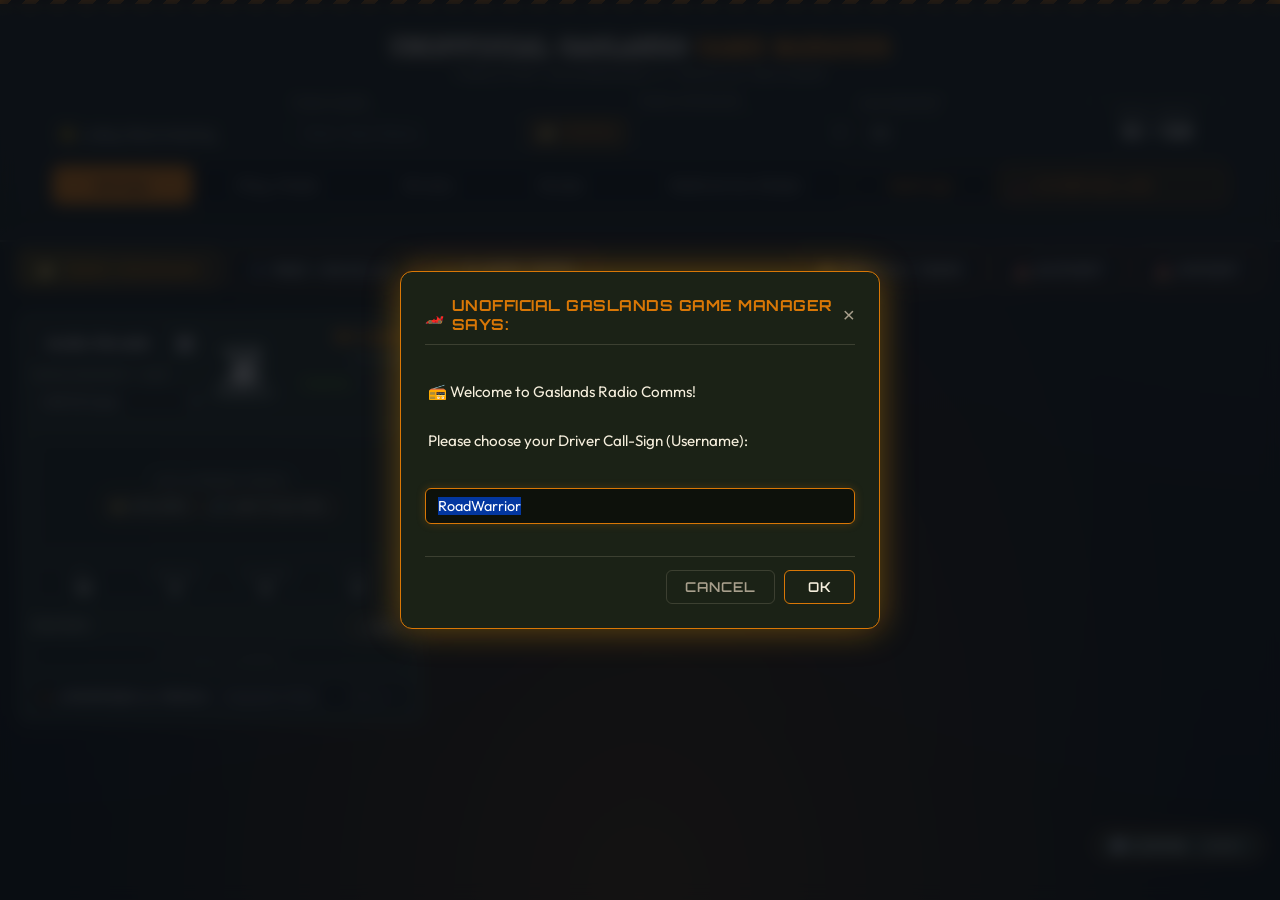
==== commit 8c47b5b9: "Sync 3D dice rolls/dragging, Rivals full-width fire & status/media fixes, V3 traits, responsive menu" ====
--- a/index.html
+++ b/index.html
@@ -155,8 +155,8 @@
             display: flex;
             justify-content: space-between;
             align-items: center;
-            flex-wrap: nowrap;
-            gap: 1rem;
+            flex-wrap: wrap;
+            gap: 0.75rem 1rem;
         }
 
         .logo {
@@ -191,8 +191,9 @@
         .controls-panel {
             display: flex;
             align-items: center;
-            gap: 1rem;
-            flex-wrap: nowrap;
+            gap: 0.75rem;
+            flex-wrap: wrap;
+            max-width: 100%;
         }
 
         .global-stat {
@@ -293,6 +294,10 @@
 
         .mode-toggle {
             display: flex;
+            flex-wrap: wrap;
+            gap: 3px;
+            max-width: 100%;
+            box-sizing: border-box;
             border: 1px solid var(--card-border);
             background: rgba(27, 34, 22, 0.8);
             border-radius: 8px;
@@ -300,16 +305,17 @@
         }
 
         .mode-btn {
-            padding: 0.5rem 1.2rem;
+            padding: 0.45rem 0.9rem;
             border-radius: 6px;
             font-family: 'Orbitron', sans-serif;
             font-size: 0.8rem;
             font-weight: 600;
-            letter-spacing: 1px;
+            letter-spacing: 0.8px;
             border: none;
             background: transparent;
             color: var(--text-muted);
             cursor: pointer;
+            white-space: nowrap;
             transition: all 0.2s ease;
         }
 
@@ -317,6 +323,22 @@
             background: var(--glow-color);
             color: var(--bg-darker);
             box-shadow: 0 0 10px var(--glow-shadow);
+        }
+
+        @media (max-width: 1680px) {
+            .header-content {
+                flex-wrap: wrap;
+                gap: 0.65rem;
+            }
+            .controls-panel {
+                flex-wrap: wrap;
+                gap: 0.55rem;
+                max-width: 100%;
+            }
+            .mode-toggle {
+                flex-wrap: wrap;
+                max-width: 100%;
+            }
         }
 
         /* Container & Grid layouts - Full-width 3-cards desktop layout */
@@ -1010,10 +1032,11 @@
         }
 
         .hull-point-box {
-            aspect-ratio: 1 / 1;
+            height: 26px;
+            min-height: 26px;
             background: rgba(0, 0, 0, 0.3);
             border: 1px solid rgba(255,255,255,0.05);
-            border-radius: 4px;
+            border-radius: 5px;
             cursor: pointer;
             transition: all 0.2s;
             position: relative;
@@ -1068,10 +1091,11 @@
         }
 
         .hazard-dot {
-            aspect-ratio: 1 / 1;
+            height: 26px;
+            min-height: 26px;
             background: rgba(0, 0, 0, 0.3);
             border: 1px solid rgba(255,255,255,0.05);
-            border-radius: 4px;
+            border-radius: 5px;
             cursor: pointer;
             transition: all 0.2s;
             position: relative;
@@ -1121,7 +1145,7 @@
             inset: 0;
             z-index: 4000;
             background: rgba(0, 0, 0, 0.65);
-            cursor: pointer;
+            cursor: default;
         }
         #dice3d-overlay.active { display: block; }
         #dice3d-canvas {
@@ -1129,10 +1153,69 @@
             inset: 0;
             width: 100%;
             height: 100%;
+            touch-action: none;
+            user-select: none;
+            -webkit-user-select: none;
+        }
+        .dice3d-close-btn {
+            position: absolute;
+            top: 16px;
+            left: 20px;
+            z-index: 4010;
+            font-family: 'Orbitron', sans-serif;
+            font-size: 0.72rem;
+            font-weight: 700;
+            padding: 0.35rem 0.85rem;
+            border-radius: 20px;
+            letter-spacing: 1px;
+            background: rgba(20, 20, 25, 0.82);
+            border: 1px solid rgba(255, 255, 255, 0.3);
+            color: #f8fafc;
+            cursor: pointer;
+            transition: all 0.15s ease;
+        }
+        .dice3d-close-btn:hover {
+            background: rgba(239, 68, 68, 0.25);
+            border-color: #ef4444;
+            color: #ffffff;
+        }
+        .dice3d-group-labels {
+            position: absolute;
+            top: 112px;
+            left: 50%;
+            transform: translateX(-50%);
+            display: flex;
+            gap: 3rem;
+            pointer-events: none;
+            opacity: 0;
+            transition: opacity 0.35s ease;
+            z-index: 4005;
+            white-space: nowrap;
+        }
+        .dice3d-group-labels.visible { opacity: 1; }
+        .dice3d-group-badge {
+            font-family: 'Orbitron', sans-serif;
+            font-size: 0.75rem;
+            font-weight: 700;
+            letter-spacing: 2px;
+            padding: 0.3rem 0.9rem;
+            border-radius: 999px;
+            text-transform: uppercase;
+            box-shadow: 0 4px 15px rgba(0,0,0,0.45);
+        }
+        .dice3d-group-badge.focus-badge {
+            background: rgba(245, 243, 235, 0.92);
+            color: #111111;
+            border: 2px solid #111111;
+        }
+        .dice3d-group-badge.fury-badge {
+            background: rgba(20, 20, 20, 0.92);
+            color: #f8fafc;
+            border: 2px solid rgba(255, 255, 255, 0.65);
         }
         .dice3d-result-strip {
             position: absolute;
-            bottom: 60px;
+            bottom: 64px;
             left: 50%;
             transform: translateX(-50%);
             background: rgba(10, 20, 8, 0.88);
@@ -1149,6 +1232,7 @@
             transition: opacity 0.5s ease;
             backdrop-filter: blur(10px);
             box-shadow: 0 0 30px rgba(100,200,50,0.15);
+            z-index: 4006;
         }
         .dice3d-result-strip.visible { opacity: 1; }
         .dice3d-result-strip .rs-shift  { color: #64c832; }
@@ -1167,17 +1251,31 @@
         }
         .dice3d-trng.trng-ok    { background: rgba(80,200,80,0.12); border: 1px solid rgba(80,200,80,0.3); color: #80e080; }
         .dice3d-trng.trng-local { background: rgba(200,150,40,0.12); border: 1px solid rgba(200,150,40,0.3); color: #e0b040; }
-        .dice3d-dismiss {
+        .dice3d-clear-btn {
             position: absolute;
-            bottom: 20px;
+            bottom: 14px;
             left: 50%;
             transform: translateX(-50%);
+            z-index: 4010;
             font-family: 'Orbitron', sans-serif;
-            font-size: 0.6rem;
-            color: rgba(255,255,255,0.25);
-            letter-spacing: 2px;
+            font-size: 0.78rem;
+            font-weight: 700;
+            padding: 0.45rem 1.35rem;
+            border-radius: 999px;
+            letter-spacing: 1.5px;
             text-transform: uppercase;
-            pointer-events: none;
+            background: linear-gradient(135deg, rgba(220, 38, 38, 0.88), rgba(153, 27, 27, 0.92));
+            border: 1px solid rgba(252, 165, 165, 0.65);
+            color: #ffffff;
+            cursor: pointer;
+            box-shadow: 0 4px 18px rgba(220, 38, 38, 0.4);
+            transition: all 0.15s ease;
+            pointer-events: auto;
+        }
+        .dice3d-clear-btn:hover {
+            background: linear-gradient(135deg, rgba(239, 68, 68, 0.98), rgba(185, 28, 28, 0.98));
+            border-color: #ffffff;
+            transform: translateX(-50%) scale(1.04);
         }
 
         /* Game Turn & Phase Tracker */
@@ -2208,12 +2306,23 @@
         }
     
         .fire-canvas {
+            width: 100% !important;
+            left: 0 !important;
+            right: 0 !important;
             height: 75% !important;
             bottom: 0 !important;
             top: auto !important;
+            display: block;
             opacity: 0.78 !important;
             mask-image: linear-gradient(to top, rgba(0,0,0,1) 50%, rgba(0,0,0,0) 100%);
             -webkit-mask-image: linear-gradient(to top, rgba(0,0,0,1) 50%, rgba(0,0,0,0) 100%);
+        }
+        .rivals-card .glitch-canvas {
+            width: 100% !important;
+            height: 100% !important;
+            left: 0 !important;
+            top: 0 !important;
+            display: block;
         }
     
         /* ===== Table Network / Multiplayer Styles ===== */
@@ -2537,7 +2646,19 @@
         /* --------------------------------------------------------------------------
            1. TOUCH & GLOBAL MOBILE FOUNDATION
            -------------------------------------------------------------------------- */
-        @media (max-width: 1024px) {
+        button, .btn, .mode-btn, .play-action-btn, .gear-btn, .hull-point-box, .hazard-dot, .selection-item, .card-dropdown-bar, [onclick] {
+            touch-action: manipulation;
+            -webkit-tap-highlight-color: transparent;
+            user-select: none;
+            -webkit-user-select: none;
+        }
+        button:active, .btn:active, .mode-btn:active, .play-action-btn:active, .gear-btn:active, .hull-point-box:active, .hazard-dot:active, .card-dropdown-bar:active {
+            transform: scale(0.96);
+            filter: brightness(1.18);
+            transition: transform 0.04s ease, filter 0.04s ease;
+        }
+
+        @media (max-width: 1366px) {
             * {
                 -webkit-tap-highlight-color: transparent;
             }
@@ -2548,6 +2669,14 @@
                 padding: 0 0.5rem !important;
                 margin: 0.5rem auto 1.5rem auto !important;
             }
+        }
+
+        html.device-tablet .hull-point-box,
+        html.device-tablet .hazard-dot,
+        html.device-phone .hull-point-box,
+        html.device-phone .hazard-dot {
+            min-height: 30px !important;
+            height: 30px !important;
         }
 
         /* Prevent auto-zoom on mobile text inputs in iOS Safari without enlarging dice selects */
@@ -2630,14 +2759,13 @@
                 text-align: center !important;
             }
 
-            /* Swipeable, full-width Mode Bar */
+            /* Wrapable, full-width Mode Bar so all menu buttons remain visible */
             .mode-toggle {
                 display: flex !important;
+                flex-wrap: wrap !important;
                 width: 100% !important;
                 max-width: 100% !important;
-                overflow-x: auto !important;
-                -webkit-overflow-scrolling: touch !important;
-                scrollbar-width: none !important;
+                overflow-x: visible !important;
                 background: rgba(18, 24, 15, 0.95) !important;
                 border: 1px solid var(--card-border) !important;
                 border-radius: 8px !important;
@@ -2650,14 +2778,17 @@
                 display: none !important;
             }
 
-            .mode-btn {
-                flex: 1 0 auto !important;
-                min-height: 38px !important;
-                padding: 0.45rem 0.75rem !important;
-                font-size: 0.76rem !important;
+            .mode-btn,
+            .mode-toggle > button {
+                flex: 1 1 auto !important;
+                min-width: 0 !important;
+                max-width: 100% !important;
+                min-height: 36px !important;
+                padding: 0.38rem 0.42rem !important;
+                font-size: 0.65rem !important;
                 font-family: 'Orbitron', sans-serif !important;
                 font-weight: 700 !important;
-                letter-spacing: 0.5px !important;
+                letter-spacing: 0.25px !important;
                 white-space: nowrap !important;
                 text-align: center !important;
                 border-radius: 6px !important;
@@ -2838,30 +2969,29 @@
                 gap: 0.4rem !important;
             }
 
-            /* --- PLAY MODE: TURN & GEAR PHASE TRACKER (ALWAYS 1 LINE) --- */
+            /* --- PLAY MODE: TURN & GEAR PHASE TRACKER (WRAP CLEANLY ON PHONE) --- */
             .turn-phase-tracker {
                 display: flex !important;
                 flex-direction: row !important;
                 align-items: center !important;
                 justify-content: space-between !important;
                 gap: 0.45rem !important;
-                padding: 0.35rem 0.6rem !important;
+                padding: 0.45rem 0.6rem !important;
                 margin-bottom: 0.75rem !important;
                 width: 100% !important;
                 max-width: 100% !important;
                 box-sizing: border-box !important;
-                flex-wrap: nowrap !important;
-                overflow-x: auto !important;
-                -webkit-overflow-scrolling: touch !important;
+                flex-wrap: wrap !important;
+                overflow-x: visible !important;
             }
 
             .turn-phase-tracker #v2-tracker-panel,
             .turn-phase-tracker #v3-tracker-panel {
-                display: flex !important;
                 align-items: center !important;
-                gap: 0.45rem !important;
-                flex-wrap: nowrap !important;
-                flex-shrink: 0 !important;
+                gap: 0.4rem !important;
+                flex-wrap: wrap !important;
+                flex-shrink: 1 !important;
+                max-width: 100% !important;
             }
 
             .turn-phase-tracker .tracker-group {
@@ -2930,17 +3060,18 @@
                 flex-shrink: 0 !important;
             }
 
-            /* Single-row inline dice controls */
+            /* Wrap-friendly inline dice controls on phones */
             .turn-phase-tracker > div:last-child,
             .turn-phase-tracker .play-dice-controls {
                 display: flex !important;
                 align-items: center !important;
-                gap: 0.25rem !important;
-                margin-left: auto !important;
+                gap: 0.3rem !important;
+                margin-left: 0 !important;
                 padding: 0 !important;
                 border: none !important;
-                flex-wrap: nowrap !important;
-                flex-shrink: 0 !important;
+                flex-wrap: wrap !important;
+                flex-shrink: 1 !important;
+                max-width: 100% !important;
             }
 
             .turn-phase-tracker #dice-type {
@@ -3126,16 +3257,17 @@
 
             .play-dashboard-card .hull-points-grid {
                 display: grid !important;
-                grid-template-columns: repeat(auto-fill, minmax(26px, 1fr)) !important;
+                grid-template-columns: repeat(auto-fill, minmax(28px, 1fr)) !important;
                 gap: 4px !important;
                 margin-top: 0.35rem !important;
                 width: 100% !important;
             }
 
             .play-dashboard-card .hull-point-box {
-                min-width: 26px !important;
-                min-height: 26px !important;
-                border-radius: 4px !important;
+                min-width: 28px !important;
+                min-height: 30px !important;
+                height: 30px !important;
+                border-radius: 5px !important;
             }
 
             .play-dashboard-card .hazard-dots-row {
@@ -3146,9 +3278,16 @@
                 width: 100% !important;
             }
 
+            .play-dashboard-card .hazard-dots {
+                grid-template-columns: repeat(auto-fill, minmax(26px, 1fr)) !important;
+                gap: 4px !important;
+            }
+
             .play-dashboard-card .hazard-dot {
-                min-width: 18px !important;
-                min-height: 18px !important;
+                min-width: 26px !important;
+                min-height: 30px !important;
+                height: 30px !important;
+                border-radius: 5px !important;
             }
 
             .play-dashboard-card .gear-selector {
@@ -3246,15 +3385,15 @@
         }
 
         /* --------------------------------------------------------------------------
-           3. TABLETS - PORTRAIT & COMPACT DESKTOPS (641px - 1024px)
+           3. TABLETS - PORTRAIT & LANDSCAPE (641px - 1366px)
            -------------------------------------------------------------------------- */
-        @media (min-width: 641px) and (max-width: 1024px) {
+        @media (min-width: 641px) and (max-width: 1366px) {
             .header-content {
                 display: flex !important;
                 flex-direction: column !important;
                 align-items: stretch !important;
-                gap: 0.75rem !important;
-                padding: 0.75rem 1rem !important;
+                gap: 0.65rem !important;
+                padding: 0.65rem 1rem !important;
                 box-sizing: border-box !important;
             }
 
@@ -3264,31 +3403,35 @@
             }
 
             .header-content .logo h1 {
-                font-size: 1.6rem !important;
+                font-size: 1.5rem !important;
             }
 
             .mode-toggle {
                 display: flex !important;
+                flex-wrap: wrap !important;
+                gap: 4px !important;
                 width: 100% !important;
-                justify-content: space-between !important;
+                justify-content: center !important;
                 background: rgba(18, 24, 15, 0.95) !important;
                 border-radius: 8px !important;
-                padding: 3px !important;
+                padding: 4px !important;
                 box-sizing: border-box !important;
             }
 
             .mode-btn {
-                flex: 1 !important;
+                flex: 1 1 auto !important;
+                min-width: 82px !important;
                 text-align: center !important;
-                padding: 0.5rem 0.4rem !important;
-                font-size: 0.8rem !important;
+                padding: 0.48rem 0.55rem !important;
+                font-size: 0.78rem !important;
                 min-height: 38px !important;
+                white-space: nowrap !important;
             }
 
             .controls-panel {
                 display: flex !important;
                 flex-wrap: wrap !important;
-                gap: 0.75rem !important;
+                gap: 0.65rem !important;
                 width: 100% !important;
                 align-items: flex-end !important;
                 justify-content: space-between !important;
@@ -3306,16 +3449,56 @@
                 flex: 1 1 120px !important;
             }
 
-            /* 2-Column Balanced Vehicle Grids on Tablet Portrait */
+            .play-dashboard-card .hull-point-box,
+            .play-dashboard-card .hazard-dot {
+                min-height: 30px !important;
+                height: 30px !important;
+            }
+
+            .turn-phase-tracker {
+                flex-wrap: wrap !important;
+                gap: 0.55rem !important;
+                overflow: visible !important;
+                max-width: 100% !important;
+                box-sizing: border-box !important;
+            }
+
+            .turn-phase-tracker #v2-tracker-panel,
+            .turn-phase-tracker #v3-tracker-panel,
+            .turn-phase-tracker .play-dice-controls {
+                flex-wrap: wrap !important;
+                flex-shrink: 1 !important;
+                max-width: 100% !important;
+            }
+
+            #chat-window {
+                width: min(90vw, 680px) !important;
+                max-height: 70vh !important;
+            }
+
+            .bg-watermark-left,
+            .bg-watermark-right {
+                opacity: 0.03 !important;
+                pointer-events: none !important;
+            }
+        }
+
+        @media (min-width: 641px) and (max-width: 1180px) {
+            /* 2-Column Balanced Vehicle Grids on Tablet Portrait & Compact Landscape */
             .vehicles-grid,
             #garage-vehicles-container,
             #play-vehicles-container,
             body.play-mode-active #play-vehicles-container {
                 display: grid !important;
                 grid-template-columns: repeat(2, 1fr) !important;
-                gap: 1.25rem !important;
+                gap: 1.15rem !important;
                 width: 100% !important;
                 box-sizing: border-box !important;
+            }
+
+            .play-trackers-row {
+                grid-template-columns: 1fr !important;
+                gap: 0.6rem !important;
             }
 
             .vehicle-card,
@@ -3325,17 +3508,6 @@
                 box-sizing: border-box !important;
                 background: rgba(18, 22, 16, 0.98) !important;
             }
-
-            #chat-window {
-                width: min(90vw, 680px) !important;
-                max-height: 70vh !important;
-            }
-
-            .bg-watermark-left,
-            .bg-watermark-right {
-                opacity: 0.03 !important;
-                pointer-events: none !important;
-            }
         }
 
         /* --------------------------------------------------------------------------
@@ -3343,15 +3515,29 @@
            -------------------------------------------------------------------------- */
         @media (max-width: 950px) and (max-height: 500px) and (orientation: landscape) {
             header {
-                padding: 0.2rem 0 !important;
+                padding: 0.25rem 0 !important;
             }
 
             .header-content {
                 flex-direction: row !important;
+                flex-wrap: wrap !important;
                 justify-content: space-between !important;
                 align-items: center !important;
-                padding: 0.25rem 0.75rem !important;
-                gap: 0.5rem !important;
+                padding: 0.3rem 0.75rem !important;
+                gap: 0.45rem !important;
+            }
+
+            .controls-panel {
+                flex-wrap: wrap !important;
+                width: 100% !important;
+                gap: 0.45rem !important;
+            }
+
+            .mode-toggle {
+                display: flex !important;
+                flex-wrap: wrap !important;
+                width: 100% !important;
+                gap: 4px !important;
             }
 
             .header-content .logo h1 {
@@ -3363,7 +3549,9 @@
             }
 
             .mode-btn {
-                padding: 0.3rem 0.5rem !important;
+                flex: 1 1 auto !important;
+                min-width: 72px !important;
+                padding: 0.3rem 0.45rem !important;
                 font-size: 0.7rem !important;
                 min-height: 32px !important;
             }
@@ -3690,16 +3878,6 @@
                 </div>
             </div>
 
-            <!-- ===== 3D DICE OVERLAY ===== -->
-            <div id="dice3d-overlay" onclick="dice3dOverlayClick(event)">
-                <canvas id="dice3d-canvas"></canvas>
-                <div id="dice3d-result" class="dice3d-result-strip"></div>
-                <div id="dice3d-trng-badge" class="dice3d-trng"></div>
-                <div id="dice3d-dismiss" class="dice3d-dismiss">Tap anywhere to dismiss</div>
-            </div>
-
-
-
             <div class="vehicles-grid" id="play-vehicles-container">
                 <!-- In-game vehicle dashboards load here -->
             </div>
@@ -3942,6 +4120,16 @@
         </div>
 
     </main>
+
+    <!-- ===== 3D DICE OVERLAY ===== -->
+    <div id="dice3d-overlay">
+        <canvas id="dice3d-canvas"></canvas>
+        <button type="button" id="dice3d-close-btn" class="dice3d-close-btn" onclick="event.stopPropagation(); dismissDice3DOverlay();">✕ REMOVE DICE</button>
+        <div id="dice3d-group-labels" class="dice3d-group-labels"></div>
+        <div id="dice3d-result" class="dice3d-result-strip"></div>
+        <div id="dice3d-trng-badge" class="dice3d-trng"></div>
+        <button type="button" id="dice3d-clear-btn" class="dice3d-clear-btn" onclick="event.stopPropagation(); dismissDice3DOverlay();">✕ REMOVE DICE</button>
+    </div>
 
     <!-- Modal for adding items -->
     <div class="modal-overlay" id="selection-modal" onclick="closeModal(event)">
@@ -4986,68 +5174,261 @@
         ];
 
         const SPONSORS_V3 = [
-            { name: "None (Sponsorless)", perks: ["aggression", "badass", "daring", "electric", "heavy", "horror", "leadership", "military", "precision", "pursuit", "pyromania", "reckless", "speed", "stunt", "tech", "tuning"], sponsored: [], desc: "No restrictions. Any Driver Archetype and perk class allowed." },
-            { name: "Sponsorless", perks: ["aggression", "badass", "daring", "electric", "heavy", "horror", "leadership", "military", "precision", "pursuit", "pyromania", "reckless", "speed", "stunt", "tech", "tuning"], sponsored: [], desc: "No restrictions. Any Driver Archetype and perk class allowed." },
-            { name: "Chivo", req: "All vehicles must cost >= 25 Cans.", perks: ["precision", "stunt"], sponsored: ["Lowrider: While this vehicle has no hazard tokens, it gains +1 Handling."], desc: "Luxury wasteland chic. +1 Handling while hazard-free. Min 25 Cans per car." },
-            { name: "Highway Patrol", req: "Must include Passenger Car, Pickup, or Muscle Car.", perks: ["speed", "pursuit"], sponsored: ["Hot Pursuit: Designate an enemy Bogey. Free move if Bogey is in front Arc past Double range.", "Siren: Bogey in rear Arc must reduce gear by 1 or gain 2 hazards."], desc: "Vigilante law enforcement hunting the designated Bogey." },
-            { name: "Idris", req: "Cannot purchase Gyrocopters.", perks: ["precision", "speed"], sponsored: ["N2O Addict: Buy Nitro Booster upgrade at half cost (2 Cans).", "Cult of Speed: Selecting Long Straight template in Gear 1-3 grants 1 Audience Vote."], desc: "Fanatical speed-worshipers. Fast straights reward audience votes." },
-            { name: "Jumbo", req: "Only Weight 4+ vehicles allowed.", perks: ["heavy", "badass"], sponsored: ["Monster Mass: When shunting lighter vehicles, cause +1 damage per weight difference."], desc: "Heavy iron behemoths. Massive collision smash power." },
-            { name: "Mishkin", req: "Electrical specialists.", perks: ["military", "tech", "electric"], sponsored: ["Thumpermonkey: Permitted to purchase Electrical weapons and upgrades.", "Dynamo: Regain 1 Ammo on electrical weapon after activating in Gear 4+."], desc: "Mad science and high-voltage arc weaponry." },
-            { name: "Miyazaki", req: "Vehicles must have base Handling >= 3.", perks: ["daring", "precision"], sponsored: ["Virtuoso: First Push It in each activation is hazard-free.", "Showing Off: Resolving a Drift and Gear Change grants Showing Off token (converts to votes)."], desc: "High-handling drift artisans and acrobats." },
-            { name: "Order of the Inferno", req: "Pyromaniacs.", perks: ["pyromania", "horror"], sponsored: ["Fire Walk With Me: Reduce Fire damage taken by up to 3 (minimum 1).", "Burning Man: While On Fire, gain +1 Armour."], desc: "Worshipers of the flame. Armour increases while burning." },
-            { name: "Rutherford", req: "Cannot purchase Weight 1 vehicles.", perks: ["badass", "military"], sponsored: ["Might Is Right: Heavy surplus only. No Weight 1 chassis.", "Well Stocked: Ammo 3 weapons start with Ammo 4 instead."], desc: "Paramilitary ordnance with increased ammunition capacity." },
-            { name: "Scarlett", req: "Must have crew >= 2.", perks: ["tuning", "aggression"], sponsored: ["Crew Quarters: Buy Extra Crewmember upgrade for 1 Can.", "Boarding Parties: Crew can inflict direct hits on enemy hulls in contact."], desc: "Desert pirates utilizing aggressive boarding actions." },
-            { name: "Slime", req: "Demolition derby experts.", perks: ["tuning", "reckless"], sponsored: ["Pinball: Smash attack along side edges allows resolving another Movement Step.", "Spiked Fist: Ram upgrade requires 0 Build Slots."], desc: "Australian wasteland pinball brawlers with slotless rams." },
-            { name: "The Warden", req: "Prison work gang.", perks: ["aggression", "badass"], sponsored: ["Prison Cars: Weight 2-3 cars can take Prison Car conversion (-4 Cans, -2 Hull).", "Fireworks: Exploding wrecks grant Audience Votes."], desc: "Prison workgangs in explosive steel coffins." },
-            { name: "Beverly", req: "Haunted spectres.", perks: ["horror", "stunt"], sponsored: ["Graveyard Shift: Vehicles start as Ghost Riders.", "Soul Harvest: Passing through enemy vehicles gathers Soul tokens to heal or gain votes."], desc: "Ghost cars passing through steel barriers and souls." },
-            { name: "Verney", req: "Frankenstein customizer.", perks: ["tech", "heavy"], sponsored: ["MicroPlate Armour: Upgrade option (0 slots, +1 Armour for 3 Cans).", "Trunk of Junk: May drop multiple dropped weapons per activation."], desc: "Ingenious scavengers with extra armour and dropped weapon volleys." },
-            { name: "Rusty's Bootleggers", req: "Must use trailers or War Rig.", perks: ["reckless", "heavy"], sponsored: ["Dutch Courage: Only Wipeout at 8+ Hazard tokens.", "Party Hard: Gain votes based on nearby enemy hazards."], desc: "Moonshiners with articulated haulers and high hazard tolerances." }
+            { name: "None (Sponsorless)", perks: ["aggression", "badass", "daring", "fireworks", "military", "mischief", "precision", "pursuit", "pyromania", "reckless", "rowdy", "speed", "tech", "wrench"], sponsored: [], desc: "No restrictions. Any Driver Archetype and perk class allowed." },
+            { name: "Sponsorless", perks: ["aggression", "badass", "daring", "fireworks", "military", "mischief", "precision", "pursuit", "pyromania", "reckless", "rowdy", "speed", "tech", "wrench"], sponsored: [], desc: "No restrictions. Any Driver Archetype and perk class allowed." },
+            {
+                name: "Chivo",
+                req: "Total cost of each vehicle in your team must be 25 Cans or more.",
+                perks: ["precision", "daring"],
+                sponsored: [
+                    "Lowrider: While this vehicle has no hazard tokens, it gains +1 Handling."
+                ],
+                deal: "Make It Look Easy: During a campaign game, when a vehicle from this team discards its last hazard token, if it is within Short range of an enemy vehicle, gain 1 Audience Vote (max once per round per friendly vehicle). Bonus Payout: 5+ Audience Votes.",
+                desc: "Post-apocalyptic luxury chic. +1 Handling while hazard-free (requires 25+ Cans per vehicle)."
+            },
+            {
+                name: "Highway Patrol",
+                req: "Every vehicle in your team must have the Siren upgrade.",
+                perks: ["pursuit", "speed"],
+                sponsored: [
+                    "Rear View Mirror: Once per round, at the end of an enemy vehicle's Movement Step, if the active vehicle placed 3+ movement templates during this step, this vehicle may gain 2 Hazard tokens to immediately make a forced move using any permitted template."
+                ],
+                deal: "Steel Justice: At the start of a campaign game, declare one enemy vehicle as this team's Bogey. Bogey wipes out: +1 Vote. Bogey gets wrecked: +2 Votes and declare another enemy vehicle as Bogey. Bonus Payout: 3+ Audience Votes.",
+                desc: "Unsanctioned highway interceptors. Every vehicle requires the Siren upgrade."
+            },
+            {
+                name: "Idris",
+                req: "Your team must contain only vehicles with Max Gear 6.",
+                perks: ["speed", "precision"],
+                sponsored: [
+                    "Ludicrous Speed: Once per round, after this vehicle finishes its activation in Gear 6, it may suffer damage equal to its Weight to immediately activate again."
+                ],
+                deal: "Cult of Speed: If a vehicle in this team places 4+ movement templates in a single round, gain 1 Audience Vote. Bonus Payout: 4+ Audience Votes.",
+                desc: "Fanatical speed-worshipers. Team may only include Max Gear 6 vehicles."
+            },
+            {
+                name: "Jumbo",
+                req: "Your team must contain only vehicles with Weight 4+.",
+                perks: ["badass", "wrench"],
+                sponsored: [
+                    "Goliath: When you activate a vehicle of Weight 4+, you can skip either its Movement Step or its Attack Step. If you do, you must activate that vehicle a second time this same round (in normal activation order), completing the step you skipped (resolving a Wipeout Step each time)."
+                ],
+                deal: "Big Ol' Bully: During a campaign game, if a vehicle on this team shunts an enemy vehicle with a template other than the Shunt template, gain 1 Audience Vote. Bonus Payout: 3+ Audience Votes.",
+                desc: "Heavy haulage behemoths (Weight 4+ only) with split-activation Goliath tactics."
+            },
+            {
+                name: "Miyazaki",
+                req: "Every vehicle in your team must have 2+ Perks.",
+                perks: ["daring", "precision"],
+                sponsored: [
+                    "Powerslide: When resolving a Slide, you may declare and place any template except the Long Straight instead of the Slide template (you must use the first template declared; treat it as a Slide template for final position)."
+                ],
+                deal: "Showing Off: In each Clean Up Phase, if every vehicle in this team placed 2+ templates and pivoted by at least 90° during this round, and no vehicle wiped out, gain 1 Audience Vote. Bonus Payout: 2+ Audience Votes.",
+                desc: "Elite Tokyo drift couriers. Every vehicle requires 2+ Perks."
+            },
+            {
+                name: "Mishkin",
+                req: "Every vehicle in your team must be armed with at least one Rare or Electrical weapon or upgrade.",
+                perks: ["tech", "military"],
+                sponsored: [
+                    "Dynamo: After Boosting or Flipping, you may uncheck 1 checked Ammo box on one of this vehicle's Electrical Weapons or Electrical Upgrades."
+                ],
+                deal: "Field Testing: During a campaign game, if this vehicle uses a Rare weapon or upgrade that has not been used by any vehicle yet in this game, gain 1 Audience Vote. Bonus Payout: 4+ Audience Votes.",
+                desc: "Martian R&D high-voltage tech. Every vehicle requires 1+ Rare or Electrical item."
+            },
+            {
+                name: "Maxxine",
+                req: "Your team must contain only vehicles with Weight 3 or less.",
+                perks: ["daring", "mischief"],
+                sponsored: [
+                    "Skiing: When this vehicle wipes out, it skips the Lose Control substep (the Collision Window still occurs)."
+                ],
+                deal: "Airtime: During a campaign game, if a vehicle in this team ignores 2+ vehicles or obstacles during its activation, gain 1 Audience Vote. Bonus Payout: 3+ Audience Votes.",
+                desc: "The Black Swans automotive acrobats (Weight 3 or less only)."
+            },
+            {
+                name: "Order of the Inferno",
+                req: "Your team must contain 3+ Pyromania perks and/or weapons with the Fire rule.",
+                perks: ["pyromania", "reckless"],
+                sponsored: [
+                    "Eternal Flame: This vehicle skips the dice roll at the start of its activation to check if its Fire goes out."
+                ],
+                deal: "Watch The World Burn: In the Clean Up Phase, if more enemy vehicles are On Fire than friendly vehicles (or all enemies are On Fire), gain 1 Audience Vote per friendly vehicle On Fire. Bonus Payout: 3+ Audience Votes.",
+                desc: "Fire-cult zealots. Requires 3+ Pyromania perks and/or Fire weapons across the team."
+            },
+            {
+                name: "Rusty",
+                req: "Your team must contain 5+ upgrades across the team.",
+                perks: ["reckless", "rowdy"],
+                sponsored: [
+                    "Drunk Driver: You cannot declare straight templates for this vehicle. This vehicle only makes Wipeout Checks once it has 8+ Hazards."
+                ],
+                deal: "Keg Party: In the Clean Up Phase, if there are 13+ Hazard tokens on vehicles within Medium range of any one of this team's vehicles (including itself), gain 1 Audience Vote. Bonus Payout: 3+ Audience Votes.",
+                desc: "Moonshine runners. Requires 5+ team upgrades; Wipeout Checks only at 8+ Hazards."
+            },
+            {
+                name: "Rutherford",
+                req: "Your team must contain 5+ shooting weapons (ignoring Handguns).",
+                perks: ["military", "fireworks"],
+                sponsored: [
+                    "Snap Shot: Once per round, at the end of an enemy Attack Step, this vehicle may gain 2 Hazard tokens to attack with one of its shooting weapons targeting the active vehicle."
+                ],
+                deal: "Televised Carnage: During a campaign game, if a vehicle in this team causes 4+ damage in a single Attack Step, gain 1 Audience Vote. Bonus Payout: 5+ Audience Votes.",
+                desc: "Heavy military ordnance. Requires 5+ non-Handgun shooting weapons on the team."
+            },
+            {
+                name: "Scarlett",
+                req: "Your team's total combined Crew must be greater than its total combined Weight.",
+                perks: ["aggression", "rowdy"],
+                sponsored: [
+                    "Lashed: When this vehicle could shunt a vehicle, it may instead Lash that vehicle (placing it lined up touching the closest non-obstructed edge and carrying it along when moving)."
+                ],
+                deal: "Keelhaul: When an enemy vehicle gets wrecked during a collision with or while lashed to a vehicle from this team, gain 1 Audience Vote (or 2 Votes if enemy Crew 3+). Bonus Payout: 2+ Audience Votes.",
+                desc: "Buccaneer raiders. Combined team Crew must exceed combined team Weight."
+            },
+            {
+                name: "Slime",
+                req: "All the vehicles in your team must have 1+ upgrades.",
+                perks: ["aggression", "reckless"],
+                sponsored: [
+                    "Pinball: In the Shunt substep, when you Shunt your opponent, you may gain 1 Hazard token to also shunt yourself (instead of Ploughing Through), controlling how the Shunt template is placed."
+                ],
+                deal: "Mosh Pit: During a campaign game, each time a vehicle in this team is involved in 3+ collisions in a single round, gain 1 Audience Vote. Bonus Payout: 2+ Audience Votes.",
+                desc: "Feral Anarchy brawlers. Every vehicle requires 1+ upgrades."
+            },
+            {
+                name: "Verney",
+                req: "Every vehicle in your team must have 2+ different dropped weapons.",
+                perks: ["tech", "wrench"],
+                sponsored: [
+                    "Pickle Button: When this vehicle moves, it may use one of its dropped weapons, placing it anywhere at least partially in contact with its movement template (not overlapping any vehicle), and can attack with a second dropped weapon in its Attack Step."
+                ],
+                deal: "That's Entertainment: Once per activation, when an enemy vehicle is affected by a dropped weapon placed by this team, gain 1 Audience Vote. Bonus Payout: 7+ Audience Votes.",
+                desc: "Custom gadgeteers. Every vehicle requires 2+ different dropped weapons."
+            },
+            {
+                name: "The Warden",
+                req: "Every vehicle in your team must have a Hull of 10+.",
+                perks: ["fireworks", "badass"],
+                sponsored: [
+                    "Rigged: When this vehicle suffers 1+ damage from an Explosion, Smash Attack, or Blast radius, it causes a Blast radius in the next collision window: attack each other vehicle within Short range and 360° with attack dice equal to this vehicle's Weight."
+                ],
+                deal: "Corporal Punishment: Each time a vehicle from this team explodes or is the centre of a Blast radius, gain 1 Audience Vote. Bonus Payout: 7+ Audience Votes.",
+                desc: "Penitentiary coffin-cars. Every vehicle requires 10+ Hull."
+            },
+            {
+                name: "Beverly",
+                req: "Exactly one vehicle in your team must have a Hull of 12+.",
+                perks: ["mischief", "pyromania"],
+                sponsored: [
+                    "Vengeful Spirits & Soul Anchor: Highest-HP vehicle gains Soul Anchor (suffer 1 dmg at start of activation to deploy a friendly Ghost Rider within Medium range); all other team vehicles gain Ghost Rider and are set aside.",
+                    "Ghost Rider & Spectral Flames: Ghost Riders ignore other vehicles when moving, set enemy vehicles On Fire when passing through them, and return set aside at full HP when wrecked or wiping out.",
+                    "Soul Harvest: Passing through an enemy vehicle grants 1 Soul token; passing through a friendly non-Ghost Rider vehicle repairs 2 Hull Points per Soul token and discards Soul tokens."
+                ],
+                deal: "The Damned: Once per activation, when a Ghost Rider from this team heals a friendly vehicle with Soul Harvest, gain 1 Audience Vote. Bonus Payout: 5+ Audience Votes.",
+                desc: "Haunted highway pact. Exactly one vehicle must have 12+ Hull."
+            }
         ];
 
         const PERKS_V3 = [
+            // Aggression
+            { name: "Battlehammer", cost: 6, class: "aggression", desc: "When making Smash Attacks, this vehicle gains +1 Smash Attack Dice for every 2 Hazard tokens it has." },
+            { name: "Beatdown", cost: 2, class: "aggression", desc: "Once per activation, after causing an enemy vehicle to lose 1+ HP, if they are under 50% HP, this vehicle regains 1 lost HP." },
+            { name: "Boarding Party", cost: 5, class: "aggression", desc: "When making Smash Attacks, this vehicle gains +1 Smash Attack Dice for each Crew it has more than its target, up to a maximum of +3 Smash Attack Dice." },
+            { name: "Hit & Run", cost: 3, class: "aggression", desc: "If this vehicle causes 3+ damage in a single step, it may change 1 gear up or down without gaining a hazard." },
+            { name: "Impetuous", cost: 2, class: "aggression", desc: "When checking for Pole Position, this vehicle may gain up to 3 Hazard Tokens to count its Current Gear as that much higher for the purposes of determining Pole Position (even above its Max Gear value)." },
+            { name: "Spiked Fist", cost: 4, class: "aggression", desc: "Once per collision, this vehicle may re-roll 1 of its Smash Attack Dice for every 2 Hazard tokens it has." },
+            // Badass
+            { name: "Cheap Sunglasses", cost: 5, class: "badass", desc: "When making smash attacks, this vehicle gains +1 Smash Attack Dice for each Hazard token the target has more than this vehicle (to a maximum of +5)." },
+            { name: "Cruising", cost: 3, class: "badass", desc: "When this vehicle discards its last hazard token, it may shift gear up or down once without gaining a Hazard token." },
+            { name: "Mister Fahrenheit", cost: 2, class: "badass", desc: "This vehicle does not gain more than 2 hazards tokens from collisions during a single activation. Ignore any further hazard tokens it would gain." },
+            { name: "Smooth Operator", cost: 3, class: "badass", desc: "During Handling Checks for this vehicle, you can spend 2 Focus or 2 Fury results to discard up to 3 Hazard tokens from this vehicle." },
+            { name: "Taking Care Of Business", cost: 2, class: "badass", desc: "When this vehicle passes a gate or scores VP, it discards all its hazard tokens." },
+            { name: "White Knuckles", cost: 3, class: "badass", desc: "During its Wipeout Checks, this vehicle needs one more Fury result than normal to wipeout (normally wiping out only if it rolls 4+ Fury results)." },
             // Daring
-            { name: "Barrel Roll", cost: 1, class: "daring", desc: "If involved in a collision during Movement Step, can choose to wipe out in Wipeout Step." },
-            { name: "Dust Clouds", cost: 4, class: "daring", desc: "During Handling Check, spend 2 Fury (+2 Hazards) to become untargetable by shooting this activation." },
-            { name: "Handbrake Turn", cost: 3, class: "daring", desc: "During Handling Check, spend 1 Focus or 2 Fury to pivot vehicle up to 90 degrees." },
-            { name: "Powerslide", cost: 3, class: "daring", desc: "May resolve Slides using Turn or Swerve movement templates." },
-            { name: "Daredevil", cost: 2, class: "daring", desc: "Gain 1 Audience Vote whenever you execute a Drift or Push It at Gear 4+." },
+            { name: "Barrel Roll", cost: 1, class: "daring", desc: "If this vehicle was involved in a collision during its Movement Step, you can choose for it to wipe out in its Wipeout Step." },
+            { name: "Dust Clouds", cost: 4, class: "daring", desc: "During this vehicle's Handling Check, you can spend 2 Fury results and gain 2 Hazard tokens to take the Dust Clouds action: this vehicle cannot be targeted with shooting attacks for the rest of the round." },
+            { name: "Evasive Maneuvers", cost: 5, class: "daring", desc: "Once per round, when you are the victim in a collision, before the smash dice are rolled, you may gain 3 Hazards to move using the Shunt template, as if you had just been shunted. Skip to the Plough Through substep of the collision." },
+            { name: "Handbrake Artist", cost: 6, class: "daring", desc: "When this vehicle drifts, you can place it any way that you like, as long as at least one part of the vehicle is touching the far end of the template, and the vehicle isn't overlapping the template." },
+            { name: "Lock In", cost: 2, class: "daring", desc: "While this vehicle has less than 50% HP remaining, it gains +1 Handling." },
+            { name: "Slippery", cost: 3, class: "daring", desc: "When evading enemy attacks, this vehicle can gain X Hazard tokens to cancel X Critical Hits." },
+            // Fireworks
+            { name: "Fully Loaded", cost: 4, class: "fireworks", desc: "If a weapon on this vehicle has 3+ Ammo remaining before it attacks, rolls of a 5 for this weapon additionally cause 1 Critical Hit for this attack roll." },
+            { name: "Get Off My Lawn", cost: 4, class: "fireworks", desc: "When this vehicle shoots a weapon with the Rattle or Blast rule, you may re-roll any of your Attack Dice once when checking for hits." },
+            { name: "Hidden Ammo Caches", cost: 2, class: "fireworks", desc: "When this vehicle passes a gate or scores VP, you may uncheck 1 checked Ammo box on one of its weapons or upgrades." },
+            { name: "High Explosives", cost: 1, class: "fireworks", desc: "When this vehicle attacks with a weapon with the Blast rule, the range of the resulting Blast radius is increased to Medium range." },
+            { name: "TNT", cost: 4, class: "fireworks", desc: "When this vehicle shoots a weapon with the Blast rule, the Blast rule triggers on all uncancelled hits (not just Critical hits)." },
+            { name: "Well Stocked", cost: 3, class: "fireworks", desc: "This vehicle starts each game with 1 extra Ammo box for each of its weapons and upgrades with the Ammo rule." },
             // Military
-            { name: "Bullet-time", cost: 3, class: "military", desc: "If you resolve a slide, select one weapon to count as 360º for the rest of the round." },
-            { name: "Drive By", cost: 3, class: "military", desc: "Leave movement templates in play until end of Attack Step; measure side/360 fire from templates." },
-            { name: "Headshot", cost: 3, class: "military", desc: "Critical hits (rolls of 6) inflict 3 Hits instead of 2." },
-            { name: "Rapid Fire", cost: 2, class: "military", desc: "Once per round, a weapon may attack an additional time during Attack Step." },
+            { name: "Bullet-time", cost: 3, class: "military", desc: "If this vehicle resolves a slide result during its Movement Step, this may select one of its weapons to count as 360° for the rest of the round." },
+            { name: "Drive By", cost: 3, class: "military", desc: "During this vehicle's activation, leave its movement templates in play until the end of its Attack Step. When shooting with side-facing or 360° weapons, you can treat the sides of this vehicle's movement templates as the sides of the vehicle." },
+            { name: "Easy Target", cost: 5, class: "military", desc: "When this vehicle makes shooting attacks, if its target is in Gear 1-2, the target reduces their Armour by 1 for this attack (regardless of whether they Evade or not)." },
+            { name: "Full Bore", cost: 4, class: "military", desc: "When this vehicle makes shooting attacks, if your target is within Short Range, rolls of a 5 on your Attack Dice additionally cause 1 Critical Hit." },
+            { name: "Headshot", cost: 6, class: "military", desc: "When this vehicle makes shooting attacks, if your target is in a lower gear than this vehicle, each Critical Hit you roll generates 2 Critical Hits instead." },
+            { name: "Squaddies", cost: 4, class: "military", desc: "Once per Step, this vehicle may gain 2 Hazard Tokens to increase its Crew Stat by +3 for this Step." },
+            // Mischief
+            { name: "Backstab", cost: 4, class: "mischief", desc: "When this vehicle makes shooting attacks, if your shooting template touches the rear edge of your target, you may re-roll any of your Attack Dice once when checking for hits." },
+            { name: "Fix Your Brakes", cost: 3, class: "mischief", desc: "Once per activation, when another vehicle within Medium range declares a Hazardous template, this vehicle may gain 2 Hazard tokens to force that vehicle to declare a non-Hazardous template instead." },
+            { name: "Jammy", cost: 5, class: "mischief", desc: "When you are targeted with a shooting attack, for each attack dice that misses, you can either discard 1 Hazard or cause the attacker to suffer 1 damage (up to a maximum of 5 Hazard tokens and 5 Damage)." },
+            { name: "Loose Screws", cost: 2, class: "mischief", desc: "If this vehicle suffers 2+ damage in a Smash Attack, you may immediately place one of an Oil Slick, Smoke or a Caltrops dropped weapon template for free touching the colliding side." },
+            { name: "Secret Modifications", cost: 1, class: "mischief", desc: "Once per game, when an enemy vehicle declares a target for a rare shooting weapon, before they roll the attack dice, double that weapon's attack dice for this attack and give it the Blast special rule." },
+            { name: "Slasher", cost: 4, class: "mischief", desc: "When you evade Smash Attack hits, the other party gains 1 Hazard token for each hit you evade." },
             // Precision
-            { name: "Chrome-Whisperer", cost: 4, class: "precision", desc: "Spend 2 Fury results: shift down up to 3 gears and discard that many Hazard tokens." },
-            { name: "Delicate Touch", cost: 3, class: "precision", desc: "Do not consider any template Hazardous (ignore hazard icons and Sluggish)." },
-            { name: "Needle Eye", cost: 2, class: "precision", desc: "May re-roll 1 Handling Die on any Handling Check." },
+            { name: "Chrome-Whisperer", cost: 4, class: "precision", desc: "During this vehicle's Handling Checks, you can spend 2 Fury results to take the Chrome-Whisperer action: shift down up to 3 gears and discard that many Hazard tokens." },
+            { name: "Delicate Touch", cost: 3, class: "precision", desc: "This vehicle does not consider any template to be Hazardous (they don't gain a hazard on Hazardous templates and Sluggish cannot affect them)." },
+            { name: "Doughnut", cost: 3, class: "precision", desc: "At the start of this vehicle's activation, if it is in gear 1, it may gain 1 Hazard token to pivot about any one of its corners by any amount so long as this does not cause a collision." },
+            { name: "Fenderkiss", cost: 2, class: "precision", desc: "When this vehicle is involved in a collision, all involved parties roll 2 fewer smash attack dice." },
+            { name: "Purring", cost: 5, class: "precision", desc: "While this vehicle has no Hazard Tokens, it does not gain Hazard tokens for changing gear, drifting or boosting." },
+            { name: "Slip Away", cost: 5, class: "precision", desc: "Once per round, when targeted with a tailgate or T-bone smash attack and declaring Evade, it may make a Forced Move using any permitted template immediately after the active vehicle completes its activation." },
+            // Pursuit
+            { name: "Book 'Em", cost: 3, class: "pursuit", desc: "After this vehicle damages a victim in a collision, if the victim has 6+ Hazard tokens, they must make a Wipeout Check in the next Collision Window." },
+            { name: "Eat Your Ticket", cost: 2, class: "pursuit", desc: "When this vehicle makes Smash Attacks against another vehicle, if its target is in Gear 5+, it rolls +3 Smash Attack Dice." },
+            { name: "On Your Tail", cost: 5, class: "pursuit", desc: "Once per round, when an enemy vehicle within short range activates, this vehicle may make a forced movement at the end of the enemy's Movement Step using the short straight or short 30 templates." },
+            { name: "PIT", cost: 6, class: "pursuit", desc: "If colliding with the rear half of a vehicle, gain 1 Hazard token to declare a PIT Reaction instead of Smash Attack: reduce target's current gear by 1 per uncancelled hit (shunt may use 120°)." },
+            { name: "Predatory Instincts", cost: 2, class: "pursuit", desc: "This vehicle may Give Way twice in a single round." },
+            { name: "Sheriff's Badge", cost: 3, class: "pursuit", desc: "When attacking a target that has caused damage to another vehicle during this round, you may re-roll any of your Attack Dice once when checking for hits." },
             // Pyromania
-            { name: "Burning Man", cost: 3, class: "pyromania", desc: "While On Fire, this vehicle gains +1 Armour stat (including when evading)." },
-            { name: "Fire Walk With Me", cost: 1, class: "pyromania", desc: "Reduce damage suffered from Fire or On Fire by 3 (minimum 1)." },
-            { name: "Inferno Trail", cost: 2, class: "pyromania", desc: "When moving while On Fire, leave a burning Napalm trail template behind." },
+            { name: "Burning Man", cost: 3, class: "pyromania", desc: "While this vehicle is On Fire it gains +1 to its Armour stat (including when it evades)." },
+            { name: "Fire Walk With Me", cost: 1, class: "pyromania", desc: "When this vehicle suffers damage from a weapon with the Fire rule or from the On Fire rule, you may reduce this damage by 3, to a minimum of 1." },
+            { name: "Flame Trails", cost: 4, class: "pyromania", desc: "If this vehicle is On Fire you may leave its movement templates in play after it moves as Flame Trails templates (Napalm dropped weapon rules)." },
+            { name: "Hot Stuff", cost: 1, class: "pyromania", desc: "This vehicle starts the game On Fire. Each time this vehicle respawns, it returns to play On Fire." },
+            { name: "Incendiary", cost: 1, class: "pyromania", desc: "Hits from this vehicle's explosions and Blast radius attacks have the Fire rule." },
+            { name: "Raging Inferno", cost: 3, class: "pyromania", desc: "When another vehicle within Medium range of this vehicle suffers damage from a weapon with the Fire rule or from the On Fire rule, increase the damage suffered by 1." },
+            // Reckless
+            { name: "Beerserker", cost: 5, class: "reckless", desc: "While this vehicle has 6+ hazards, it gains +1 Armour." },
+            { name: "Cut Up", cost: 3, class: "reckless", desc: "This vehicle's Swerve and Veer templates ignore other vehicles. Each vehicle ignored in this way gains 1 Hazard token." },
+            { name: "Drive Angry", cost: 1, class: "reckless", desc: "At the start of this vehicle's activation, this vehicle gains 1 Hazard token." },
+            { name: "Hog Wild", cost: 2, class: "reckless", desc: "When this vehicle wipes out, you may choose whether or not it ignores obstructions during its Flip (you are still forced to ignore any obstruction you start your move in contact with)." },
+            { name: "Live Fast", cost: 3, class: "reckless", desc: "While this vehicle has more Hazard tokens than hull points, it may voluntarily make a wipeout check in any vehicle's Wipeout Step." },
+            { name: "Sourmash Jet Booster", cost: 4, class: "reckless", desc: "At the end of this vehicle's Movement Step, if this vehicle has 6+ Hazard tokens, make a forced move using the Long Straight template." },
             // Rowdy
-            { name: "Bring Your Friends", cost: 4, class: "rowdy", desc: "Increase Crew value by +1." },
-            { name: "Distracting Behaviour", cost: 3, class: "rowdy", desc: "Enemy vehicles within Medium range cannot roll more than 3 Handling Dice." },
+            { name: "Bring Your Friends", cost: 4, class: "rowdy", desc: "This vehicle increases its Crew value by +1." },
+            { name: "Distracting Behaviour", cost: 3, class: "rowdy", desc: "Enemy vehicles within medium range of this vehicle cannot roll more than 3 Handling Dice." },
+            { name: "Free Booze", cost: 3, class: "rowdy", desc: "Enemy vehicles within medium range of this vehicle may not use Handling Dice results to remove Hazard tokens from their dashboard." },
+            { name: "Keep Up!", cost: 2, class: "rowdy", desc: "At the start of this vehicle's Attack Step, give all slower vehicles within medium range 1 Hazard token." },
+            { name: "Party Harder", cost: 3, class: "rowdy", desc: "Whenever another vehicle within medium range of this vehicle gains 1+ Hazard tokens, it gains 1 additional hazard token." },
+            { name: "Under The Table", cost: 2, class: "rowdy", desc: "When a vehicle wipes out or gets wrecked within medium range of this vehicle, this vehicle discards all its hazard tokens." },
+            // Speed
+            { name: "Burn Rubber", cost: 3, class: "speed", desc: "After you declare a template in its Movement Step, this vehicle may gain 2 Hazard tokens to link the short straight template either before or after the declared template." },
+            { name: "Eager Beaver", cost: 2, class: "speed", desc: "If this vehicle is the first to activate this round, it adds an additional Fury result to its Handling Check results (even if you roll no dice)." },
+            { name: "Floor It", cost: 2, class: "speed", desc: "Once per round, during its Movement Step, this vehicle may gain 1 Hazard token to increase its gear by 1 (without using any Handling Dice)." },
+            { name: "Hell For Leather", cost: 2, class: "speed", desc: "This vehicle may gain 2 Hazard Tokens to consider the Long Straight to be permitted in every gear until the end of this activation." },
+            { name: "Kiss My Asphalt", cost: 4, class: "speed", desc: "While in gear 5, this vehicle gains +1 Handling. While in gear 6, this vehicle gains +2 Handling." },
+            { name: "Slipstream", cost: 2, class: "speed", desc: "If this vehicle has collided with the rear edge or rear corner of a vehicle, it may gain 3 hazards to ignore the collision and instead shift up 0, 1 or 2 gears." },
             // Tech
-            { name: "Afterburners", cost: 4, class: "tech", desc: "Before rolling wipeout dice, may shift directly into Max Gear." },
-            { name: "Automated Weapon Systems", cost: 3, class: "tech", desc: "Gain up to 3 Hazard tokens to count Crew stat that much higher for Attack Step." },
-            // Aggression
-            { name: "Battlehammer", cost: 3, class: "aggression", desc: "+1 Smash Attack Die per Hazard token you have." },
-            { name: "Grinderman", cost: 3, class: "aggression", desc: "May convert Smash collision damage into target Hazard tokens instead of Hull damage." },
-            // Badass
-            { name: "Crowd Pleaser", cost: 1, class: "badass", desc: "Gain 1 Audience Vote whenever you Wipeout." },
-            { name: "Madman", cost: 3, class: "badass", desc: "When having 4+ hazards, move 1 hazard to enemy within Medium range." },
-            // Pursuit
-            { name: "On Your Tail", cost: 2, class: "pursuit", desc: "Enemies that slide/spin in Short range gain 1 Hazard token." },
-            { name: "Pit Maneuver", cost: 3, class: "pursuit", desc: "Smash reaction: force enemy vehicle to resolve forced veer move." },
-            // Reckless
-            { name: "Hog Wild", cost: 2, class: "reckless", desc: "Smash attacks in Wipeout Step gain +2 attack dice." },
-            { name: "Drive Angry", cost: 1, class: "reckless", desc: "Start of activation: gain 1 Hazard token for +1 Smash die." },
-            // Speed
-            { name: "Hell for Leather", cost: 4, class: "speed", desc: "Long Straight template is permitted in any gear without hazard penalty." },
-            { name: "Hot Start", cost: 1, class: "speed", desc: "At the start of the game, roll D6 for starting gear (capped at Max Gear)." },
-            // Stunt
-            { name: "Stunt Driver", cost: 4, class: "stunt", desc: "Spend 1 Focus result to discard 2 Hazard tokens instead of 1." },
-            { name: "Aerialist", cost: 3, class: "stunt", desc: "May launch off obstacles or wrecks without suffering collision damage." }
+            { name: "Afterburners", cost: 4, class: "tech", desc: "If this vehicle is forced to make a wipeout check, it may change into its max gear just prior to rolling the wipeout dice." },
+            { name: "Automated Weapon Systems", cost: 3, class: "tech", desc: "During its Attack Step, this vehicle can gain up to 3 Hazard tokens to count its Crew stat as that much higher for this attack step." },
+            { name: "Exclusive Patents", cost: 2, class: "tech", desc: "Whenever an enemy vehicle within Long uses a rare or Electrical weapon or upgrade that this vehicle also has, this vehicle may give one of its Hazard tokens to that enemy vehicle." },
+            { name: "Overclock", cost: 4, class: "tech", desc: "Once per game, when shooting with a rare or Electrical weapon, this vehicle may suffer 3 damage to double its number of attack dice for this attack." },
+            { name: "Rocket Thrusters", cost: 3, class: "tech", desc: "When making a forced Long Straight move, this vehicle can choose the Long 30° instead. When making a forced Medium Straight move, this vehicle can choose the Medium 30° or Medium 60° instead." },
+            { name: "Satellite Navigation", cost: 3, class: "tech", desc: "When this vehicle rolls its Handling Dice, store one Focus result on this dashboard, retaining its rolled value, and later swap rolled Handling Dice for stored dice." },
+            // Wrench
+            { name: "Field Repairs", cost: 3, class: "wrench", desc: "When this vehicle respawns, it regains D6 extra hull points (which cannot take it above its starting Hull value)." },
+            { name: "Grind Your Gears", cost: 3, class: "wrench", desc: "Once per round, convert 1+ Damage suffered into twice as many Hazard Tokens, OR convert 1+ Hazard tokens gained into that much Damage instead." },
+            { name: "Mobile Mechanic", cost: 4, class: "wrench", desc: "Once during this vehicle's activation, a friendly vehicle within Medium range of this vehicle (including this vehicle) recovers 1 HP." },
+            { name: "Pneumatic Ram", cost: 2, class: "wrench", desc: "When this vehicle respawns, you may pivot it to face any direction." },
+            { name: "Snatch", cost: 3, class: "wrench", desc: "Once per collision, when this vehicle damages another vehicle in a collision, this vehicle may gain up to 2 Hazard tokens to recover that many lost HP." },
+            { name: "Splashback", cost: 2, class: "wrench", desc: "Once per step, when this vehicle loses 1+ HP, make a shooting attack against each other vehicle within Medium range and 360° with 1 Attack Dice in the next Collision Window." }
         ];
 
         // Active Ruleset Getters
@@ -5136,22 +5517,30 @@
             appState.ruleset = edition;
             localStorage.setItem("gaslands_ruleset", edition);
             
-            // Adapt existing vehicles to new ruleset attributes if needed
+            // Adapt existing vehicles & sponsor names to new ruleset attributes if needed
             if (edition === "v3") {
+                if (appState.sponsor === "The Order of the Inferno") appState.sponsor = "Order of the Inferno";
+                if (appState.sponsor === "Rusty's Bootleggers") appState.sponsor = "Rusty";
                 if (appState.round === undefined) appState.round = 1;
                 if (!appState.polePosition) appState.polePosition = "me";
                 appState.vehicles.forEach(v => {
                     if (v.type.toLowerCase() === "car") v.type = "Passenger Car";
-                    const baseV3 = getVehicleBaseType(v.type);
+                    getVehicleBaseType(v.type);
                     if (v.ignitionTokens === undefined) v.ignitionTokens = v.wrecked ? 2 : 0;
                     if (v.activated === undefined) v.activated = false;
                     if (!v.driverArchetype) v.driverArchetype = "Road Warrior";
                 });
+            } else {
+                if (appState.sponsor === "Order of the Inferno") appState.sponsor = "The Order of the Inferno";
+                if (appState.sponsor === "Rusty") appState.sponsor = "Rusty's Bootleggers";
             }
             
+            loadSponsorsList();
             updateRulesetUI();
             validateSponsorConstraints();
+            applySponsorTheme();
             renderHeader();
+            renderSponsorInfo();
             renderVehicles();
             saveState();
         }
@@ -5176,16 +5565,16 @@
                 cardV3.style.background = (current === "v3") ? "rgba(234, 179, 8, 0.22)" : "rgba(0,0,0,0.25)";
             }
             
-            // Update top bar badge
+            // Update top bar badge (keep .mode-btn so responsive tablet/mobile sizing stays consistent)
             const badge = document.getElementById("header-ruleset-badge");
             if (badge) {
                 if (current === "v3") {
                     badge.innerHTML = "⚡ V3 BETA";
-                    badge.className = "ruleset-pill pill-v3";
+                    badge.className = "mode-btn ruleset-pill-btn ruleset-pill pill-v3";
                     badge.title = "Ruleset: Gaslands V3 Beta (v5.2). Click to change in Settings.";
                 } else {
                     badge.innerHTML = "🏎️ V2 REFUELLED";
-                    badge.className = "ruleset-pill pill-v2";
+                    badge.className = "mode-btn ruleset-pill-btn ruleset-pill pill-v2";
                     badge.title = "Ruleset: Gaslands: Refuelled (v2). Click to change in Settings.";
                 }
             }
@@ -5400,18 +5789,22 @@
         const SPONSOR_THEMES = {
             "None (Sponsorless)": { color: "#d97706", glow: "rgba(217, 119, 6, 0.25)" },
             "Sponsorless": { color: "#d97706", glow: "rgba(217, 119, 6, 0.25)" },
+            "Chivo": { color: "#e879f9", glow: "rgba(232, 121, 249, 0.25)" },
             "Rutherford": { color: "#8c7b64", glow: "rgba(140, 123, 100, 0.25)" },
             "Miyazaki": { color: "#ec4899", glow: "rgba(236, 72, 153, 0.25)" },
             "Mishkin": { color: "#06b6d4", glow: "rgba(6, 182, 212, 0.25)" },
             "Idris": { color: "#facc15", glow: "rgba(250, 204, 21, 0.25)" },
+            "Jumbo": { color: "#facc15", glow: "rgba(250, 204, 21, 0.25)" },
             "Slime": { color: "#84cc16", glow: "rgba(132, 204, 22, 0.25)" },
             "The Warden": { color: "#94a3b8", glow: "rgba(148, 163, 184, 0.25)" },
             "Scarlett": { color: "#f97316", glow: "rgba(249, 115, 22, 0.25)" },
             "Highway Patrol": { color: "#3b82f6", glow: "rgba(59, 130, 246, 0.25)" },
             "Verney": { color: "#d97706", glow: "rgba(217, 119, 6, 0.25)" },
             "Maxxine": { color: "#10b981", glow: "rgba(16, 185, 129, 0.25)" },
+            "Order of the Inferno": { color: "#ef4444", glow: "rgba(239, 68, 68, 0.25)" },
             "The Order of the Inferno": { color: "#ef4444", glow: "rgba(239, 68, 68, 0.25)" },
             "Beverly": { color: "#a855f7", glow: "rgba(168, 85, 247, 0.25)" },
+            "Rusty": { color: "#b45309", glow: "rgba(180, 83, 9, 0.25)" },
             "Rusty's Bootleggers": { color: "#b45309", glow: "rgba(180, 83, 9, 0.25)" }
         };
 
@@ -6259,6 +6652,12 @@
                 const sponsorClass = sponsor.toLowerCase().replace(/[^a-z0-9]/g, "-");
                 const audienceVotes = rival.audienceVotes || 0;
                 const vehicles = rival.vehicles || [];
+                const safePid = String(pid || "rival").replace(/[^a-zA-Z0-9_-]/g, "");
+                const rivalRuleset = rival.ruleset || "v3";
+                const wipeoutThreshold = (sponsor === "Rusty's Bootleggers" || sponsor === "Rusty") ? 8 : 6;
+                const rivalRoundTurnHtml = (rival.round || rival.turn)
+                    ? `<span style="font-size:0.7rem; color:var(--text-muted); font-family:'Orbitron',sans-serif;">R${rival.round || 1} · T${rival.turn || 1} P${rival.phase || 1}</span>`
+                    : "";
 
                 html += `
                     <div class="rival-team-card" style="margin-bottom:2rem; background:rgba(0,0,0,0.4); border:1px solid var(--card-border); border-radius:12px; padding:1.2rem;">
@@ -6266,9 +6665,9 @@
                             <div style="display:flex; align-items:center; gap:0.8rem;">
                                 <div class="sponsor-logo ${sponsorClass}" style="width:40px; height:40px; border-radius:6px; flex-shrink:0;"></div>
                                 <div>
-                                    <h3 style="margin:0; font-family:'Orbitron',sans-serif; font-size:1.15rem; color:var(--glow-color);">${name}</h3>
+                                    <h3 style="margin:0; font-family:'Orbitron',sans-serif; font-size:1.15rem; color:var(--glow-color);">${escapeHtml(name)}</h3>
                                     <div style="font-size:0.75rem; color:var(--text-muted); text-transform:uppercase; letter-spacing:1px; margin-top:2px;">
-                                        ${sponsor} • ${vehicles.length} ${vehicles.length === 1 ? 'Vehicle' : 'Vehicles'}
+                                        ${escapeHtml(sponsor)} • ${vehicles.length} ${vehicles.length === 1 ? 'Vehicle' : 'Vehicles'} ${rivalRoundTurnHtml ? '• ' + rivalRoundTurnHtml : ''}
                                     </div>
                                 </div>
                             </div>
@@ -6281,16 +6680,27 @@
                         </div>
 
                         <div class="vehicles-grid" style="display:grid; grid-template-columns:repeat(auto-fill, minmax(280px, 1fr)); gap:1rem;">
-                            ${vehicles.map(v => {
-                                const isWrecked = (v.currentHull || 0) <= 0;
+                            ${vehicles.map((v, vIdx) => {
+                                const baseInfo = (typeof getVehicleBaseType === "function" ? getVehicleBaseType(v.type) : null) || { hull: 10 };
+                                const maxHull = Math.max(1, v.hull || baseInfo.hull || 10);
+                                let damageCount;
+                                if (v.damage !== undefined) {
+                                    damageCount = Math.max(0, Math.min(maxHull, v.damage));
+                                } else if (v.currentHull !== undefined) {
+                                    damageCount = Math.max(0, Math.min(maxHull, maxHull - v.currentHull));
+                                } else {
+                                    damageCount = 0;
+                                }
+                                const currentHull = Math.max(0, maxHull - damageCount);
+                                const isWrecked = (v.wrecked !== undefined) ? !!v.wrecked : (damageCount >= maxHull);
                                 const isFire = !!v.onFire;
                                 const isGhost = !!v.ghostRider;
                                 const isDistracted = !!v.distracted;
-
-                                const maxHull = v.hull || 10;
-                                const currentHull = Math.max(0, Math.min(maxHull, v.currentHull !== undefined ? v.currentHull : maxHull));
-                                const damageCount = maxHull - currentHull;
-                                const hazards = v.hazards || 0;
+                                const isActivated = !!v.activated;
+                                const hazards = Math.max(0, Math.min(10, v.hazard !== undefined ? v.hazard : (v.hazards || 0)));
+
+                                const fireCanvasId = `fire-canvas-rival-${safePid}-${vIdx}`;
+                                const glitchCanvasId = `glitch-canvas-rival-${safePid}-${vIdx}`;
 
                                 let damagePipsHtml = "";
                                 for (let i = 0; i < maxHull; i++) {
@@ -6299,20 +6709,27 @@
                                 }
 
                                 let hazardPipsHtml = "";
-                                for (let i = 0; i < 6; i++) {
+                                for (let i = 0; i < 10; i++) {
                                     const filled = i < hazards;
                                     hazardPipsHtml += `<div class="rivals-pip ${filled ? 'filled-hazard' : ''}"></div>`;
                                 }
 
+                                const mediaHtml = (v.imageUrl && v.imageUrl !== "db_stored" && typeof renderVehicleMediaHtml === "function")
+                                    ? `<div class="play-chassis-image-box" style="width:100%; height:115px; border-radius:8px; overflow:hidden;">${renderVehicleMediaHtml(v)}</div>`
+                                    : "";
+
                                 let weaponsListHtml = "";
                                 if (v.weapons && v.weapons.length > 0) {
                                     weaponsListHtml = v.weapons.map(w => {
+                                        const facing = w.facing || w.mount || "Front";
+                                        const attackLabel = w.dice || w.attack || w.range || "Weapon";
+                                        const ammoTag = w.ammo ? ` (${Math.max(0, w.ammo - (w.ammoSpent || 0))}/${w.ammo})` : "";
                                         return `
                                             <div class="rivals-weapon-row">
-                                                <span class="rivals-weapon-name">${w.name || 'Weapon'}</span>
+                                                <span class="rivals-weapon-name">${escapeHtml(w.name || 'Weapon')}${ammoTag}</span>
                                                 <div class="rivals-weapon-meta">
-                                                    <span>${w.mount || 'Front'}</span>
-                                                    <span>${w.attack || 'Attack'}</span>
+                                                    <span>${escapeHtml(facing)}</span>
+                                                    <span>${escapeHtml(attackLabel)}</span>
                                                 </div>
                                             </div>
                                         `;
@@ -6321,24 +6738,46 @@
                                     weaponsListHtml = `<div style="font-size:0.72rem; color:var(--text-muted); font-style:italic;">No weapons mounted</div>`;
                                 }
 
+                                const extrasList = [
+                                    ...(v.upgrades || []).map(u => u.name),
+                                    ...(v.perks || []).map(p => p.name)
+                                ].filter(Boolean);
+                                const extrasHtml = extrasList.length > 0
+                                    ? `<div style="font-size:0.68rem; color:var(--text-muted); margin-top:2px;"><strong>Loadout:</strong> ${extrasList.map(escapeHtml).join(', ')}</div>`
+                                    : "";
+
+                                const cardClasses = [
+                                    "play-dashboard-card",
+                                    "vehicle-card",
+                                    "rivals-card",
+                                    isWrecked ? "wrecked" : "",
+                                    isFire ? "on-fire-card" : "",
+                                    isGhost ? "ghost-card" : "",
+                                    isDistracted ? "distracted-card" : "",
+                                    isActivated ? "activated-card" : ""
+                                ].filter(Boolean).join(" ");
+
                                 return `
-                                    <div class="play-dashboard-card ${isWrecked ? 'wrecked-card' : ''} ${isGhost ? 'ghost-card' : ''}" style="position:relative; overflow:hidden;">
-                                        ${isFire ? '<canvas class="fire-canvas" style="position:absolute; inset:0; pointer-events:none; z-index:1;"></canvas>' : ''}
-                                        ${isDistracted ? '<canvas class="glitch-canvas" style="position:absolute; inset:0; pointer-events:none; z-index:1;"></canvas>' : ''}
+                                    <div class="${cardClasses}" style="position:relative; overflow:hidden;">
+                                        ${isFire ? `<canvas id="${fireCanvasId}" class="fire-canvas" style="position:absolute; bottom:0; left:0; width:100%; height:75%; pointer-events:none; border-bottom-left-radius:10px; border-bottom-right-radius:10px; z-index:10; opacity:0.78;"></canvas>` : ''}
+                                        ${isDistracted ? `<canvas id="${glitchCanvasId}" class="glitch-canvas" style="position:absolute; top:0; left:0; width:100%; height:100%; pointer-events:none; z-index:1;"></canvas>` : ''}
                                         
-                                        <div style="position:relative; z-index:2; display:flex; flex-direction:column; gap:0.6rem;">
-                                            <div style="display:flex; justify-content:space-between; align-items:flex-start;">
+                                        <div style="position:relative; z-index:2; display:flex; flex-direction:column; gap:0.55rem;">
+                                            <div style="display:flex; justify-content:space-between; align-items:flex-start; gap:0.4rem;">
                                                 <div>
-                                                    <h4 style="margin:0; font-family:'Orbitron',sans-serif; font-size:0.95rem; color:var(--text-primary);">${v.name || 'Vehicle'}</h4>
-                                                    <div style="font-size:0.72rem; color:var(--text-muted); margin-top:2px;">${v.type || 'Chassis'} • Gear ${v.gear !== undefined ? v.gear : 1}</div>
+                                                    <h4 class="rivals-car-name" style="margin:0; font-family:'Orbitron',sans-serif; font-size:0.95rem; color:var(--text-primary);">${escapeHtml(v.name || 'Vehicle')}</h4>
+                                                    <div class="rivals-car-type" style="font-size:0.72rem; color:var(--text-muted); margin-top:2px;">${escapeHtml(v.type || 'Chassis')} • Gear ${v.gear !== undefined ? v.gear : 1}${v.driverArchetype && v.driverArchetype !== 'Standard Driver' ? ` • ${escapeHtml(v.driverArchetype)}` : ''}</div>
                                                 </div>
-                                                <div style="display:flex; gap:0.3rem;">
-                                                    ${isWrecked ? '<span class="rivals-tag-wreck">WRECKED</span>' : ''}
-                                                    ${isFire ? '<span class="rivals-tag-fire">🔥 FIRE</span>' : ''}
-                                                    ${isGhost ? '<span class="rivals-tag-ghost">👻 GHOST</span>' : ''}
-                                                    ${isDistracted ? '<span class="rivals-tag-distracted">⚡ DISTRACTED</span>' : ''}
+                                                <div class="rivals-status-tags" style="margin-top:0; justify-content:flex-end;">
+                                                    ${isWrecked ? `<span class="rivals-status-tag rivals-tag-wrecked">WRECKED${v.ignitionTokens ? ` (${v.ignitionTokens}🔥)` : ''}</span>` : ''}
+                                                    ${isActivated ? '<span class="rivals-status-tag rivals-tag-gear">ACTIVATED</span>' : ''}
+                                                    ${isFire ? '<span class="rivals-status-tag rivals-tag-fire">🔥 FIRE</span>' : ''}
+                                                    ${isGhost ? '<span class="rivals-status-tag rivals-tag-ghost">👻 GHOST</span>' : ''}
+                                                    ${isDistracted ? '<span class="rivals-status-tag rivals-tag-distracted">⚡ DISTRACTED</span>' : ''}
                                                 </div>
                                             </div>
+
+                                            ${mediaHtml}
 
                                             <div class="rivals-track">
                                                 <div class="rivals-track-label">
@@ -6350,14 +6789,15 @@
 
                                             <div class="rivals-track">
                                                 <div class="rivals-track-label">
-                                                    <span>Hazards (${hazards} / 6)</span>
-                                                    <span>${hazards >= 6 ? '💥 WIPEOUT!' : ''}</span>
+                                                    <span>Hazards (${hazards} / ${wipeoutThreshold})</span>
+                                                    <span>${hazards >= wipeoutThreshold ? (rivalRuleset === 'v3' ? '⚠️ WIPEOUT RISK' : '💥 WIPEOUT!') : ''}</span>
                                                 </div>
                                                 <div class="rivals-pips">${hazardPipsHtml}</div>
                                             </div>
 
                                             <div class="rivals-weapons-title">Equipped Weapons</div>
                                             <div class="rivals-weapons-list">${weaponsListHtml}</div>
+                                            ${extrasHtml}
                                         </div>
                                     </div>
                                 `;
@@ -6370,10 +6810,10 @@
             container.innerHTML = html;
 
             container.querySelectorAll(".fire-canvas").forEach(canvas => {
-                startFireShader(canvas);
+                startFireShader(canvas, canvas.id);
             });
             container.querySelectorAll(".glitch-canvas").forEach(canvas => {
-                startGlitchShader(canvas);
+                startGlitchShader(canvas, canvas.id);
             });
             if (window.ChatManager && typeof window.ChatManager.refreshNicklist === 'function') {
                 window.ChatManager.refreshNicklist();
@@ -6385,6 +6825,59 @@
         /* High-speed peer-to-peer table presence & state synchronization  */
         /* Allowance: 6,000,000 msgs / month, 200 concurrent players      */
         /* ============================================================== */
+        const syncThumbCache = new Map();
+
+        /**
+         * Returns a network-safe media string for vehicle synchronization.
+         * Linked paths/URLs and small data URIs pass through directly; oversized
+         * base64 images are downscaled asynchronously so Ably payloads stay within limits.
+         */
+        function getSyncableVehicleMedia(v) {
+            if (!v || !v.imageUrl || v.imageUrl === "db_stored") return "";
+            const url = String(v.imageUrl);
+            if (!url.startsWith("data:")) return url;
+            if (url.length <= 16000) return url;
+            if (url.startsWith("data:video/")) return "";
+
+            const srcKey = `${url.length}:${url.slice(0, 48)}:${url.slice(-24)}`;
+            const cached = syncThumbCache.get(v.id);
+            if (cached && cached.srcKey === srcKey) {
+                return cached.thumb || "";
+            }
+
+            if ((!cached || cached.pendingKey !== srcKey) && typeof document !== "undefined") {
+                syncThumbCache.set(v.id, { srcKey: cached ? cached.srcKey : "", thumb: cached ? cached.thumb : "", pendingKey: srcKey });
+                const img = new Image();
+                img.onload = function() {
+                    try {
+                        const maxW = 240, maxH = 140;
+                        const scale = Math.min(maxW / (img.width || maxW), maxH / (img.height || maxH), 1);
+                        const w = Math.max(1, Math.round((img.width || maxW) * scale));
+                        const h = Math.max(1, Math.round((img.height || maxH) * scale));
+                        const canvas = document.createElement("canvas");
+                        canvas.width = w;
+                        canvas.height = h;
+                        const ctx = canvas.getContext("2d");
+                        ctx.drawImage(img, 0, 0, w, h);
+                        let thumb = canvas.toDataURL("image/webp", 0.65);
+                        if (thumb.length > 14000) thumb = canvas.toDataURL("image/webp", 0.45);
+                        if (thumb.length > 18000) thumb = canvas.toDataURL("image/jpeg", 0.65);
+                        syncThumbCache.set(v.id, { srcKey, thumb, pendingKey: null });
+                        if (window.NetworkManager && window.NetworkManager.isInTable() && typeof debouncedSyncVehicles === "function") {
+                            debouncedSyncVehicles();
+                        }
+                    } catch (_) {
+                        syncThumbCache.set(v.id, { srcKey, thumb: "", pendingKey: null });
+                    }
+                };
+                img.onerror = function() {
+                    syncThumbCache.set(v.id, { srcKey, thumb: "", pendingKey: null });
+                };
+                img.src = url;
+            }
+            return (cached && cached.thumb) ? cached.thumb : "";
+        }
+
         const DEFAULT_ABLY_KEY = "A8ZtLw.TuYjNQ:kEL5pokKiyYuiVZXxELR718xnZedaZfZIQp1McLLIKU";
 
         const NetworkManager = {
@@ -6409,6 +6902,8 @@
             tableCleanupInterval: null,
             connected: false,
             playerCount: 1,
+            _seenMsgIds: new Map(),
+            _seenRollIds: new Set(),
 
             init() {
                 this.playerId = localStorage.getItem("gaslands_player_id");
@@ -6685,6 +7180,14 @@
                 return !!(this.connected && this.ablyClient && this.ablyClient.connection.state === 'connected');
             },
 
+            /**
+             * Returns true when the player is in a table with either an active Ably
+             * connection or a same-browser BroadcastChannel transport.
+             */
+            canBroadcastTable() {
+                return !!(this.isInTable() && (this.isConnected() || this.localBroadcast));
+            },
+
             // --- LOBBY CHANNEL & PRESENCE ---
             joinLobbyChannel() {
                 if (!this.ablyClient || !this.connected) return;
@@ -7131,6 +7634,7 @@
                 if (!this.isInTable()) return;
                 const payload = {
                     ...data,
+                    msgId: (data && data.msgId) || ("m_" + (this.playerId || "p") + "_" + Date.now().toString(36) + "_" + Math.random().toString(36).slice(2, 6)),
                     senderId: this.playerId,
                     pin: this.tablePin,
                     timestamp: Date.now()
@@ -7149,47 +7653,166 @@
 
             syncVehicles() {
                 if (!this.isInTable()) return;
-                const sanitized = (appState.vehicles || []).map(v => ({
-                    id: v.id,
-                    name: v.name,
-                    type: v.type,
-                    hull: v.hull,
-                    currentHull: (v.currentHull !== undefined ? v.currentHull : v.hull),
-                    gear: (v.gear !== undefined ? v.gear : 1),
-                    hazards: (v.hazards || 0),
-                    onFire: !!v.onFire,
-                    ghostRider: !!v.ghostRider,
-                    distracted: !!v.distracted,
-                    weapons: (v.weapons || []).map(w => ({
-                        name: w.name,
-                        mount: w.mount || "Front",
-                        attack: w.attack || "2D6",
-                        ammo: w.ammo,
-                        ammoSpent: w.ammoSpent || 0
-                    }))
-                }));
+                const sanitized = (appState.vehicles || []).map(v => {
+                    const baseInfo = (typeof getVehicleBaseType === "function" ? getVehicleBaseType(v.type) : null) || { hull: 10 };
+                    let calcMaxHull = baseInfo.hull || 10;
+                    if (v.isPrisonCar && v.type === "Car") calcMaxHull = Math.max(1, calcMaxHull - 2);
+                    const armourCount = (v.upgrades || []).filter(u =>
+                        u.name === "Armour Plating" || u.name === "Ramshackle Hull Plating" || u.name === "MicroPlate Armour"
+                    ).length;
+                    calcMaxHull += armourCount * 2;
+                    const maxHull = v.maxHull || v.hull || calcMaxHull;
+                    const damageCount = Math.max(0, Math.min(maxHull, v.damage || 0));
+                    const currentHull = Math.max(0, maxHull - damageCount);
+                    const isWrecked = !!v.wrecked || (damageCount >= maxHull);
+                    const hazardCount = v.hazard !== undefined ? v.hazard : (v.hazards || 0);
+
+                    return {
+                        id: v.id,
+                        name: v.name,
+                        type: v.type,
+                        hull: maxHull,
+                        damage: damageCount,
+                        currentHull: currentHull,
+                        wrecked: isWrecked,
+                        activated: !!v.activated,
+                        ignitionTokens: v.ignitionTokens || 0,
+                        gear: (v.gear !== undefined ? v.gear : 1),
+                        hazard: hazardCount,
+                        hazards: hazardCount,
+                        onFire: !!v.onFire,
+                        ghostRider: !!v.ghostRider,
+                        distracted: !!v.distracted,
+                        isPrisonCar: !!v.isPrisonCar,
+                        driverArchetype: v.driverArchetype || "",
+                        driverName: v.driverName || "",
+                        imageUrl: getSyncableVehicleMedia(v),
+                        weapons: (v.weapons || []).map(w => ({
+                            name: w.name,
+                            facing: w.facing || w.mount || "Front",
+                            mount: w.facing || w.mount || "Front",
+                            range: w.range || "",
+                            dice: w.dice || w.attack || "",
+                            attack: w.dice || w.attack || w.range || "Weapon",
+                            ammo: w.ammo,
+                            ammoSpent: w.ammoSpent || 0
+                        })),
+                        upgrades: (v.upgrades || []).map(u => ({ name: u.name })),
+                        perks: (v.perks || []).map(p => ({ name: p.name }))
+                    };
+                });
 
                 this.broadcast({
                     type: "sync_vehicles",
                     teamName: appState.teamName || "Anonymous Driver",
                     sponsor: appState.sponsor || "Sponsorless",
-                    audienceVotes: appState.audienceVotes || 0,
+                    audienceVotes: appState.votes || 0,
+                    ruleset: appState.ruleset || "v3",
+                    round: appState.round || 1,
+                    turn: appState.turn || 1,
+                    phase: appState.phase || 1,
                     pin: this.tablePin,
                     vehicles: sanitized,
                     timestamp: Date.now()
                 });
             },
 
-            broadcastDiceRoll(results, type = "skid", activeVehicleName = null, attackDiceResults = null) {
-                if (!this.isInTable()) return;
+            broadcastResetGame() {
+                if (!this.canBroadcastTable()) return;
+                this.broadcast({
+                    type: "reset_game",
+                    teamName: appState.teamName || "Anonymous Driver",
+                    round: 1,
+                    turn: 1,
+                    phase: 1,
+                    timestamp: Date.now()
+                });
+            },
+
+            broadcastTurnPhase(turn, phase) {
+                if (!this.canBroadcastTable()) return;
+                this.broadcast({
+                    type: "turn_phase",
+                    teamName: appState.teamName || "Anonymous Driver",
+                    turn: turn,
+                    phase: phase,
+                    timestamp: Date.now()
+                });
+            },
+
+            broadcastRoundState(round, action = "round_set", extra = {}) {
+                if (!this.canBroadcastTable()) return;
+                this.broadcast({
+                    type: "round_sync",
+                    teamName: appState.teamName || "Anonymous Driver",
+                    round: round,
+                    action: action,
+                    ...extra,
+                    timestamp: Date.now()
+                });
+            },
+
+            broadcastRoll(rollData) {
+                if (!this.canBroadcastTable() || !rollData) return;
                 this.broadcast({
                     type: "dice_roll",
+                    rollId: rollData.rollId || null,
+                    teamName: rollData.teamName || appState.teamName || "Anonymous Driver",
+                    diceType: rollData.diceType || "skid",
+                    gear: rollData.gear || 1,
+                    count: rollData.count || (rollData.results ? rollData.results.length : 1),
+                    activeVehicleName: rollData.activeVehicleName || null,
+                    results: rollData.results || [],
+                    timestamp: Date.now()
+                });
+            },
+
+            broadcastDiceRoll3DStart(payload) {
+                if (!this.canBroadcastTable() || !payload) return;
+                if (payload.rollId) {
+                    this._seenRollIds.add(payload.rollId);
+                    if (this._seenRollIds.size > 200) {
+                        const first = this._seenRollIds.values().next().value;
+                        this._seenRollIds.delete(first);
+                    }
+                }
+                this.broadcast({
+                    type: "dice_roll_3d_start",
+                    rollId: payload.rollId,
+                    teamName: payload.teamName || appState.teamName || "Anonymous Driver",
+                    diceType: payload.diceType || "handling",
+                    gear: payload.gear || 1,
+                    count: payload.count || (payload.diceSpecs ? payload.diceSpecs.length : 1),
+                    activeVehicleName: payload.activeVehicleName || null,
+                    trng: !!payload.trng,
+                    diceSpecs: payload.diceSpecs || [],
+                    results: payload.results || [],
+                    timestamp: Date.now()
+                });
+            },
+
+            broadcastDiceMove(payload) {
+                if (!this.canBroadcastTable() || !payload) return;
+                this.broadcast({
+                    type: "dice_move",
+                    rollId: payload.rollId || null,
+                    teamName: appState.teamName || "Anonymous Driver",
+                    dieIndex: typeof payload.dieIndex === "number" ? payload.dieIndex : -1,
+                    x: payload.x,
+                    y: payload.y,
+                    z: payload.z,
+                    dragging: !!payload.dragging,
+                    positions: Array.isArray(payload.positions) ? payload.positions : null,
+                    timestamp: Date.now()
+                });
+            },
+
+            broadcastDiceRoll(results, type = "skid", activeVehicleName = null, attackDiceResults = null) {
+                this.broadcastRoll({
                     teamName: appState.teamName || "Anonymous Driver",
                     diceType: type,
                     activeVehicleName: activeVehicleName,
-                    attackDiceResults: attackDiceResults,
-                    results: results,
-                    timestamp: Date.now()
+                    results: Array.isArray(results) ? results : []
                 });
             },
 
@@ -7243,6 +7866,17 @@
                 // Must be actively joined to a table to process any table messages
                 if (!this.isInTable()) return;
                 if (!data || data.senderId === this.playerId) return;
+
+                if (data.msgId) {
+                    const now = Date.now();
+                    if (this._seenMsgIds.has(data.msgId)) return;
+                    this._seenMsgIds.set(data.msgId, now);
+                    if (this._seenMsgIds.size > 200) {
+                        for (const [k, ts] of this._seenMsgIds) {
+                            if (now - ts > 30000) this._seenMsgIds.delete(k);
+                        }
+                    }
+                }
 
                 if (this.tablePin && data.pin && this.tablePin !== data.pin) {
                     return;
@@ -7270,9 +7904,13 @@
                     case "sync_vehicles":
                         this.rivals.set(data.senderId, {
                             playerId: data.senderId,
-                            teamName: data.teamName,
-                            sponsor: data.sponsor,
+                            teamName: data.teamName || "Anonymous Driver",
+                            sponsor: data.sponsor || "Sponsorless",
                             audienceVotes: data.audienceVotes || 0,
+                            ruleset: data.ruleset || "v3",
+                            round: data.round || 1,
+                            turn: data.turn || 1,
+                            phase: data.phase || 1,
                             vehicles: data.vehicles || [],
                             fromLocal: isLocal,
                             timestamp: Date.now()
@@ -7281,9 +7919,60 @@
                         renderRivals();
                         break;
 
+                    case "dice_roll_3d_start":
+                        this.handleRemoteDiceRoll3DStart(data);
+                        break;
+
+                    case "dice_move":
+                        this.handleRemoteDiceMove(data);
+                        break;
+
                     case "dice_roll":
-                        if (typeof logDiceRoll === "function") {
-                            logDiceRoll(data.results, data.teamName, data.diceType, data.activeVehicleName, data.attackDiceResults);
+                        this.handleRemoteDiceRoll(data);
+                        break;
+
+                    case "reset_game":
+                        if (typeof executeGameReset === "function") executeGameReset(false);
+                        showNetworkToast(`🔄 <strong>${escapeHtml(data.teamName || "A rival driver")}</strong> reset the table game state to Round 1, Turn 1, Phase 1.`, 5000);
+                        break;
+
+                    case "turn_phase":
+                        if (typeof appState !== "undefined") {
+                            if (data.turn !== undefined) appState.turn = Math.max(1, parseInt(data.turn, 10) || 1);
+                            if (data.phase !== undefined) appState.phase = Math.max(1, Math.min(6, parseInt(data.phase, 10) || 1));
+                            if (typeof renderHeader === "function") renderHeader();
+                            if (typeof renderVehicles === "function") renderVehicles();
+                            if (typeof saveState === "function") saveState(false);
+                        }
+                        break;
+
+                    case "round_sync":
+                        if (typeof appState !== "undefined") {
+                            if (data.action === "pole_position") {
+                                appState.polePosition = (data.poleOwnerId && data.poleOwnerId === this.playerId)
+                                    ? "me"
+                                    : (!data.poleOwnerId ? "me" : "other");
+                                if (typeof renderHeader === "function") renderHeader();
+                                if (typeof saveState === "function") saveState(false);
+                                showNetworkToast(
+                                    data.poleOwnerId
+                                        ? `👑 <strong>${escapeHtml(data.teamName || "Driver")}</strong> claimed Pole Position.`
+                                        : `👑 <strong>${escapeHtml(data.teamName || "Driver")}</strong> passed Pole Position.`,
+                                    4500
+                                );
+                            } else if (data.action === "cleanup") {
+                                if (typeof executeCleanUpPhase === "function") {
+                                    executeCleanUpPhase(true, data.round);
+                                }
+                                showNetworkToast(`🧹 <strong>${escapeHtml(data.teamName || "Driver")}</strong> triggered Clean Up → Round ${data.round || appState.round}.`, 4500);
+                            } else {
+                                if (data.round !== undefined) appState.round = Math.max(1, parseInt(data.round, 10) || 1);
+                                const roundVal = document.getElementById("round-display-val");
+                                if (roundVal) roundVal.textContent = appState.round;
+                                if (typeof renderHeader === "function") renderHeader();
+                                if (typeof saveState === "function") saveState(false);
+                                showNetworkToast(`🏁 <strong>${escapeHtml(data.teamName || "Driver")}</strong> updated Round to ${appState.round}.`, 3500);
+                            }
                         }
                         break;
 
@@ -7300,6 +7989,74 @@
                         }
                         break;
                 }
+            },
+
+            handleRemoteDiceRoll3DStart(data) {
+                if (!data) return;
+                if (data.rollId) {
+                    if (this._seenRollIds.has(data.rollId)) return;
+                    this._seenRollIds.add(data.rollId);
+                    if (this._seenRollIds.size > 200) {
+                        const first = this._seenRollIds.values().next().value;
+                        this._seenRollIds.delete(first);
+                    }
+                }
+                if (typeof window.triggerRemoteDice3D === "function") {
+                    window.triggerRemoteDice3D(data);
+                } else {
+                    this.handleRemoteDiceRoll(data);
+                }
+            },
+
+            handleRemoteDiceMove(data) {
+                if (!data) return;
+                if (typeof window.applyRemoteDiceMove === "function") {
+                    window.applyRemoteDiceMove(data);
+                }
+            },
+
+            handleRemoteDiceRoll(data) {
+                if (!data) return;
+                if (data.rollId && this._seenRollIds && this._seenRollIds.has(data.rollId)) return;
+                const teamLabel = escapeHtml(data.teamName || "Driver");
+                const results = Array.isArray(data.results) ? data.results : [];
+                const diceType = data.diceType || "skid";
+                const gear = parseInt(data.gear, 10) || 1;
+                const colors = { shift: "#d97706", slide: "#38bdf8", spin: "#ef4444", hazard: "#eab308" };
+
+                let formatted = "";
+                if (diceType === "d6" || diceType === "attack") {
+                    formatted = results.map(r => {
+                        const v = Number(r && r.value !== undefined ? r.value : r) || 0;
+                        if (diceType === "attack") {
+                            if (v === 6) return `<span style="color:#ef4444;font-weight:bold;">${v}⚡</span>`;
+                            if (v >= 4) return `<span style="color:#4ade80;font-weight:bold;">${v}🎯</span>`;
+                        }
+                        return String(v);
+                    }).join(" • ");
+                } else if (diceType === "handling" || diceType === "wipeout") {
+                    formatted = results.map(r => {
+                        const v = Number(r && r.value !== undefined ? r.value : r) || 0;
+                        const isFury = (v === 1 || v < gear);
+                        return isFury
+                            ? `<span style="color:#ef4444;font-weight:bold;">${v}🔥</span>`
+                            : `<span style="color:#22c55e;font-weight:bold;">${v}🎯</span>`;
+                    }).join(" • ");
+                } else {
+                    formatted = results.map(r => {
+                        const out = String((r && r.outcome) ? r.outcome : r).toLowerCase();
+                        const color = colors[out] || "#f2ede0";
+                        return `<span style="color:${color};font-weight:bold;">${escapeHtml(out.toUpperCase())}</span>`;
+                    }).join(" • ");
+                }
+
+                const count = results.length || data.count || 1;
+                const typeUpper = escapeHtml(String(diceType).toUpperCase());
+                const logEntry = `<span style="color:#38bdf8;">[${teamLabel} ${count}×${typeUpper}]</span> ${formatted}`;
+                if (typeof window.pushDiceLogEntry === "function") {
+                    window.pushDiceLogEntry(logEntry);
+                }
+                showNetworkToast(`🎲 <strong>${teamLabel}</strong> rolled ${count}× ${typeUpper}: ${formatted}`, 5500);
             }
         };
 
@@ -8918,8 +9675,57 @@
         }
 
 
+        /**
+         * Accelerates touch taps on interactive controls by dispatching click directly
+         * on touchend for short taps (<14px movement, <350ms), bypassing synthetic delay.
+         */
+        function initFastTouchSensitivity() {
+            const INTERACTIVE_SEL = "button, .btn, .mode-btn, .play-action-btn, .gear-btn, .hull-point-box, .hazard-dot, .selection-item, .card-dropdown-bar, [onclick]";
+            let activeTouch = null;
+
+            document.addEventListener("touchstart", (e) => {
+                if (!e.touches || e.touches.length !== 1) {
+                    activeTouch = null;
+                    return;
+                }
+                const target = e.target && e.target.closest ? e.target.closest(INTERACTIVE_SEL) : null;
+                if (!target || target.disabled || target.closest("input, select, textarea, option")) {
+                    activeTouch = null;
+                    return;
+                }
+                const t = e.touches[0];
+                activeTouch = { target, x: t.clientX, y: t.clientY, time: Date.now() };
+            }, { passive: true });
+
+            document.addEventListener("touchcancel", () => {
+                activeTouch = null;
+            }, { passive: true });
+
+            document.addEventListener("touchend", (e) => {
+                if (!activeTouch || !e.changedTouches || e.changedTouches.length === 0) {
+                    activeTouch = null;
+                    return;
+                }
+                const t = e.changedTouches[0];
+                const dx = Math.abs(t.clientX - activeTouch.x);
+                const dy = Math.abs(t.clientY - activeTouch.y);
+                const dt = Date.now() - activeTouch.time;
+                const target = activeTouch.target;
+                activeTouch = null;
+
+                if (dx < 14 && dy < 14 && dt < 350 && document.body.contains(target) && !target.disabled) {
+                    const endTarget = e.target && e.target.closest ? e.target.closest(INTERACTIVE_SEL) : null;
+                    if (endTarget === target) {
+                        e.preventDefault();
+                        target.click();
+                    }
+                }
+            }, { passive: false });
+        }
+
         // Initialize application
         window.addEventListener("DOMContentLoaded", () => {
+            initFastTouchSensitivity();
             // Initialize Settings, Theme, and Custom Sponsor Logos
             applyHideAiPromptPreference();
             applyThemeMode();
@@ -9072,7 +9878,7 @@
                         imagesLoadedCount++;
                         if (imagesLoadedCount === checkCount) {
                             renderVehicles();
-                            if (window.NetworkManager && window.NetworkManager.isConnected()) {
+                            if (window.NetworkManager && window.NetworkManager.canBroadcastTable()) {
                                 window.NetworkManager.syncVehicles();
                             }
                         }
@@ -9147,23 +9953,31 @@
         // ========================================================
         // GASLANDS 3E BETA CONTROLLER ACTIONS & HELPERS
         // ========================================================
-        function adjustRound(delta) {
+        function adjustRound(delta, fromRemote = false) {
             if (!appState.round) appState.round = 1;
             appState.round = Math.max(1, appState.round + delta);
             const roundVal = document.getElementById("round-display-val");
             if (roundVal) roundVal.textContent = appState.round;
             saveState();
-        }
-
-        function togglePolePosition() {
+            if (!fromRemote && window.NetworkManager && window.NetworkManager.canBroadcastTable()) {
+                window.NetworkManager.broadcastRoundState(appState.round, "round_set");
+            }
+        }
+
+        function togglePolePosition(fromRemote = false) {
             appState.polePosition = (appState.polePosition === "me") ? "other" : "me";
             renderHeader();
             saveState();
             const holder = (appState.polePosition === "me") ? "YOUR TEAM" : "OPPONENT";
+            if (!fromRemote && window.NetworkManager && window.NetworkManager.canBroadcastTable()) {
+                window.NetworkManager.broadcastRoundState(appState.round || 1, "pole_position", {
+                    poleOwnerId: (appState.polePosition === "me") ? window.NetworkManager.playerId : null
+                });
+            }
             if (window.showAppToast) window.showAppToast(`👑 Pole Position marker passed to: <strong>${holder}</strong>`);
         }
 
-        function executeCleanUpPhase() {
+        function executeCleanUpPhase(fromRemote = false, syncedRound = null) {
             let wrecksRespawned = 0;
             let tokensRemoved = 0;
             
@@ -9179,8 +9993,7 @@
                     }
                     if (v.ignitionTokens <= 0) {
                         // Respawn
-                        const types = getActiveVehicleTypes();
-                        const base = types.find(t => t.name === v.type) || types[0];
+                        const base = getVehicleBaseType(v.type) || getActiveVehicleTypes()[0];
                         v.wrecked = false;
                         v.damage = Math.floor(base.hull / 2);
                         v.hazard = 0;
@@ -9193,13 +10006,21 @@
                 }
             });
             
-            if (!appState.round) appState.round = 1;
-            appState.round++;
+            if (fromRemote && syncedRound !== null && syncedRound !== undefined) {
+                appState.round = Math.max(1, parseInt(syncedRound, 10) || 1);
+            } else {
+                if (!appState.round) appState.round = 1;
+                appState.round++;
+            }
             
             renderHeader();
             renderVehicles();
             saveState();
             
+            if (!fromRemote && window.NetworkManager && window.NetworkManager.canBroadcastTable()) {
+                window.NetworkManager.broadcastRoundState(appState.round, "cleanup");
+            }
+
             let summary = `Round ${appState.round} Clean Up complete: all vehicle activations reset!`;
             if (tokensRemoved > 0) summary += ` Removed ignition tokens from wrecks.`;
             if (wrecksRespawned > 0) summary += ` ${wrecksRespawned} vehicle(s) respawned!`;
@@ -9266,8 +10087,7 @@
         function respawnVehicleV3(id) {
             const v = appState.vehicles.find(car => car.id === id);
             if (!v) return;
-            const types = getActiveVehicleTypes();
-            const base = types.find(t => t.name === v.type) || types[0];
+            const base = getVehicleBaseType(v.type) || getActiveVehicleTypes()[0];
             v.wrecked = false;
             v.damage = Math.floor(base.hull / 2);
             v.hazard = 0;
@@ -9317,15 +10137,189 @@
         }
 
 
+        /**
+         * Returns true when Electrical weapons/upgrades are allowed for the given vehicle
+         * (Mishkin sponsor in V2/V3; Van chassis or team with a Spark driver in V3).
+         */
+        function hasElectricalAccess(vehicle) {
+            if (appState.sponsor === "Mishkin") return true;
+            if (!isV3()) return false;
+            if (vehicle && vehicle.type === "Van") return true;
+            return (appState.vehicles || []).some(c => c.driverArchetype === "Spark");
+        }
+
+        /**
+         * Evaluates whether the current team satisfies a V3 Beta sponsor's build requirement
+         * per G3E-04 Sponsors v5.2. Returns { met: boolean, detail: string }.
+         */
+        function checkV3SponsorRequirement(sponsorName) {
+            if (!isV3() || !sponsorName || sponsorName === "Sponsorless" || sponsorName === "None" || sponsorName === "None (Sponsorless)") {
+                return { met: true, detail: "" };
+            }
+            const vehicles = appState.vehicles || [];
+            if (vehicles.length === 0) {
+                return { met: false, detail: `${sponsorName} requires at least 1 vehicle on your team.` };
+            }
+
+            const getStats = (v) => {
+                const base = getVehicleBaseType(v.type) || { hull: 10, weight: 2, maxGear: 5, crew: 2 };
+                let hull = base.hull || 0;
+                if (v.isPrisonCar && v.type === "Car") hull = Math.max(1, hull - 2);
+                const ups = v.upgrades || [];
+                hull += ups.filter(u => u.name === "Armour Plating" || u.name === "Ramshackle Hull Plating" || u.name === "MicroPlate Armour").length * 2;
+                let weight = (typeof base.weight === "number") ? base.weight + ups.filter(u => u.name === "Heavy Frame").length : base.weight;
+                let maxGear = base.maxGear || 1;
+                if (ups.some(u => u.name === "Tank Tracks")) maxGear = Math.max(1, maxGear - 1);
+                if (ups.some(u => u.name === "Experimental Nuclear Engine")) maxGear = Math.min(6, maxGear + 2);
+                if (ups.some(u => u.name === "V10 Engine")) maxGear = Math.min(6, maxGear + 1);
+                let crew = (base.crew || 0) + ups.filter(u => u.name === "Extra Crewmember").length;
+                if ((v.perks || []).some(p => p.name === "Bring Your Friends")) crew += 1;
+                return { hull, weight, maxGear, crew };
+            };
+
+            switch (sponsorName) {
+                case "Chivo": {
+                    const failing = vehicles.filter(v => calculateVehicleCans(v) < 25);
+                    return failing.length === 0
+                        ? { met: true, detail: "" }
+                        : { met: false, detail: `Chivo requirement: every vehicle must cost 25+ Cans (${failing.map(v => `${v.name}: ${calculateVehicleCans(v)}C`).join(", ")}).` };
+                }
+                case "Highway Patrol": {
+                    const ok = vehicles.every(v => (v.upgrades || []).some(u => u.name === "Siren" || u.name === "Louder Siren"));
+                    return ok ? { met: true, detail: "" } : { met: false, detail: "Highway Patrol requirement: every vehicle must have the Siren upgrade." };
+                }
+                case "Idris": {
+                    const ok = vehicles.every(v => getStats(v).maxGear === 6);
+                    return ok ? { met: true, detail: "" } : { met: false, detail: "Idris requirement: your team may only contain vehicles with Max Gear 6." };
+                }
+                case "Jumbo": {
+                    const ok = vehicles.every(v => { const w = getStats(v).weight; return typeof w === "number" && w >= 4; });
+                    return ok ? { met: true, detail: "" } : { met: false, detail: "Jumbo requirement: your team may only contain vehicles with Weight 4+." };
+                }
+                case "Miyazaki": {
+                    const ok = vehicles.every(v => (v.perks || []).length >= 2);
+                    return ok ? { met: true, detail: "" } : { met: false, detail: "Miyazaki requirement: every vehicle must have 2+ Perks." };
+                }
+                case "Mishkin": {
+                    const ok = vehicles.every(v => {
+                        const wHit = (v.weapons || []).some(w => {
+                            const orig = WEAPONS_V3.find(x => x.name === w.name);
+                            return w.electrical || w.category === "Rare" || (orig && (orig.electrical || orig.category === "Rare"));
+                        });
+                        const uHit = (v.upgrades || []).some(u => {
+                            const orig = UPGRADES_V3.find(x => x.name === u.name);
+                            return u.electrical || u.category === "Rare" || (orig && (orig.electrical || orig.category === "Rare"));
+                        });
+                        return wHit || uHit;
+                    });
+                    return ok ? { met: true, detail: "" } : { met: false, detail: "Mishkin requirement: every vehicle must equip 1+ Rare or Electrical weapon or upgrade." };
+                }
+                case "Maxxine": {
+                    const ok = vehicles.every(v => { const w = getStats(v).weight; return typeof w === "number" && w <= 3; });
+                    return ok ? { met: true, detail: "" } : { met: false, detail: "Maxxine requirement: your team may only contain vehicles with Weight 3 or less." };
+                }
+                case "Order of the Inferno":
+                case "The Order of the Inferno": {
+                    let count = 0;
+                    vehicles.forEach(v => {
+                        count += (v.perks || []).filter(p => (p.class || "").toLowerCase() === "pyromania").length;
+                        count += (v.weapons || []).filter(w => {
+                            const orig = WEAPONS_V3.find(x => x.name === w.name);
+                            const spec = w.special || (orig && orig.special) || "";
+                            return /\bfire\b/i.test(spec);
+                        }).length;
+                    });
+                    return count >= 3
+                        ? { met: true, detail: "" }
+                        : { met: false, detail: `Order of the Inferno requirement: team needs 3+ Pyromania perks and/or Fire weapons (currently ${count}/3).` };
+                }
+                case "Rusty":
+                case "Rusty's Bootleggers": {
+                    const upCount = vehicles.reduce((sum, v) => sum + (v.upgrades || []).length, 0);
+                    return upCount >= 5
+                        ? { met: true, detail: "" }
+                        : { met: false, detail: `Rusty requirement: team must contain 5+ upgrades (currently ${upCount}/5).` };
+                }
+                case "Rutherford": {
+                    let shootCount = 0;
+                    vehicles.forEach(v => {
+                        shootCount += (v.weapons || []).filter(w => {
+                            const orig = WEAPONS_V3.find(x => x.name === w.name);
+                            const cat = w.category || (orig && orig.category) || "";
+                            return cat !== "Dropped" && w.name !== "Handgun";
+                        }).length;
+                    });
+                    return shootCount >= 5
+                        ? { met: true, detail: "" }
+                        : { met: false, detail: `Rutherford requirement: team must contain 5+ non-Handgun shooting weapons (currently ${shootCount}/5).` };
+                }
+                case "Scarlett": {
+                    const totals = vehicles.reduce((acc, v) => {
+                        const s = getStats(v);
+                        acc.crew += s.crew;
+                        acc.weight += (typeof s.weight === "number" ? s.weight : 0);
+                        return acc;
+                    }, { crew: 0, weight: 0 });
+                    return totals.crew > totals.weight
+                        ? { met: true, detail: "" }
+                        : { met: false, detail: `Scarlett requirement: combined Crew (${totals.crew}) must exceed combined Weight (${totals.weight}).` };
+                }
+                case "Slime": {
+                    const ok = vehicles.every(v => (v.upgrades || []).length >= 1);
+                    return ok ? { met: true, detail: "" } : { met: false, detail: "Slime requirement: every vehicle must have 1+ upgrades." };
+                }
+                case "Verney": {
+                    const ok = vehicles.every(v => {
+                        const droppedNames = new Set((v.weapons || []).filter(w => {
+                            const orig = WEAPONS_V3.find(x => x.name === w.name);
+                            return (w.category || (orig && orig.category)) === "Dropped";
+                        }).map(w => w.name));
+                        return droppedNames.size >= 2;
+                    });
+                    return ok ? { met: true, detail: "" } : { met: false, detail: "Verney requirement: every vehicle must have 2+ different dropped weapons." };
+                }
+                case "The Warden": {
+                    const ok = vehicles.every(v => getStats(v).hull >= 10);
+                    return ok ? { met: true, detail: "" } : { met: false, detail: "The Warden requirement: every vehicle must have 10+ Hull." };
+                }
+                case "Beverly": {
+                    const count12 = vehicles.filter(v => getStats(v).hull >= 12).length;
+                    return count12 === 1
+                        ? { met: true, detail: "" }
+                        : { met: false, detail: `Beverly requirement: exactly 1 vehicle must have 12+ Hull (currently ${count12}).` };
+                }
+                default:
+                    return { met: true, detail: "" };
+            }
+        }
+
         function loadSponsorsList() {
             const select = document.getElementById("sponsor-select");
+            if (!select) return;
             select.innerHTML = "";
-            Object.keys(SPONSOR_THEMES).forEach(spName => {
+            const sponsorsList = getActiveSponsors();
+            const seen = new Set();
+
+            sponsorsList.forEach(sp => {
+                if (!sp || !sp.name) return;
+                if (sp.name === "Sponsorless" && seen.has("None (Sponsorless)")) return;
+                if (seen.has(sp.name)) return;
+                seen.add(sp.name);
                 const opt = document.createElement("option");
-                opt.value = spName;
-                opt.textContent = spName;
+                opt.value = sp.name;
+                opt.textContent = sp.name;
                 select.appendChild(opt);
             });
+
+            if (appState && appState.sponsor) {
+                let target = appState.sponsor;
+                if (target === "Sponsorless" || target === "None") target = "None (Sponsorless)";
+                if (!seen.has(target)) {
+                    target = seen.has("None (Sponsorless)") ? "None (Sponsorless)" : (Array.from(seen)[0] || "");
+                    appState.sponsor = target;
+                }
+                select.value = target;
+            }
         }
 
         function updateTeamName() {
@@ -9375,17 +10369,33 @@
         function renderSponsorInfo() {
             const panel = document.getElementById("sponsor-info-panel");
             if (!panel) return;
-            const sp = SPONSORS.find(s => s.name === appState.sponsor);
+            const sp = getActiveSponsors().find(s => s.name === appState.sponsor);
             const isGarage = appState.mode === "garage";
             const isSponsored = sp && sp.name !== "Sponsorless" && sp.name !== "None" && sp.name !== "None (Sponsorless)" && sp.sponsored && sp.sponsored.length > 0;
 
             if (isGarage && isSponsored) {
                 panel.style.display = "block";
-                panel.innerHTML = `
-                    <h4>${sp.name} Sponsored Rules</h4>
-                    <p><strong>Perk Classes:</strong> ${sp.perks.map(p => p.charAt(0).toUpperCase() + p.slice(1)).join(', ')}</p>
-                    <p style="margin-top: 0.2rem; font-size: 0.8rem; opacity: 0.8;">${sp.sponsored.join(' | ')}</p>
-                `;
+                if (isV3()) {
+                    const reqStatus = checkV3SponsorRequirement(sp.name);
+                    const statusBadge = reqStatus.met
+                        ? `<span style="font-size:0.75rem; padding:0.15rem 0.5rem; border-radius:999px; background:rgba(34,197,94,0.18); border:1px solid #22c55e; color:#4ade80; font-weight:700;">✅ Requirement Met</span>`
+                        : `<span style="font-size:0.75rem; padding:0.15rem 0.5rem; border-radius:999px; background:rgba(239,68,68,0.18); border:1px solid #ef4444; color:#fca5a5; font-weight:700;">⚠️ Requirement Not Met</span>`;
+                    panel.innerHTML = `
+                        <div style="display:flex; justify-content:space-between; align-items:center; flex-wrap:wrap; gap:0.5rem;">
+                            <h4 style="margin:0;">${escapeHtml(sp.name)} — V3 Beta Sponsorship</h4>
+                            ${statusBadge}
+                        </div>
+                        ${sp.req ? `<p style="margin-top:0.35rem; font-size:0.82rem;"><strong>Build Requirement:</strong> ${escapeHtml(sp.req)}${!reqStatus.met && reqStatus.detail ? ` <span style="color:#fca5a5;">(${escapeHtml(reqStatus.detail)})</span>` : ''}</p>` : ''}
+                        <p style="margin-top:0.25rem; font-size:0.82rem;"><strong>Sponsored Perks:</strong> ${sp.sponsored.map(escapeHtml).join(' | ')}</p>
+                        ${sp.deal ? `<p style="margin-top:0.25rem; font-size:0.78rem; color:var(--accent-cyan);"><strong>Campaign Deal:</strong> ${escapeHtml(sp.deal)}</p>` : ''}
+                    `;
+                } else {
+                    panel.innerHTML = `
+                        <h4>${sp.name} Sponsored Rules</h4>
+                        <p><strong>Perk Classes:</strong> ${sp.perks.map(p => p.charAt(0).toUpperCase() + p.slice(1)).join(', ')}</p>
+                        <p style="margin-top: 0.2rem; font-size: 0.8rem; opacity: 0.8;">${sp.sponsored.join(' | ')}</p>
+                    `;
+                }
             } else {
                 panel.style.display = "none";
                 panel.innerHTML = "";
@@ -9548,45 +10558,46 @@
             const sp = sponsorsList.find(s => s.name === appState.sponsor);
             const allowedPerks = sp ? sp.perks : [];
             const isSponsorless = !sp || sp.name === "Sponsorless" || sp.name === "None (Sponsorless)";
-            const types = getActiveVehicleTypes();
 
             appState.vehicles.forEach(v => {
-                const baseInfo = types.find(t => t.name === v.type);
+                const baseInfo = getVehicleBaseType(v.type);
                 if (!baseInfo) return;
 
-                // Vehicle restrictions
-                if (appState.sponsor === "Rutherford" && (baseInfo.weight === "Lightweight" || baseInfo.weight === 1) && baseInfo.name !== "Tank" && baseInfo.name !== "Helicopter") {
-                    v.type = isV3() ? "Passenger Car" : "Car"; 
-                }
-                if (appState.sponsor === "Miyazaki" && baseInfo.handling <= 2) {
-                    v.type = isV3() ? "Passenger Car" : "Car"; 
-                }
-                if (appState.sponsor === "Idris" && v.type === "Gyrocopter") {
-                    v.type = isV3() ? "Passenger Car" : "Car";
-                }
-
-                // Electrical weapons / upgrades (Mishkin only or Van in v3)
-                if (appState.sponsor !== "Mishkin" && (!isV3() || v.type !== "Van")) {
+                // V2-only sponsor chassis & upgrade restrictions (V3 uses sponsor build requirements & electrical vehicle access)
+                if (!isV3()) {
+                    if (appState.sponsor === "Rutherford" && (baseInfo.weight === "Lightweight" || baseInfo.weight === 1) && baseInfo.name !== "Tank" && baseInfo.name !== "Helicopter") {
+                        v.type = "Car";
+                    }
+                    if (appState.sponsor === "Miyazaki" && baseInfo.handling <= 2) {
+                        v.type = "Car";
+                    }
+                    if (appState.sponsor === "Idris" && v.type === "Gyrocopter") {
+                        v.type = "Car";
+                    }
+                    if (appState.sponsor !== "Highway Patrol") {
+                        v.upgrades = v.upgrades.filter(u => u.name !== "Louder Siren");
+                    }
+                    if (appState.sponsor !== "Verney") {
+                        v.upgrades = v.upgrades.filter(u => u.name !== "MicroPlate Armour");
+                    }
+                    if (appState.sponsor !== "Rusty's Bootleggers") {
+                        v.upgrades = v.upgrades.filter(u => !u.name.includes("Trailer") && !(u.special && u.special.includes("Trailer Cargo")));
+                    }
+                    if (appState.sponsor !== "The Warden") {
+                        v.isPrisonCar = false;
+                    }
+                } else {
+                    v.isPrisonCar = false;
+                }
+
+                // Electrical weapons / upgrades (V2: Mishkin only; V3: Mishkin, or Van / Monster Truck / Helicopter / Tractor / War Rig)
+                if (!hasElectricalAccess(v)) {
                     v.weapons = v.weapons.filter(w => !w.electrical);
                     const allUpgrades = getActiveUpgrades();
                     v.upgrades = v.upgrades.filter(u => {
                         const original = allUpgrades.find(orig => orig.name === u.name);
-                        return !original || !original.electrical;
+                        return !original || (!original.electrical && original.category !== "Electrical");
                     });
-                }
-
-                if (appState.sponsor !== "Highway Patrol") {
-                    v.upgrades = v.upgrades.filter(u => u.name !== "Louder Siren");
-                }
-                if (appState.sponsor !== "Verney") {
-                    v.upgrades = v.upgrades.filter(u => u.name !== "MicroPlate Armour");
-                }
-                if (appState.sponsor !== "Rusty's Bootleggers") {
-                    v.upgrades = v.upgrades.filter(u => !u.name.includes("Trailer") && !(u.special && u.special.includes("Trailer Cargo")));
-                }
-
-                if (appState.sponsor !== "The Warden") {
-                    v.isPrisonCar = false;
                 }
 
                 // Build slots integrity
@@ -9605,31 +10616,28 @@
         }
 
         function calculateVehicleCans(vehicle) {
-            const types = getActiveVehicleTypes();
-            const baseType = types.find(t => t.name === vehicle.type) || types[0];
+            const baseType = getVehicleBaseType(vehicle.type) || getActiveVehicleTypes()[0];
             if (!baseType) return 0;
 
             let cans = baseType.cost;
 
-            if (vehicle.isPrisonCar && vehicle.type === "Car") {
-                cans = Math.max(5, cans - 4); 
+            if (!isV3() && vehicle.isPrisonCar && vehicle.type === "Car") {
+                cans = Math.max(5, cans - 4);
             }
 
             vehicle.weapons.forEach(w => {
                 let cost = w.cost;
                 if (w.facing === "Turret") {
-                    cost = isV3() ? (w.cost + 2) : (w.cost * 3); 
+                    cost = isV3() ? (w.cost + 2) : (w.cost * 3);
                 }
                 cans += cost;
             });
 
             vehicle.upgrades.forEach(u => {
                 let cost = u.cost;
-                if (appState.sponsor === "Idris" && u.name === "Nitro Booster") {
-                    cost = isV3() ? 2 : 3;
-                }
-                if (appState.sponsor === "Scarlett" && u.name === "Extra Crewmember") {
-                    cost = isV3() ? 1 : 2; 
+                if (!isV3()) {
+                    if (appState.sponsor === "Idris" && u.name === "Nitro Booster") cost = 3;
+                    if (appState.sponsor === "Scarlett" && u.name === "Extra Crewmember") cost = 2;
                 }
                 cans += cost;
             });
@@ -9653,8 +10661,8 @@
                 }
             });
             vehicle.upgrades.forEach(u => {
-                if (appState.sponsor === "Slime" && u.name === "Ram") {
-                    // 0 slots
+                if (!isV3() && appState.sponsor === "Slime" && u.name === "Ram") {
+                    // 0 slots in V2 Slime
                 } else if (isV3() && u.name && u.name.startsWith("Trailer")) {
                     // Trailers provide slots instead of consuming
                 } else {
@@ -9773,7 +10781,8 @@
 
         function startFireShader(canvas, id) {
             if (!canvas || canvas.dataset.active) return;
-            const canvasId = canvas.id || (id ? `fire-canvas-${id}` : "");
+            const canvasId = canvas.id || (id ? (String(id).startsWith('fire-canvas-') ? String(id) : `fire-canvas-${id}`) : "");
+            if (canvasId && !canvas.id) canvas.id = canvasId;
             const gl = canvas.getContext("webgl");
             if (!gl) return;
 
@@ -9833,7 +10842,7 @@
 
             function render() {
                 if (gl.isContextLost()) return;
-                const currentCanvas = canvasId ? document.getElementById(canvasId) : null;
+                const currentCanvas = canvasId ? document.getElementById(canvasId) : (document.body.contains(canvas) ? canvas : null);
                 if (!currentCanvas || currentCanvas.dataset.active !== "true") {
                     try {
                         gl.deleteProgram(prog);
@@ -9966,7 +10975,8 @@
 
         function startGlitchShader(canvas, id) {
             if (!canvas || canvas.dataset.active) return;
-            const canvasId = canvas.id || (id ? `glitch-canvas-${id}` : "");
+            const canvasId = canvas.id || (id ? (String(id).startsWith('glitch-canvas-') ? String(id) : `glitch-canvas-${id}`) : "");
+            if (canvasId && !canvas.id) canvas.id = canvasId;
             const gl = canvas.getContext("webgl");
             if (!gl) return;
 
@@ -10025,7 +11035,7 @@
             const startTime = Date.now();
 
             function render() {
-                const currentCanvas = canvasId ? document.getElementById(canvasId) : null;
+                const currentCanvas = canvasId ? document.getElementById(canvasId) : (document.body.contains(canvas) ? canvas : null);
                 if (!currentCanvas || currentCanvas.dataset.active !== "true") {
                     gl.deleteProgram(prog);
                     gl.deleteShader(vs);
@@ -10109,6 +11119,8 @@
                 let extraArmourCount = vehicle.upgrades.filter(u => u.name === "Extra Armour").length;
                 currentArmour += extraArmourCount;
                 if (vehicle.upgrades.some(u => u.name === "MicroPlate Armour")) currentArmour += 1;
+                if (isV3() && vehicle.onFire && vehicle.perks.some(p => p.name === "Burning Man")) currentArmour += 1;
+                if (isV3() && (vehicle.hazard || 0) >= 6 && vehicle.perks.some(p => p.name === "Beerserker")) currentArmour += 1;
 
                 let currentWeight = baseInfo.weight;
                 if (typeof currentWeight === 'number') {
@@ -10122,9 +11134,15 @@
                 if (hasTankTracks) currentHandling += 1;
                 let hasExpertise = vehicle.perks.some(p => p.name === "Expertise");
                 if (hasExpertise) currentHandling += 1;
+                if (isV3() && appState.sponsor === "Chivo" && (!vehicle.hazard || vehicle.hazard === 0)) currentHandling += 1;
+                if (isV3() && (currentMaxHull - vehicle.damage) < (currentMaxHull / 2) && vehicle.perks.some(p => p.name === "Lock In")) currentHandling += 1;
+                if (isV3() && vehicle.perks.some(p => p.name === "Kiss My Asphalt")) {
+                    if (vehicle.gear === 5) currentHandling += 1;
+                    else if (vehicle.gear === 6) currentHandling += 2;
+                }
                 
                 let extraCrew = vehicle.upgrades.filter(u => u.name === "Extra Crewmember").length;
-                let currentCrew = baseInfo.crew + extraCrew;
+                let currentCrew = baseInfo.crew + extraCrew + (isV3() && vehicle.perks.some(p => p.name === "Bring Your Friends") ? 1 : 0);
                 
                 let currentMaxGear = hasTankTracks ? Math.max(1, baseInfo.maxGear - 1) : baseInfo.maxGear;
                 
@@ -10144,25 +11162,38 @@
                     warnings.push(`Exceeded Build Slots: Using ${slotsUsed}/${slotsMax} Slots.`);
                 }
                 const hasSponsor = appState.sponsor && appState.sponsor !== "Sponsorless" && appState.sponsor !== "None (Sponsorless)";
-                if (hasSponsor && appState.sponsor === "Rutherford" && (baseInfo.weight === "Lightweight" || baseInfo.weight === 1) && vehicle.type !== "Tank" && vehicle.type !== "Helicopter") {
-                    warnings.push(`Might Is Right: Rutherford cannot buy Lightweight/Weight 1 vehicles.`);
-                }
-                if (hasSponsor && appState.sponsor === "Miyazaki" && baseInfo.handling <= 2) {
-                    warnings.push(`Elegance: Miyazaki cannot buy Handling <= 2 vehicles.`);
-                }
-                if (hasSponsor && appState.sponsor === "Idris" && vehicle.type === "Gyrocopter") {
-                    warnings.push(`Kiss My Asphalt: Idris cannot buy Gyrocopters.`);
+                if (!isV3()) {
+                    if (hasSponsor && appState.sponsor === "Rutherford" && (baseInfo.weight === "Lightweight" || baseInfo.weight === 1) && vehicle.type !== "Tank" && vehicle.type !== "Helicopter") {
+                        warnings.push(`Might Is Right: Rutherford cannot buy Lightweight/Weight 1 vehicles.`);
+                    }
+                    if (hasSponsor && appState.sponsor === "Miyazaki" && baseInfo.handling <= 2) {
+                        warnings.push(`Elegance: Miyazaki cannot buy Handling <= 2 vehicles.`);
+                    }
+                    if (hasSponsor && appState.sponsor === "Idris" && vehicle.type === "Gyrocopter") {
+                        warnings.push(`Kiss My Asphalt: Idris cannot buy Gyrocopters.`);
+                    }
+                } else if (hasSponsor) {
+                    const reqStatus = checkV3SponsorRequirement(appState.sponsor);
+                    if (!reqStatus.met && reqStatus.detail) {
+                        warnings.push(reqStatus.detail);
+                    }
                 }
                 
-                if (appState.sponsor !== "Mishkin" && (!isV3() || vehicle.type !== "Van")) {
-                    const hasElectricalW = vehicle.weapons.some(w => w.electrical);
+                if (!hasElectricalAccess(vehicle)) {
+                    const allWeapons = getActiveWeapons();
+                    const hasElectricalW = vehicle.weapons.some(w => {
+                        const orig = allWeapons.find(x => x.name === w.name);
+                        return w.electrical || (orig && orig.electrical);
+                    });
+                    const allUpgrades = getActiveUpgrades();
                     const hasElectricalU = vehicle.upgrades.some(u => {
-                        const allUpgrades = getActiveUpgrades();
                         const original = allUpgrades.find(orig => orig.name === u.name);
-                        return original && original.electrical;
+                        return u.electrical || (original && original.electrical);
                     });
                     if (hasElectricalW || hasElectricalU) {
-                        warnings.push(`Thumpermonkey: Electrical items are Mishkin exclusive.`);
+                        warnings.push(isV3()
+                            ? `Electrical Access: Requires Mishkin sponsor, Van chassis, or a Spark driver.`
+                            : `Thumpermonkey: Electrical items are Mishkin exclusive.`);
                     }
                 }
 
@@ -10467,7 +11498,7 @@
                     }
 
                     let hazardLimit = 10;
-                    let wipeoutThreshold = isV3() ? 6 : (appState.sponsor === "Rusty's Bootleggers" ? 8 : 6);
+                    let wipeoutThreshold = (appState.sponsor === "Rusty's Bootleggers" || appState.sponsor === "Rusty") ? 8 : 6;
                     let hazardDotsHtml = "";
                     for (let i = 1; i <= hazardLimit; i++) {
                         let classState = "";
@@ -10693,12 +11724,25 @@
                             playSponsorTraitsHtml += `
                                 <div class="equipped-item">
                                     <div class="equipped-item-details">
-                                        <div class="equipped-item-name">${name.trim()} <span style="font-size:0.75rem; color: var(--accent-cyan); font-weight:normal;">(${sp.name} Trait)</span></div>
-                                        <div class="equipped-item-desc">${desc.trim()}</div>
+                                        <div class="equipped-item-name">${escapeHtml(name.trim())} <span style="font-size:0.75rem; color: var(--accent-cyan); font-weight:normal;">(${escapeHtml(sp.name)} Sponsored Perk)</span></div>
+                                        <div class="equipped-item-desc">${escapeHtml(desc.trim())}</div>
                                     </div>
                                 </div>
                             `;
                         });
+                        if (isV3() && sp.deal) {
+                            const colonIdx = sp.deal.indexOf(":");
+                            const dealName = colonIdx !== -1 ? sp.deal.substring(0, colonIdx) : "Sponsorship Deal";
+                            const dealDesc = colonIdx !== -1 ? sp.deal.substring(colonIdx + 1) : sp.deal;
+                            playSponsorTraitsHtml += `
+                                <div class="equipped-item">
+                                    <div class="equipped-item-details">
+                                        <div class="equipped-item-name">${escapeHtml(dealName.trim())} <span style="font-size:0.75rem; color: #facc15; font-weight:normal;">(${escapeHtml(sp.name)} Campaign Deal)</span></div>
+                                        <div class="equipped-item-desc">${escapeHtml(dealDesc.trim())}</div>
+                                    </div>
+                                </div>
+                            `;
+                        }
                     }
                     if (!playSponsorTraitsHtml) {
                         playSponsorTraitsHtml = `<div class="equipped-item" style="color: var(--text-dark); justify-content: center; font-style: italic;">No sponsor selected (Sponsorless team).</div>`;
@@ -10826,21 +11870,19 @@
 
                                 <!-- Hazard Tokens Tracker -->
                                 <div class="hazard-tracker">
-                                    <div style="display: flex; justify-content: space-between; align-items: center; font-size: 0.72rem;">
+                                    <div style="display: flex; justify-content: space-between; align-items: center; font-size: 0.72rem; gap: 0.35rem; flex-wrap: nowrap;">
                                         <span style="font-size: 0.72rem; font-weight:bold; font-family:'Orbitron', sans-serif; letter-spacing: 0.5px;">HAZARDS</span>
-                                        <div style="display:flex; align-items:center; gap:0.3rem;">
+                                        <div style="display:flex; align-items:center; gap:0.3rem; flex-shrink:0;">
+                                            ${isWipeout ? `
+                                                <div class="wipeout-alert" style="font-size:0.62rem; padding:0.08rem 0.28rem;">${isV3() ? 'RISK' : 'WIPEOUT'}</div>
+                                                <button class="btn btn-sm" onclick="triggerWipeoutRoll('${vehicle.id}')" style="font-size:0.65rem; padding:0.08rem 0.32rem; background:rgba(239,68,68,0.25); border:1px solid #ef4444; color:#fca5a5; cursor:pointer;" title="Roll Wipeout Check (${vehicle.hazard} dice)">💥</button>
+                                            ` : ''}
                                             <button style="background: transparent; border:none; color: var(--text-muted); cursor:pointer; font-size:0.75rem;" onclick="toggleHazard('${vehicle.id}', 0)">[Clear]</button>
                                             <span style="font-family:'Orbitron', sans-serif; font-size:0.85rem; font-weight:bold; color: var(--glow-color);">${vehicle.hazard}/${hazardLimit}</span>
                                         </div>
                                     </div>
                                     <div class="hazard-dots-row" style="padding: 0.25rem 0.35rem;">
                                         <div class="hazard-dots">${hazardDotsHtml}</div>
-                                        ${isWipeout ? `
-                                            <div style="display:flex; align-items:center; gap:0.25rem;">
-                                                <div class="wipeout-alert" style="font-size:0.65rem; padding:0.1rem 0.25rem;">${isV3() ? 'RISK' : 'WIPEOUT'}</div>
-                                                <button class="btn btn-sm" onclick="triggerWipeoutRoll('${vehicle.id}')" style="font-size:0.65rem; padding:0.1rem 0.35rem; background:rgba(239,68,68,0.25); border:1px solid #ef4444; color:#fca5a5; cursor:pointer;" title="Roll Wipeout Check (${vehicle.hazard} dice)">💥</button>
-                                            </div>
-                                        ` : ''}
                                     </div>
                                 </div>
                             </div>
@@ -11192,6 +12234,44 @@
             activeModalItemType = null;
         }
 
+        /**
+         * Evaluates whether a perk is allowed for a vehicle under V3 (driver archetype +
+         * optional named-driver 2nd class) or V2 (sponsor perk class rules).
+         */
+        function isPerkAllowedForVehicle(vehicle, perk) {
+            const pClass = (perk && perk.class ? perk.class : "").toLowerCase();
+            if (!pClass) return { allowed: true, reason: "" };
+
+            const sp = getActiveSponsors().find(s => s.name === appState.sponsor);
+            const isSponsorless = !sp || sp.name === "Sponsorless" || sp.name === "None (Sponsorless)";
+
+            if (isV3()) {
+                const arch = DRIVER_ARCHETYPES_V3.find(a => a.name === (vehicle.driverArchetype || "Standard Driver"));
+                const archClass = (arch && arch.perkClass && arch.perkClass !== "none") ? arch.perkClass.toLowerCase() : null;
+                const hasNamedDriver = Boolean(vehicle.driverName && vehicle.driverName.trim());
+                const extraClasses = [...new Set(
+                    (vehicle.perks || [])
+                        .map(x => (x.class || "").toLowerCase())
+                        .filter(c => c && c !== archClass)
+                )];
+                const allowed = isSponsorless
+                    || (archClass !== null && pClass === archClass)
+                    || (hasNamedDriver && (extraClasses.length === 0 || extraClasses.includes(pClass)))
+                    || (archClass === null && !hasNamedDriver && extraClasses.length === 0);
+                return {
+                    allowed,
+                    reason: allowed ? "" : "Locked perk class (select matching Driver Archetype or name Driver for 2nd class)"
+                };
+            }
+
+            const allowedClasses = sp ? (sp.perks || []) : [];
+            const allowed = isSponsorless || allowedClasses.includes(pClass);
+            return {
+                allowed,
+                reason: allowed ? "" : "Not in sponsor perk class"
+            };
+        }
+
         function filterModalItems() {
             const query = document.getElementById("modal-search-input").value.toLowerCase();
             const container = document.getElementById("modal-selection-list");
@@ -11209,8 +12289,10 @@
                 weaponsList.forEach(w => {
                     if (w.name.toLowerCase().includes(query) || (w.special && w.special.toLowerCase().includes(query))) {
                         const isElectrical = w.electrical === true;
-                        let isSponsorAllowed = !isElectrical || appState.sponsor === "Mishkin" || (isV3() && vehicle.type === "Van");
-                        let sponsorReason = isElectrical ? "Mishkin or Van only (Electrical)" : "";
+                        let isSponsorAllowed = !isElectrical || hasElectricalAccess(vehicle);
+                        let sponsorReason = isElectrical
+                            ? (isV3() ? "Requires Mishkin, Van chassis, or team Spark driver (Electrical)" : "Mishkin only (Electrical)")
+                            : "";
 
                         let weaponSlots = w.slots || 0;
                         if ((vehicle.type === "Gyrocopter" || vehicle.type === "Helicopter") && w.category === "Dropped") {
@@ -11274,10 +12356,12 @@
                     if (u.name.toLowerCase().includes(query) || (u.special && u.special.toLowerCase().includes(query))) {
                         
                         const isElectrical = u.electrical === true;
-                        let isSponsorAllowed = !isElectrical || appState.sponsor === "Mishkin" || (isV3() && vehicle.type === "Van");
-                        let sponsorReason = isElectrical ? "Mishkin or Van only (Electrical)" : "";
+                        let isSponsorAllowed = !isElectrical || hasElectricalAccess(vehicle);
+                        let sponsorReason = isElectrical
+                            ? (isV3() ? "Requires Mishkin, Van chassis, or team Spark driver (Electrical)" : "Mishkin only (Electrical)")
+                            : "";
                         
-                        if (u.name === "Louder Siren" && appState.sponsor !== "Highway Patrol") {
+                        if (!isV3() && u.name === "Louder Siren" && appState.sponsor !== "Highway Patrol") {
                             isSponsorAllowed = false;
                             sponsorReason = "Highway Patrol only";
                         }
@@ -11312,10 +12396,12 @@
                         }
 
                         let cost = u.cost;
-                        if (appState.sponsor === "Idris" && u.name === "Nitro Booster") cost = isV3() ? 2 : 3;
-                        if (appState.sponsor === "Scarlett" && u.name === "Extra Crewmember") cost = isV3() ? 1 : 2;
-
-                        let upgradeSlots = (appState.sponsor === "Slime" && u.name === "Ram") ? 0 : (u.slots || 0);
+                        if (!isV3()) {
+                            if (appState.sponsor === "Idris" && u.name === "Nitro Booster") cost = 3;
+                            if (appState.sponsor === "Scarlett" && u.name === "Extra Crewmember") cost = 2;
+                        }
+
+                        let upgradeSlots = (!isV3() && appState.sponsor === "Slime" && u.name === "Ram") ? 0 : (u.slots || 0);
                         if (isV3() && u.name.startsWith("Trailer")) upgradeSlots = 0;
 
                         const hasSlots = (currentSlots + upgradeSlots <= maxSlots);
@@ -11362,28 +12448,14 @@
                 });
             } else if (activeModalItemType === "perk") {
                 const perksList = getActivePerks();
-                const sp = getActiveSponsors().find(s => s.name === appState.sponsor);
-                const allowedClasses = sp ? sp.perks : [];
-                const isSponsorless = !sp || sp.name === "Sponsorless" || sp.name === "None (Sponsorless)";
-
-                let archPerkClass = null;
-                if (isV3()) {
-                    const arch = DRIVER_ARCHETYPES_V3.find(a => a.name === (vehicle.driverArchetype || "Road Warrior"));
-                    if (arch) archPerkClass = arch.perkClass.toLowerCase();
-                }
 
                 perksList.forEach(p => {
                     if (p.name.toLowerCase().includes(query) || (p.desc && p.desc.toLowerCase().includes(query))) {
-                        
-                        let isClassAllowed = isSponsorless || allowedClasses.includes(p.class);
-                        if (isV3() && archPerkClass && p.class.toLowerCase() === archPerkClass) {
-                            isClassAllowed = true;
-                        }
-
+                        const perkCheck = isPerkAllowedForVehicle(vehicle, p);
                         const hasBudget = (totalSpent + p.cost <= appState.budget);
 
                         let lockReasons = [];
-                        if (!isClassAllowed) lockReasons.push("Not in sponsor or driver perk class");
+                        if (!perkCheck.allowed) lockReasons.push(perkCheck.reason);
                         if (!hasBudget) lockReasons.push(`Over budget (${p.cost} Cans, ${appState.budget - totalSpent} left)`);
 
                         const isAllowed = lockReasons.length === 0;
@@ -11423,9 +12495,11 @@
             const v = appState.vehicles.find(car => car.id === activeModalTargetVehicleId);
             if (!v) return;
 
-            // 1. Sponsor restriction
-            if (w.electrical && appState.sponsor !== "Mishkin") {
-                alert("Cannot add " + w.name + ": Electrical weapons are permitted only for Mishkin-sponsored teams.");
+            // 1. Electrical / Sponsor restriction
+            if (w.electrical && !hasElectricalAccess(v)) {
+                alert(isV3()
+                    ? `Cannot add ${w.name}: Electrical weapons require Mishkin sponsor, a Van chassis, or a Spark driver in your team.`
+                    : `Cannot add ${w.name}: Electrical weapons are permitted only for Mishkin-sponsored teams.`);
                 return;
             }
 
@@ -11471,10 +12545,11 @@
             const oldFacing = w.facing;
 
             if (val === "Turret" && oldFacing !== "Turret") {
-                const costDiff = w.cost * 2;
+                const costDiff = isV3() ? 2 : (w.cost * 2);
                 const totalSpent = getTotalCansSpent();
                 if (totalSpent + costDiff > appState.budget) {
-                    alert(`Cannot mount ${w.name} in Turret: triples cost to ${w.cost * 3} Cans, which would exceed your Can budget (${totalSpent + costDiff} / ${appState.budget} Cans).`);
+                    const newCost = isV3() ? (w.cost + 2) : (w.cost * 3);
+                    alert(`Cannot mount ${w.name} in Turret: raises cost to ${newCost} Cans, which would exceed your Can budget (${totalSpent + costDiff} / ${appState.budget} Cans).`);
                     renderVehicles();
                     return;
                 }
@@ -11489,28 +12564,38 @@
             const v = appState.vehicles.find(car => car.id === activeModalTargetVehicleId);
             if (!v) return;
 
-            // 1. Sponsor restriction
-            if (u.electrical && appState.sponsor !== "Mishkin") {
-                alert("Cannot add " + u.name + ": Electrical upgrades are permitted only for Mishkin-sponsored teams.");
+            // 1. Sponsor / Edition restrictions
+            if (u.electrical && !hasElectricalAccess(v)) {
+                alert(isV3()
+                    ? `Cannot add ${u.name}: Electrical upgrades require Mishkin sponsor, a Van chassis, or a Spark driver in your team.`
+                    : `Cannot add ${u.name}: Electrical upgrades are permitted only for Mishkin-sponsored teams.`);
                 return;
             }
-            if (u.name === "Louder Siren" && appState.sponsor !== "Highway Patrol") {
+            if (!isV3() && u.name === "Louder Siren" && appState.sponsor !== "Highway Patrol") {
                 alert("Cannot add Louder Siren: exclusive to Highway Patrol.");
                 return;
             }
-            if (u.name === "MicroPlate Armour" && appState.sponsor !== "Verney") {
+            if (!isV3() && u.name === "MicroPlate Armour" && appState.sponsor !== "Verney") {
                 alert("Cannot add MicroPlate Armour: exclusive to Verney.");
                 return;
             }
-            if ((u.name.includes("Trailer") || (u.special && u.special.includes("Trailer Cargo"))) && appState.sponsor !== "Rusty's Bootleggers") {
+            if (!isV3() && (u.name.includes("Trailer") || (u.special && u.special.includes("Trailer Cargo"))) && appState.sponsor !== "Rusty's Bootleggers") {
                 alert("Cannot add Trailers/Cargo: exclusive to Rusty's Bootleggers.");
                 return;
             }
 
             // 2. Chassis weight/type restrictions
             const vBase = getVehicleBaseType(v.type);
-            if ((u.name === "Exploding Ram" || u.name === "Experimental Nuclear Engine") && vBase.weight === "Lightweight") {
+            if (!isV3() && (u.name === "Exploding Ram" || u.name === "Experimental Nuclear Engine") && vBase.weight === "Lightweight") {
                 alert("Cannot add " + u.name + ": forbidden on Lightweight vehicles.");
+                return;
+            }
+            if (isV3() && u.name === "Trailer (Middleweight)" && typeof vBase.weight === "number" && vBase.weight < 2) {
+                alert("Cannot add Trailer (Middleweight): requires Weight 2+.");
+                return;
+            }
+            if (isV3() && u.name === "Trailer (Heavyweight)" && typeof vBase.weight === "number" && vBase.weight < 4) {
+                alert("Cannot add Trailer (Heavyweight): requires Weight 4+.");
                 return;
             }
             if (u.name === "Tank Tracks" && (v.type === "Tank" || v.type === "Helicopter" || v.type === "Gyrocopter")) {
@@ -11528,7 +12613,7 @@
             // 3. Build slots limit
             const maxSlots = getVehicleMaxSlots(v);
             const currentSlots = calculateVehicleSlots(v);
-            const upgradeSlots = (appState.sponsor === "Slime" && u.name === "Ram") ? 0 : 
+            const upgradeSlots = (!isV3() && appState.sponsor === "Slime" && u.name === "Ram") ? 0 :
                                  (isV3() && u.name && u.name.startsWith("Trailer") ? 0 : (u.slots || 0));
             if (currentSlots + upgradeSlots > maxSlots) {
                 alert(`Cannot add ${u.name}: would exceed build slots (${currentSlots + upgradeSlots} / ${maxSlots} Slots).`);
@@ -11537,8 +12622,10 @@
 
             // 4. Can budget limit
             let cost = u.cost;
-            if (appState.sponsor === "Idris" && u.name === "Nitro Booster") cost = 3;
-            if (appState.sponsor === "Scarlett" && u.name === "Extra Crewmember") cost = 2;
+            if (!isV3()) {
+                if (appState.sponsor === "Idris" && u.name === "Nitro Booster") cost = 3;
+                if (appState.sponsor === "Scarlett" && u.name === "Extra Crewmember") cost = 2;
+            }
             const totalSpent = getTotalCansSpent();
             if (totalSpent + cost > appState.budget) {
                 alert(`Cannot add ${u.name}: would exceed Can budget (${totalSpent + cost} / ${appState.budget} Cans).`);
@@ -11552,6 +12639,8 @@
                 slots: u.slots,
                 cost: cost,
                 ammo: u.ammo || null,
+                electrical: u.electrical || false,
+                category: u.category || "",
                 special: u.special
             });
             renderVehicles();
@@ -11567,14 +12656,11 @@
                 return;
             }
 
-            // 1. Sponsor restriction
-            if (appState.sponsor && appState.sponsor !== "Sponsorless") {
-                const sp = SPONSORS.find(s => s.name === appState.sponsor);
-                const allowedClasses = sp ? sp.perks : [];
-                if (!allowedClasses.includes(p.class)) {
-                    alert(`Cannot add ${p.name}: the ${p.class.toUpperCase()} perk class is not permitted by ${appState.sponsor}.`);
-                    return;
-                }
+            // 1. Perk class / Driver / Sponsor restriction
+            const perkCheck = isPerkAllowedForVehicle(v, p);
+            if (!perkCheck.allowed) {
+                alert(`Cannot add ${p.name}: ${perkCheck.reason}.`);
+                return;
             }
 
             // 2. Can budget limit
@@ -11615,15 +12701,19 @@
         function toggleHullDamage(id, index) {
             const v = appState.vehicles.find(car => car.id === id);
             if (v) {
-                const baseInfo = VEHICLE_TYPES.find(t => t.name === v.type);
+                const baseInfo = getVehicleBaseType(v.type) || { hull: 10 };
                 let maxHull = baseInfo.hull;
                 if (v.isPrisonCar && v.type === "Car") {
                     maxHull = baseInfo.hull - 2;
                 }
-                let armourCount = v.upgrades.filter(u => u.name === "Armour Plating").length;
+                const armourCount = (v.upgrades || []).filter(u =>
+                    u.name === "Armour Plating" || u.name === "Ramshackle Hull Plating"
+                ).length;
                 maxHull += (armourCount * 2);
-                let microPlates = v.upgrades.filter(u => u.name === "MicroPlate Armour").length;
+                const microPlates = (v.upgrades || []).filter(u => u.name === "MicroPlate Armour").length;
                 maxHull += (microPlates * 2);
+
+                const wasWrecked = !!v.wrecked;
                 
                 // Left-to-right toggle logic:
                 if (index <= v.damage) {
@@ -11642,8 +12732,14 @@
                 if (v.damage >= maxHull) {
                     v.wrecked = true;
                     v.damage = maxHull;
+                    if (!wasWrecked && isV3()) {
+                        v.ignitionTokens = 2;
+                    }
                 } else {
                     v.wrecked = false;
+                    if (wasWrecked) {
+                        v.ignitionTokens = 0;
+                    }
                 }
 
                 renderVehicles();
@@ -12008,7 +13104,10 @@
             const sponsors = (isNewV3 && typeof SPONSORS_V3 !== 'undefined') ? SPONSORS_V3 : (typeof SPONSORS !== 'undefined' ? SPONSORS : []);
             
             let html = `<option value="None (Sponsorless)">None (Sponsorless)</option>`;
+            const seen = new Set(["None (Sponsorless)", "Sponsorless"]);
             sponsors.forEach(s => {
+                if (!s || !s.name || seen.has(s.name)) return;
+                seen.add(s.name);
                 html += `<option value="${escapeHtml(s.name)}">${escapeHtml(s.name)}</option>`;
             });
             select.innerHTML = html;
@@ -12178,7 +13277,7 @@
                         imagesLoadedCount++;
                         if (imagesLoadedCount === checkCount) {
                             renderVehicles();
-                            if (window.NetworkManager && window.NetworkManager.isConnected()) {
+                            if (window.NetworkManager && window.NetworkManager.canBroadcastTable()) {
                                 window.NetworkManager.syncVehicles();
                             }
                         }
@@ -12186,7 +13285,7 @@
                 }
             });
             
-            if (window.NetworkManager && window.NetworkManager.isConnected()) {
+            if (window.NetworkManager && window.NetworkManager.canBroadcastTable()) {
                 window.NetworkManager.syncVehicles();
                 if (typeof window.NetworkManager.updatePresenceMetadata === 'function') {
                     window.NetworkManager.updatePresenceMetadata();
@@ -12948,6 +14047,8 @@
                     v.ghostRider = false;
                     v.distracted = false;
                     v.wrecked = false;
+                    v.activated = false;
+                    v.ignitionTokens = 0;
                     v.ammoStates = {};
                 });
                 renderVehicles();
@@ -12972,18 +14073,22 @@
                 v.ghostRider = false;
                 v.distracted = false;
                 v.wrecked = false;
+                v.activated = false;
+                v.ignitionTokens = 0;
                 v.ammoStates = {};
             });
             appState.votes = 0;
+            appState.round = 1;
             appState.turn = 1;
             appState.phase = 1;
             renderVehicles();
             renderHeader();
             saveState();
 
-            if (broadcast && window.NetworkManager && window.NetworkManager.isConnected()) {
+            if (broadcast && window.NetworkManager && window.NetworkManager.canBroadcastTable()) {
                 window.NetworkManager.broadcastResetGame();
-                showNetworkToast("🔄 Table game state has been reset to Turn 1, Phase 1.");
+                window.NetworkManager.syncVehicles();
+                showNetworkToast("🔄 Table game state has been reset to Round 1, Turn 1, Phase 1.");
             }
         }
 
@@ -13020,6 +14125,20 @@
 
         // Periodic distracted text glitch animator
         setInterval(() => {
+            if (appState.mode === "rivals") {
+                document.querySelectorAll("#rivals-container .play-dashboard-card.distracted-card:not(.wrecked)").forEach(card => {
+                    const nameEl = card.querySelector(".rivals-car-name");
+                    if (nameEl) {
+                        if (!nameEl.dataset.original) nameEl.dataset.original = nameEl.innerText;
+                        nameEl.innerText = Math.random() < 0.75 ? toZalgo(nameEl.dataset.original, 2) : nameEl.dataset.original;
+                    }
+                    card.querySelectorAll(".rivals-weapon-name").forEach(el => {
+                        if (!el.dataset.original) el.dataset.original = el.innerText;
+                        el.innerText = Math.random() < 0.5 ? toZalgo(el.dataset.original, 1) : el.dataset.original;
+                    });
+                });
+                return;
+            }
             if (appState.mode !== "play") return;
             
             appState.vehicles.forEach(vehicle => {
@@ -13196,35 +14315,64 @@
         });
     }
 
-    function makeFaceTexture(value) {
-        const diceType = document.getElementById('dice-type') ? document.getElementById('dice-type').value : 'skid';
-        const cacheKey = value + '_' + diceType;
+    function drawRoundRectPath(ctx, x, y, w, h, r) {
+        ctx.beginPath();
+        ctx.moveTo(x + r, y);
+        ctx.lineTo(x + w - r, y);
+        ctx.quadraticCurveTo(x + w, y, x + w, y + r);
+        ctx.lineTo(x + w, y + h - r);
+        ctx.quadraticCurveTo(x + w, y + h, x + w - r, y + h);
+        ctx.lineTo(x + r, y + h);
+        ctx.quadraticCurveTo(x, y + h, x, y + h - r);
+        ctx.lineTo(x, y + r);
+        ctx.quadraticCurveTo(x, y, x + r, y);
+        ctx.closePath();
+    }
+
+    function makeFaceTexture(value, diceTypeOverride = null, variant = 'focus') {
+        const diceType = diceTypeOverride || activeRollDiceType || (document.getElementById('dice-type') ? document.getElementById('dice-type').value : 'skid');
+        const vKey = (diceType === 'skid') ? 'skid' : ((variant === 'crit') ? 'crit' : (variant || 'focus'));
+        const cacheKey = value + '_' + diceType + '_' + vKey;
         if (textureCache[cacheKey]) return textureCache[cacheKey];
-        
+
         const outcome = valueToOutcome(value);
         const S = 512;
         const canvas = document.createElement('canvas');
         canvas.width = canvas.height = S;
         const ctx = canvas.getContext('2d');
 
-        // Ensure canvas has a background colour to prevent black transparent areas
-        ctx.fillStyle = '#f2ede0';
-        ctx.fillRect(0, 0, S, S);
-
         if (diceType === 'd6' || diceType === 'handling' || diceType === 'wipeout' || diceType === 'attack') {
+            const isCritVariant = (vKey === 'crit');
+            const isFuryVariant = (vKey === 'fury');
+            ctx.fillStyle = isCritVariant ? '#b91c1c' : (isFuryVariant ? '#141414' : '#f5f3eb');
+            ctx.fillRect(0, 0, S, S);
+
+            // Subtle rounded frame border so die edges read clearly
+            drawRoundRectPath(ctx, 10, 10, S - 20, S - 20, 48);
+            ctx.lineWidth = 10;
+            ctx.strokeStyle = isCritVariant ? '#f87171' : (isFuryVariant ? '#484848' : '#c8c4b8');
+            ctx.stroke();
+
             // Draw classic D6 pips (dots)
-            ctx.fillStyle = '#111';
+            ctx.fillStyle = (isCritVariant || isFuryVariant) ? '#ffffff' : '#111111';
             const r = 45;
-            const cx = S/2, cy = S/2;
+            const cx = S / 2, cy = S / 2;
             const d = 140; // offset from center
-            const drawDot = (x, y) => { ctx.beginPath(); ctx.arc(x, y, r, 0, Math.PI*2); ctx.fill(); };
-            
-            if ([1,3,5].includes(value)) drawDot(cx, cy); // center
-            if ([2,3,4,5,6].includes(value)) { drawDot(cx - d, cy - d); drawDot(cx + d, cy + d); } // top-left to bottom-right
-            if ([4,5,6].includes(value)) { drawDot(cx + d, cy - d); drawDot(cx - d, cy + d); } // top-right to bottom-left
-            if (value === 6) { drawDot(cx - d, cy); drawDot(cx + d, cy); } // middle-left and middle-right
-            
+            const drawDot = (x, y) => {
+                ctx.beginPath();
+                ctx.arc(x, y, r, 0, Math.PI * 2);
+                ctx.fill();
+            };
+
+            if ([1, 3, 5].includes(value)) drawDot(cx, cy); // center
+            if ([2, 3, 4, 5, 6].includes(value)) { drawDot(cx - d, cy - d); drawDot(cx + d, cy + d); } // diagonals
+            if ([4, 5, 6].includes(value)) { drawDot(cx + d, cy - d); drawDot(cx - d, cy + d); }
+            if (value === 6) { drawDot(cx - d, cy); drawDot(cx + d, cy); } // middle edges
         } else {
+            // Ensure canvas has a background colour to prevent black transparent areas
+            ctx.fillStyle = '#f2ede0';
+            ctx.fillRect(0, 0, S, S);
+
             // Draw Skid icons from sprite sheet
             let sx = 0, sy = 0;
             if (outcome === 'shift') { sx = 0; sy = 0; }
@@ -13246,6 +14394,32 @@
         }
         textureCache[cacheKey] = tex;
         return tex;
+    }
+
+    function getDieMaterials(diceType, variant) {
+        const isSkid = (diceType === 'skid');
+        if (isSkid) {
+            return FACE_VALUES.map(v =>
+                new THREE.MeshBasicMaterial({
+                    map: makeFaceTexture(v, 'skid', 'skid'),
+                })
+            );
+        }
+        const isCritVariant = (variant === 'crit');
+        const isFuryVariant = (variant === 'fury');
+        return FACE_VALUES.map(v =>
+            new THREE.MeshStandardMaterial({
+                map: makeFaceTexture(v, diceType, variant),
+                roughness: isCritVariant ? 0.78 : (isFuryVariant ? 0.45 : 0.35),
+                metalness: 0.02,
+            })
+        );
+    }
+
+    function isDieFury(value, diceType, gear) {
+        if (diceType !== 'handling') return false;
+        const g = parseInt(gear, 10) || 1;
+        return value === 1 || value < g;
     }
 
     /* ------------------------------------------------------------------ */
@@ -13255,13 +14429,172 @@
     let physicsWorld;
     let wallBodies = []; // Store references for dynamic resizing
     let animId = null;
-    let diceObjs = []; // { mesh, body, targetQuat, settled, settleT }
-    let rollPhase  = 'idle'; // 'rolling' | 'settling' | 'done'
+    let diceObjs = []; // { index, value, outcome, diceType, variant, isFury, mesh, body, targetQuat, finalQuat, sortStartPos, sortTargetPos }
+    let rollPhase  = 'idle'; // 'rolling' | 'settling' | 'sorting' | 'done'
     let rollTimer  = 0;
     let settleStartTimer = 0;
+    let sortStartTime = 0;
     const MIN_ROLL_DURATION = 1.1;
     const MAX_ROLL_DURATION = 2.0;
     const SETTLE_DURATION   = 0.35;
+    const SORT_DURATION     = 0.48;
+
+    // Active roll metadata (supports local + remote playback)
+    let activeRollId = null;
+    let activeRollDiceType = 'handling';
+    let activeRollGear = 1;
+    let activeRollTeamName = 'Anonymous Driver';
+    let activeRollIsRemote = false;
+
+    // Pointer / drag interaction state
+    let raycaster = null;
+    let pointerNDC = null;
+    let dragPlane = null;
+    let planeHit = null;
+    let draggedDie = null;
+    let dragOffset = null;
+    let pointerDownOnDie = false;
+    let dragMoved = false;
+    let lastDragEndTime = 0;
+    let lastMoveBroadcastTime = 0;
+    let dragHandlersAttached = false;
+
+    function renderOnce() {
+        if (renderer && scene && camera) {
+            renderer.render(scene, camera);
+        }
+    }
+
+    function initDiceDragHandlers(canvas) {
+        if (!canvas || dragHandlersAttached) return;
+        dragHandlersAttached = true;
+
+        raycaster = new THREE.Raycaster();
+        pointerNDC = new THREE.Vector2();
+        dragPlane = new THREE.Plane(new THREE.Vector3(0, 1, 0), -0.54);
+        planeHit = new THREE.Vector3();
+        dragOffset = new THREE.Vector3();
+
+        const updateNDC = (e) => {
+            const rect = canvas.getBoundingClientRect();
+            if (!rect.width || !rect.height) return false;
+            pointerNDC.x = ((e.clientX - rect.left) / rect.width) * 2 - 1;
+            pointerNDC.y = -((e.clientY - rect.top) / rect.height) * 2 + 1;
+            raycaster.setFromCamera(pointerNDC, camera);
+            return true;
+        };
+
+        canvas.addEventListener('pointerdown', (e) => {
+            if (rollPhase !== 'done' || !diceObjs.length || !camera) return;
+            if (!updateNDC(e)) return;
+
+            const hits = raycaster.intersectObjects(diceObjs.map(d => d.mesh), false);
+            if (!hits.length) return;
+
+            const hitMesh = hits[0].object;
+            const dieObj = diceObjs.find(d => d.mesh === hitMesh);
+            if (!dieObj) return;
+
+            draggedDie = dieObj;
+            pointerDownOnDie = true;
+            dragMoved = false;
+
+            if (raycaster.ray.intersectPlane(dragPlane, planeHit)) {
+                dragOffset.set(dieObj.mesh.position.x - planeHit.x, 0, dieObj.mesh.position.z - planeHit.z);
+            } else {
+                dragOffset.set(0, 0, 0);
+            }
+
+            dieObj.mesh.position.y = 0.85;
+            canvas.style.cursor = 'grabbing';
+            if (canvas.setPointerCapture) {
+                try { canvas.setPointerCapture(e.pointerId); } catch (_) {}
+            }
+            renderOnce();
+            e.stopPropagation();
+            e.preventDefault();
+        });
+
+        canvas.addEventListener('pointermove', (e) => {
+            if (!camera) return;
+            if (draggedDie) {
+                if (!updateNDC(e)) return;
+                if (raycaster.ray.intersectPlane(dragPlane, planeHit)) {
+                    const vFov = camera.fov * Math.PI / 180;
+                    const visibleHeight = 2 * Math.tan(vFov / 2) * 15;
+                    const visibleWidth = visibleHeight * camera.aspect;
+                    const xLimit = Math.max(2, visibleWidth / 2 - 0.75);
+                    const zLimit = Math.max(2, visibleHeight / 2 - 0.95);
+
+                    const nx = Math.max(-xLimit, Math.min(xLimit, planeHit.x + dragOffset.x));
+                    const nz = Math.max(-zLimit, Math.min(zLimit, planeHit.z + dragOffset.z));
+
+                    draggedDie.mesh.position.set(nx, 0.85, nz);
+                    draggedDie.body.position.set(nx, 0.54, nz);
+                    dragMoved = true;
+                    renderOnce();
+
+                    const now = performance.now();
+                    if (now - lastMoveBroadcastTime > 35) {
+                        lastMoveBroadcastTime = now;
+                        if (window.NetworkManager && typeof window.NetworkManager.broadcastDiceMove === 'function') {
+                            window.NetworkManager.broadcastDiceMove({
+                                rollId: activeRollId,
+                                dieIndex: draggedDie.index,
+                                x: nx,
+                                y: 0.85,
+                                z: nz,
+                                dragging: true
+                            });
+                        }
+                    }
+                }
+                e.stopPropagation();
+                e.preventDefault();
+            } else if (rollPhase === 'done' && diceObjs.length) {
+                if (!updateNDC(e)) return;
+                const hits = raycaster.intersectObjects(diceObjs.map(d => d.mesh), false);
+                canvas.style.cursor = hits.length ? 'grab' : 'default';
+            }
+        });
+
+        const endDrag = (e) => {
+            if (draggedDie) {
+                draggedDie.mesh.position.y = 0.54;
+                draggedDie.body.position.y = 0.54;
+                renderOnce();
+
+                if (window.NetworkManager && typeof window.NetworkManager.broadcastDiceMove === 'function') {
+                    window.NetworkManager.broadcastDiceMove({
+                        rollId: activeRollId,
+                        dieIndex: draggedDie.index,
+                        x: draggedDie.mesh.position.x,
+                        y: 0.54,
+                        z: draggedDie.mesh.position.z,
+                        dragging: false,
+                        positions: diceObjs.map(d => ({
+                            index: d.index,
+                            x: d.mesh.position.x,
+                            y: 0.54,
+                            z: d.mesh.position.z
+                        }))
+                    });
+                }
+
+                draggedDie = null;
+                lastDragEndTime = performance.now();
+                canvas.style.cursor = 'grab';
+                if (e && e.stopPropagation) e.stopPropagation();
+            }
+            setTimeout(() => {
+                pointerDownOnDie = false;
+                dragMoved = false;
+            }, 60);
+        };
+
+        canvas.addEventListener('pointerup', endDrag);
+        canvas.addEventListener('pointercancel', endDrag);
+    }
 
     function initScene() {
         if (renderer) return; // already initialised
@@ -13318,6 +14651,9 @@
         felt.receiveShadow = true;
         scene.add(felt);
 
+        // Pointer drag handlers for 3D dice repositioning
+        initDiceDragHandlers(canvas);
+
         // Resize handler
         resizeRenderer();
         window.addEventListener('resize', resizeRenderer);
@@ -13326,8 +14662,10 @@
     function resizeRenderer() {
         if (!renderer) return;
         const overlay = document.getElementById('dice3d-overlay');
+        if (!overlay) return;
         const w = overlay.clientWidth;
         const h = overlay.clientHeight;
+        if (!w || !h) return;
         renderer.setSize(w, h);
         camera.aspect = w / h;
         camera.updateProjectionMatrix();
@@ -13384,15 +14722,37 @@
     /* ------------------------------------------------------------------ */
     /*  Die Creation                                                        */
     /* ------------------------------------------------------------------ */
-    function createDie(targetValue, spawnIndex, totalDice) {
+    function generateDieSpec(targetValue, spawnIndex) {
+        return {
+            value: targetValue,
+            spawnIndex: spawnIndex,
+            spawnY: 6 + Math.random() * 2,
+            initEuler: [
+                Math.random() * Math.PI * 2,
+                Math.random() * Math.PI * 2,
+                Math.random() * Math.PI * 2
+            ],
+            velocity: [
+                (Math.random() - 0.5) * 12,
+                -4 - Math.random() * 4,
+                -20 - Math.random() * 12
+            ],
+            angularVelocity: [
+                (Math.random() - 0.5) * 44,
+                (Math.random() - 0.5) * 44,
+                (Math.random() - 0.5) * 44
+            ]
+        };
+    }
+
+    function createDie(spec, totalDice, diceType, gear) {
+        const targetValue = spec.value;
+        const spawnIndex = spec.spawnIndex;
+        const initialVariant = (diceType === 'skid') ? 'skid' : 'focus';
+
         // --- Three.js mesh with perfectly flat box (matches physics box) ---
         const geo  = new THREE.BoxGeometry(1.08, 1.08, 1.08);
-        const mats = FACE_VALUES.map(v =>
-            // BasicMaterial means NO lighting/shading, just the raw texture and colors.
-            new THREE.MeshBasicMaterial({
-                map: makeFaceTexture(v),
-            })
-        );
+        const mats = getDieMaterials(diceType, initialVariant);
         const mesh = new THREE.Mesh(geo, mats);
         mesh.castShadow    = true;
         mesh.receiveShadow = false;
@@ -13402,19 +14762,19 @@
         const xOffset = totalDice > 1
             ? -spread / 2 + (spread / (totalDice - 1)) * spawnIndex
             : 0;
-            
+
         // Calculate safe spawn Z based on dynamic bottom wall
         const vFov = camera.fov * Math.PI / 180;
         const visibleHeight = 2 * Math.tan(vFov / 2) * 15;
         const zBound = (visibleHeight / 2) - 0.6;
-        
+
         // Spawn right at the bottom edge (+Z) slightly elevated
-        const spawnY  = 6 + Math.random() * 2;
+        const spawnY  = (typeof spec.spawnY === 'number') ? spec.spawnY : (6 + Math.random() * 2);
         const spawnZ  = zBound - 0.5;
         mesh.position.set(xOffset, spawnY, spawnZ);
         scene.add(mesh);
 
-        // --- Physics body (40% smaller) ---
+        // --- Physics body ---
         const body = new CANNON.Body({
             mass: 0.5,
             shape: new CANNON.Box(new CANNON.Vec3(0.54, 0.54, 0.54)),
@@ -13423,55 +14783,150 @@
         });
         body.position.set(xOffset, spawnY, spawnZ);
 
-        // Random initial rotation
+        // Deterministic initial rotation
         const q = new CANNON.Quaternion();
-        q.setFromEuler(Math.random() * Math.PI * 2, Math.random() * Math.PI * 2, Math.random() * Math.PI * 2);
+        const ie = spec.initEuler || [Math.random() * Math.PI * 2, Math.random() * Math.PI * 2, Math.random() * Math.PI * 2];
+        q.setFromEuler(ie[0], ie[1], ie[2]);
         body.quaternion.copy(q);
 
-        // Strong throw velocity UP the screen (-Z) with slight lateral spread
-        body.velocity.set(
-            (Math.random() - 0.5) * 12,
-            -4 - Math.random() * 4,
-            -20 - Math.random() * 12
-        );
-        // Strong random spin
-        body.angularVelocity.set(
-            (Math.random() - 0.5) * 44,
-            (Math.random() - 0.5) * 44,
-            (Math.random() - 0.5) * 44
-        );
+        // Deterministic throw velocity UP the screen (-Z)
+        const vel = spec.velocity || [(Math.random() - 0.5) * 12, -4 - Math.random() * 4, -20 - Math.random() * 12];
+        body.velocity.set(vel[0], vel[1], vel[2]);
+
+        // Deterministic random spin
+        const av = spec.angularVelocity || [(Math.random() - 0.5) * 44, (Math.random() - 0.5) * 44, (Math.random() - 0.5) * 44];
+        body.angularVelocity.set(av[0], av[1], av[2]);
 
         physicsWorld.addBody(body);
 
         // Pre-compute target quaternion for this die (TRNG Approach B)
-        const eulerArr   = VALUE_EULER[targetValue];
+        const eulerArr    = VALUE_EULER[targetValue];
         const targetEuler = new THREE.Euler(eulerArr[0], eulerArr[1], eulerArr[2]);
-        // Add many full rotations for natural-looking tumble into settle
-        const wobble = new THREE.Euler(
-            targetEuler.x + Math.round(Math.random() * 3 + 2) * Math.PI * 2,
-            targetEuler.y + Math.round(Math.random() * 3 + 2) * Math.PI * 2,
-            targetEuler.z + Math.round(Math.random() * 3 + 2) * Math.PI * 2
-        );
-        const targetQuat = new THREE.Quaternion().setFromEuler(wobble);
-        // The actual final (clean) target
-        const finalQuat  = new THREE.Quaternion().setFromEuler(targetEuler);
-
-        return { mesh, body, targetQuat, finalQuat, settled: false, settleT: 0 };
+        const targetQuat  = new THREE.Quaternion().setFromEuler(targetEuler);
+        const finalQuat   = new THREE.Quaternion().setFromEuler(targetEuler);
+
+        const isFury = isDieFury(targetValue, diceType, gear);
+
+        return {
+            index: spawnIndex,
+            value: targetValue,
+            outcome: valueToOutcome(targetValue),
+            diceType: diceType,
+            variant: initialVariant,
+            isFury: isFury,
+            mesh,
+            body,
+            targetQuat,
+            finalQuat,
+            settled: false,
+            settleT: 0,
+            sortStartPos: null,
+            sortTargetPos: null
+        };
+    }
+
+    /* ------------------------------------------------------------------ */
+    /*  Post-Roll Focus & Fury Sorting                                      */
+    /* ------------------------------------------------------------------ */
+    function computeSortedDicePositions(diceList, diceType, gear) {
+        const focusList = [];
+        const furyList  = [];
+
+        diceList.forEach(d => {
+            d.isFury = isDieFury(d.value, diceType, gear);
+            const targetVariant = (diceType === 'skid') ? 'skid' : (d.isFury ? 'fury' : 'focus');
+            if (d.variant !== targetVariant) {
+                d.variant = targetVariant;
+                if (Array.isArray(d.mesh.material)) {
+                    d.mesh.material.forEach(m => { if (m && m.dispose) m.dispose(); });
+                }
+                d.mesh.material = getDieMaterials(diceType, targetVariant);
+            }
+            if (d.isFury) furyList.push(d);
+            else focusList.push(d);
+        });
+
+        // Sort descending by rolled die value, then spawn index
+        focusList.sort((a, b) => (b.value - a.value) || (a.index - b.index));
+        furyList.sort((a, b)  => (b.value - a.value) || (a.index - b.index));
+
+        const isPortrait = camera && camera.aspect < 0.85;
+        const spacing = 1.42;
+
+        const layoutGroup = (list, centerX, centerZ, maxCols) => {
+            if (!list.length) return;
+            const rows = Math.ceil(list.length / maxCols);
+            list.forEach((d, idx) => {
+                const row = Math.floor(idx / maxCols);
+                const col = idx % maxCols;
+                const colsInRow = Math.min(maxCols, list.length - row * maxCols);
+                const x = centerX + (col - (colsInRow - 1) / 2) * spacing;
+                const z = centerZ + (row - (rows - 1) / 2) * spacing;
+                d.sortStartPos = d.mesh.position.clone();
+                d.sortTargetPos = new THREE.Vector3(x, 0.54, z);
+            });
+        };
+
+        if (!isPortrait) {
+            const focusCenterX = furyList.length ? -2.35 : -1.2;
+            const furyCenterX  = focusList.length ?  2.35 :  1.2;
+            layoutGroup(focusList, focusCenterX, -0.35, 3);
+            layoutGroup(furyList,  furyCenterX,  -0.35, 3);
+        } else {
+            const focusCenterZ = furyList.length ? -1.65 : -0.5;
+            const furyCenterZ  = focusList.length ?  0.95 :  0.5;
+            layoutGroup(focusList, 0, focusCenterZ, 3);
+            layoutGroup(furyList,  0, furyCenterZ,  3);
+        }
+
+        const labelsEl = document.getElementById('dice3d-group-labels');
+        if (labelsEl) {
+            const focusName = (diceType === 'attack') ? 'HIT (4-6)' : (diceType === 'skid' ? 'SHIFT / SLIDE' : 'FOCUS');
+            const furyName  = (diceType === 'attack') ? 'MISS (1-3)' : (diceType === 'skid' ? 'SPIN / HAZ' : 'FURY');
+            labelsEl.innerHTML =
+                `<span class="dice3d-group-badge focus-badge">⚪ ${focusName} (${focusList.length})</span>` +
+                `<span class="dice3d-group-badge fury-badge">⚫ ${furyName} (${furyList.length})</span>`;
+            labelsEl.classList.add('visible');
+        }
     }
 
     /* ------------------------------------------------------------------ */
     /*  Animation Loop                                                      */
     /* ------------------------------------------------------------------ */
     let lastTime = 0;
-
-    function animate(now) {
-        animId = requestAnimationFrame(animate);
-        const dt = Math.min((now - lastTime) / 1000, 0.05);
+    let bgAnimInterval = null;
+
+    function stopBgAnimInterval() {
+        if (bgAnimInterval) {
+            clearInterval(bgAnimInterval);
+            bgAnimInterval = null;
+        }
+    }
+
+    document.addEventListener('visibilitychange', () => {
+        if (!document.hidden && typeof resizeRenderer === 'function') {
+            resizeRenderer();
+            renderOnce();
+        }
+    });
+
+    function stepRollAnimation(now) {
+        if (rollPhase === 'idle' || rollPhase === 'done') {
+            stopBgAnimInterval();
+            return;
+        }
+
+        const rawDt = Math.max(0, Math.min((now - lastTime) / 1000, 1.0));
         lastTime = now;
 
         if (rollPhase === 'rolling') {
-            rollTimer += dt;
-            physicsWorld.step(1 / 60, dt, 3);
+            let rem = rawDt;
+            while (rem > 0.0001) {
+                const step = Math.min(rem, 0.05);
+                rollTimer += step;
+                physicsWorld.step(1 / 60, step, 3);
+                rem -= step;
+            }
 
             // Sync meshes to physics
             diceObjs.forEach(d => {
@@ -13496,27 +14951,89 @@
             }
 
         } else if (rollPhase === 'settling') {
-            rollTimer += dt;
+            rollTimer += rawDt;
             const t = Math.min((rollTimer - settleStartTimer) / SETTLE_DURATION, 1);
             // Ease-out cubic curve: snappy initial transition that glides fluidly into final face
             const eased = 1 - Math.pow(1 - t, 3);
 
             diceObjs.forEach(d => {
                 d.mesh.quaternion.slerpQuaternions(d.startQuat, d.finalQuat, eased);
+                d.mesh.position.y = d.mesh.position.y + (0.54 - d.mesh.position.y) * eased;
+                d.body.position.y = 0.54;
             });
 
             if (t >= 1) {
+                diceObjs.forEach(d => {
+                    d.mesh.quaternion.copy(d.finalQuat);
+                    d.mesh.position.y = 0.54;
+                    d.body.position.set(d.mesh.position.x, 0.54, d.mesh.position.z);
+                });
+                if (activeRollDiceType === 'handling') {
+                    computeSortedDicePositions(diceObjs, activeRollDiceType, activeRollGear);
+                    rollPhase = 'sorting';
+                    sortStartTime = now / 1000;
+                } else {
+                    const labelsEl = document.getElementById('dice3d-group-labels');
+                    if (labelsEl) {
+                        labelsEl.innerHTML = '';
+                        labelsEl.classList.remove('visible');
+                    }
+                    diceObjs.forEach(d => {
+                        d.isFury = false;
+                        if (activeRollDiceType === 'attack' && d.value === 6) {
+                            d.variant = 'crit';
+                            if (Array.isArray(d.mesh.material)) {
+                                d.mesh.material.forEach(m => { if (m && m.dispose) m.dispose(); });
+                            }
+                            d.mesh.material = getDieMaterials('attack', 'crit');
+                        }
+                    });
+                    rollPhase = 'done';
+                    stopBgAnimInterval();
+                    showResults(activeRollIsRemote);
+                }
+            }
+        } else if (rollPhase === 'sorting') {
+            const elapsed = (now / 1000) - sortStartTime;
+            const t = Math.min(elapsed / SORT_DURATION, 1);
+            const ease = 1 - Math.pow(1 - t, 3);
+            const hopY = Math.sin(t * Math.PI) * 0.38;
+
+            diceObjs.forEach(d => {
+                if (d.sortStartPos && d.sortTargetPos) {
+                    const nx = d.sortStartPos.x + (d.sortTargetPos.x - d.sortStartPos.x) * ease;
+                    const nz = d.sortStartPos.z + (d.sortTargetPos.z - d.sortStartPos.z) * ease;
+                    const ny = 0.54 + hopY;
+                    d.mesh.position.set(nx, ny, nz);
+                    d.body.position.set(nx, 0.54, nz);
+                    d.mesh.quaternion.copy(d.finalQuat);
+                }
+            });
+
+            if (t >= 1) {
+                diceObjs.forEach(d => {
+                    if (d.sortTargetPos) {
+                        d.mesh.position.set(d.sortTargetPos.x, 0.54, d.sortTargetPos.z);
+                        d.body.position.set(d.sortTargetPos.x, 0.54, d.sortTargetPos.z);
+                    }
+                });
                 rollPhase = 'done';
-                showResults();
+                stopBgAnimInterval();
+                showResults(activeRollIsRemote);
             }
         }
 
         renderer.render(scene, camera);
     }
 
+    function animate(now) {
+        if (rollPhase === 'idle') return;
+        animId = requestAnimationFrame(animate);
+        stepRollAnimation(now);
+    }
+
     /* ------------------------------------------------------------------ */
     /*  Results & History                                                   */
-    /* ------------------------------------------------------------------ */
     /* ------------------------------------------------------------------ */
     let rollHistory = [];
 
@@ -13552,6 +15069,13 @@
         logEl.innerHTML = rollHistory.map((r) => `<div style="margin-bottom:2px;">> ${r}</div>`).join('') + '<div style="margin-top:2px;">><span class="cmd-cursor"></span></div>';
         logEl.scrollTop = logEl.scrollHeight;
     }
+
+    window.pushDiceLogEntry = function(entryHtml) {
+        if (!entryHtml) return;
+        rollHistory.push(entryHtml);
+        if (rollHistory.length > 30) rollHistory.shift();
+        updateDiceLog();
+    };
 
     // Make the dice log draggable
     function makeDraggable(elmnt, header) {
@@ -13600,9 +15124,9 @@
         }
     });
 
-    function showResults() {
+    function showResults(isRemote = false) {
         const counts = { shift: 0, slide: 0, spin: 0, hazard: 0 };
-        const diceType = document.getElementById('dice-type') ? document.getElementById('dice-type').value : 'skid';
+        const diceType = activeRollDiceType || (document.getElementById('dice-type') ? document.getElementById('dice-type').value : 'skid');
         let rollResultStrings = [];
 
         // Sort dice visually left-to-right (by X, then Z)
@@ -13612,9 +15136,10 @@
         });
 
         let parts = [];
-        const activeVeh = (typeof appState !== 'undefined' && appState.vehicles) ? 
-            (appState.vehicles.find(v => !v.wrecked && !v.activated) || appState.vehicles[0]) : null;
-        const currentGear = activeVeh ? (activeVeh.gear || 1) : 1;
+        const currentGear = activeRollGear || 1;
+        if (isRemote && activeRollTeamName) {
+            parts.push(`<span style="color:#38bdf8; font-weight:bold; font-family:'Orbitron',sans-serif;">📡 ${typeof escapeHtml === 'function' ? escapeHtml(activeRollTeamName) : activeRollTeamName}</span>`);
+        }
 
         if (diceType === 'handling') {
             let focus = 0;
@@ -13630,9 +15155,11 @@
                 }
             });
             parts.push(`<span style="color:#facc15; font-weight:bold; font-family:'Orbitron',sans-serif;">Gear ${currentGear} Check:</span>`);
-            parts.push(`<span style="color:#22c55e; font-weight:bold;">🎯 ${focus} Focus</span>`);
-            parts.push(`<span style="color:#ef4444; font-weight:bold;">🔥 ${fury} Fury</span>`);
-            parts.push(`<button class="btn btn-sm" onclick="triggerHandlingPushIt()" style="font-size:0.7rem; padding:0.15rem 0.5rem; background:rgba(239,68,68,0.2); border:1px solid #ef4444; color:#fca5a5; cursor:pointer;" title="Gain 1 Hazard to re-roll any number of dice once">Push It (+1 Haz)</button>`);
+            parts.push(`<span style="color:#22c55e; font-weight:bold;">⚪ ${focus} Focus</span>`);
+            parts.push(`<span style="color:#ef4444; font-weight:bold;">⚫ ${fury} Fury</span>`);
+            if (!isRemote) {
+                parts.push(`<button class="btn btn-sm" onclick="event.stopPropagation(); triggerHandlingPushIt()" style="font-size:0.7rem; padding:0.15rem 0.5rem; background:rgba(239,68,68,0.2); border:1px solid #ef4444; color:#fca5a5; cursor:pointer;" title="Gain 1 Hazard to re-roll any number of dice once">Push It (+1 Haz)</button>`);
+            }
         } else if (diceType === 'wipeout') {
             let fury = 0;
             sortedDice.forEach(d => {
@@ -13645,11 +15172,11 @@
                 }
             });
             if (fury < 3) {
-                parts.push(`<span style="color:#4ade80; font-weight:bold; font-family:'Orbitron',sans-serif;">🛡️ HOLD IT TOGETHER! (${fury} Fury &lt; 3. Discard 1 Hazard token, no wipeout!)</span>`);
+                parts.push(`<span style="color:#4ade80; font-weight:bold; font-family:'Orbitron',sans-serif;">🛡️ HOLD IT TOGETHER! (${fury} Fury &lt; 3)</span>`);
             } else {
                 const moveDist = currentGear <= 2 ? 'Short' : (currentGear <= 4 ? 'Medium' : 'Long');
                 const crunchDmg = currentGear <= 2 ? 1 : (currentGear <= 4 ? 2 : 3);
-                parts.push(`<span style="color:#ef4444; font-weight:bold; font-family:'Orbitron',sans-serif;">💥 WIPEOUT! (${fury} Fury &ge; 3. Forced Move: ${moveDist} Straight. Crunch: ${crunchDmg} Dmg. Reset Gear 1 &amp; Clear Hazards!)</span>`);
+                parts.push(`<span style="color:#ef4444; font-weight:bold; font-family:'Orbitron',sans-serif;">💥 WIPEOUT! (${fury} Fury &ge; 3. Move: ${moveDist} Straight. Crunch: ${crunchDmg} Dmg)</span>`);
             }
         } else if (diceType === 'attack') {
             let normalHits = 0;
@@ -13658,7 +15185,7 @@
                 const val = d.value;
                 if (val === 6) {
                     crits++;
-                    rollResultStrings.push(`<span style="color:#eab308; font-weight:bold;">${val} (⚡ CRIT)</span>`);
+                    rollResultStrings.push(`<span style="color:#ef4444; font-weight:bold;">${val} (⚡ CRIT)</span>`);
                 } else if (val >= 4) {
                     normalHits++;
                     rollResultStrings.push(`<span style="color:#4ade80; font-weight:bold;">${val} (🎯 Hit)</span>`);
@@ -13667,7 +15194,7 @@
                 }
             });
             parts.push(`<span style="color:#facc15; font-weight:bold; font-family:'Orbitron',sans-serif;">⚔️ Hits: ${normalHits + crits}</span>`);
-            if (crits > 0) parts.push(`<span style="color:#eab308; font-weight:bold;">⚡ ${crits} Critical (IGNORES ARMOUR)</span>`);
+            if (crits > 0) parts.push(`<span style="color:#ef4444; font-weight:bold;">⚡ ${crits} Critical (IGNORES ARMOUR)</span>`);
             if (normalHits > 0) parts.push(`<span style="color:#4ade80;">🎯 ${normalHits} Normal (Cancelled by Armour)</span>`);
         } else if (diceType === 'd6') {
             sortedDice.forEach(d => {
@@ -13689,19 +15216,36 @@
 
         const resultJoined = rollResultStrings.join(' • ');
 
-        // Add to history log
-        rollHistory.push(resultJoined);
-        if (rollHistory.length > 30) rollHistory.shift();
-        updateDiceLog();
-
-        if (window.NetworkManager && window.NetworkManager.isConnected()) {
-            window.NetworkManager.broadcastRoll({
-                teamName: (typeof appState !== 'undefined' && appState.teamName) ? appState.teamName : "Anonymous Driver",
-                diceType: diceType,
-                count: sortedDice.length,
-                results: sortedDice.map(d => ({ value: d.value, outcome: d.outcome })),
-                resultText: resultJoined
-            });
+        // Add to history log (tag remote rolls cleanly; avoid duplicate broadcast on remote playback)
+        if (isRemote) {
+            const safeTeam = typeof escapeHtml === 'function' ? escapeHtml(activeRollTeamName || 'Driver') : (activeRollTeamName || 'Driver');
+            const typeUpper = String(diceType).toUpperCase();
+            const badge = document.getElementById('dice3d-trng-badge');
+            if (badge) badge.textContent = `📡 ${activeRollTeamName || 'Driver'} Rolled`;
+            window.pushDiceLogEntry(`<span style="color:#38bdf8;">[${safeTeam} ${sortedDice.length}×${typeUpper}]</span> ${resultJoined}`);
+            if (typeof showNetworkToast === 'function') {
+                showNetworkToast(`🎲 <strong>${safeTeam}</strong> rolled ${sortedDice.length}× ${typeUpper}: ${resultJoined}`, 5500);
+            }
+        } else {
+            rollHistory.push(resultJoined);
+            if (rollHistory.length > 30) rollHistory.shift();
+            updateDiceLog();
+
+            try {
+                if (window.NetworkManager && window.NetworkManager.canBroadcastTable()) {
+                    window.NetworkManager.broadcastRoll({
+                        rollId: activeRollId,
+                        teamName: (typeof appState !== 'undefined' && appState.teamName) ? appState.teamName : "Anonymous Driver",
+                        diceType: diceType,
+                        gear: currentGear,
+                        count: sortedDice.length,
+                        results: sortedDice.map(d => ({ value: d.value, outcome: d.outcome })),
+                        resultText: resultJoined
+                    });
+                }
+            } catch (err) {
+                console.warn("[Dice Sync] Failed to broadcast dice roll:", err);
+            }
         }
 
         const strip = document.getElementById('dice3d-result');
@@ -13710,70 +15254,219 @@
     }
 
     /* ------------------------------------------------------------------ */
-    /*  Public: throw N dice                                                */
+    /*  Public: throw N dice (local or remote synchronized playback)        */
     /* ------------------------------------------------------------------ */
-    async function throwDice(n) {
+    async function throwDice(n, remoteData = null) {
+        const isRemote = !!remoteData;
         const btn = document.getElementById('throw-dice-btn');
-        if (btn) { btn.disabled = true; btn.textContent = 'Rolling…'; }
-
-        // 1. Get TRNG outcomes FIRST (Approach B)
-        const { nums, trng } = await fetchRolls(n);
-
-        // 1b. Load sprite sheet image for face textures
+        if (!isRemote && btn) { btn.disabled = true; btn.textContent = 'Rolling…'; }
+
+        let nums, trng, rollId, diceType, gear, teamName, diceSpecs;
+
+        if (isRemote) {
+            rollId   = remoteData.rollId || ('r_' + Date.now().toString(36));
+            diceType = remoteData.diceType || 'handling';
+            gear     = parseInt(remoteData.gear, 10) || 1;
+            teamName = remoteData.teamName || 'Rival Driver';
+            trng     = !!remoteData.trng;
+            if (Array.isArray(remoteData.diceSpecs) && remoteData.diceSpecs.length > 0) {
+                diceSpecs = remoteData.diceSpecs;
+                nums = diceSpecs.map(s => Number(s.value) || 1);
+            } else {
+                const resArr = Array.isArray(remoteData.results) ? remoteData.results : [];
+                nums = resArr.map(r => Number((r && r.value !== undefined) ? r.value : r) || 1);
+                if (!nums.length) nums = localRoll(n || 1);
+                diceSpecs = nums.map((val, idx) => generateDieSpec(val, idx));
+            }
+            n = diceSpecs.length;
+        } else {
+            rollId = 'r_' + Date.now().toString(36) + '_' + Math.random().toString(36).slice(2, 6);
+            diceType = document.getElementById('dice-type') ? document.getElementById('dice-type').value : 'skid';
+            const activeVeh = (typeof appState !== 'undefined' && appState.vehicles) ?
+                (appState.vehicles.find(v => !v.wrecked && !v.activated) || appState.vehicles[0]) : null;
+            gear = activeVeh ? (activeVeh.gear || 1) : 1;
+            teamName = (typeof appState !== 'undefined' && appState.teamName) ? appState.teamName : 'Anonymous Driver';
+
+            const res = await fetchRolls(n);
+            nums = res.nums;
+            trng = res.trng;
+            diceSpecs = nums.map((val, idx) => generateDieSpec(val, idx));
+        }
+
+        activeRollId       = rollId;
+        activeRollDiceType = diceType;
+        activeRollGear     = gear;
+        activeRollTeamName = teamName;
+        activeRollIsRemote = isRemote;
+
+        // Broadcast synchronized 3D throw immediately before starting physics animation
+        if (!isRemote && window.NetworkManager && typeof window.NetworkManager.broadcastDiceRoll3DStart === 'function' && window.NetworkManager.canBroadcastTable()) {
+            try {
+                window.NetworkManager.broadcastDiceRoll3DStart({
+                    rollId: rollId,
+                    teamName: teamName,
+                    diceType: diceType,
+                    gear: gear,
+                    count: n,
+                    trng: trng,
+                    diceSpecs: diceSpecs,
+                    results: nums.map(v => ({ value: v, outcome: valueToOutcome(v) }))
+                });
+            } catch (err) {
+                console.warn('[Dice3D Sync] Failed to broadcast 3D roll start:', err);
+            }
+        }
+
+        // Load sprite sheet image for skid face textures
         await loadSpriteImage();
 
-        // 2. Show overlay
+        // Show overlay
         const overlay = document.getElementById('dice3d-overlay');
         overlay.classList.add('active');
 
-        // 3. Update TRNG badge
+        // Update TRNG / remote driver badge
         const badge = document.getElementById('dice3d-trng-badge');
-        badge.textContent = trng ? '\u2713 True Random (Random.org)' : '\u26a0 CSPRNG (local)';
-        badge.className   = 'dice3d-trng ' + (trng ? 'trng-ok' : 'trng-local');
-
-        // 4. Reset result strip
+        if (isRemote) {
+            badge.textContent = `📡 ${teamName} Rolling…`;
+            badge.className = 'dice3d-trng trng-ok';
+        } else {
+            badge.textContent = trng ? '\u2713 True Random (Random.org)' : '\u26a0 CSPRNG (local)';
+            badge.className   = 'dice3d-trng ' + (trng ? 'trng-ok' : 'trng-local');
+        }
+
+        // Reset result strip & group labels
         const strip = document.getElementById('dice3d-result');
         strip.innerHTML = '';
         strip.classList.remove('visible');
-
-        // 5. Init scene + physics (idempotent)
+        const labelsEl = document.getElementById('dice3d-group-labels');
+        if (labelsEl) {
+            labelsEl.innerHTML = '';
+            labelsEl.classList.remove('visible');
+        }
+
+        // Init scene + physics (idempotent)
         initScene();
         initPhysics();
         resizeRenderer(); // Must happen AFTER initPhysics so it can move the wall bodies
 
-        // 6. Clear old dice
+        // Clear old dice cleanly
+        draggedDie = null;
+        pointerDownOnDie = false;
+        dragMoved = false;
         diceObjs.forEach(d => {
             scene.remove(d.mesh);
             physicsWorld.removeBody(d.body);
             d.mesh.geometry.dispose();
+            if (Array.isArray(d.mesh.material)) {
+                d.mesh.material.forEach(m => { if (m && m.dispose) m.dispose(); });
+            }
         });
         diceObjs = [];
 
-        // 7. Create dice (outcome determined by TRNG, stored in die object)
-        nums.forEach((val, i) => {
-            const die = createDie(val, i, n);
-            die.outcome = valueToOutcome(val);
-            die.value   = val;
+        // Create dice deterministically from diceSpecs
+        diceSpecs.forEach((spec) => {
+            const die = createDie(spec, n, diceType, gear);
             diceObjs.push(die);
         });
 
-        // 8. Start animation
+        // Start animation (with background-tab fallback timer so side-by-side tabs never stall)
         rollPhase = 'rolling';
         rollTimer = 0;
         if (animId) cancelAnimationFrame(animId);
+        stopBgAnimInterval();
         lastTime = performance.now();
         animate(lastTime);
-
-        if (btn) { btn.disabled = false; btn.textContent = '🎲 Roll'; }
+        bgAnimInterval = setInterval(() => {
+            const now = performance.now();
+            if (document.hidden || (now - lastTime) > 85) {
+                stepRollAnimation(now);
+            }
+        }, 40);
+
+        if (!isRemote && btn) { btn.disabled = false; btn.textContent = '🎲 Roll'; }
     }
 
     function dismissOverlay() {
-        if (rollPhase === 'rolling') return; // don't dismiss mid-roll
+        if (rollPhase === 'rolling' || rollPhase === 'settling' || rollPhase === 'sorting') return;
         const overlay = document.getElementById('dice3d-overlay');
         overlay.classList.remove('active');
         if (animId) { cancelAnimationFrame(animId); animId = null; }
+        stopBgAnimInterval();
+        draggedDie = null;
+        pointerDownOnDie = false;
+        dragMoved = false;
+        diceObjs.forEach(d => {
+            if (scene && d.mesh) scene.remove(d.mesh);
+            if (physicsWorld && d.body) physicsWorld.removeBody(d.body);
+            if (d.mesh && d.mesh.geometry) d.mesh.geometry.dispose();
+            if (d.mesh && Array.isArray(d.mesh.material)) {
+                d.mesh.material.forEach(m => { if (m && m.dispose) m.dispose(); });
+            }
+        });
+        diceObjs = [];
+        renderOnce();
         rollPhase = 'idle';
     }
+
+    window.dismissDice3DOverlay = dismissOverlay;
+
+    window.triggerRemoteDice3D = function(remoteData) {
+        if (!remoteData) return;
+        const count = (Array.isArray(remoteData.diceSpecs) && remoteData.diceSpecs.length)
+            || remoteData.count
+            || (Array.isArray(remoteData.results) ? remoteData.results.length : 1);
+        throwDice(count, remoteData);
+    };
+
+    window.applyRemoteDiceMove = function(moveData) {
+        if (!moveData || !diceObjs.length) return;
+        if (moveData.rollId && activeRollId && moveData.rollId !== activeRollId) return;
+
+        if (Array.isArray(moveData.positions)) {
+            moveData.positions.forEach(p => {
+                const target = diceObjs.find(d => d.index === p.index) || diceObjs[p.index];
+                if (target) {
+                    const py = (typeof p.y === 'number') ? p.y : 0.54;
+                    target.mesh.position.set(p.x, py, p.z);
+                    target.body.position.set(p.x, 0.54, p.z);
+                }
+            });
+        } else if (typeof moveData.dieIndex === 'number') {
+            const target = diceObjs.find(d => d.index === moveData.dieIndex) || diceObjs[moveData.dieIndex];
+            if (target && typeof moveData.x === 'number' && typeof moveData.z === 'number') {
+                const py = moveData.dragging ? 0.85 : 0.54;
+                target.mesh.position.set(moveData.x, py, moveData.z);
+                target.body.position.set(moveData.x, 0.54, moveData.z);
+            }
+        }
+        renderOnce();
+    };
+
+    window._dice3dDebug = {
+        getState: () => ({
+            rollPhase,
+            activeRollId,
+            activeRollDiceType,
+            activeRollGear,
+            activeRollTeamName,
+            activeRollIsRemote,
+            dice: diceObjs.map(d => ({
+                index: d.index,
+                value: d.value,
+                outcome: d.outcome,
+                variant: d.variant,
+                isFury: !!d.isFury,
+                x: d.mesh ? d.mesh.position.x : 0,
+                y: d.mesh ? d.mesh.position.y : 0,
+                z: d.mesh ? d.mesh.position.z : 0
+            }))
+        }),
+        getCamera: () => camera,
+        getOverlayRect: () => {
+            const c = document.getElementById('dice3d-canvas');
+            return c ? c.getBoundingClientRect().toJSON() : null;
+        }
+    };
 
     /* ------------------------------------------------------------------ */
     /*  Wire up global bridge — deferred until ALL scripts have loaded     */
@@ -13787,12 +15480,10 @@
             console.error('[Dice3D] Cannon.js failed to load from CDN. Check your internet connection.');
             return;
         }
-        window._throwDice3D = throwDice;
+        window._throwDice3D = (n) => throwDice(n, null);
         window._dice3dReady = true;
 
-        window.dice3dOverlayClick = function(e) {
-            if (rollPhase === 'done' || rollPhase === 'idle') dismissOverlay();
-        };
+        window.dice3dOverlayClick = function() {};
 
         console.log('[Dice3D] Ready — Three.js UMD + Cannon.js confirmed loaded.');
     });
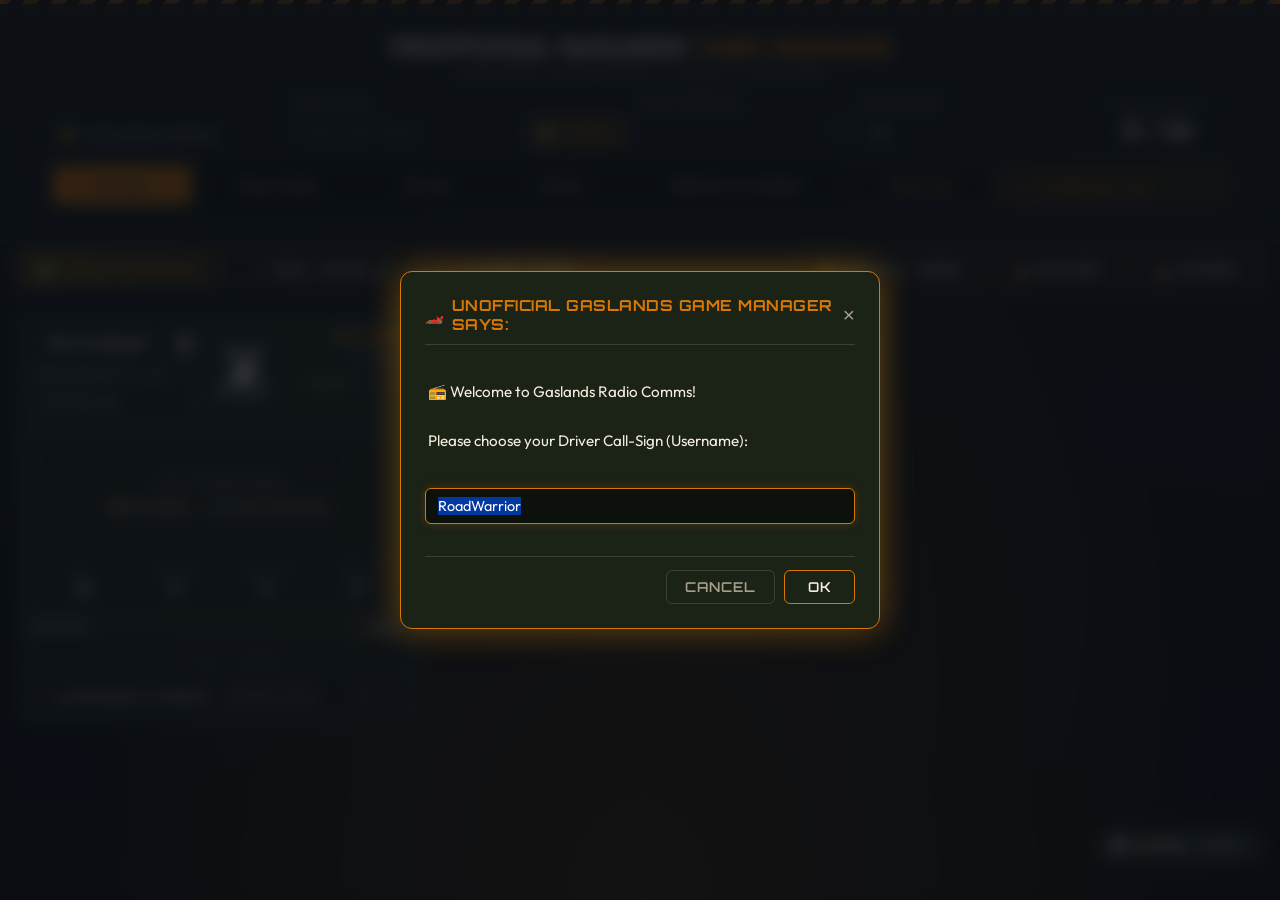
==== commit f734fec9: "Add CLEAR HUD with driver call-sign, Wipeout gear & Focus/Fury sorting, clamped Handling steppers, a" ====
--- a/index.html
+++ b/index.html
@@ -1143,7 +1143,7 @@
             display: none;
             position: fixed;
             inset: 0;
-            z-index: 4000;
+            z-index: 10002;
             background: rgba(0, 0, 0, 0.65);
             cursor: default;
         }
@@ -1157,48 +1157,45 @@
             user-select: none;
             -webkit-user-select: none;
         }
-        .dice3d-close-btn {
+        .dice3d-top-hud {
             position: absolute;
-            top: 16px;
-            left: 20px;
-            z-index: 4010;
-            font-family: 'Orbitron', sans-serif;
-            font-size: 0.72rem;
-            font-weight: 700;
-            padding: 0.35rem 0.85rem;
-            border-radius: 20px;
-            letter-spacing: 1px;
-            background: rgba(20, 20, 25, 0.82);
-            border: 1px solid rgba(255, 255, 255, 0.3);
-            color: #f8fafc;
-            cursor: pointer;
-            transition: all 0.15s ease;
-        }
-        .dice3d-close-btn:hover {
-            background: rgba(239, 68, 68, 0.25);
-            border-color: #ef4444;
-            color: #ffffff;
-        }
-        .dice3d-group-labels {
-            position: absolute;
-            top: 112px;
+            top: 24px;
             left: 50%;
             transform: translateX(-50%);
+            display: inline-flex;
+            flex-direction: column;
+            align-items: stretch;
+            gap: 8px;
+            z-index: 4010;
+            min-width: 360px;
+            max-width: calc(100vw - 24px);
+            pointer-events: none;
+        }
+        .dice3d-group-labels {
             display: flex;
+            justify-content: space-between;
+            align-items: center;
             gap: 3rem;
+            width: 100%;
+            height: 34px;
             pointer-events: none;
             opacity: 0;
             transition: opacity 0.35s ease;
-            z-index: 4005;
             white-space: nowrap;
         }
         .dice3d-group-labels.visible { opacity: 1; }
         .dice3d-group-badge {
+            box-sizing: border-box;
+            height: 34px;
+            min-width: 156px;
+            display: inline-flex;
+            align-items: center;
+            justify-content: center;
             font-family: 'Orbitron', sans-serif;
             font-size: 0.75rem;
             font-weight: 700;
             letter-spacing: 2px;
-            padding: 0.3rem 0.9rem;
+            padding: 0 0.95rem;
             border-radius: 999px;
             text-transform: uppercase;
             box-shadow: 0 4px 15px rgba(0,0,0,0.45);
@@ -1215,7 +1212,7 @@
         }
         .dice3d-result-strip {
             position: absolute;
-            bottom: 64px;
+            bottom: 24px;
             left: 50%;
             transform: translateX(-50%);
             background: rgba(10, 20, 8, 0.88);
@@ -1252,30 +1249,164 @@
         .dice3d-trng.trng-ok    { background: rgba(80,200,80,0.12); border: 1px solid rgba(80,200,80,0.3); color: #80e080; }
         .dice3d-trng.trng-local { background: rgba(200,150,40,0.12); border: 1px solid rgba(200,150,40,0.3); color: #e0b040; }
         .dice3d-clear-btn {
-            position: absolute;
-            bottom: 14px;
-            left: 50%;
-            transform: translateX(-50%);
-            z-index: 4010;
-            font-family: 'Orbitron', sans-serif;
-            font-size: 0.78rem;
-            font-weight: 700;
-            padding: 0.45rem 1.35rem;
-            border-radius: 999px;
-            letter-spacing: 1.5px;
-            text-transform: uppercase;
-            background: linear-gradient(135deg, rgba(220, 38, 38, 0.88), rgba(153, 27, 27, 0.92));
-            border: 1px solid rgba(252, 165, 165, 0.65);
+            box-sizing: border-box;
+            width: 100%;
+            height: 68px;
+            display: flex;
+            flex-direction: column;
+            align-items: center;
+            justify-content: center;
+            gap: 3px;
+            border-radius: 14px;
+            background: linear-gradient(135deg, rgba(220, 38, 38, 0.92), rgba(153, 27, 27, 0.95));
+            border: 2px solid rgba(252, 165, 165, 0.75);
             color: #ffffff;
             cursor: pointer;
-            box-shadow: 0 4px 18px rgba(220, 38, 38, 0.4);
+            pointer-events: auto;
+            box-shadow: 0 6px 22px rgba(220, 38, 38, 0.45);
             transition: all 0.15s ease;
-            pointer-events: auto;
         }
         .dice3d-clear-btn:hover {
             background: linear-gradient(135deg, rgba(239, 68, 68, 0.98), rgba(185, 28, 28, 0.98));
             border-color: #ffffff;
-            transform: translateX(-50%) scale(1.04);
+            transform: scale(1.02);
+        }
+        .dice3d-clear-title {
+            font-family: 'Orbitron', sans-serif;
+            font-size: 1.05rem;
+            font-weight: 800;
+            letter-spacing: 3px;
+            line-height: 1.1;
+        }
+        .dice3d-clear-callsign {
+            font-family: 'Orbitron', sans-serif;
+            font-size: 0.7rem;
+            font-weight: 700;
+            letter-spacing: 1.5px;
+            color: #fde68a;
+            line-height: 1.1;
+            text-transform: none;
+        }
+        .dice3d-spend-chart {
+            --dice3d-die-px: 72px;
+            display: none;
+            flex-direction: column;
+            position: absolute;
+            right: 20px;
+            top: 53%;
+            transform: translateY(-50%);
+            width: 268px;
+            background: #ffffff;
+            border-radius: 6px;
+            overflow: hidden;
+            box-shadow: 0 10px 32px rgba(0, 0, 0, 0.65);
+            border: 2px solid rgba(255, 255, 255, 0.25);
+            z-index: 4008;
+            pointer-events: none;
+            user-select: none;
+            -webkit-user-select: none;
+        }
+        .dice3d-spend-chart.visible {
+            display: flex;
+        }
+        .dice3d-spend-header {
+            box-sizing: border-box;
+            display: grid;
+            grid-template-columns: 108px 1fr;
+            align-items: center;
+            height: 34px;
+            background: #5a5a5a;
+            color: #ffffff;
+            font-family: 'Inter', 'Orbitron', sans-serif;
+            font-size: 0.78rem;
+            font-weight: 700;
+            letter-spacing: 1.5px;
+            text-transform: uppercase;
+            padding: 0 12px;
+        }
+        .dice3d-spend-header .spend-col-title {
+            text-align: center;
+        }
+        .dice3d-spend-header .effect-col-title {
+            padding-left: 6px;
+        }
+        .dice3d-spend-row {
+            box-sizing: border-box;
+            display: grid;
+            grid-template-columns: 108px 1fr;
+            align-items: center;
+            height: var(--dice3d-die-px);
+            min-height: var(--dice3d-die-px);
+            max-height: var(--dice3d-die-px);
+            padding: 0 12px;
+            background: #ffffff;
+            color: #555555;
+            font-family: 'Inter', sans-serif;
+            font-size: 1.02rem;
+            font-weight: 500;
+            position: relative;
+            transition: background 0.15s ease, box-shadow 0.15s ease;
+        }
+        .dice3d-spend-row.alt-row {
+            background: #ebebeb;
+        }
+        .dice3d-spend-row.drag-hover {
+            background: #fef08a;
+            box-shadow: inset 5px 0 0 #eab308;
+        }
+        .dice3d-spend-row.has-assigned-dice {
+            background: #f0fdf4;
+            box-shadow: inset 5px 0 0 #22c55e;
+        }
+        .dice3d-spend-row.alt-row.has-assigned-dice {
+            background: #dcfce7;
+            box-shadow: inset 5px 0 0 #22c55e;
+        }
+        .dice3d-spend-cell {
+            display: flex;
+            align-items: center;
+            justify-content: flex-end;
+            gap: 3px;
+            padding-right: 10px;
+        }
+        .dice3d-spend-slash {
+            color: #111111;
+            font-weight: 700;
+            font-size: 1.2rem;
+            line-height: 1;
+            margin: 0 1px;
+        }
+        .dice3d-effect-cell {
+            display: flex;
+            align-items: center;
+            justify-content: flex-start;
+            gap: 5px;
+            padding-left: 4px;
+            white-space: nowrap;
+            color: #555555;
+            font-weight: 500;
+        }
+        .spend-die-icon {
+            width: 22px;
+            height: 22px;
+            flex-shrink: 0;
+            display: inline-block;
+        }
+        .spend-hazard-icon {
+            width: 22px;
+            height: 20px;
+            flex-shrink: 0;
+            display: inline-block;
+        }
+        @media (max-width: 768px) {
+            .dice3d-trng { top: 6px; right: 10px; }
+            .dice3d-top-hud { top: 34px; min-width: 0; }
+            .dice3d-group-labels { gap: 1rem; }
+            .dice3d-group-badge { min-width: 130px; padding: 0 0.7rem; font-size: 0.68rem; }
+            .dice3d-spend-chart { right: 8px; width: 216px; }
+            .dice3d-spend-header, .dice3d-spend-row { grid-template-columns: 92px 1fr; padding: 0 8px; font-size: 0.88rem; }
+            .spend-die-icon { width: 18px; height: 18px; }
+            .spend-hazard-icon { width: 18px; height: 16px; }
         }
 
         /* Game Turn & Phase Tracker */
@@ -3695,7 +3826,7 @@
 
                 <div class="mode-toggle">
                     <button class="mode-btn active" id="garage-mode-btn" onclick="switchMode('garage')">Garage</button>
-                    <button class="mode-btn" id="play-mode-btn" onclick="switchMode('play')">Play Mode</button>
+                    <button class="mode-btn" id="play-mode-btn" onclick="switchMode('play'); if (typeof syncTopBarHandlingMax === 'function') syncTopBarHandlingMax(true);">Play Mode</button>
                     <button class="mode-btn" id="rivals-mode-btn" onclick="switchMode('rivals')">Rivals</button>
                     <button class="mode-btn" id="prompt-mode-btn" onclick="switchMode('prompt')">AI Prompt</button>
                     <button class="mode-btn" id="rules-mode-btn" onclick="switchMode('rules')">Rules</button>
@@ -3790,22 +3921,26 @@
                 <!-- Throw Dice controls -->
                 <div class="play-dice-controls" id="play-dice-controls" style="display:flex; align-items:center; gap:0.35rem; margin-left:auto; flex-shrink:0; flex-wrap:nowrap;">
                     <div id="dice-toast-notification" class="dice-toast"></div>
-                    <select id="dice-type" onchange="showDiceConfigToast()" style="background:#000; border:1px solid rgba(255,255,255,0.12); color:var(--text-primary); border-radius:6px; padding:0.3rem 0.45rem; font-family:'Orbitron',sans-serif; font-size:0.72rem; cursor:pointer; max-width: 140px;">
+                    <select id="dice-type" onchange="onDiceConfigChanged('type')" style="background:#000; border:1px solid rgba(255,255,255,0.12); color:var(--text-primary); border-radius:6px; padding:0.3rem 0.45rem; font-family:'Orbitron',sans-serif; font-size:0.72rem; cursor:pointer; max-width: 140px;">
                         <option value="skid" selected>Skid Dice</option>
                         <option value="d6">Standard D6</option>
                     </select>
-                    <select id="throw-dice-count" onchange="showDiceConfigToast()" style="background:#000; border:1px solid rgba(255,255,255,0.12); color:var(--text-primary); border-radius:6px; padding:0.3rem 0.45rem; font-family:'Orbitron',sans-serif; font-size:0.72rem; cursor:pointer;">
-                        <option value="1">1 Die</option>
-                        <option value="2">2 Dice</option>
-                        <option value="3" selected>3 Dice</option>
-                        <option value="4">4 Dice</option>
-                        <option value="5">5 Dice</option>
-                        <option value="6">6 Dice</option>
-                        <option value="7">7 Dice</option>
-                        <option value="8">8 Dice</option>
-                        <option value="9">9 Dice</option>
-                        <option value="10">10 Dice</option>
-                    </select>
+                    <div style="display:inline-flex; align-items:center; gap:0.2rem;">
+                        <button type="button" id="top-dice-dec-btn" onclick="adjustTopBarDiceCount(-1)" title="Decrease dice count" style="background:#111; border:1px solid rgba(255,255,255,0.18); color:var(--text-primary); border-radius:5px; width:24px; height:26px; font-family:'Orbitron',sans-serif; font-size:0.85rem; font-weight:bold; cursor:pointer; display:inline-flex; align-items:center; justify-content:center; padding:0;">-</button>
+                        <select id="throw-dice-count" onchange="onDiceConfigChanged('count')" style="background:#000; border:1px solid rgba(255,255,255,0.12); color:var(--text-primary); border-radius:6px; padding:0.3rem 0.45rem; font-family:'Orbitron',sans-serif; font-size:0.72rem; cursor:pointer;">
+                            <option value="1">1 Die</option>
+                            <option value="2">2 Dice</option>
+                            <option value="3" selected>3 Dice</option>
+                            <option value="4">4 Dice</option>
+                            <option value="5">5 Dice</option>
+                            <option value="6">6 Dice</option>
+                            <option value="7">7 Dice</option>
+                            <option value="8">8 Dice</option>
+                            <option value="9">9 Dice</option>
+                            <option value="10">10 Dice</option>
+                        </select>
+                        <button type="button" id="top-dice-inc-btn" onclick="adjustTopBarDiceCount(1)" title="Increase dice count" style="background:#111; border:1px solid rgba(255,255,255,0.18); color:var(--text-primary); border-radius:5px; width:24px; height:26px; font-family:'Orbitron',sans-serif; font-size:0.85rem; font-weight:bold; cursor:pointer; display:inline-flex; align-items:center; justify-content:center; padding:0;">+</button>
+                    </div>
                     <button id="api-key-btn" onclick="setRandomOrgApiKey()" style="font-family:'Orbitron',sans-serif; font-size:0.95rem; padding:0.25rem 0.5rem; border-radius:6px; border:1px solid rgba(255,255,255,0.2); background:rgba(0,0,0,0.4); color:var(--text-primary); cursor:pointer; transition:all 0.2s;" title="Set Random.org API Key">
                         🔑
                     </button>
@@ -4124,11 +4259,79 @@
     <!-- ===== 3D DICE OVERLAY ===== -->
     <div id="dice3d-overlay">
         <canvas id="dice3d-canvas"></canvas>
-        <button type="button" id="dice3d-close-btn" class="dice3d-close-btn" onclick="event.stopPropagation(); dismissDice3DOverlay();">✕ REMOVE DICE</button>
-        <div id="dice3d-group-labels" class="dice3d-group-labels"></div>
+        <div id="dice3d-top-hud" class="dice3d-top-hud">
+            <div id="dice3d-group-labels" class="dice3d-group-labels">
+                <span class="dice3d-group-badge focus-badge">⚪ FOCUS (0)</span>
+                <span class="dice3d-group-badge fury-badge">⚫ FURY (0)</span>
+            </div>
+            <button type="button" id="dice3d-clear-btn" class="dice3d-clear-btn" onclick="event.stopPropagation(); dismissDice3DOverlay();">
+                <span class="dice3d-clear-title">CLEAR</span>
+                <span id="dice3d-roller-callsign" class="dice3d-clear-callsign"></span>
+            </button>
+        </div>
+        <div id="dice3d-spend-chart" class="dice3d-spend-chart" aria-label="Handling Dice Spend Chart">
+            <div class="dice3d-spend-header">
+                <span class="spend-col-title">SPEND</span>
+                <span class="effect-col-title">EFFECT</span>
+            </div>
+            <div class="dice3d-spend-row" data-row-index="0" data-action="shift_gear">
+                <div class="dice3d-spend-cell">
+                    <svg class="spend-die-icon fury-icon" viewBox="0 0 22 22" aria-label="Fury"><rect x="1" y="1" width="20" height="20" rx="4.5" fill="#0b0b0b"/><path d="M6 8.5L11 13.8L16 8.5" stroke="#ffffff" stroke-width="2.8" stroke-linecap="round" stroke-linejoin="round" fill="none"/></svg>
+                    <svg class="spend-die-icon fury-icon" viewBox="0 0 22 22" aria-label="Fury"><rect x="1" y="1" width="20" height="20" rx="4.5" fill="#0b0b0b"/><path d="M6 8.5L11 13.8L16 8.5" stroke="#ffffff" stroke-width="2.8" stroke-linecap="round" stroke-linejoin="round" fill="none"/></svg>
+                    <span class="dice3d-spend-slash">/</span>
+                    <svg class="spend-die-icon focus-icon" viewBox="0 0 22 22" aria-label="Focus"><rect x="1.2" y="1.2" width="19.6" height="19.6" rx="4.5" fill="#ffffff" stroke="#111111" stroke-width="1.8"/><path d="M6.2 11L11 6.3L15.8 11 M6.2 15.6L11 10.9L15.8 15.6" stroke="#111111" stroke-width="2.2" stroke-linecap="round" stroke-linejoin="round" fill="none"/></svg>
+                </div>
+                <div class="dice3d-effect-cell">
+                    <span>Shift Gear +</span>
+                    <svg class="spend-hazard-icon" viewBox="0 0 22 20" aria-label="Hazard"><path d="M11 2L20.5 18H1.5L11 2Z" fill="none" stroke="#5a5a5a" stroke-width="2" stroke-linejoin="round"/><line x1="11" y1="7.5" x2="11" y2="12.8" stroke="#5a5a5a" stroke-width="2" stroke-linecap="round"/><circle cx="11" cy="15.5" r="1.15" fill="#5a5a5a"/></svg>
+                </div>
+            </div>
+            <div class="dice3d-spend-row alt-row" data-row-index="1" data-action="discard_hazard">
+                <div class="dice3d-spend-cell">
+                    <svg class="spend-die-icon fury-icon" viewBox="0 0 22 22" aria-label="Fury"><rect x="1" y="1" width="20" height="20" rx="4.5" fill="#0b0b0b"/><path d="M6 8.5L11 13.8L16 8.5" stroke="#ffffff" stroke-width="2.8" stroke-linecap="round" stroke-linejoin="round" fill="none"/></svg>
+                    <svg class="spend-die-icon fury-icon" viewBox="0 0 22 22" aria-label="Fury"><rect x="1" y="1" width="20" height="20" rx="4.5" fill="#0b0b0b"/><path d="M6 8.5L11 13.8L16 8.5" stroke="#ffffff" stroke-width="2.8" stroke-linecap="round" stroke-linejoin="round" fill="none"/></svg>
+                    <span class="dice3d-spend-slash">/</span>
+                    <svg class="spend-die-icon focus-icon" viewBox="0 0 22 22" aria-label="Focus"><rect x="1.2" y="1.2" width="19.6" height="19.6" rx="4.5" fill="#ffffff" stroke="#111111" stroke-width="1.8"/><path d="M6.2 11L11 6.3L15.8 11 M6.2 15.6L11 10.9L15.8 15.6" stroke="#111111" stroke-width="2.2" stroke-linecap="round" stroke-linejoin="round" fill="none"/></svg>
+                </div>
+                <div class="dice3d-effect-cell">
+                    <span>Discard (</span>
+                    <svg class="spend-hazard-icon" viewBox="0 0 22 20" aria-label="Hazard"><path d="M11 2L20.5 18H1.5L11 2Z" fill="none" stroke="#5a5a5a" stroke-width="2" stroke-linejoin="round"/><line x1="11" y1="7.5" x2="11" y2="12.8" stroke="#5a5a5a" stroke-width="2" stroke-linecap="round"/><circle cx="11" cy="15.5" r="1.15" fill="#5a5a5a"/></svg>
+                    <span>)</span>
+                </div>
+            </div>
+            <div class="dice3d-spend-row" data-row-index="2" data-action="slide">
+                <div class="dice3d-spend-cell">
+                    <svg class="spend-die-icon fury-icon" viewBox="0 0 22 22" aria-label="Fury"><rect x="1" y="1" width="20" height="20" rx="4.5" fill="#0b0b0b"/><path d="M6 8.5L11 13.8L16 8.5" stroke="#ffffff" stroke-width="2.8" stroke-linecap="round" stroke-linejoin="round" fill="none"/></svg>
+                </div>
+                <div class="dice3d-effect-cell">
+                    <span>Slide +</span>
+                    <svg class="spend-hazard-icon" viewBox="0 0 22 20" aria-label="Hazard"><path d="M11 2L20.5 18H1.5L11 2Z" fill="none" stroke="#5a5a5a" stroke-width="2" stroke-linejoin="round"/><line x1="11" y1="7.5" x2="11" y2="12.8" stroke="#5a5a5a" stroke-width="2" stroke-linecap="round"/><circle cx="11" cy="15.5" r="1.15" fill="#5a5a5a"/></svg>
+                </div>
+            </div>
+            <div class="dice3d-spend-row alt-row" data-row-index="3" data-action="drift">
+                <div class="dice3d-spend-cell">
+                    <svg class="spend-die-icon fury-icon" viewBox="0 0 22 22" aria-label="Fury"><rect x="1" y="1" width="20" height="20" rx="4.5" fill="#0b0b0b"/><path d="M6 8.5L11 13.8L16 8.5" stroke="#ffffff" stroke-width="2.8" stroke-linecap="round" stroke-linejoin="round" fill="none"/></svg>
+                    <svg class="spend-die-icon focus-icon" viewBox="0 0 22 22" aria-label="Focus"><rect x="1.2" y="1.2" width="19.6" height="19.6" rx="4.5" fill="#ffffff" stroke="#111111" stroke-width="1.8"/><path d="M6.2 11L11 6.3L15.8 11 M6.2 15.6L11 10.9L15.8 15.6" stroke="#111111" stroke-width="2.2" stroke-linecap="round" stroke-linejoin="round" fill="none"/></svg>
+                </div>
+                <div class="dice3d-effect-cell">
+                    <span>Drift +</span>
+                    <svg class="spend-hazard-icon" viewBox="0 0 22 20" aria-label="Hazard"><path d="M11 2L20.5 18H1.5L11 2Z" fill="none" stroke="#5a5a5a" stroke-width="2" stroke-linejoin="round"/><line x1="11" y1="7.5" x2="11" y2="12.8" stroke="#5a5a5a" stroke-width="2" stroke-linecap="round"/><circle cx="11" cy="15.5" r="1.15" fill="#5a5a5a"/></svg>
+                </div>
+            </div>
+            <div class="dice3d-spend-row" data-row-index="4" data-action="boost">
+                <div class="dice3d-spend-cell">
+                    <svg class="spend-die-icon fury-icon" viewBox="0 0 22 22" aria-label="Fury"><rect x="1" y="1" width="20" height="20" rx="4.5" fill="#0b0b0b"/><path d="M6 8.5L11 13.8L16 8.5" stroke="#ffffff" stroke-width="2.8" stroke-linecap="round" stroke-linejoin="round" fill="none"/></svg>
+                    <svg class="spend-die-icon fury-icon" viewBox="0 0 22 22" aria-label="Fury"><rect x="1" y="1" width="20" height="20" rx="4.5" fill="#0b0b0b"/><path d="M6 8.5L11 13.8L16 8.5" stroke="#ffffff" stroke-width="2.8" stroke-linecap="round" stroke-linejoin="round" fill="none"/></svg>
+                    <svg class="spend-die-icon fury-icon" viewBox="0 0 22 22" aria-label="Fury"><rect x="1" y="1" width="20" height="20" rx="4.5" fill="#0b0b0b"/><path d="M6 8.5L11 13.8L16 8.5" stroke="#ffffff" stroke-width="2.8" stroke-linecap="round" stroke-linejoin="round" fill="none"/></svg>
+                </div>
+                <div class="dice3d-effect-cell">
+                    <span>Boost +</span>
+                    <svg class="spend-hazard-icon" viewBox="0 0 22 20" aria-label="Hazard"><path d="M11 2L20.5 18H1.5L11 2Z" fill="none" stroke="#5a5a5a" stroke-width="2" stroke-linejoin="round"/><line x1="11" y1="7.5" x2="11" y2="12.8" stroke="#5a5a5a" stroke-width="2" stroke-linecap="round"/><circle cx="11" cy="15.5" r="1.15" fill="#5a5a5a"/></svg>
+                </div>
+            </div>
+        </div>
         <div id="dice3d-result" class="dice3d-result-strip"></div>
         <div id="dice3d-trng-badge" class="dice3d-trng"></div>
-        <button type="button" id="dice3d-clear-btn" class="dice3d-clear-btn" onclick="event.stopPropagation(); dismissDice3DOverlay();">✕ REMOVE DICE</button>
     </div>
 
     <!-- Modal for adding items -->
@@ -5599,6 +5802,11 @@
                     `;
                     diceSelect.value = (prev === "d6") ? "d6" : "skid";
                 }
+                if (typeof syncTopBarHandlingMax === "function") {
+                    const useDefault = diceSelect.value === "handling" && !diceSelect.dataset.initialized;
+                    syncTopBarHandlingMax(useDefault);
+                    diceSelect.dataset.initialized = "1";
+                }
             }
         }
 
@@ -7754,10 +7962,12 @@
 
             broadcastRoll(rollData) {
                 if (!this.canBroadcastTable() || !rollData) return;
+                const callSign = rollData.callSign || (window.ChatManager && typeof window.ChatManager.getUsername === "function" ? window.ChatManager.getUsername() : null) || rollData.teamName || appState.teamName || "Anonymous Driver";
                 this.broadcast({
                     type: "dice_roll",
                     rollId: rollData.rollId || null,
-                    teamName: rollData.teamName || appState.teamName || "Anonymous Driver",
+                    callSign: callSign,
+                    teamName: rollData.teamName || callSign,
                     diceType: rollData.diceType || "skid",
                     gear: rollData.gear || 1,
                     count: rollData.count || (rollData.results ? rollData.results.length : 1),
@@ -7776,12 +7986,16 @@
                         this._seenRollIds.delete(first);
                     }
                 }
+                const callSign = payload.callSign || (window.ChatManager && typeof window.ChatManager.getUsername === "function" ? window.ChatManager.getUsername() : null) || payload.teamName || appState.teamName || "Anonymous Driver";
                 this.broadcast({
                     type: "dice_roll_3d_start",
                     rollId: payload.rollId,
-                    teamName: payload.teamName || appState.teamName || "Anonymous Driver",
+                    callSign: callSign,
+                    teamName: payload.teamName || callSign,
                     diceType: payload.diceType || "handling",
                     gear: payload.gear || 1,
+                    whiteKnuckles: !!payload.whiteKnuckles,
+                    vehicleId: payload.vehicleId || null,
                     count: payload.count || (payload.diceSpecs ? payload.diceSpecs.length : 1),
                     activeVehicleName: payload.activeVehicleName || null,
                     trng: !!payload.trng,
@@ -7802,6 +8016,10 @@
                     y: payload.y,
                     z: payload.z,
                     dragging: !!payload.dragging,
+                    hoverRow: typeof payload.hoverRow === "number" ? payload.hoverRow : null,
+                    assignedRow: typeof payload.assignedRow === "number" ? payload.assignedRow : null,
+                    assignedSlot: typeof payload.assignedSlot === "number" ? payload.assignedSlot : null,
+                    assignedAction: payload.assignedAction || null,
                     positions: Array.isArray(payload.positions) ? payload.positions : null,
                     timestamp: Date.now()
                 });
@@ -8018,7 +8236,7 @@
             handleRemoteDiceRoll(data) {
                 if (!data) return;
                 if (data.rollId && this._seenRollIds && this._seenRollIds.has(data.rollId)) return;
-                const teamLabel = escapeHtml(data.teamName || "Driver");
+                const teamLabel = escapeHtml(data.callSign || data.teamName || "Driver");
                 const results = Array.isArray(data.results) ? data.results : [];
                 const diceType = data.diceType || "skid";
                 const gear = parseInt(data.gear, 10) || 1;
@@ -8307,6 +8525,7 @@
         }
 
         const ChatManager = {
+            _sessionUsername: null,
             isOpen: false,
             isMaximized: false,
             prevBounds: null,
@@ -8372,6 +8591,7 @@
             },
 
             getUsername() {
+                if (this._sessionUsername && this._sessionUsername.trim()) return this._sessionUsername.trim();
                 const saved = localStorage.getItem("gaslands_chat_username");
                 if (saved && saved.trim()) return saved.trim();
                 return (appState.teamName && appState.teamName.trim()) ? appState.teamName.trim().replace(/\s+/g, '_').slice(0, 20) : "RoadWarrior";
@@ -8380,6 +8600,7 @@
             setUsername(newNick, broadcastChange = true) {
                 const oldNick = this.getUsername();
                 const cleaned = (newNick || "").trim().replace(/[^a-zA-Z0-9_\-\[\]]/g, '').slice(0, 20) || "Driver";
+                this._sessionUsername = cleaned;
                 localStorage.setItem("gaslands_chat_username", cleaned);
                 this.updateNickDisplay();
                 this.refreshNicklist();
@@ -9809,7 +10030,8 @@
                 const countSelect = document.getElementById("throw-dice-count");
                 if (countSelect) {
                     countSelect.value = e.key === "0" ? "10" : e.key;
-                    showDiceConfigToast();
+                    if (typeof onDiceConfigChanged === "function") onDiceConfigChanged("count");
+                    else showDiceConfigToast();
                 }
             } else if (e.key === "s" || e.key === "S") {
                 const typeSelect = document.getElementById("dice-type");
@@ -10032,7 +10254,9 @@
             const v = appState.vehicles.find(car => car.id === id);
             if (!v) return;
             v.activated = !v.activated;
+            window._activeRollVehicleId = v.activated ? null : v.id;
             renderVehicles();
+            if (typeof syncTopBarHandlingMax === "function") syncTopBarHandlingMax(true);
             saveState();
         }
 
@@ -10115,25 +10339,229 @@
             saveState();
         }
 
-        function triggerHandlingDiceRoll(gear) {
-            const activeVeh = appState.vehicles.find(car => !car.wrecked && !car.activated) || appState.vehicles[0];
-            const diceCount = activeVeh ? (activeVeh.handling || 3) : 3;
+        function getActiveRollVehicle(explicitVehicleId = null) {
+            if (typeof appState === "undefined" || !Array.isArray(appState.vehicles) || appState.vehicles.length === 0) {
+                return null;
+            }
+            if (explicitVehicleId) {
+                const explicit = appState.vehicles.find(car => car.id === explicitVehicleId);
+                if (explicit) return explicit;
+            }
+            if (window._activeRollVehicleId) {
+                const focused = appState.vehicles.find(car => car.id === window._activeRollVehicleId && !car.wrecked);
+                if (focused) return focused;
+            }
+            return appState.vehicles.find(car => !car.wrecked && !car.activated) || appState.vehicles[0];
+        }
+
+        function getVehicleEffectiveMaxHull(vehicle) {
+            if (!vehicle) return 10;
+            const baseInfo = (typeof getVehicleBaseType === "function" ? getVehicleBaseType(vehicle.type) : null) || { hull: 10, handling: 3 };
+            let currentMaxHull = baseInfo.hull || 10;
+            if (vehicle.isPrisonCar && vehicle.type === "Car") {
+                currentMaxHull = baseInfo.hull - 2;
+            }
+            (vehicle.upgrades || []).forEach(u => {
+                if (u && (u.name === "Armour Plating" || u.name === "Ramshackle Hull Plating" || u.name === "MicroPlate Armour")) {
+                    currentMaxHull += 2;
+                }
+            });
+            return currentMaxHull;
+        }
+
+        function getVehicleEffectiveHandling(vehicle) {
+            if (!vehicle) return 3;
+            const baseInfo = (typeof getVehicleBaseType === "function" ? getVehicleBaseType(vehicle.type) : null) || { hull: 10, handling: 3 };
+            let currentHandling = (typeof baseInfo.handling === "number") ? baseInfo.handling : (vehicle.handling || 3);
+            if ((vehicle.upgrades || []).some(u => u && u.name === "Tank Tracks")) currentHandling += 1;
+            if ((vehicle.perks || []).some(p => p && p.name === "Expertise")) currentHandling += 1;
+            if (typeof isV3 === "function" && isV3()) {
+                if (typeof appState !== "undefined" && appState.sponsor === "Chivo" && (!vehicle.hazard || vehicle.hazard === 0)) {
+                    currentHandling += 1;
+                }
+                const currentMaxHull = getVehicleEffectiveMaxHull(vehicle);
+                if ((currentMaxHull - (vehicle.damage || 0)) < (currentMaxHull / 2) && (vehicle.perks || []).some(p => p && p.name === "Lock In")) {
+                    currentHandling += 1;
+                }
+                if ((vehicle.perks || []).some(p => p && p.name === "Kiss My Asphalt")) {
+                    if (vehicle.gear === 5) currentHandling += 1;
+                    else if (vehicle.gear >= 6) currentHandling += 2;
+                }
+            }
+            return Math.max(1, Math.min(10, currentHandling));
+        }
+
+        function getVehicleHandlingDiceToRoll(vehicle) {
+            const maxHandling = getVehicleEffectiveHandling(vehicle);
+            if (!vehicle || typeof vehicle.handlingDiceCount !== "number" || isNaN(vehicle.handlingDiceCount)) {
+                return maxHandling;
+            }
+            return Math.max(1, Math.min(maxHandling, Math.round(vehicle.handlingDiceCount)));
+        }
+
+        function adjustVehicleHandlingDice(vehicleId, delta) {
+            const v = (typeof appState !== "undefined" && Array.isArray(appState.vehicles))
+                ? appState.vehicles.find(car => car.id === vehicleId)
+                : null;
+            if (!v) return;
+            window._activeRollVehicleId = v.id;
+            const maxHandling = getVehicleEffectiveHandling(v);
+            const current = getVehicleHandlingDiceToRoll(v);
+            const next = Math.max(1, Math.min(maxHandling, current + delta));
+            v.handlingDiceCount = next;
+            syncTopBarHandlingMax(true);
+            renderVehicles();
+            saveState();
+        }
+
+        function syncTopBarHandlingMax(useVehicleDefault = false) {
+            const typeSel = document.getElementById("dice-type");
+            const countSel = document.getElementById("throw-dice-count");
+            const decBtn = document.getElementById("top-dice-dec-btn");
+            const incBtn = document.getElementById("top-dice-inc-btn");
+            if (!countSel) return;
+
+            const isHandling = !!(typeSel && typeSel.value === "handling");
+            const activeVeh = getActiveRollVehicle();
+            const maxAllowed = (isHandling && activeVeh) ? getVehicleEffectiveHandling(activeVeh) : 10;
+
+            Array.from(countSel.options || []).forEach(opt => {
+                const val = parseInt(opt.value, 10) || 1;
+                opt.disabled = val > maxAllowed;
+            });
+
+            let curVal = parseInt(countSel.value, 10) || 1;
+            if (isHandling && activeVeh) {
+                if (useVehicleDefault) {
+                    curVal = getVehicleHandlingDiceToRoll(activeVeh);
+                } else {
+                    curVal = Math.max(1, Math.min(maxAllowed, curVal));
+                }
+            } else {
+                curVal = Math.max(1, Math.min(10, curVal));
+            }
+            countSel.value = String(curVal);
+
+            if (decBtn) {
+                decBtn.disabled = curVal <= 1;
+                decBtn.style.opacity = curVal <= 1 ? "0.45" : "1";
+                decBtn.style.cursor = curVal <= 1 ? "not-allowed" : "pointer";
+            }
+            if (incBtn) {
+                incBtn.disabled = curVal >= maxAllowed;
+                incBtn.style.opacity = curVal >= maxAllowed ? "0.45" : "1";
+                incBtn.style.cursor = curVal >= maxAllowed ? "not-allowed" : "pointer";
+                incBtn.title = isHandling && activeVeh
+                    ? `Increase Handling dice (max ${maxAllowed} for ${activeVeh.name || "vehicle"})`
+                    : "Increase dice count";
+            }
+        }
+
+        function adjustTopBarDiceCount(delta) {
+            const typeSel = document.getElementById("dice-type");
+            const countSel = document.getElementById("throw-dice-count");
+            if (!countSel) return;
+
+            const isHandling = !!(typeSel && typeSel.value === "handling");
+            const activeVeh = getActiveRollVehicle();
+            const maxAllowed = (isHandling && activeVeh) ? getVehicleEffectiveHandling(activeVeh) : 10;
+            const current = parseInt(countSel.value, 10) || 1;
+            const next = Math.max(1, Math.min(maxAllowed, current + delta));
+            countSel.value = String(next);
+
+            if (isHandling && activeVeh) {
+                window._activeRollVehicleId = activeVeh.id;
+                activeVeh.handlingDiceCount = next;
+                syncTopBarHandlingMax(false);
+                renderVehicles();
+                saveState();
+            } else {
+                syncTopBarHandlingMax(false);
+            }
+            if (typeof showDiceConfigToast === "function") showDiceConfigToast();
+        }
+
+        function onDiceConfigChanged(source = "count") {
+            const typeSel = document.getElementById("dice-type");
+            const countSel = document.getElementById("throw-dice-count");
+            const isHandling = !!(typeSel && typeSel.value === "handling");
+            const activeVeh = getActiveRollVehicle();
+
+            if (source === "type") {
+                if (isHandling && activeVeh && countSel) {
+                    countSel.value = String(getVehicleHandlingDiceToRoll(activeVeh));
+                }
+                syncTopBarHandlingMax(false);
+            } else if (isHandling && activeVeh && countSel) {
+                const maxHandling = getVehicleEffectiveHandling(activeVeh);
+                const requested = parseInt(countSel.value, 10) || 1;
+                const clamped = Math.max(1, Math.min(maxHandling, requested));
+                countSel.value = String(clamped);
+                activeVeh.handlingDiceCount = clamped;
+                syncTopBarHandlingMax(false);
+                renderVehicles();
+                saveState();
+            } else {
+                syncTopBarHandlingMax(false);
+            }
+            if (typeof showDiceConfigToast === "function") showDiceConfigToast();
+        }
+
+        function triggerHandlingDiceRoll(vehicleIdOrGear, explicitGear = null) {
+            const activeVeh = (typeof vehicleIdOrGear === "string")
+                ? getActiveRollVehicle(vehicleIdOrGear)
+                : getActiveRollVehicle();
+            if (activeVeh) window._activeRollVehicleId = activeVeh.id;
+
+            const maxHandling = activeVeh ? getVehicleEffectiveHandling(activeVeh) : 3;
+            const diceCount = activeVeh ? getVehicleHandlingDiceToRoll(activeVeh) : 3;
+            const clampedCount = Math.max(1, Math.min(maxHandling, diceCount));
+            const rollGear = (typeof explicitGear === "number" && !isNaN(explicitGear))
+                ? explicitGear
+                : ((typeof vehicleIdOrGear === "number" && !isNaN(vehicleIdOrGear))
+                    ? vehicleIdOrGear
+                    : (activeVeh ? (activeVeh.gear || 1) : 1));
+            const hasWK = !!(activeVeh && (activeVeh.perks || []).some(p => p && p.name === "White Knuckles"));
+
             const countSel = document.getElementById("throw-dice-count");
             const typeSel = document.getElementById("dice-type");
             if (typeSel) typeSel.value = "handling";
-            if (countSel) countSel.value = String(Math.min(10, Math.max(1, diceCount)));
-            if (typeof throwSkidDice3D === "function") throwSkidDice3D();
+            if (countSel) countSel.value = String(Math.min(10, clampedCount));
+            syncTopBarHandlingMax(false);
+            if (typeof throwSkidDice3D === "function") {
+                throwSkidDice3D({
+                    vehicleId: activeVeh ? activeVeh.id : null,
+                    gear: rollGear,
+                    diceType: "handling",
+                    count: clampedCount,
+                    whiteKnuckles: hasWK
+                });
+            }
         }
 
         function triggerWipeoutRoll(vehicleId) {
-            const v = appState.vehicles.find(car => car.id === vehicleId);
+            const v = getActiveRollVehicle(vehicleId);
             if (!v) return;
+            window._activeRollVehicleId = v.id;
             const hazardCount = Math.max(6, v.hazard || 6);
+            const clampedCount = Math.min(10, Math.max(1, hazardCount));
+            const rollGear = v.gear || 1;
+            const hasWK = !!((v.perks || []).some(p => p && p.name === "White Knuckles"));
+
             const countSel = document.getElementById("throw-dice-count");
             const typeSel = document.getElementById("dice-type");
             if (typeSel) typeSel.value = "wipeout";
-            if (countSel) countSel.value = String(Math.min(10, Math.max(1, hazardCount)));
-            if (typeof throwSkidDice3D === "function") throwSkidDice3D();
+            if (countSel) countSel.value = String(clampedCount);
+            syncTopBarHandlingMax(false);
+            if (typeof throwSkidDice3D === "function") {
+                throwSkidDice3D({
+                    vehicleId: v.id,
+                    gear: rollGear,
+                    diceType: "wipeout",
+                    count: clampedCount,
+                    whiteKnuckles: hasWK
+                });
+            }
         }
 
 
@@ -11889,9 +12317,16 @@
 
                             <!-- Gearbox -->
                             <div class="gearbox">
-                                <div style="display:flex; justify-content:space-between; align-items:center;">
+                                <div style="display:flex; justify-content:space-between; align-items:center; gap:0.35rem; flex-wrap:wrap;">
                                     <span style="font-size: 0.72rem; font-weight:bold; font-family:'Orbitron', sans-serif; letter-spacing: 0.5px;">ACTIVE GEAR SHIFT</span>
-                                    ${isV3() ? `<button class="btn btn-sm" onclick="triggerHandlingDiceRoll(${vehicle.gear})" style="font-size:0.68rem; padding:0.1rem 0.4rem; background:rgba(34,197,94,0.18); border:1px solid #22c55e; color:#4ade80; cursor:pointer;">🎯 Roll Handling</button>` : ''}
+                                    ${isV3() ? `
+                                        <div class="handling-dice-controls" style="display:inline-flex; align-items:center; gap:0.25rem;">
+                                            <button type="button" class="btn btn-sm handling-dec-btn" data-vehicle-id="${vehicle.id}" onclick="adjustVehicleHandlingDice('${vehicle.id}', -1)" ${getVehicleHandlingDiceToRoll(vehicle) <= 1 ? 'disabled' : ''} title="Decrease handling dice (min 1)" style="font-size:0.75rem; font-weight:bold; padding:0.08rem 0.38rem; min-width:22px; background:rgba(255,255,255,0.08); border:1px solid rgba(255,255,255,0.22); color:#f8fafc; cursor:${getVehicleHandlingDiceToRoll(vehicle) <= 1 ? 'not-allowed' : 'pointer'}; opacity:${getVehicleHandlingDiceToRoll(vehicle) <= 1 ? '0.45' : '1'};">-</button>
+                                            <span class="handling-dice-readout" data-vehicle-id="${vehicle.id}" style="font-size:0.68rem; font-family:'Orbitron',sans-serif; color:#86efac; min-width:2.1rem; text-align:center;" title="Handling dice to roll / Max vehicle Handling">${getVehicleHandlingDiceToRoll(vehicle)}/${getVehicleEffectiveHandling(vehicle)}</span>
+                                            <button type="button" class="btn btn-sm handling-inc-btn" data-vehicle-id="${vehicle.id}" onclick="adjustVehicleHandlingDice('${vehicle.id}', 1)" ${getVehicleHandlingDiceToRoll(vehicle) >= getVehicleEffectiveHandling(vehicle) ? 'disabled' : ''} title="Increase handling dice (max ${getVehicleEffectiveHandling(vehicle)})" style="font-size:0.75rem; font-weight:bold; padding:0.08rem 0.38rem; min-width:22px; background:rgba(255,255,255,0.08); border:1px solid rgba(255,255,255,0.22); color:#f8fafc; cursor:${getVehicleHandlingDiceToRoll(vehicle) >= getVehicleEffectiveHandling(vehicle) ? 'not-allowed' : 'pointer'}; opacity:${getVehicleHandlingDiceToRoll(vehicle) >= getVehicleEffectiveHandling(vehicle) ? '0.45' : '1'};">+</button>
+                                            <button type="button" class="btn btn-sm handling-roll-btn" data-vehicle-id="${vehicle.id}" onclick="triggerHandlingDiceRoll('${vehicle.id}', ${vehicle.gear})" style="font-size:0.68rem; padding:0.1rem 0.42rem; background:rgba(34,197,94,0.18); border:1px solid #22c55e; color:#4ade80; cursor:pointer; font-weight:bold;">🎯 Roll Handling (${getVehicleHandlingDiceToRoll(vehicle)})</button>
+                                        </div>
+                                    ` : ''}
                                 </div>
                                 <div class="gear-selector" style="margin-top:0.2rem; padding: 0.2rem;">${gearButtonsHtml}</div>
                             </div>
@@ -12701,6 +13136,7 @@
         function toggleHullDamage(id, index) {
             const v = appState.vehicles.find(car => car.id === id);
             if (v) {
+                window._activeRollVehicleId = v.id;
                 const baseInfo = getVehicleBaseType(v.type) || { hull: 10 };
                 let maxHull = baseInfo.hull;
                 if (v.isPrisonCar && v.type === "Car") {
@@ -12751,6 +13187,7 @@
         function toggleHazard(id, val) {
             const v = appState.vehicles.find(car => car.id === id);
             if (v) {
+                window._activeRollVehicleId = v.id;
                 if (val === 0) {
                     v.hazard = 0;
                 } else if (val <= v.hazard) {
@@ -12783,8 +13220,14 @@
         function setGear(id, gearVal) {
             const v = appState.vehicles.find(car => car.id === id);
             if (v) {
+                window._activeRollVehicleId = v.id;
                 v.gear = gearVal;
+                if (typeof v.handlingDiceCount === "number" && typeof getVehicleEffectiveHandling === "function") {
+                    const maxH = getVehicleEffectiveHandling(v);
+                    if (v.handlingDiceCount > maxH) v.handlingDiceCount = maxH;
+                }
                 renderVehicles();
+                if (typeof syncTopBarHandlingMax === "function") syncTopBarHandlingMax(true);
                 saveState();
             }
         }
@@ -14171,9 +14614,14 @@
         // Global bridge — called by the Throw Dice button (in turn-phase-tracker)
         
         function triggerHandlingPushIt() {
-            const activeVeh = (typeof appState !== 'undefined' && appState.vehicles) ? 
-                (appState.vehicles.find(v => !v.wrecked && !v.activated) || appState.vehicles[0]) : null;
+            const targetId = window._lastRollVehicleId || window._activeRollVehicleId || null;
+            const activeVeh = (typeof getActiveRollVehicle === 'function')
+                ? getActiveRollVehicle(targetId)
+                : ((typeof appState !== 'undefined' && appState.vehicles)
+                    ? (appState.vehicles.find(v => !v.wrecked && !v.activated) || appState.vehicles[0])
+                    : null);
             if (activeVeh) {
+                window._activeRollVehicleId = activeVeh.id;
                 activeVeh.hazard = (activeVeh.hazard || 0) + 1;
                 if (activeVeh.hazard > 10) {
                     if (isV3()) activeVeh.damage = (activeVeh.damage || 0) + (activeVeh.hazard - 10);
@@ -14183,13 +14631,33 @@
                 saveState();
                 if (window.showAppToast) window.showAppToast(`⚡ ${activeVeh.name} Pushed It! Gained 1 Hazard token.`);
             }
-            if (typeof throwSkidDice3D === 'function') throwSkidDice3D();
+            const opts = window._lastRollOpts || (activeVeh ? {
+                vehicleId: activeVeh.id,
+                gear: activeVeh.gear || 1,
+                whiteKnuckles: !!((activeVeh.perks || []).some(p => p && p.name === 'White Knuckles'))
+            } : null);
+            if (typeof throwSkidDice3D === 'function') throwSkidDice3D(opts);
         }
     
-        function throwSkidDice3D() {
-            const n = parseInt(document.getElementById('throw-dice-count').value, 10);
+        function throwSkidDice3D(rollOpts = null) {
+            const typeSel = document.getElementById('dice-type');
+            const countSel = document.getElementById('throw-dice-count');
+            const diceType = (rollOpts && rollOpts.diceType) || (typeSel ? typeSel.value : 'skid');
+            let n = (rollOpts && typeof rollOpts.count === 'number')
+                ? rollOpts.count
+                : (countSel ? parseInt(countSel.value, 10) : 3);
+
+            const targetVeh = (typeof getActiveRollVehicle === 'function')
+                ? getActiveRollVehicle(rollOpts && rollOpts.vehicleId)
+                : null;
+            if (diceType === 'handling' && targetVeh && typeof getVehicleEffectiveHandling === 'function') {
+                const maxH = getVehicleEffectiveHandling(targetVeh);
+                n = Math.max(1, Math.min(maxH, parseInt(n, 10) || 1));
+                if (countSel) countSel.value = String(n);
+            }
+
             if (window._dice3dReady) {
-                window._throwDice3D(n);
+                window._throwDice3D(n, rollOpts);
             } else {
                 alert('3D dice are still loading — please try again in a moment.');
             }
@@ -14417,7 +14885,7 @@
     }
 
     function isDieFury(value, diceType, gear) {
-        if (diceType !== 'handling') return false;
+        if (diceType !== 'handling' && diceType !== 'wipeout') return false;
         const g = parseInt(gear, 10) || 1;
         return value === 1 || value < g;
     }
@@ -14445,6 +14913,8 @@
     let activeRollGear = 1;
     let activeRollTeamName = 'Anonymous Driver';
     let activeRollIsRemote = false;
+    let activeRollWhiteKnuckles = false;
+    let activeRollVehicleId = null;
 
     // Pointer / drag interaction state
     let raycaster = null;
@@ -14465,6 +14935,154 @@
         }
     }
 
+    function getDiePixelWidth() {
+        const overlay = document.getElementById('dice3d-overlay');
+        const h = (overlay && overlay.clientHeight) || window.innerHeight || 800;
+        const fov = (camera ? camera.fov : 45) * Math.PI / 180;
+        const camY = camera ? camera.position.y : 15;
+        const visibleHeightAtDie = 2 * Math.tan(fov / 2) * (camY - 0.54);
+        return Math.max(36, Math.round((1.08 / visibleHeightAtDie) * h));
+    }
+
+    function screenToDicePlane(clientX, clientY) {
+        const canvas = document.getElementById('dice3d-canvas');
+        if (!canvas || !camera) return null;
+        const rect = canvas.getBoundingClientRect();
+        if (!rect.width || !rect.height) return null;
+        const ndcX = ((clientX - rect.left) / rect.width) * 2 - 1;
+        const ndcY = -((clientY - rect.top) / rect.height) * 2 + 1;
+        const rc = new THREE.Raycaster();
+        const hit = new THREE.Vector3();
+        const plane = new THREE.Plane(new THREE.Vector3(0, 1, 0), -0.54);
+        rc.setFromCamera(new THREE.Vector2(ndcX, ndcY), camera);
+        if (!rc.ray.intersectPlane(plane, hit)) return null;
+        return { x: hit.x, y: 0.54, z: hit.z };
+    }
+
+    function diceWorldToScreen(worldX, worldY, worldZ) {
+        const canvas = document.getElementById('dice3d-canvas');
+        if (!canvas || !camera) return null;
+        const rect = canvas.getBoundingClientRect();
+        if (!rect.width || !rect.height) return null;
+        const proj = new THREE.Vector3(worldX, worldY, worldZ).project(camera);
+        return {
+            x: rect.left + (proj.x + 1) * 0.5 * rect.width,
+            y: rect.top + (-proj.y + 1) * 0.5 * rect.height
+        };
+    }
+
+    function getSpendRowSlotWorldPos(rowIndex, slotIndex = 0) {
+        const chartEl = document.getElementById('dice3d-spend-chart');
+        const rowEl = chartEl ? chartEl.querySelector(`.dice3d-spend-row[data-row-index="${rowIndex}"]`) : null;
+        if (!chartEl || !rowEl) return null;
+        const chartRect = chartEl.getBoundingClientRect();
+        const rowRect = rowEl.getBoundingClientRect();
+        if (!chartRect.width || !rowRect.height) return null;
+        const diePx = getDiePixelWidth();
+        const targetScreenX = chartRect.left - (diePx * 0.58) - (slotIndex * diePx * 1.06);
+        const targetScreenY = (rowRect.top + rowRect.bottom) / 2;
+        const pt = screenToDicePlane(targetScreenX, targetScreenY);
+        if (!pt) return null;
+        return {
+            x: pt.x,
+            y: 0.54,
+            z: pt.z,
+            rowIndex: Number(rowIndex),
+            slotIndex: Number(slotIndex),
+            action: rowEl.dataset.action || null
+        };
+    }
+
+    function findHoveredSpendRow(worldX, worldZ) {
+        if (activeRollDiceType !== 'handling') return null;
+        const chartEl = document.getElementById('dice3d-spend-chart');
+        if (!chartEl || !chartEl.classList.contains('visible')) return null;
+        const rows = Array.from(chartEl.querySelectorAll('.dice3d-spend-row'));
+        if (!rows.length) return null;
+        const screen = diceWorldToScreen(worldX, 0.54, worldZ);
+        if (!screen) return null;
+        const chartRect = chartEl.getBoundingClientRect();
+        const firstRect = rows[0].getBoundingClientRect();
+        const lastRect = rows[rows.length - 1].getBoundingClientRect();
+        const diePx = getDiePixelWidth();
+        if (screen.x < chartRect.left - diePx * 3.5 || screen.x > chartRect.right + 12) return null;
+        if (screen.y < firstRect.top - diePx * 0.45 || screen.y > lastRect.bottom + diePx * 0.45) return null;
+
+        let bestRow = null;
+        let bestDist = Infinity;
+        rows.forEach((rowEl) => {
+            const r = rowEl.getBoundingClientRect();
+            const centerY = (r.top + r.bottom) / 2;
+            const dist = Math.abs(screen.y - centerY);
+            if (dist < bestDist) {
+                bestDist = dist;
+                bestRow = rowEl;
+            }
+        });
+        if (!bestRow) return null;
+        return {
+            rowIndex: parseInt(bestRow.dataset.rowIndex, 10),
+            action: bestRow.dataset.action || null
+        };
+    }
+
+    function updateSpendChartHoverUI(hoverRowIndex = null) {
+        const chartEl = document.getElementById('dice3d-spend-chart');
+        if (!chartEl) return;
+        chartEl.querySelectorAll('.dice3d-spend-row').forEach((rowEl) => {
+            const idx = parseInt(rowEl.dataset.rowIndex, 10);
+            rowEl.classList.toggle('drag-hover', hoverRowIndex !== null && idx === hoverRowIndex);
+        });
+    }
+
+    function updateSpendChartAssignedUI() {
+        const chartEl = document.getElementById('dice3d-spend-chart');
+        if (!chartEl) return;
+        const assignedSet = new Set();
+        diceObjs.forEach((d) => {
+            if (typeof d.assignedRow === 'number') assignedSet.add(d.assignedRow);
+        });
+        chartEl.querySelectorAll('.dice3d-spend-row').forEach((rowEl) => {
+            const idx = parseInt(rowEl.dataset.rowIndex, 10);
+            rowEl.classList.toggle('has-assigned-dice', assignedSet.has(idx));
+        });
+    }
+
+    function repackSpendRowSlots(rowIndex) {
+        if (typeof rowIndex !== 'number' || isNaN(rowIndex)) return;
+        const rowDice = diceObjs
+            .filter((d) => d.assignedRow === rowIndex)
+            .sort((a, b) => (b.mesh.position.x - a.mesh.position.x) || (a.index - b.index));
+        rowDice.forEach((d, idx) => {
+            d.assignedSlot = idx;
+            const pos = getSpendRowSlotWorldPos(rowIndex, idx);
+            if (pos) {
+                d.mesh.position.set(pos.x, 0.54, pos.z);
+                d.body.position.set(pos.x, 0.54, pos.z);
+            }
+        });
+    }
+
+    function updateSpendChartMetrics() {
+        const chartEl = document.getElementById('dice3d-spend-chart');
+        if (!chartEl) return;
+        const overlay = document.getElementById('dice3d-overlay');
+        const show = activeRollDiceType === 'handling' && overlay && overlay.classList.contains('active');
+        chartEl.style.setProperty('--dice3d-die-px', `${getDiePixelWidth()}px`);
+        chartEl.classList.toggle('visible', !!show);
+        if (show && diceObjs.length) {
+            diceObjs.forEach((d) => {
+                if (typeof d.assignedRow === 'number') {
+                    const pos = getSpendRowSlotWorldPos(d.assignedRow, d.assignedSlot || 0);
+                    if (pos) {
+                        d.mesh.position.set(pos.x, 0.54, pos.z);
+                        d.body.position.set(pos.x, 0.54, pos.z);
+                    }
+                }
+            });
+        }
+    }
+
     function initDiceDragHandlers(canvas) {
         if (!canvas || dragHandlersAttached) return;
         dragHandlersAttached = true;
@@ -14532,6 +15150,8 @@
                     draggedDie.mesh.position.set(nx, 0.85, nz);
                     draggedDie.body.position.set(nx, 0.54, nz);
                     dragMoved = true;
+                    const hovered = findHoveredSpendRow(nx, nz);
+                    updateSpendChartHoverUI(hovered ? hovered.rowIndex : null);
                     renderOnce();
 
                     const now = performance.now();
@@ -14544,7 +15164,8 @@
                                 x: nx,
                                 y: 0.85,
                                 z: nz,
-                                dragging: true
+                                dragging: true,
+                                hoverRow: hovered ? hovered.rowIndex : null
                             });
                         }
                     }
@@ -14562,6 +15183,24 @@
             if (draggedDie) {
                 draggedDie.mesh.position.y = 0.54;
                 draggedDie.body.position.y = 0.54;
+                updateSpendChartHoverUI(null);
+
+                const hovered = findHoveredSpendRow(draggedDie.mesh.position.x, draggedDie.mesh.position.z);
+                const prevRow = draggedDie.assignedRow;
+                if (hovered) {
+                    draggedDie.assignedRow = hovered.rowIndex;
+                    draggedDie.assignedAction = hovered.action;
+                    if (typeof prevRow === 'number' && prevRow !== hovered.rowIndex) {
+                        repackSpendRowSlots(prevRow);
+                    }
+                    repackSpendRowSlots(hovered.rowIndex);
+                } else if (typeof prevRow === 'number') {
+                    draggedDie.assignedRow = null;
+                    draggedDie.assignedSlot = null;
+                    draggedDie.assignedAction = null;
+                    repackSpendRowSlots(prevRow);
+                }
+                updateSpendChartAssignedUI();
                 renderOnce();
 
                 if (window.NetworkManager && typeof window.NetworkManager.broadcastDiceMove === 'function') {
@@ -14572,11 +15211,17 @@
                         y: 0.54,
                         z: draggedDie.mesh.position.z,
                         dragging: false,
+                        assignedRow: typeof draggedDie.assignedRow === 'number' ? draggedDie.assignedRow : null,
+                        assignedSlot: typeof draggedDie.assignedSlot === 'number' ? draggedDie.assignedSlot : null,
+                        assignedAction: draggedDie.assignedAction || null,
                         positions: diceObjs.map(d => ({
                             index: d.index,
                             x: d.mesh.position.x,
                             y: 0.54,
-                            z: d.mesh.position.z
+                            z: d.mesh.position.z,
+                            assignedRow: typeof d.assignedRow === 'number' ? d.assignedRow : null,
+                            assignedSlot: typeof d.assignedSlot === 'number' ? d.assignedSlot : null,
+                            assignedAction: d.assignedAction || null
                         }))
                     });
                 }
@@ -14670,22 +15315,30 @@
         camera.aspect = w / h;
         camera.updateProjectionMatrix();
 
-        // Dynamically adjust invisible physics walls to exactly match screen edges
+        // Dynamically adjust invisible physics walls to keep dice clear of top HUD & bottom result strip
         if (wallBodies && wallBodies.length === 4) {
             // Calculate visible screen bounds at y=0 based on camera distance (15) and FOV
             const vFov = camera.fov * Math.PI / 180;
             const visibleHeight = 2 * Math.tan(vFov / 2) * 15;
             const visibleWidth  = visibleHeight * camera.aspect;
-
-            // Subtract 0.6 so the dice bounce right when they touch the screen edge
-            const zBound = (visibleHeight / 2) - 0.6;
+            const viewH = Math.max(window.innerHeight || 0, 400);
+            const topHudPx = window.innerWidth <= 768 ? 132 : 148;
+            const bottomHudPx = window.innerWidth <= 768 ? 80 : 88;
+            const topInsetWorld = (topHudPx / viewH) * visibleHeight;
+            const bottomInsetWorld = (bottomHudPx / viewH) * visibleHeight;
+
+            // Subtract 0.6 so dice bounce inside visible edges without overlapping HUD overlays
+            const halfH = visibleHeight / 2;
+            const topZBound = Math.max(2.0, halfH - 0.6 - topInsetWorld);
+            const bottomZBound = Math.max(2.0, halfH - 0.6 - bottomInsetWorld);
             const xBound = (visibleWidth / 2) - 0.6;
 
-            wallBodies[0].position.set(xBound, 0, 0);   // Right wall
-            wallBodies[1].position.set(-xBound, 0, 0);  // Left wall
-            wallBodies[2].position.set(0, 0, zBound);   // Bottom wall
-            wallBodies[3].position.set(0, 0, -zBound);  // Top wall
-        }
+            wallBodies[0].position.set(xBound, 0, 0);          // Right wall
+            wallBodies[1].position.set(-xBound, 0, 0);         // Left wall
+            wallBodies[2].position.set(0, 0, bottomZBound);    // Bottom wall (+Z)
+            wallBodies[3].position.set(0, 0, -topZBound);      // Top wall (-Z)
+        }
+        updateSpendChartMetrics();
     }
 
     /* ------------------------------------------------------------------ */
@@ -14763,14 +15416,17 @@
             ? -spread / 2 + (spread / (totalDice - 1)) * spawnIndex
             : 0;
 
-        // Calculate safe spawn Z based on dynamic bottom wall
+        // Calculate safe spawn Z based on dynamic bottom wall (above bottom result strip)
         const vFov = camera.fov * Math.PI / 180;
         const visibleHeight = 2 * Math.tan(vFov / 2) * 15;
-        const zBound = (visibleHeight / 2) - 0.6;
-
-        // Spawn right at the bottom edge (+Z) slightly elevated
+        const viewH = Math.max(window.innerHeight || 0, 400);
+        const bottomHudPx = window.innerWidth <= 768 ? 80 : 88;
+        const bottomInsetWorld = (bottomHudPx / viewH) * visibleHeight;
+        const bottomZBound = Math.max(2.0, (visibleHeight / 2) - 0.6 - bottomInsetWorld);
+
+        // Spawn right inside the bottom wall (+Z) slightly elevated
         const spawnY  = (typeof spec.spawnY === 'number') ? spec.spawnY : (6 + Math.random() * 2);
-        const spawnZ  = zBound - 0.5;
+        const spawnZ  = bottomZBound - 0.5;
         mesh.position.set(xOffset, spawnY, spawnZ);
         scene.add(mesh);
 
@@ -14821,7 +15477,10 @@
             settled: false,
             settleT: 0,
             sortStartPos: null,
-            sortTargetPos: null
+            sortTargetPos: null,
+            assignedRow: null,
+            assignedSlot: null,
+            assignedAction: null
         };
     }
 
@@ -14869,7 +15528,7 @@
 
         if (!isPortrait) {
             const focusCenterX = furyList.length ? -2.35 : -1.2;
-            const furyCenterX  = focusList.length ?  2.35 :  1.2;
+            const furyCenterX  = focusList.length ? (diceType === 'handling' ? 2.05 : 2.35) : 1.2;
             layoutGroup(focusList, focusCenterX, -0.35, 3);
             layoutGroup(furyList,  furyCenterX,  -0.35, 3);
         } else {
@@ -14968,14 +15627,16 @@
                     d.mesh.position.y = 0.54;
                     d.body.position.set(d.mesh.position.x, 0.54, d.mesh.position.z);
                 });
-                if (activeRollDiceType === 'handling') {
+                if (activeRollDiceType === 'handling' || activeRollDiceType === 'wipeout') {
                     computeSortedDicePositions(diceObjs, activeRollDiceType, activeRollGear);
                     rollPhase = 'sorting';
                     sortStartTime = now / 1000;
                 } else {
                     const labelsEl = document.getElementById('dice3d-group-labels');
                     if (labelsEl) {
-                        labelsEl.innerHTML = '';
+                        labelsEl.innerHTML =
+                            '<span class="dice3d-group-badge focus-badge">⚪ FOCUS (0)</span>' +
+                            '<span class="dice3d-group-badge fury-badge">⚫ FURY (0)</span>';
                         labelsEl.classList.remove('visible');
                     }
                     diceObjs.forEach(d => {
@@ -15137,8 +15798,13 @@
 
         let parts = [];
         const currentGear = activeRollGear || 1;
-        if (isRemote && activeRollTeamName) {
-            parts.push(`<span style="color:#38bdf8; font-weight:bold; font-family:'Orbitron',sans-serif;">📡 ${typeof escapeHtml === 'function' ? escapeHtml(activeRollTeamName) : activeRollTeamName}</span>`);
+        if (activeRollTeamName) {
+            const safeRoller = typeof escapeHtml === 'function' ? escapeHtml(activeRollTeamName) : activeRollTeamName;
+            parts.push(
+                isRemote
+                    ? `<span style="color:#38bdf8; font-weight:bold; font-family:'Orbitron',sans-serif;">📡 ${safeRoller}</span>`
+                    : `<span style="color:#fde68a; font-weight:bold; font-family:'Orbitron',sans-serif;">🎲 ${safeRoller}</span>`
+            );
         }
 
         if (diceType === 'handling') {
@@ -15162,21 +15828,26 @@
             }
         } else if (diceType === 'wipeout') {
             let fury = 0;
+            let focus = 0;
             sortedDice.forEach(d => {
                 const val = d.value;
                 if (val === 1 || val < currentGear) {
                     fury++;
                     rollResultStrings.push(`<span style="color:#ef4444; font-weight:bold;">${val} (🔥 Fury)</span>`);
                 } else {
-                    rollResultStrings.push(`<span style="color:#94a3b8;">${val}</span>`);
+                    focus++;
+                    rollResultStrings.push(`<span style="color:#ffffff; font-weight:bold;">${val} (Focus)</span>`);
                 }
             });
-            if (fury < 3) {
-                parts.push(`<span style="color:#4ade80; font-weight:bold; font-family:'Orbitron',sans-serif;">🛡️ HOLD IT TOGETHER! (${fury} Fury &lt; 3)</span>`);
+            const furyThreshold = activeRollWhiteKnuckles ? 4 : 3;
+            parts.push(`<span style="color:#ffffff; font-weight:bold; margin-right:6px;">⚪ ${focus} Focus</span>`);
+            parts.push(`<span style="color:#f87171; font-weight:bold; margin-right:8px;">⚫ ${fury} Fury</span>`);
+            if (fury < furyThreshold) {
+                parts.push(`<span style="color:#4ade80; font-weight:bold; font-family:'Orbitron',sans-serif;">🛡️ HOLD IT TOGETHER! (Gear ${currentGear}: ${fury} Fury &lt; ${furyThreshold})</span>`);
             } else {
                 const moveDist = currentGear <= 2 ? 'Short' : (currentGear <= 4 ? 'Medium' : 'Long');
                 const crunchDmg = currentGear <= 2 ? 1 : (currentGear <= 4 ? 2 : 3);
-                parts.push(`<span style="color:#ef4444; font-weight:bold; font-family:'Orbitron',sans-serif;">💥 WIPEOUT! (${fury} Fury &ge; 3. Move: ${moveDist} Straight. Crunch: ${crunchDmg} Dmg)</span>`);
+                parts.push(`<span style="color:#ef4444; font-weight:bold; font-family:'Orbitron',sans-serif;">💥 WIPEOUT! (Gear ${currentGear}: ${fury} Fury &ge; ${furyThreshold}. Move: ${moveDist} Straight. Crunch: ${crunchDmg} Dmg)</span>`);
             }
         } else if (diceType === 'attack') {
             let normalHits = 0;
@@ -15223,7 +15894,8 @@
             const badge = document.getElementById('dice3d-trng-badge');
             if (badge) badge.textContent = `📡 ${activeRollTeamName || 'Driver'} Rolled`;
             window.pushDiceLogEntry(`<span style="color:#38bdf8;">[${safeTeam} ${sortedDice.length}×${typeUpper}]</span> ${resultJoined}`);
-            if (typeof showNetworkToast === 'function') {
+            const overlayActive = document.getElementById('dice3d-overlay')?.classList.contains('active');
+            if (!overlayActive && typeof showNetworkToast === 'function') {
                 showNetworkToast(`🎲 <strong>${safeTeam}</strong> rolled ${sortedDice.length}× ${typeUpper}: ${resultJoined}`, 5500);
             }
         } else {
@@ -15233,11 +15905,15 @@
 
             try {
                 if (window.NetworkManager && window.NetworkManager.canBroadcastTable()) {
+                    const callSign = activeRollTeamName || getRollerCallSign();
                     window.NetworkManager.broadcastRoll({
                         rollId: activeRollId,
-                        teamName: (typeof appState !== 'undefined' && appState.teamName) ? appState.teamName : "Anonymous Driver",
+                        callSign: callSign,
+                        teamName: callSign,
                         diceType: diceType,
                         gear: currentGear,
+                        whiteKnuckles: activeRollWhiteKnuckles,
+                        vehicleId: activeRollVehicleId,
                         count: sortedDice.length,
                         results: sortedDice.map(d => ({ value: d.value, outcome: d.outcome })),
                         resultText: resultJoined
@@ -15253,22 +15929,37 @@
         strip.classList.add('visible');
     }
 
+    function getRollerCallSign() {
+        if (window.ChatManager && typeof window.ChatManager.getUsername === 'function') {
+            const u = window.ChatManager.getUsername();
+            if (u && String(u).trim()) return String(u).trim();
+        }
+        const saved = (localStorage.getItem('gaslands_chat_username') || '').trim();
+        if (saved) return saved;
+        if (typeof appState !== 'undefined' && appState.teamName && appState.teamName.trim()) {
+            return appState.teamName.trim();
+        }
+        return 'RoadWarrior';
+    }
+
     /* ------------------------------------------------------------------ */
     /*  Public: throw N dice (local or remote synchronized playback)        */
     /* ------------------------------------------------------------------ */
-    async function throwDice(n, remoteData = null) {
+    async function throwDice(n, remoteData = null, localOpts = null) {
         const isRemote = !!remoteData;
         const btn = document.getElementById('throw-dice-btn');
         if (!isRemote && btn) { btn.disabled = true; btn.textContent = 'Rolling…'; }
 
-        let nums, trng, rollId, diceType, gear, teamName, diceSpecs;
+        let nums, trng, rollId, diceType, gear, teamName, diceSpecs, whiteKnuckles = false, vehicleId = null;
 
         if (isRemote) {
-            rollId   = remoteData.rollId || ('r_' + Date.now().toString(36));
-            diceType = remoteData.diceType || 'handling';
-            gear     = parseInt(remoteData.gear, 10) || 1;
-            teamName = remoteData.teamName || 'Rival Driver';
-            trng     = !!remoteData.trng;
+            rollId        = remoteData.rollId || ('r_' + Date.now().toString(36));
+            diceType      = remoteData.diceType || 'handling';
+            gear          = parseInt(remoteData.gear, 10) || 1;
+            teamName      = remoteData.callSign || remoteData.teamName || 'Rival Driver';
+            trng          = !!remoteData.trng;
+            whiteKnuckles = !!(remoteData.whiteKnuckles || remoteData.hasWhiteKnuckles);
+            vehicleId     = remoteData.vehicleId || null;
             if (Array.isArray(remoteData.diceSpecs) && remoteData.diceSpecs.length > 0) {
                 diceSpecs = remoteData.diceSpecs;
                 nums = diceSpecs.map(s => Number(s.value) || 1);
@@ -15281,11 +15972,38 @@
             n = diceSpecs.length;
         } else {
             rollId = 'r_' + Date.now().toString(36) + '_' + Math.random().toString(36).slice(2, 6);
-            diceType = document.getElementById('dice-type') ? document.getElementById('dice-type').value : 'skid';
-            const activeVeh = (typeof appState !== 'undefined' && appState.vehicles) ?
-                (appState.vehicles.find(v => !v.wrecked && !v.activated) || appState.vehicles[0]) : null;
-            gear = activeVeh ? (activeVeh.gear || 1) : 1;
-            teamName = (typeof appState !== 'undefined' && appState.teamName) ? appState.teamName : 'Anonymous Driver';
+            diceType = (localOpts && localOpts.diceType) || (document.getElementById('dice-type') ? document.getElementById('dice-type').value : 'skid');
+            let targetVeh = null;
+            if (typeof getActiveRollVehicle === 'function') {
+                targetVeh = getActiveRollVehicle(localOpts && localOpts.vehicleId);
+            } else if (typeof appState !== 'undefined' && appState.vehicles) {
+                targetVeh = appState.vehicles.find(v => !v.wrecked && !v.activated) || appState.vehicles[0];
+            }
+            if (!(localOpts && localOpts.vehicleId) && !window._activeRollVehicleId && diceType === 'wipeout' && typeof appState !== 'undefined' && Array.isArray(appState.vehicles)) {
+                const hazVeh = appState.vehicles
+                    .slice()
+                    .sort((a, b) => (b.hazard || 0) - (a.hazard || 0))
+                    .find(v => !v.wrecked && (v.hazard || 0) >= 6);
+                if (hazVeh) targetVeh = hazVeh;
+            }
+            vehicleId = (localOpts && localOpts.vehicleId) || (targetVeh ? targetVeh.id : null);
+            gear = (localOpts && typeof localOpts.gear === 'number' && !isNaN(localOpts.gear))
+                ? localOpts.gear
+                : (targetVeh ? (targetVeh.gear || 1) : 1);
+            whiteKnuckles = (localOpts && typeof localOpts.whiteKnuckles === 'boolean')
+                ? localOpts.whiteKnuckles
+                : !!(targetVeh && (targetVeh.perks || []).some(p => p && p.name === 'White Knuckles'));
+
+            if (diceType === 'handling' && targetVeh && typeof getVehicleEffectiveHandling === 'function') {
+                const maxH = getVehicleEffectiveHandling(targetVeh);
+                n = Math.max(1, Math.min(maxH, parseInt(n, 10) || 1));
+                const countSel = document.getElementById('throw-dice-count');
+                if (countSel) countSel.value = String(n);
+            }
+
+            window._lastRollVehicleId = vehicleId;
+            window._lastRollOpts = { vehicleId, gear, diceType, whiteKnuckles };
+            teamName = getRollerCallSign();
 
             const res = await fetchRolls(n);
             nums = res.nums;
@@ -15293,20 +16011,25 @@
             diceSpecs = nums.map((val, idx) => generateDieSpec(val, idx));
         }
 
-        activeRollId       = rollId;
-        activeRollDiceType = diceType;
-        activeRollGear     = gear;
-        activeRollTeamName = teamName;
-        activeRollIsRemote = isRemote;
+        activeRollId            = rollId;
+        activeRollDiceType      = diceType;
+        activeRollGear          = gear;
+        activeRollTeamName      = teamName;
+        activeRollIsRemote      = isRemote;
+        activeRollWhiteKnuckles = whiteKnuckles;
+        activeRollVehicleId     = vehicleId;
 
         // Broadcast synchronized 3D throw immediately before starting physics animation
         if (!isRemote && window.NetworkManager && typeof window.NetworkManager.broadcastDiceRoll3DStart === 'function' && window.NetworkManager.canBroadcastTable()) {
             try {
                 window.NetworkManager.broadcastDiceRoll3DStart({
                     rollId: rollId,
+                    callSign: teamName,
                     teamName: teamName,
                     diceType: diceType,
                     gear: gear,
+                    whiteKnuckles: whiteKnuckles,
+                    vehicleId: vehicleId,
                     count: n,
                     trng: trng,
                     diceSpecs: diceSpecs,
@@ -15323,6 +16046,13 @@
         // Show overlay
         const overlay = document.getElementById('dice3d-overlay');
         overlay.classList.add('active');
+        updateSpendChartHoverUI(null);
+        updateSpendChartAssignedUI();
+
+        const callsignEl = document.getElementById('dice3d-roller-callsign');
+        if (callsignEl) {
+            callsignEl.textContent = `🎲 ${teamName}`;
+        }
 
         // Update TRNG / remote driver badge
         const badge = document.getElementById('dice3d-trng-badge');
@@ -15330,17 +16060,19 @@
             badge.textContent = `📡 ${teamName} Rolling…`;
             badge.className = 'dice3d-trng trng-ok';
         } else {
-            badge.textContent = trng ? '\u2713 True Random (Random.org)' : '\u26a0 CSPRNG (local)';
+            badge.textContent = `🎲 ${teamName} • ` + (trng ? '\u2713 True Random (Random.org)' : '\u26a0 CSPRNG (local)');
             badge.className   = 'dice3d-trng ' + (trng ? 'trng-ok' : 'trng-local');
         }
 
-        // Reset result strip & group labels
+        // Reset result strip & group labels (keep placeholder badges so CLEAR button preserves Focus+Fury width)
         const strip = document.getElementById('dice3d-result');
         strip.innerHTML = '';
         strip.classList.remove('visible');
         const labelsEl = document.getElementById('dice3d-group-labels');
         if (labelsEl) {
-            labelsEl.innerHTML = '';
+            labelsEl.innerHTML =
+                '<span class="dice3d-group-badge focus-badge">⚪ FOCUS (0)</span>' +
+                '<span class="dice3d-group-badge fury-badge">⚫ FURY (0)</span>';
             labelsEl.classList.remove('visible');
         }
 
@@ -15348,6 +16080,7 @@
         initScene();
         initPhysics();
         resizeRenderer(); // Must happen AFTER initPhysics so it can move the wall bodies
+        updateSpendChartMetrics();
 
         // Clear old dice cleanly
         draggedDie = null;
@@ -15390,6 +16123,13 @@
         if (rollPhase === 'rolling' || rollPhase === 'settling' || rollPhase === 'sorting') return;
         const overlay = document.getElementById('dice3d-overlay');
         overlay.classList.remove('active');
+        const chartEl = document.getElementById('dice3d-spend-chart');
+        if (chartEl) {
+            chartEl.classList.remove('visible');
+            chartEl.querySelectorAll('.dice3d-spend-row').forEach((r) => {
+                r.classList.remove('drag-hover', 'has-assigned-dice');
+            });
+        }
         if (animId) { cancelAnimationFrame(animId); animId = null; }
         stopBgAnimInterval();
         draggedDie = null;
@@ -15422,15 +16162,32 @@
         if (!moveData || !diceObjs.length) return;
         if (moveData.rollId && activeRollId && moveData.rollId !== activeRollId) return;
 
+        if (typeof updateSpendChartHoverUI === 'function') {
+            updateSpendChartHoverUI(moveData.dragging && typeof moveData.hoverRow === 'number' ? moveData.hoverRow : null);
+        }
+
         if (Array.isArray(moveData.positions)) {
             moveData.positions.forEach(p => {
                 const target = diceObjs.find(d => d.index === p.index) || diceObjs[p.index];
                 if (target) {
+                    target.assignedRow = (typeof p.assignedRow === 'number') ? p.assignedRow : null;
+                    target.assignedSlot = (typeof p.assignedSlot === 'number') ? p.assignedSlot : null;
+                    target.assignedAction = p.assignedAction || null;
                     const py = (typeof p.y === 'number') ? p.y : 0.54;
-                    target.mesh.position.set(p.x, py, p.z);
-                    target.body.position.set(p.x, 0.54, p.z);
+                    let px = p.x;
+                    let pz = p.z;
+                    if (typeof target.assignedRow === 'number' && activeRollDiceType === 'handling') {
+                        const slotPos = getSpendRowSlotWorldPos(target.assignedRow, target.assignedSlot || 0);
+                        if (slotPos) {
+                            px = slotPos.x;
+                            pz = slotPos.z;
+                        }
+                    }
+                    target.mesh.position.set(px, py, pz);
+                    target.body.position.set(px, 0.54, pz);
                 }
             });
+            if (typeof updateSpendChartAssignedUI === 'function') updateSpendChartAssignedUI();
         } else if (typeof moveData.dieIndex === 'number') {
             const target = diceObjs.find(d => d.index === moveData.dieIndex) || diceObjs[moveData.dieIndex];
             if (target && typeof moveData.x === 'number' && typeof moveData.z === 'number') {
@@ -15458,9 +16215,36 @@
                 isFury: !!d.isFury,
                 x: d.mesh ? d.mesh.position.x : 0,
                 y: d.mesh ? d.mesh.position.y : 0,
-                z: d.mesh ? d.mesh.position.z : 0
+                z: d.mesh ? d.mesh.position.z : 0,
+                assignedRow: typeof d.assignedRow === 'number' ? d.assignedRow : null,
+                assignedSlot: typeof d.assignedSlot === 'number' ? d.assignedSlot : null,
+                assignedAction: d.assignedAction || null
             }))
         }),
+        getSpendChartState: () => {
+            const chartEl = document.getElementById('dice3d-spend-chart');
+            if (!chartEl) return { visible: false, diePixelWidth: getDiePixelWidth(), chartRect: null, rows: [] };
+            const rows = Array.from(chartEl.querySelectorAll('.dice3d-spend-row')).map((rowEl) => {
+                const r = rowEl.getBoundingClientRect();
+                return {
+                    rowIndex: parseInt(rowEl.dataset.rowIndex, 10),
+                    action: rowEl.dataset.action || null,
+                    height: r.height,
+                    top: r.top,
+                    bottom: r.bottom,
+                    left: r.left,
+                    right: r.right,
+                    hasAssigned: rowEl.classList.contains('has-assigned-dice'),
+                    dragHover: rowEl.classList.contains('drag-hover')
+                };
+            });
+            return {
+                visible: chartEl.classList.contains('visible'),
+                diePixelWidth: getDiePixelWidth(),
+                chartRect: chartEl.getBoundingClientRect().toJSON(),
+                rows
+            };
+        },
         getCamera: () => camera,
         getOverlayRect: () => {
             const c = document.getElementById('dice3d-canvas');
@@ -15480,8 +16264,9 @@
             console.error('[Dice3D] Cannon.js failed to load from CDN. Check your internet connection.');
             return;
         }
-        window._throwDice3D = (n) => throwDice(n, null);
+        window._throwDice3D = (n, localOpts = null) => throwDice(n, null, localOpts);
         window._dice3dReady = true;
+        if (typeof syncTopBarHandlingMax === 'function') syncTopBarHandlingMax(true);
 
         window.dice3dOverlayClick = function() {};
 
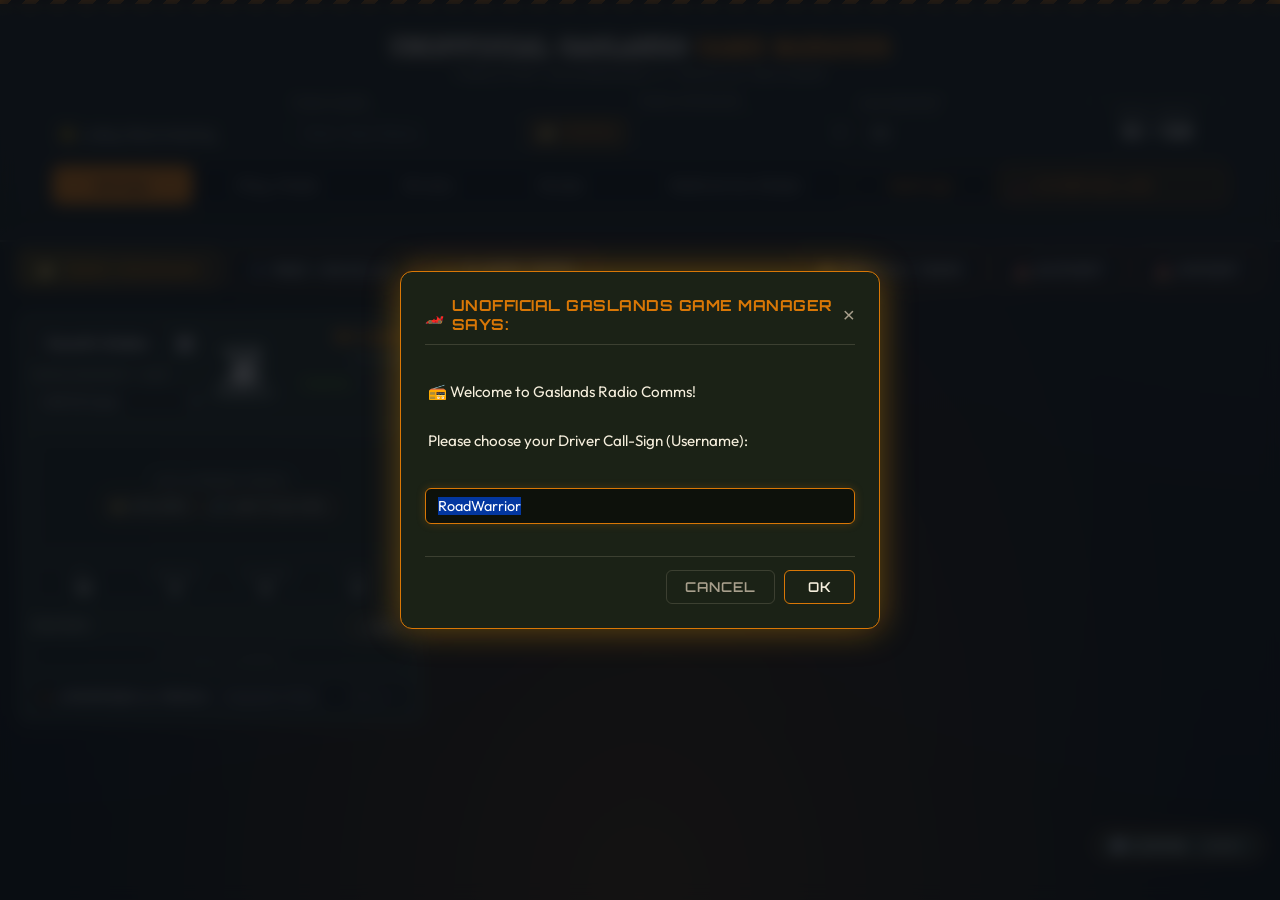
==== commit 3d9c1566: "Theme & drag spend chart, Rivals telemetry/image layout, Wiped Out hazard toggle, image-scoped fire," ====
--- a/index.html
+++ b/index.html
@@ -971,6 +971,133 @@
             display: block;
         }
 
+        .rivals-card .rivals-chassis-image-box {
+            flex: 0 0 auto;
+            width: 100%;
+            max-width: 282px;
+            height: 170px;
+            max-height: 170px;
+            margin: 0 auto;
+            border: 1px solid var(--card-border);
+            border-radius: 8px;
+            background: rgba(0, 0, 0, 0.25);
+            display: flex;
+            align-items: center;
+            justify-content: center;
+            overflow: hidden;
+            position: relative;
+            box-sizing: border-box;
+        }
+
+        .rivals-card .rivals-chassis-image-box img,
+        .rivals-card .rivals-chassis-image-box video {
+            width: 100%;
+            height: 100%;
+            max-width: 100%;
+            max-height: 100%;
+            object-fit: contain;
+            display: block;
+        }
+
+        .rivals-media-telemetry-row {
+            display: grid;
+            grid-template-columns: minmax(88px, 1fr) minmax(145px, 210px) minmax(74px, auto);
+            gap: 0.6rem;
+            align-items: center;
+            width: 100%;
+        }
+
+        .rivals-media-telemetry-row.no-media {
+            grid-template-columns: 1fr auto;
+        }
+
+        .rivals-media-telemetry-row .rivals-chassis-image-box {
+            max-width: 210px;
+            height: 155px;
+            max-height: 155px;
+        }
+
+        .rivals-telemetry-left {
+            display: flex;
+            flex-direction: column;
+            gap: 0.5rem;
+            min-width: 0;
+        }
+
+        .rivals-telemetry-right {
+            display: flex;
+            flex-direction: column;
+            gap: 0.45rem;
+            align-items: stretch;
+            justify-content: center;
+            min-width: 74px;
+        }
+
+        .rivals-stat-pill {
+            display: flex;
+            flex-direction: column;
+            align-items: center;
+            justify-content: center;
+            text-align: center;
+            padding: 0.38rem 0.45rem;
+            border-radius: 7px;
+            background: rgba(0, 0, 0, 0.4);
+            border: 1px solid rgba(255, 255, 255, 0.12);
+            font-family: 'Orbitron', sans-serif;
+        }
+
+        .rivals-stat-pill .stat-val {
+            font-size: 0.98rem;
+            font-weight: 800;
+            line-height: 1.1;
+            color: var(--accent-cyan);
+        }
+
+        .rivals-stat-pill .stat-lbl {
+            font-size: 0.56rem;
+            font-weight: 700;
+            letter-spacing: 0.6px;
+            text-transform: uppercase;
+            color: var(--text-muted);
+            margin-top: 2px;
+        }
+
+        .rivals-stat-pill.hull-critical .stat-val {
+            color: var(--danger-red);
+        }
+
+        .rivals-stat-pill.wipeout-active {
+            background: rgba(239, 68, 68, 0.18);
+            border-color: rgba(239, 68, 68, 0.7);
+            box-shadow: 0 0 10px rgba(239, 68, 68, 0.35);
+            color: #fca5a5;
+        }
+
+        .rivals-stat-pill.wipeout-active .stat-val {
+            font-size: 0.66rem;
+            color: #fca5a5;
+            letter-spacing: 0.4px;
+        }
+
+        .rivals-stat-pill.wipeout-safe .stat-val {
+            font-size: 0.64rem;
+            color: #86efac;
+            opacity: 0.75;
+        }
+
+        @media (max-width: 480px) {
+            .rivals-media-telemetry-row {
+                grid-template-columns: 1fr auto;
+            }
+            .rivals-media-telemetry-row .rivals-chassis-image-box {
+                grid-column: 1 / -1;
+                max-width: 282px;
+                height: 160px;
+                max-height: 160px;
+                order: -1;
+            }
+        }
+
         /* Dashboard Gearbox */
         .gearbox {
             display: flex;
@@ -1025,6 +1152,12 @@
             gap: 0.4rem;
         }
 
+        .play-trackers-row .hull-tracker > div:first-child,
+        .play-trackers-row .hazard-tracker > div:first-child {
+            min-height: 24px;
+            align-items: center;
+        }
+
         .hull-points-grid {
             display: grid;
             grid-template-columns: repeat(10, 1fr);
@@ -1074,18 +1207,18 @@
 
         .hazard-dots-row {
             display: flex;
-            gap: 0.4rem;
-            background: rgba(0,0,0,0.2);
-            padding: 0.5rem;
-            border-radius: 8px;
-            border: 1px solid rgba(255,255,255,0.02);
+            gap: 0.25rem;
+            background: transparent;
+            padding: 0;
+            border-radius: 5px;
+            border: none;
             align-items: center;
             justify-content: space-between;
         }
 
         .hazard-dots {
             display: grid;
-            grid-template-columns: repeat(10, 1fr);
+            grid-template-columns: repeat(11, 1fr);
             gap: 0.25rem;
             flex-grow: 1;
         }
@@ -1099,6 +1232,48 @@
             cursor: pointer;
             transition: all 0.2s;
             position: relative;
+            box-sizing: border-box;
+        }
+
+        .hazard-wipeout-btn {
+            display: inline-flex;
+            align-items: center;
+            justify-content: center;
+            padding: 0;
+            font-size: 0.78rem;
+            line-height: 1;
+            color: #cbd5e1;
+            background: rgba(15, 23, 42, 0.65);
+            border: 1px solid rgba(255, 255, 255, 0.14);
+        }
+
+        .hazard-wipeout-btn:hover {
+            border-color: rgba(239, 68, 68, 0.75);
+            color: #ffffff;
+        }
+
+        .hazard-wipeout-btn.pulsing {
+            animation: wipeout-pulse var(--wo-pulse-dur, 2s) ease-in-out infinite;
+        }
+
+        .hazard-wipeout-btn.wiped-out {
+            background: rgba(239, 68, 68, 0.45);
+            border-color: #ef4444;
+            color: #ffffff;
+            box-shadow: 0 0 16px rgba(239, 68, 68, 0.95), inset 0 0 8px rgba(239, 68, 68, 0.55) !important;
+        }
+
+        @keyframes wipeout-pulse {
+            0%, 100% {
+                box-shadow: var(--wo-glow-dim, 0 0 6px rgba(239, 68, 68, 0.4));
+                border-color: rgba(239, 68, 68, 0.55);
+                transform: scale(1);
+            }
+            50% {
+                box-shadow: var(--wo-glow-bright, 0 0 16px rgba(239, 68, 68, 0.9));
+                border-color: #ef4444;
+                transform: scale(1.06);
+            }
         }
 
         .hazard-dot.active {
@@ -1295,40 +1470,68 @@
             right: 20px;
             top: 53%;
             transform: translateY(-50%);
-            width: 268px;
-            background: #ffffff;
-            border-radius: 6px;
+            width: 274px;
+            background: linear-gradient(165deg, rgba(24, 30, 20, 0.94) 0%, rgba(13, 17, 9, 0.96) 100%);
+            backdrop-filter: blur(10px);
+            -webkit-backdrop-filter: blur(10px);
+            border-radius: 10px;
             overflow: hidden;
-            box-shadow: 0 10px 32px rgba(0, 0, 0, 0.65);
-            border: 2px solid rgba(255, 255, 255, 0.25);
+            box-shadow: 0 12px 34px rgba(0, 0, 0, 0.78), 0 0 18px var(--glow-shadow, rgba(217, 119, 6, 0.2));
+            border: 1px solid var(--card-border, rgba(212, 197, 169, 0.25));
             z-index: 4008;
-            pointer-events: none;
+            pointer-events: auto;
+            touch-action: none;
+            cursor: grab;
             user-select: none;
             -webkit-user-select: none;
+            transition: border-color 0.15s ease, box-shadow 0.15s ease;
         }
         .dice3d-spend-chart.visible {
             display: flex;
+        }
+        .dice3d-spend-chart.dragging-chart {
+            cursor: grabbing;
+            border-color: var(--glow-color, #d97706);
+            box-shadow: 0 16px 42px rgba(0, 0, 0, 0.88), 0 0 26px var(--glow-shadow, rgba(217, 119, 6, 0.45));
+        }
+        #dice3d-overlay.die-dragging .dice3d-spend-chart {
+            pointer-events: none;
         }
         .dice3d-spend-header {
             box-sizing: border-box;
             display: grid;
-            grid-template-columns: 108px 1fr;
+            grid-template-columns: 108px 1fr 22px;
             align-items: center;
-            height: 34px;
-            background: #5a5a5a;
-            color: #ffffff;
-            font-family: 'Inter', 'Orbitron', sans-serif;
-            font-size: 0.78rem;
+            height: 36px;
+            background: linear-gradient(180deg, rgba(43, 56, 36, 0.96) 0%, rgba(27, 34, 22, 0.98) 100%);
+            border-bottom: 1px solid var(--glow-color, #d97706);
+            color: var(--text-primary, #f5eedc);
+            font-family: 'Orbitron', sans-serif;
+            font-size: 0.74rem;
             font-weight: 700;
             letter-spacing: 1.5px;
             text-transform: uppercase;
-            padding: 0 12px;
+            padding: 0 10px 0 12px;
+            cursor: grab;
+        }
+        .dice3d-spend-chart.dragging-chart .dice3d-spend-header {
+            cursor: grabbing;
         }
         .dice3d-spend-header .spend-col-title {
             text-align: center;
         }
         .dice3d-spend-header .effect-col-title {
             padding-left: 6px;
+            color: #fde68a;
+        }
+        .dice3d-spend-drag-grip {
+            display: inline-flex;
+            align-items: center;
+            justify-content: flex-end;
+            color: var(--glow-color, #d97706);
+            font-size: 1rem;
+            line-height: 1;
+            opacity: 0.88;
         }
         .dice3d-spend-row {
             box-sizing: border-box;
@@ -1339,28 +1542,32 @@
             min-height: var(--dice3d-die-px);
             max-height: var(--dice3d-die-px);
             padding: 0 12px;
-            background: #ffffff;
-            color: #555555;
-            font-family: 'Inter', sans-serif;
+            background: rgba(20, 26, 17, 0.78);
+            border-bottom: 1px solid rgba(212, 197, 169, 0.1);
+            color: var(--text-primary, #f5eedc);
+            font-family: 'Outfit', 'Inter', sans-serif;
             font-size: 1.02rem;
-            font-weight: 500;
+            font-weight: 600;
             position: relative;
             transition: background 0.15s ease, box-shadow 0.15s ease;
         }
+        .dice3d-spend-row:last-child {
+            border-bottom: none;
+        }
         .dice3d-spend-row.alt-row {
-            background: #ebebeb;
+            background: rgba(34, 44, 29, 0.84);
         }
         .dice3d-spend-row.drag-hover {
-            background: #fef08a;
-            box-shadow: inset 5px 0 0 #eab308;
+            background: rgba(217, 119, 6, 0.3);
+            box-shadow: inset 4px 0 0 var(--glow-color, #f59e0b);
         }
         .dice3d-spend-row.has-assigned-dice {
-            background: #f0fdf4;
-            box-shadow: inset 5px 0 0 #22c55e;
+            background: rgba(34, 197, 94, 0.22);
+            box-shadow: inset 4px 0 0 #22c55e;
         }
         .dice3d-spend-row.alt-row.has-assigned-dice {
-            background: #dcfce7;
-            box-shadow: inset 5px 0 0 #22c55e;
+            background: rgba(34, 197, 94, 0.28);
+            box-shadow: inset 4px 0 0 #22c55e;
         }
         .dice3d-spend-cell {
             display: flex;
@@ -1370,9 +1577,9 @@
             padding-right: 10px;
         }
         .dice3d-spend-slash {
-            color: #111111;
+            color: var(--text-muted, #a89f8c);
             font-weight: 700;
-            font-size: 1.2rem;
+            font-size: 1.15rem;
             line-height: 1;
             margin: 0 1px;
         }
@@ -1383,8 +1590,8 @@
             gap: 5px;
             padding-left: 4px;
             white-space: nowrap;
-            color: #555555;
-            font-weight: 500;
+            color: var(--text-primary, #f5eedc);
+            font-weight: 600;
         }
         .spend-die-icon {
             width: 22px;
@@ -1403,8 +1610,9 @@
             .dice3d-top-hud { top: 34px; min-width: 0; }
             .dice3d-group-labels { gap: 1rem; }
             .dice3d-group-badge { min-width: 130px; padding: 0 0.7rem; font-size: 0.68rem; }
-            .dice3d-spend-chart { right: 8px; width: 216px; }
-            .dice3d-spend-header, .dice3d-spend-row { grid-template-columns: 92px 1fr; padding: 0 8px; font-size: 0.88rem; }
+            .dice3d-spend-chart { right: 8px; width: 224px; }
+            .dice3d-spend-header { grid-template-columns: 92px 1fr 18px; padding: 0 8px; font-size: 0.68rem; }
+            .dice3d-spend-row { grid-template-columns: 92px 1fr; padding: 0 8px; font-size: 0.88rem; }
             .spend-die-icon { width: 18px; height: 18px; }
             .spend-hazard-icon { width: 18px; height: 16px; }
         }
@@ -2437,16 +2645,20 @@
         }
     
         .fire-canvas {
+            position: absolute !important;
+            inset: 0 !important;
             width: 100% !important;
+            height: 100% !important;
             left: 0 !important;
             right: 0 !important;
-            height: 75% !important;
+            top: 0 !important;
             bottom: 0 !important;
-            top: auto !important;
             display: block;
-            opacity: 0.78 !important;
-            mask-image: linear-gradient(to top, rgba(0,0,0,1) 50%, rgba(0,0,0,0) 100%);
-            -webkit-mask-image: linear-gradient(to top, rgba(0,0,0,1) 50%, rgba(0,0,0,0) 100%);
+            pointer-events: none;
+            z-index: 4;
+            opacity: 0.82 !important;
+            mask-image: linear-gradient(to top, rgba(0,0,0,1) 62%, rgba(0,0,0,0) 100%);
+            -webkit-mask-image: linear-gradient(to top, rgba(0,0,0,1) 62%, rgba(0,0,0,0) 100%);
         }
         .rivals-card .glitch-canvas {
             width: 100% !important;
@@ -2777,13 +2989,16 @@
         /* --------------------------------------------------------------------------
            1. TOUCH & GLOBAL MOBILE FOUNDATION
            -------------------------------------------------------------------------- */
-        button, .btn, .mode-btn, .play-action-btn, .gear-btn, .hull-point-box, .hazard-dot, .selection-item, .card-dropdown-bar, [onclick] {
+        button, .btn, .mode-btn, .play-action-btn, .gear-btn, .hull-point-box, .hazard-dot, .hazard-wipeout-btn, .dice3d-clear-btn, .selection-item, .card-dropdown-bar, [role="button"], [onclick], a, label, input, select, textarea {
             touch-action: manipulation;
             -webkit-tap-highlight-color: transparent;
+        }
+        button, .btn, .mode-btn, .play-action-btn, .gear-btn, .hull-point-box, .hazard-dot, .hazard-wipeout-btn, .dice3d-clear-btn, .selection-item, .card-dropdown-bar, [role="button"], [onclick] {
             user-select: none;
             -webkit-user-select: none;
         }
-        button:active, .btn:active, .mode-btn:active, .play-action-btn:active, .gear-btn:active, .hull-point-box:active, .hazard-dot:active, .card-dropdown-bar:active {
+        button:active, .btn:active, .mode-btn:active, .play-action-btn:active, .gear-btn:active, .hull-point-box:active, .hazard-dot:active, .hazard-wipeout-btn:active, .dice3d-clear-btn:active, .selection-item:active, .card-dropdown-bar:active, [role="button"]:active, [onclick]:active,
+        .touch-active {
             transform: scale(0.96);
             filter: brightness(1.18);
             transition: transform 0.04s ease, filter 0.04s ease;
@@ -3404,7 +3619,9 @@
             .play-dashboard-card .hazard-dots-row {
                 display: flex !important;
                 gap: 4px !important;
-                padding: 0.4rem 0.5rem !important;
+                padding: 0 !important;
+                background: transparent !important;
+                border: none !important;
                 flex-wrap: wrap !important;
                 width: 100% !important;
             }
@@ -4273,60 +4490,61 @@
             <div class="dice3d-spend-header">
                 <span class="spend-col-title">SPEND</span>
                 <span class="effect-col-title">EFFECT</span>
+                <span class="dice3d-spend-drag-grip" title="Drag to reposition chart">⠿</span>
             </div>
             <div class="dice3d-spend-row" data-row-index="0" data-action="shift_gear">
                 <div class="dice3d-spend-cell">
-                    <svg class="spend-die-icon fury-icon" viewBox="0 0 22 22" aria-label="Fury"><rect x="1" y="1" width="20" height="20" rx="4.5" fill="#0b0b0b"/><path d="M6 8.5L11 13.8L16 8.5" stroke="#ffffff" stroke-width="2.8" stroke-linecap="round" stroke-linejoin="round" fill="none"/></svg>
-                    <svg class="spend-die-icon fury-icon" viewBox="0 0 22 22" aria-label="Fury"><rect x="1" y="1" width="20" height="20" rx="4.5" fill="#0b0b0b"/><path d="M6 8.5L11 13.8L16 8.5" stroke="#ffffff" stroke-width="2.8" stroke-linecap="round" stroke-linejoin="round" fill="none"/></svg>
+                    <svg class="spend-die-icon fury-icon" viewBox="0 0 22 22" aria-label="Fury"><rect x="1.2" y="1.2" width="19.6" height="19.6" rx="4.5" fill="#111111" stroke="rgba(255,255,255,0.65)" stroke-width="1.5"/><path d="M6 8.5L11 13.8L16 8.5" stroke="#ffffff" stroke-width="2.8" stroke-linecap="round" stroke-linejoin="round" fill="none"/></svg>
+                    <svg class="spend-die-icon fury-icon" viewBox="0 0 22 22" aria-label="Fury"><rect x="1.2" y="1.2" width="19.6" height="19.6" rx="4.5" fill="#111111" stroke="rgba(255,255,255,0.65)" stroke-width="1.5"/><path d="M6 8.5L11 13.8L16 8.5" stroke="#ffffff" stroke-width="2.8" stroke-linecap="round" stroke-linejoin="round" fill="none"/></svg>
                     <span class="dice3d-spend-slash">/</span>
-                    <svg class="spend-die-icon focus-icon" viewBox="0 0 22 22" aria-label="Focus"><rect x="1.2" y="1.2" width="19.6" height="19.6" rx="4.5" fill="#ffffff" stroke="#111111" stroke-width="1.8"/><path d="M6.2 11L11 6.3L15.8 11 M6.2 15.6L11 10.9L15.8 15.6" stroke="#111111" stroke-width="2.2" stroke-linecap="round" stroke-linejoin="round" fill="none"/></svg>
+                    <svg class="spend-die-icon focus-icon" viewBox="0 0 22 22" aria-label="Focus"><rect x="1.2" y="1.2" width="19.6" height="19.6" rx="4.5" fill="#f5f3eb" stroke="#111111" stroke-width="1.8"/><path d="M6.2 11L11 6.3L15.8 11 M6.2 15.6L11 10.9L15.8 15.6" stroke="#111111" stroke-width="2.2" stroke-linecap="round" stroke-linejoin="round" fill="none"/></svg>
                 </div>
                 <div class="dice3d-effect-cell">
                     <span>Shift Gear +</span>
-                    <svg class="spend-hazard-icon" viewBox="0 0 22 20" aria-label="Hazard"><path d="M11 2L20.5 18H1.5L11 2Z" fill="none" stroke="#5a5a5a" stroke-width="2" stroke-linejoin="round"/><line x1="11" y1="7.5" x2="11" y2="12.8" stroke="#5a5a5a" stroke-width="2" stroke-linecap="round"/><circle cx="11" cy="15.5" r="1.15" fill="#5a5a5a"/></svg>
+                    <svg class="spend-hazard-icon" viewBox="0 0 22 20" aria-label="Hazard"><path d="M11 2L20.5 18H1.5L11 2Z" fill="none" stroke="#f59e0b" stroke-width="2" stroke-linejoin="round"/><line x1="11" y1="7.5" x2="11" y2="12.8" stroke="#f59e0b" stroke-width="2" stroke-linecap="round"/><circle cx="11" cy="15.5" r="1.15" fill="#f59e0b"/></svg>
                 </div>
             </div>
             <div class="dice3d-spend-row alt-row" data-row-index="1" data-action="discard_hazard">
                 <div class="dice3d-spend-cell">
-                    <svg class="spend-die-icon fury-icon" viewBox="0 0 22 22" aria-label="Fury"><rect x="1" y="1" width="20" height="20" rx="4.5" fill="#0b0b0b"/><path d="M6 8.5L11 13.8L16 8.5" stroke="#ffffff" stroke-width="2.8" stroke-linecap="round" stroke-linejoin="round" fill="none"/></svg>
-                    <svg class="spend-die-icon fury-icon" viewBox="0 0 22 22" aria-label="Fury"><rect x="1" y="1" width="20" height="20" rx="4.5" fill="#0b0b0b"/><path d="M6 8.5L11 13.8L16 8.5" stroke="#ffffff" stroke-width="2.8" stroke-linecap="round" stroke-linejoin="round" fill="none"/></svg>
+                    <svg class="spend-die-icon fury-icon" viewBox="0 0 22 22" aria-label="Fury"><rect x="1.2" y="1.2" width="19.6" height="19.6" rx="4.5" fill="#111111" stroke="rgba(255,255,255,0.65)" stroke-width="1.5"/><path d="M6 8.5L11 13.8L16 8.5" stroke="#ffffff" stroke-width="2.8" stroke-linecap="round" stroke-linejoin="round" fill="none"/></svg>
+                    <svg class="spend-die-icon fury-icon" viewBox="0 0 22 22" aria-label="Fury"><rect x="1.2" y="1.2" width="19.6" height="19.6" rx="4.5" fill="#111111" stroke="rgba(255,255,255,0.65)" stroke-width="1.5"/><path d="M6 8.5L11 13.8L16 8.5" stroke="#ffffff" stroke-width="2.8" stroke-linecap="round" stroke-linejoin="round" fill="none"/></svg>
                     <span class="dice3d-spend-slash">/</span>
-                    <svg class="spend-die-icon focus-icon" viewBox="0 0 22 22" aria-label="Focus"><rect x="1.2" y="1.2" width="19.6" height="19.6" rx="4.5" fill="#ffffff" stroke="#111111" stroke-width="1.8"/><path d="M6.2 11L11 6.3L15.8 11 M6.2 15.6L11 10.9L15.8 15.6" stroke="#111111" stroke-width="2.2" stroke-linecap="round" stroke-linejoin="round" fill="none"/></svg>
+                    <svg class="spend-die-icon focus-icon" viewBox="0 0 22 22" aria-label="Focus"><rect x="1.2" y="1.2" width="19.6" height="19.6" rx="4.5" fill="#f5f3eb" stroke="#111111" stroke-width="1.8"/><path d="M6.2 11L11 6.3L15.8 11 M6.2 15.6L11 10.9L15.8 15.6" stroke="#111111" stroke-width="2.2" stroke-linecap="round" stroke-linejoin="round" fill="none"/></svg>
                 </div>
                 <div class="dice3d-effect-cell">
                     <span>Discard (</span>
-                    <svg class="spend-hazard-icon" viewBox="0 0 22 20" aria-label="Hazard"><path d="M11 2L20.5 18H1.5L11 2Z" fill="none" stroke="#5a5a5a" stroke-width="2" stroke-linejoin="round"/><line x1="11" y1="7.5" x2="11" y2="12.8" stroke="#5a5a5a" stroke-width="2" stroke-linecap="round"/><circle cx="11" cy="15.5" r="1.15" fill="#5a5a5a"/></svg>
+                    <svg class="spend-hazard-icon" viewBox="0 0 22 20" aria-label="Hazard"><path d="M11 2L20.5 18H1.5L11 2Z" fill="none" stroke="#f59e0b" stroke-width="2" stroke-linejoin="round"/><line x1="11" y1="7.5" x2="11" y2="12.8" stroke="#f59e0b" stroke-width="2" stroke-linecap="round"/><circle cx="11" cy="15.5" r="1.15" fill="#f59e0b"/></svg>
                     <span>)</span>
                 </div>
             </div>
             <div class="dice3d-spend-row" data-row-index="2" data-action="slide">
                 <div class="dice3d-spend-cell">
-                    <svg class="spend-die-icon fury-icon" viewBox="0 0 22 22" aria-label="Fury"><rect x="1" y="1" width="20" height="20" rx="4.5" fill="#0b0b0b"/><path d="M6 8.5L11 13.8L16 8.5" stroke="#ffffff" stroke-width="2.8" stroke-linecap="round" stroke-linejoin="round" fill="none"/></svg>
+                    <svg class="spend-die-icon fury-icon" viewBox="0 0 22 22" aria-label="Fury"><rect x="1.2" y="1.2" width="19.6" height="19.6" rx="4.5" fill="#111111" stroke="rgba(255,255,255,0.65)" stroke-width="1.5"/><path d="M6 8.5L11 13.8L16 8.5" stroke="#ffffff" stroke-width="2.8" stroke-linecap="round" stroke-linejoin="round" fill="none"/></svg>
                 </div>
                 <div class="dice3d-effect-cell">
                     <span>Slide +</span>
-                    <svg class="spend-hazard-icon" viewBox="0 0 22 20" aria-label="Hazard"><path d="M11 2L20.5 18H1.5L11 2Z" fill="none" stroke="#5a5a5a" stroke-width="2" stroke-linejoin="round"/><line x1="11" y1="7.5" x2="11" y2="12.8" stroke="#5a5a5a" stroke-width="2" stroke-linecap="round"/><circle cx="11" cy="15.5" r="1.15" fill="#5a5a5a"/></svg>
+                    <svg class="spend-hazard-icon" viewBox="0 0 22 20" aria-label="Hazard"><path d="M11 2L20.5 18H1.5L11 2Z" fill="none" stroke="#f59e0b" stroke-width="2" stroke-linejoin="round"/><line x1="11" y1="7.5" x2="11" y2="12.8" stroke="#f59e0b" stroke-width="2" stroke-linecap="round"/><circle cx="11" cy="15.5" r="1.15" fill="#f59e0b"/></svg>
                 </div>
             </div>
             <div class="dice3d-spend-row alt-row" data-row-index="3" data-action="drift">
                 <div class="dice3d-spend-cell">
-                    <svg class="spend-die-icon fury-icon" viewBox="0 0 22 22" aria-label="Fury"><rect x="1" y="1" width="20" height="20" rx="4.5" fill="#0b0b0b"/><path d="M6 8.5L11 13.8L16 8.5" stroke="#ffffff" stroke-width="2.8" stroke-linecap="round" stroke-linejoin="round" fill="none"/></svg>
-                    <svg class="spend-die-icon focus-icon" viewBox="0 0 22 22" aria-label="Focus"><rect x="1.2" y="1.2" width="19.6" height="19.6" rx="4.5" fill="#ffffff" stroke="#111111" stroke-width="1.8"/><path d="M6.2 11L11 6.3L15.8 11 M6.2 15.6L11 10.9L15.8 15.6" stroke="#111111" stroke-width="2.2" stroke-linecap="round" stroke-linejoin="round" fill="none"/></svg>
+                    <svg class="spend-die-icon fury-icon" viewBox="0 0 22 22" aria-label="Fury"><rect x="1.2" y="1.2" width="19.6" height="19.6" rx="4.5" fill="#111111" stroke="rgba(255,255,255,0.65)" stroke-width="1.5"/><path d="M6 8.5L11 13.8L16 8.5" stroke="#ffffff" stroke-width="2.8" stroke-linecap="round" stroke-linejoin="round" fill="none"/></svg>
+                    <svg class="spend-die-icon focus-icon" viewBox="0 0 22 22" aria-label="Focus"><rect x="1.2" y="1.2" width="19.6" height="19.6" rx="4.5" fill="#f5f3eb" stroke="#111111" stroke-width="1.8"/><path d="M6.2 11L11 6.3L15.8 11 M6.2 15.6L11 10.9L15.8 15.6" stroke="#111111" stroke-width="2.2" stroke-linecap="round" stroke-linejoin="round" fill="none"/></svg>
                 </div>
                 <div class="dice3d-effect-cell">
                     <span>Drift +</span>
-                    <svg class="spend-hazard-icon" viewBox="0 0 22 20" aria-label="Hazard"><path d="M11 2L20.5 18H1.5L11 2Z" fill="none" stroke="#5a5a5a" stroke-width="2" stroke-linejoin="round"/><line x1="11" y1="7.5" x2="11" y2="12.8" stroke="#5a5a5a" stroke-width="2" stroke-linecap="round"/><circle cx="11" cy="15.5" r="1.15" fill="#5a5a5a"/></svg>
+                    <svg class="spend-hazard-icon" viewBox="0 0 22 20" aria-label="Hazard"><path d="M11 2L20.5 18H1.5L11 2Z" fill="none" stroke="#f59e0b" stroke-width="2" stroke-linejoin="round"/><line x1="11" y1="7.5" x2="11" y2="12.8" stroke="#f59e0b" stroke-width="2" stroke-linecap="round"/><circle cx="11" cy="15.5" r="1.15" fill="#f59e0b"/></svg>
                 </div>
             </div>
             <div class="dice3d-spend-row" data-row-index="4" data-action="boost">
                 <div class="dice3d-spend-cell">
-                    <svg class="spend-die-icon fury-icon" viewBox="0 0 22 22" aria-label="Fury"><rect x="1" y="1" width="20" height="20" rx="4.5" fill="#0b0b0b"/><path d="M6 8.5L11 13.8L16 8.5" stroke="#ffffff" stroke-width="2.8" stroke-linecap="round" stroke-linejoin="round" fill="none"/></svg>
-                    <svg class="spend-die-icon fury-icon" viewBox="0 0 22 22" aria-label="Fury"><rect x="1" y="1" width="20" height="20" rx="4.5" fill="#0b0b0b"/><path d="M6 8.5L11 13.8L16 8.5" stroke="#ffffff" stroke-width="2.8" stroke-linecap="round" stroke-linejoin="round" fill="none"/></svg>
-                    <svg class="spend-die-icon fury-icon" viewBox="0 0 22 22" aria-label="Fury"><rect x="1" y="1" width="20" height="20" rx="4.5" fill="#0b0b0b"/><path d="M6 8.5L11 13.8L16 8.5" stroke="#ffffff" stroke-width="2.8" stroke-linecap="round" stroke-linejoin="round" fill="none"/></svg>
+                    <svg class="spend-die-icon fury-icon" viewBox="0 0 22 22" aria-label="Fury"><rect x="1.2" y="1.2" width="19.6" height="19.6" rx="4.5" fill="#111111" stroke="rgba(255,255,255,0.65)" stroke-width="1.5"/><path d="M6 8.5L11 13.8L16 8.5" stroke="#ffffff" stroke-width="2.8" stroke-linecap="round" stroke-linejoin="round" fill="none"/></svg>
+                    <svg class="spend-die-icon fury-icon" viewBox="0 0 22 22" aria-label="Fury"><rect x="1.2" y="1.2" width="19.6" height="19.6" rx="4.5" fill="#111111" stroke="rgba(255,255,255,0.65)" stroke-width="1.5"/><path d="M6 8.5L11 13.8L16 8.5" stroke="#ffffff" stroke-width="2.8" stroke-linecap="round" stroke-linejoin="round" fill="none"/></svg>
+                    <svg class="spend-die-icon fury-icon" viewBox="0 0 22 22" aria-label="Fury"><rect x="1.2" y="1.2" width="19.6" height="19.6" rx="4.5" fill="#111111" stroke="rgba(255,255,255,0.65)" stroke-width="1.5"/><path d="M6 8.5L11 13.8L16 8.5" stroke="#ffffff" stroke-width="2.8" stroke-linecap="round" stroke-linejoin="round" fill="none"/></svg>
                 </div>
                 <div class="dice3d-effect-cell">
                     <span>Boost +</span>
-                    <svg class="spend-hazard-icon" viewBox="0 0 22 20" aria-label="Hazard"><path d="M11 2L20.5 18H1.5L11 2Z" fill="none" stroke="#5a5a5a" stroke-width="2" stroke-linejoin="round"/><line x1="11" y1="7.5" x2="11" y2="12.8" stroke="#5a5a5a" stroke-width="2" stroke-linecap="round"/><circle cx="11" cy="15.5" r="1.15" fill="#5a5a5a"/></svg>
+                    <svg class="spend-hazard-icon" viewBox="0 0 22 20" aria-label="Hazard"><path d="M11 2L20.5 18H1.5L11 2Z" fill="none" stroke="#f59e0b" stroke-width="2" stroke-linejoin="round"/><line x1="11" y1="7.5" x2="11" y2="12.8" stroke="#f59e0b" stroke-width="2" stroke-linecap="round"/><circle cx="11" cy="15.5" r="1.15" fill="#f59e0b"/></svg>
                 </div>
             </div>
         </div>
@@ -6922,8 +7140,15 @@
                                     hazardPipsHtml += `<div class="rivals-pip ${filled ? 'filled-hazard' : ''}"></div>`;
                                 }
 
-                                const mediaHtml = (v.imageUrl && v.imageUrl !== "db_stored" && typeof renderVehicleMediaHtml === "function")
-                                    ? `<div class="play-chassis-image-box" style="width:100%; height:115px; border-radius:8px; overflow:hidden;">${renderVehicleMediaHtml(v)}</div>`
+                                const hasMedia = !!(v.imageUrl && v.imageUrl !== "db_stored" && typeof renderVehicleMediaHtml === "function");
+                                const mediaInnerHtml = hasMedia
+                                    ? renderVehicleMediaHtml(v)
+                                    : `<span style="font-size: 0.68rem; color: var(--text-muted); text-transform: uppercase; font-family:'Orbitron', sans-serif; letter-spacing: 0.5px;">No Chassis Media</span>`;
+                                const fireCanvasHtml = isFire
+                                    ? `<canvas id="${fireCanvasId}" class="fire-canvas"></canvas>`
+                                    : "";
+                                const mediaHtml = (hasMedia || isFire)
+                                    ? `<div class="rivals-chassis-image-box">${mediaInnerHtml}${fireCanvasHtml}</div>`
                                     : "";
 
                                 let weaponsListHtml = "";
@@ -6965,9 +7190,14 @@
                                     isActivated ? "activated-card" : ""
                                 ].filter(Boolean).join(" ");
 
+                                const wipeoutBadgeHtml = v.wipedOut
+                                    ? `<div class="rivals-stat-pill wipeout-active"><span class="stat-val">💥 WIPED OUT</span><span class="stat-lbl">Status</span></div>`
+                                    : (hazards >= wipeoutThreshold
+                                        ? `<div class="rivals-stat-pill wipeout-active"><span class="stat-val">${rivalRuleset === 'v3' ? '⚠️ WIPEOUT RISK' : '💥 WIPEOUT!'}</span><span class="stat-lbl">${hazards}/${wipeoutThreshold} Haz</span></div>`
+                                        : `<div class="rivals-stat-pill wipeout-safe"><span class="stat-val">SAFE</span><span class="stat-lbl">Wipeout Risk</span></div>`);
+
                                 return `
                                     <div class="${cardClasses}" style="position:relative; overflow:hidden;">
-                                        ${isFire ? `<canvas id="${fireCanvasId}" class="fire-canvas" style="position:absolute; bottom:0; left:0; width:100%; height:75%; pointer-events:none; border-bottom-left-radius:10px; border-bottom-right-radius:10px; z-index:10; opacity:0.78;"></canvas>` : ''}
                                         ${isDistracted ? `<canvas id="${glitchCanvasId}" class="glitch-canvas" style="position:absolute; top:0; left:0; width:100%; height:100%; pointer-events:none; z-index:1;"></canvas>` : ''}
                                         
                                         <div style="position:relative; z-index:2; display:flex; flex-direction:column; gap:0.55rem;">
@@ -6978,6 +7208,7 @@
                                                 </div>
                                                 <div class="rivals-status-tags" style="margin-top:0; justify-content:flex-end;">
                                                     ${isWrecked ? `<span class="rivals-status-tag rivals-tag-wrecked">WRECKED${v.ignitionTokens ? ` (${v.ignitionTokens}🔥)` : ''}</span>` : ''}
+                                                    ${v.wipedOut ? '<span class="rivals-status-tag rivals-tag-wrecked">💥 WIPED OUT</span>' : ''}
                                                     ${isActivated ? '<span class="rivals-status-tag rivals-tag-gear">ACTIVATED</span>' : ''}
                                                     ${isFire ? '<span class="rivals-status-tag rivals-tag-fire">🔥 FIRE</span>' : ''}
                                                     ${isGhost ? '<span class="rivals-status-tag rivals-tag-ghost">👻 GHOST</span>' : ''}
@@ -6985,22 +7216,32 @@
                                                 </div>
                                             </div>
 
-                                            ${mediaHtml}
-
-                                            <div class="rivals-track">
-                                                <div class="rivals-track-label">
-                                                    <span>Damage (${damageCount} / ${maxHull})</span>
-                                                    <span>${currentHull} Hull Left</span>
+                                            <div class="rivals-media-telemetry-row ${mediaHtml ? '' : 'no-media'}">
+                                                <div class="rivals-telemetry-left">
+                                                    <div class="rivals-track">
+                                                        <div class="rivals-track-label">
+                                                            <span>Damage (${damageCount}/${maxHull})</span>
+                                                        </div>
+                                                        <div class="rivals-pips">${damagePipsHtml}</div>
+                                                    </div>
+
+                                                    <div class="rivals-track">
+                                                        <div class="rivals-track-label">
+                                                            <span>Hazards (${hazards}/${wipeoutThreshold})</span>
+                                                        </div>
+                                                        <div class="rivals-pips">${hazardPipsHtml}</div>
+                                                    </div>
                                                 </div>
-                                                <div class="rivals-pips">${damagePipsHtml}</div>
-                                            </div>
-
-                                            <div class="rivals-track">
-                                                <div class="rivals-track-label">
-                                                    <span>Hazards (${hazards} / ${wipeoutThreshold})</span>
-                                                    <span>${hazards >= wipeoutThreshold ? (rivalRuleset === 'v3' ? '⚠️ WIPEOUT RISK' : '💥 WIPEOUT!') : ''}</span>
+
+                                                ${mediaHtml}
+
+                                                <div class="rivals-telemetry-right">
+                                                    <div class="rivals-stat-pill ${currentHull <= 2 ? 'hull-critical' : ''}">
+                                                        <span class="stat-val">${currentHull}</span>
+                                                        <span class="stat-lbl">Hull Left</span>
+                                                    </div>
+                                                    ${wipeoutBadgeHtml}
                                                 </div>
-                                                <div class="rivals-pips">${hazardPipsHtml}</div>
                                             </div>
 
                                             <div class="rivals-weapons-title">Equipped Weapons</div>
@@ -9901,30 +10142,48 @@
          * on touchend for short taps (<14px movement, <350ms), bypassing synthetic delay.
          */
         function initFastTouchSensitivity() {
-            const INTERACTIVE_SEL = "button, .btn, .mode-btn, .play-action-btn, .gear-btn, .hull-point-box, .hazard-dot, .selection-item, .card-dropdown-bar, [onclick]";
+            const INTERACTIVE_SEL = "button, .btn, .mode-btn, .play-action-btn, .gear-btn, .hull-point-box, .hazard-dot, .hazard-wipeout-btn, .dice3d-clear-btn, .selection-item, .card-dropdown-bar, [role='button'], [onclick]";
             let activeTouch = null;
+
+            const clearActiveTouch = () => {
+                if (activeTouch && activeTouch.target && activeTouch.target.classList) {
+                    activeTouch.target.classList.remove("touch-active");
+                }
+                activeTouch = null;
+            };
 
             document.addEventListener("touchstart", (e) => {
                 if (!e.touches || e.touches.length !== 1) {
-                    activeTouch = null;
+                    clearActiveTouch();
                     return;
                 }
                 const target = e.target && e.target.closest ? e.target.closest(INTERACTIVE_SEL) : null;
-                if (!target || target.disabled || target.closest("input, select, textarea, option")) {
-                    activeTouch = null;
+                if (!target || target.disabled || target.getAttribute("aria-disabled") === "true" || target.closest("input, select, textarea, option")) {
+                    clearActiveTouch();
                     return;
                 }
                 const t = e.touches[0];
+                clearActiveTouch();
+                target.classList.add("touch-active");
                 activeTouch = { target, x: t.clientX, y: t.clientY, time: Date.now() };
             }, { passive: true });
 
-            document.addEventListener("touchcancel", () => {
-                activeTouch = null;
+            document.addEventListener("touchmove", (e) => {
+                if (!activeTouch || !e.touches || e.touches.length !== 1) {
+                    clearActiveTouch();
+                    return;
+                }
+                const t = e.touches[0];
+                if (Math.abs(t.clientX - activeTouch.x) >= 18 || Math.abs(t.clientY - activeTouch.y) >= 18) {
+                    clearActiveTouch();
+                }
             }, { passive: true });
+
+            document.addEventListener("touchcancel", clearActiveTouch, { passive: true });
 
             document.addEventListener("touchend", (e) => {
                 if (!activeTouch || !e.changedTouches || e.changedTouches.length === 0) {
-                    activeTouch = null;
+                    clearActiveTouch();
                     return;
                 }
                 const t = e.changedTouches[0];
@@ -9932,9 +10191,9 @@
                 const dy = Math.abs(t.clientY - activeTouch.y);
                 const dt = Date.now() - activeTouch.time;
                 const target = activeTouch.target;
-                activeTouch = null;
-
-                if (dx < 14 && dy < 14 && dt < 350 && document.body.contains(target) && !target.disabled) {
+                clearActiveTouch();
+
+                if (dx < 18 && dy < 18 && dt < 450 && document.body.contains(target) && !target.disabled) {
                     const endTarget = e.target && e.target.closest ? e.target.closest(INTERACTIVE_SEL) : null;
                     if (endTarget === target) {
                         e.preventDefault();
@@ -11939,6 +12198,28 @@
                         hazardDotsHtml += `<div class="hazard-dot ${classState}" onclick="toggleHazard('${vehicle.id}', ${i})"></div>`;
                     }
 
+                    const woHazards = Math.max(0, Math.min(10, vehicle.hazard || 0));
+                    let woClass = "hazard-dot hazard-wipeout-btn";
+                    let woStyle = "";
+                    if (vehicle.wipedOut) woClass += " wiped-out";
+                    if (woHazards >= 6) {
+                        const pulseDurations = { 6: 2.2, 7: 1.65, 8: 1.15, 9: 0.75, 10: 0.42 };
+                        const dimPx = 6 + (woHazards - 6) * 2;
+                        const brightPx = 14 + (woHazards - 6) * 4;
+                        const outerPx = 22 + (woHazards - 6) * 5;
+                        const dimAlpha = Math.min(1, 0.45 + (woHazards - 6) * 0.08).toFixed(2);
+                        const brightAlpha = Math.min(1, 0.82 + (woHazards - 6) * 0.045).toFixed(2);
+                        const outerAlpha = Math.min(1, 0.45 + (woHazards - 6) * 0.09).toFixed(2);
+                        woClass += " pulsing";
+                        woStyle = `--wo-pulse-dur:${pulseDurations[woHazards]}s;--wo-glow-dim:0 0 ${dimPx}px rgba(239,68,68,${dimAlpha});--wo-glow-bright:0 0 ${brightPx}px rgba(239,68,68,${brightAlpha}), 0 0 ${outerPx}px rgba(249,115,22,${outerAlpha});color:#fca5a5;`;
+                    } else if (woHazards > 0) {
+                        const glowPx = Math.round(3 + woHazards * 1.8);
+                        const glowAlpha = (0.2 + woHazards * 0.1).toFixed(2);
+                        const borderAlpha = (0.25 + woHazards * 0.08).toFixed(2);
+                        woStyle = `box-shadow:0 0 ${glowPx}px rgba(249,115,22,${glowAlpha});border-color:rgba(249,115,22,${borderAlpha});color:#fed7aa;`;
+                    }
+                    hazardDotsHtml += `<button type="button" class="${woClass}" style="${woStyle}" onclick="toggleWipedOut('${vehicle.id}')" title="${vehicle.wipedOut ? 'Wiped Out (click to clear)' : 'Toggle Wiped Out status'}">💥</button>`;
+
                     let gearButtonsHtml = "";
                     for (let i = 1; i <= 6; i++) {
                         let disabled = i > currentMaxGear ? "disabled" : "";
@@ -11975,6 +12256,7 @@
                                 </div>
                                 <div class="play-chassis-image-box">
                                     ${renderVehicleMediaHtml(vehicle)}
+                                    ${vehicle.onFire ? `<canvas id="fire-canvas-${vehicle.id}" class="fire-canvas"></canvas>` : ''}
                                 </div>
                             </div>
                         `;
@@ -11997,6 +12279,7 @@
                                         `<img src="${vehicle.imageUrl}" alt="${vehicle.name}">` : 
                                         `<span style="font-size: 0.68rem; color: var(--text-muted); text-transform: uppercase; font-family:'Orbitron', sans-serif; letter-spacing: 0.5px;">No Chassis Image</span>`
                                     }
+                                    ${vehicle.onFire ? `<canvas id="fire-canvas-${vehicle.id}" class="fire-canvas"></canvas>` : ''}
                                 </div>
                             </div>
                         `;
@@ -12309,7 +12592,7 @@
                                             <span style="font-family:'Orbitron', sans-serif; font-size:0.85rem; font-weight:bold; color: var(--glow-color);">${vehicle.hazard}/${hazardLimit}</span>
                                         </div>
                                     </div>
-                                    <div class="hazard-dots-row" style="padding: 0.25rem 0.35rem;">
+                                    <div class="hazard-dots-row">
                                         <div class="hazard-dots">${hazardDotsHtml}</div>
                                     </div>
                                 </div>
@@ -12370,10 +12653,6 @@
                             </div>
                         </div>
 
-                        <!-- WebGL Fire shader overlay when on fire -->
-                        ${vehicle.onFire ? `
-                        <canvas id="fire-canvas-${vehicle.id}" class="fire-canvas" style="position: absolute; bottom: 0; left: 0; width: 100%; height: 75%; pointer-events: none; border-bottom-left-radius: 12px; border-bottom-right-radius: 12px; z-index: 10; opacity: 0.78;"></canvas>
-                        ` : ''}
                     `;
                     playContainer.appendChild(card);
                 }
@@ -13212,6 +13491,16 @@
                 if (v.hazard < 0) {
                     v.hazard = 0;
                 }
+                renderVehicles();
+                saveState();
+            }
+        }
+
+        function toggleWipedOut(id) {
+            const v = appState.vehicles.find(car => car.id === id);
+            if (v) {
+                window._activeRollVehicleId = v.id;
+                v.wipedOut = !v.wipedOut;
                 renderVehicles();
                 saveState();
             }
@@ -14971,6 +15260,10 @@
         };
     }
 
+    function isSpendChartSnapRight(chartRect, diePx) {
+        return chartRect.left < diePx * 2.2;
+    }
+
     function getSpendRowSlotWorldPos(rowIndex, slotIndex = 0) {
         const chartEl = document.getElementById('dice3d-spend-chart');
         const rowEl = chartEl ? chartEl.querySelector(`.dice3d-spend-row[data-row-index="${rowIndex}"]`) : null;
@@ -14979,7 +15272,12 @@
         const rowRect = rowEl.getBoundingClientRect();
         if (!chartRect.width || !rowRect.height) return null;
         const diePx = getDiePixelWidth();
-        const targetScreenX = chartRect.left - (diePx * 0.58) - (slotIndex * diePx * 1.06);
+        const snapRightSide = isSpendChartSnapRight(chartRect, diePx);
+        const sideGapPx = diePx * 0.98;
+        const slotStepPx = diePx * 1.24;
+        const targetScreenX = snapRightSide
+            ? (chartRect.right + sideGapPx + (slotIndex * slotStepPx))
+            : (chartRect.left - sideGapPx - (slotIndex * slotStepPx));
         const targetScreenY = (rowRect.top + rowRect.bottom) / 2;
         const pt = screenToDicePlane(targetScreenX, targetScreenY);
         if (!pt) return null;
@@ -15005,7 +15303,7 @@
         const firstRect = rows[0].getBoundingClientRect();
         const lastRect = rows[rows.length - 1].getBoundingClientRect();
         const diePx = getDiePixelWidth();
-        if (screen.x < chartRect.left - diePx * 3.5 || screen.x > chartRect.right + 12) return null;
+        if (screen.x < chartRect.left - diePx * 4.2 || screen.x > chartRect.right + diePx * 3.2) return null;
         if (screen.y < firstRect.top - diePx * 0.45 || screen.y > lastRect.bottom + diePx * 0.45) return null;
 
         let bestRow = null;
@@ -15050,9 +15348,17 @@
 
     function repackSpendRowSlots(rowIndex) {
         if (typeof rowIndex !== 'number' || isNaN(rowIndex)) return;
+        const chartEl = document.getElementById('dice3d-spend-chart');
+        const chartRect = chartEl ? chartEl.getBoundingClientRect() : null;
+        const snapRightSide = chartRect ? isSpendChartSnapRight(chartRect, getDiePixelWidth()) : false;
         const rowDice = diceObjs
             .filter((d) => d.assignedRow === rowIndex)
-            .sort((a, b) => (b.mesh.position.x - a.mesh.position.x) || (a.index - b.index));
+            .sort((a, b) => {
+                const dx = snapRightSide
+                    ? (a.mesh.position.x - b.mesh.position.x)
+                    : (b.mesh.position.x - a.mesh.position.x);
+                return dx || (a.index - b.index);
+            });
         rowDice.forEach((d, idx) => {
             d.assignedSlot = idx;
             const pos = getSpendRowSlotWorldPos(rowIndex, idx);
@@ -15070,6 +15376,18 @@
         const show = activeRollDiceType === 'handling' && overlay && overlay.classList.contains('active');
         chartEl.style.setProperty('--dice3d-die-px', `${getDiePixelWidth()}px`);
         chartEl.classList.toggle('visible', !!show);
+        if (show && chartEl.style.left && chartEl.style.top && overlay) {
+            const overlayRect = overlay.getBoundingClientRect();
+            const chartRect = chartEl.getBoundingClientRect();
+            if (overlayRect.width && chartRect.width) {
+                const maxLeft = Math.max(8, overlayRect.width - chartRect.width - 8);
+                const maxTop = Math.max(8, overlayRect.height - chartRect.height - 8);
+                const curLeft = parseFloat(chartEl.style.left);
+                const curTop = parseFloat(chartEl.style.top);
+                if (!isNaN(curLeft)) chartEl.style.left = `${Math.max(8, Math.min(maxLeft, curLeft))}px`;
+                if (!isNaN(curTop)) chartEl.style.top = `${Math.max(8, Math.min(maxTop, curTop))}px`;
+            }
+        }
         if (show && diceObjs.length) {
             diceObjs.forEach((d) => {
                 if (typeof d.assignedRow === 'number') {
@@ -15083,6 +15401,111 @@
         }
     }
 
+    function initSpendChartDragHandlers() {
+        const chartEl = document.getElementById('dice3d-spend-chart');
+        const overlay = document.getElementById('dice3d-overlay');
+        if (!chartEl || !overlay || chartEl.dataset.dragInit) return;
+        chartEl.dataset.dragInit = '1';
+
+        let chartDragActive = false;
+        let dragPointerId = null;
+        let startX = 0;
+        let startY = 0;
+        let startLeft = 0;
+        let startTop = 0;
+        let lastChartBroadcast = 0;
+
+        const syncAssignedDicePositions = (broadcast) => {
+            const hasAssigned = diceObjs.some((d) => typeof d.assignedRow === 'number');
+            if (!hasAssigned) return;
+            for (let r = 0; r < 5; r++) {
+                repackSpendRowSlots(r);
+            }
+            renderOnce();
+            if (broadcast && activeRollId && window.NetworkManager && typeof window.NetworkManager.broadcastDiceMove === 'function') {
+                window.NetworkManager.broadcastDiceMove({
+                    rollId: activeRollId,
+                    dragging: false,
+                    positions: diceObjs.map(d => ({
+                        index: d.index,
+                        x: d.mesh.position.x,
+                        y: 0.54,
+                        z: d.mesh.position.z,
+                        assignedRow: typeof d.assignedRow === 'number' ? d.assignedRow : null,
+                        assignedSlot: typeof d.assignedSlot === 'number' ? d.assignedSlot : null,
+                        assignedAction: d.assignedAction || null
+                    }))
+                });
+            }
+        };
+
+        chartEl.addEventListener('click', (e) => {
+            e.stopPropagation();
+        });
+
+        chartEl.addEventListener('pointerdown', (e) => {
+            if (e.button !== undefined && e.button !== 0) return;
+            if (!chartEl.classList.contains('visible')) return;
+            const overlayRect = overlay.getBoundingClientRect();
+            const chartRect = chartEl.getBoundingClientRect();
+            if (!overlayRect.width || !chartRect.width) return;
+
+            startLeft = chartRect.left - overlayRect.left;
+            startTop = chartRect.top - overlayRect.top;
+            chartEl.style.left = `${startLeft}px`;
+            chartEl.style.top = `${startTop}px`;
+            chartEl.style.right = 'auto';
+            chartEl.style.bottom = 'auto';
+            chartEl.style.transform = 'none';
+
+            chartDragActive = true;
+            dragPointerId = (typeof e.pointerId === 'number') ? e.pointerId : null;
+            startX = e.clientX;
+            startY = e.clientY;
+            chartEl.classList.add('dragging-chart');
+            if (chartEl.setPointerCapture && dragPointerId !== null) {
+                try { chartEl.setPointerCapture(dragPointerId); } catch (_) {}
+            }
+            e.stopPropagation();
+            e.preventDefault();
+        });
+
+        window.addEventListener('pointermove', (e) => {
+            if (!chartDragActive) return;
+            if (dragPointerId !== null && typeof e.pointerId === 'number' && e.pointerId !== dragPointerId) return;
+            const overlayRect = overlay.getBoundingClientRect();
+            const chartRect = chartEl.getBoundingClientRect();
+            const maxLeft = Math.max(8, overlayRect.width - chartRect.width - 8);
+            const maxTop = Math.max(8, overlayRect.height - chartRect.height - 8);
+            const nextLeft = Math.max(8, Math.min(maxLeft, startLeft + (e.clientX - startX)));
+            const nextTop = Math.max(8, Math.min(maxTop, startTop + (e.clientY - startY)));
+            chartEl.style.left = `${nextLeft}px`;
+            chartEl.style.top = `${nextTop}px`;
+
+            const now = performance.now();
+            const shouldBroadcast = (now - lastChartBroadcast) > 45;
+            if (shouldBroadcast) lastChartBroadcast = now;
+            syncAssignedDicePositions(shouldBroadcast);
+        });
+
+        const endChartDrag = (e) => {
+            if (!chartDragActive) return;
+            if (dragPointerId !== null && typeof e.pointerId === 'number' && e.pointerId !== dragPointerId) return;
+            chartDragActive = false;
+            chartEl.classList.remove('dragging-chart');
+            if (chartEl.releasePointerCapture && dragPointerId !== null) {
+                try { chartEl.releasePointerCapture(dragPointerId); } catch (_) {}
+            }
+            dragPointerId = null;
+            lastDragEndTime = performance.now();
+            syncAssignedDicePositions(true);
+            if (e && e.stopPropagation) e.stopPropagation();
+        };
+
+        window.addEventListener('pointerup', endChartDrag);
+        window.addEventListener('pointercancel', endChartDrag);
+    }
+
     function initDiceDragHandlers(canvas) {
         if (!canvas || dragHandlersAttached) return;
         dragHandlersAttached = true;
@@ -15116,6 +15539,7 @@
             draggedDie = dieObj;
             pointerDownOnDie = true;
             dragMoved = false;
+            document.getElementById('dice3d-overlay')?.classList.add('die-dragging');
 
             if (raycaster.ray.intersectPlane(dragPlane, planeHit)) {
                 dragOffset.set(dieObj.mesh.position.x - planeHit.x, 0, dieObj.mesh.position.z - planeHit.z);
@@ -15227,6 +15651,7 @@
                 }
 
                 draggedDie = null;
+                document.getElementById('dice3d-overlay')?.classList.remove('die-dragging');
                 lastDragEndTime = performance.now();
                 canvas.style.cursor = 'grab';
                 if (e && e.stopPropagation) e.stopPropagation();
@@ -15296,8 +15721,9 @@
         felt.receiveShadow = true;
         scene.add(felt);
 
-        // Pointer drag handlers for 3D dice repositioning
+        // Pointer drag handlers for 3D dice repositioning & spend chart
         initDiceDragHandlers(canvas);
+        initSpendChartDragHandlers();
 
         // Resize handler
         resizeRenderer();
@@ -16122,10 +16548,10 @@
     function dismissOverlay() {
         if (rollPhase === 'rolling' || rollPhase === 'settling' || rollPhase === 'sorting') return;
         const overlay = document.getElementById('dice3d-overlay');
-        overlay.classList.remove('active');
+        overlay.classList.remove('active', 'die-dragging');
         const chartEl = document.getElementById('dice3d-spend-chart');
         if (chartEl) {
-            chartEl.classList.remove('visible');
+            chartEl.classList.remove('visible', 'dragging-chart');
             chartEl.querySelectorAll('.dice3d-spend-row').forEach((r) => {
                 r.classList.remove('drag-hover', 'has-assigned-dice');
             });
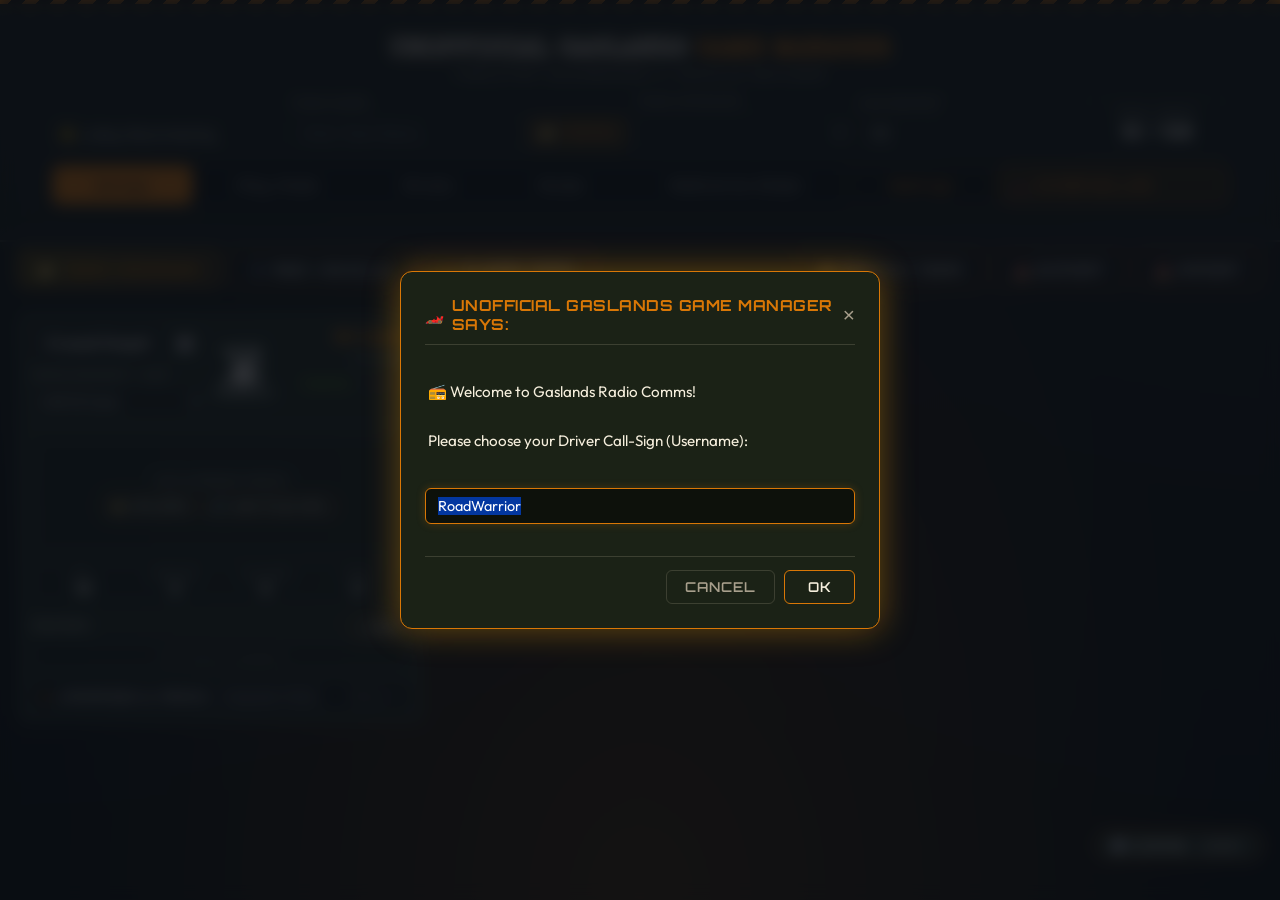
==== commit a0d4033a: "Add WIPEOUT card banner, align Play Mode image sizing, and place stats symmetrically beside vehicle " ====
--- a/index.html
+++ b/index.html
@@ -726,6 +726,31 @@
             pointer-events: none;
         }
 
+        .play-dashboard-card.wiped-out {
+            border-top-color: #f59e0b;
+            opacity: 0.78;
+        }
+
+        .play-dashboard-card.wiped-out:not(.wrecked)::after {
+            content: "WIPEOUT";
+            position: absolute;
+            top: 50%;
+            left: 50%;
+            transform: translate(-50%, -50%) rotate(-15deg);
+            border: 4px solid #f59e0b;
+            color: #f59e0b;
+            font-family: 'Orbitron', sans-serif;
+            font-size: 2.4rem;
+            font-weight: 900;
+            padding: 0.5rem 2rem;
+            background: rgba(9, 13, 22, 0.95);
+            border-radius: 8px;
+            box-shadow: 0 0 22px rgba(245, 158, 11, 0.45), 0 0 20px rgba(0,0,0,0.85);
+            z-index: 10;
+            letter-spacing: 4px;
+            pointer-events: none;
+        }
+
         /* Status Toggles Bar (Themed Wasteland Chips) */
         .play-dashboard-card .card-header,
         .play-card-header {
@@ -817,10 +842,10 @@
         /* Play Mode Actions & Chassis Image Side-by-Side Row */
         .play-actions-image-row {
             display: flex;
-            align-items: stretch;
+            align-items: center;
             gap: 0.5rem;
             width: 100%;
-            height: 170px; /* Locked height matching the 6-button action column */
+            height: 155px; /* Locked height matching Rivals image height & 6-button column */
             margin-top: 0.35rem;
             margin-bottom: 0.35rem;
             box-sizing: border-box;
@@ -830,12 +855,13 @@
             height: 86px; /* Locked height matching the 3-button column in v2 */
         }
 
-        .play-action-buttons-col {
+        .play-action-buttons-col,
+        .play-stats-col {
             display: grid;
             grid-template-columns: 1fr;
             grid-template-rows: repeat(6, 1fr);
-            gap: 4px;
-            width: 132px;
+            gap: 3px;
+            width: 118px;
             height: 100%;
             flex-shrink: 0;
             box-sizing: border-box;
@@ -843,6 +869,38 @@
 
         .play-action-buttons-col.v2-col {
             grid-template-rows: repeat(3, 1fr);
+        }
+
+        .play-stat-chip {
+            width: 100%;
+            height: 100%;
+            border-radius: 5px;
+            background: rgba(0, 0, 0, 0.45);
+            border: 1px solid rgba(255, 255, 255, 0.14);
+            box-shadow: inset 0 1px 0 rgba(255, 255, 255, 0.04), 0 2px 4px rgba(0, 0, 0, 0.35);
+            display: flex;
+            align-items: center;
+            justify-content: space-between;
+            padding: 0 7px;
+            font-family: 'Orbitron', sans-serif;
+            box-sizing: border-box;
+            min-width: 0;
+        }
+
+        .play-stat-chip .stat-lbl {
+            font-size: 0.56rem;
+            font-weight: 700;
+            letter-spacing: 0.4px;
+            text-transform: uppercase;
+            color: var(--text-muted);
+            white-space: nowrap;
+        }
+
+        .play-stat-chip .stat-val {
+            font-size: 0.72rem;
+            font-weight: 800;
+            color: var(--text-primary);
+            line-height: 1;
         }
 
         .play-action-btn {
@@ -962,6 +1020,15 @@
             box-sizing: border-box;
         }
 
+        .play-actions-image-row:not(.v2-row) .play-chassis-image-box {
+            flex: 1 1 0%;
+            min-width: 0;
+            max-width: 219px;
+            height: 155px;
+            max-height: 155px;
+            margin: 0 auto;
+        }
+
         .play-chassis-image-box img,
         .play-chassis-image-box video {
             width: 100%;
@@ -1001,7 +1068,7 @@
 
         .rivals-media-telemetry-row {
             display: grid;
-            grid-template-columns: minmax(88px, 1fr) minmax(145px, 210px) minmax(74px, auto);
+            grid-template-columns: minmax(88px, 1fr) 175px minmax(74px, auto);
             gap: 0.6rem;
             align-items: center;
             width: 100%;
@@ -1012,7 +1079,8 @@
         }
 
         .rivals-media-telemetry-row .rivals-chassis-image-box {
-            max-width: 210px;
+            width: 175px;
+            max-width: 100%;
             height: 155px;
             max-height: 155px;
         }
@@ -3578,15 +3646,32 @@
             }
 
             .play-dashboard-card .status-toggles .btn,
-            .play-dashboard-card .status-chip,
-                        .play-action-buttons-col {
+            .play-dashboard-card .status-chip {
                 width: 120px !important;
                 grid-auto-rows: 24px !important;
                 gap: 3px !important;
             }
+            .play-action-buttons-col,
+            .play-stats-col {
+                width: 96px !important;
+                grid-template-rows: repeat(6, 1fr) !important;
+                gap: 3px !important;
+            }
+            .play-action-buttons-col.v2-col {
+                grid-template-rows: repeat(3, 1fr) !important;
+            }
             .play-action-btn {
-                font-size: 0.62rem !important;
+                font-size: 0.55rem !important;
                 padding: 0 2px !important;
+            }
+            .play-stat-chip {
+                padding: 0 5px !important;
+            }
+            .play-stat-chip .stat-lbl {
+                font-size: 0.5rem !important;
+            }
+            .play-stat-chip .stat-val {
+                font-size: 0.64rem !important;
             }
 
             .play-dashboard-card .play-status-chip {
@@ -7184,6 +7269,7 @@
                                     "vehicle-card",
                                     "rivals-card",
                                     isWrecked ? "wrecked" : "",
+                                    v.wipedOut ? "wiped-out" : "",
                                     isFire ? "on-fire-card" : "",
                                     isGhost ? "ghost-card" : "",
                                     isDistracted ? "distracted-card" : "",
@@ -12258,6 +12344,14 @@
                                     ${renderVehicleMediaHtml(vehicle)}
                                     ${vehicle.onFire ? `<canvas id="fire-canvas-${vehicle.id}" class="fire-canvas"></canvas>` : ''}
                                 </div>
+                                <div class="play-stats-col" aria-label="Vehicle Stats">
+                                    <div class="play-stat-chip"><span class="stat-lbl">Hull</span><span class="stat-val">${currentMaxHull}</span></div>
+                                    <div class="play-stat-chip"><span class="stat-lbl">Armour</span><span class="stat-val" style="color:#60a5fa;">${currentArmour}</span></div>
+                                    <div class="play-stat-chip"><span class="stat-lbl">Weight</span><span class="stat-val" style="color:#f59e0b;">${currentWeight}</span></div>
+                                    <div class="play-stat-chip"><span class="stat-lbl">Handling</span><span class="stat-val">${currentHandling}</span></div>
+                                    <div class="play-stat-chip"><span class="stat-lbl">Max Gear</span><span class="stat-val">${currentMaxGear}</span></div>
+                                    <div class="play-stat-chip"><span class="stat-lbl">Crew</span><span class="stat-val">${currentCrew}</span></div>
+                                </div>
                             </div>
                         `;
                     } else {
@@ -12471,20 +12565,9 @@
 
                     // (Activation bar integrated into playActionsAndImageHtml)
 
-                    // Stats Badges for Play Mode
+                    // Stats Badges for Play Mode (V3 stats live in .play-stats-col beside image)
                     let playStatsBadgesHtml = "";
-                    if (isV3()) {
-                        playStatsBadgesHtml = `
-                            <div class="stats-badge-grid" style="grid-template-columns: repeat(6, 1fr);">
-                                <div class="stat-badge"><span class="label">Hull</span><span class="val">${currentMaxHull}</span></div>
-                                <div class="stat-badge"><span class="label">Armour</span><span class="val" style="color:#60a5fa;">${currentArmour}</span></div>
-                                <div class="stat-badge"><span class="label">Weight</span><span class="val" style="color:#f59e0b;">${currentWeight}</span></div>
-                                <div class="stat-badge"><span class="label">Handling</span><span class="val">${currentHandling}</span></div>
-                                <div class="stat-badge"><span class="label">Max Gear</span><span class="val">${currentMaxGear}</span></div>
-                                <div class="stat-badge"><span class="label">Crew</span><span class="val">${currentCrew}</span></div>
-                            </div>
-                        `;
-                    } else {
+                    if (!isV3()) {
                         playStatsBadgesHtml = `
                             <div class="stats-badge-grid">
                                 <div class="stat-badge"><span class="label">Hull</span><span class="val">${currentMaxHull}</span></div>
@@ -12526,6 +12609,7 @@
                     
                     let cardClasses = ["vehicle-card", "play-dashboard-card"];
                     if (isWreckedState) cardClasses.push("wrecked");
+                    if (vehicle.wipedOut) cardClasses.push("wiped-out");
                     if (vehicle.onFire) cardClasses.push("on-fire-card");
                     if (vehicle.distracted) cardClasses.push("distracted-card");
                     if (vehicle.ghostRider) cardClasses.push("ghost-card");
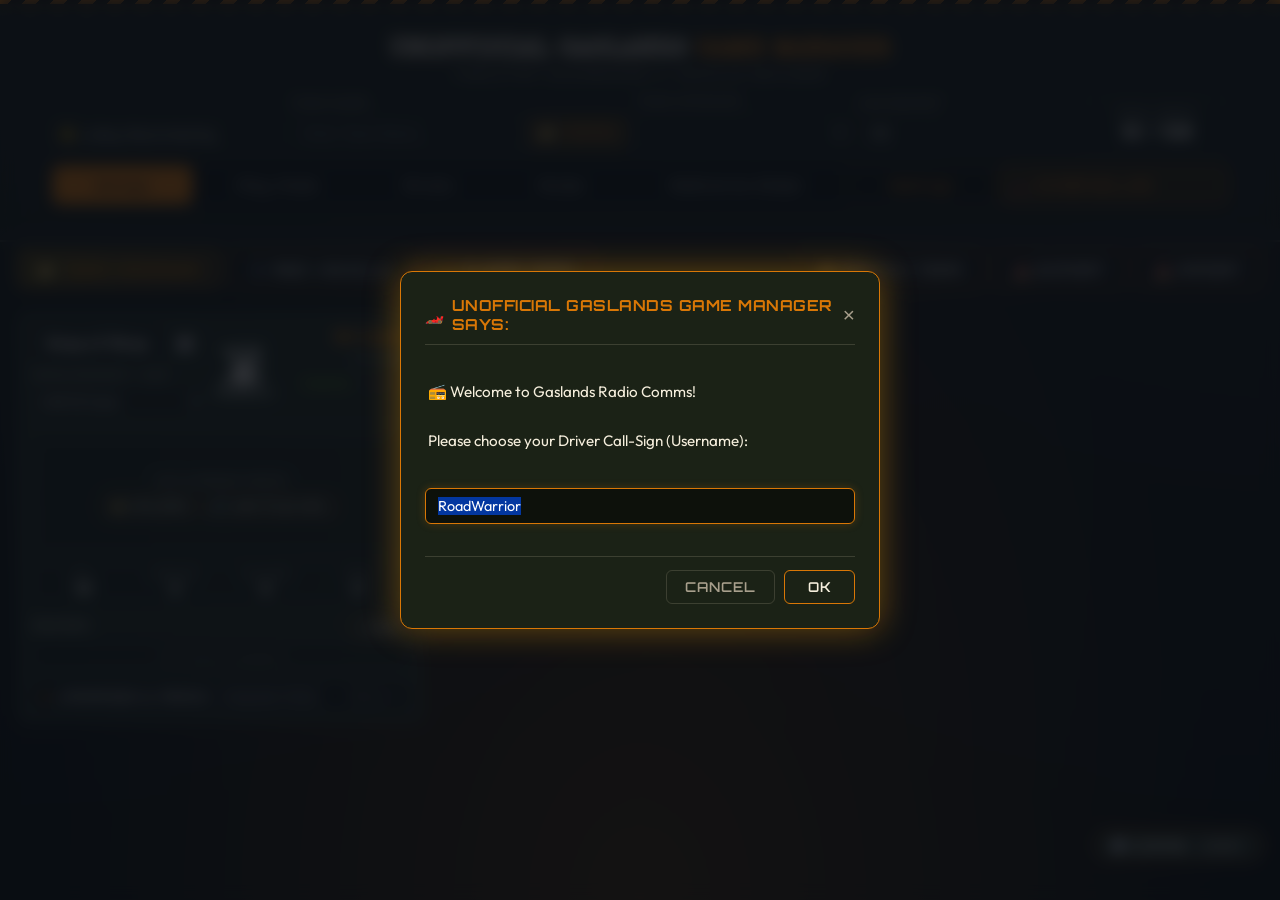
==== commit 4c863092: "Add rounded corners/edges to 3D dice and black outline to white dice" ====
--- a/index.html
+++ b/index.html
@@ -15049,20 +15049,27 @@
         const geo = new THREE.BoxGeometry(width, height, depth, segments, segments, segments);
         const pos = geo.attributes.position;
         const nor = geo.attributes.normal;
-        const p   = new THREE.Vector3();
-        const n   = new THREE.Vector3();
-        const hw  = width  / 2 - radius;
-        const hh  = height / 2 - radius;
-        const hd  = depth  / 2 - radius;
+        const orig = new THREE.Vector3();
+        const inner = new THREE.Vector3();
+        const n = new THREE.Vector3();
+        const hw = Math.max(0.001, width / 2 - radius);
+        const hh = Math.max(0.001, height / 2 - radius);
+        const hd = Math.max(0.001, depth / 2 - radius);
         for (let i = 0; i < pos.count; i++) {
-            p.fromBufferAttribute(pos, i);
-            // Clamp to inner box, then push out by radius along corner normal
-            p.x = Math.sign(p.x || 1) * Math.min(Math.abs(p.x), hw);
-            p.y = Math.sign(p.y || 1) * Math.min(Math.abs(p.y), hh);
-            p.z = Math.sign(p.z || 1) * Math.min(Math.abs(p.z), hd);
-            n.copy(p).normalize();
-            p.addScaledVector(n, radius);
-            pos.setXYZ(i, p.x, p.y, p.z);
+            orig.fromBufferAttribute(pos, i);
+            inner.set(
+                Math.max(-hw, Math.min(hw, orig.x)),
+                Math.max(-hh, Math.min(hh, orig.y)),
+                Math.max(-hd, Math.min(hd, orig.z))
+            );
+            n.subVectors(orig, inner);
+            if (n.lengthSq() > 1e-8) {
+                n.normalize();
+            } else {
+                n.fromBufferAttribute(nor, i).normalize();
+            }
+            orig.copy(inner).addScaledVector(n, radius);
+            pos.setXYZ(i, orig.x, orig.y, orig.z);
             nor.setXYZ(i, n.x, n.y, n.z);
         }
         pos.needsUpdate = true;
@@ -15191,7 +15198,7 @@
             // Subtle rounded frame border so die edges read clearly
             drawRoundRectPath(ctx, 10, 10, S - 20, S - 20, 48);
             ctx.lineWidth = 10;
-            ctx.strokeStyle = isCritVariant ? '#f87171' : (isFuryVariant ? '#484848' : '#c8c4b8');
+            ctx.strokeStyle = isCritVariant ? '#f87171' : (isFuryVariant ? '#484848' : '#111111');
             ctx.stroke();
 
             // Draw classic D6 pips (dots)
@@ -15913,8 +15920,8 @@
         const spawnIndex = spec.spawnIndex;
         const initialVariant = (diceType === 'skid') ? 'skid' : 'focus';
 
-        // --- Three.js mesh with perfectly flat box (matches physics box) ---
-        const geo  = new THREE.BoxGeometry(1.08, 1.08, 1.08);
+        // --- Three.js mesh with subtle rounded corners and edges ---
+        const geo  = makeRoundedBoxGeometry(1.08, 1.08, 1.08, 6, 0.085);
         const mats = getDieMaterials(diceType, initialVariant);
         const mesh = new THREE.Mesh(geo, mats);
         mesh.castShadow    = true;
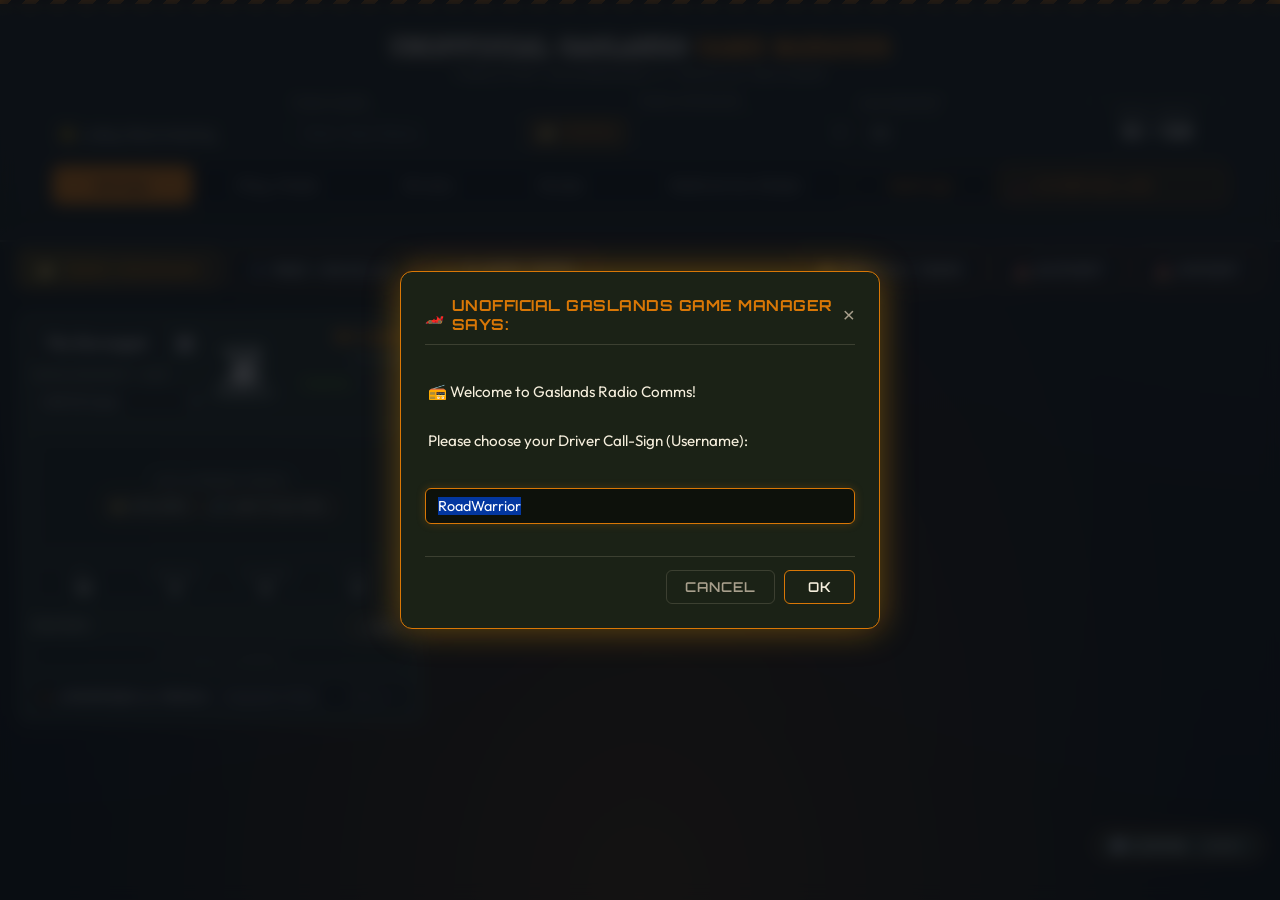
==== commit 76346747: "Enforce V3 Turret Rare Upgrade limit and constrain About modal height" ====
--- a/index.html
+++ b/index.html
@@ -5199,7 +5199,7 @@
 
     <!-- About Modal -->
     <div class="modal-overlay" id="about-modal" onclick="closeAboutModal(event)">
-        <div class="modal-content" onclick="event.stopPropagation()" style="max-width: 540px; box-shadow: 0 0 35px rgba(245, 158, 11, 0.35); border-color: var(--glow-color);">
+        <div class="modal-content" onclick="event.stopPropagation()" style="max-width: 540px; max-height: 88vh; overflow-y: auto; box-shadow: 0 0 35px rgba(245, 158, 11, 0.35); border-color: var(--glow-color);">
             <div class="modal-header">
                 <h3 style="margin: 0; font-family: 'Orbitron', sans-serif; color: var(--glow-color); letter-spacing: 1px; display: flex; align-items: center; gap: 0.5rem;">
                     <span>ℹ️</span> About Gaslands Game Manager
@@ -13343,6 +13343,17 @@
             const oldFacing = w.facing;
 
             if (val === "Turret" && oldFacing !== "Turret") {
+                if (isV3()) {
+                    const hasTurretAlready = appState.vehicles.some(car =>
+                        (car.weapons || []).some(wp => wp.facing === "Turret") ||
+                        (car.upgrades || []).some(up => up.name === "Turret Mount")
+                    );
+                    if (hasTurretAlready) {
+                        alert(`Cannot mount ${w.name} in Turret: in V3 Beta, Turret Mount is a Rare Upgrade (maximum 1 per team).`);
+                        renderVehicles();
+                        return;
+                    }
+                }
                 const costDiff = isV3() ? 2 : (w.cost * 2);
                 const totalSpent = getTotalCansSpent();
                 if (totalSpent + costDiff > appState.budget) {
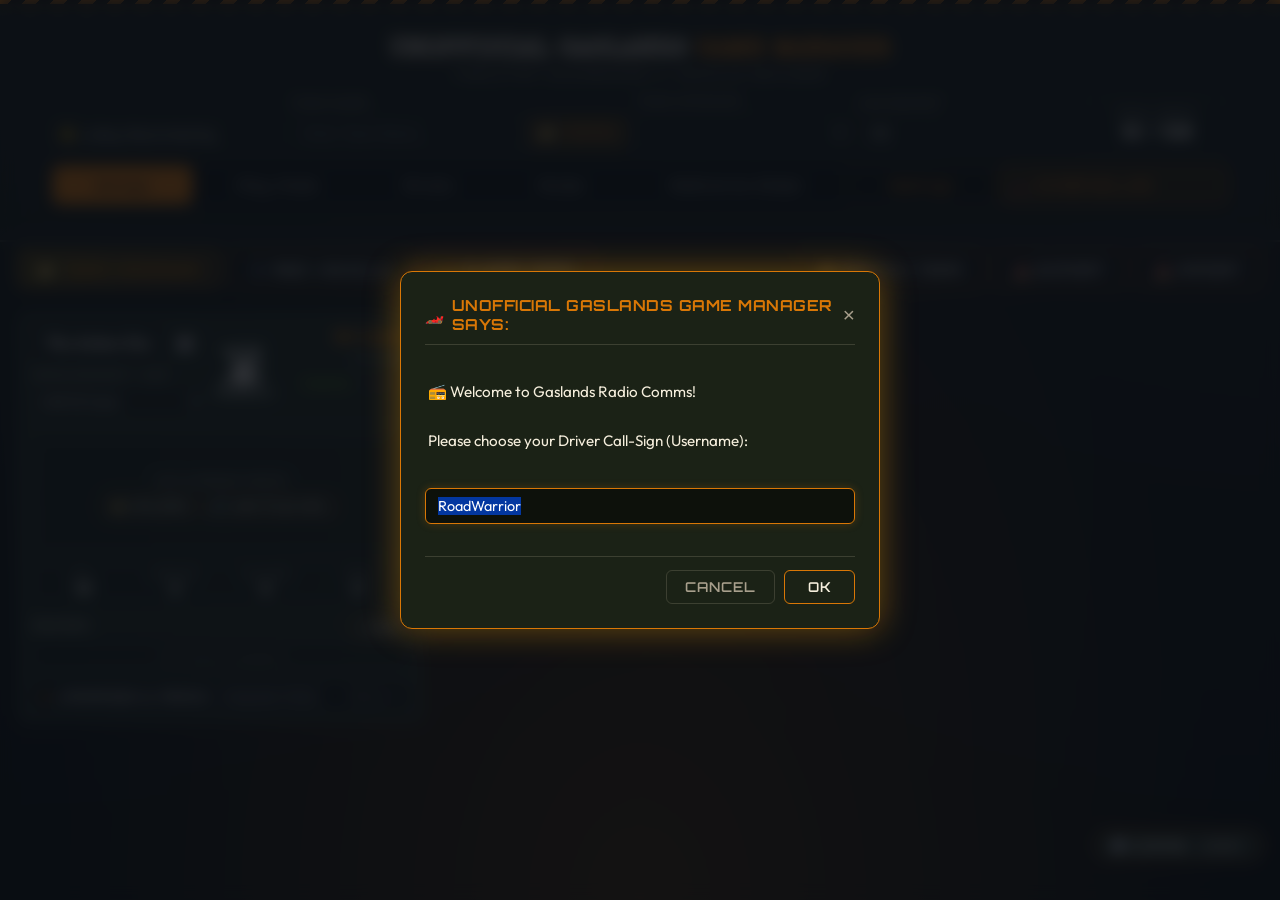
==== commit be8e7124: "Fix modal/container scale(0.96) on :active caused by [onclick]:active" ====
--- a/index.html
+++ b/index.html
@@ -3061,11 +3061,11 @@
             touch-action: manipulation;
             -webkit-tap-highlight-color: transparent;
         }
-        button, .btn, .mode-btn, .play-action-btn, .gear-btn, .hull-point-box, .hazard-dot, .hazard-wipeout-btn, .dice3d-clear-btn, .selection-item, .card-dropdown-bar, [role="button"], [onclick] {
+        button, .btn, .mode-btn, .play-action-btn, .gear-btn, .hull-point-box, .hazard-dot, .hazard-wipeout-btn, .dice3d-clear-btn, .selection-item, .card-dropdown-bar, [role="button"] {
             user-select: none;
             -webkit-user-select: none;
         }
-        button:active, .btn:active, .mode-btn:active, .play-action-btn:active, .gear-btn:active, .hull-point-box:active, .hazard-dot:active, .hazard-wipeout-btn:active, .dice3d-clear-btn:active, .selection-item:active, .card-dropdown-bar:active, [role="button"]:active, [onclick]:active,
+        button:active, .btn:active, .mode-btn:active, .play-action-btn:active, .gear-btn:active, .hull-point-box:active, .hazard-dot:active, .hazard-wipeout-btn:active, .dice3d-clear-btn:active, .selection-item:active, .card-dropdown-bar:active, [role="button"]:active,
         .touch-active {
             transform: scale(0.96);
             filter: brightness(1.18);
